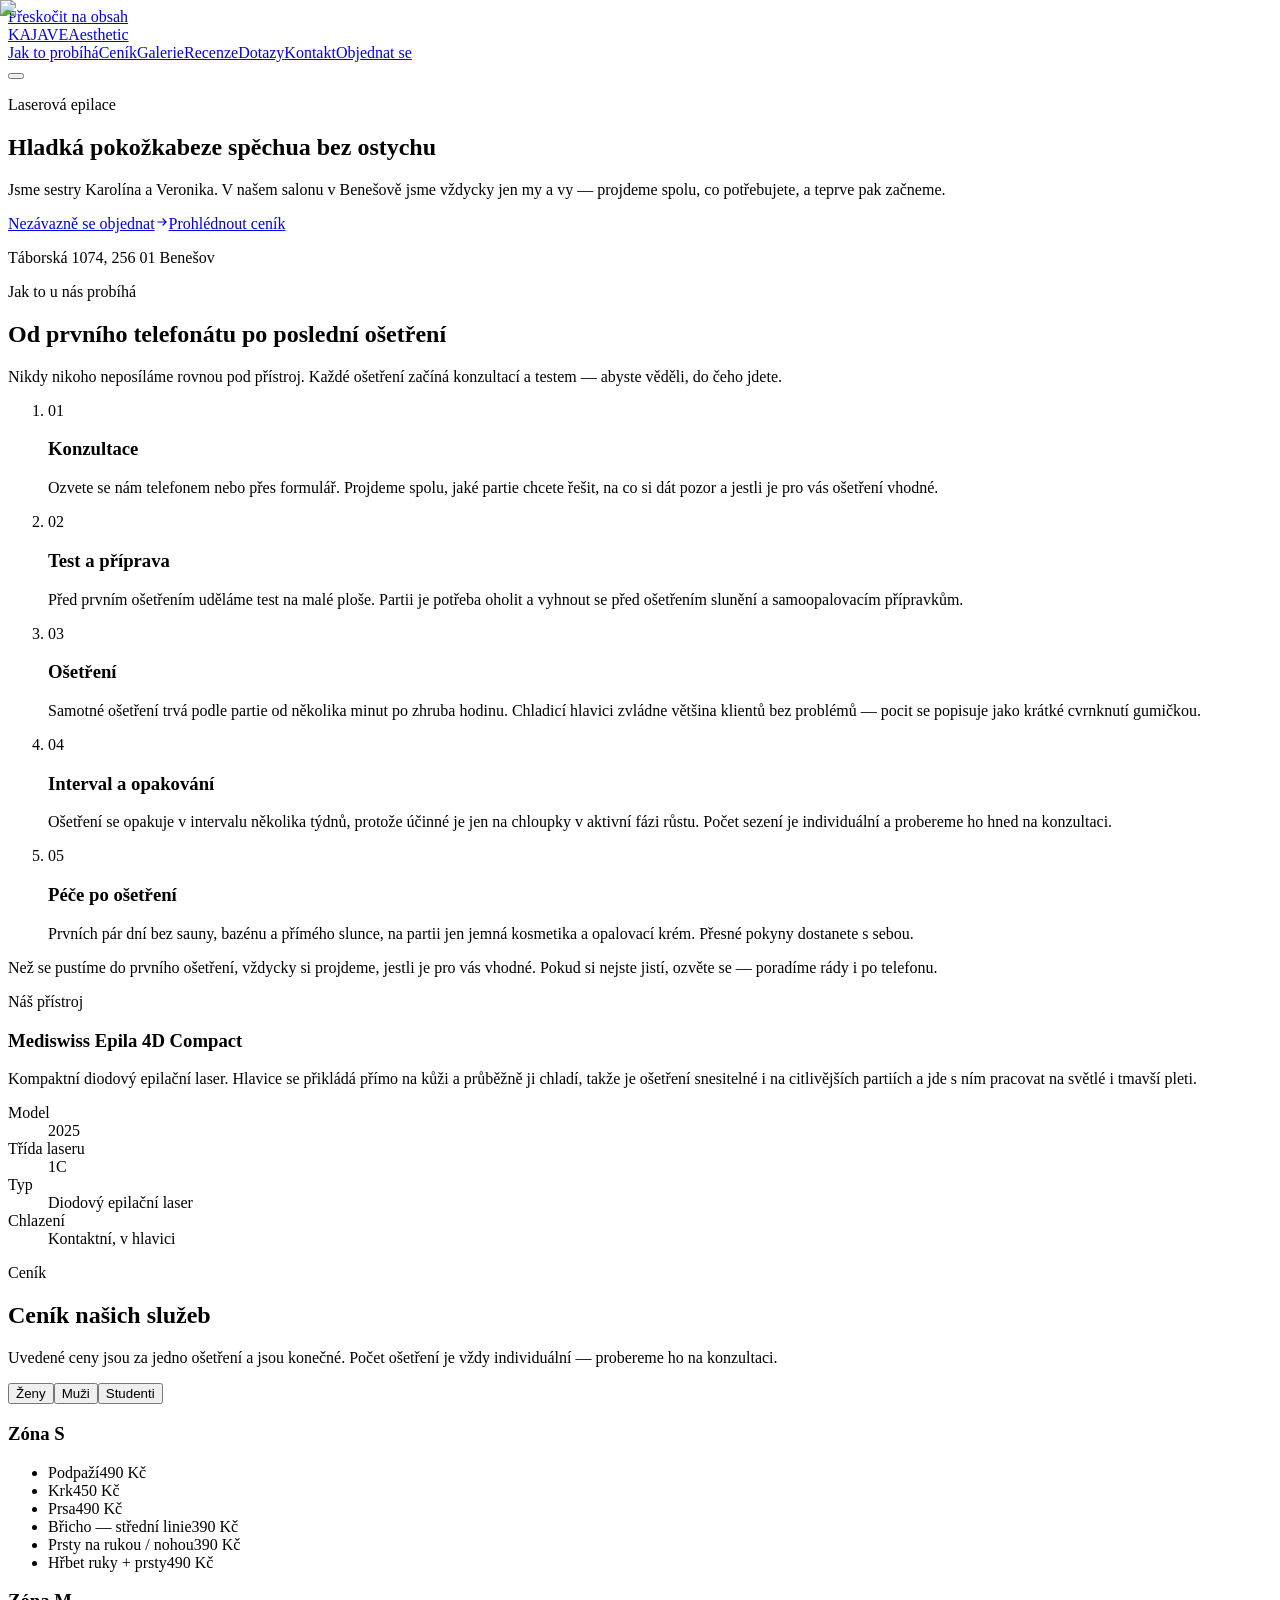
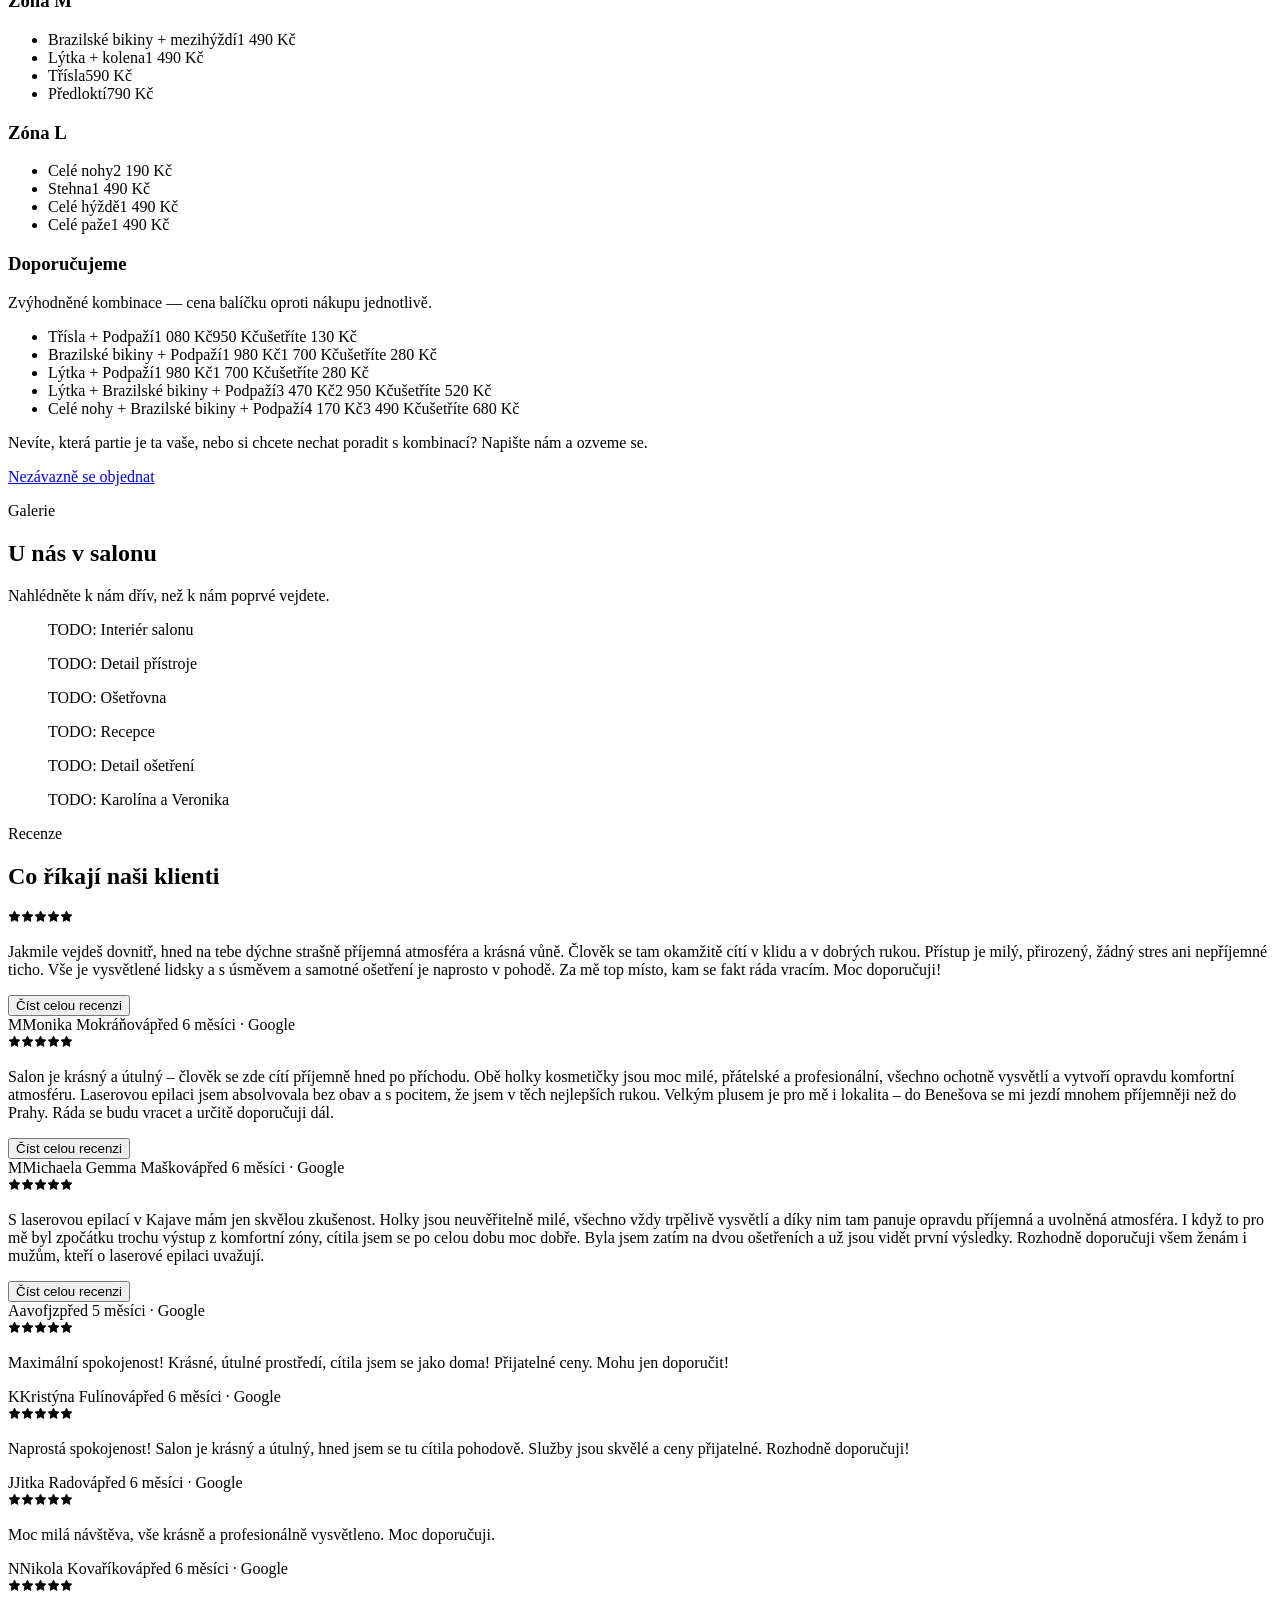
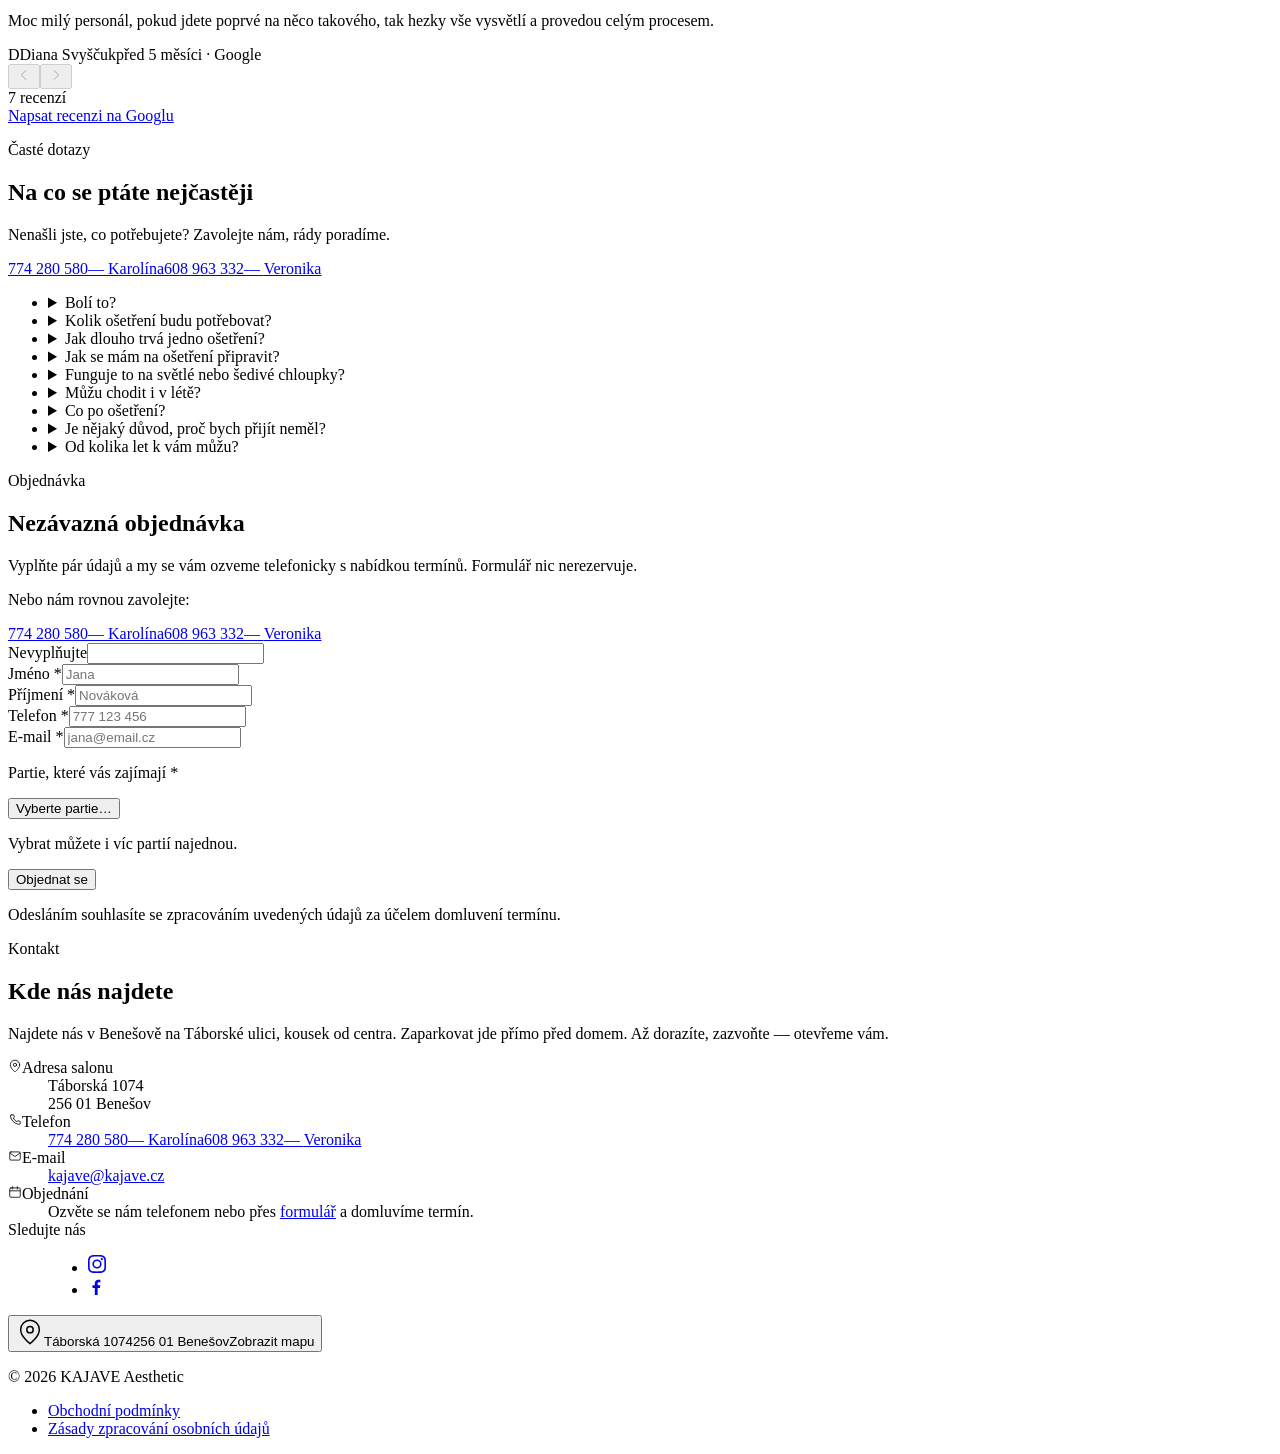
==== index.html @ 6f6302ac "test" ====
<!DOCTYPE html><html lang="cs" class="bodoni_moda_7876764-module__b4G6gW__variable jost_a51242ee-module__EvSHOq__variable"><head><meta charSet="utf-8"/><meta name="viewport" content="width=device-width, initial-scale=1"/><link rel="preload" href="/kajave/_next/static/media/81cef6a21128489e-s.p.2csanl8cs02r-.woff2" as="font" crossorigin="" type="font/woff2"/><link rel="preload" href="/kajave/_next/static/media/8efc8f1d3487cb3e-s.p.0cdipm-rdm5tz.woff2" as="font" crossorigin="" type="font/woff2"/><link rel="preload" href="/kajave/_next/static/media/98801cf37d7dc04b-s.p.3mg7f7nlgjeh5.woff2" as="font" crossorigin="" type="font/woff2"/><link rel="preload" href="/kajave/_next/static/media/9b8f0e32b229dbc1-s.p.0dguglgc-iz4q.woff2" as="font" crossorigin="" type="font/woff2"/><link rel="preload" href="/kajave/_next/static/media/a1060a1839927841-s.p.1-b_8fvpe4ovj.woff2" as="font" crossorigin="" type="font/woff2"/><link rel="preload" href="/kajave/_next/static/media/c21a2eca08f35f4a-s.p.3y6ss_-mpz4a6.woff2" as="font" crossorigin="" type="font/woff2"/><link rel="preload" as="image" href="/kajave/img/kajave-hero.jpg"/><link rel="stylesheet" href="/kajave/_next/static/chunks/2747j0fj-2hlr.css" data-precedence="next"/><link rel="preload" as="script" fetchPriority="low" href="/kajave/_next/static/chunks/3s6nzrbk-8mnv.js"/><script src="/kajave/_next/static/chunks/19mx3mg6lkumu.js" async=""></script><script src="/kajave/_next/static/chunks/1mkbuudhndal5.js" async=""></script><script src="/kajave/_next/static/chunks/1wqbqdghm4yp6.js" async=""></script><script src="/kajave/_next/static/chunks/turbopack-2b_ax7irg2l62.js" async=""></script><script src="/kajave/_next/static/chunks/3fntmmi971322.js" async="" crossorigin=""></script><script src="/kajave/_next/static/chunks/3whjpif8tyffs.js" async="" crossorigin=""></script><script src="/kajave/_next/static/chunks/2amoo7378pmo4.js" async="" crossorigin=""></script><meta name="next-size-adjust" content=""/><title>KAJAVE Aesthetic — laserová epilace Benešov</title><meta name="description" content="Laserová epilace v Benešově. Salon sester Karolíny a Veroniky — profesionální ošetření, osobní přístup a klidná atmosféra."/><meta name="keywords" content="laserová epilace,Benešov,epilace,trvalá epilace,kosmetický salon Benešov"/><meta name="robots" content="index, follow"/><meta property="og:title" content="KAJAVE Aesthetic — laserová epilace Benešov"/><meta property="og:description" content="Laserová epilace v Benešově. Profesionální ošetření, osobní přístup a klidná atmosféra."/><meta property="og:url" content="https://kajave.cz/"/><meta property="og:site_name" content="KAJAVE Aesthetic"/><meta property="og:locale" content="cs_CZ"/><meta property="og:type" content="website"/><meta name="twitter:card" content="summary"/><meta name="twitter:title" content="KAJAVE Aesthetic — laserová epilace Benešov"/><meta name="twitter:description" content="Laserová epilace v Benešově. Profesionální ošetření, osobní přístup a klidná atmosféra."/><link rel="icon" href="/kajave/favicon.ico?favicon.2vob68tjqpejf.ico" sizes="256x256" type="image/x-icon"/><script src="/kajave/_next/static/chunks/0cz1d0mv5g_q7.js" noModule=""></script></head><body><div hidden=""><!--$--><!--/$--></div><a href="#obsah" class="skip-link">Přeskočit na obsah</a><script type="application/ld+json">{"@context":"https://schema.org","@type":"HealthAndBeautyBusiness","name":"KAJAVE Aesthetic","description":"Salon laserové epilace v Benešově.","url":"https://kajave.cz","email":"kajave@kajave.cz","telephone":["+420774280580","+420608963332"],"address":{"@type":"PostalAddress","streetAddress":"Táborská 1074","addressLocality":"Benešov","postalCode":"256 01","addressCountry":"CZ"}}</script><header class="fixed inset-x-0 top-0 z-50 transition-colors duration-500 border-b border-transparent"><div class="container-x flex h-20 items-center justify-between gap-6"><a class="group flex flex-col leading-none" aria-label="KAJAVE Aesthetic — na začátek" href="/kajave/"><span class="display text-gold text-[1.45rem] tracking-[0.14em] uppercase sm:text-[1.65rem]">KAJAVE</span><span class="text-fg/60 group-hover:text-gold/85 mt-[0.35em] text-[0.625rem] tracking-[0.44em] uppercase transition-colors duration-300 sm:tracking-[0.475em]">Aesthetic</span></a><nav class="hidden items-center gap-5 lg:flex xl:gap-8"><a href="/#prubeh" class="relative text-[0.8125rem] tracking-[0.1em] uppercase transition-colors duration-300 text-muted hover:text-fg">Jak to probíhá<span class="bg-gold absolute -bottom-1.5 left-0 h-px transition-all duration-300 w-0 opacity-0" aria-hidden="true"></span></a><a href="/#cenik" class="relative text-[0.8125rem] tracking-[0.1em] uppercase transition-colors duration-300 text-muted hover:text-fg">Ceník<span class="bg-gold absolute -bottom-1.5 left-0 h-px transition-all duration-300 w-0 opacity-0" aria-hidden="true"></span></a><a href="/#galerie" class="relative text-[0.8125rem] tracking-[0.1em] uppercase transition-colors duration-300 text-muted hover:text-fg">Galerie<span class="bg-gold absolute -bottom-1.5 left-0 h-px transition-all duration-300 w-0 opacity-0" aria-hidden="true"></span></a><a href="/#recenze" class="relative text-[0.8125rem] tracking-[0.1em] uppercase transition-colors duration-300 text-muted hover:text-fg">Recenze<span class="bg-gold absolute -bottom-1.5 left-0 h-px transition-all duration-300 w-0 opacity-0" aria-hidden="true"></span></a><a href="/#dotazy" class="relative text-[0.8125rem] tracking-[0.1em] uppercase transition-colors duration-300 text-muted hover:text-fg">Dotazy<span class="bg-gold absolute -bottom-1.5 left-0 h-px transition-all duration-300 w-0 opacity-0" aria-hidden="true"></span></a><a href="/#kontakt" class="relative text-[0.8125rem] tracking-[0.1em] uppercase transition-colors duration-300 text-muted hover:text-fg">Kontakt<span class="bg-gold absolute -bottom-1.5 left-0 h-px transition-all duration-300 w-0 opacity-0" aria-hidden="true"></span></a><a class="btn btn-outline-gold !min-h-0 !py-3 !text-[0.75rem]" href="/kajave/#objednavka">Objednat se</a></nav><button type="button" class="text-fg -mr-3 p-3 lg:hidden" aria-expanded="false" aria-controls="mobile-nav" aria-label="Otevřít menu"><span class="relative block h-4 w-6"><span class="bg-fg absolute left-0 block h-px w-6 transition-transform duration-300 top-0"></span><span class="bg-fg absolute top-2 left-0 block h-px w-6 transition-opacity duration-200 opacity-100"></span><span class="bg-fg absolute left-0 block h-px w-6 transition-transform duration-300 top-4"></span></span></button></div><div id="mobile-nav" hidden="" class="bg-ink border-line h-[calc(100dvh-5rem)] overflow-y-auto border-t lg:hidden"><nav class="container-x flex flex-col gap-1 py-8"><a href="/#uvod" class="border-line hover:text-gold display border-b py-4 text-2xl transition-colors">Úvod</a><a href="/#prubeh" class="border-line hover:text-gold display border-b py-4 text-2xl transition-colors">Jak to probíhá</a><a href="/#cenik" class="border-line hover:text-gold display border-b py-4 text-2xl transition-colors">Ceník</a><a href="/#galerie" class="border-line hover:text-gold display border-b py-4 text-2xl transition-colors">Galerie</a><a href="/#recenze" class="border-line hover:text-gold display border-b py-4 text-2xl transition-colors">Recenze</a><a href="/#dotazy" class="border-line hover:text-gold display border-b py-4 text-2xl transition-colors">Dotazy</a><a href="/#objednavka" class="border-line hover:text-gold display border-b py-4 text-2xl transition-colors">Objednat se</a><a href="/#kontakt" class="border-line hover:text-gold display border-b py-4 text-2xl transition-colors">Kontakt</a><div class="mt-8 flex flex-col gap-3"><a href="tel:+420774280580" class="text-gold text-lg tracking-wide">774 280 580<span class="text-muted ml-2 text-sm">— <!-- -->Karolína</span></a><a href="tel:+420608963332" class="text-gold text-lg tracking-wide">608 963 332<span class="text-muted ml-2 text-sm">— <!-- -->Veronika</span></a></div></nav></div></header><main id="obsah"><section id="uvod" data-hero="true" class="grain relative flex min-h-[100svh] items-center overflow-hidden pt-24 pb-14 lg:pt-26 lg:pb-12"><div data-hero-glow="true" class="glow" aria-hidden="true"></div><div class="container-x relative z-10 w-full"><div class="grid items-center gap-10 lg:grid-cols-12 lg:gap-14"><div class="order-2 lg:order-1 lg:col-span-7"><p data-hero-eyebrow="true" class="label text-gold flex items-center gap-3"><span class="bg-gold inline-block h-px w-8" aria-hidden="true"></span>Laserová epilace</p><h1 class="display display-xl mt-5"><span class="mask-line" data-hero-line="true"><span class="block ">Hladká pokožka</span></span><span class="mask-line" data-hero-line="true"><span class="block gold-gradient italic">beze spěchu</span></span><span class="mask-line" data-hero-line="true"><span class="block ">a bez ostychu</span></span></h1><div data-hero-rule="true" class="rule mt-6 max-w-sm" aria-hidden="true"></div><p data-hero-fade="true" class="lead mt-6 max-w-[46ch]">Jsme sestry Karolína a Veronika. V našem salonu v Benešově jsme vždycky jen my a vy — projdeme spolu, co potřebujete, a teprve pak začneme.</p><div data-hero-fade="true" class="mt-9 flex flex-wrap gap-4"><a href="#objednavka" class="btn btn-gold group">Nezávazně se objednat<svg class="transition-transform duration-300 group-hover:translate-x-1" width="14" height="14" viewBox="0 0 24 24" fill="none" stroke="currentColor" stroke-width="2" aria-hidden="true"><path d="M4 12h15M13 6l6 6-6 6"></path></svg></a><a href="#cenik" class="btn btn-ghost">Prohlédnout ceník</a></div><p data-hero-fade="true" class="text-muted/70 mt-7 text-xs tracking-wide">Táborská 1074<!-- -->, <!-- -->256 01<!-- --> <!-- -->Benešov</p></div><div data-hero-photo="true" class="order-1 mx-auto w-full max-w-[20rem] sm:max-w-[21rem] lg:order-2 lg:col-span-5 lg:mx-0 lg:max-w-none"><figure class="group relative"><span class="border-gold-dim/60 group-hover:border-gold pointer-events-none absolute -top-3 -left-3 h-14 w-14 border-t border-l transition-all duration-500 group-hover:-top-4 group-hover:-left-4 sm:h-20 sm:w-20" aria-hidden="true"></span><span class="border-gold-dim/60 group-hover:border-gold pointer-events-none absolute -right-3 -bottom-3 h-14 w-14 border-r border-b transition-all duration-500 group-hover:-right-4 group-hover:-bottom-4 sm:h-20 sm:w-20" aria-hidden="true"></span><div class="relative aspect-[4/5] overflow-hidden sm:aspect-[3/4] lg:aspect-auto lg:h-[min(60vh,30rem)]"><img alt="Karolína a Veronika, sestry ze salonu KAJAVE Aesthetic" decoding="async" data-nimg="fill" class="object-cover" style="position:absolute;height:100%;width:100%;left:0;top:0;right:0;bottom:0;color:transparent" src="/kajave/img/kajave-hero.jpg"/><div class="from-gold/15 pointer-events-none absolute inset-0 bg-gradient-to-br via-transparent to-transparent mix-blend-overlay" aria-hidden="true"></div><div class="from-ink/60 pointer-events-none absolute inset-0 bg-gradient-to-t to-transparent to-45%" aria-hidden="true"></div></div></figure></div></div></div></section><section id="prubeh" class="section bg-ink-2 border-line grain relative border-t"><div class="container-x relative z-10"><div class="max-w-2xl"><div data-reveal="true"><p class="label text-gold flex items-center gap-3 "><span class="bg-gold inline-block h-px w-8 shrink-0" aria-hidden="true"></span>Jak to u nás probíhá</p></div><h2 data-reveal="true" class="display display-lg mt-6">Od prvního telefonátu po poslední ošetření</h2><p data-reveal="true" class="lead mt-7">Nikdy nikoho neposíláme rovnou pod přístroj. Každé ošetření začíná konzultací a testem — abyste věděli, do čeho jdete.</p></div><ol data-reveal-group="true" class="mt-16 space-y-px"><li class="group border-line grid gap-x-8 gap-y-3 border-t py-8 sm:grid-cols-[5rem_1fr] md:grid-cols-[7rem_18rem_1fr] md:py-10"><span class="display text-gold-dim group-hover:text-gold text-3xl transition-colors duration-500 md:text-4xl" aria-hidden="true">01</span><h3 class="display display-md">Konzultace</h3><p class="text-muted max-w-[52ch] leading-relaxed sm:col-span-full md:col-auto">Ozvete se nám telefonem nebo přes formulář. Projdeme spolu, jaké partie chcete řešit, na co si dát pozor a jestli je pro vás ošetření vhodné.</p></li><li class="group border-line grid gap-x-8 gap-y-3 border-t py-8 sm:grid-cols-[5rem_1fr] md:grid-cols-[7rem_18rem_1fr] md:py-10"><span class="display text-gold-dim group-hover:text-gold text-3xl transition-colors duration-500 md:text-4xl" aria-hidden="true">02</span><h3 class="display display-md">Test a příprava</h3><p class="text-muted max-w-[52ch] leading-relaxed sm:col-span-full md:col-auto">Před prvním ošetřením uděláme test na malé ploše. Partii je potřeba oholit a vyhnout se před ošetřením slunění a samoopalovacím přípravkům.</p></li><li class="group border-line grid gap-x-8 gap-y-3 border-t py-8 sm:grid-cols-[5rem_1fr] md:grid-cols-[7rem_18rem_1fr] md:py-10"><span class="display text-gold-dim group-hover:text-gold text-3xl transition-colors duration-500 md:text-4xl" aria-hidden="true">03</span><h3 class="display display-md">Ošetření</h3><p class="text-muted max-w-[52ch] leading-relaxed sm:col-span-full md:col-auto">Samotné ošetření trvá podle partie od několika minut po zhruba hodinu. Chladicí hlavici zvládne většina klientů bez problémů — pocit se popisuje jako krátké cvrnknutí gumičkou.</p></li><li class="group border-line grid gap-x-8 gap-y-3 border-t py-8 sm:grid-cols-[5rem_1fr] md:grid-cols-[7rem_18rem_1fr] md:py-10"><span class="display text-gold-dim group-hover:text-gold text-3xl transition-colors duration-500 md:text-4xl" aria-hidden="true">04</span><h3 class="display display-md">Interval a opakování</h3><p class="text-muted max-w-[52ch] leading-relaxed sm:col-span-full md:col-auto">Ošetření se opakuje v intervalu několika týdnů, protože účinné je jen na chloupky v aktivní fázi růstu. Počet sezení je individuální a probereme ho hned na konzultaci.</p></li><li class="group border-line grid gap-x-8 gap-y-3 border-t py-8 sm:grid-cols-[5rem_1fr] md:grid-cols-[7rem_18rem_1fr] md:py-10"><span class="display text-gold-dim group-hover:text-gold text-3xl transition-colors duration-500 md:text-4xl" aria-hidden="true">05</span><h3 class="display display-md">Péče po ošetření</h3><p class="text-muted max-w-[52ch] leading-relaxed sm:col-span-full md:col-auto">Prvních pár dní bez sauny, bazénu a přímého slunce, na partii jen jemná kosmetika a opalovací krém. Přesné pokyny dostanete s sebou.</p></li></ol><p data-reveal="true" class="text-muted mt-12 max-w-[52ch] text-sm">Než se pustíme do prvního ošetření, vždycky si projdeme, jestli je pro vás vhodné. Pokud si nejste jistí, ozvěte se — poradíme rády i po telefonu.</p><div id="pristroj" data-reveal="true" class="border-line bg-ink mt-14 scroll-mt-28 border p-8 sm:p-10"><div class="grid gap-10 lg:grid-cols-12 lg:gap-14"><div class="lg:col-span-7"><p class="label text-gold">Náš přístroj</p><h3 class="display display-md mt-4">Mediswiss Epila 4D Compact</h3><p class="text-muted mt-5 max-w-[52ch] leading-relaxed">Kompaktní diodový epilační laser. Hlavice se přikládá přímo na kůži a průběžně ji chladí, takže je ošetření snesitelné i na citlivějších partiích a jde s ním pracovat na světlé i tmavší pleti.</p></div><dl class="lg:col-span-5 lg:border-line lg:border-l lg:pl-10"><div class="border-line flex items-baseline justify-between gap-6 border-b py-3 last:border-b-0"><dt class="text-muted text-sm">Model</dt><dd class="text-fg text-sm font-medium">2025</dd></div><div class="border-line flex items-baseline justify-between gap-6 border-b py-3 last:border-b-0"><dt class="text-muted text-sm">Třída laseru</dt><dd class="text-fg text-sm font-medium">1C</dd></div><div class="border-line flex items-baseline justify-between gap-6 border-b py-3 last:border-b-0"><dt class="text-muted text-sm">Typ</dt><dd class="text-fg text-sm font-medium">Diodový epilační laser</dd></div><div class="border-line flex items-baseline justify-between gap-6 border-b py-3 last:border-b-0"><dt class="text-muted text-sm">Chlazení</dt><dd class="text-fg text-sm font-medium">Kontaktní, v hlavici</dd></div></dl></div></div></div></section><section id="cenik" class="bg-cream text-fg-ink section"><div class="container-x"><div class="flex flex-wrap items-end justify-between gap-8"><div><div data-reveal="true"><p class="label text-gold-ink flex items-center gap-3 "><span class="bg-gold-ink inline-block h-px w-8 shrink-0" aria-hidden="true"></span>Ceník</p></div><h2 data-reveal="true" class="display display-lg text-fg-ink mt-6">Ceník našich služeb</h2></div><p data-reveal="true" class="text-muted-ink max-w-[34ch] text-sm">Uvedené ceny jsou za jedno ošetření a jsou konečné. Počet ošetření je vždy individuální — probereme ho na konzultaci.</p></div><div role="tablist" aria-label="Ceníky" class="border-cream-line mt-12 flex flex-wrap gap-1 border-b"><button role="tab" type="button" id="tab-zeny" aria-selected="true" aria-controls="panel-zeny" class="-mb-px border-b-2 px-5 py-3 text-[0.8125rem] tracking-[0.14em] uppercase transition-colors duration-300 border-gold-ink text-gold-ink">Ženy</button><button role="tab" type="button" id="tab-muzi" aria-selected="false" aria-controls="panel-muzi" class="-mb-px border-b-2 px-5 py-3 text-[0.8125rem] tracking-[0.14em] uppercase transition-colors duration-300 text-muted-ink hover:text-fg-ink border-transparent">Muži</button><button role="tab" type="button" id="tab-studenti" aria-selected="false" aria-controls="panel-studenti" class="-mb-px border-b-2 px-5 py-3 text-[0.8125rem] tracking-[0.14em] uppercase transition-colors duration-300 text-muted-ink hover:text-fg-ink border-transparent">Studenti</button></div><div role="tabpanel" id="panel-zeny" aria-labelledby="tab-zeny" class="mt-12 grid gap-x-16 gap-y-14 md:grid-cols-2"><div class="break-inside-avoid "><h3 class="text-fg-ink flex items-center gap-2.5 text-[0.8125rem] font-semibold tracking-[0.18em] uppercase">Zóna S</h3><div class="rule-ink mt-4 mb-2" aria-hidden="true"></div><ul><li class="border-cream-line/70 flex flex-wrap items-baseline gap-x-3 gap-y-1.5 border-b py-3.5 last:border-b-0"><span class="text-fg-ink min-w-0 flex-1 basis-[10rem] leading-snug">Podpaží</span><span class="border-cream-line hidden min-w-6 flex-1 translate-y-[-0.3em] border-b border-dotted sm:block" aria-hidden="true"></span><span class="text-fg-ink tnum min-w-[5.25rem] text-right font-medium">490 Kč</span></li><li class="border-cream-line/70 flex flex-wrap items-baseline gap-x-3 gap-y-1.5 border-b py-3.5 last:border-b-0"><span class="text-fg-ink min-w-0 flex-1 basis-[10rem] leading-snug">Krk</span><span class="border-cream-line hidden min-w-6 flex-1 translate-y-[-0.3em] border-b border-dotted sm:block" aria-hidden="true"></span><span class="text-fg-ink tnum min-w-[5.25rem] text-right font-medium">450 Kč</span></li><li class="border-cream-line/70 flex flex-wrap items-baseline gap-x-3 gap-y-1.5 border-b py-3.5 last:border-b-0"><span class="text-fg-ink min-w-0 flex-1 basis-[10rem] leading-snug">Prsa</span><span class="border-cream-line hidden min-w-6 flex-1 translate-y-[-0.3em] border-b border-dotted sm:block" aria-hidden="true"></span><span class="text-fg-ink tnum min-w-[5.25rem] text-right font-medium">490 Kč</span></li><li class="border-cream-line/70 flex flex-wrap items-baseline gap-x-3 gap-y-1.5 border-b py-3.5 last:border-b-0"><span class="text-fg-ink min-w-0 flex-1 basis-[10rem] leading-snug">Břicho — střední linie</span><span class="border-cream-line hidden min-w-6 flex-1 translate-y-[-0.3em] border-b border-dotted sm:block" aria-hidden="true"></span><span class="text-fg-ink tnum min-w-[5.25rem] text-right font-medium">390 Kč</span></li><li class="border-cream-line/70 flex flex-wrap items-baseline gap-x-3 gap-y-1.5 border-b py-3.5 last:border-b-0"><span class="text-fg-ink min-w-0 flex-1 basis-[10rem] leading-snug">Prsty na rukou / nohou</span><span class="border-cream-line hidden min-w-6 flex-1 translate-y-[-0.3em] border-b border-dotted sm:block" aria-hidden="true"></span><span class="text-fg-ink tnum min-w-[5.25rem] text-right font-medium">390 Kč</span></li><li class="border-cream-line/70 flex flex-wrap items-baseline gap-x-3 gap-y-1.5 border-b py-3.5 last:border-b-0"><span class="text-fg-ink min-w-0 flex-1 basis-[10rem] leading-snug">Hřbet ruky + prsty</span><span class="border-cream-line hidden min-w-6 flex-1 translate-y-[-0.3em] border-b border-dotted sm:block" aria-hidden="true"></span><span class="text-fg-ink tnum min-w-[5.25rem] text-right font-medium">490 Kč</span></li></ul></div><div class="break-inside-avoid "><h3 class="text-fg-ink flex items-center gap-2.5 text-[0.8125rem] font-semibold tracking-[0.18em] uppercase">Zóna M</h3><div class="rule-ink mt-4 mb-2" aria-hidden="true"></div><ul><li class="border-cream-line/70 flex flex-wrap items-baseline gap-x-3 gap-y-1.5 border-b py-3.5 last:border-b-0"><span class="text-fg-ink min-w-0 flex-1 basis-[10rem] leading-snug">Brazilské bikiny + mezihýždí</span><span class="border-cream-line hidden min-w-6 flex-1 translate-y-[-0.3em] border-b border-dotted sm:block" aria-hidden="true"></span><span class="text-fg-ink tnum min-w-[5.25rem] text-right font-medium">1 490 Kč</span></li><li class="border-cream-line/70 flex flex-wrap items-baseline gap-x-3 gap-y-1.5 border-b py-3.5 last:border-b-0"><span class="text-fg-ink min-w-0 flex-1 basis-[10rem] leading-snug">Lýtka + kolena</span><span class="border-cream-line hidden min-w-6 flex-1 translate-y-[-0.3em] border-b border-dotted sm:block" aria-hidden="true"></span><span class="text-fg-ink tnum min-w-[5.25rem] text-right font-medium">1 490 Kč</span></li><li class="border-cream-line/70 flex flex-wrap items-baseline gap-x-3 gap-y-1.5 border-b py-3.5 last:border-b-0"><span class="text-fg-ink min-w-0 flex-1 basis-[10rem] leading-snug">Třísla</span><span class="border-cream-line hidden min-w-6 flex-1 translate-y-[-0.3em] border-b border-dotted sm:block" aria-hidden="true"></span><span class="text-fg-ink tnum min-w-[5.25rem] text-right font-medium">590 Kč</span></li><li class="border-cream-line/70 flex flex-wrap items-baseline gap-x-3 gap-y-1.5 border-b py-3.5 last:border-b-0"><span class="text-fg-ink min-w-0 flex-1 basis-[10rem] leading-snug">Předloktí</span><span class="border-cream-line hidden min-w-6 flex-1 translate-y-[-0.3em] border-b border-dotted sm:block" aria-hidden="true"></span><span class="text-fg-ink tnum min-w-[5.25rem] text-right font-medium">790 Kč</span></li></ul></div><div class="break-inside-avoid "><h3 class="text-fg-ink flex items-center gap-2.5 text-[0.8125rem] font-semibold tracking-[0.18em] uppercase">Zóna L</h3><div class="rule-ink mt-4 mb-2" aria-hidden="true"></div><ul><li class="border-cream-line/70 flex flex-wrap items-baseline gap-x-3 gap-y-1.5 border-b py-3.5 last:border-b-0"><span class="text-fg-ink min-w-0 flex-1 basis-[10rem] leading-snug">Celé nohy</span><span class="border-cream-line hidden min-w-6 flex-1 translate-y-[-0.3em] border-b border-dotted sm:block" aria-hidden="true"></span><span class="text-fg-ink tnum min-w-[5.25rem] text-right font-medium">2 190 Kč</span></li><li class="border-cream-line/70 flex flex-wrap items-baseline gap-x-3 gap-y-1.5 border-b py-3.5 last:border-b-0"><span class="text-fg-ink min-w-0 flex-1 basis-[10rem] leading-snug">Stehna</span><span class="border-cream-line hidden min-w-6 flex-1 translate-y-[-0.3em] border-b border-dotted sm:block" aria-hidden="true"></span><span class="text-fg-ink tnum min-w-[5.25rem] text-right font-medium">1 490 Kč</span></li><li class="border-cream-line/70 flex flex-wrap items-baseline gap-x-3 gap-y-1.5 border-b py-3.5 last:border-b-0"><span class="text-fg-ink min-w-0 flex-1 basis-[10rem] leading-snug">Celé hýždě</span><span class="border-cream-line hidden min-w-6 flex-1 translate-y-[-0.3em] border-b border-dotted sm:block" aria-hidden="true"></span><span class="text-fg-ink tnum min-w-[5.25rem] text-right font-medium">1 490 Kč</span></li><li class="border-cream-line/70 flex flex-wrap items-baseline gap-x-3 gap-y-1.5 border-b py-3.5 last:border-b-0"><span class="text-fg-ink min-w-0 flex-1 basis-[10rem] leading-snug">Celé paže</span><span class="border-cream-line hidden min-w-6 flex-1 translate-y-[-0.3em] border-b border-dotted sm:block" aria-hidden="true"></span><span class="text-fg-ink tnum min-w-[5.25rem] text-right font-medium">1 490 Kč</span></li></ul></div><div class="break-inside-avoid border-gold-ink/25 bg-cream-2/45 -mx-5 border-l-2 px-5 py-5"><h3 class="text-fg-ink flex items-center gap-2.5 text-[0.8125rem] font-semibold tracking-[0.18em] uppercase"><span class="bg-gold-ink/70 inline-block h-1.5 w-1.5 shrink-0 rounded-full" aria-hidden="true"></span>Doporučujeme</h3><p class="text-muted-ink mt-1.5 text-sm">Zvýhodněné kombinace — cena balíčku oproti nákupu jednotlivě.</p><div class="rule-ink mt-4 mb-2" aria-hidden="true"></div><ul><li class="border-cream-line/70 flex flex-wrap items-baseline gap-x-3 gap-y-1.5 border-b py-3.5 last:border-b-0"><span class="text-fg-ink min-w-0 flex-1 basis-[10rem] leading-snug">Třísla + Podpaží</span><span class="border-cream-line hidden min-w-6 flex-1 translate-y-[-0.3em] border-b border-dotted sm:block" aria-hidden="true"></span><span class="text-muted-ink/70 tnum min-w-[4.25rem] text-right text-sm line-through">1 080 Kč</span><span class="text-fg-ink tnum min-w-[5.25rem] text-right font-medium">950 Kč</span><span class="min-w-[6.5rem] text-right"><span class="border-gold-ink/35 text-gold-ink tnum inline-block rounded-sm border px-2 py-0.5 text-[0.6875rem] tracking-wider">ušetříte <!-- -->130 Kč</span></span></li><li class="border-cream-line/70 flex flex-wrap items-baseline gap-x-3 gap-y-1.5 border-b py-3.5 last:border-b-0"><span class="text-fg-ink min-w-0 flex-1 basis-[10rem] leading-snug">Brazilské bikiny + Podpaží</span><span class="border-cream-line hidden min-w-6 flex-1 translate-y-[-0.3em] border-b border-dotted sm:block" aria-hidden="true"></span><span class="text-muted-ink/70 tnum min-w-[4.25rem] text-right text-sm line-through">1 980 Kč</span><span class="text-fg-ink tnum min-w-[5.25rem] text-right font-medium">1 700 Kč</span><span class="min-w-[6.5rem] text-right"><span class="border-gold-ink/35 text-gold-ink tnum inline-block rounded-sm border px-2 py-0.5 text-[0.6875rem] tracking-wider">ušetříte <!-- -->280 Kč</span></span></li><li class="border-cream-line/70 flex flex-wrap items-baseline gap-x-3 gap-y-1.5 border-b py-3.5 last:border-b-0"><span class="text-fg-ink min-w-0 flex-1 basis-[10rem] leading-snug">Lýtka + Podpaží</span><span class="border-cream-line hidden min-w-6 flex-1 translate-y-[-0.3em] border-b border-dotted sm:block" aria-hidden="true"></span><span class="text-muted-ink/70 tnum min-w-[4.25rem] text-right text-sm line-through">1 980 Kč</span><span class="text-fg-ink tnum min-w-[5.25rem] text-right font-medium">1 700 Kč</span><span class="min-w-[6.5rem] text-right"><span class="border-gold-ink/35 text-gold-ink tnum inline-block rounded-sm border px-2 py-0.5 text-[0.6875rem] tracking-wider">ušetříte <!-- -->280 Kč</span></span></li><li class="border-cream-line/70 flex flex-wrap items-baseline gap-x-3 gap-y-1.5 border-b py-3.5 last:border-b-0"><span class="text-fg-ink min-w-0 flex-1 basis-[10rem] leading-snug">Lýtka + Brazilské bikiny + Podpaží</span><span class="border-cream-line hidden min-w-6 flex-1 translate-y-[-0.3em] border-b border-dotted sm:block" aria-hidden="true"></span><span class="text-muted-ink/70 tnum min-w-[4.25rem] text-right text-sm line-through">3 470 Kč</span><span class="text-fg-ink tnum min-w-[5.25rem] text-right font-medium">2 950 Kč</span><span class="min-w-[6.5rem] text-right"><span class="border-gold-ink/35 text-gold-ink tnum inline-block rounded-sm border px-2 py-0.5 text-[0.6875rem] tracking-wider">ušetříte <!-- -->520 Kč</span></span></li><li class="border-cream-line/70 flex flex-wrap items-baseline gap-x-3 gap-y-1.5 border-b py-3.5 last:border-b-0"><span class="text-fg-ink min-w-0 flex-1 basis-[10rem] leading-snug">Celé nohy + Brazilské bikiny + Podpaží</span><span class="border-cream-line hidden min-w-6 flex-1 translate-y-[-0.3em] border-b border-dotted sm:block" aria-hidden="true"></span><span class="text-muted-ink/70 tnum min-w-[4.25rem] text-right text-sm line-through">4 170 Kč</span><span class="text-fg-ink tnum min-w-[5.25rem] text-right font-medium">3 490 Kč</span><span class="min-w-[6.5rem] text-right"><span class="border-gold-ink/35 text-gold-ink tnum inline-block rounded-sm border px-2 py-0.5 text-[0.6875rem] tracking-wider">ušetříte <!-- -->680 Kč</span></span></li></ul></div></div><div class="border-cream-line mt-16 flex flex-wrap items-center justify-between gap-6 border-t pt-10"><p class="text-muted-ink max-w-[46ch] text-sm">Nevíte, která partie je ta vaše, nebo si chcete nechat poradit s kombinací? Napište nám a ozveme se.</p><a href="#objednavka" class="btn btn-ink">Nezávazně se objednat</a></div></div></section><section id="galerie" class="section border-line border-t"><div class="container-x"><div class="flex flex-wrap items-end justify-between gap-8"><div><div data-reveal="true"><p class="label text-gold flex items-center gap-3 "><span class="bg-gold inline-block h-px w-8 shrink-0" aria-hidden="true"></span>Galerie</p></div><h2 data-reveal="true" class="display display-lg mt-6">U nás v salonu</h2></div><p data-reveal="true" class="text-muted max-w-[34ch] text-sm">Nahlédněte k nám dřív, než k nám poprvé vejdete.</p></div><div class="mt-14 flex flex-col gap-5 lg:gap-7"><div class="grid grid-cols-1 gap-5 sm:grid-cols-2 lg:grid-cols-12 lg:gap-7"><figure class="lg:col-span-7"><div class="group relative overflow-hidden h-[68vw] sm:h-[42vw] lg:h-[30rem]"><div data-parallax="true" class="absolute -inset-y-6 inset-x-0"><img alt="TODO: Interiér salonu" loading="lazy" decoding="async" data-nimg="fill" class="object-cover transition-transform duration-700 ease-out group-hover:scale-[1.04]" style="position:absolute;height:100%;width:100%;left:0;top:0;right:0;bottom:0;color:transparent" src="/kajave/img/placeholder/1.jpg"/></div><div class="border-gold-dim/20 pointer-events-none absolute inset-3 border" aria-hidden="true"></div></div><figcaption class="text-muted/60 mt-3 text-[0.6875rem] tracking-[0.14em] uppercase">TODO: Interiér salonu</figcaption></figure><figure class="lg:col-span-5"><div class="group relative overflow-hidden h-[68vw] sm:h-[42vw] lg:h-[30rem]"><div data-parallax="true" class="absolute -inset-y-6 inset-x-0"><img alt="TODO: Detail přístroje" loading="lazy" decoding="async" data-nimg="fill" class="object-cover transition-transform duration-700 ease-out group-hover:scale-[1.04]" style="position:absolute;height:100%;width:100%;left:0;top:0;right:0;bottom:0;color:transparent" src="/kajave/img/placeholder/2.jpg"/></div><div class="border-gold-dim/20 pointer-events-none absolute inset-3 border" aria-hidden="true"></div></div><figcaption class="text-muted/60 mt-3 text-[0.6875rem] tracking-[0.14em] uppercase">TODO: Detail přístroje</figcaption></figure></div><div class="grid grid-cols-1 gap-5 sm:grid-cols-2 lg:grid-cols-12 lg:gap-7"><figure class="lg:col-span-4"><div class="group relative overflow-hidden h-[52vw] sm:h-[30vw] lg:h-[19rem]"><div data-parallax="true" class="absolute -inset-y-6 inset-x-0"><img alt="TODO: Ošetřovna" loading="lazy" decoding="async" data-nimg="fill" class="object-cover transition-transform duration-700 ease-out group-hover:scale-[1.04]" style="position:absolute;height:100%;width:100%;left:0;top:0;right:0;bottom:0;color:transparent" src="/kajave/img/placeholder/3.jpg"/></div><div class="border-gold-dim/20 pointer-events-none absolute inset-3 border" aria-hidden="true"></div></div><figcaption class="text-muted/60 mt-3 text-[0.6875rem] tracking-[0.14em] uppercase">TODO: Ošetřovna</figcaption></figure><figure class="lg:col-span-4"><div class="group relative overflow-hidden h-[52vw] sm:h-[30vw] lg:h-[19rem]"><div data-parallax="true" class="absolute -inset-y-6 inset-x-0"><img alt="TODO: Recepce" loading="lazy" decoding="async" data-nimg="fill" class="object-cover transition-transform duration-700 ease-out group-hover:scale-[1.04]" style="position:absolute;height:100%;width:100%;left:0;top:0;right:0;bottom:0;color:transparent" src="/kajave/img/placeholder/4.jpg"/></div><div class="border-gold-dim/20 pointer-events-none absolute inset-3 border" aria-hidden="true"></div></div><figcaption class="text-muted/60 mt-3 text-[0.6875rem] tracking-[0.14em] uppercase">TODO: Recepce</figcaption></figure><figure class="lg:col-span-4"><div class="group relative overflow-hidden h-[52vw] sm:h-[30vw] lg:h-[19rem]"><div data-parallax="true" class="absolute -inset-y-6 inset-x-0"><img alt="TODO: Detail ošetření" loading="lazy" decoding="async" data-nimg="fill" class="object-cover transition-transform duration-700 ease-out group-hover:scale-[1.04]" style="position:absolute;height:100%;width:100%;left:0;top:0;right:0;bottom:0;color:transparent" src="/kajave/img/placeholder/5.jpg"/></div><div class="border-gold-dim/20 pointer-events-none absolute inset-3 border" aria-hidden="true"></div></div><figcaption class="text-muted/60 mt-3 text-[0.6875rem] tracking-[0.14em] uppercase">TODO: Detail ošetření</figcaption></figure></div><div class="grid grid-cols-1 gap-5 sm:grid-cols-2 lg:grid-cols-12 lg:gap-7"><figure class="lg:col-span-12"><div class="group relative overflow-hidden h-[58vw] sm:h-[36vw] lg:h-[24rem]"><div data-parallax="true" class="absolute -inset-y-6 inset-x-0"><img alt="TODO: Karolína a Veronika" loading="lazy" decoding="async" data-nimg="fill" class="object-cover transition-transform duration-700 ease-out group-hover:scale-[1.04]" style="position:absolute;height:100%;width:100%;left:0;top:0;right:0;bottom:0;color:transparent" src="/kajave/img/placeholder/6.jpg"/></div><div class="border-gold-dim/20 pointer-events-none absolute inset-3 border" aria-hidden="true"></div></div><figcaption class="text-muted/60 mt-3 text-[0.6875rem] tracking-[0.14em] uppercase">TODO: Karolína a Veronika</figcaption></figure></div></div></div></section><section id="recenze" class="section bg-ink border-line grain relative border-t"><div class="container-x relative z-10"><div class="flex flex-wrap items-end justify-between gap-8"><div><div data-reveal="true"><p class="label text-gold flex items-center gap-3 "><span class="bg-gold inline-block h-px w-8 shrink-0" aria-hidden="true"></span>Recenze</p></div><h2 data-reveal="true" class="display display-lg mt-6">Co říkají naši klienti</h2></div></div><div data-reveal="true" class="mt-12"><div class="relative"><div class="flex snap-x snap-mandatory gap-5 overflow-x-auto pb-2 sm:gap-6 [&amp;::-webkit-scrollbar]:hidden" style="scrollbar-width:none" tabindex="0" role="group" aria-label="Recenze klientů, projíždí se do stran"><article class="bg-ink-2 border-line/70 hover:border-gold-dim/40 flex h-full w-[19rem] shrink-0 snap-start flex-col justify-between rounded-sm border p-7 transition-colors duration-300 sm:w-[22rem]"><div><div class="text-gold flex gap-0.5" aria-label="Hodnocení 5 z 5"><svg width="13" height="13" viewBox="0 0 24 24" fill="currentColor" stroke="currentColor" stroke-width="1.5" aria-hidden="true"><path d="m12 2 3.09 6.26L22 9.27l-5 4.87 1.18 6.88L12 17.77l-6.18 3.25L7 14.14l-5-4.87 6.91-1.01L12 2z"></path></svg><svg width="13" height="13" viewBox="0 0 24 24" fill="currentColor" stroke="currentColor" stroke-width="1.5" aria-hidden="true"><path d="m12 2 3.09 6.26L22 9.27l-5 4.87 1.18 6.88L12 17.77l-6.18 3.25L7 14.14l-5-4.87 6.91-1.01L12 2z"></path></svg><svg width="13" height="13" viewBox="0 0 24 24" fill="currentColor" stroke="currentColor" stroke-width="1.5" aria-hidden="true"><path d="m12 2 3.09 6.26L22 9.27l-5 4.87 1.18 6.88L12 17.77l-6.18 3.25L7 14.14l-5-4.87 6.91-1.01L12 2z"></path></svg><svg width="13" height="13" viewBox="0 0 24 24" fill="currentColor" stroke="currentColor" stroke-width="1.5" aria-hidden="true"><path d="m12 2 3.09 6.26L22 9.27l-5 4.87 1.18 6.88L12 17.77l-6.18 3.25L7 14.14l-5-4.87 6.91-1.01L12 2z"></path></svg><svg width="13" height="13" viewBox="0 0 24 24" fill="currentColor" stroke="currentColor" stroke-width="1.5" aria-hidden="true"><path d="m12 2 3.09 6.26L22 9.27l-5 4.87 1.18 6.88L12 17.77l-6.18 3.25L7 14.14l-5-4.87 6.91-1.01L12 2z"></path></svg></div><p class="text-fg mt-5 leading-relaxed line-clamp-6">Jakmile vejdeš dovnitř, hned na tebe dýchne strašně příjemná atmosféra a krásná vůně. Člověk se tam okamžitě cítí v klidu a v dobrých rukou. Přístup je milý, přirozený, žádný stres ani nepříjemné ticho. Vše je vysvětlené lidsky a s úsměvem a samotné ošetření je naprosto v pohodě. Za mě top místo, kam se fakt ráda vracím. Moc doporučuji!</p><button type="button" class="text-gold hover:text-fg mt-1 py-2.5 text-xs tracking-wider uppercase transition-colors">Číst celou recenzi</button></div><div class="border-line mt-7 flex items-center gap-3 border-t pt-5"><span class="bg-ink-3 text-gold flex h-[34px] w-[34px] shrink-0 items-center justify-center rounded-full text-sm" aria-hidden="true">M</span><span class="min-w-0"><span class="text-fg block truncate text-sm">Monika Mokráňová</span><span class="text-muted text-xs">před 6 měsíci<!-- --> · Google</span></span></div></article><article class="bg-ink-2 border-line/70 hover:border-gold-dim/40 flex h-full w-[19rem] shrink-0 snap-start flex-col justify-between rounded-sm border p-7 transition-colors duration-300 sm:w-[22rem]"><div><div class="text-gold flex gap-0.5" aria-label="Hodnocení 5 z 5"><svg width="13" height="13" viewBox="0 0 24 24" fill="currentColor" stroke="currentColor" stroke-width="1.5" aria-hidden="true"><path d="m12 2 3.09 6.26L22 9.27l-5 4.87 1.18 6.88L12 17.77l-6.18 3.25L7 14.14l-5-4.87 6.91-1.01L12 2z"></path></svg><svg width="13" height="13" viewBox="0 0 24 24" fill="currentColor" stroke="currentColor" stroke-width="1.5" aria-hidden="true"><path d="m12 2 3.09 6.26L22 9.27l-5 4.87 1.18 6.88L12 17.77l-6.18 3.25L7 14.14l-5-4.87 6.91-1.01L12 2z"></path></svg><svg width="13" height="13" viewBox="0 0 24 24" fill="currentColor" stroke="currentColor" stroke-width="1.5" aria-hidden="true"><path d="m12 2 3.09 6.26L22 9.27l-5 4.87 1.18 6.88L12 17.77l-6.18 3.25L7 14.14l-5-4.87 6.91-1.01L12 2z"></path></svg><svg width="13" height="13" viewBox="0 0 24 24" fill="currentColor" stroke="currentColor" stroke-width="1.5" aria-hidden="true"><path d="m12 2 3.09 6.26L22 9.27l-5 4.87 1.18 6.88L12 17.77l-6.18 3.25L7 14.14l-5-4.87 6.91-1.01L12 2z"></path></svg><svg width="13" height="13" viewBox="0 0 24 24" fill="currentColor" stroke="currentColor" stroke-width="1.5" aria-hidden="true"><path d="m12 2 3.09 6.26L22 9.27l-5 4.87 1.18 6.88L12 17.77l-6.18 3.25L7 14.14l-5-4.87 6.91-1.01L12 2z"></path></svg></div><p class="text-fg mt-5 leading-relaxed line-clamp-6">Salon je krásný a útulný – člověk se zde cítí příjemně hned po příchodu. Obě holky kosmetičky jsou moc milé, přátelské a profesionální, všechno ochotně vysvětlí a vytvoří opravdu komfortní atmosféru. Laserovou epilaci jsem absolvovala bez obav a s pocitem, že jsem v těch nejlepších rukou. Velkým plusem je pro mě i lokalita – do Benešova se mi jezdí mnohem příjemněji než do Prahy. Ráda se budu vracet a určitě doporučuji dál.</p><button type="button" class="text-gold hover:text-fg mt-1 py-2.5 text-xs tracking-wider uppercase transition-colors">Číst celou recenzi</button></div><div class="border-line mt-7 flex items-center gap-3 border-t pt-5"><span class="bg-ink-3 text-gold flex h-[34px] w-[34px] shrink-0 items-center justify-center rounded-full text-sm" aria-hidden="true">M</span><span class="min-w-0"><span class="text-fg block truncate text-sm">Michaela Gemma Mašková</span><span class="text-muted text-xs">před 6 měsíci<!-- --> · Google</span></span></div></article><article class="bg-ink-2 border-line/70 hover:border-gold-dim/40 flex h-full w-[19rem] shrink-0 snap-start flex-col justify-between rounded-sm border p-7 transition-colors duration-300 sm:w-[22rem]"><div><div class="text-gold flex gap-0.5" aria-label="Hodnocení 5 z 5"><svg width="13" height="13" viewBox="0 0 24 24" fill="currentColor" stroke="currentColor" stroke-width="1.5" aria-hidden="true"><path d="m12 2 3.09 6.26L22 9.27l-5 4.87 1.18 6.88L12 17.77l-6.18 3.25L7 14.14l-5-4.87 6.91-1.01L12 2z"></path></svg><svg width="13" height="13" viewBox="0 0 24 24" fill="currentColor" stroke="currentColor" stroke-width="1.5" aria-hidden="true"><path d="m12 2 3.09 6.26L22 9.27l-5 4.87 1.18 6.88L12 17.77l-6.18 3.25L7 14.14l-5-4.87 6.91-1.01L12 2z"></path></svg><svg width="13" height="13" viewBox="0 0 24 24" fill="currentColor" stroke="currentColor" stroke-width="1.5" aria-hidden="true"><path d="m12 2 3.09 6.26L22 9.27l-5 4.87 1.18 6.88L12 17.77l-6.18 3.25L7 14.14l-5-4.87 6.91-1.01L12 2z"></path></svg><svg width="13" height="13" viewBox="0 0 24 24" fill="currentColor" stroke="currentColor" stroke-width="1.5" aria-hidden="true"><path d="m12 2 3.09 6.26L22 9.27l-5 4.87 1.18 6.88L12 17.77l-6.18 3.25L7 14.14l-5-4.87 6.91-1.01L12 2z"></path></svg><svg width="13" height="13" viewBox="0 0 24 24" fill="currentColor" stroke="currentColor" stroke-width="1.5" aria-hidden="true"><path d="m12 2 3.09 6.26L22 9.27l-5 4.87 1.18 6.88L12 17.77l-6.18 3.25L7 14.14l-5-4.87 6.91-1.01L12 2z"></path></svg></div><p class="text-fg mt-5 leading-relaxed line-clamp-6">S laserovou epilací v Kajave mám jen skvělou zkušenost. Holky jsou neuvěřitelně milé, všechno vždy trpělivě vysvětlí a díky nim tam panuje opravdu příjemná a uvolněná atmosféra. I když to pro mě byl zpočátku trochu výstup z komfortní zóny, cítila jsem se po celou dobu moc dobře. Byla jsem zatím na dvou ošetřeních a už jsou vidět první výsledky. Rozhodně doporučuji všem ženám i mužům, kteří o laserové epilaci uvažují.</p><button type="button" class="text-gold hover:text-fg mt-1 py-2.5 text-xs tracking-wider uppercase transition-colors">Číst celou recenzi</button></div><div class="border-line mt-7 flex items-center gap-3 border-t pt-5"><span class="bg-ink-3 text-gold flex h-[34px] w-[34px] shrink-0 items-center justify-center rounded-full text-sm" aria-hidden="true">A</span><span class="min-w-0"><span class="text-fg block truncate text-sm">avofjz</span><span class="text-muted text-xs">před 5 měsíci<!-- --> · Google</span></span></div></article><article class="bg-ink-2 border-line/70 hover:border-gold-dim/40 flex h-full w-[19rem] shrink-0 snap-start flex-col justify-between rounded-sm border p-7 transition-colors duration-300 sm:w-[22rem]"><div><div class="text-gold flex gap-0.5" aria-label="Hodnocení 5 z 5"><svg width="13" height="13" viewBox="0 0 24 24" fill="currentColor" stroke="currentColor" stroke-width="1.5" aria-hidden="true"><path d="m12 2 3.09 6.26L22 9.27l-5 4.87 1.18 6.88L12 17.77l-6.18 3.25L7 14.14l-5-4.87 6.91-1.01L12 2z"></path></svg><svg width="13" height="13" viewBox="0 0 24 24" fill="currentColor" stroke="currentColor" stroke-width="1.5" aria-hidden="true"><path d="m12 2 3.09 6.26L22 9.27l-5 4.87 1.18 6.88L12 17.77l-6.18 3.25L7 14.14l-5-4.87 6.91-1.01L12 2z"></path></svg><svg width="13" height="13" viewBox="0 0 24 24" fill="currentColor" stroke="currentColor" stroke-width="1.5" aria-hidden="true"><path d="m12 2 3.09 6.26L22 9.27l-5 4.87 1.18 6.88L12 17.77l-6.18 3.25L7 14.14l-5-4.87 6.91-1.01L12 2z"></path></svg><svg width="13" height="13" viewBox="0 0 24 24" fill="currentColor" stroke="currentColor" stroke-width="1.5" aria-hidden="true"><path d="m12 2 3.09 6.26L22 9.27l-5 4.87 1.18 6.88L12 17.77l-6.18 3.25L7 14.14l-5-4.87 6.91-1.01L12 2z"></path></svg><svg width="13" height="13" viewBox="0 0 24 24" fill="currentColor" stroke="currentColor" stroke-width="1.5" aria-hidden="true"><path d="m12 2 3.09 6.26L22 9.27l-5 4.87 1.18 6.88L12 17.77l-6.18 3.25L7 14.14l-5-4.87 6.91-1.01L12 2z"></path></svg></div><p class="text-fg mt-5 leading-relaxed ">Maximální spokojenost! Krásné, útulné prostředí, cítila jsem se jako doma! Přijatelné ceny. Mohu jen doporučit!</p></div><div class="border-line mt-7 flex items-center gap-3 border-t pt-5"><span class="bg-ink-3 text-gold flex h-[34px] w-[34px] shrink-0 items-center justify-center rounded-full text-sm" aria-hidden="true">K</span><span class="min-w-0"><span class="text-fg block truncate text-sm">Kristýna Fulínová</span><span class="text-muted text-xs">před 6 měsíci<!-- --> · Google</span></span></div></article><article class="bg-ink-2 border-line/70 hover:border-gold-dim/40 flex h-full w-[19rem] shrink-0 snap-start flex-col justify-between rounded-sm border p-7 transition-colors duration-300 sm:w-[22rem]"><div><div class="text-gold flex gap-0.5" aria-label="Hodnocení 5 z 5"><svg width="13" height="13" viewBox="0 0 24 24" fill="currentColor" stroke="currentColor" stroke-width="1.5" aria-hidden="true"><path d="m12 2 3.09 6.26L22 9.27l-5 4.87 1.18 6.88L12 17.77l-6.18 3.25L7 14.14l-5-4.87 6.91-1.01L12 2z"></path></svg><svg width="13" height="13" viewBox="0 0 24 24" fill="currentColor" stroke="currentColor" stroke-width="1.5" aria-hidden="true"><path d="m12 2 3.09 6.26L22 9.27l-5 4.87 1.18 6.88L12 17.77l-6.18 3.25L7 14.14l-5-4.87 6.91-1.01L12 2z"></path></svg><svg width="13" height="13" viewBox="0 0 24 24" fill="currentColor" stroke="currentColor" stroke-width="1.5" aria-hidden="true"><path d="m12 2 3.09 6.26L22 9.27l-5 4.87 1.18 6.88L12 17.77l-6.18 3.25L7 14.14l-5-4.87 6.91-1.01L12 2z"></path></svg><svg width="13" height="13" viewBox="0 0 24 24" fill="currentColor" stroke="currentColor" stroke-width="1.5" aria-hidden="true"><path d="m12 2 3.09 6.26L22 9.27l-5 4.87 1.18 6.88L12 17.77l-6.18 3.25L7 14.14l-5-4.87 6.91-1.01L12 2z"></path></svg><svg width="13" height="13" viewBox="0 0 24 24" fill="currentColor" stroke="currentColor" stroke-width="1.5" aria-hidden="true"><path d="m12 2 3.09 6.26L22 9.27l-5 4.87 1.18 6.88L12 17.77l-6.18 3.25L7 14.14l-5-4.87 6.91-1.01L12 2z"></path></svg></div><p class="text-fg mt-5 leading-relaxed ">Naprostá spokojenost! Salon je krásný a útulný, hned jsem se tu cítila pohodově. Služby jsou skvělé a ceny přijatelné. Rozhodně doporučuji!</p></div><div class="border-line mt-7 flex items-center gap-3 border-t pt-5"><span class="bg-ink-3 text-gold flex h-[34px] w-[34px] shrink-0 items-center justify-center rounded-full text-sm" aria-hidden="true">J</span><span class="min-w-0"><span class="text-fg block truncate text-sm">Jitka Radová</span><span class="text-muted text-xs">před 6 měsíci<!-- --> · Google</span></span></div></article><article class="bg-ink-2 border-line/70 hover:border-gold-dim/40 flex h-full w-[19rem] shrink-0 snap-start flex-col justify-between rounded-sm border p-7 transition-colors duration-300 sm:w-[22rem]"><div><div class="text-gold flex gap-0.5" aria-label="Hodnocení 5 z 5"><svg width="13" height="13" viewBox="0 0 24 24" fill="currentColor" stroke="currentColor" stroke-width="1.5" aria-hidden="true"><path d="m12 2 3.09 6.26L22 9.27l-5 4.87 1.18 6.88L12 17.77l-6.18 3.25L7 14.14l-5-4.87 6.91-1.01L12 2z"></path></svg><svg width="13" height="13" viewBox="0 0 24 24" fill="currentColor" stroke="currentColor" stroke-width="1.5" aria-hidden="true"><path d="m12 2 3.09 6.26L22 9.27l-5 4.87 1.18 6.88L12 17.77l-6.18 3.25L7 14.14l-5-4.87 6.91-1.01L12 2z"></path></svg><svg width="13" height="13" viewBox="0 0 24 24" fill="currentColor" stroke="currentColor" stroke-width="1.5" aria-hidden="true"><path d="m12 2 3.09 6.26L22 9.27l-5 4.87 1.18 6.88L12 17.77l-6.18 3.25L7 14.14l-5-4.87 6.91-1.01L12 2z"></path></svg><svg width="13" height="13" viewBox="0 0 24 24" fill="currentColor" stroke="currentColor" stroke-width="1.5" aria-hidden="true"><path d="m12 2 3.09 6.26L22 9.27l-5 4.87 1.18 6.88L12 17.77l-6.18 3.25L7 14.14l-5-4.87 6.91-1.01L12 2z"></path></svg><svg width="13" height="13" viewBox="0 0 24 24" fill="currentColor" stroke="currentColor" stroke-width="1.5" aria-hidden="true"><path d="m12 2 3.09 6.26L22 9.27l-5 4.87 1.18 6.88L12 17.77l-6.18 3.25L7 14.14l-5-4.87 6.91-1.01L12 2z"></path></svg></div><p class="text-fg mt-5 leading-relaxed ">Moc milá návštěva, vše krásně a profesionálně vysvětleno. Moc doporučuji.</p></div><div class="border-line mt-7 flex items-center gap-3 border-t pt-5"><span class="bg-ink-3 text-gold flex h-[34px] w-[34px] shrink-0 items-center justify-center rounded-full text-sm" aria-hidden="true">N</span><span class="min-w-0"><span class="text-fg block truncate text-sm">Nikola Kovaříková</span><span class="text-muted text-xs">před 6 měsíci<!-- --> · Google</span></span></div></article><article class="bg-ink-2 border-line/70 hover:border-gold-dim/40 flex h-full w-[19rem] shrink-0 snap-start flex-col justify-between rounded-sm border p-7 transition-colors duration-300 sm:w-[22rem]"><div><div class="text-gold flex gap-0.5" aria-label="Hodnocení 5 z 5"><svg width="13" height="13" viewBox="0 0 24 24" fill="currentColor" stroke="currentColor" stroke-width="1.5" aria-hidden="true"><path d="m12 2 3.09 6.26L22 9.27l-5 4.87 1.18 6.88L12 17.77l-6.18 3.25L7 14.14l-5-4.87 6.91-1.01L12 2z"></path></svg><svg width="13" height="13" viewBox="0 0 24 24" fill="currentColor" stroke="currentColor" stroke-width="1.5" aria-hidden="true"><path d="m12 2 3.09 6.26L22 9.27l-5 4.87 1.18 6.88L12 17.77l-6.18 3.25L7 14.14l-5-4.87 6.91-1.01L12 2z"></path></svg><svg width="13" height="13" viewBox="0 0 24 24" fill="currentColor" stroke="currentColor" stroke-width="1.5" aria-hidden="true"><path d="m12 2 3.09 6.26L22 9.27l-5 4.87 1.18 6.88L12 17.77l-6.18 3.25L7 14.14l-5-4.87 6.91-1.01L12 2z"></path></svg><svg width="13" height="13" viewBox="0 0 24 24" fill="currentColor" stroke="currentColor" stroke-width="1.5" aria-hidden="true"><path d="m12 2 3.09 6.26L22 9.27l-5 4.87 1.18 6.88L12 17.77l-6.18 3.25L7 14.14l-5-4.87 6.91-1.01L12 2z"></path></svg><svg width="13" height="13" viewBox="0 0 24 24" fill="currentColor" stroke="currentColor" stroke-width="1.5" aria-hidden="true"><path d="m12 2 3.09 6.26L22 9.27l-5 4.87 1.18 6.88L12 17.77l-6.18 3.25L7 14.14l-5-4.87 6.91-1.01L12 2z"></path></svg></div><p class="text-fg mt-5 leading-relaxed ">Moc milý personál, pokud jdete poprvé na něco takového, tak hezky vše vysvětlí a provedou celým procesem.</p></div><div class="border-line mt-7 flex items-center gap-3 border-t pt-5"><span class="bg-ink-3 text-gold flex h-[34px] w-[34px] shrink-0 items-center justify-center rounded-full text-sm" aria-hidden="true">D</span><span class="min-w-0"><span class="text-fg block truncate text-sm">Diana Svyščuk</span><span class="text-muted text-xs">před 5 měsíci<!-- --> · Google</span></span></div></article></div><div class="mt-8 flex items-center gap-3"><button type="button" disabled="" aria-label="Předchozí recenze" class="border-line text-muted hover:border-gold hover:text-gold flex h-10 w-10 items-center justify-center rounded-full border transition-colors disabled:pointer-events-none disabled:opacity-30"><svg width="16" height="16" viewBox="0 0 24 24" fill="none" stroke="currentColor" stroke-width="1.5" aria-hidden="true"><path d="M15 5l-7 7 7 7"></path></svg></button><button type="button" disabled="" aria-label="Další recenze" class="border-line text-muted hover:border-gold hover:text-gold flex h-10 w-10 items-center justify-center rounded-full border transition-colors disabled:pointer-events-none disabled:opacity-30"><svg width="16" height="16" viewBox="0 0 24 24" fill="none" stroke="currentColor" stroke-width="1.5" aria-hidden="true"><path d="M9 5l7 7-7 7"></path></svg></button><div class="ml-3 flex flex-1 items-center gap-4"><div class="bg-line h-px flex-1 overflow-hidden" aria-hidden="true"><div class="bg-gold h-full transition-transform duration-200 ease-out" style="width:100%;transform:translateX(0%)"></div></div><span class="text-muted/50 shrink-0 text-xs tabular-nums">7<!-- --> recenzí</span></div></div></div></div><div class="mt-10 flex flex-wrap items-center gap-6"><a href="https://www.google.com/maps/search/?api=1&amp;query=KAJAVE%20Aesthetic%20T%C3%A1borsk%C3%A1%201074%20Bene%C5%A1ov" class="btn btn-ghost" target="_blank" rel="noopener noreferrer">Napsat recenzi na Googlu</a></div></div></section><section id="dotazy" class="section bg-ink-2 border-line grain relative border-t"><div class="container-x relative z-10 grid gap-12 lg:grid-cols-12 lg:gap-20"><div class="lg:col-span-5"><div data-reveal="true"><p class="label text-gold flex items-center gap-3 "><span class="bg-gold inline-block h-px w-8 shrink-0" aria-hidden="true"></span>Časté dotazy</p></div><h2 data-reveal="true" class="display display-lg mt-6">Na co se ptáte nejčastěji</h2><div data-rule="true" class="rule mt-8 max-w-[12rem]" aria-hidden="true"></div><p data-reveal="true" class="text-muted mt-8 max-w-[34ch]">Nenašli jste, co potřebujete? Zavolejte nám, rády poradíme.</p><div data-reveal="true" class="mt-6 flex flex-col gap-1.5"><a href="tel:+420774280580" class="text-gold hover:text-fg inline-block py-1.5 text-lg transition-colors">774 280 580<span class="text-muted ml-2 text-sm">— <!-- -->Karolína</span></a><a href="tel:+420608963332" class="text-gold hover:text-fg inline-block py-1.5 text-lg transition-colors">608 963 332<span class="text-muted ml-2 text-sm">— <!-- -->Veronika</span></a></div></div><div data-reveal="true" class="lg:col-span-7"><ul class="border-line border-t"><li class="border-line border-b"><details class="group"><summary class="hover:text-gold flex cursor-pointer list-none items-start gap-5 py-5 transition-colors [&amp;::-webkit-details-marker]:hidden"><span class="flex-1 text-lg leading-snug">Bolí to?</span><span class="border-line group-open:border-gold group-open:text-gold text-muted relative mt-1 flex h-7 w-7 shrink-0 items-center justify-center rounded-full border transition-colors" aria-hidden="true"><span class="absolute h-px w-3 bg-current"></span><span class="absolute h-3 w-px bg-current transition-transform duration-300 group-open:rotate-90 group-open:opacity-0"></span></span></summary><p class="text-muted max-w-[58ch] pr-12 pb-6 leading-relaxed">Většina lidí popisuje ošetření jako krátké cvrnknutí gumičkou. Hlavice přístroje kůži průběžně chladí, takže je to dobře snesitelné i na citlivějších partiích. Citlivost je ale individuální — na konzultaci uděláme test na malé ploše a hned budete vědět, do čeho jdete.</p></details></li><li class="border-line border-b"><details class="group"><summary class="hover:text-gold flex cursor-pointer list-none items-start gap-5 py-5 transition-colors [&amp;::-webkit-details-marker]:hidden"><span class="flex-1 text-lg leading-snug">Kolik ošetření budu potřebovat?</span><span class="border-line group-open:border-gold group-open:text-gold text-muted relative mt-1 flex h-7 w-7 shrink-0 items-center justify-center rounded-full border transition-colors" aria-hidden="true"><span class="absolute h-px w-3 bg-current"></span><span class="absolute h-3 w-px bg-current transition-transform duration-300 group-open:rotate-90 group-open:opacity-0"></span></span></summary><p class="text-muted max-w-[58ch] pr-12 pb-6 leading-relaxed">Počet je vždy individuální — záleží na partii, typu a barvě chloupků i na hormonálním nastavení. Ošetření se opakuje v intervalu několika týdnů, protože zabírá jen na chloupky v aktivní fázi růstu. Reálný odhad vám řekneme na konzultaci.</p></details></li><li class="border-line border-b"><details class="group"><summary class="hover:text-gold flex cursor-pointer list-none items-start gap-5 py-5 transition-colors [&amp;::-webkit-details-marker]:hidden"><span class="flex-1 text-lg leading-snug">Jak dlouho trvá jedno ošetření?</span><span class="border-line group-open:border-gold group-open:text-gold text-muted relative mt-1 flex h-7 w-7 shrink-0 items-center justify-center rounded-full border transition-colors" aria-hidden="true"><span class="absolute h-px w-3 bg-current"></span><span class="absolute h-3 w-px bg-current transition-transform duration-300 group-open:rotate-90 group-open:opacity-0"></span></span></summary><p class="text-muted max-w-[58ch] pr-12 pb-6 leading-relaxed">Podle partie od několika minut po zhruba hodinu. Malé partie jako podpaží jsou otázkou pár minut, celé nohy zaberou nejdéle.</p></details></li><li class="border-line border-b"><details class="group"><summary class="hover:text-gold flex cursor-pointer list-none items-start gap-5 py-5 transition-colors [&amp;::-webkit-details-marker]:hidden"><span class="flex-1 text-lg leading-snug">Jak se mám na ošetření připravit?</span><span class="border-line group-open:border-gold group-open:text-gold text-muted relative mt-1 flex h-7 w-7 shrink-0 items-center justify-center rounded-full border transition-colors" aria-hidden="true"><span class="absolute h-px w-3 bg-current"></span><span class="absolute h-3 w-px bg-current transition-transform duration-300 group-open:rotate-90 group-open:opacity-0"></span></span></summary><p class="text-muted max-w-[58ch] pr-12 pb-6 leading-relaxed">Partii den předem nebo v den ošetření oholte — chloupky nesmí být nad kůží, ale kořínek musí zůstat. Nejméně dva týdny předem nepoužívejte epilátor, vosk ani depilační krém. A vynechte slunění a samoopalovací přípravky.</p></details></li><li class="border-line border-b"><details class="group"><summary class="hover:text-gold flex cursor-pointer list-none items-start gap-5 py-5 transition-colors [&amp;::-webkit-details-marker]:hidden"><span class="flex-1 text-lg leading-snug">Funguje to na světlé nebo šedivé chloupky?</span><span class="border-line group-open:border-gold group-open:text-gold text-muted relative mt-1 flex h-7 w-7 shrink-0 items-center justify-center rounded-full border transition-colors" aria-hidden="true"><span class="absolute h-px w-3 bg-current"></span><span class="absolute h-3 w-px bg-current transition-transform duration-300 group-open:rotate-90 group-open:opacity-0"></span></span></summary><p class="text-muted max-w-[58ch] pr-12 pb-6 leading-relaxed">Laser pracuje s pigmentem v chloupku, takže na tmavších chloupcích funguje nejlépe. U velmi světlých, zrzavých a šedivých je výsledek výrazně slabší. Na konzultaci se na vaše chloupky podíváme a řekneme na rovinu, jestli má smysl do toho jít.</p></details></li><li class="border-line border-b"><details class="group"><summary class="hover:text-gold flex cursor-pointer list-none items-start gap-5 py-5 transition-colors [&amp;::-webkit-details-marker]:hidden"><span class="flex-1 text-lg leading-snug">Můžu chodit i v létě?</span><span class="border-line group-open:border-gold group-open:text-gold text-muted relative mt-1 flex h-7 w-7 shrink-0 items-center justify-center rounded-full border transition-colors" aria-hidden="true"><span class="absolute h-px w-3 bg-current"></span><span class="absolute h-3 w-px bg-current transition-transform duration-300 group-open:rotate-90 group-open:opacity-0"></span></span></summary><p class="text-muted max-w-[58ch] pr-12 pb-6 leading-relaxed">Ano, jen kolem ošetření nesmí být pleť opálená a po ošetření je potřeba se pár dní vyhnout přímému slunci a používat opalovací krém s vysokým faktorem. Kdo se hodně opaluje, obvykle je pohodlnější začít na podzim.</p></details></li><li class="border-line border-b"><details class="group"><summary class="hover:text-gold flex cursor-pointer list-none items-start gap-5 py-5 transition-colors [&amp;::-webkit-details-marker]:hidden"><span class="flex-1 text-lg leading-snug">Co po ošetření?</span><span class="border-line group-open:border-gold group-open:text-gold text-muted relative mt-1 flex h-7 w-7 shrink-0 items-center justify-center rounded-full border transition-colors" aria-hidden="true"><span class="absolute h-px w-3 bg-current"></span><span class="absolute h-3 w-px bg-current transition-transform duration-300 group-open:rotate-90 group-open:opacity-0"></span></span></summary><p class="text-muted max-w-[58ch] pr-12 pb-6 leading-relaxed">Prvních pár dní bez sauny, bazénu a přímého slunce, na partii jen jemná kosmetika a opalovací krém. Zarudnutí obvykle odezní během několika hodin. Přesné pokyny dostanete s sebou napsané.</p></details></li><li class="border-line border-b"><details class="group"><summary class="hover:text-gold flex cursor-pointer list-none items-start gap-5 py-5 transition-colors [&amp;::-webkit-details-marker]:hidden"><span class="flex-1 text-lg leading-snug">Je nějaký důvod, proč bych přijít neměl?</span><span class="border-line group-open:border-gold group-open:text-gold text-muted relative mt-1 flex h-7 w-7 shrink-0 items-center justify-center rounded-full border transition-colors" aria-hidden="true"><span class="absolute h-px w-3 bg-current"></span><span class="absolute h-3 w-px bg-current transition-transform duration-300 group-open:rotate-90 group-open:opacity-0"></span></span></summary><p class="text-muted max-w-[58ch] pr-12 pb-6 leading-relaxed">Ano, některé okolnosti ošetření vylučují nebo je potřeba je odložit — třeba těhotenství, některé léky, kožní potíže v dané partii nebo čerstvé opálení. Právě proto začínáme konzultací: projdeme to spolu, a pokud ošetření vhodné není, řekneme vám to.</p></details></li><li class="border-line border-b"><details class="group"><summary class="hover:text-gold flex cursor-pointer list-none items-start gap-5 py-5 transition-colors [&amp;::-webkit-details-marker]:hidden"><span class="flex-1 text-lg leading-snug">Od kolika let k vám můžu?</span><span class="border-line group-open:border-gold group-open:text-gold text-muted relative mt-1 flex h-7 w-7 shrink-0 items-center justify-center rounded-full border transition-colors" aria-hidden="true"><span class="absolute h-px w-3 bg-current"></span><span class="absolute h-3 w-px bg-current transition-transform duration-300 group-open:rotate-90 group-open:opacity-0"></span></span></summary><p class="text-muted max-w-[58ch] pr-12 pb-6 leading-relaxed">Ošetřujeme od 18 let. Mladším klientům jen se souhlasem zákonného zástupce.</p></details></li></ul></div></div></section><section id="objednavka" class="section border-line border-t"><div class="container-x grid gap-14 lg:grid-cols-12 lg:gap-20"><div class="lg:col-span-5"><div data-reveal="true"><p class="label text-gold flex items-center gap-3 "><span class="bg-gold inline-block h-px w-8 shrink-0" aria-hidden="true"></span>Objednávka</p></div><h2 data-reveal="true" class="display display-lg mt-6">Nezávazná objednávka</h2><div data-rule="true" class="rule mt-8 max-w-[12rem]" aria-hidden="true"></div><p data-reveal="true" class="lead mt-8">Vyplňte pár údajů a my se vám ozveme telefonicky s nabídkou termínů. Formulář nic nerezervuje.</p><div class="border-line mt-10 border-t pt-8"><p class="text-muted text-sm">Nebo nám rovnou zavolejte:</p><div class="mt-3 flex flex-col gap-1.5"><a href="tel:+420774280580" class="text-gold hover:text-fg inline-block py-1.5 text-lg transition-colors">774 280 580<span class="text-muted ml-2 text-sm">— <!-- -->Karolína</span></a><a href="tel:+420608963332" class="text-gold hover:text-fg inline-block py-1.5 text-lg transition-colors">608 963 332<span class="text-muted ml-2 text-sm">— <!-- -->Veronika</span></a></div></div></div><div class="lg:col-span-7"><form class="bg-ink-2 border-line relative border p-7 sm:p-10"><div class="absolute -left-[9999px]" aria-hidden="true"><label for="web">Nevyplňujte</label><input id="web" type="text" tabindex="-1" autoComplete="off" name="web"/></div><div class="grid gap-6 sm:grid-cols-2"><div><label class="field-label" for="firstName">Jméno *</label><input class="field" id="firstName" required="" autoComplete="given-name" placeholder="Jana" name="firstName"/></div><div><label class="field-label" for="lastName">Příjmení *</label><input class="field" id="lastName" required="" autoComplete="family-name" placeholder="Nováková" name="lastName"/></div><div><label class="field-label" for="phone">Telefon *</label><input class="field" id="phone" type="tel" required="" inputMode="tel" autoComplete="tel" placeholder="777 123 456" name="phone"/></div><div><label class="field-label" for="email">E-mail *</label><input class="field" id="email" type="email" required="" autoComplete="email" placeholder="jana@email.cz" name="email"/></div></div><div class="mt-6"><p class="field-label">Partie, které vás zajímají<!-- --> *</p><div class="relative"><button type="button" aria-expanded="false" aria-controls="_R_197hbtb_" class="field field-select flex items-center justify-between text-left"><span class="text-muted/70">Vyberte partie…</span></button><p class="text-muted/70 mt-2 text-xs" aria-live="polite">Vybrat můžete i víc partií najednou.</p></div></div><div class="border-line mt-8 border-t pt-8"><div class="flex flex-wrap items-center gap-x-6 gap-y-4"><button type="submit" class="btn btn-gold">Objednat se</button><p class="text-muted/70 max-w-[32ch] text-xs">Odesláním souhlasíte se zpracováním uvedených údajů za účelem domluvení termínu.</p></div></div></form></div></div></section><section id="kontakt" class="section border-line border-t"><div class="container-x grid gap-14 lg:grid-cols-12 lg:gap-20"><div class="lg:col-span-5"><div data-reveal="true"><p class="label text-gold flex items-center gap-3 "><span class="bg-gold inline-block h-px w-8 shrink-0" aria-hidden="true"></span>Kontakt</p></div><h2 data-reveal="true" class="display display-lg mt-6">Kde nás najdete</h2><p data-reveal="true" class="text-muted mt-7 max-w-[40ch]">Najdete nás v Benešově na Táborské ulici, kousek od centra. Zaparkovat jde přímo před domem. Až dorazíte, zazvoňte — otevřeme vám.</p><dl data-reveal-group="true" class="mt-12 space-y-8"><div><dt class="label text-muted flex items-center gap-2.5"><svg class="text-gold-dim shrink-0" width="14" height="14" viewBox="0 0 24 24" fill="none" stroke="currentColor" stroke-width="1.4" stroke-linecap="round" stroke-linejoin="round" aria-hidden="true"><path d="M20 10c0 6-8 12-8 12s-8-6-8-12a8 8 0 0 1 16 0Z"></path><circle cx="12" cy="10" r="2.75"></circle></svg>Adresa salonu</dt><dd class="mt-2 text-lg">Táborská 1074<br/>256 01<!-- --> <!-- -->Benešov</dd></div><div><dt class="label text-muted flex items-center gap-2.5"><svg class="text-gold-dim shrink-0" width="14" height="14" viewBox="0 0 24 24" fill="none" stroke="currentColor" stroke-width="1.4" stroke-linecap="round" stroke-linejoin="round" aria-hidden="true"><path d="M6.5 3h3l1.5 4-2 1.5a12 12 0 0 0 6.5 6.5L17 13l4 1.5v3a2 2 0 0 1-2.2 2A17 17 0 0 1 4 5.2 2 2 0 0 1 6 3Z"></path></svg>Telefon</dt><dd class="mt-2 flex flex-col gap-1"><a href="tel:+420774280580" class="text-gold hover:text-fg inline-block py-1.5 text-lg transition-colors">774 280 580<span class="text-muted ml-2 text-sm">— <!-- -->Karolína</span></a><a href="tel:+420608963332" class="text-gold hover:text-fg inline-block py-1.5 text-lg transition-colors">608 963 332<span class="text-muted ml-2 text-sm">— <!-- -->Veronika</span></a></dd></div><div><dt class="label text-muted flex items-center gap-2.5"><svg class="text-gold-dim shrink-0" width="14" height="14" viewBox="0 0 24 24" fill="none" stroke="currentColor" stroke-width="1.4" stroke-linecap="round" stroke-linejoin="round" aria-hidden="true"><rect x="3" y="5" width="18" height="14" rx="2"></rect><path d="m3.5 7 8.5 6 8.5-6"></path></svg>E-mail</dt><dd class="mt-2"><a href="mailto:kajave@kajave.cz" class="text-gold hover:text-fg inline-block py-1.5 text-lg transition-colors">kajave@kajave.cz</a></dd></div><div><dt class="label text-muted flex items-center gap-2.5"><svg class="text-gold-dim shrink-0" width="14" height="14" viewBox="0 0 24 24" fill="none" stroke="currentColor" stroke-width="1.4" stroke-linecap="round" stroke-linejoin="round" aria-hidden="true"><rect x="3" y="5" width="18" height="16" rx="2"></rect><path d="M3 10h18M8 3v4M16 3v4"></path></svg>Objednání</dt><dd class="text-muted mt-2 max-w-[36ch]">Ozvěte se nám telefonem nebo přes<!-- --> <a href="#objednavka" class="text-gold hover:text-fg underline underline-offset-4 transition-colors">formulář</a> <!-- -->a domluvíme termín.</dd></div><div><dt class="label text-muted">Sledujte nás</dt><dd class="mt-3"><ul class="flex items-center gap-3 "><li><a href="https://www.instagram.com/" target="_blank" rel="noopener noreferrer" aria-label="Instagram" class="border-line text-muted hover:border-gold hover:text-gold hover:bg-ink-3 flex h-10 w-10 items-center justify-center rounded-full border transition-colors duration-300"><svg width="18" height="18" viewBox="0 0 24 24" fill="currentColor" aria-hidden="true"><path d="M12 2.16c3.2 0 3.58.01 4.85.07 1.17.05 1.8.25 2.23.41.56.22.96.48 1.38.9.42.42.68.82.9 1.38.16.42.36 1.06.41 2.23.06 1.27.07 1.65.07 4.85s-.01 3.58-.07 4.85c-.05 1.17-.25 1.8-.41 2.23-.22.56-.48.96-.9 1.38-.42.42-.82.68-1.38.9-.42.16-1.06.36-2.23.41-1.27.06-1.65.07-4.85.07s-3.58-.01-4.85-.07c-1.17-.05-1.8-.25-2.23-.41-.56-.22-.96-.48-1.38-.9-.42-.42-.68-.82-.9-1.38-.16-.42-.36-1.06-.41-2.23-.06-1.27-.07-1.65-.07-4.85s.01-3.58.07-4.85c.05-1.17.25-1.8.41-2.23.22-.56.48-.96.9-1.38.42-.42.82-.68 1.38-.9.42-.16 1.06-.36 2.23-.41 1.27-.06 1.65-.07 4.85-.07M12 0C8.74 0 8.33.01 7.05.07 5.78.13 4.9.33 4.14.63c-.79.3-1.46.72-2.13 1.38C1.35 2.68.93 3.35.63 4.14.33 4.9.13 5.78.07 7.05.01 8.33 0 8.74 0 12s.01 3.67.07 4.95c.06 1.27.26 2.15.56 2.91.3.79.72 1.46 1.38 2.13.67.66 1.34 1.08 2.13 1.38.76.3 1.64.5 2.91.56C8.33 23.99 8.74 24 12 24s3.67-.01 4.95-.07c1.27-.06 2.15-.26 2.91-.56.79-.3 1.46-.72 2.13-1.38.66-.67 1.08-1.34 1.38-2.13.3-.76.5-1.64.56-2.91.06-1.28.07-1.69.07-4.95s-.01-3.67-.07-4.95c-.06-1.27-.26-2.15-.56-2.91-.3-.79-.72-1.46-1.38-2.13C21.32 1.35 20.65.93 19.86.63c-.76-.3-1.64-.5-2.91-.56C15.67.01 15.26 0 12 0zm0 5.84a6.16 6.16 0 1 0 0 12.32 6.16 6.16 0 0 0 0-12.32zM12 16a4 4 0 1 1 0-8 4 4 0 0 1 0 8zm7.85-10.4a1.44 1.44 0 1 1-2.88 0 1.44 1.44 0 0 1 2.88 0z"></path></svg></a></li><li><a href="https://www.facebook.com/" target="_blank" rel="noopener noreferrer" aria-label="Facebook" class="border-line text-muted hover:border-gold hover:text-gold hover:bg-ink-3 flex h-10 w-10 items-center justify-center rounded-full border transition-colors duration-300"><svg width="18" height="18" viewBox="0 0 24 24" fill="currentColor" aria-hidden="true"><path d="M9.1 24v-9.29H6v-3.62h3.1V8.41c0-3.1 1.89-4.79 4.66-4.79 1.32 0 2.46.1 2.79.14v3.24h-1.92c-1.5 0-1.79.71-1.79 1.76v2.33h3.59l-.47 3.62h-3.12V24H9.1z"></path></svg></a></li></ul></dd></div></dl></div><div class="lg:col-span-7"><button type="button" class="group bg-ink-2 border-line hover:border-gold-dim/60 relative flex aspect-[4/3] w-full items-center justify-center overflow-hidden border transition-colors duration-500 lg:aspect-auto lg:h-full lg:min-h-[30rem]"><div class="border-gold-dim/20 pointer-events-none absolute inset-4 border" aria-hidden="true"></div><span class="relative block px-6 text-center"><svg class="text-gold mx-auto" width="28" height="28" viewBox="0 0 24 24" fill="none" stroke="currentColor" stroke-width="1.25" aria-hidden="true"><path d="M20 10c0 6-8 12-8 12s-8-6-8-12a8 8 0 0 1 16 0Z"></path><circle cx="12" cy="10" r="2.75"></circle></svg><span class="display display-md mt-5 block">Táborská 1074</span><span class="text-muted mt-1 block">256 01 Benešov</span><span class="border-gold/40 text-gold group-hover:bg-gold group-hover:text-ink mt-7 inline-block border px-5 py-2.5 text-[0.6875rem] tracking-[0.15em] uppercase transition-colors duration-300">Zobrazit mapu</span></span></button></div></div></section></main><footer class="bg-ink-2 border-line border-t"><div class="container-x flex flex-col gap-4 py-8 sm:flex-row sm:items-center sm:justify-between"><p class="text-muted/60 text-xs">© 2026 KAJAVE Aesthetic</p><ul class="flex flex-wrap gap-x-6 gap-y-1 text-xs"><li><a class="text-muted/60 hover:text-gold inline-block py-1.5 transition-colors" href="/kajave/obchodni-podminky/">Obchodní podmínky</a></li><li><a class="text-muted/60 hover:text-gold inline-block py-1.5 transition-colors" href="/kajave/zasady-ochrany-osobnich-udaju/">Zásady zpracování osobních údajů</a></li></ul></div></footer><!--$--><!--/$--><script src="/kajave/_next/static/chunks/3s6nzrbk-8mnv.js" id="_R_" async=""></script><script>(self.__next_f=self.__next_f||[]).push([0])</script><script>self.__next_f.push([1,"1:\"$Sreact.fragment\"\n2:I[39756,[\"/kajave/_next/static/chunks/3fntmmi971322.js\"],\"default\"]\n3:I[37457,[\"/kajave/_next/static/chunks/3fntmmi971322.js\"],\"default\"]\n4:I[70119,[\"/kajave/_next/static/chunks/3fntmmi971322.js\",\"/kajave/_next/static/chunks/3whjpif8tyffs.js\",\"/kajave/_next/static/chunks/2amoo7378pmo4.js\"],\"default\"]\n5:I[22016,[\"/kajave/_next/static/chunks/3fntmmi971322.js\",\"/kajave/_next/static/chunks/3whjpif8tyffs.js\",\"/kajave/_next/static/chunks/2amoo7378pmo4.js\"],\"\"]\n9:I[68027,[\"/kajave/_next/static/chunks/3fntmmi971322.js\"],\"default\",1]\n:HL[\"/kajave/_next/static/chunks/2747j0fj-2hlr.css\",\"style\"]\n:HL[\"/kajave/_next/static/media/81cef6a21128489e-s.p.2csanl8cs02r-.woff2\",\"font\",{\"crossOrigin\":\"\",\"type\":\"font/woff2\"}]\n:HL[\"/kajave/_next/static/media/8efc8f1d3487cb3e-s.p.0cdipm-rdm5tz.woff2\",\"font\",{\"crossOrigin\":\"\",\"type\":\"font/woff2\"}]\n:HL[\"/kajave/_next/static/media/98801cf37d7dc04b-s.p.3mg7f7nlgjeh5.woff2\",\"font\",{\"crossOrigin\":\"\",\"type\":\"font/woff2\"}]\n:HL[\"/kajave/_next/static/media/9b8f0e32b229dbc1-s.p.0dguglgc-iz4q.woff2\",\"font\",{\"crossOrigin\":\"\",\"type\":\"font/woff2\"}]\n:HL[\"/kajave/_next/static/media/a1060a1839927841-s.p.1-b_8fvpe4ovj.woff2\",\"font\",{\"crossOrigin\":\"\",\"type\":\"font/woff2\"}]\n:HL[\"/kajave/_next/static/media/c21a2eca08f35f4a-s.p.3y6ss_-mpz4a6.woff2\",\"font\",{\"crossOrigin\":\"\",\"type\":\"font/woff2\"}]\n0:{\"P\":null,\"c\":[\"\",\"\"],\"q\":\"\",\"i\":false,\"f\":[[[\"\",{\"children\":[\"__PAGE__\",{},\"$undefined\",\"$undefined\",4608]},\"$undefined\",\"$undefined\",4624],[[\"$\",\"$1\",\"c\",{\"children\":[[[\"$\",\"link\",\"0\",{\"rel\":\"stylesheet\",\"href\":\"/kajave/_next/static/chunks/2747j0fj-2hlr.css\",\"precedence\":\"next\",\"crossOrigin\":\"$undefined\",\"nonce\":\"$undefined\"}],[\"$\",\"script\",\"script-0\",{\"src\":\"/kajave/_next/static/chunks/3fntmmi971322.js\",\"async\":true,\"nonce\":\"$undefined\"}]],[\"$\",\"html\",null,{\"lang\":\"cs\",\"className\":\"bodoni_moda_7876764-module__b4G6gW__variable jost_a51242ee-module__EvSHOq__variable\",\"children\":[\"$\",\"body\",null,{\"children\":[[\"$\",\"a\",null,{\"href\":\"#obsah\",\"className\":\"skip-link\",\"children\":\"Přeskočit na obsah\"}],[\"$\",\"$L2\",null,{\"parallelRouterKey\":\"children\",\"error\":\"$undefined\",\"errorStyles\":\"$undefined\",\"errorScripts\":\"$undefined\",\"template\":[\"$\",\"$L3\",null,{}],\"templateStyles\":\"$undefined\",\"templateScripts\":\"$undefined\",\"notFound\":[[[\"$\",\"$L4\",null,{}],[\"$\",\"main\",null,{\"id\":\"obsah\",\"className\":\"grain relative flex min-h-[100svh] items-center overflow-hidden pt-28 pb-20\",\"children\":[[\"$\",\"div\",null,{\"className\":\"glow\",\"aria-hidden\":\"true\"}],[\"$\",\"div\",null,{\"className\":\"container-x relative z-10\",\"children\":[\"$\",\"div\",null,{\"className\":\"max-w-2xl\",\"children\":[[\"$\",\"p\",null,{\"className\":\"label text-gold flex items-center gap-3\",\"children\":[[\"$\",\"span\",null,{\"className\":\"bg-gold inline-block h-px w-8\",\"aria-hidden\":\"true\"}],\"Chyba 404\"]}],[\"$\",\"h1\",null,{\"className\":\"display display-lg mt-7\",\"children\":[\"Tuhle stránku jsme\",\" \",[\"$\",\"span\",null,{\"className\":\"gold-gradient italic\",\"children\":\"nenašli\"}]]}],[\"$\",\"div\",null,{\"className\":\"rule mt-8 max-w-sm\",\"aria-hidden\":\"true\"}],[\"$\",\"p\",null,{\"className\":\"lead mt-8\",\"children\":\"Nejspíš je v adrese překlep, nebo jste přišli přes starý odkaz. Zkuste to od začátku — nebo nám rovnou zavolejte, rychleji to vyřešíme po telefonu.\"}],[\"$\",\"div\",null,{\"className\":\"mt-9 flex flex-wrap gap-4\",\"children\":[[\"$\",\"$L5\",null,{\"href\":\"/\",\"className\":\"btn btn-gold group\",\"children\":[\"Zpět na úvod\",[\"$\",\"svg\",null,{\"className\":\"transition-transform duration-300 group-hover:translate-x-1\",\"width\":\"14\",\"height\":\"14\",\"viewBox\":\"0 0 24 24\",\"fill\":\"none\",\"stroke\":\"currentColor\",\"strokeWidth\":\"2\",\"aria-hidden\":\"true\",\"children\":[\"$\",\"path\",null,{\"d\":\"M4 12h15M13 6l6 6-6 6\"}]}]]}],[\"$\",\"a\",null,{\"href\":\"tel:+420774280580\",\"className\":\"btn btn-ghost\",\"children\":\"774 280 580\"}]]}],[\"$\",\"nav\",null,{\"aria-label\":\"Rozcestník\",\"className\":\"border-line mt-14 border-t pt-8\",\"children\":[[\"$\",\"p\",null,{\"className\":\"label text-muted\",\"children\":\"Kam jste chtěli?\"}],[\"$\",\"ul\",null,{\"className\":\"mt-5 flex flex-wrap gap-x-8 gap-y-3\",\"children\":[[\"$\",\"li\",\"#prubeh\",{\"children\":[\"$\",\"$L5\",null,{\"href\":\"/#prubeh\",\"className\":\"text-fg/85 hover:text-gold inline-block py-1 text-[0.8125rem] tracking-[0.1em] uppercase transition-colors\",\"children\":\"Jak to probíhá\"}]}],[\"$\",\"li\",\"#cenik\",{\"children\":[\"$\",\"$L5\",null,{\"href\":\"/#cenik\",\"className\":\"text-fg/85 hover:text-gold inline-block py-1 text-[0.8125rem] tracking-[0.1em] uppercase transition-colors\",\"children\":\"Ceník\"}]}],[\"$\",\"li\",\"#galerie\",{\"children\":[\"$\",\"$L5\",null,{\"href\":\"/#galerie\",\"className\":\"text-fg/85 hover:text-gold inline-block py-1 text-[0.8125rem] tracking-[0.1em] uppercase transition-colors\",\"children\":\"Galerie\"}]}],[\"$\",\"li\",\"#recenze\",{\"children\":[\"$\",\"$L5\",null,{\"href\":\"/#recenze\",\"className\":\"text-fg/85 hover:text-gold inline-block py-1 text-[0.8125rem] tracking-[0.1em] uppercase transition-colors\",\"children\":\"Recenze\"}]}],[\"$\",\"li\",\"#dotazy\",{\"children\":[\"$\",\"$L5\",null,{\"href\":\"/#dotazy\",\"className\":\"text-fg/85 hover:text-gold inline-block py-1 text-[0.8125rem] tracking-[0.1em] uppercase transition-colors\",\"children\":\"Dotazy\"}]}],[\"$\",\"li\",\"#objednavka\",{\"children\":[\"$\",\"$L5\",null,{\"href\":\"/#objednavka\",\"className\":\"text-fg/85 hover:text-gold inline-block py-1 text-[0.8125rem] tracking-[0.1em] uppercase transition-colors\",\"children\":\"Objednat se\"}]}],[\"$\",\"li\",\"#kontakt\",{\"children\":[\"$\",\"$L5\",null,{\"href\":\"/#kontakt\",\"className\":\"text-fg/85 hover:text-gold inline-block py-1 text-[0.8125rem] tracking-[0.1em] uppercase transition-colors\",\"children\":\"Kontakt\"}]}]]}]]}]]}]}]]}],[\"$\",\"footer\",null,{\"className\":\"bg-ink-2 border-line border-t\",\"children\":[\"$\",\"div\",null,{\"className\":\"container-x flex flex-col gap-4 py-8 sm:flex-row sm:items-center sm:justify-between\",\"children\":[[\"$\",\"p\",null,{\"className\":\"text-muted/60 text-xs\",\"children\":\"© 2026 KAJAVE Aesthetic\"}],\"$L6\"]}]}]],[]],\"forbidden\":\"$undefined\",\"unauthorized\":\"$undefined\"}]]}]}]]}],{\"children\":[\"$L7\",{},null,false,null]},null,false,null],\"$L8\",false]],\"m\":\"$undefined\",\"G\":[\"$9\",[\"$La\"]],\"S\":true,\"h\":null,\"r\":\"$undefined\",\"s\":\"$undefined\",\"a\":\"$undefined\",\"l\":\"$undefined\",\"p\":\"$undefined\",\"d\":\"$undefined\",\"b\":\"xhH4S4p1-5y2qJhkRKN9R\"}\nb:I[24100,[\"/kajave/_next/static/chunks/3fntmmi971322.js\",\"/kajave/_next/static/chunks/3whjpif8tyffs.js\",\"/kajave/_next/static/chunks/2amoo7378pmo4.js\"],\"default\"]\nc:I[5500,[\"/kajave/_next/static/chunks/3fntmmi971322.js\",\"/kajave/_next/static/chunks/3whjpif8tyffs.js\",\"/kajave/_next/static/chunks/2amoo7378pmo4.js\"],\"Image\"]\n19:I[97367,[\"/kajave/_next/static/chunks/3fntmmi971322.js\"],\"ViewportBoundary\"]\n1b:I[97367,[\"/kajave/_next/static/chunks/3fntmmi971322.js\"],\"MetadataBoundary\"]\n1c:\"$Sreact.suspense\"\n6:[\"$\",\"ul\",null,{\"className\":\"flex flex-wrap gap-x-6 gap-y-1 text-xs\",\"children\":[[\"$\",\"li\",\"obchodni-podminky\",{\"children\":[\"$\",\"$L5\",null,{\"href\":\"/obchodni-podminky\",\"className\":\"text-muted/60 hover:text-gold inline-block py-1.5 transition-colors\",\"children\":\"Obchodní podmínky\"}]}],[\"$\",\"li\",\"zasady-ochrany-osobnich-udaju\",{\"children\":[\"$\",\"$L5\",null,{\"href\":\"/zasady-ochrany-osobnich-udaju\",\"className\":\"text-muted/60 hover:text-gold inline-block py-1.5 transition-colors\",\"children\":\"Zásady zpracování osobních údajů\"}]}]]}]\n7:[\"$\",\"$1\",\"c\",{\"children\":[[[\"$\",\"script\",null,{\"type\":\"application/ld+json\",\"dangerouslySetInnerHTML\":{\"__html\":\"{\\\"@context\\\":\\\"https://schema.org\\\",\\\"@type\\\":\\\"HealthAndBeautyBusiness\\\",\\\"name\\\":\\\"KAJAVE Aesthetic\\\",\\\"description\\\":\\\"Salon laserové epilace v Benešově.\\\",\\\"url\\\":\\\"https://kajave.cz\\\",\\\"email\\\":\\\"kajave@kajave.cz\\\",\\\"telephone\\\":[\\\"+420774280580\\\",\\\"+420608963332\\\"],\\\"address\\\":{\\\"@type\\\":\\\"PostalAddress\\\",\\\"streetAddress\\\":\\\"Táborská 1074\\\",\\\"addressLocality\\\":\\\"Benešov\\\",\\\"postalCode\\\":\\\"256 01\\\",\\\"addressCountry\\\":\\\"CZ\\\"}}\"}}],[\"$\",\"$Lb\",null,{}],[\"$\",\"$L4\",null,{}],[\"$\",\"main\",null,{\"id\":\"obsah\",\"children\":[[\"$\",\"section\",null,{\"id\":\"uvod\",\"data-hero\":true,\"className\":\"grain relative flex min-h-[100svh] items-center overflow-hidden pt-24 pb-14 lg:pt-26 lg:pb-12\",\"children\":[[\"$\",\"div\",null,{\"data-hero-glow\":true,\"className\":\"glow\",\"aria-hidden\":\"true\"}],[\"$\",\"div\",null,{\"className\":\"container-x relative z-10 w-full\",\"children\":[\"$\",\"div\",null,{\"className\":\"grid items-center gap-10 lg:grid-cols-12 lg:gap-14\",\"children\":[[\"$\",\"div\",null,{\"className\":\"order-2 lg:order-1 lg:col-span-7\",\"children\":[[\"$\",\"p\",null,{\"data-hero-eyebrow\":true,\"className\":\"label text-gold flex items-center gap-3\",\"children\":[[\"$\",\"span\",null,{\"className\":\"bg-gold inline-block h-px w-8\",\"aria-hidden\":\"true\"}],\"Laserová epilace\"]}],[\"$\",\"h1\",null,{\"className\":\"display display-xl mt-5\",\"children\":[[\"$\",\"span\",\"Hladká pokožka\",{\"className\":\"mask-line\",\"data-hero-line\":true,\"children\":[\"$\",\"span\",null,{\"className\":\"block \",\"children\":\"Hladká pokožka\"}]}],[\"$\",\"span\",\"beze spěchu\",{\"className\":\"mask-line\",\"data-hero-line\":true,\"children\":[\"$\",\"span\",null,{\"className\":\"block gold-gradient italic\",\"children\":\"beze spěchu\"}]}],[\"$\",\"span\",\"a bez ostychu\",{\"className\":\"mask-line\",\"data-hero-line\":true,\"children\":[\"$\",\"span\",null,{\"className\":\"block \",\"children\":\"a bez ostychu\"}]}]]}],[\"$\",\"div\",null,{\"data-hero-rule\":true,\"className\":\"rule mt-6 max-w-sm\",\"aria-hidden\":\"true\"}],[\"$\",\"p\",null,{\"data-hero-fade\":true,\"className\":\"lead mt-6 max-w-[46ch]\",\"children\":\"Jsme sestry Karolína a Veronika. V našem salonu v Benešově jsme vždycky jen my a vy — projdeme spolu, co potřebujete, a teprve pak začneme.\"}],[\"$\",\"div\",null,{\"data-hero-fade\":true,\"className\":\"mt-9 flex flex-wrap gap-4\",\"children\":[[\"$\",\"a\",null,{\"href\":\"#objednavka\",\"className\":\"btn btn-gold group\",\"children\":[\"Nezávazně se objednat\",[\"$\",\"svg\",null,{\"className\":\"transition-transform duration-300 group-hover:translate-x-1\",\"width\":\"14\",\"height\":\"14\",\"viewBox\":\"0 0 24 24\",\"fill\":\"none\",\"stroke\":\"currentColor\",\"strokeWidth\":\"2\",\"aria-hidden\":\"true\",\"children\":[\"$\",\"path\",null,{\"d\":\"M4 12h15M13 6l6 6-6 6\"}]}]]}],[\"$\",\"a\",null,{\"href\":\"#cenik\",\"className\":\"btn btn-ghost\",\"children\":\"Prohlédnout ceník\"}]]}],[\"$\",\"p\",null,{\"data-hero-fade\":true,\"className\":\"text-muted/70 mt-7 text-xs tracking-wide\",\"children\":[\"Táborská 1074\",\", \",\"256 01\",\" \",\"Benešov\"]}]]}],[\"$\",\"div\",null,{\"data-hero-photo\":true,\"className\":\"order-1 mx-auto w-full max-w-[20rem] sm:max-w-[21rem] lg:order-2 lg:col-span-5 lg:mx-0 lg:max-w-none\",\"children\":[\"$\",\"figure\",null,{\"className\":\"group relative\",\"children\":[[\"$\",\"span\",null,{\"className\":\"border-gold-dim/60 group-hover:border-gold pointer-events-none absolute -top-3 -left-3 h-14 w-14 border-t border-l transition-all duration-500 group-hover:-top-4 group-hover:-left-4 sm:h-20 sm:w-20\",\"aria-hidden\":\"true\"}],[\"$\",\"span\",null,{\"className\":\"border-gold-dim/60 group-hover:border-gold pointer-events-none absolute -right-3 -bottom-3 h-14 w-14 border-r border-b transition-all duration-500 group-hover:-right-4 group-hover:-bottom-4 sm:h-20 sm:w-20\",\"aria-hidden\":\"true\"}],[\"$\",\"div\",null,{\"className\":\"relative aspect-[4/5] overflow-hidden sm:aspect-[3/4] lg:aspect-auto lg:h-[min(60vh,30rem)]\",\"children\":[[\"$\",\"$Lc\",null,{\"src\":\"/kajave/img/kajave-hero.jpg\",\"alt\":\"Karolína a Veronika, sestry ze salonu KAJAVE Aesthetic\",\"fill\":true,\"priority\":true,\"quality\":82,\"sizes\":\"(min-width: 1024px) 40vw, (min-width: 640px) 21rem, 92vw\",\"className\":\"object-cover\"}],[\"$\",\"div\",null,{\"className\":\"from-gold/15 pointer-events-none absolute inset-0 bg-gradient-to-br via-transparent to-transparent mix-blend-overlay\",\"aria-hidden\":\"true\"}],\"$Ld\"]}]]}]}]]}]}]]}],\"$Le\",\"$Lf\",\"$L10\",\"$L11\",\"$L12\",\"$L13\",\"$L14\"]}],\"$L15\"],[\"$L16\",\"$L17\"],\"$L18\"]}]\n8:[\"$\",\"$1\",\"h\",{\"children\":[null,[\"$\",\"$L19\",null,{\"children\":\"$L1a\"}],[\"$\",\"div\",null,{\"hidden\":true,\"children\":[\"$\",\"$L1b\",null,{\"children\":[\"$\",\"$1c\",null,{\"name\":\"Next.Metadata\",\"children\":\"$L1d\"}]}]}],[\"$\",\"meta\",null,{\"name\":\"next-size-adjust\",\"content\":\"\"}]]}]\na:[\"$\",\"link\",\"0\",{\"rel\":\"stylesheet\",\"href\":\"/kajave/_next/static/chunks/2747j0fj-2hlr.css\",\"precedence\":\"next\",\"crossOrigin\":\"$undefined\",\"nonce\":\"$undefined\"}]\n22:I[99763,[\"/kajave/_next/static/chunks/3fntmmi971322.js\",\"/kajave/_next/static/chunks/3whjpif8tyffs.js\",\"/kajave/_next/static/chunks/2amoo7378pmo4.js\"],\"default\"]\n2c:I[32680,[\"/kajave/_next/static/chunks/3fntmmi971322.js\",\"/kajave/_next/static/chunks/3whjpif8tyffs.js\",\"/kajave/_next/static/chunks/2amoo7378pmo4.js\"],\"default\"]\n30:I[97367,[\"/kajave/_next/static/chunks/3fntmmi971322.js\"],\"OutletBoundary\"]\nd:[\"$\",\"div\",null,{\"className\":\"from-ink/60 pointer-events-none absolute inset-0 bg-gradient-to-t to-transparent to-45%\",\"aria-hidden\":\"true\"}]\ne:[\"$\",\"section\",null,{\"id\":\"prubeh\",\"className\":\"section bg-ink-2 border-line grain relative border-t\",\"children\":[\"$\",\"div\",null,{\"className\":\"container-x relative z-10\",\"children\":[[\"$\",\"div\",null,{\"className\":\"max-w-2xl\",\"children\":[[\"$\",\"div\",null,{\"data-reveal\":true,\"children\":[\"$\",\"p\",null,{\"className\":\"label text-gold flex items-center gap-3 \",\"children\":[[\"$\",\"span\",null,{\"className\":\"bg-gold inline-block h-px w-8 shrink-0\",\"aria-hidden\":\"true\"}],\"Jak to u nás probíhá\"]}]}],[\"$\",\"h2\",null,{\"data-reveal\":true,\"className\":\"display display-lg mt-6\",\"children\":\"Od prvního telefonátu po poslední ošetření\"}],[\"$\",\"p\",null,{\"data-reveal\":true,\"className\":\"lead mt-7\",\"children\":\"Nikdy nikoho neposíláme rovnou pod přístroj. Každé ošetření začíná konzultací a testem — abyste věděli, do čeho jdete.\"}]]}],[\"$\",\"ol\",null,{\"data-reveal-group\":true,\"className\":\"mt-16 space-y-px\",\"children\":[[\"$\",\"li\",\"Konzultace\",{\"className\":\"group border-line grid gap-x-8 gap-y-3 border-t py-8 sm:grid-cols-[5rem_1fr] md:grid-cols-[7rem_18rem_1fr] md:py-10\",\"children\":[[\"$\",\"span\",null,{\"className\":\"display text-gold-dim group-hover:text-gold text-3xl transition-colors duration-500 md:text-4xl\",\"aria-hidden\":\"true\",\"children\":\"01\"}],[\"$\",\"h3\",null,{\"className\":\"display display-md\",\"children\":\"Konzultace\"}],[\"$\",\"p\",null,{\"className\":\"text-muted max-w-[52ch] leading-relaxed sm:col-span-full md:col-auto\",\"children\":\"Ozvete se nám telefonem nebo přes formulář. Projdeme spolu, jaké partie chcete řešit, na co si dát pozor a jestli je pro vás ošetření vhodné.\"}]]}],[\"$\",\"li\",\"Test a příprava\",{\"className\":\"group border-line grid gap-x-8 gap-y-3 border-t py-8 sm:grid-cols-[5rem_1fr] md:grid-cols-[7rem_18rem_1fr] md:py-10\",\"children\":[[\"$\",\"span\",null,{\"className\":\"display text-gold-dim group-hover:text-gold text-3xl transition-colors duration-500 md:text-4xl\",\"aria-hidden\":\"true\",\"children\":\"02\"}],[\"$\",\"h3\",null,{\"className\":\"display display-md\",\"children\":\"Test a příprava\"}],[\"$\",\"p\",null,{\"className\":\"text-muted max-w-[52ch] leading-relaxed sm:col-span-full md:col-auto\",\"children\":\"Před prvním ošetřením uděláme test na malé ploše. Partii je potřeba oholit a vyhnout se před ošetřením slunění a samoopalovacím přípravkům.\"}]]}],[\"$\",\"li\",\"Ošetření\",{\"className\":\"group border-line grid gap-x-8 gap-y-3 border-t py-8 sm:grid-cols-[5rem_1fr] md:grid-cols-[7rem_18rem_1fr] md:py-10\",\"children\":[[\"$\",\"span\",null,{\"className\":\"display text-gold-dim group-hover:text-gold text-3xl transition-colors duration-500 md:text-4xl\",\"aria-hidden\":\"true\",\"children\":\"03\"}],[\"$\",\"h3\",null,{\"className\":\"display display-md\",\"children\":\"Ošetření\"}],[\"$\",\"p\",null,{\"className\":\"text-muted max-w-[52ch] leading-relaxed sm:col-span-full md:col-auto\",\"children\":\"Samotné ošetření trvá podle partie od několika minut po zhruba hodinu. Chladicí hlavici zvládne většina klientů bez problémů — pocit se popisuje jako krátké cvrnknutí gumičkou.\"}]]}],[\"$\",\"li\",\"Interval a opakování\",{\"className\":\"group border-line grid gap-x-8 gap-y-3 border-t py-8 sm:grid-cols-[5rem_1fr] md:grid-cols-[7rem_18rem_1fr] md:py-10\",\"children\":[[\"$\",\"span\",null,{\"className\":\"display text-gold-dim group-hover:text-gold text-3xl transition-colors duration-500 md:text-4xl\",\"aria-hidden\":\"true\",\"children\":\"04\"}],[\"$\",\"h3\",null,{\"className\":\"display display-md\",\"children\":\"Interval a opakování\"}],[\"$\",\"p\",null,{\"className\":\"text-muted max-w-[52ch] leading-relaxed sm:col-span-full md:col-auto\",\"children\":\"Ošetření se opakuje v intervalu několika týdnů, protože účinné je jen na chloupky v aktivní fázi růstu. Počet sezení je individuální a probereme ho hned na konzultaci.\"}]]}],[\"$\",\"li\",\"Péče po ošetření\",{\"className\":\"group border-line grid gap-x-8 gap-y-3 border-t py-8 sm:grid-cols-[5rem_1fr] md:grid-cols-[7rem_18rem_1fr] md:py-10\",\"children\":[[\"$\",\"span\",null,{\"className\":\"display text-gold-dim group-hover:text-gold text-3xl transition-colors duration-500 md:text-4xl\",\"aria-hidden\":\"true\",\"children\":\"05\"}],\"$L1e\",\"$L1f\"]}]]}],\"$L20\",\"$L21\"]}]}]\nf:[\"$\",\"$L22\",null,{}]\n"])</script><script>self.__next_f.push([1,"10:[\"$\",\"section\",null,{\"id\":\"galerie\",\"className\":\"section border-line border-t\",\"children\":[\"$\",\"div\",null,{\"className\":\"container-x\",\"children\":[[\"$\",\"div\",null,{\"className\":\"flex flex-wrap items-end justify-between gap-8\",\"children\":[[\"$\",\"div\",null,{\"children\":[[\"$\",\"div\",null,{\"data-reveal\":true,\"children\":[\"$\",\"p\",null,{\"className\":\"label text-gold flex items-center gap-3 \",\"children\":[[\"$\",\"span\",null,{\"className\":\"bg-gold inline-block h-px w-8 shrink-0\",\"aria-hidden\":\"true\"}],\"Galerie\"]}]}],[\"$\",\"h2\",null,{\"data-reveal\":true,\"className\":\"display display-lg mt-6\",\"children\":\"U nás v salonu\"}]]}],[\"$\",\"p\",null,{\"data-reveal\":true,\"className\":\"text-muted max-w-[34ch] text-sm\",\"children\":\"Nahlédněte k nám dřív, než k nám poprvé vejdete.\"}]]}],[\"$\",\"div\",null,{\"className\":\"mt-14 flex flex-col gap-5 lg:gap-7\",\"children\":[[\"$\",\"div\",\"0\",{\"className\":\"grid grid-cols-1 gap-5 sm:grid-cols-2 lg:grid-cols-12 lg:gap-7\",\"children\":[[\"$\",\"figure\",\"g1\",{\"className\":\"lg:col-span-7\",\"children\":[[\"$\",\"div\",null,{\"className\":\"group relative overflow-hidden h-[68vw] sm:h-[42vw] lg:h-[30rem]\",\"children\":[[\"$\",\"div\",null,{\"data-parallax\":true,\"className\":\"absolute -inset-y-6 inset-x-0\",\"children\":[\"$\",\"$Lc\",null,{\"src\":\"/kajave/img/placeholder/1.jpg\",\"alt\":\"TODO: Interiér salonu\",\"fill\":true,\"quality\":70,\"sizes\":\"(min-width: 1024px) 60vw, (min-width: 640px) 50vw, 100vw\",\"className\":\"object-cover transition-transform duration-700 ease-out group-hover:scale-[1.04]\"}]}],[\"$\",\"div\",null,{\"className\":\"border-gold-dim/20 pointer-events-none absolute inset-3 border\",\"aria-hidden\":\"true\"}]]}],[\"$\",\"figcaption\",null,{\"className\":\"text-muted/60 mt-3 text-[0.6875rem] tracking-[0.14em] uppercase\",\"children\":\"TODO: Interiér salonu\"}]]}],[\"$\",\"figure\",\"g2\",{\"className\":\"lg:col-span-5\",\"children\":[[\"$\",\"div\",null,{\"className\":\"group relative overflow-hidden h-[68vw] sm:h-[42vw] lg:h-[30rem]\",\"children\":[[\"$\",\"div\",null,{\"data-parallax\":true,\"className\":\"absolute -inset-y-6 inset-x-0\",\"children\":[\"$\",\"$Lc\",null,{\"src\":\"/kajave/img/placeholder/2.jpg\",\"alt\":\"TODO: Detail přístroje\",\"fill\":true,\"quality\":70,\"sizes\":\"(min-width: 1024px) 60vw, (min-width: 640px) 50vw, 100vw\",\"className\":\"object-cover transition-transform duration-700 ease-out group-hover:scale-[1.04]\"}]}],[\"$\",\"div\",null,{\"className\":\"border-gold-dim/20 pointer-events-none absolute inset-3 border\",\"aria-hidden\":\"true\"}]]}],[\"$\",\"figcaption\",null,{\"className\":\"text-muted/60 mt-3 text-[0.6875rem] tracking-[0.14em] uppercase\",\"children\":\"TODO: Detail přístroje\"}]]}]]}],[\"$\",\"div\",\"1\",{\"className\":\"grid grid-cols-1 gap-5 sm:grid-cols-2 lg:grid-cols-12 lg:gap-7\",\"children\":[[\"$\",\"figure\",\"g3\",{\"className\":\"lg:col-span-4\",\"children\":[[\"$\",\"div\",null,{\"className\":\"group relative overflow-hidden h-[52vw] sm:h-[30vw] lg:h-[19rem]\",\"children\":[[\"$\",\"div\",null,{\"data-parallax\":true,\"className\":\"absolute -inset-y-6 inset-x-0\",\"children\":[\"$\",\"$Lc\",null,{\"src\":\"/kajave/img/placeholder/3.jpg\",\"alt\":\"TODO: Ošetřovna\",\"fill\":true,\"quality\":70,\"sizes\":\"(min-width: 1024px) 60vw, (min-width: 640px) 50vw, 100vw\",\"className\":\"object-cover transition-transform duration-700 ease-out group-hover:scale-[1.04]\"}]}],[\"$\",\"div\",null,{\"className\":\"border-gold-dim/20 pointer-events-none absolute inset-3 border\",\"aria-hidden\":\"true\"}]]}],[\"$\",\"figcaption\",null,{\"className\":\"text-muted/60 mt-3 text-[0.6875rem] tracking-[0.14em] uppercase\",\"children\":\"TODO: Ošetřovna\"}]]}],[\"$\",\"figure\",\"g4\",{\"className\":\"lg:col-span-4\",\"children\":[[\"$\",\"div\",null,{\"className\":\"group relative overflow-hidden h-[52vw] sm:h-[30vw] lg:h-[19rem]\",\"children\":[[\"$\",\"div\",null,{\"data-parallax\":true,\"className\":\"absolute -inset-y-6 inset-x-0\",\"children\":[\"$\",\"$Lc\",null,{\"src\":\"/kajave/img/placeholder/4.jpg\",\"alt\":\"TODO: Recepce\",\"fill\":true,\"quality\":70,\"sizes\":\"(min-width: 1024px) 60vw, (min-width: 640px) 50vw, 100vw\",\"className\":\"object-cover transition-transform duration-700 ease-out group-hover:scale-[1.04]\"}]}],[\"$\",\"div\",null,{\"className\":\"border-gold-dim/20 pointer-events-none absolute inset-3 border\",\"aria-hidden\":\"true\"}]]}],[\"$\",\"figcaption\",null,{\"className\":\"text-muted/60 mt-3 text-[0.6875rem] tracking-[0.14em] uppercase\",\"children\":\"TODO: Recepce\"}]]}],\"$L23\"]}],\"$L24\"]}]]}]}]\n12:[\"$\",\"section\",null,{\"id\":\"dotazy\",\"className\":\"section bg-ink-2 border-line grain relative border-t\",\"children\":[\"$\",\"div\",null,{\"className\":\"container-x relative z-10 grid gap-12 lg:grid-cols-12 lg:gap-20\",\"children\":[[\"$\",\"div\",null,{\"className\":\"lg:col-span-5\",\"children\":[[\"$\",\"div\",null,{\"data-reveal\":true,\"children\":[\"$\",\"p\",null,{\"className\":\"label text-gold flex items-center gap-3 \",\"children\":[[\"$\",\"span\",null,{\"className\":\"bg-gold inline-block h-px w-8 shrink-0\",\"aria-hidden\":\"true\"}],\"Časté dotazy\"]}]}],[\"$\",\"h2\",null,{\"data-reveal\":true,\"className\":\"display display-lg mt-6\",\"children\":\"Na co se ptáte nejčastěji\"}],[\"$\",\"div\",null,{\"data-rule\":true,\"className\":\"rule mt-8 max-w-[12rem]\",\"aria-hidden\":\"true\"}],[\"$\",\"p\",null,{\"data-reveal\":true,\"className\":\"text-muted mt-8 max-w-[34ch]\",\"children\":\"Nenašli jste, co potřebujete? Zavolejte nám, rády poradíme.\"}],[\"$\",\"div\",null,{\"data-reveal\":true,\"className\":\"mt-6 flex flex-col gap-1.5\",\"children\":[[\"$\",\"a\",\"+420774280580\",{\"href\":\"tel:+420774280580\",\"className\":\"text-gold hover:text-fg inline-block py-1.5 text-lg transition-colors\",\"children\":[\"774 280 580\",[\"$\",\"span\",null,{\"className\":\"text-muted ml-2 text-sm\",\"children\":[\"— \",\"Karolína\"]}]]}],[\"$\",\"a\",\"+420608963332\",{\"href\":\"tel:+420608963332\",\"className\":\"text-gold hover:text-fg inline-block py-1.5 text-lg transition-colors\",\"children\":[\"608 963 332\",[\"$\",\"span\",null,{\"className\":\"text-muted ml-2 text-sm\",\"children\":[\"— \",\"Veronika\"]}]]}]]}]]}],[\"$\",\"div\",null,{\"data-reveal\":true,\"className\":\"lg:col-span-7\",\"children\":[\"$\",\"ul\",null,{\"className\":\"border-line border-t\",\"children\":[[\"$\",\"li\",\"Bolí to?\",{\"className\":\"border-line border-b\",\"children\":[\"$\",\"details\",null,{\"className\":\"group\",\"children\":[[\"$\",\"summary\",null,{\"className\":\"hover:text-gold flex cursor-pointer list-none items-start gap-5 py-5 transition-colors [\u0026::-webkit-details-marker]:hidden\",\"children\":[[\"$\",\"span\",null,{\"className\":\"flex-1 text-lg leading-snug\",\"children\":\"Bolí to?\"}],[\"$\",\"span\",null,{\"className\":\"border-line group-open:border-gold group-open:text-gold text-muted relative mt-1 flex h-7 w-7 shrink-0 items-center justify-center rounded-full border transition-colors\",\"aria-hidden\":\"true\",\"children\":[[\"$\",\"span\",null,{\"className\":\"absolute h-px w-3 bg-current\"}],[\"$\",\"span\",null,{\"className\":\"absolute h-3 w-px bg-current transition-transform duration-300 group-open:rotate-90 group-open:opacity-0\"}]]}]]}],[\"$\",\"p\",null,{\"className\":\"text-muted max-w-[58ch] pr-12 pb-6 leading-relaxed\",\"children\":\"Většina lidí popisuje ošetření jako krátké cvrnknutí gumičkou. Hlavice přístroje kůži průběžně chladí, takže je to dobře snesitelné i na citlivějších partiích. Citlivost je ale individuální — na konzultaci uděláme test na malé ploše a hned budete vědět, do čeho jdete.\"}]]}]}],[\"$\",\"li\",\"Kolik ošetření budu potřebovat?\",{\"className\":\"border-line border-b\",\"children\":[\"$\",\"details\",null,{\"className\":\"group\",\"children\":[[\"$\",\"summary\",null,{\"className\":\"hover:text-gold flex cursor-pointer list-none items-start gap-5 py-5 transition-colors [\u0026::-webkit-details-marker]:hidden\",\"children\":[[\"$\",\"span\",null,{\"className\":\"flex-1 text-lg leading-snug\",\"children\":\"Kolik ošetření budu potřebovat?\"}],[\"$\",\"span\",null,{\"className\":\"border-line group-open:border-gold group-open:text-gold text-muted relative mt-1 flex h-7 w-7 shrink-0 items-center justify-center rounded-full border transition-colors\",\"aria-hidden\":\"true\",\"children\":[[\"$\",\"span\",null,{\"className\":\"absolute h-px w-3 bg-current\"}],[\"$\",\"span\",null,{\"className\":\"absolute h-3 w-px bg-current transition-transform duration-300 group-open:rotate-90 group-open:opacity-0\"}]]}]]}],[\"$\",\"p\",null,{\"className\":\"text-muted max-w-[58ch] pr-12 pb-6 leading-relaxed\",\"children\":\"Počet je vždy individuální — záleží na partii, typu a barvě chloupků i na hormonálním nastavení. Ošetření se opakuje v intervalu několika týdnů, protože zabírá jen na chloupky v aktivní fázi růstu. Reálný odhad vám řekneme na konzultaci.\"}]]}]}],\"$L25\",\"$L26\",\"$L27\",\"$L28\",\"$L29\",\"$L2a\",\"$L2b\"]}]}]]}]}]\n13:[\"$\",\"$L2c\",null,{}]\n14:[\"$\",\"section\",null,{\"id\":\"kontakt\",\"className\":\"section border-line border-t\",\"children\":[\"$\",\"div\",null,{\"className\":\"container-x grid gap-14 lg:grid-cols-12 lg:gap-20\",\"children\":[[\"$\",\"div\",null,{\"className\":\"lg:col-span-5\",\"children\":[[\"$\",\"div\",null,{\"data-reveal\":true,\"children\":[\"$\",\"p\",null,{\"className\":\"label text-gold flex items-center gap-3 \",\"children\":[[\"$\",\"span\",null,{\"className\":\"bg-gold inline-block h-px w-8 shrink-0\",\"aria-hidden\":\"true\"}],\"Kontakt\"]}]}],[\"$\",\"h2\",null,{\"data-reveal\":true,\"className\":\"display display-lg mt-6\",\"children\":\"Kde nás najdete\"}],[\"$\",\"p\",null,{\"data-reveal\":true,\"className\":\"text-muted mt-7 max-w-[40ch]\",\"children\":\"Najdete nás v Benešově na Táborské ulici, kousek od centra. Zaparkovat jde přímo před domem. Až dorazíte, zazvoňte — otevřeme vám.\"}],[\"$\",\"dl\",null,{\"data-reveal-group\":true,\"className\":\"mt-12 space-y-8\",\"children\":[[\"$\",\"div\",null,{\"children\":[[\"$\",\"dt\",null,{\"className\":\"label text-muted flex items-center gap-2.5\",\"children\":[[\"$\",\"svg\",null,{\"className\":\"text-gold-dim shrink-0\",\"width\":\"14\",\"height\":\"14\",\"viewBox\":\"0 0 24 24\",\"fill\":\"none\",\"stroke\":\"currentColor\",\"strokeWidth\":\"1.4\",\"strokeLinecap\":\"round\",\"strokeLinejoin\":\"round\",\"aria-hidden\":\"true\",\"children\":[[\"$\",\"path\",null,{\"d\":\"M20 10c0 6-8 12-8 12s-8-6-8-12a8 8 0 0 1 16 0Z\"}],[\"$\",\"circle\",null,{\"cx\":\"12\",\"cy\":\"10\",\"r\":\"2.75\"}]]}],\"Adresa salonu\"]}],[\"$\",\"dd\",null,{\"className\":\"mt-2 text-lg\",\"children\":[\"Táborská 1074\",[\"$\",\"br\",null,{}],\"256 01\",\" \",\"Benešov\"]}]]}],[\"$\",\"div\",null,{\"children\":[[\"$\",\"dt\",null,{\"className\":\"label text-muted flex items-center gap-2.5\",\"children\":[[\"$\",\"svg\",null,{\"className\":\"text-gold-dim shrink-0\",\"width\":\"14\",\"height\":\"14\",\"viewBox\":\"0 0 24 24\",\"fill\":\"none\",\"stroke\":\"currentColor\",\"strokeWidth\":\"1.4\",\"strokeLinecap\":\"round\",\"strokeLinejoin\":\"round\",\"aria-hidden\":\"true\",\"children\":[\"$\",\"path\",null,{\"d\":\"M6.5 3h3l1.5 4-2 1.5a12 12 0 0 0 6.5 6.5L17 13l4 1.5v3a2 2 0 0 1-2.2 2A17 17 0 0 1 4 5.2 2 2 0 0 1 6 3Z\"}]}],\"Telefon\"]}],[\"$\",\"dd\",null,{\"className\":\"mt-2 flex flex-col gap-1\",\"children\":[[\"$\",\"a\",\"+420774280580\",{\"href\":\"tel:+420774280580\",\"className\":\"text-gold hover:text-fg inline-block py-1.5 text-lg transition-colors\",\"children\":[\"774 280 580\",[\"$\",\"span\",null,{\"className\":\"text-muted ml-2 text-sm\",\"children\":[\"— \",\"Karolína\"]}]]}],[\"$\",\"a\",\"+420608963332\",{\"href\":\"tel:+420608963332\",\"className\":\"text-gold hover:text-fg inline-block py-1.5 text-lg transition-colors\",\"children\":[\"608 963 332\",[\"$\",\"span\",null,{\"className\":\"text-muted ml-2 text-sm\",\"children\":[\"— \",\"Veronika\"]}]]}]]}]]}],[\"$\",\"div\",null,{\"children\":[[\"$\",\"dt\",null,{\"className\":\"label text-muted flex items-center gap-2.5\",\"children\":[[\"$\",\"svg\",null,{\"className\":\"text-gold-dim shrink-0\",\"width\":\"14\",\"height\":\"14\",\"viewBox\":\"0 0 24 24\",\"fill\":\"none\",\"stroke\":\"currentColor\",\"strokeWidth\":\"1.4\",\"strokeLinecap\":\"round\",\"strokeLinejoin\":\"round\",\"aria-hidden\":\"true\",\"children\":[[\"$\",\"rect\",null,{\"x\":\"3\",\"y\":\"5\",\"width\":\"18\",\"height\":\"14\",\"rx\":\"2\"}],[\"$\",\"path\",null,{\"d\":\"m3.5 7 8.5 6 8.5-6\"}]]}],\"E-mail\"]}],[\"$\",\"dd\",null,{\"className\":\"mt-2\",\"children\":[\"$\",\"a\",null,{\"href\":\"mailto:kajave@kajave.cz\",\"className\":\"text-gold hover:text-fg inline-block py-1.5 text-lg transition-colors\",\"children\":\"kajave@kajave.cz\"}]}]]}],[\"$\",\"div\",null,{\"children\":[[\"$\",\"dt\",null,{\"className\":\"label text-muted flex items-center gap-2.5\",\"children\":[[\"$\",\"svg\",null,{\"className\":\"text-gold-dim shrink-0\",\"width\":\"14\",\"height\":\"14\",\"viewBox\":\"0 0 24 24\",\"fill\":\"none\",\"stroke\":\"currentColor\",\"strokeWidth\":\"1.4\",\"strokeLinecap\":\"round\",\"strokeLinejoin\":\"round\",\"aria-hidden\":\"true\",\"children\":[[\"$\",\"rect\",null,{\"x\":\"3\",\"y\":\"5\",\"width\":\"18\",\"height\":\"16\",\"rx\":\"2\"}],[\"$\",\"path\",null,{\"d\":\"M3 10h18M8 3v4M16 3v4\"}]]}],\"Objednání\"]}],[\"$\",\"dd\",null,{\"className\":\"text-muted mt-2 max-w-[36ch]\",\"children\":[\"Ozvěte se nám telefonem nebo přes\",\" \",[\"$\",\"a\",null,{\"href\":\"#objednavka\",\"className\":\"text-gold hover:text-fg underline underline-offset-4 transition-colors\",\"children\":\"formulář\"}],\" \",\"a domluvíme termín.\"]}]]}],[\"$\",\"div\",null,{\"children\":[[\"$\",\"dt\",null,{\"className\":\"label text-muted\",\"children\":\"Sledujte nás\"}],[\"$\",\"dd\",null,{\"className\":\"mt-3\",\"children\":[\"$\",\"ul\",null,{\"className\":\"flex items-center gap-3 \",\"children\":[[\"$\",\"li\",\"Instagram\",{\"children\":[\"$\",\"a\",null,{\"href\":\"https://www.instagram.com/\",\"target\":\"_blank\",\"rel\":\"noopener noreferrer\",\"aria-label\":\"Instagram\",\"className\":\"border-line text-muted hover:border-gold hover:text-gold hover:bg-ink-3 flex h-10 w-10 items-center justify-center rounded-full border transition-colors duration-300\",\"children\":\"$L2d\"}]}],\"$L2e\"]}]}]]}]]}]]}],\"$L2f\"]}]}]\n33:I[69852,[\"/kajave/_next/static/chunks/3fntmmi971322.js\",\"/kajave/_next/static/chunks/3whjpif8tyffs.js\",\"/kajave/_next/static/chunks/2amoo7378pmo4.js\"],\"default\"]\n34:I[14282,[\"/kajave/_next/static/chunks/3fntmmi971322.js\",\"/kajave/_next/static/chunks/3whjpif8tyffs.js\",\"/kajave/_next/static/chunks/2amoo7378pmo4.js\"],\"default\"]\n35:I[27201,[\"/kajave/_next/static/chunks/3fntmmi971322.js\"],\"IconMark\"]\n15:[\"$\",\"footer\",null,{\"className\":\"bg-ink-2 border-line border-t\",\"children\":[\"$\",\"div\",null,{\"className\":\"container-x flex flex-col gap-4 py-8 sm:flex-row sm:items-center sm:justify-between\",\"children\":[[\"$\",\"p\",null,{\"className\":\"text-muted/60 text-xs\",\"children\":\"© 2026 KAJAVE Aesthetic\"}],[\"$\",\"ul\",null,{\"className\":\"flex flex-wrap gap-x-6 gap-y-1 text-xs\",\"children\":[[\"$\",\"li\",\"obchodni-podminky\",{\"children\":[\"$\",\"$L5\",null,{\"href\":\"/obchodni-podminky\",\"className\":\"text-muted/60 hover:text-gold inline-block py-1.5 transition-colors\",\"children\":\"Obchodní podmínky\"}]}],[\"$\",\"li\",\"zasady-ochrany-osobnich-udaju\",{\"children\":[\"$\",\"$L5\",null,{\"href\":\"/zasady-ochrany-osobnich-udaju\",\"className\":\"text-muted/60 hover:text-gold inline-block py-1.5 transition-colors\",\"children\":\"Zásady zpracování osobních údajů\"}]}]]}]]}]}]\n16:[\"$\",\"script\",\"script-0\",{\"src\":\"/kajave/_next/static/chunks/3whjpif8tyffs.js\",\"async\":true,\"nonce\":\"$undefined\"}]\n17:[\"$\",\"script\",\"script-1\",{\"src\":\"/kajave/_next/static/chunks/2amoo7378pmo4.js\",\"async\":true,\"nonce\":\"$undefined\"}]\n18:[\"$\",\"$L30\",null,{\"children\":[\"$\",\"$1c\",null,{\"name\":\"Next.MetadataOutlet\",\"children\":\"$@31\"}]}]\n1e:[\"$\",\"h3\",null,{\"className\":\"display display-md\",\"children\":\"Péče po ošetření\"}]\n1f:[\"$\",\"p\",null,{\"className\":\"text-muted max-w-[52ch] leading-relaxed sm:col-span-full md:col-auto\",\"children\":\"Prvních pár dní bez sauny, bazénu a přímého slunce, na partii jen jemná kosmetika a opalovací krém. Přesné pokyny dostanete s sebou.\"}]\n20:[\"$\",\"p\",null,{\"data-reveal\":true,\"className\":\"text-muted mt-12 max-w-[52ch] text-sm\",\"children\":\"Než se pustíme do prvního ošetření, vždycky si projdeme, jestli je pro vás vhodné. Pokud si nejste jistí, ozvěte se — poradíme rády i po telefonu.\"}]\n21:[\"$\",\"div\",null,{\"id\":\"pristroj\",\"data-reveal\":true,\"className\":\"border-line bg-ink mt-14 scroll-mt-28 border p-8 sm:p-10\",\"children\":[\"$\",\"div\",null,{\"className\":\"grid gap-10 lg:grid-cols-12 lg:gap-14\",\"children\":[[\"$\",\"div\",null,{\"className\":\"lg:col-span-7\",\"children\":[[\"$\",\"p\",null,{\"className\":\"label text-gold\",\"children\":\"Náš přístroj\"}],[\"$\",\"h3\",null,{\"className\":\"display display-md mt-4\",\"children\":\"Mediswiss Epila 4D Compact\"}],[\"$\",\"p\",null,{\"className\":\"text-muted mt-5 max-w-[52ch] leading-relaxed\",\"children\":\"Kompaktní diodový epilační laser. Hlavice se přikládá přímo na kůži a průběžně ji chladí, takže je ošetření snesitelné i na citlivějších partiích a jde s ním pracovat na světlé i tmavší pleti.\"}]]}],[\"$\",\"dl\",null,{\"className\":\"lg:col-span-5 lg:border-line lg:border-l lg:pl-10\",\"children\":[[\"$\",\"div\",\"Model\",{\"className\":\"border-line flex items-baseline justify-between gap-6 border-b py-3 last:border-b-0\",\"children\":[[\"$\",\"dt\",null,{\"className\":\"text-muted text-sm\",\"children\":\"Model\"}],[\"$\",\"dd\",null,{\"className\":\"text-fg text-sm font-medium\",\"children\":\"2025\"}]]}],[\"$\",\"div\",\"Třída laseru\",{\"className\":\"border-line flex items-baseline justify-between gap-6 border-b py-3 last:border-b-0\",\"children\":[[\"$\",\"dt\",null,{\"className\":\"text-muted text-sm\",\"children\":\"Třída laseru\"}],[\"$\",\"dd\",null,{\"className\":\"text-fg text-sm font-medium\",\"children\":\"1C\"}]]}],[\"$\",\"div\",\"Typ\",{\"className\":\"border-line flex items-baseline justify-between gap-6 border-b py-3 last:border-b-0\",\"children\":[[\"$\",\"dt\",null,{\"className\":\"text-muted text-sm\",\"children\":\"Typ\"}],[\"$\",\"dd\",null,{\"className\":\"text-fg text-sm font-medium\",\"children\":\"Diodový epilační laser\"}]]}],[\"$\",\"div\",\"Chlazení\",{\"className\":\"border-line flex items-baseline justify-between gap-6 border-b py-3 last:border-b-0\",\"children\":[[\"$\",\"dt\",null,{\"className\":\"text-muted text-sm\",\"children\":\"Chlazení\"}],[\"$\",\"dd\",null,{\"className\":\"text-fg text-sm font-medium\",\"children\":\"Kontaktní, v hlavici\"}]]}]]}]]}]}]\n"])</script><script>self.__next_f.push([1,"23:[\"$\",\"figure\",\"g5\",{\"className\":\"lg:col-span-4\",\"children\":[[\"$\",\"div\",null,{\"className\":\"group relative overflow-hidden h-[52vw] sm:h-[30vw] lg:h-[19rem]\",\"children\":[[\"$\",\"div\",null,{\"data-parallax\":true,\"className\":\"absolute -inset-y-6 inset-x-0\",\"children\":[\"$\",\"$Lc\",null,{\"src\":\"/kajave/img/placeholder/5.jpg\",\"alt\":\"TODO: Detail ošetření\",\"fill\":true,\"quality\":70,\"sizes\":\"(min-width: 1024px) 60vw, (min-width: 640px) 50vw, 100vw\",\"className\":\"object-cover transition-transform duration-700 ease-out group-hover:scale-[1.04]\"}]}],[\"$\",\"div\",null,{\"className\":\"border-gold-dim/20 pointer-events-none absolute inset-3 border\",\"aria-hidden\":\"true\"}]]}],[\"$\",\"figcaption\",null,{\"className\":\"text-muted/60 mt-3 text-[0.6875rem] tracking-[0.14em] uppercase\",\"children\":\"TODO: Detail ošetření\"}]]}]\n24:[\"$\",\"div\",\"2\",{\"className\":\"grid grid-cols-1 gap-5 sm:grid-cols-2 lg:grid-cols-12 lg:gap-7\",\"children\":[[\"$\",\"figure\",\"g6\",{\"className\":\"lg:col-span-12\",\"children\":[[\"$\",\"div\",null,{\"className\":\"group relative overflow-hidden h-[58vw] sm:h-[36vw] lg:h-[24rem]\",\"children\":[[\"$\",\"div\",null,{\"data-parallax\":true,\"className\":\"absolute -inset-y-6 inset-x-0\",\"children\":[\"$\",\"$Lc\",null,{\"src\":\"/kajave/img/placeholder/6.jpg\",\"alt\":\"TODO: Karolína a Veronika\",\"fill\":true,\"quality\":70,\"sizes\":\"(min-width: 1024px) 60vw, (min-width: 640px) 50vw, 100vw\",\"className\":\"object-cover transition-transform duration-700 ease-out group-hover:scale-[1.04]\"}]}],[\"$\",\"div\",null,{\"className\":\"border-gold-dim/20 pointer-events-none absolute inset-3 border\",\"aria-hidden\":\"true\"}]]}],[\"$\",\"figcaption\",null,{\"className\":\"text-muted/60 mt-3 text-[0.6875rem] tracking-[0.14em] uppercase\",\"children\":\"TODO: Karolína a Veronika\"}]]}]]}]\n25:[\"$\",\"li\",\"Jak dlouho trvá jedno ošetření?\",{\"className\":\"border-line border-b\",\"children\":[\"$\",\"details\",null,{\"className\":\"group\",\"children\":[[\"$\",\"summary\",null,{\"className\":\"hover:text-gold flex cursor-pointer list-none items-start gap-5 py-5 transition-colors [\u0026::-webkit-details-marker]:hidden\",\"children\":[[\"$\",\"span\",null,{\"className\":\"flex-1 text-lg leading-snug\",\"children\":\"Jak dlouho trvá jedno ošetření?\"}],[\"$\",\"span\",null,{\"className\":\"border-line group-open:border-gold group-open:text-gold text-muted relative mt-1 flex h-7 w-7 shrink-0 items-center justify-center rounded-full border transition-colors\",\"aria-hidden\":\"true\",\"children\":[[\"$\",\"span\",null,{\"className\":\"absolute h-px w-3 bg-current\"}],[\"$\",\"span\",null,{\"className\":\"absolute h-3 w-px bg-current transition-transform duration-300 group-open:rotate-90 group-open:opacity-0\"}]]}]]}],[\"$\",\"p\",null,{\"className\":\"text-muted max-w-[58ch] pr-12 pb-6 leading-relaxed\",\"children\":\"Podle partie od několika minut po zhruba hodinu. Malé partie jako podpaží jsou otázkou pár minut, celé nohy zaberou nejdéle.\"}]]}]}]\n26:[\"$\",\"li\",\"Jak se mám na ošetření připravit?\",{\"className\":\"border-line border-b\",\"children\":[\"$\",\"details\",null,{\"className\":\"group\",\"children\":[[\"$\",\"summary\",null,{\"className\":\"hover:text-gold flex cursor-pointer list-none items-start gap-5 py-5 transition-colors [\u0026::-webkit-details-marker]:hidden\",\"children\":[[\"$\",\"span\",null,{\"className\":\"flex-1 text-lg leading-snug\",\"children\":\"Jak se mám na ošetření připravit?\"}],[\"$\",\"span\",null,{\"className\":\"border-line group-open:border-gold group-open:text-gold text-muted relative mt-1 flex h-7 w-7 shrink-0 items-center justify-center rounded-full border transition-colors\",\"aria-hidden\":\"true\",\"children\":[[\"$\",\"span\",null,{\"className\":\"absolute h-px w-3 bg-current\"}],[\"$\",\"span\",null,{\"className\":\"absolute h-3 w-px bg-current transition-transform duration-300 group-open:rotate-90 group-open:opacity-0\"}]]}]]}],[\"$\",\"p\",null,{\"className\":\"text-muted max-w-[58ch] pr-12 pb-6 leading-relaxed\",\"children\":\"Partii den předem nebo v den ošetření oholte — chloupky nesmí být nad kůží, ale kořínek musí zůstat. Nejméně dva týdny předem nepoužívejte epilátor, vosk ani depilační krém. A vynechte slunění a samoopalovací přípravky.\"}]]}]}]\n27:[\"$\",\"li\",\"Funguje to na světlé nebo šedivé chloupky?\",{\"className\":\"border-line border-b\",\"children\":[\"$\",\"details\",null,{\"className\":\"group\",\"children\":[[\"$\",\"summary\",null,{\"className\":\"hover:text-gold flex cursor-pointer list-none items-start gap-5 py-5 transition-colors [\u0026::-webkit-details-marker]:hidden\",\"children\":[[\"$\",\"span\",null,{\"className\":\"flex-1 text-lg leading-snug\",\"children\":\"Funguje to na světlé nebo šedivé chloupky?\"}],[\"$\",\"span\",null,{\"className\":\"border-line group-open:border-gold group-open:text-gold text-muted relative mt-1 flex h-7 w-7 shrink-0 items-center justify-center rounded-full border transition-colors\",\"aria-hidden\":\"true\",\"children\":[[\"$\",\"span\",null,{\"className\":\"absolute h-px w-3 bg-current\"}],[\"$\",\"span\",null,{\"className\":\"absolute h-3 w-px bg-current transition-transform duration-300 group-open:rotate-90 group-open:opacity-0\"}]]}]]}],[\"$\",\"p\",null,{\"className\":\"text-muted max-w-[58ch] pr-12 pb-6 leading-relaxed\",\"children\":\"Laser pracuje s pigmentem v chloupku, takže na tmavších chloupcích funguje nejlépe. U velmi světlých, zrzavých a šedivých je výsledek výrazně slabší. Na konzultaci se na vaše chloupky podíváme a řekneme na rovinu, jestli má smysl do toho jít.\"}]]}]}]\n28:[\"$\",\"li\",\"Můžu chodit i v létě?\",{\"className\":\"border-line border-b\",\"children\":[\"$\",\"details\",null,{\"className\":\"group\",\"children\":[[\"$\",\"summary\",null,{\"className\":\"hover:text-gold flex cursor-pointer list-none items-start gap-5 py-5 transition-colors [\u0026::-webkit-details-marker]:hidden\",\"children\":[[\"$\",\"span\",null,{\"className\":\"flex-1 text-lg leading-snug\",\"children\":\"Můžu chodit i v létě?\"}],[\"$\",\"span\",null,{\"className\":\"border-line group-open:border-gold group-open:text-gold text-muted relative mt-1 flex h-7 w-7 shrink-0 items-center justify-center rounded-full border transition-colors\",\"aria-hidden\":\"true\",\"children\":[[\"$\",\"span\",null,{\"className\":\"absolute h-px w-3 bg-current\"}],[\"$\",\"span\",null,{\"className\":\"absolute h-3 w-px bg-current transition-transform duration-300 group-open:rotate-90 group-open:opacity-0\"}]]}]]}],[\"$\",\"p\",null,{\"className\":\"text-muted max-w-[58ch] pr-12 pb-6 leading-relaxed\",\"children\":\"Ano, jen kolem ošetření nesmí být pleť opálená a po ošetření je potřeba se pár dní vyhnout přímému slunci a používat opalovací krém s vysokým faktorem. Kdo se hodně opaluje, obvykle je pohodlnější začít na podzim.\"}]]}]}]\n29:[\"$\",\"li\",\"Co po ošetření?\",{\"className\":\"border-line border-b\",\"children\":[\"$\",\"details\",null,{\"className\":\"group\",\"children\":[[\"$\",\"summary\",null,{\"className\":\"hover:text-gold flex cursor-pointer list-none items-start gap-5 py-5 transition-colors [\u0026::-webkit-details-marker]:hidden\",\"children\":[[\"$\",\"span\",null,{\"className\":\"flex-1 text-lg leading-snug\",\"children\":\"Co po ošetření?\"}],[\"$\",\"span\",null,{\"className\":\"border-line group-open:border-gold group-open:text-gold text-muted relative mt-1 flex h-7 w-7 shrink-0 items-center justify-center rounded-full border transition-colors\",\"aria-hidden\":\"true\",\"children\":[[\"$\",\"span\",null,{\"className\":\"absolute h-px w-3 bg-current\"}],[\"$\",\"span\",null,{\"className\":\"absolute h-3 w-px bg-current transition-transform duration-300 group-open:rotate-90 group-open:opacity-0\"}]]}]]}],[\"$\",\"p\",null,{\"className\":\"text-muted max-w-[58ch] pr-12 pb-6 leading-relaxed\",\"children\":\"Prvních pár dní bez sauny, bazénu a přímého slunce, na partii jen jemná kosmetika a opalovací krém. Zarudnutí obvykle odezní během několika hodin. Přesné pokyny dostanete s sebou napsané.\"}]]}]}]\n2a:[\"$\",\"li\",\"Je nějaký důvod, proč bych přijít neměl?\",{\"className\":\"border-line border-b\",\"children\":[\"$\",\"details\",null,{\"className\":\"group\",\"children\":[[\"$\",\"summary\",null,{\"className\":\"hover:text-gold flex cursor-pointer list-none items-start gap-5 py-5 transition-colors [\u0026::-webkit-details-marker]:hidden\",\"children\":[[\"$\",\"span\",null,{\"className\":\"flex-1 text-lg leading-snug\",\"children\":\"Je nějaký důvod, proč bych přijít neměl?\"}],[\"$\",\"span\",null,{\"className\":\"border-line group-open:border-gold group-open:text-gold text-muted relative mt-1 flex h-7 w-7 shrink-0 items-center justify-center rounded-full border transition-colors\",\"aria-hidden\":\"true\",\"children\":[[\"$\",\"span\",null,{\"className\":\"absolute h-px w-3 bg-current\"}],[\"$\",\"span\",null,{\"className\":\"absolute h-3 w-px bg-current transition-transform duration-300 group-open:rotate-90 group-open:opacity-0\"}]]}]]}],[\"$\",\"p\",null,{\"className\":\"text-muted max-w-[58ch] pr-12 pb-6 leading-relaxed\",\"children\":\"Ano, některé okolnosti ošetření vylučují nebo je potřeba je odložit — třeba těhotenství, některé léky, kožní potíže v dané partii nebo čerstvé opálení. Právě proto začínáme konzultací: projdeme to spolu, a pokud ošetření vhodné není, řekneme vám to.\"}]]}]}]\n2b:[\"$\",\"li\",\"Od kolika let k vám můžu?\",{\"className\":\"border-line border-b\",\"children\":[\"$\",\"details\",null,{\"className\":\"group\",\"children\":[[\"$\",\"summary\",null,{\"className\":\"hover:text-gold flex cursor-pointer list-none items-start gap-5 py-5 transition-colors [\u0026::-webkit-details-marker]:hidden\",\"children\":[[\"$\",\"span\",null,{\"className\":\"flex-1 text-lg leading-snug\",\"children\":\"Od kolika let k vám můžu?\"}],[\"$\",\"span\",null,{\"className\":\"border-line group-open:border-gold group-open:text-gold text-muted relative mt-1 flex h-7 w-7 shrink-0 items-center justify-center rounded-full border transition-colors\",\"aria-hidden\":\"true\",\"children\":[[\"$\",\"span\",null,{\"className\":\"absolute h-px w-3 bg-current\"}],[\"$\",\"span\",null,{\"className\":\"absolute h-3 w-px bg-current transition-transform duration-300 group-open:rotate-90 group-open:opacity-0\"}]]}]]}],[\"$\",\"p\",null,{\"className\":\"text-muted max-w-[58ch] pr-12 pb-6 leading-relaxed\",\"children\":\"Ošetřujeme od 18 let. Mladším klientům jen se souhlasem zákonného zástupce.\"}]]}]}]\n32:T4fd,M12 2.16c3.2 0 3.58.01 4.85.07 1.17.05 1.8.25 2.23.41.56.22.96.48 1.38.9.42.42.68.82.9 1.38.16.42.36 1.06.41 2.23.06 1.27.07 1.65.07 4.85s-.01 3.58-.07 4.85c-.05 1.17-.25 1.8-.41 2.23-.22.56-.48.96-.9 1.38-.42.42-.82.68-1.38.9-.42.16-1.06.36-2.23.41-1.27.06-1.65.07-4.85.07s-3.58-.01-4.85-.07c-1.17-.05-1.8-.25-2.23-.41-.56-.22-.96-.48-1.38-.9-.42-.42-.68-.82-.9-1.38-.16-.42-.36-1.06-.41-2.23-.06-1.27-.07-1.65-.07-4.85s.01-3.58.07-4.85c.05-1.17.25-1.8.41-2.23.22-.56.48-.96.9-1.38.42-.42.82-.68 1.38-.9.42-.16 1.06-.36 2.23-.41 1.27-.06 1.65-.07 4.85-.07M12 0C8.74 0 8.33.01 7.05.07 5.78.13 4.9.33 4.14.63c-.79.3-1.46.72-2.13 1.38C1.35 2.68.93 3.35.63 4.14.33 4.9.13 5.78.07 7.05.01 8.33 0 8.74 0 12s.01 3.67.07 4.95c.06 1.27.26 2.15.56 2.91.3.79.72 1.46 1.38 2.13.67.66 1.34 1.08 2.13 1.38.76.3 1.64.5 2.91.56C8.33 23.99 8.74 24 12 24s3.67-.01 4.95-.07c1.27-.06 2.15-.26 2.91-.56.79-.3 1.46-.72 2.13-1.38.66-.67 1.08-1.34 1.38-2.13.3-.76.5-1.64.56-2.91.06-1.28.07-1.69.07-4.95s-.01-3.67-.07-4.95c-.06-1.27-.26-2.15-.56-2.91-.3-.79-.72-1.46-1.38-2.13C21.32 1.35 20.65.93 19.86.63c-.76-.3-1.64-.5-2.91-.56C15.67.01 15.26 0 12 0zm0 5.84a6.16 6.16 0 1 0 0 12.32 6.16 6.16 0 0 0 0-12.32zM12 16a4 4 0 1 1 0-8 4 4 0 0 1 0 8zm7.85-10.4a1.44 1.44 0 1 1-2.88 0 1.44 1.44 0 0 1 2.88 0z2d:[\"$\",\"svg\",null,{\"width\":\"18\",\"height\":\"18\",\"viewBox\":\"0 0 24 24\",\"fill\":\"currentColor\",\"aria-hidden\":\"true\",\"children\":[\"$\",\"path\",null,{\"d\":\"$32\"}]}]\n2e:[\"$\",\"li\",\"Facebook\",{\"children\":[\"$\",\"a\",null,{\"href\":\"https://www.facebook.com/\",\"target\":\"_blank\",\"rel\":\"noopener noreferrer\",\"aria-label\":\"Facebook\",\"className\":\"border-line text-muted hover:border-gold hover:text-gold hover:bg-ink-3 flex h-10 w-10 items-center justify-center rounded-full border transition-colors duration-300\",\"children\":[\"$\",\"svg\",null,{\"width\":\"18\",\"height\":\"18\",\"viewBox\":\"0 0 24 24\",\"fill\":\"currentColor\",\"aria-hidden\":\"true\",\"children\":[\"$\",\"path\",null,{\"d\":\"M9.1 24v-9.29H6v-3.62h3.1V8.41c0-3.1 1.89-4.79 4.66-4.79 1.32 0 2.46.1 2.79.14v3.24h-1.92c-1.5 0-1.79.71-1.79 1.76v2.33h3.59l-.47 3.62h-3.12V24H9.1z\"}]}]}]}]\n2f:[\"$\",\"div\",null,{\"className\":\"lg:col-span-7\",\"children\":[\"$\",\"$L33\",null,{\"query\":\"Táborská 1074, 256 01 Benešov\",\"street\":\"Táborská 1074\",\"city\":\"256 01 Benešov\"}]}]\n11:[\"$\",\"section\",null,{\"id\":\"recenze\",\"className\":\"section bg-ink border-line grain relative border-t\",\"children\":[\"$\",\"div\",null,{\"className\":\"container-x relative z-10\",\"children\":[[\"$\",\"div\",null,{\"className\":\"flex flex-wrap items-end justify-between gap-8\",\"children\":[[\"$\",\"div\",null,{\"children\":[[\"$\",\"div\",null,{\"data-reveal\":true,\"children\":[\"$\",\"p\",null,{\"className\":\"label text-gold flex items-center gap-3 \",\"children\":[[\"$\",\"span\",null,{\"className\":\"bg-gold inline-block h-px w-8 shrink-0\",\"aria-hidden\":\"true\"}],\"Recenze\"]}]}],[\"$\",\"h2\",null,{\"data-reveal\":true,\"className\":\"display display-lg mt-6\",\"children\":\"Co říkají naši klienti\"}]]}],\"$undefined\"]}],[\"$\",\"div\",null,{\"data-reveal\":true,\"className\":\"mt-12\",\"children\":[\"$\",\"$L34\",null,{\"reviews\":[{\"authorName\":\"Monika Mokráňová\",\"text\":\"Jakmile vejdeš dovnitř, hned na tebe dýchne strašně příjemná atmosféra a krásná vůně. Člověk se tam okamžitě cítí v klidu a v dobrých rukou. Přístup je milý, přirozený, žádný stres ani nepříjemné ticho. Vše je vysvětlené lidsky a s úsměvem a samotné ošetření je naprosto v pohodě. Za mě top místo, kam se fakt ráda vracím. Moc doporučuji!\",\"rating\":5,\"when\":\"před 6 měsíci\"},{\"authorName\":\"Michaela Gemma Mašková\",\"text\":\"Salon je krásný a útulný – člověk se zde cítí příjemně hned po příchodu. Obě holky kosmetičky jsou moc milé, přátelské a profesionální, všechno ochotně vysvětlí a vytvoří opravdu komfortní atmosféru. Laserovou epilaci jsem absolvovala bez obav a s pocitem, že jsem v těch nejlepších rukou. Velkým plusem je pro mě i lokalita – do Benešova se mi jezdí mnohem příjemněji než do Prahy. Ráda se budu vracet a určitě doporučuji dál.\",\"rating\":5,\"when\":\"před 6 měsíci\"},{\"authorName\":\"avofjz\",\"text\":\"S laserovou epilací v Kajave mám jen skvělou zkušenost. Holky jsou neuvěřitelně milé, všechno vždy trpělivě vysvětlí a díky nim tam panuje opravdu příjemná a uvolněná atmosféra. I když to pro mě byl zpočátku trochu výstup z komfortní zóny, cítila jsem se po celou dobu moc dobře. Byla jsem zatím na dvou ošetřeních a už jsou vidět první výsledky. Rozhodně doporučuji všem ženám i mužům, kteří o laserové epilaci uvažují.\",\"rating\":5,\"when\":\"před 5 měsíci\"},{\"authorName\":\"Kristýna Fulínová\",\"text\":\"Maximální spokojenost! Krásné, útulné prostředí, cítila jsem se jako doma! Přijatelné ceny. Mohu jen doporučit!\",\"rating\":5,\"when\":\"před 6 měsíci\"},{\"authorName\":\"Jitka Radová\",\"text\":\"Naprostá spokojenost! Salon je krásný a útulný, hned jsem se tu cítila pohodově. Služby jsou skvělé a ceny přijatelné. Rozhodně doporučuji!\",\"rating\":5,\"when\":\"před 6 měsíci\"},{\"authorName\":\"Nikola Kovaříková\",\"text\":\"Moc milá návštěva, vše krásně a profesionálně vysvětleno. Moc doporučuji.\",\"rating\":5,\"when\":\"před 6 měsíci\"},{\"authorName\":\"Diana Svyščuk\",\"text\":\"Moc milý personál, pokud jdete poprvé na něco takového, tak hezky vše vysvětlí a provedou celým procesem.\",\"rating\":5,\"when\":\"před 5 měsíci\"}]}]}],[\"$\",\"div\",null,{\"className\":\"mt-10 flex flex-wrap items-center gap-6\",\"children\":[[\"$\",\"a\",null,{\"href\":\"https://www.google.com/maps/search/?api=1\u0026query=KAJAVE%20Aesthetic%20T%C3%A1borsk%C3%A1%201074%20Bene%C5%A1ov\",\"className\":\"btn btn-ghost\",\"target\":\"_blank\",\"rel\":\"noopener noreferrer\",\"children\":\"Napsat recenzi na Googlu\"}],\"$undefined\"]}]]}]}]\n1a:[[\"$\",\"meta\",\"0\",{\"charSet\":\"utf-8\"}],[\"$\",\"meta\",\"1\",{\"name\":\"viewport\",\"content\":\"width=device-width, initial-scale=1\"}]]\n1d:[[\"$\",\"title\",\"0\",{\"children\":\"KAJAVE Aesthetic — laserová epilace Benešov\"}],[\"$\",\"meta\",\"1\",{\"name\":\"description\",\"content\":\"Laserová epilace v Benešově. Salon sester Karolíny a Veroniky — profesionální ošetření, osobní přístup a klidná atmosféra.\"}],[\"$\",\"meta\",\"2\",{\"name\":\"keywords\",\"content\":\"laserová epilace,Benešov,epilace,trvalá epilace,kosmetický salon Benešov\"}],[\"$\",\"meta\",\"3\",{\"name\":\"robots\",\"content\":\"index, follow\"}],[\"$\",\"meta\",\"4\",{\"property\":\"og:title\",\"content\":\"KAJAVE Aesthetic — laserová epilace Benešov\"}],[\"$\",\"meta\",\"5\",{\"property\":\"og:description\",\"content\":\"Laserová epilace v Benešově. Profesionální ošetření, osobní přístup a klidná atmosféra.\"}],[\"$\",\"meta\",\"6\",{\"property\":\"og:url\",\"content\":\"https://kajave.cz/\"}],[\"$\",\"meta\",\"7\",{\"property\":\"og:site_name\",\"content\":\"KAJAVE Aesthetic\"}],[\"$\",\"meta\",\"8\",{\"property\":\"og:locale\",\"content\":\"cs_CZ\"}],[\"$\",\"meta\",\"9\",{\"property\":\"og:type\",\"content\":\"website\"}],[\"$\",\"meta\",\"10\",{\"name\":\"twitter:card\",\"content\":\"summary\"}],[\"$\",\"meta\",\"11\",{\"name\":\"twitter:title\",\"content\":\"KAJAVE Aesthetic — laserová epilace Benešov\"}],[\"$\",\"meta\",\"12\",{\"name\":\"twitter:description\",\"content\":\"Laserová epilace v Benešově. Profesionální ošetření, osobní přístup a klidná atmosféra.\"}],[\"$\",\"link\",\"13\",{\"rel\":\"icon\",\"href\":\"/kajave/favicon.ico?favicon.2vob68tjqpejf.ico\",\"sizes\":\"256x256\",\"type\":\"image/x-icon\"}],[\"$\",\"$L35\",\"14\",{}]]\n"])</script><script>self.__next_f.push([1,"31:null\n"])</script></body></html>
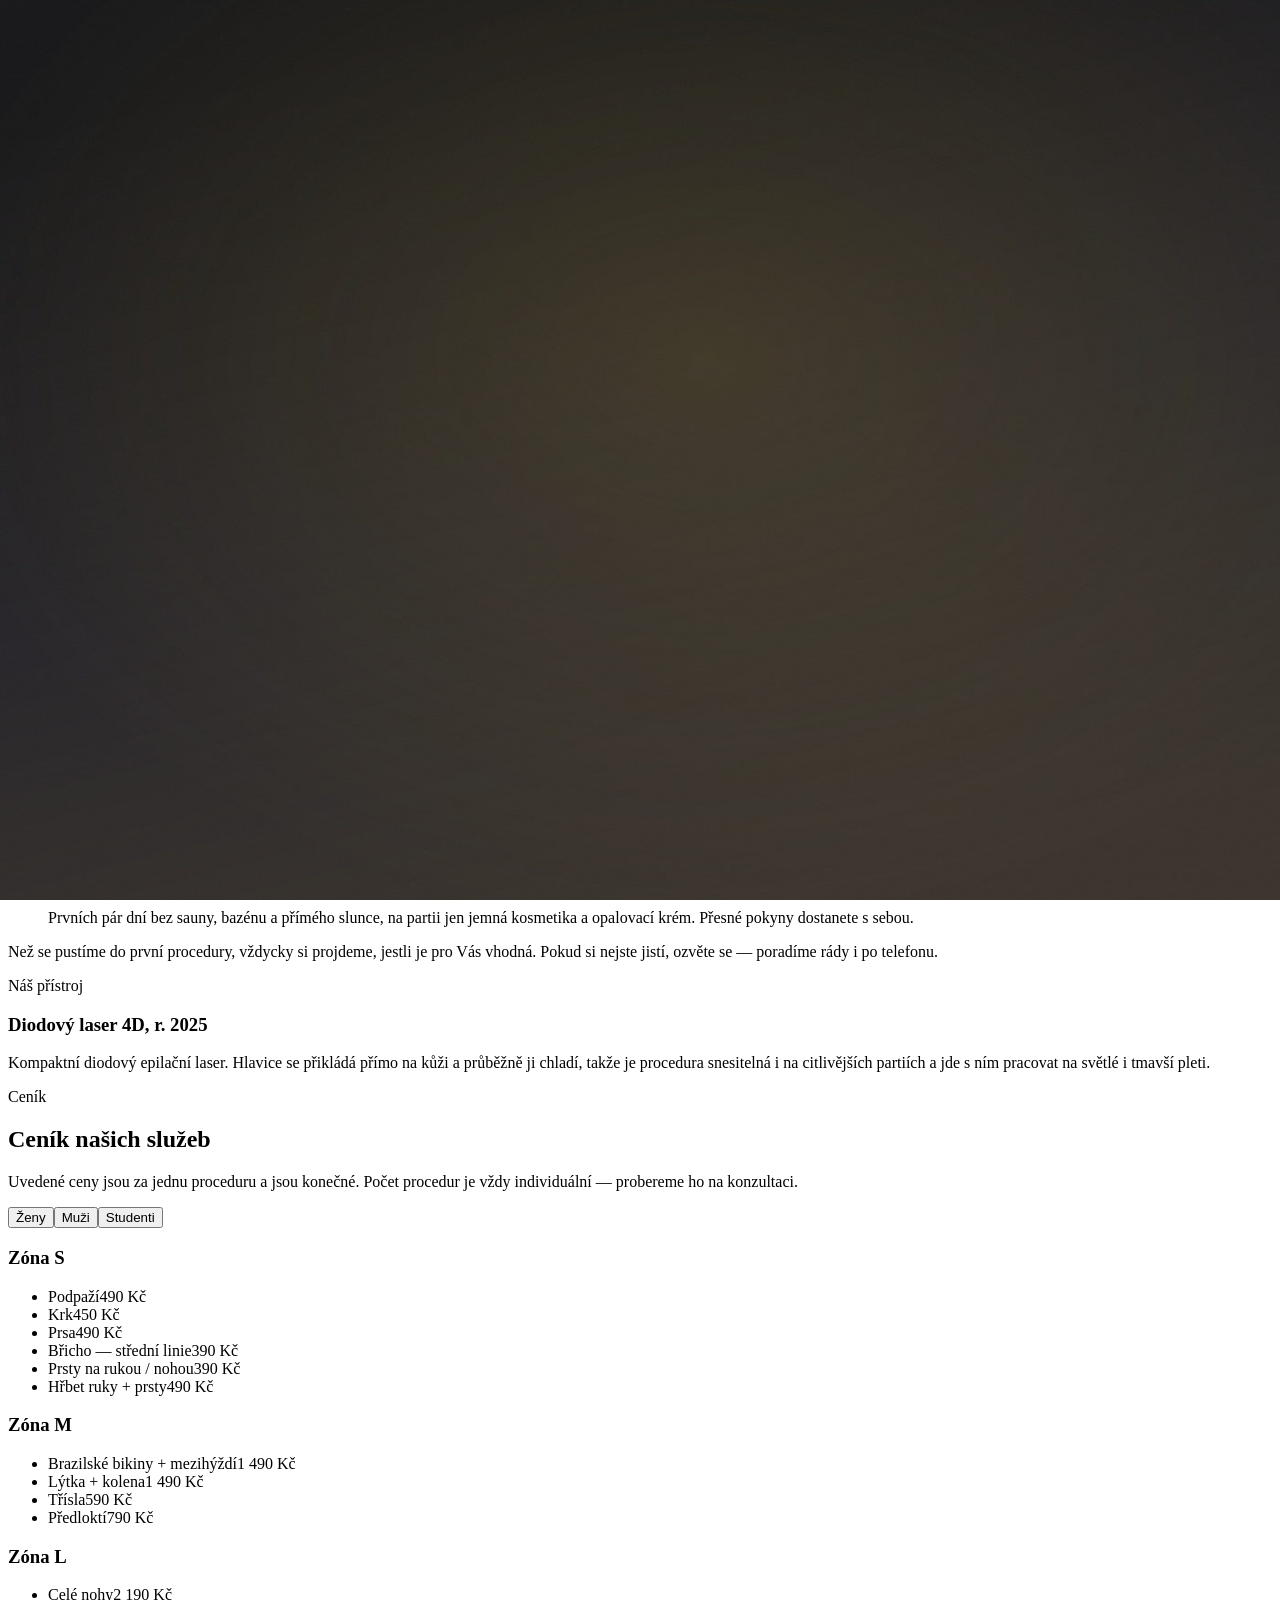
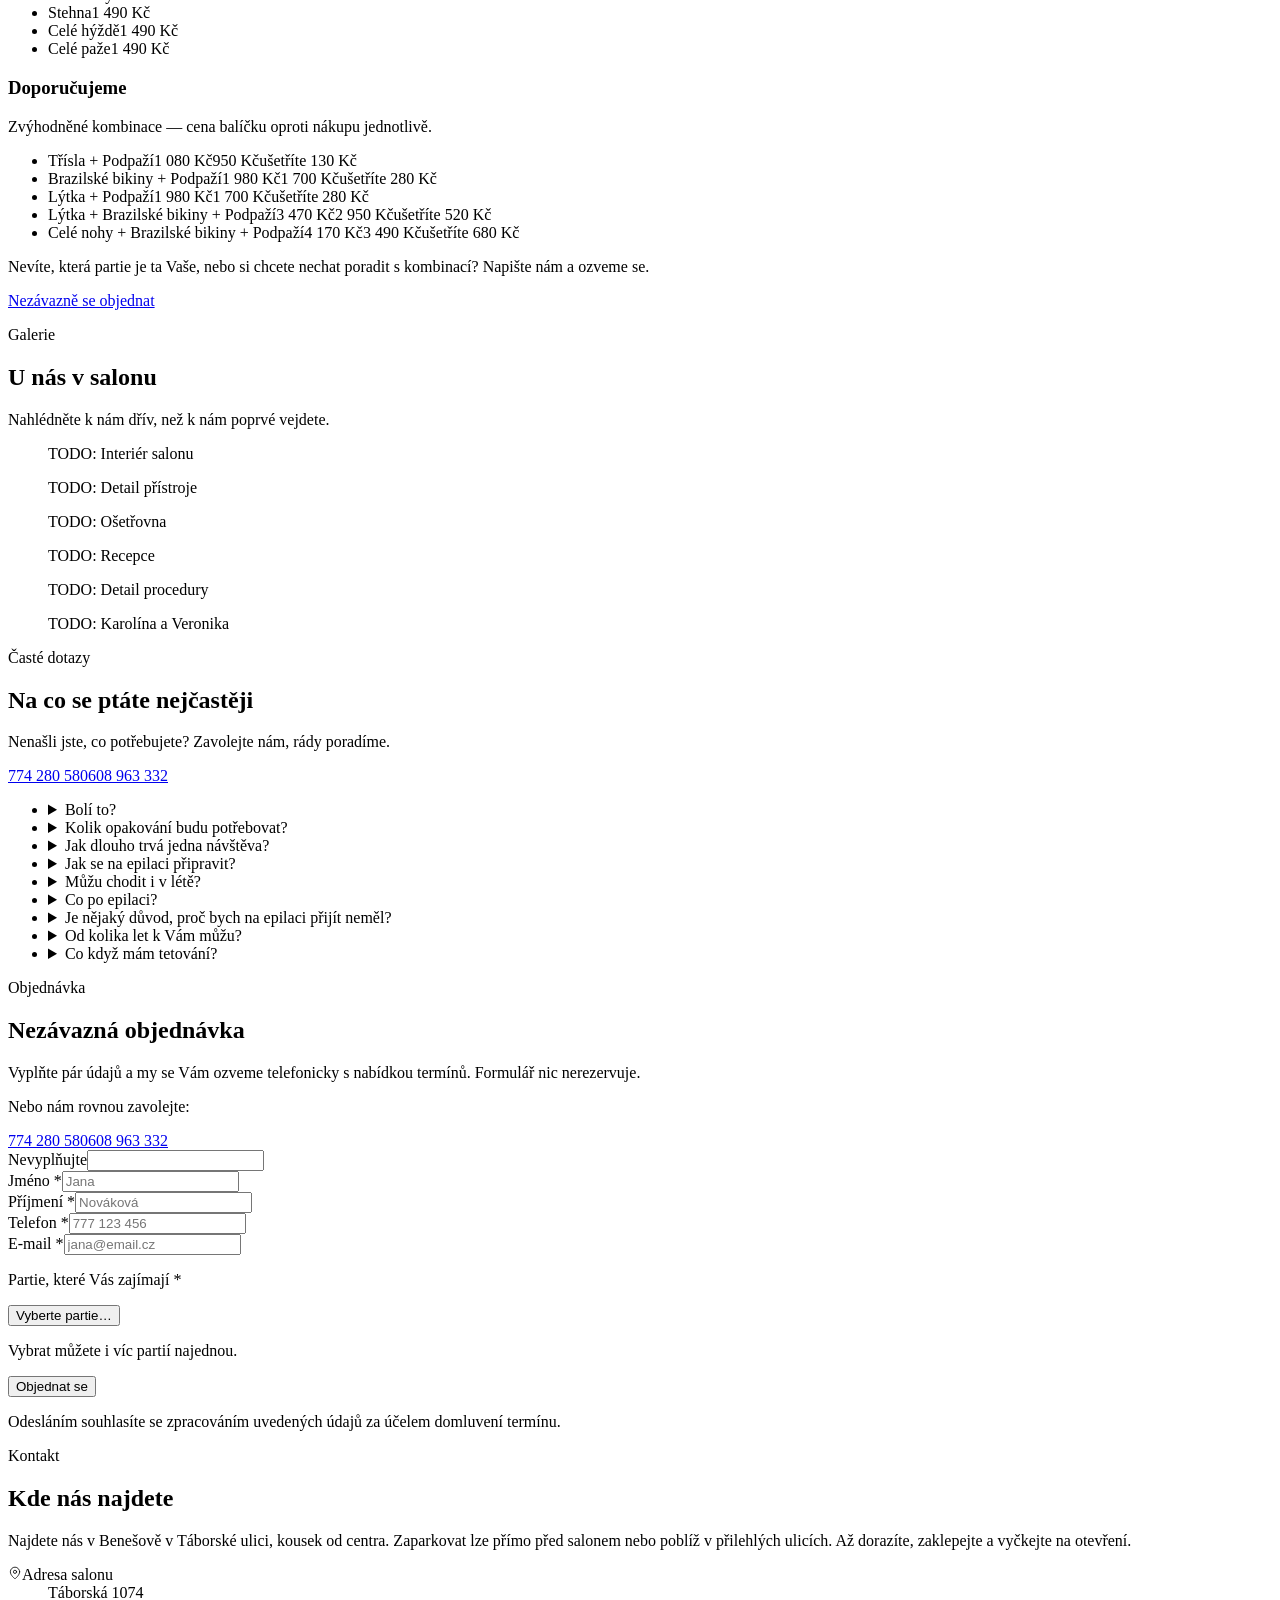
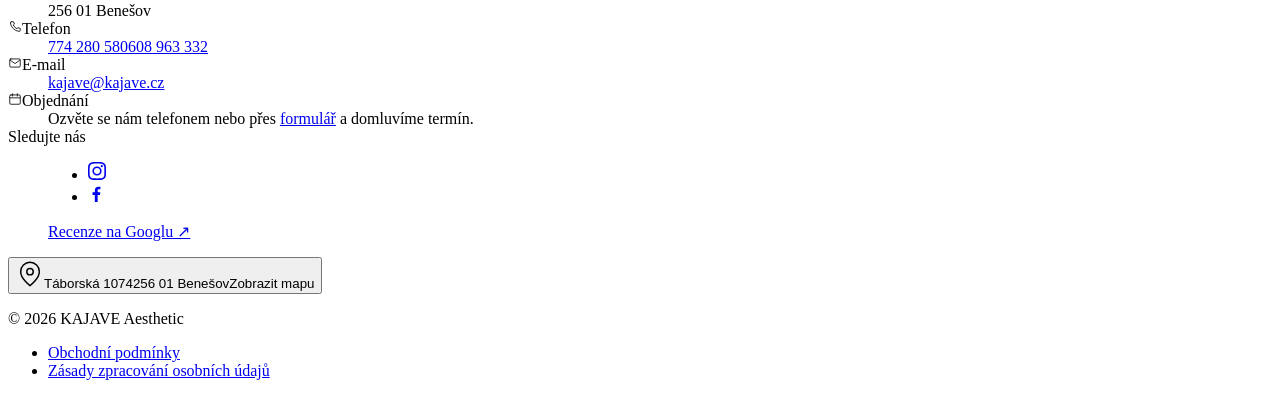
==== commit 0ad503c0: "Update preview: client feedback from 16 Oct and 23 Nov" ====
--- a/index.html
+++ b/index.html
@@ -1 +1 @@
-<!DOCTYPE html><html lang="cs" class="bodoni_moda_7876764-module__b4G6gW__variable jost_a51242ee-module__EvSHOq__variable"><head><meta charSet="utf-8"/><meta name="viewport" content="width=device-width, initial-scale=1"/><link rel="preload" href="/kajave/_next/static/media/81cef6a21128489e-s.p.2csanl8cs02r-.woff2" as="font" crossorigin="" type="font/woff2"/><link rel="preload" href="/kajave/_next/static/media/8efc8f1d3487cb3e-s.p.0cdipm-rdm5tz.woff2" as="font" crossorigin="" type="font/woff2"/><link rel="preload" href="/kajave/_next/static/media/98801cf37d7dc04b-s.p.3mg7f7nlgjeh5.woff2" as="font" crossorigin="" type="font/woff2"/><link rel="preload" href="/kajave/_next/static/media/9b8f0e32b229dbc1-s.p.0dguglgc-iz4q.woff2" as="font" crossorigin="" type="font/woff2"/><link rel="preload" href="/kajave/_next/static/media/a1060a1839927841-s.p.1-b_8fvpe4ovj.woff2" as="font" crossorigin="" type="font/woff2"/><link rel="preload" href="/kajave/_next/static/media/c21a2eca08f35f4a-s.p.3y6ss_-mpz4a6.woff2" as="font" crossorigin="" type="font/woff2"/><link rel="preload" as="image" href="/kajave/img/kajave-hero.jpg"/><link rel="stylesheet" href="/kajave/_next/static/chunks/2747j0fj-2hlr.css" data-precedence="next"/><link rel="preload" as="script" fetchPriority="low" href="/kajave/_next/static/chunks/3s6nzrbk-8mnv.js"/><script src="/kajave/_next/static/chunks/19mx3mg6lkumu.js" async=""></script><script src="/kajave/_next/static/chunks/1mkbuudhndal5.js" async=""></script><script src="/kajave/_next/static/chunks/1wqbqdghm4yp6.js" async=""></script><script src="/kajave/_next/static/chunks/turbopack-2b_ax7irg2l62.js" async=""></script><script src="/kajave/_next/static/chunks/3fntmmi971322.js" async="" crossorigin=""></script><script src="/kajave/_next/static/chunks/3whjpif8tyffs.js" async="" crossorigin=""></script><script src="/kajave/_next/static/chunks/2amoo7378pmo4.js" async="" crossorigin=""></script><meta name="next-size-adjust" content=""/><title>KAJAVE Aesthetic — laserová epilace Benešov</title><meta name="description" content="Laserová epilace v Benešově. Salon sester Karolíny a Veroniky — profesionální ošetření, osobní přístup a klidná atmosféra."/><meta name="keywords" content="laserová epilace,Benešov,epilace,trvalá epilace,kosmetický salon Benešov"/><meta name="robots" content="index, follow"/><meta property="og:title" content="KAJAVE Aesthetic — laserová epilace Benešov"/><meta property="og:description" content="Laserová epilace v Benešově. Profesionální ošetření, osobní přístup a klidná atmosféra."/><meta property="og:url" content="https://kajave.cz/"/><meta property="og:site_name" content="KAJAVE Aesthetic"/><meta property="og:locale" content="cs_CZ"/><meta property="og:type" content="website"/><meta name="twitter:card" content="summary"/><meta name="twitter:title" content="KAJAVE Aesthetic — laserová epilace Benešov"/><meta name="twitter:description" content="Laserová epilace v Benešově. Profesionální ošetření, osobní přístup a klidná atmosféra."/><link rel="icon" href="/kajave/favicon.ico?favicon.2vob68tjqpejf.ico" sizes="256x256" type="image/x-icon"/><script src="/kajave/_next/static/chunks/0cz1d0mv5g_q7.js" noModule=""></script></head><body><div hidden=""><!--$--><!--/$--></div><a href="#obsah" class="skip-link">Přeskočit na obsah</a><script type="application/ld+json">{"@context":"https://schema.org","@type":"HealthAndBeautyBusiness","name":"KAJAVE Aesthetic","description":"Salon laserové epilace v Benešově.","url":"https://kajave.cz","email":"kajave@kajave.cz","telephone":["+420774280580","+420608963332"],"address":{"@type":"PostalAddress","streetAddress":"Táborská 1074","addressLocality":"Benešov","postalCode":"256 01","addressCountry":"CZ"}}</script><header class="fixed inset-x-0 top-0 z-50 transition-colors duration-500 border-b border-transparent"><div class="container-x flex h-20 items-center justify-between gap-6"><a class="group flex flex-col leading-none" aria-label="KAJAVE Aesthetic — na začátek" href="/kajave/"><span class="display text-gold text-[1.45rem] tracking-[0.14em] uppercase sm:text-[1.65rem]">KAJAVE</span><span class="text-fg/60 group-hover:text-gold/85 mt-[0.35em] text-[0.625rem] tracking-[0.44em] uppercase transition-colors duration-300 sm:tracking-[0.475em]">Aesthetic</span></a><nav class="hidden items-center gap-5 lg:flex xl:gap-8"><a href="/#prubeh" class="relative text-[0.8125rem] tracking-[0.1em] uppercase transition-colors duration-300 text-muted hover:text-fg">Jak to probíhá<span class="bg-gold absolute -bottom-1.5 left-0 h-px transition-all duration-300 w-0 opacity-0" aria-hidden="true"></span></a><a href="/#cenik" class="relative text-[0.8125rem] tracking-[0.1em] uppercase transition-colors duration-300 text-muted hover:text-fg">Ceník<span class="bg-gold absolute -bottom-1.5 left-0 h-px transition-all duration-300 w-0 opacity-0" aria-hidden="true"></span></a><a href="/#galerie" class="relative text-[0.8125rem] tracking-[0.1em] uppercase transition-colors duration-300 text-muted hover:text-fg">Galerie<span class="bg-gold absolute -bottom-1.5 left-0 h-px transition-all duration-300 w-0 opacity-0" aria-hidden="true"></span></a><a href="/#recenze" class="relative text-[0.8125rem] tracking-[0.1em] uppercase transition-colors duration-300 text-muted hover:text-fg">Recenze<span class="bg-gold absolute -bottom-1.5 left-0 h-px transition-all duration-300 w-0 opacity-0" aria-hidden="true"></span></a><a href="/#dotazy" class="relative text-[0.8125rem] tracking-[0.1em] uppercase transition-colors duration-300 text-muted hover:text-fg">Dotazy<span class="bg-gold absolute -bottom-1.5 left-0 h-px transition-all duration-300 w-0 opacity-0" aria-hidden="true"></span></a><a href="/#kontakt" class="relative text-[0.8125rem] tracking-[0.1em] uppercase transition-colors duration-300 text-muted hover:text-fg">Kontakt<span class="bg-gold absolute -bottom-1.5 left-0 h-px transition-all duration-300 w-0 opacity-0" aria-hidden="true"></span></a><a class="btn btn-outline-gold !min-h-0 !py-3 !text-[0.75rem]" href="/kajave/#objednavka">Objednat se</a></nav><button type="button" class="text-fg -mr-3 p-3 lg:hidden" aria-expanded="false" aria-controls="mobile-nav" aria-label="Otevřít menu"><span class="relative block h-4 w-6"><span class="bg-fg absolute left-0 block h-px w-6 transition-transform duration-300 top-0"></span><span class="bg-fg absolute top-2 left-0 block h-px w-6 transition-opacity duration-200 opacity-100"></span><span class="bg-fg absolute left-0 block h-px w-6 transition-transform duration-300 top-4"></span></span></button></div><div id="mobile-nav" hidden="" class="bg-ink border-line h-[calc(100dvh-5rem)] overflow-y-auto border-t lg:hidden"><nav class="container-x flex flex-col gap-1 py-8"><a href="/#uvod" class="border-line hover:text-gold display border-b py-4 text-2xl transition-colors">Úvod</a><a href="/#prubeh" class="border-line hover:text-gold display border-b py-4 text-2xl transition-colors">Jak to probíhá</a><a href="/#cenik" class="border-line hover:text-gold display border-b py-4 text-2xl transition-colors">Ceník</a><a href="/#galerie" class="border-line hover:text-gold display border-b py-4 text-2xl transition-colors">Galerie</a><a href="/#recenze" class="border-line hover:text-gold display border-b py-4 text-2xl transition-colors">Recenze</a><a href="/#dotazy" class="border-line hover:text-gold display border-b py-4 text-2xl transition-colors">Dotazy</a><a href="/#objednavka" class="border-line hover:text-gold display border-b py-4 text-2xl transition-colors">Objednat se</a><a href="/#kontakt" class="border-line hover:text-gold display border-b py-4 text-2xl transition-colors">Kontakt</a><div class="mt-8 flex flex-col gap-3"><a href="tel:+420774280580" class="text-gold text-lg tracking-wide">774 280 580<span class="text-muted ml-2 text-sm">— <!-- -->Karolína</span></a><a href="tel:+420608963332" class="text-gold text-lg tracking-wide">608 963 332<span class="text-muted ml-2 text-sm">— <!-- -->Veronika</span></a></div></nav></div></header><main id="obsah"><section id="uvod" data-hero="true" class="grain relative flex min-h-[100svh] items-center overflow-hidden pt-24 pb-14 lg:pt-26 lg:pb-12"><div data-hero-glow="true" class="glow" aria-hidden="true"></div><div class="container-x relative z-10 w-full"><div class="grid items-center gap-10 lg:grid-cols-12 lg:gap-14"><div class="order-2 lg:order-1 lg:col-span-7"><p data-hero-eyebrow="true" class="label text-gold flex items-center gap-3"><span class="bg-gold inline-block h-px w-8" aria-hidden="true"></span>Laserová epilace</p><h1 class="display display-xl mt-5"><span class="mask-line" data-hero-line="true"><span class="block ">Hladká pokožka</span></span><span class="mask-line" data-hero-line="true"><span class="block gold-gradient italic">beze spěchu</span></span><span class="mask-line" data-hero-line="true"><span class="block ">a bez ostychu</span></span></h1><div data-hero-rule="true" class="rule mt-6 max-w-sm" aria-hidden="true"></div><p data-hero-fade="true" class="lead mt-6 max-w-[46ch]">Jsme sestry Karolína a Veronika. V našem salonu v Benešově jsme vždycky jen my a vy — projdeme spolu, co potřebujete, a teprve pak začneme.</p><div data-hero-fade="true" class="mt-9 flex flex-wrap gap-4"><a href="#objednavka" class="btn btn-gold group">Nezávazně se objednat<svg class="transition-transform duration-300 group-hover:translate-x-1" width="14" height="14" viewBox="0 0 24 24" fill="none" stroke="currentColor" stroke-width="2" aria-hidden="true"><path d="M4 12h15M13 6l6 6-6 6"></path></svg></a><a href="#cenik" class="btn btn-ghost">Prohlédnout ceník</a></div><p data-hero-fade="true" class="text-muted/70 mt-7 text-xs tracking-wide">Táborská 1074<!-- -->, <!-- -->256 01<!-- --> <!-- -->Benešov</p></div><div data-hero-photo="true" class="order-1 mx-auto w-full max-w-[20rem] sm:max-w-[21rem] lg:order-2 lg:col-span-5 lg:mx-0 lg:max-w-none"><figure class="group relative"><span class="border-gold-dim/60 group-hover:border-gold pointer-events-none absolute -top-3 -left-3 h-14 w-14 border-t border-l transition-all duration-500 group-hover:-top-4 group-hover:-left-4 sm:h-20 sm:w-20" aria-hidden="true"></span><span class="border-gold-dim/60 group-hover:border-gold pointer-events-none absolute -right-3 -bottom-3 h-14 w-14 border-r border-b transition-all duration-500 group-hover:-right-4 group-hover:-bottom-4 sm:h-20 sm:w-20" aria-hidden="true"></span><div class="relative aspect-[4/5] overflow-hidden sm:aspect-[3/4] lg:aspect-auto lg:h-[min(60vh,30rem)]"><img alt="Karolína a Veronika, sestry ze salonu KAJAVE Aesthetic" decoding="async" data-nimg="fill" class="object-cover" style="position:absolute;height:100%;width:100%;left:0;top:0;right:0;bottom:0;color:transparent" src="/kajave/img/kajave-hero.jpg"/><div class="from-gold/15 pointer-events-none absolute inset-0 bg-gradient-to-br via-transparent to-transparent mix-blend-overlay" aria-hidden="true"></div><div class="from-ink/60 pointer-events-none absolute inset-0 bg-gradient-to-t to-transparent to-45%" aria-hidden="true"></div></div></figure></div></div></div></section><section id="prubeh" class="section bg-ink-2 border-line grain relative border-t"><div class="container-x relative z-10"><div class="max-w-2xl"><div data-reveal="true"><p class="label text-gold flex items-center gap-3 "><span class="bg-gold inline-block h-px w-8 shrink-0" aria-hidden="true"></span>Jak to u nás probíhá</p></div><h2 data-reveal="true" class="display display-lg mt-6">Od prvního telefonátu po poslední ošetření</h2><p data-reveal="true" class="lead mt-7">Nikdy nikoho neposíláme rovnou pod přístroj. Každé ošetření začíná konzultací a testem — abyste věděli, do čeho jdete.</p></div><ol data-reveal-group="true" class="mt-16 space-y-px"><li class="group border-line grid gap-x-8 gap-y-3 border-t py-8 sm:grid-cols-[5rem_1fr] md:grid-cols-[7rem_18rem_1fr] md:py-10"><span class="display text-gold-dim group-hover:text-gold text-3xl transition-colors duration-500 md:text-4xl" aria-hidden="true">01</span><h3 class="display display-md">Konzultace</h3><p class="text-muted max-w-[52ch] leading-relaxed sm:col-span-full md:col-auto">Ozvete se nám telefonem nebo přes formulář. Projdeme spolu, jaké partie chcete řešit, na co si dát pozor a jestli je pro vás ošetření vhodné.</p></li><li class="group border-line grid gap-x-8 gap-y-3 border-t py-8 sm:grid-cols-[5rem_1fr] md:grid-cols-[7rem_18rem_1fr] md:py-10"><span class="display text-gold-dim group-hover:text-gold text-3xl transition-colors duration-500 md:text-4xl" aria-hidden="true">02</span><h3 class="display display-md">Test a příprava</h3><p class="text-muted max-w-[52ch] leading-relaxed sm:col-span-full md:col-auto">Před prvním ošetřením uděláme test na malé ploše. Partii je potřeba oholit a vyhnout se před ošetřením slunění a samoopalovacím přípravkům.</p></li><li class="group border-line grid gap-x-8 gap-y-3 border-t py-8 sm:grid-cols-[5rem_1fr] md:grid-cols-[7rem_18rem_1fr] md:py-10"><span class="display text-gold-dim group-hover:text-gold text-3xl transition-colors duration-500 md:text-4xl" aria-hidden="true">03</span><h3 class="display display-md">Ošetření</h3><p class="text-muted max-w-[52ch] leading-relaxed sm:col-span-full md:col-auto">Samotné ošetření trvá podle partie od několika minut po zhruba hodinu. Chladicí hlavici zvládne většina klientů bez problémů — pocit se popisuje jako krátké cvrnknutí gumičkou.</p></li><li class="group border-line grid gap-x-8 gap-y-3 border-t py-8 sm:grid-cols-[5rem_1fr] md:grid-cols-[7rem_18rem_1fr] md:py-10"><span class="display text-gold-dim group-hover:text-gold text-3xl transition-colors duration-500 md:text-4xl" aria-hidden="true">04</span><h3 class="display display-md">Interval a opakování</h3><p class="text-muted max-w-[52ch] leading-relaxed sm:col-span-full md:col-auto">Ošetření se opakuje v intervalu několika týdnů, protože účinné je jen na chloupky v aktivní fázi růstu. Počet sezení je individuální a probereme ho hned na konzultaci.</p></li><li class="group border-line grid gap-x-8 gap-y-3 border-t py-8 sm:grid-cols-[5rem_1fr] md:grid-cols-[7rem_18rem_1fr] md:py-10"><span class="display text-gold-dim group-hover:text-gold text-3xl transition-colors duration-500 md:text-4xl" aria-hidden="true">05</span><h3 class="display display-md">Péče po ošetření</h3><p class="text-muted max-w-[52ch] leading-relaxed sm:col-span-full md:col-auto">Prvních pár dní bez sauny, bazénu a přímého slunce, na partii jen jemná kosmetika a opalovací krém. Přesné pokyny dostanete s sebou.</p></li></ol><p data-reveal="true" class="text-muted mt-12 max-w-[52ch] text-sm">Než se pustíme do prvního ošetření, vždycky si projdeme, jestli je pro vás vhodné. Pokud si nejste jistí, ozvěte se — poradíme rády i po telefonu.</p><div id="pristroj" data-reveal="true" class="border-line bg-ink mt-14 scroll-mt-28 border p-8 sm:p-10"><div class="grid gap-10 lg:grid-cols-12 lg:gap-14"><div class="lg:col-span-7"><p class="label text-gold">Náš přístroj</p><h3 class="display display-md mt-4">Mediswiss Epila 4D Compact</h3><p class="text-muted mt-5 max-w-[52ch] leading-relaxed">Kompaktní diodový epilační laser. Hlavice se přikládá přímo na kůži a průběžně ji chladí, takže je ošetření snesitelné i na citlivějších partiích a jde s ním pracovat na světlé i tmavší pleti.</p></div><dl class="lg:col-span-5 lg:border-line lg:border-l lg:pl-10"><div class="border-line flex items-baseline justify-between gap-6 border-b py-3 last:border-b-0"><dt class="text-muted text-sm">Model</dt><dd class="text-fg text-sm font-medium">2025</dd></div><div class="border-line flex items-baseline justify-between gap-6 border-b py-3 last:border-b-0"><dt class="text-muted text-sm">Třída laseru</dt><dd class="text-fg text-sm font-medium">1C</dd></div><div class="border-line flex items-baseline justify-between gap-6 border-b py-3 last:border-b-0"><dt class="text-muted text-sm">Typ</dt><dd class="text-fg text-sm font-medium">Diodový epilační laser</dd></div><div class="border-line flex items-baseline justify-between gap-6 border-b py-3 last:border-b-0"><dt class="text-muted text-sm">Chlazení</dt><dd class="text-fg text-sm font-medium">Kontaktní, v hlavici</dd></div></dl></div></div></div></section><section id="cenik" class="bg-cream text-fg-ink section"><div class="container-x"><div class="flex flex-wrap items-end justify-between gap-8"><div><div data-reveal="true"><p class="label text-gold-ink flex items-center gap-3 "><span class="bg-gold-ink inline-block h-px w-8 shrink-0" aria-hidden="true"></span>Ceník</p></div><h2 data-reveal="true" class="display display-lg text-fg-ink mt-6">Ceník našich služeb</h2></div><p data-reveal="true" class="text-muted-ink max-w-[34ch] text-sm">Uvedené ceny jsou za jedno ošetření a jsou konečné. Počet ošetření je vždy individuální — probereme ho na konzultaci.</p></div><div role="tablist" aria-label="Ceníky" class="border-cream-line mt-12 flex flex-wrap gap-1 border-b"><button role="tab" type="button" id="tab-zeny" aria-selected="true" aria-controls="panel-zeny" class="-mb-px border-b-2 px-5 py-3 text-[0.8125rem] tracking-[0.14em] uppercase transition-colors duration-300 border-gold-ink text-gold-ink">Ženy</button><button role="tab" type="button" id="tab-muzi" aria-selected="false" aria-controls="panel-muzi" class="-mb-px border-b-2 px-5 py-3 text-[0.8125rem] tracking-[0.14em] uppercase transition-colors duration-300 text-muted-ink hover:text-fg-ink border-transparent">Muži</button><button role="tab" type="button" id="tab-studenti" aria-selected="false" aria-controls="panel-studenti" class="-mb-px border-b-2 px-5 py-3 text-[0.8125rem] tracking-[0.14em] uppercase transition-colors duration-300 text-muted-ink hover:text-fg-ink border-transparent">Studenti</button></div><div role="tabpanel" id="panel-zeny" aria-labelledby="tab-zeny" class="mt-12 grid gap-x-16 gap-y-14 md:grid-cols-2"><div class="break-inside-avoid "><h3 class="text-fg-ink flex items-center gap-2.5 text-[0.8125rem] font-semibold tracking-[0.18em] uppercase">Zóna S</h3><div class="rule-ink mt-4 mb-2" aria-hidden="true"></div><ul><li class="border-cream-line/70 flex flex-wrap items-baseline gap-x-3 gap-y-1.5 border-b py-3.5 last:border-b-0"><span class="text-fg-ink min-w-0 flex-1 basis-[10rem] leading-snug">Podpaží</span><span class="border-cream-line hidden min-w-6 flex-1 translate-y-[-0.3em] border-b border-dotted sm:block" aria-hidden="true"></span><span class="text-fg-ink tnum min-w-[5.25rem] text-right font-medium">490 Kč</span></li><li class="border-cream-line/70 flex flex-wrap items-baseline gap-x-3 gap-y-1.5 border-b py-3.5 last:border-b-0"><span class="text-fg-ink min-w-0 flex-1 basis-[10rem] leading-snug">Krk</span><span class="border-cream-line hidden min-w-6 flex-1 translate-y-[-0.3em] border-b border-dotted sm:block" aria-hidden="true"></span><span class="text-fg-ink tnum min-w-[5.25rem] text-right font-medium">450 Kč</span></li><li class="border-cream-line/70 flex flex-wrap items-baseline gap-x-3 gap-y-1.5 border-b py-3.5 last:border-b-0"><span class="text-fg-ink min-w-0 flex-1 basis-[10rem] leading-snug">Prsa</span><span class="border-cream-line hidden min-w-6 flex-1 translate-y-[-0.3em] border-b border-dotted sm:block" aria-hidden="true"></span><span class="text-fg-ink tnum min-w-[5.25rem] text-right font-medium">490 Kč</span></li><li class="border-cream-line/70 flex flex-wrap items-baseline gap-x-3 gap-y-1.5 border-b py-3.5 last:border-b-0"><span class="text-fg-ink min-w-0 flex-1 basis-[10rem] leading-snug">Břicho — střední linie</span><span class="border-cream-line hidden min-w-6 flex-1 translate-y-[-0.3em] border-b border-dotted sm:block" aria-hidden="true"></span><span class="text-fg-ink tnum min-w-[5.25rem] text-right font-medium">390 Kč</span></li><li class="border-cream-line/70 flex flex-wrap items-baseline gap-x-3 gap-y-1.5 border-b py-3.5 last:border-b-0"><span class="text-fg-ink min-w-0 flex-1 basis-[10rem] leading-snug">Prsty na rukou / nohou</span><span class="border-cream-line hidden min-w-6 flex-1 translate-y-[-0.3em] border-b border-dotted sm:block" aria-hidden="true"></span><span class="text-fg-ink tnum min-w-[5.25rem] text-right font-medium">390 Kč</span></li><li class="border-cream-line/70 flex flex-wrap items-baseline gap-x-3 gap-y-1.5 border-b py-3.5 last:border-b-0"><span class="text-fg-ink min-w-0 flex-1 basis-[10rem] leading-snug">Hřbet ruky + prsty</span><span class="border-cream-line hidden min-w-6 flex-1 translate-y-[-0.3em] border-b border-dotted sm:block" aria-hidden="true"></span><span class="text-fg-ink tnum min-w-[5.25rem] text-right font-medium">490 Kč</span></li></ul></div><div class="break-inside-avoid "><h3 class="text-fg-ink flex items-center gap-2.5 text-[0.8125rem] font-semibold tracking-[0.18em] uppercase">Zóna M</h3><div class="rule-ink mt-4 mb-2" aria-hidden="true"></div><ul><li class="border-cream-line/70 flex flex-wrap items-baseline gap-x-3 gap-y-1.5 border-b py-3.5 last:border-b-0"><span class="text-fg-ink min-w-0 flex-1 basis-[10rem] leading-snug">Brazilské bikiny + mezihýždí</span><span class="border-cream-line hidden min-w-6 flex-1 translate-y-[-0.3em] border-b border-dotted sm:block" aria-hidden="true"></span><span class="text-fg-ink tnum min-w-[5.25rem] text-right font-medium">1 490 Kč</span></li><li class="border-cream-line/70 flex flex-wrap items-baseline gap-x-3 gap-y-1.5 border-b py-3.5 last:border-b-0"><span class="text-fg-ink min-w-0 flex-1 basis-[10rem] leading-snug">Lýtka + kolena</span><span class="border-cream-line hidden min-w-6 flex-1 translate-y-[-0.3em] border-b border-dotted sm:block" aria-hidden="true"></span><span class="text-fg-ink tnum min-w-[5.25rem] text-right font-medium">1 490 Kč</span></li><li class="border-cream-line/70 flex flex-wrap items-baseline gap-x-3 gap-y-1.5 border-b py-3.5 last:border-b-0"><span class="text-fg-ink min-w-0 flex-1 basis-[10rem] leading-snug">Třísla</span><span class="border-cream-line hidden min-w-6 flex-1 translate-y-[-0.3em] border-b border-dotted sm:block" aria-hidden="true"></span><span class="text-fg-ink tnum min-w-[5.25rem] text-right font-medium">590 Kč</span></li><li class="border-cream-line/70 flex flex-wrap items-baseline gap-x-3 gap-y-1.5 border-b py-3.5 last:border-b-0"><span class="text-fg-ink min-w-0 flex-1 basis-[10rem] leading-snug">Předloktí</span><span class="border-cream-line hidden min-w-6 flex-1 translate-y-[-0.3em] border-b border-dotted sm:block" aria-hidden="true"></span><span class="text-fg-ink tnum min-w-[5.25rem] text-right font-medium">790 Kč</span></li></ul></div><div class="break-inside-avoid "><h3 class="text-fg-ink flex items-center gap-2.5 text-[0.8125rem] font-semibold tracking-[0.18em] uppercase">Zóna L</h3><div class="rule-ink mt-4 mb-2" aria-hidden="true"></div><ul><li class="border-cream-line/70 flex flex-wrap items-baseline gap-x-3 gap-y-1.5 border-b py-3.5 last:border-b-0"><span class="text-fg-ink min-w-0 flex-1 basis-[10rem] leading-snug">Celé nohy</span><span class="border-cream-line hidden min-w-6 flex-1 translate-y-[-0.3em] border-b border-dotted sm:block" aria-hidden="true"></span><span class="text-fg-ink tnum min-w-[5.25rem] text-right font-medium">2 190 Kč</span></li><li class="border-cream-line/70 flex flex-wrap items-baseline gap-x-3 gap-y-1.5 border-b py-3.5 last:border-b-0"><span class="text-fg-ink min-w-0 flex-1 basis-[10rem] leading-snug">Stehna</span><span class="border-cream-line hidden min-w-6 flex-1 translate-y-[-0.3em] border-b border-dotted sm:block" aria-hidden="true"></span><span class="text-fg-ink tnum min-w-[5.25rem] text-right font-medium">1 490 Kč</span></li><li class="border-cream-line/70 flex flex-wrap items-baseline gap-x-3 gap-y-1.5 border-b py-3.5 last:border-b-0"><span class="text-fg-ink min-w-0 flex-1 basis-[10rem] leading-snug">Celé hýždě</span><span class="border-cream-line hidden min-w-6 flex-1 translate-y-[-0.3em] border-b border-dotted sm:block" aria-hidden="true"></span><span class="text-fg-ink tnum min-w-[5.25rem] text-right font-medium">1 490 Kč</span></li><li class="border-cream-line/70 flex flex-wrap items-baseline gap-x-3 gap-y-1.5 border-b py-3.5 last:border-b-0"><span class="text-fg-ink min-w-0 flex-1 basis-[10rem] leading-snug">Celé paže</span><span class="border-cream-line hidden min-w-6 flex-1 translate-y-[-0.3em] border-b border-dotted sm:block" aria-hidden="true"></span><span class="text-fg-ink tnum min-w-[5.25rem] text-right font-medium">1 490 Kč</span></li></ul></div><div class="break-inside-avoid border-gold-ink/25 bg-cream-2/45 -mx-5 border-l-2 px-5 py-5"><h3 class="text-fg-ink flex items-center gap-2.5 text-[0.8125rem] font-semibold tracking-[0.18em] uppercase"><span class="bg-gold-ink/70 inline-block h-1.5 w-1.5 shrink-0 rounded-full" aria-hidden="true"></span>Doporučujeme</h3><p class="text-muted-ink mt-1.5 text-sm">Zvýhodněné kombinace — cena balíčku oproti nákupu jednotlivě.</p><div class="rule-ink mt-4 mb-2" aria-hidden="true"></div><ul><li class="border-cream-line/70 flex flex-wrap items-baseline gap-x-3 gap-y-1.5 border-b py-3.5 last:border-b-0"><span class="text-fg-ink min-w-0 flex-1 basis-[10rem] leading-snug">Třísla + Podpaží</span><span class="border-cream-line hidden min-w-6 flex-1 translate-y-[-0.3em] border-b border-dotted sm:block" aria-hidden="true"></span><span class="text-muted-ink/70 tnum min-w-[4.25rem] text-right text-sm line-through">1 080 Kč</span><span class="text-fg-ink tnum min-w-[5.25rem] text-right font-medium">950 Kč</span><span class="min-w-[6.5rem] text-right"><span class="border-gold-ink/35 text-gold-ink tnum inline-block rounded-sm border px-2 py-0.5 text-[0.6875rem] tracking-wider">ušetříte <!-- -->130 Kč</span></span></li><li class="border-cream-line/70 flex flex-wrap items-baseline gap-x-3 gap-y-1.5 border-b py-3.5 last:border-b-0"><span class="text-fg-ink min-w-0 flex-1 basis-[10rem] leading-snug">Brazilské bikiny + Podpaží</span><span class="border-cream-line hidden min-w-6 flex-1 translate-y-[-0.3em] border-b border-dotted sm:block" aria-hidden="true"></span><span class="text-muted-ink/70 tnum min-w-[4.25rem] text-right text-sm line-through">1 980 Kč</span><span class="text-fg-ink tnum min-w-[5.25rem] text-right font-medium">1 700 Kč</span><span class="min-w-[6.5rem] text-right"><span class="border-gold-ink/35 text-gold-ink tnum inline-block rounded-sm border px-2 py-0.5 text-[0.6875rem] tracking-wider">ušetříte <!-- -->280 Kč</span></span></li><li class="border-cream-line/70 flex flex-wrap items-baseline gap-x-3 gap-y-1.5 border-b py-3.5 last:border-b-0"><span class="text-fg-ink min-w-0 flex-1 basis-[10rem] leading-snug">Lýtka + Podpaží</span><span class="border-cream-line hidden min-w-6 flex-1 translate-y-[-0.3em] border-b border-dotted sm:block" aria-hidden="true"></span><span class="text-muted-ink/70 tnum min-w-[4.25rem] text-right text-sm line-through">1 980 Kč</span><span class="text-fg-ink tnum min-w-[5.25rem] text-right font-medium">1 700 Kč</span><span class="min-w-[6.5rem] text-right"><span class="border-gold-ink/35 text-gold-ink tnum inline-block rounded-sm border px-2 py-0.5 text-[0.6875rem] tracking-wider">ušetříte <!-- -->280 Kč</span></span></li><li class="border-cream-line/70 flex flex-wrap items-baseline gap-x-3 gap-y-1.5 border-b py-3.5 last:border-b-0"><span class="text-fg-ink min-w-0 flex-1 basis-[10rem] leading-snug">Lýtka + Brazilské bikiny + Podpaží</span><span class="border-cream-line hidden min-w-6 flex-1 translate-y-[-0.3em] border-b border-dotted sm:block" aria-hidden="true"></span><span class="text-muted-ink/70 tnum min-w-[4.25rem] text-right text-sm line-through">3 470 Kč</span><span class="text-fg-ink tnum min-w-[5.25rem] text-right font-medium">2 950 Kč</span><span class="min-w-[6.5rem] text-right"><span class="border-gold-ink/35 text-gold-ink tnum inline-block rounded-sm border px-2 py-0.5 text-[0.6875rem] tracking-wider">ušetříte <!-- -->520 Kč</span></span></li><li class="border-cream-line/70 flex flex-wrap items-baseline gap-x-3 gap-y-1.5 border-b py-3.5 last:border-b-0"><span class="text-fg-ink min-w-0 flex-1 basis-[10rem] leading-snug">Celé nohy + Brazilské bikiny + Podpaží</span><span class="border-cream-line hidden min-w-6 flex-1 translate-y-[-0.3em] border-b border-dotted sm:block" aria-hidden="true"></span><span class="text-muted-ink/70 tnum min-w-[4.25rem] text-right text-sm line-through">4 170 Kč</span><span class="text-fg-ink tnum min-w-[5.25rem] text-right font-medium">3 490 Kč</span><span class="min-w-[6.5rem] text-right"><span class="border-gold-ink/35 text-gold-ink tnum inline-block rounded-sm border px-2 py-0.5 text-[0.6875rem] tracking-wider">ušetříte <!-- -->680 Kč</span></span></li></ul></div></div><div class="border-cream-line mt-16 flex flex-wrap items-center justify-between gap-6 border-t pt-10"><p class="text-muted-ink max-w-[46ch] text-sm">Nevíte, která partie je ta vaše, nebo si chcete nechat poradit s kombinací? Napište nám a ozveme se.</p><a href="#objednavka" class="btn btn-ink">Nezávazně se objednat</a></div></div></section><section id="galerie" class="section border-line border-t"><div class="container-x"><div class="flex flex-wrap items-end justify-between gap-8"><div><div data-reveal="true"><p class="label text-gold flex items-center gap-3 "><span class="bg-gold inline-block h-px w-8 shrink-0" aria-hidden="true"></span>Galerie</p></div><h2 data-reveal="true" class="display display-lg mt-6">U nás v salonu</h2></div><p data-reveal="true" class="text-muted max-w-[34ch] text-sm">Nahlédněte k nám dřív, než k nám poprvé vejdete.</p></div><div class="mt-14 flex flex-col gap-5 lg:gap-7"><div class="grid grid-cols-1 gap-5 sm:grid-cols-2 lg:grid-cols-12 lg:gap-7"><figure class="lg:col-span-7"><div class="group relative overflow-hidden h-[68vw] sm:h-[42vw] lg:h-[30rem]"><div data-parallax="true" class="absolute -inset-y-6 inset-x-0"><img alt="TODO: Interiér salonu" loading="lazy" decoding="async" data-nimg="fill" class="object-cover transition-transform duration-700 ease-out group-hover:scale-[1.04]" style="position:absolute;height:100%;width:100%;left:0;top:0;right:0;bottom:0;color:transparent" src="/kajave/img/placeholder/1.jpg"/></div><div class="border-gold-dim/20 pointer-events-none absolute inset-3 border" aria-hidden="true"></div></div><figcaption class="text-muted/60 mt-3 text-[0.6875rem] tracking-[0.14em] uppercase">TODO: Interiér salonu</figcaption></figure><figure class="lg:col-span-5"><div class="group relative overflow-hidden h-[68vw] sm:h-[42vw] lg:h-[30rem]"><div data-parallax="true" class="absolute -inset-y-6 inset-x-0"><img alt="TODO: Detail přístroje" loading="lazy" decoding="async" data-nimg="fill" class="object-cover transition-transform duration-700 ease-out group-hover:scale-[1.04]" style="position:absolute;height:100%;width:100%;left:0;top:0;right:0;bottom:0;color:transparent" src="/kajave/img/placeholder/2.jpg"/></div><div class="border-gold-dim/20 pointer-events-none absolute inset-3 border" aria-hidden="true"></div></div><figcaption class="text-muted/60 mt-3 text-[0.6875rem] tracking-[0.14em] uppercase">TODO: Detail přístroje</figcaption></figure></div><div class="grid grid-cols-1 gap-5 sm:grid-cols-2 lg:grid-cols-12 lg:gap-7"><figure class="lg:col-span-4"><div class="group relative overflow-hidden h-[52vw] sm:h-[30vw] lg:h-[19rem]"><div data-parallax="true" class="absolute -inset-y-6 inset-x-0"><img alt="TODO: Ošetřovna" loading="lazy" decoding="async" data-nimg="fill" class="object-cover transition-transform duration-700 ease-out group-hover:scale-[1.04]" style="position:absolute;height:100%;width:100%;left:0;top:0;right:0;bottom:0;color:transparent" src="/kajave/img/placeholder/3.jpg"/></div><div class="border-gold-dim/20 pointer-events-none absolute inset-3 border" aria-hidden="true"></div></div><figcaption class="text-muted/60 mt-3 text-[0.6875rem] tracking-[0.14em] uppercase">TODO: Ošetřovna</figcaption></figure><figure class="lg:col-span-4"><div class="group relative overflow-hidden h-[52vw] sm:h-[30vw] lg:h-[19rem]"><div data-parallax="true" class="absolute -inset-y-6 inset-x-0"><img alt="TODO: Recepce" loading="lazy" decoding="async" data-nimg="fill" class="object-cover transition-transform duration-700 ease-out group-hover:scale-[1.04]" style="position:absolute;height:100%;width:100%;left:0;top:0;right:0;bottom:0;color:transparent" src="/kajave/img/placeholder/4.jpg"/></div><div class="border-gold-dim/20 pointer-events-none absolute inset-3 border" aria-hidden="true"></div></div><figcaption class="text-muted/60 mt-3 text-[0.6875rem] tracking-[0.14em] uppercase">TODO: Recepce</figcaption></figure><figure class="lg:col-span-4"><div class="group relative overflow-hidden h-[52vw] sm:h-[30vw] lg:h-[19rem]"><div data-parallax="true" class="absolute -inset-y-6 inset-x-0"><img alt="TODO: Detail ošetření" loading="lazy" decoding="async" data-nimg="fill" class="object-cover transition-transform duration-700 ease-out group-hover:scale-[1.04]" style="position:absolute;height:100%;width:100%;left:0;top:0;right:0;bottom:0;color:transparent" src="/kajave/img/placeholder/5.jpg"/></div><div class="border-gold-dim/20 pointer-events-none absolute inset-3 border" aria-hidden="true"></div></div><figcaption class="text-muted/60 mt-3 text-[0.6875rem] tracking-[0.14em] uppercase">TODO: Detail ošetření</figcaption></figure></div><div class="grid grid-cols-1 gap-5 sm:grid-cols-2 lg:grid-cols-12 lg:gap-7"><figure class="lg:col-span-12"><div class="group relative overflow-hidden h-[58vw] sm:h-[36vw] lg:h-[24rem]"><div data-parallax="true" class="absolute -inset-y-6 inset-x-0"><img alt="TODO: Karolína a Veronika" loading="lazy" decoding="async" data-nimg="fill" class="object-cover transition-transform duration-700 ease-out group-hover:scale-[1.04]" style="position:absolute;height:100%;width:100%;left:0;top:0;right:0;bottom:0;color:transparent" src="/kajave/img/placeholder/6.jpg"/></div><div class="border-gold-dim/20 pointer-events-none absolute inset-3 border" aria-hidden="true"></div></div><figcaption class="text-muted/60 mt-3 text-[0.6875rem] tracking-[0.14em] uppercase">TODO: Karolína a Veronika</figcaption></figure></div></div></div></section><section id="recenze" class="section bg-ink border-line grain relative border-t"><div class="container-x relative z-10"><div class="flex flex-wrap items-end justify-between gap-8"><div><div data-reveal="true"><p class="label text-gold flex items-center gap-3 "><span class="bg-gold inline-block h-px w-8 shrink-0" aria-hidden="true"></span>Recenze</p></div><h2 data-reveal="true" class="display display-lg mt-6">Co říkají naši klienti</h2></div></div><div data-reveal="true" class="mt-12"><div class="relative"><div class="flex snap-x snap-mandatory gap-5 overflow-x-auto pb-2 sm:gap-6 [&amp;::-webkit-scrollbar]:hidden" style="scrollbar-width:none" tabindex="0" role="group" aria-label="Recenze klientů, projíždí se do stran"><article class="bg-ink-2 border-line/70 hover:border-gold-dim/40 flex h-full w-[19rem] shrink-0 snap-start flex-col justify-between rounded-sm border p-7 transition-colors duration-300 sm:w-[22rem]"><div><div class="text-gold flex gap-0.5" aria-label="Hodnocení 5 z 5"><svg width="13" height="13" viewBox="0 0 24 24" fill="currentColor" stroke="currentColor" stroke-width="1.5" aria-hidden="true"><path d="m12 2 3.09 6.26L22 9.27l-5 4.87 1.18 6.88L12 17.77l-6.18 3.25L7 14.14l-5-4.87 6.91-1.01L12 2z"></path></svg><svg width="13" height="13" viewBox="0 0 24 24" fill="currentColor" stroke="currentColor" stroke-width="1.5" aria-hidden="true"><path d="m12 2 3.09 6.26L22 9.27l-5 4.87 1.18 6.88L12 17.77l-6.18 3.25L7 14.14l-5-4.87 6.91-1.01L12 2z"></path></svg><svg width="13" height="13" viewBox="0 0 24 24" fill="currentColor" stroke="currentColor" stroke-width="1.5" aria-hidden="true"><path d="m12 2 3.09 6.26L22 9.27l-5 4.87 1.18 6.88L12 17.77l-6.18 3.25L7 14.14l-5-4.87 6.91-1.01L12 2z"></path></svg><svg width="13" height="13" viewBox="0 0 24 24" fill="currentColor" stroke="currentColor" stroke-width="1.5" aria-hidden="true"><path d="m12 2 3.09 6.26L22 9.27l-5 4.87 1.18 6.88L12 17.77l-6.18 3.25L7 14.14l-5-4.87 6.91-1.01L12 2z"></path></svg><svg width="13" height="13" viewBox="0 0 24 24" fill="currentColor" stroke="currentColor" stroke-width="1.5" aria-hidden="true"><path d="m12 2 3.09 6.26L22 9.27l-5 4.87 1.18 6.88L12 17.77l-6.18 3.25L7 14.14l-5-4.87 6.91-1.01L12 2z"></path></svg></div><p class="text-fg mt-5 leading-relaxed line-clamp-6">Jakmile vejdeš dovnitř, hned na tebe dýchne strašně příjemná atmosféra a krásná vůně. Člověk se tam okamžitě cítí v klidu a v dobrých rukou. Přístup je milý, přirozený, žádný stres ani nepříjemné ticho. Vše je vysvětlené lidsky a s úsměvem a samotné ošetření je naprosto v pohodě. Za mě top místo, kam se fakt ráda vracím. Moc doporučuji!</p><button type="button" class="text-gold hover:text-fg mt-1 py-2.5 text-xs tracking-wider uppercase transition-colors">Číst celou recenzi</button></div><div class="border-line mt-7 flex items-center gap-3 border-t pt-5"><span class="bg-ink-3 text-gold flex h-[34px] w-[34px] shrink-0 items-center justify-center rounded-full text-sm" aria-hidden="true">M</span><span class="min-w-0"><span class="text-fg block truncate text-sm">Monika Mokráňová</span><span class="text-muted text-xs">před 6 měsíci<!-- --> · Google</span></span></div></article><article class="bg-ink-2 border-line/70 hover:border-gold-dim/40 flex h-full w-[19rem] shrink-0 snap-start flex-col justify-between rounded-sm border p-7 transition-colors duration-300 sm:w-[22rem]"><div><div class="text-gold flex gap-0.5" aria-label="Hodnocení 5 z 5"><svg width="13" height="13" viewBox="0 0 24 24" fill="currentColor" stroke="currentColor" stroke-width="1.5" aria-hidden="true"><path d="m12 2 3.09 6.26L22 9.27l-5 4.87 1.18 6.88L12 17.77l-6.18 3.25L7 14.14l-5-4.87 6.91-1.01L12 2z"></path></svg><svg width="13" height="13" viewBox="0 0 24 24" fill="currentColor" stroke="currentColor" stroke-width="1.5" aria-hidden="true"><path d="m12 2 3.09 6.26L22 9.27l-5 4.87 1.18 6.88L12 17.77l-6.18 3.25L7 14.14l-5-4.87 6.91-1.01L12 2z"></path></svg><svg width="13" height="13" viewBox="0 0 24 24" fill="currentColor" stroke="currentColor" stroke-width="1.5" aria-hidden="true"><path d="m12 2 3.09 6.26L22 9.27l-5 4.87 1.18 6.88L12 17.77l-6.18 3.25L7 14.14l-5-4.87 6.91-1.01L12 2z"></path></svg><svg width="13" height="13" viewBox="0 0 24 24" fill="currentColor" stroke="currentColor" stroke-width="1.5" aria-hidden="true"><path d="m12 2 3.09 6.26L22 9.27l-5 4.87 1.18 6.88L12 17.77l-6.18 3.25L7 14.14l-5-4.87 6.91-1.01L12 2z"></path></svg><svg width="13" height="13" viewBox="0 0 24 24" fill="currentColor" stroke="currentColor" stroke-width="1.5" aria-hidden="true"><path d="m12 2 3.09 6.26L22 9.27l-5 4.87 1.18 6.88L12 17.77l-6.18 3.25L7 14.14l-5-4.87 6.91-1.01L12 2z"></path></svg></div><p class="text-fg mt-5 leading-relaxed line-clamp-6">Salon je krásný a útulný – člověk se zde cítí příjemně hned po příchodu. Obě holky kosmetičky jsou moc milé, přátelské a profesionální, všechno ochotně vysvětlí a vytvoří opravdu komfortní atmosféru. Laserovou epilaci jsem absolvovala bez obav a s pocitem, že jsem v těch nejlepších rukou. Velkým plusem je pro mě i lokalita – do Benešova se mi jezdí mnohem příjemněji než do Prahy. Ráda se budu vracet a určitě doporučuji dál.</p><button type="button" class="text-gold hover:text-fg mt-1 py-2.5 text-xs tracking-wider uppercase transition-colors">Číst celou recenzi</button></div><div class="border-line mt-7 flex items-center gap-3 border-t pt-5"><span class="bg-ink-3 text-gold flex h-[34px] w-[34px] shrink-0 items-center justify-center rounded-full text-sm" aria-hidden="true">M</span><span class="min-w-0"><span class="text-fg block truncate text-sm">Michaela Gemma Mašková</span><span class="text-muted text-xs">před 6 měsíci<!-- --> · Google</span></span></div></article><article class="bg-ink-2 border-line/70 hover:border-gold-dim/40 flex h-full w-[19rem] shrink-0 snap-start flex-col justify-between rounded-sm border p-7 transition-colors duration-300 sm:w-[22rem]"><div><div class="text-gold flex gap-0.5" aria-label="Hodnocení 5 z 5"><svg width="13" height="13" viewBox="0 0 24 24" fill="currentColor" stroke="currentColor" stroke-width="1.5" aria-hidden="true"><path d="m12 2 3.09 6.26L22 9.27l-5 4.87 1.18 6.88L12 17.77l-6.18 3.25L7 14.14l-5-4.87 6.91-1.01L12 2z"></path></svg><svg width="13" height="13" viewBox="0 0 24 24" fill="currentColor" stroke="currentColor" stroke-width="1.5" aria-hidden="true"><path d="m12 2 3.09 6.26L22 9.27l-5 4.87 1.18 6.88L12 17.77l-6.18 3.25L7 14.14l-5-4.87 6.91-1.01L12 2z"></path></svg><svg width="13" height="13" viewBox="0 0 24 24" fill="currentColor" stroke="currentColor" stroke-width="1.5" aria-hidden="true"><path d="m12 2 3.09 6.26L22 9.27l-5 4.87 1.18 6.88L12 17.77l-6.18 3.25L7 14.14l-5-4.87 6.91-1.01L12 2z"></path></svg><svg width="13" height="13" viewBox="0 0 24 24" fill="currentColor" stroke="currentColor" stroke-width="1.5" aria-hidden="true"><path d="m12 2 3.09 6.26L22 9.27l-5 4.87 1.18 6.88L12 17.77l-6.18 3.25L7 14.14l-5-4.87 6.91-1.01L12 2z"></path></svg><svg width="13" height="13" viewBox="0 0 24 24" fill="currentColor" stroke="currentColor" stroke-width="1.5" aria-hidden="true"><path d="m12 2 3.09 6.26L22 9.27l-5 4.87 1.18 6.88L12 17.77l-6.18 3.25L7 14.14l-5-4.87 6.91-1.01L12 2z"></path></svg></div><p class="text-fg mt-5 leading-relaxed line-clamp-6">S laserovou epilací v Kajave mám jen skvělou zkušenost. Holky jsou neuvěřitelně milé, všechno vždy trpělivě vysvětlí a díky nim tam panuje opravdu příjemná a uvolněná atmosféra. I když to pro mě byl zpočátku trochu výstup z komfortní zóny, cítila jsem se po celou dobu moc dobře. Byla jsem zatím na dvou ošetřeních a už jsou vidět první výsledky. Rozhodně doporučuji všem ženám i mužům, kteří o laserové epilaci uvažují.</p><button type="button" class="text-gold hover:text-fg mt-1 py-2.5 text-xs tracking-wider uppercase transition-colors">Číst celou recenzi</button></div><div class="border-line mt-7 flex items-center gap-3 border-t pt-5"><span class="bg-ink-3 text-gold flex h-[34px] w-[34px] shrink-0 items-center justify-center rounded-full text-sm" aria-hidden="true">A</span><span class="min-w-0"><span class="text-fg block truncate text-sm">avofjz</span><span class="text-muted text-xs">před 5 měsíci<!-- --> · Google</span></span></div></article><article class="bg-ink-2 border-line/70 hover:border-gold-dim/40 flex h-full w-[19rem] shrink-0 snap-start flex-col justify-between rounded-sm border p-7 transition-colors duration-300 sm:w-[22rem]"><div><div class="text-gold flex gap-0.5" aria-label="Hodnocení 5 z 5"><svg width="13" height="13" viewBox="0 0 24 24" fill="currentColor" stroke="currentColor" stroke-width="1.5" aria-hidden="true"><path d="m12 2 3.09 6.26L22 9.27l-5 4.87 1.18 6.88L12 17.77l-6.18 3.25L7 14.14l-5-4.87 6.91-1.01L12 2z"></path></svg><svg width="13" height="13" viewBox="0 0 24 24" fill="currentColor" stroke="currentColor" stroke-width="1.5" aria-hidden="true"><path d="m12 2 3.09 6.26L22 9.27l-5 4.87 1.18 6.88L12 17.77l-6.18 3.25L7 14.14l-5-4.87 6.91-1.01L12 2z"></path></svg><svg width="13" height="13" viewBox="0 0 24 24" fill="currentColor" stroke="currentColor" stroke-width="1.5" aria-hidden="true"><path d="m12 2 3.09 6.26L22 9.27l-5 4.87 1.18 6.88L12 17.77l-6.18 3.25L7 14.14l-5-4.87 6.91-1.01L12 2z"></path></svg><svg width="13" height="13" viewBox="0 0 24 24" fill="currentColor" stroke="currentColor" stroke-width="1.5" aria-hidden="true"><path d="m12 2 3.09 6.26L22 9.27l-5 4.87 1.18 6.88L12 17.77l-6.18 3.25L7 14.14l-5-4.87 6.91-1.01L12 2z"></path></svg><svg width="13" height="13" viewBox="0 0 24 24" fill="currentColor" stroke="currentColor" stroke-width="1.5" aria-hidden="true"><path d="m12 2 3.09 6.26L22 9.27l-5 4.87 1.18 6.88L12 17.77l-6.18 3.25L7 14.14l-5-4.87 6.91-1.01L12 2z"></path></svg></div><p class="text-fg mt-5 leading-relaxed ">Maximální spokojenost! Krásné, útulné prostředí, cítila jsem se jako doma! Přijatelné ceny. Mohu jen doporučit!</p></div><div class="border-line mt-7 flex items-center gap-3 border-t pt-5"><span class="bg-ink-3 text-gold flex h-[34px] w-[34px] shrink-0 items-center justify-center rounded-full text-sm" aria-hidden="true">K</span><span class="min-w-0"><span class="text-fg block truncate text-sm">Kristýna Fulínová</span><span class="text-muted text-xs">před 6 měsíci<!-- --> · Google</span></span></div></article><article class="bg-ink-2 border-line/70 hover:border-gold-dim/40 flex h-full w-[19rem] shrink-0 snap-start flex-col justify-between rounded-sm border p-7 transition-colors duration-300 sm:w-[22rem]"><div><div class="text-gold flex gap-0.5" aria-label="Hodnocení 5 z 5"><svg width="13" height="13" viewBox="0 0 24 24" fill="currentColor" stroke="currentColor" stroke-width="1.5" aria-hidden="true"><path d="m12 2 3.09 6.26L22 9.27l-5 4.87 1.18 6.88L12 17.77l-6.18 3.25L7 14.14l-5-4.87 6.91-1.01L12 2z"></path></svg><svg width="13" height="13" viewBox="0 0 24 24" fill="currentColor" stroke="currentColor" stroke-width="1.5" aria-hidden="true"><path d="m12 2 3.09 6.26L22 9.27l-5 4.87 1.18 6.88L12 17.77l-6.18 3.25L7 14.14l-5-4.87 6.91-1.01L12 2z"></path></svg><svg width="13" height="13" viewBox="0 0 24 24" fill="currentColor" stroke="currentColor" stroke-width="1.5" aria-hidden="true"><path d="m12 2 3.09 6.26L22 9.27l-5 4.87 1.18 6.88L12 17.77l-6.18 3.25L7 14.14l-5-4.87 6.91-1.01L12 2z"></path></svg><svg width="13" height="13" viewBox="0 0 24 24" fill="currentColor" stroke="currentColor" stroke-width="1.5" aria-hidden="true"><path d="m12 2 3.09 6.26L22 9.27l-5 4.87 1.18 6.88L12 17.77l-6.18 3.25L7 14.14l-5-4.87 6.91-1.01L12 2z"></path></svg><svg width="13" height="13" viewBox="0 0 24 24" fill="currentColor" stroke="currentColor" stroke-width="1.5" aria-hidden="true"><path d="m12 2 3.09 6.26L22 9.27l-5 4.87 1.18 6.88L12 17.77l-6.18 3.25L7 14.14l-5-4.87 6.91-1.01L12 2z"></path></svg></div><p class="text-fg mt-5 leading-relaxed ">Naprostá spokojenost! Salon je krásný a útulný, hned jsem se tu cítila pohodově. Služby jsou skvělé a ceny přijatelné. Rozhodně doporučuji!</p></div><div class="border-line mt-7 flex items-center gap-3 border-t pt-5"><span class="bg-ink-3 text-gold flex h-[34px] w-[34px] shrink-0 items-center justify-center rounded-full text-sm" aria-hidden="true">J</span><span class="min-w-0"><span class="text-fg block truncate text-sm">Jitka Radová</span><span class="text-muted text-xs">před 6 měsíci<!-- --> · Google</span></span></div></article><article class="bg-ink-2 border-line/70 hover:border-gold-dim/40 flex h-full w-[19rem] shrink-0 snap-start flex-col justify-between rounded-sm border p-7 transition-colors duration-300 sm:w-[22rem]"><div><div class="text-gold flex gap-0.5" aria-label="Hodnocení 5 z 5"><svg width="13" height="13" viewBox="0 0 24 24" fill="currentColor" stroke="currentColor" stroke-width="1.5" aria-hidden="true"><path d="m12 2 3.09 6.26L22 9.27l-5 4.87 1.18 6.88L12 17.77l-6.18 3.25L7 14.14l-5-4.87 6.91-1.01L12 2z"></path></svg><svg width="13" height="13" viewBox="0 0 24 24" fill="currentColor" stroke="currentColor" stroke-width="1.5" aria-hidden="true"><path d="m12 2 3.09 6.26L22 9.27l-5 4.87 1.18 6.88L12 17.77l-6.18 3.25L7 14.14l-5-4.87 6.91-1.01L12 2z"></path></svg><svg width="13" height="13" viewBox="0 0 24 24" fill="currentColor" stroke="currentColor" stroke-width="1.5" aria-hidden="true"><path d="m12 2 3.09 6.26L22 9.27l-5 4.87 1.18 6.88L12 17.77l-6.18 3.25L7 14.14l-5-4.87 6.91-1.01L12 2z"></path></svg><svg width="13" height="13" viewBox="0 0 24 24" fill="currentColor" stroke="currentColor" stroke-width="1.5" aria-hidden="true"><path d="m12 2 3.09 6.26L22 9.27l-5 4.87 1.18 6.88L12 17.77l-6.18 3.25L7 14.14l-5-4.87 6.91-1.01L12 2z"></path></svg><svg width="13" height="13" viewBox="0 0 24 24" fill="currentColor" stroke="currentColor" stroke-width="1.5" aria-hidden="true"><path d="m12 2 3.09 6.26L22 9.27l-5 4.87 1.18 6.88L12 17.77l-6.18 3.25L7 14.14l-5-4.87 6.91-1.01L12 2z"></path></svg></div><p class="text-fg mt-5 leading-relaxed ">Moc milá návštěva, vše krásně a profesionálně vysvětleno. Moc doporučuji.</p></div><div class="border-line mt-7 flex items-center gap-3 border-t pt-5"><span class="bg-ink-3 text-gold flex h-[34px] w-[34px] shrink-0 items-center justify-center rounded-full text-sm" aria-hidden="true">N</span><span class="min-w-0"><span class="text-fg block truncate text-sm">Nikola Kovaříková</span><span class="text-muted text-xs">před 6 měsíci<!-- --> · Google</span></span></div></article><article class="bg-ink-2 border-line/70 hover:border-gold-dim/40 flex h-full w-[19rem] shrink-0 snap-start flex-col justify-between rounded-sm border p-7 transition-colors duration-300 sm:w-[22rem]"><div><div class="text-gold flex gap-0.5" aria-label="Hodnocení 5 z 5"><svg width="13" height="13" viewBox="0 0 24 24" fill="currentColor" stroke="currentColor" stroke-width="1.5" aria-hidden="true"><path d="m12 2 3.09 6.26L22 9.27l-5 4.87 1.18 6.88L12 17.77l-6.18 3.25L7 14.14l-5-4.87 6.91-1.01L12 2z"></path></svg><svg width="13" height="13" viewBox="0 0 24 24" fill="currentColor" stroke="currentColor" stroke-width="1.5" aria-hidden="true"><path d="m12 2 3.09 6.26L22 9.27l-5 4.87 1.18 6.88L12 17.77l-6.18 3.25L7 14.14l-5-4.87 6.91-1.01L12 2z"></path></svg><svg width="13" height="13" viewBox="0 0 24 24" fill="currentColor" stroke="currentColor" stroke-width="1.5" aria-hidden="true"><path d="m12 2 3.09 6.26L22 9.27l-5 4.87 1.18 6.88L12 17.77l-6.18 3.25L7 14.14l-5-4.87 6.91-1.01L12 2z"></path></svg><svg width="13" height="13" viewBox="0 0 24 24" fill="currentColor" stroke="currentColor" stroke-width="1.5" aria-hidden="true"><path d="m12 2 3.09 6.26L22 9.27l-5 4.87 1.18 6.88L12 17.77l-6.18 3.25L7 14.14l-5-4.87 6.91-1.01L12 2z"></path></svg><svg width="13" height="13" viewBox="0 0 24 24" fill="currentColor" stroke="currentColor" stroke-width="1.5" aria-hidden="true"><path d="m12 2 3.09 6.26L22 9.27l-5 4.87 1.18 6.88L12 17.77l-6.18 3.25L7 14.14l-5-4.87 6.91-1.01L12 2z"></path></svg></div><p class="text-fg mt-5 leading-relaxed ">Moc milý personál, pokud jdete poprvé na něco takového, tak hezky vše vysvětlí a provedou celým procesem.</p></div><div class="border-line mt-7 flex items-center gap-3 border-t pt-5"><span class="bg-ink-3 text-gold flex h-[34px] w-[34px] shrink-0 items-center justify-center rounded-full text-sm" aria-hidden="true">D</span><span class="min-w-0"><span class="text-fg block truncate text-sm">Diana Svyščuk</span><span class="text-muted text-xs">před 5 měsíci<!-- --> · Google</span></span></div></article></div><div class="mt-8 flex items-center gap-3"><button type="button" disabled="" aria-label="Předchozí recenze" class="border-line text-muted hover:border-gold hover:text-gold flex h-10 w-10 items-center justify-center rounded-full border transition-colors disabled:pointer-events-none disabled:opacity-30"><svg width="16" height="16" viewBox="0 0 24 24" fill="none" stroke="currentColor" stroke-width="1.5" aria-hidden="true"><path d="M15 5l-7 7 7 7"></path></svg></button><button type="button" disabled="" aria-label="Další recenze" class="border-line text-muted hover:border-gold hover:text-gold flex h-10 w-10 items-center justify-center rounded-full border transition-colors disabled:pointer-events-none disabled:opacity-30"><svg width="16" height="16" viewBox="0 0 24 24" fill="none" stroke="currentColor" stroke-width="1.5" aria-hidden="true"><path d="M9 5l7 7-7 7"></path></svg></button><div class="ml-3 flex flex-1 items-center gap-4"><div class="bg-line h-px flex-1 overflow-hidden" aria-hidden="true"><div class="bg-gold h-full transition-transform duration-200 ease-out" style="width:100%;transform:translateX(0%)"></div></div><span class="text-muted/50 shrink-0 text-xs tabular-nums">7<!-- --> recenzí</span></div></div></div></div><div class="mt-10 flex flex-wrap items-center gap-6"><a href="https://www.google.com/maps/search/?api=1&amp;query=KAJAVE%20Aesthetic%20T%C3%A1borsk%C3%A1%201074%20Bene%C5%A1ov" class="btn btn-ghost" target="_blank" rel="noopener noreferrer">Napsat recenzi na Googlu</a></div></div></section><section id="dotazy" class="section bg-ink-2 border-line grain relative border-t"><div class="container-x relative z-10 grid gap-12 lg:grid-cols-12 lg:gap-20"><div class="lg:col-span-5"><div data-reveal="true"><p class="label text-gold flex items-center gap-3 "><span class="bg-gold inline-block h-px w-8 shrink-0" aria-hidden="true"></span>Časté dotazy</p></div><h2 data-reveal="true" class="display display-lg mt-6">Na co se ptáte nejčastěji</h2><div data-rule="true" class="rule mt-8 max-w-[12rem]" aria-hidden="true"></div><p data-reveal="true" class="text-muted mt-8 max-w-[34ch]">Nenašli jste, co potřebujete? Zavolejte nám, rády poradíme.</p><div data-reveal="true" class="mt-6 flex flex-col gap-1.5"><a href="tel:+420774280580" class="text-gold hover:text-fg inline-block py-1.5 text-lg transition-colors">774 280 580<span class="text-muted ml-2 text-sm">— <!-- -->Karolína</span></a><a href="tel:+420608963332" class="text-gold hover:text-fg inline-block py-1.5 text-lg transition-colors">608 963 332<span class="text-muted ml-2 text-sm">— <!-- -->Veronika</span></a></div></div><div data-reveal="true" class="lg:col-span-7"><ul class="border-line border-t"><li class="border-line border-b"><details class="group"><summary class="hover:text-gold flex cursor-pointer list-none items-start gap-5 py-5 transition-colors [&amp;::-webkit-details-marker]:hidden"><span class="flex-1 text-lg leading-snug">Bolí to?</span><span class="border-line group-open:border-gold group-open:text-gold text-muted relative mt-1 flex h-7 w-7 shrink-0 items-center justify-center rounded-full border transition-colors" aria-hidden="true"><span class="absolute h-px w-3 bg-current"></span><span class="absolute h-3 w-px bg-current transition-transform duration-300 group-open:rotate-90 group-open:opacity-0"></span></span></summary><p class="text-muted max-w-[58ch] pr-12 pb-6 leading-relaxed">Většina lidí popisuje ošetření jako krátké cvrnknutí gumičkou. Hlavice přístroje kůži průběžně chladí, takže je to dobře snesitelné i na citlivějších partiích. Citlivost je ale individuální — na konzultaci uděláme test na malé ploše a hned budete vědět, do čeho jdete.</p></details></li><li class="border-line border-b"><details class="group"><summary class="hover:text-gold flex cursor-pointer list-none items-start gap-5 py-5 transition-colors [&amp;::-webkit-details-marker]:hidden"><span class="flex-1 text-lg leading-snug">Kolik ošetření budu potřebovat?</span><span class="border-line group-open:border-gold group-open:text-gold text-muted relative mt-1 flex h-7 w-7 shrink-0 items-center justify-center rounded-full border transition-colors" aria-hidden="true"><span class="absolute h-px w-3 bg-current"></span><span class="absolute h-3 w-px bg-current transition-transform duration-300 group-open:rotate-90 group-open:opacity-0"></span></span></summary><p class="text-muted max-w-[58ch] pr-12 pb-6 leading-relaxed">Počet je vždy individuální — záleží na partii, typu a barvě chloupků i na hormonálním nastavení. Ošetření se opakuje v intervalu několika týdnů, protože zabírá jen na chloupky v aktivní fázi růstu. Reálný odhad vám řekneme na konzultaci.</p></details></li><li class="border-line border-b"><details class="group"><summary class="hover:text-gold flex cursor-pointer list-none items-start gap-5 py-5 transition-colors [&amp;::-webkit-details-marker]:hidden"><span class="flex-1 text-lg leading-snug">Jak dlouho trvá jedno ošetření?</span><span class="border-line group-open:border-gold group-open:text-gold text-muted relative mt-1 flex h-7 w-7 shrink-0 items-center justify-center rounded-full border transition-colors" aria-hidden="true"><span class="absolute h-px w-3 bg-current"></span><span class="absolute h-3 w-px bg-current transition-transform duration-300 group-open:rotate-90 group-open:opacity-0"></span></span></summary><p class="text-muted max-w-[58ch] pr-12 pb-6 leading-relaxed">Podle partie od několika minut po zhruba hodinu. Malé partie jako podpaží jsou otázkou pár minut, celé nohy zaberou nejdéle.</p></details></li><li class="border-line border-b"><details class="group"><summary class="hover:text-gold flex cursor-pointer list-none items-start gap-5 py-5 transition-colors [&amp;::-webkit-details-marker]:hidden"><span class="flex-1 text-lg leading-snug">Jak se mám na ošetření připravit?</span><span class="border-line group-open:border-gold group-open:text-gold text-muted relative mt-1 flex h-7 w-7 shrink-0 items-center justify-center rounded-full border transition-colors" aria-hidden="true"><span class="absolute h-px w-3 bg-current"></span><span class="absolute h-3 w-px bg-current transition-transform duration-300 group-open:rotate-90 group-open:opacity-0"></span></span></summary><p class="text-muted max-w-[58ch] pr-12 pb-6 leading-relaxed">Partii den předem nebo v den ošetření oholte — chloupky nesmí být nad kůží, ale kořínek musí zůstat. Nejméně dva týdny předem nepoužívejte epilátor, vosk ani depilační krém. A vynechte slunění a samoopalovací přípravky.</p></details></li><li class="border-line border-b"><details class="group"><summary class="hover:text-gold flex cursor-pointer list-none items-start gap-5 py-5 transition-colors [&amp;::-webkit-details-marker]:hidden"><span class="flex-1 text-lg leading-snug">Funguje to na světlé nebo šedivé chloupky?</span><span class="border-line group-open:border-gold group-open:text-gold text-muted relative mt-1 flex h-7 w-7 shrink-0 items-center justify-center rounded-full border transition-colors" aria-hidden="true"><span class="absolute h-px w-3 bg-current"></span><span class="absolute h-3 w-px bg-current transition-transform duration-300 group-open:rotate-90 group-open:opacity-0"></span></span></summary><p class="text-muted max-w-[58ch] pr-12 pb-6 leading-relaxed">Laser pracuje s pigmentem v chloupku, takže na tmavších chloupcích funguje nejlépe. U velmi světlých, zrzavých a šedivých je výsledek výrazně slabší. Na konzultaci se na vaše chloupky podíváme a řekneme na rovinu, jestli má smysl do toho jít.</p></details></li><li class="border-line border-b"><details class="group"><summary class="hover:text-gold flex cursor-pointer list-none items-start gap-5 py-5 transition-colors [&amp;::-webkit-details-marker]:hidden"><span class="flex-1 text-lg leading-snug">Můžu chodit i v létě?</span><span class="border-line group-open:border-gold group-open:text-gold text-muted relative mt-1 flex h-7 w-7 shrink-0 items-center justify-center rounded-full border transition-colors" aria-hidden="true"><span class="absolute h-px w-3 bg-current"></span><span class="absolute h-3 w-px bg-current transition-transform duration-300 group-open:rotate-90 group-open:opacity-0"></span></span></summary><p class="text-muted max-w-[58ch] pr-12 pb-6 leading-relaxed">Ano, jen kolem ošetření nesmí být pleť opálená a po ošetření je potřeba se pár dní vyhnout přímému slunci a používat opalovací krém s vysokým faktorem. Kdo se hodně opaluje, obvykle je pohodlnější začít na podzim.</p></details></li><li class="border-line border-b"><details class="group"><summary class="hover:text-gold flex cursor-pointer list-none items-start gap-5 py-5 transition-colors [&amp;::-webkit-details-marker]:hidden"><span class="flex-1 text-lg leading-snug">Co po ošetření?</span><span class="border-line group-open:border-gold group-open:text-gold text-muted relative mt-1 flex h-7 w-7 shrink-0 items-center justify-center rounded-full border transition-colors" aria-hidden="true"><span class="absolute h-px w-3 bg-current"></span><span class="absolute h-3 w-px bg-current transition-transform duration-300 group-open:rotate-90 group-open:opacity-0"></span></span></summary><p class="text-muted max-w-[58ch] pr-12 pb-6 leading-relaxed">Prvních pár dní bez sauny, bazénu a přímého slunce, na partii jen jemná kosmetika a opalovací krém. Zarudnutí obvykle odezní během několika hodin. Přesné pokyny dostanete s sebou napsané.</p></details></li><li class="border-line border-b"><details class="group"><summary class="hover:text-gold flex cursor-pointer list-none items-start gap-5 py-5 transition-colors [&amp;::-webkit-details-marker]:hidden"><span class="flex-1 text-lg leading-snug">Je nějaký důvod, proč bych přijít neměl?</span><span class="border-line group-open:border-gold group-open:text-gold text-muted relative mt-1 flex h-7 w-7 shrink-0 items-center justify-center rounded-full border transition-colors" aria-hidden="true"><span class="absolute h-px w-3 bg-current"></span><span class="absolute h-3 w-px bg-current transition-transform duration-300 group-open:rotate-90 group-open:opacity-0"></span></span></summary><p class="text-muted max-w-[58ch] pr-12 pb-6 leading-relaxed">Ano, některé okolnosti ošetření vylučují nebo je potřeba je odložit — třeba těhotenství, některé léky, kožní potíže v dané partii nebo čerstvé opálení. Právě proto začínáme konzultací: projdeme to spolu, a pokud ošetření vhodné není, řekneme vám to.</p></details></li><li class="border-line border-b"><details class="group"><summary class="hover:text-gold flex cursor-pointer list-none items-start gap-5 py-5 transition-colors [&amp;::-webkit-details-marker]:hidden"><span class="flex-1 text-lg leading-snug">Od kolika let k vám můžu?</span><span class="border-line group-open:border-gold group-open:text-gold text-muted relative mt-1 flex h-7 w-7 shrink-0 items-center justify-center rounded-full border transition-colors" aria-hidden="true"><span class="absolute h-px w-3 bg-current"></span><span class="absolute h-3 w-px bg-current transition-transform duration-300 group-open:rotate-90 group-open:opacity-0"></span></span></summary><p class="text-muted max-w-[58ch] pr-12 pb-6 leading-relaxed">Ošetřujeme od 18 let. Mladším klientům jen se souhlasem zákonného zástupce.</p></details></li></ul></div></div></section><section id="objednavka" class="section border-line border-t"><div class="container-x grid gap-14 lg:grid-cols-12 lg:gap-20"><div class="lg:col-span-5"><div data-reveal="true"><p class="label text-gold flex items-center gap-3 "><span class="bg-gold inline-block h-px w-8 shrink-0" aria-hidden="true"></span>Objednávka</p></div><h2 data-reveal="true" class="display display-lg mt-6">Nezávazná objednávka</h2><div data-rule="true" class="rule mt-8 max-w-[12rem]" aria-hidden="true"></div><p data-reveal="true" class="lead mt-8">Vyplňte pár údajů a my se vám ozveme telefonicky s nabídkou termínů. Formulář nic nerezervuje.</p><div class="border-line mt-10 border-t pt-8"><p class="text-muted text-sm">Nebo nám rovnou zavolejte:</p><div class="mt-3 flex flex-col gap-1.5"><a href="tel:+420774280580" class="text-gold hover:text-fg inline-block py-1.5 text-lg transition-colors">774 280 580<span class="text-muted ml-2 text-sm">— <!-- -->Karolína</span></a><a href="tel:+420608963332" class="text-gold hover:text-fg inline-block py-1.5 text-lg transition-colors">608 963 332<span class="text-muted ml-2 text-sm">— <!-- -->Veronika</span></a></div></div></div><div class="lg:col-span-7"><form class="bg-ink-2 border-line relative border p-7 sm:p-10"><div class="absolute -left-[9999px]" aria-hidden="true"><label for="web">Nevyplňujte</label><input id="web" type="text" tabindex="-1" autoComplete="off" name="web"/></div><div class="grid gap-6 sm:grid-cols-2"><div><label class="field-label" for="firstName">Jméno *</label><input class="field" id="firstName" required="" autoComplete="given-name" placeholder="Jana" name="firstName"/></div><div><label class="field-label" for="lastName">Příjmení *</label><input class="field" id="lastName" required="" autoComplete="family-name" placeholder="Nováková" name="lastName"/></div><div><label class="field-label" for="phone">Telefon *</label><input class="field" id="phone" type="tel" required="" inputMode="tel" autoComplete="tel" placeholder="777 123 456" name="phone"/></div><div><label class="field-label" for="email">E-mail *</label><input class="field" id="email" type="email" required="" autoComplete="email" placeholder="jana@email.cz" name="email"/></div></div><div class="mt-6"><p class="field-label">Partie, které vás zajímají<!-- --> *</p><div class="relative"><button type="button" aria-expanded="false" aria-controls="_R_197hbtb_" class="field field-select flex items-center justify-between text-left"><span class="text-muted/70">Vyberte partie…</span></button><p class="text-muted/70 mt-2 text-xs" aria-live="polite">Vybrat můžete i víc partií najednou.</p></div></div><div class="border-line mt-8 border-t pt-8"><div class="flex flex-wrap items-center gap-x-6 gap-y-4"><button type="submit" class="btn btn-gold">Objednat se</button><p class="text-muted/70 max-w-[32ch] text-xs">Odesláním souhlasíte se zpracováním uvedených údajů za účelem domluvení termínu.</p></div></div></form></div></div></section><section id="kontakt" class="section border-line border-t"><div class="container-x grid gap-14 lg:grid-cols-12 lg:gap-20"><div class="lg:col-span-5"><div data-reveal="true"><p class="label text-gold flex items-center gap-3 "><span class="bg-gold inline-block h-px w-8 shrink-0" aria-hidden="true"></span>Kontakt</p></div><h2 data-reveal="true" class="display display-lg mt-6">Kde nás najdete</h2><p data-reveal="true" class="text-muted mt-7 max-w-[40ch]">Najdete nás v Benešově na Táborské ulici, kousek od centra. Zaparkovat jde přímo před domem. Až dorazíte, zazvoňte — otevřeme vám.</p><dl data-reveal-group="true" class="mt-12 space-y-8"><div><dt class="label text-muted flex items-center gap-2.5"><svg class="text-gold-dim shrink-0" width="14" height="14" viewBox="0 0 24 24" fill="none" stroke="currentColor" stroke-width="1.4" stroke-linecap="round" stroke-linejoin="round" aria-hidden="true"><path d="M20 10c0 6-8 12-8 12s-8-6-8-12a8 8 0 0 1 16 0Z"></path><circle cx="12" cy="10" r="2.75"></circle></svg>Adresa salonu</dt><dd class="mt-2 text-lg">Táborská 1074<br/>256 01<!-- --> <!-- -->Benešov</dd></div><div><dt class="label text-muted flex items-center gap-2.5"><svg class="text-gold-dim shrink-0" width="14" height="14" viewBox="0 0 24 24" fill="none" stroke="currentColor" stroke-width="1.4" stroke-linecap="round" stroke-linejoin="round" aria-hidden="true"><path d="M6.5 3h3l1.5 4-2 1.5a12 12 0 0 0 6.5 6.5L17 13l4 1.5v3a2 2 0 0 1-2.2 2A17 17 0 0 1 4 5.2 2 2 0 0 1 6 3Z"></path></svg>Telefon</dt><dd class="mt-2 flex flex-col gap-1"><a href="tel:+420774280580" class="text-gold hover:text-fg inline-block py-1.5 text-lg transition-colors">774 280 580<span class="text-muted ml-2 text-sm">— <!-- -->Karolína</span></a><a href="tel:+420608963332" class="text-gold hover:text-fg inline-block py-1.5 text-lg transition-colors">608 963 332<span class="text-muted ml-2 text-sm">— <!-- -->Veronika</span></a></dd></div><div><dt class="label text-muted flex items-center gap-2.5"><svg class="text-gold-dim shrink-0" width="14" height="14" viewBox="0 0 24 24" fill="none" stroke="currentColor" stroke-width="1.4" stroke-linecap="round" stroke-linejoin="round" aria-hidden="true"><rect x="3" y="5" width="18" height="14" rx="2"></rect><path d="m3.5 7 8.5 6 8.5-6"></path></svg>E-mail</dt><dd class="mt-2"><a href="mailto:kajave@kajave.cz" class="text-gold hover:text-fg inline-block py-1.5 text-lg transition-colors">kajave@kajave.cz</a></dd></div><div><dt class="label text-muted flex items-center gap-2.5"><svg class="text-gold-dim shrink-0" width="14" height="14" viewBox="0 0 24 24" fill="none" stroke="currentColor" stroke-width="1.4" stroke-linecap="round" stroke-linejoin="round" aria-hidden="true"><rect x="3" y="5" width="18" height="16" rx="2"></rect><path d="M3 10h18M8 3v4M16 3v4"></path></svg>Objednání</dt><dd class="text-muted mt-2 max-w-[36ch]">Ozvěte se nám telefonem nebo přes<!-- --> <a href="#objednavka" class="text-gold hover:text-fg underline underline-offset-4 transition-colors">formulář</a> <!-- -->a domluvíme termín.</dd></div><div><dt class="label text-muted">Sledujte nás</dt><dd class="mt-3"><ul class="flex items-center gap-3 "><li><a href="https://www.instagram.com/" target="_blank" rel="noopener noreferrer" aria-label="Instagram" class="border-line text-muted hover:border-gold hover:text-gold hover:bg-ink-3 flex h-10 w-10 items-center justify-center rounded-full border transition-colors duration-300"><svg width="18" height="18" viewBox="0 0 24 24" fill="currentColor" aria-hidden="true"><path d="M12 2.16c3.2 0 3.58.01 4.85.07 1.17.05 1.8.25 2.23.41.56.22.96.48 1.38.9.42.42.68.82.9 1.38.16.42.36 1.06.41 2.23.06 1.27.07 1.65.07 4.85s-.01 3.58-.07 4.85c-.05 1.17-.25 1.8-.41 2.23-.22.56-.48.96-.9 1.38-.42.42-.82.68-1.38.9-.42.16-1.06.36-2.23.41-1.27.06-1.65.07-4.85.07s-3.58-.01-4.85-.07c-1.17-.05-1.8-.25-2.23-.41-.56-.22-.96-.48-1.38-.9-.42-.42-.68-.82-.9-1.38-.16-.42-.36-1.06-.41-2.23-.06-1.27-.07-1.65-.07-4.85s.01-3.58.07-4.85c.05-1.17.25-1.8.41-2.23.22-.56.48-.96.9-1.38.42-.42.82-.68 1.38-.9.42-.16 1.06-.36 2.23-.41 1.27-.06 1.65-.07 4.85-.07M12 0C8.74 0 8.33.01 7.05.07 5.78.13 4.9.33 4.14.63c-.79.3-1.46.72-2.13 1.38C1.35 2.68.93 3.35.63 4.14.33 4.9.13 5.78.07 7.05.01 8.33 0 8.74 0 12s.01 3.67.07 4.95c.06 1.27.26 2.15.56 2.91.3.79.72 1.46 1.38 2.13.67.66 1.34 1.08 2.13 1.38.76.3 1.64.5 2.91.56C8.33 23.99 8.74 24 12 24s3.67-.01 4.95-.07c1.27-.06 2.15-.26 2.91-.56.79-.3 1.46-.72 2.13-1.38.66-.67 1.08-1.34 1.38-2.13.3-.76.5-1.64.56-2.91.06-1.28.07-1.69.07-4.95s-.01-3.67-.07-4.95c-.06-1.27-.26-2.15-.56-2.91-.3-.79-.72-1.46-1.38-2.13C21.32 1.35 20.65.93 19.86.63c-.76-.3-1.64-.5-2.91-.56C15.67.01 15.26 0 12 0zm0 5.84a6.16 6.16 0 1 0 0 12.32 6.16 6.16 0 0 0 0-12.32zM12 16a4 4 0 1 1 0-8 4 4 0 0 1 0 8zm7.85-10.4a1.44 1.44 0 1 1-2.88 0 1.44 1.44 0 0 1 2.88 0z"></path></svg></a></li><li><a href="https://www.facebook.com/" target="_blank" rel="noopener noreferrer" aria-label="Facebook" class="border-line text-muted hover:border-gold hover:text-gold hover:bg-ink-3 flex h-10 w-10 items-center justify-center rounded-full border transition-colors duration-300"><svg width="18" height="18" viewBox="0 0 24 24" fill="currentColor" aria-hidden="true"><path d="M9.1 24v-9.29H6v-3.62h3.1V8.41c0-3.1 1.89-4.79 4.66-4.79 1.32 0 2.46.1 2.79.14v3.24h-1.92c-1.5 0-1.79.71-1.79 1.76v2.33h3.59l-.47 3.62h-3.12V24H9.1z"></path></svg></a></li></ul></dd></div></dl></div><div class="lg:col-span-7"><button type="button" class="group bg-ink-2 border-line hover:border-gold-dim/60 relative flex aspect-[4/3] w-full items-center justify-center overflow-hidden border transition-colors duration-500 lg:aspect-auto lg:h-full lg:min-h-[30rem]"><div class="border-gold-dim/20 pointer-events-none absolute inset-4 border" aria-hidden="true"></div><span class="relative block px-6 text-center"><svg class="text-gold mx-auto" width="28" height="28" viewBox="0 0 24 24" fill="none" stroke="currentColor" stroke-width="1.25" aria-hidden="true"><path d="M20 10c0 6-8 12-8 12s-8-6-8-12a8 8 0 0 1 16 0Z"></path><circle cx="12" cy="10" r="2.75"></circle></svg><span class="display display-md mt-5 block">Táborská 1074</span><span class="text-muted mt-1 block">256 01 Benešov</span><span class="border-gold/40 text-gold group-hover:bg-gold group-hover:text-ink mt-7 inline-block border px-5 py-2.5 text-[0.6875rem] tracking-[0.15em] uppercase transition-colors duration-300">Zobrazit mapu</span></span></button></div></div></section></main><footer class="bg-ink-2 border-line border-t"><div class="container-x flex flex-col gap-4 py-8 sm:flex-row sm:items-center sm:justify-between"><p class="text-muted/60 text-xs">© 2026 KAJAVE Aesthetic</p><ul class="flex flex-wrap gap-x-6 gap-y-1 text-xs"><li><a class="text-muted/60 hover:text-gold inline-block py-1.5 transition-colors" href="/kajave/obchodni-podminky/">Obchodní podmínky</a></li><li><a class="text-muted/60 hover:text-gold inline-block py-1.5 transition-colors" href="/kajave/zasady-ochrany-osobnich-udaju/">Zásady zpracování osobních údajů</a></li></ul></div></footer><!--$--><!--/$--><script src="/kajave/_next/static/chunks/3s6nzrbk-8mnv.js" id="_R_" async=""></script><script>(self.__next_f=self.__next_f||[]).push([0])</script><script>self.__next_f.push([1,"1:\"$Sreact.fragment\"\n2:I[39756,[\"/kajave/_next/static/chunks/3fntmmi971322.js\"],\"default\"]\n3:I[37457,[\"/kajave/_next/static/chunks/3fntmmi971322.js\"],\"default\"]\n4:I[70119,[\"/kajave/_next/static/chunks/3fntmmi971322.js\",\"/kajave/_next/static/chunks/3whjpif8tyffs.js\",\"/kajave/_next/static/chunks/2amoo7378pmo4.js\"],\"default\"]\n5:I[22016,[\"/kajave/_next/static/chunks/3fntmmi971322.js\",\"/kajave/_next/static/chunks/3whjpif8tyffs.js\",\"/kajave/_next/static/chunks/2amoo7378pmo4.js\"],\"\"]\n9:I[68027,[\"/kajave/_next/static/chunks/3fntmmi971322.js\"],\"default\",1]\n:HL[\"/kajave/_next/static/chunks/2747j0fj-2hlr.css\",\"style\"]\n:HL[\"/kajave/_next/static/media/81cef6a21128489e-s.p.2csanl8cs02r-.woff2\",\"font\",{\"crossOrigin\":\"\",\"type\":\"font/woff2\"}]\n:HL[\"/kajave/_next/static/media/8efc8f1d3487cb3e-s.p.0cdipm-rdm5tz.woff2\",\"font\",{\"crossOrigin\":\"\",\"type\":\"font/woff2\"}]\n:HL[\"/kajave/_next/static/media/98801cf37d7dc04b-s.p.3mg7f7nlgjeh5.woff2\",\"font\",{\"crossOrigin\":\"\",\"type\":\"font/woff2\"}]\n:HL[\"/kajave/_next/static/media/9b8f0e32b229dbc1-s.p.0dguglgc-iz4q.woff2\",\"font\",{\"crossOrigin\":\"\",\"type\":\"font/woff2\"}]\n:HL[\"/kajave/_next/static/media/a1060a1839927841-s.p.1-b_8fvpe4ovj.woff2\",\"font\",{\"crossOrigin\":\"\",\"type\":\"font/woff2\"}]\n:HL[\"/kajave/_next/static/media/c21a2eca08f35f4a-s.p.3y6ss_-mpz4a6.woff2\",\"font\",{\"crossOrigin\":\"\",\"type\":\"font/woff2\"}]\n0:{\"P\":null,\"c\":[\"\",\"\"],\"q\":\"\",\"i\":false,\"f\":[[[\"\",{\"children\":[\"__PAGE__\",{},\"$undefined\",\"$undefined\",4608]},\"$undefined\",\"$undefined\",4624],[[\"$\",\"$1\",\"c\",{\"children\":[[[\"$\",\"link\",\"0\",{\"rel\":\"stylesheet\",\"href\":\"/kajave/_next/static/chunks/2747j0fj-2hlr.css\",\"precedence\":\"next\",\"crossOrigin\":\"$undefined\",\"nonce\":\"$undefined\"}],[\"$\",\"script\",\"script-0\",{\"src\":\"/kajave/_next/static/chunks/3fntmmi971322.js\",\"async\":true,\"nonce\":\"$undefined\"}]],[\"$\",\"html\",null,{\"lang\":\"cs\",\"className\":\"bodoni_moda_7876764-module__b4G6gW__variable jost_a51242ee-module__EvSHOq__variable\",\"children\":[\"$\",\"body\",null,{\"children\":[[\"$\",\"a\",null,{\"href\":\"#obsah\",\"className\":\"skip-link\",\"children\":\"Přeskočit na obsah\"}],[\"$\",\"$L2\",null,{\"parallelRouterKey\":\"children\",\"error\":\"$undefined\",\"errorStyles\":\"$undefined\",\"errorScripts\":\"$undefined\",\"template\":[\"$\",\"$L3\",null,{}],\"templateStyles\":\"$undefined\",\"templateScripts\":\"$undefined\",\"notFound\":[[[\"$\",\"$L4\",null,{}],[\"$\",\"main\",null,{\"id\":\"obsah\",\"className\":\"grain relative flex min-h-[100svh] items-center overflow-hidden pt-28 pb-20\",\"children\":[[\"$\",\"div\",null,{\"className\":\"glow\",\"aria-hidden\":\"true\"}],[\"$\",\"div\",null,{\"className\":\"container-x relative z-10\",\"children\":[\"$\",\"div\",null,{\"className\":\"max-w-2xl\",\"children\":[[\"$\",\"p\",null,{\"className\":\"label text-gold flex items-center gap-3\",\"children\":[[\"$\",\"span\",null,{\"className\":\"bg-gold inline-block h-px w-8\",\"aria-hidden\":\"true\"}],\"Chyba 404\"]}],[\"$\",\"h1\",null,{\"className\":\"display display-lg mt-7\",\"children\":[\"Tuhle stránku jsme\",\" \",[\"$\",\"span\",null,{\"className\":\"gold-gradient italic\",\"children\":\"nenašli\"}]]}],[\"$\",\"div\",null,{\"className\":\"rule mt-8 max-w-sm\",\"aria-hidden\":\"true\"}],[\"$\",\"p\",null,{\"className\":\"lead mt-8\",\"children\":\"Nejspíš je v adrese překlep, nebo jste přišli přes starý odkaz. Zkuste to od začátku — nebo nám rovnou zavolejte, rychleji to vyřešíme po telefonu.\"}],[\"$\",\"div\",null,{\"className\":\"mt-9 flex flex-wrap gap-4\",\"children\":[[\"$\",\"$L5\",null,{\"href\":\"/\",\"className\":\"btn btn-gold group\",\"children\":[\"Zpět na úvod\",[\"$\",\"svg\",null,{\"className\":\"transition-transform duration-300 group-hover:translate-x-1\",\"width\":\"14\",\"height\":\"14\",\"viewBox\":\"0 0 24 24\",\"fill\":\"none\",\"stroke\":\"currentColor\",\"strokeWidth\":\"2\",\"aria-hidden\":\"true\",\"children\":[\"$\",\"path\",null,{\"d\":\"M4 12h15M13 6l6 6-6 6\"}]}]]}],[\"$\",\"a\",null,{\"href\":\"tel:+420774280580\",\"className\":\"btn btn-ghost\",\"children\":\"774 280 580\"}]]}],[\"$\",\"nav\",null,{\"aria-label\":\"Rozcestník\",\"className\":\"border-line mt-14 border-t pt-8\",\"children\":[[\"$\",\"p\",null,{\"className\":\"label text-muted\",\"children\":\"Kam jste chtěli?\"}],[\"$\",\"ul\",null,{\"className\":\"mt-5 flex flex-wrap gap-x-8 gap-y-3\",\"children\":[[\"$\",\"li\",\"#prubeh\",{\"children\":[\"$\",\"$L5\",null,{\"href\":\"/#prubeh\",\"className\":\"text-fg/85 hover:text-gold inline-block py-1 text-[0.8125rem] tracking-[0.1em] uppercase transition-colors\",\"children\":\"Jak to probíhá\"}]}],[\"$\",\"li\",\"#cenik\",{\"children\":[\"$\",\"$L5\",null,{\"href\":\"/#cenik\",\"className\":\"text-fg/85 hover:text-gold inline-block py-1 text-[0.8125rem] tracking-[0.1em] uppercase transition-colors\",\"children\":\"Ceník\"}]}],[\"$\",\"li\",\"#galerie\",{\"children\":[\"$\",\"$L5\",null,{\"href\":\"/#galerie\",\"className\":\"text-fg/85 hover:text-gold inline-block py-1 text-[0.8125rem] tracking-[0.1em] uppercase transition-colors\",\"children\":\"Galerie\"}]}],[\"$\",\"li\",\"#recenze\",{\"children\":[\"$\",\"$L5\",null,{\"href\":\"/#recenze\",\"className\":\"text-fg/85 hover:text-gold inline-block py-1 text-[0.8125rem] tracking-[0.1em] uppercase transition-colors\",\"children\":\"Recenze\"}]}],[\"$\",\"li\",\"#dotazy\",{\"children\":[\"$\",\"$L5\",null,{\"href\":\"/#dotazy\",\"className\":\"text-fg/85 hover:text-gold inline-block py-1 text-[0.8125rem] tracking-[0.1em] uppercase transition-colors\",\"children\":\"Dotazy\"}]}],[\"$\",\"li\",\"#objednavka\",{\"children\":[\"$\",\"$L5\",null,{\"href\":\"/#objednavka\",\"className\":\"text-fg/85 hover:text-gold inline-block py-1 text-[0.8125rem] tracking-[0.1em] uppercase transition-colors\",\"children\":\"Objednat se\"}]}],[\"$\",\"li\",\"#kontakt\",{\"children\":[\"$\",\"$L5\",null,{\"href\":\"/#kontakt\",\"className\":\"text-fg/85 hover:text-gold inline-block py-1 text-[0.8125rem] tracking-[0.1em] uppercase transition-colors\",\"children\":\"Kontakt\"}]}]]}]]}]]}]}]]}],[\"$\",\"footer\",null,{\"className\":\"bg-ink-2 border-line border-t\",\"children\":[\"$\",\"div\",null,{\"className\":\"container-x flex flex-col gap-4 py-8 sm:flex-row sm:items-center sm:justify-between\",\"children\":[[\"$\",\"p\",null,{\"className\":\"text-muted/60 text-xs\",\"children\":\"© 2026 KAJAVE Aesthetic\"}],\"$L6\"]}]}]],[]],\"forbidden\":\"$undefined\",\"unauthorized\":\"$undefined\"}]]}]}]]}],{\"children\":[\"$L7\",{},null,false,null]},null,false,null],\"$L8\",false]],\"m\":\"$undefined\",\"G\":[\"$9\",[\"$La\"]],\"S\":true,\"h\":null,\"r\":\"$undefined\",\"s\":\"$undefined\",\"a\":\"$undefined\",\"l\":\"$undefined\",\"p\":\"$undefined\",\"d\":\"$undefined\",\"b\":\"xhH4S4p1-5y2qJhkRKN9R\"}\nb:I[24100,[\"/kajave/_next/static/chunks/3fntmmi971322.js\",\"/kajave/_next/static/chunks/3whjpif8tyffs.js\",\"/kajave/_next/static/chunks/2amoo7378pmo4.js\"],\"default\"]\nc:I[5500,[\"/kajave/_next/static/chunks/3fntmmi971322.js\",\"/kajave/_next/static/chunks/3whjpif8tyffs.js\",\"/kajave/_next/static/chunks/2amoo7378pmo4.js\"],\"Image\"]\n19:I[97367,[\"/kajave/_next/static/chunks/3fntmmi971322.js\"],\"ViewportBoundary\"]\n1b:I[97367,[\"/kajave/_next/static/chunks/3fntmmi971322.js\"],\"MetadataBoundary\"]\n1c:\"$Sreact.suspense\"\n6:[\"$\",\"ul\",null,{\"className\":\"flex flex-wrap gap-x-6 gap-y-1 text-xs\",\"children\":[[\"$\",\"li\",\"obchodni-podminky\",{\"children\":[\"$\",\"$L5\",null,{\"href\":\"/obchodni-podminky\",\"className\":\"text-muted/60 hover:text-gold inline-block py-1.5 transition-colors\",\"children\":\"Obchodní podmínky\"}]}],[\"$\",\"li\",\"zasady-ochrany-osobnich-udaju\",{\"children\":[\"$\",\"$L5\",null,{\"href\":\"/zasady-ochrany-osobnich-udaju\",\"className\":\"text-muted/60 hover:text-gold inline-block py-1.5 transition-colors\",\"children\":\"Zásady zpracování osobních údajů\"}]}]]}]\n7:[\"$\",\"$1\",\"c\",{\"children\":[[[\"$\",\"script\",null,{\"type\":\"application/ld+json\",\"dangerouslySetInnerHTML\":{\"__html\":\"{\\\"@context\\\":\\\"https://schema.org\\\",\\\"@type\\\":\\\"HealthAndBeautyBusiness\\\",\\\"name\\\":\\\"KAJAVE Aesthetic\\\",\\\"description\\\":\\\"Salon laserové epilace v Benešově.\\\",\\\"url\\\":\\\"https://kajave.cz\\\",\\\"email\\\":\\\"kajave@kajave.cz\\\",\\\"telephone\\\":[\\\"+420774280580\\\",\\\"+420608963332\\\"],\\\"address\\\":{\\\"@type\\\":\\\"PostalAddress\\\",\\\"streetAddress\\\":\\\"Táborská 1074\\\",\\\"addressLocality\\\":\\\"Benešov\\\",\\\"postalCode\\\":\\\"256 01\\\",\\\"addressCountry\\\":\\\"CZ\\\"}}\"}}],[\"$\",\"$Lb\",null,{}],[\"$\",\"$L4\",null,{}],[\"$\",\"main\",null,{\"id\":\"obsah\",\"children\":[[\"$\",\"section\",null,{\"id\":\"uvod\",\"data-hero\":true,\"className\":\"grain relative flex min-h-[100svh] items-center overflow-hidden pt-24 pb-14 lg:pt-26 lg:pb-12\",\"children\":[[\"$\",\"div\",null,{\"data-hero-glow\":true,\"className\":\"glow\",\"aria-hidden\":\"true\"}],[\"$\",\"div\",null,{\"className\":\"container-x relative z-10 w-full\",\"children\":[\"$\",\"div\",null,{\"className\":\"grid items-center gap-10 lg:grid-cols-12 lg:gap-14\",\"children\":[[\"$\",\"div\",null,{\"className\":\"order-2 lg:order-1 lg:col-span-7\",\"children\":[[\"$\",\"p\",null,{\"data-hero-eyebrow\":true,\"className\":\"label text-gold flex items-center gap-3\",\"children\":[[\"$\",\"span\",null,{\"className\":\"bg-gold inline-block h-px w-8\",\"aria-hidden\":\"true\"}],\"Laserová epilace\"]}],[\"$\",\"h1\",null,{\"className\":\"display display-xl mt-5\",\"children\":[[\"$\",\"span\",\"Hladká pokožka\",{\"className\":\"mask-line\",\"data-hero-line\":true,\"children\":[\"$\",\"span\",null,{\"className\":\"block \",\"children\":\"Hladká pokožka\"}]}],[\"$\",\"span\",\"beze spěchu\",{\"className\":\"mask-line\",\"data-hero-line\":true,\"children\":[\"$\",\"span\",null,{\"className\":\"block gold-gradient italic\",\"children\":\"beze spěchu\"}]}],[\"$\",\"span\",\"a bez ostychu\",{\"className\":\"mask-line\",\"data-hero-line\":true,\"children\":[\"$\",\"span\",null,{\"className\":\"block \",\"children\":\"a bez ostychu\"}]}]]}],[\"$\",\"div\",null,{\"data-hero-rule\":true,\"className\":\"rule mt-6 max-w-sm\",\"aria-hidden\":\"true\"}],[\"$\",\"p\",null,{\"data-hero-fade\":true,\"className\":\"lead mt-6 max-w-[46ch]\",\"children\":\"Jsme sestry Karolína a Veronika. V našem salonu v Benešově jsme vždycky jen my a vy — projdeme spolu, co potřebujete, a teprve pak začneme.\"}],[\"$\",\"div\",null,{\"data-hero-fade\":true,\"className\":\"mt-9 flex flex-wrap gap-4\",\"children\":[[\"$\",\"a\",null,{\"href\":\"#objednavka\",\"className\":\"btn btn-gold group\",\"children\":[\"Nezávazně se objednat\",[\"$\",\"svg\",null,{\"className\":\"transition-transform duration-300 group-hover:translate-x-1\",\"width\":\"14\",\"height\":\"14\",\"viewBox\":\"0 0 24 24\",\"fill\":\"none\",\"stroke\":\"currentColor\",\"strokeWidth\":\"2\",\"aria-hidden\":\"true\",\"children\":[\"$\",\"path\",null,{\"d\":\"M4 12h15M13 6l6 6-6 6\"}]}]]}],[\"$\",\"a\",null,{\"href\":\"#cenik\",\"className\":\"btn btn-ghost\",\"children\":\"Prohlédnout ceník\"}]]}],[\"$\",\"p\",null,{\"data-hero-fade\":true,\"className\":\"text-muted/70 mt-7 text-xs tracking-wide\",\"children\":[\"Táborská 1074\",\", \",\"256 01\",\" \",\"Benešov\"]}]]}],[\"$\",\"div\",null,{\"data-hero-photo\":true,\"className\":\"order-1 mx-auto w-full max-w-[20rem] sm:max-w-[21rem] lg:order-2 lg:col-span-5 lg:mx-0 lg:max-w-none\",\"children\":[\"$\",\"figure\",null,{\"className\":\"group relative\",\"children\":[[\"$\",\"span\",null,{\"className\":\"border-gold-dim/60 group-hover:border-gold pointer-events-none absolute -top-3 -left-3 h-14 w-14 border-t border-l transition-all duration-500 group-hover:-top-4 group-hover:-left-4 sm:h-20 sm:w-20\",\"aria-hidden\":\"true\"}],[\"$\",\"span\",null,{\"className\":\"border-gold-dim/60 group-hover:border-gold pointer-events-none absolute -right-3 -bottom-3 h-14 w-14 border-r border-b transition-all duration-500 group-hover:-right-4 group-hover:-bottom-4 sm:h-20 sm:w-20\",\"aria-hidden\":\"true\"}],[\"$\",\"div\",null,{\"className\":\"relative aspect-[4/5] overflow-hidden sm:aspect-[3/4] lg:aspect-auto lg:h-[min(60vh,30rem)]\",\"children\":[[\"$\",\"$Lc\",null,{\"src\":\"/kajave/img/kajave-hero.jpg\",\"alt\":\"Karolína a Veronika, sestry ze salonu KAJAVE Aesthetic\",\"fill\":true,\"priority\":true,\"quality\":82,\"sizes\":\"(min-width: 1024px) 40vw, (min-width: 640px) 21rem, 92vw\",\"className\":\"object-cover\"}],[\"$\",\"div\",null,{\"className\":\"from-gold/15 pointer-events-none absolute inset-0 bg-gradient-to-br via-transparent to-transparent mix-blend-overlay\",\"aria-hidden\":\"true\"}],\"$Ld\"]}]]}]}]]}]}]]}],\"$Le\",\"$Lf\",\"$L10\",\"$L11\",\"$L12\",\"$L13\",\"$L14\"]}],\"$L15\"],[\"$L16\",\"$L17\"],\"$L18\"]}]\n8:[\"$\",\"$1\",\"h\",{\"children\":[null,[\"$\",\"$L19\",null,{\"children\":\"$L1a\"}],[\"$\",\"div\",null,{\"hidden\":true,\"children\":[\"$\",\"$L1b\",null,{\"children\":[\"$\",\"$1c\",null,{\"name\":\"Next.Metadata\",\"children\":\"$L1d\"}]}]}],[\"$\",\"meta\",null,{\"name\":\"next-size-adjust\",\"content\":\"\"}]]}]\na:[\"$\",\"link\",\"0\",{\"rel\":\"stylesheet\",\"href\":\"/kajave/_next/static/chunks/2747j0fj-2hlr.css\",\"precedence\":\"next\",\"crossOrigin\":\"$undefined\",\"nonce\":\"$undefined\"}]\n22:I[99763,[\"/kajave/_next/static/chunks/3fntmmi971322.js\",\"/kajave/_next/static/chunks/3whjpif8tyffs.js\",\"/kajave/_next/static/chunks/2amoo7378pmo4.js\"],\"default\"]\n2c:I[32680,[\"/kajave/_next/static/chunks/3fntmmi971322.js\",\"/kajave/_next/static/chunks/3whjpif8tyffs.js\",\"/kajave/_next/static/chunks/2amoo7378pmo4.js\"],\"default\"]\n30:I[97367,[\"/kajave/_next/static/chunks/3fntmmi971322.js\"],\"OutletBoundary\"]\nd:[\"$\",\"div\",null,{\"className\":\"from-ink/60 pointer-events-none absolute inset-0 bg-gradient-to-t to-transparent to-45%\",\"aria-hidden\":\"true\"}]\ne:[\"$\",\"section\",null,{\"id\":\"prubeh\",\"className\":\"section bg-ink-2 border-line grain relative border-t\",\"children\":[\"$\",\"div\",null,{\"className\":\"container-x relative z-10\",\"children\":[[\"$\",\"div\",null,{\"className\":\"max-w-2xl\",\"children\":[[\"$\",\"div\",null,{\"data-reveal\":true,\"children\":[\"$\",\"p\",null,{\"className\":\"label text-gold flex items-center gap-3 \",\"children\":[[\"$\",\"span\",null,{\"className\":\"bg-gold inline-block h-px w-8 shrink-0\",\"aria-hidden\":\"true\"}],\"Jak to u nás probíhá\"]}]}],[\"$\",\"h2\",null,{\"data-reveal\":true,\"className\":\"display display-lg mt-6\",\"children\":\"Od prvního telefonátu po poslední ošetření\"}],[\"$\",\"p\",null,{\"data-reveal\":true,\"className\":\"lead mt-7\",\"children\":\"Nikdy nikoho neposíláme rovnou pod přístroj. Každé ošetření začíná konzultací a testem — abyste věděli, do čeho jdete.\"}]]}],[\"$\",\"ol\",null,{\"data-reveal-group\":true,\"className\":\"mt-16 space-y-px\",\"children\":[[\"$\",\"li\",\"Konzultace\",{\"className\":\"group border-line grid gap-x-8 gap-y-3 border-t py-8 sm:grid-cols-[5rem_1fr] md:grid-cols-[7rem_18rem_1fr] md:py-10\",\"children\":[[\"$\",\"span\",null,{\"className\":\"display text-gold-dim group-hover:text-gold text-3xl transition-colors duration-500 md:text-4xl\",\"aria-hidden\":\"true\",\"children\":\"01\"}],[\"$\",\"h3\",null,{\"className\":\"display display-md\",\"children\":\"Konzultace\"}],[\"$\",\"p\",null,{\"className\":\"text-muted max-w-[52ch] leading-relaxed sm:col-span-full md:col-auto\",\"children\":\"Ozvete se nám telefonem nebo přes formulář. Projdeme spolu, jaké partie chcete řešit, na co si dát pozor a jestli je pro vás ošetření vhodné.\"}]]}],[\"$\",\"li\",\"Test a příprava\",{\"className\":\"group border-line grid gap-x-8 gap-y-3 border-t py-8 sm:grid-cols-[5rem_1fr] md:grid-cols-[7rem_18rem_1fr] md:py-10\",\"children\":[[\"$\",\"span\",null,{\"className\":\"display text-gold-dim group-hover:text-gold text-3xl transition-colors duration-500 md:text-4xl\",\"aria-hidden\":\"true\",\"children\":\"02\"}],[\"$\",\"h3\",null,{\"className\":\"display display-md\",\"children\":\"Test a příprava\"}],[\"$\",\"p\",null,{\"className\":\"text-muted max-w-[52ch] leading-relaxed sm:col-span-full md:col-auto\",\"children\":\"Před prvním ošetřením uděláme test na malé ploše. Partii je potřeba oholit a vyhnout se před ošetřením slunění a samoopalovacím přípravkům.\"}]]}],[\"$\",\"li\",\"Ošetření\",{\"className\":\"group border-line grid gap-x-8 gap-y-3 border-t py-8 sm:grid-cols-[5rem_1fr] md:grid-cols-[7rem_18rem_1fr] md:py-10\",\"children\":[[\"$\",\"span\",null,{\"className\":\"display text-gold-dim group-hover:text-gold text-3xl transition-colors duration-500 md:text-4xl\",\"aria-hidden\":\"true\",\"children\":\"03\"}],[\"$\",\"h3\",null,{\"className\":\"display display-md\",\"children\":\"Ošetření\"}],[\"$\",\"p\",null,{\"className\":\"text-muted max-w-[52ch] leading-relaxed sm:col-span-full md:col-auto\",\"children\":\"Samotné ošetření trvá podle partie od několika minut po zhruba hodinu. Chladicí hlavici zvládne většina klientů bez problémů — pocit se popisuje jako krátké cvrnknutí gumičkou.\"}]]}],[\"$\",\"li\",\"Interval a opakování\",{\"className\":\"group border-line grid gap-x-8 gap-y-3 border-t py-8 sm:grid-cols-[5rem_1fr] md:grid-cols-[7rem_18rem_1fr] md:py-10\",\"children\":[[\"$\",\"span\",null,{\"className\":\"display text-gold-dim group-hover:text-gold text-3xl transition-colors duration-500 md:text-4xl\",\"aria-hidden\":\"true\",\"children\":\"04\"}],[\"$\",\"h3\",null,{\"className\":\"display display-md\",\"children\":\"Interval a opakování\"}],[\"$\",\"p\",null,{\"className\":\"text-muted max-w-[52ch] leading-relaxed sm:col-span-full md:col-auto\",\"children\":\"Ošetření se opakuje v intervalu několika týdnů, protože účinné je jen na chloupky v aktivní fázi růstu. Počet sezení je individuální a probereme ho hned na konzultaci.\"}]]}],[\"$\",\"li\",\"Péče po ošetření\",{\"className\":\"group border-line grid gap-x-8 gap-y-3 border-t py-8 sm:grid-cols-[5rem_1fr] md:grid-cols-[7rem_18rem_1fr] md:py-10\",\"children\":[[\"$\",\"span\",null,{\"className\":\"display text-gold-dim group-hover:text-gold text-3xl transition-colors duration-500 md:text-4xl\",\"aria-hidden\":\"true\",\"children\":\"05\"}],\"$L1e\",\"$L1f\"]}]]}],\"$L20\",\"$L21\"]}]}]\nf:[\"$\",\"$L22\",null,{}]\n"])</script><script>self.__next_f.push([1,"10:[\"$\",\"section\",null,{\"id\":\"galerie\",\"className\":\"section border-line border-t\",\"children\":[\"$\",\"div\",null,{\"className\":\"container-x\",\"children\":[[\"$\",\"div\",null,{\"className\":\"flex flex-wrap items-end justify-between gap-8\",\"children\":[[\"$\",\"div\",null,{\"children\":[[\"$\",\"div\",null,{\"data-reveal\":true,\"children\":[\"$\",\"p\",null,{\"className\":\"label text-gold flex items-center gap-3 \",\"children\":[[\"$\",\"span\",null,{\"className\":\"bg-gold inline-block h-px w-8 shrink-0\",\"aria-hidden\":\"true\"}],\"Galerie\"]}]}],[\"$\",\"h2\",null,{\"data-reveal\":true,\"className\":\"display display-lg mt-6\",\"children\":\"U nás v salonu\"}]]}],[\"$\",\"p\",null,{\"data-reveal\":true,\"className\":\"text-muted max-w-[34ch] text-sm\",\"children\":\"Nahlédněte k nám dřív, než k nám poprvé vejdete.\"}]]}],[\"$\",\"div\",null,{\"className\":\"mt-14 flex flex-col gap-5 lg:gap-7\",\"children\":[[\"$\",\"div\",\"0\",{\"className\":\"grid grid-cols-1 gap-5 sm:grid-cols-2 lg:grid-cols-12 lg:gap-7\",\"children\":[[\"$\",\"figure\",\"g1\",{\"className\":\"lg:col-span-7\",\"children\":[[\"$\",\"div\",null,{\"className\":\"group relative overflow-hidden h-[68vw] sm:h-[42vw] lg:h-[30rem]\",\"children\":[[\"$\",\"div\",null,{\"data-parallax\":true,\"className\":\"absolute -inset-y-6 inset-x-0\",\"children\":[\"$\",\"$Lc\",null,{\"src\":\"/kajave/img/placeholder/1.jpg\",\"alt\":\"TODO: Interiér salonu\",\"fill\":true,\"quality\":70,\"sizes\":\"(min-width: 1024px) 60vw, (min-width: 640px) 50vw, 100vw\",\"className\":\"object-cover transition-transform duration-700 ease-out group-hover:scale-[1.04]\"}]}],[\"$\",\"div\",null,{\"className\":\"border-gold-dim/20 pointer-events-none absolute inset-3 border\",\"aria-hidden\":\"true\"}]]}],[\"$\",\"figcaption\",null,{\"className\":\"text-muted/60 mt-3 text-[0.6875rem] tracking-[0.14em] uppercase\",\"children\":\"TODO: Interiér salonu\"}]]}],[\"$\",\"figure\",\"g2\",{\"className\":\"lg:col-span-5\",\"children\":[[\"$\",\"div\",null,{\"className\":\"group relative overflow-hidden h-[68vw] sm:h-[42vw] lg:h-[30rem]\",\"children\":[[\"$\",\"div\",null,{\"data-parallax\":true,\"className\":\"absolute -inset-y-6 inset-x-0\",\"children\":[\"$\",\"$Lc\",null,{\"src\":\"/kajave/img/placeholder/2.jpg\",\"alt\":\"TODO: Detail přístroje\",\"fill\":true,\"quality\":70,\"sizes\":\"(min-width: 1024px) 60vw, (min-width: 640px) 50vw, 100vw\",\"className\":\"object-cover transition-transform duration-700 ease-out group-hover:scale-[1.04]\"}]}],[\"$\",\"div\",null,{\"className\":\"border-gold-dim/20 pointer-events-none absolute inset-3 border\",\"aria-hidden\":\"true\"}]]}],[\"$\",\"figcaption\",null,{\"className\":\"text-muted/60 mt-3 text-[0.6875rem] tracking-[0.14em] uppercase\",\"children\":\"TODO: Detail přístroje\"}]]}]]}],[\"$\",\"div\",\"1\",{\"className\":\"grid grid-cols-1 gap-5 sm:grid-cols-2 lg:grid-cols-12 lg:gap-7\",\"children\":[[\"$\",\"figure\",\"g3\",{\"className\":\"lg:col-span-4\",\"children\":[[\"$\",\"div\",null,{\"className\":\"group relative overflow-hidden h-[52vw] sm:h-[30vw] lg:h-[19rem]\",\"children\":[[\"$\",\"div\",null,{\"data-parallax\":true,\"className\":\"absolute -inset-y-6 inset-x-0\",\"children\":[\"$\",\"$Lc\",null,{\"src\":\"/kajave/img/placeholder/3.jpg\",\"alt\":\"TODO: Ošetřovna\",\"fill\":true,\"quality\":70,\"sizes\":\"(min-width: 1024px) 60vw, (min-width: 640px) 50vw, 100vw\",\"className\":\"object-cover transition-transform duration-700 ease-out group-hover:scale-[1.04]\"}]}],[\"$\",\"div\",null,{\"className\":\"border-gold-dim/20 pointer-events-none absolute inset-3 border\",\"aria-hidden\":\"true\"}]]}],[\"$\",\"figcaption\",null,{\"className\":\"text-muted/60 mt-3 text-[0.6875rem] tracking-[0.14em] uppercase\",\"children\":\"TODO: Ošetřovna\"}]]}],[\"$\",\"figure\",\"g4\",{\"className\":\"lg:col-span-4\",\"children\":[[\"$\",\"div\",null,{\"className\":\"group relative overflow-hidden h-[52vw] sm:h-[30vw] lg:h-[19rem]\",\"children\":[[\"$\",\"div\",null,{\"data-parallax\":true,\"className\":\"absolute -inset-y-6 inset-x-0\",\"children\":[\"$\",\"$Lc\",null,{\"src\":\"/kajave/img/placeholder/4.jpg\",\"alt\":\"TODO: Recepce\",\"fill\":true,\"quality\":70,\"sizes\":\"(min-width: 1024px) 60vw, (min-width: 640px) 50vw, 100vw\",\"className\":\"object-cover transition-transform duration-700 ease-out group-hover:scale-[1.04]\"}]}],[\"$\",\"div\",null,{\"className\":\"border-gold-dim/20 pointer-events-none absolute inset-3 border\",\"aria-hidden\":\"true\"}]]}],[\"$\",\"figcaption\",null,{\"className\":\"text-muted/60 mt-3 text-[0.6875rem] tracking-[0.14em] uppercase\",\"children\":\"TODO: Recepce\"}]]}],\"$L23\"]}],\"$L24\"]}]]}]}]\n12:[\"$\",\"section\",null,{\"id\":\"dotazy\",\"className\":\"section bg-ink-2 border-line grain relative border-t\",\"children\":[\"$\",\"div\",null,{\"className\":\"container-x relative z-10 grid gap-12 lg:grid-cols-12 lg:gap-20\",\"children\":[[\"$\",\"div\",null,{\"className\":\"lg:col-span-5\",\"children\":[[\"$\",\"div\",null,{\"data-reveal\":true,\"children\":[\"$\",\"p\",null,{\"className\":\"label text-gold flex items-center gap-3 \",\"children\":[[\"$\",\"span\",null,{\"className\":\"bg-gold inline-block h-px w-8 shrink-0\",\"aria-hidden\":\"true\"}],\"Časté dotazy\"]}]}],[\"$\",\"h2\",null,{\"data-reveal\":true,\"className\":\"display display-lg mt-6\",\"children\":\"Na co se ptáte nejčastěji\"}],[\"$\",\"div\",null,{\"data-rule\":true,\"className\":\"rule mt-8 max-w-[12rem]\",\"aria-hidden\":\"true\"}],[\"$\",\"p\",null,{\"data-reveal\":true,\"className\":\"text-muted mt-8 max-w-[34ch]\",\"children\":\"Nenašli jste, co potřebujete? Zavolejte nám, rády poradíme.\"}],[\"$\",\"div\",null,{\"data-reveal\":true,\"className\":\"mt-6 flex flex-col gap-1.5\",\"children\":[[\"$\",\"a\",\"+420774280580\",{\"href\":\"tel:+420774280580\",\"className\":\"text-gold hover:text-fg inline-block py-1.5 text-lg transition-colors\",\"children\":[\"774 280 580\",[\"$\",\"span\",null,{\"className\":\"text-muted ml-2 text-sm\",\"children\":[\"— \",\"Karolína\"]}]]}],[\"$\",\"a\",\"+420608963332\",{\"href\":\"tel:+420608963332\",\"className\":\"text-gold hover:text-fg inline-block py-1.5 text-lg transition-colors\",\"children\":[\"608 963 332\",[\"$\",\"span\",null,{\"className\":\"text-muted ml-2 text-sm\",\"children\":[\"— \",\"Veronika\"]}]]}]]}]]}],[\"$\",\"div\",null,{\"data-reveal\":true,\"className\":\"lg:col-span-7\",\"children\":[\"$\",\"ul\",null,{\"className\":\"border-line border-t\",\"children\":[[\"$\",\"li\",\"Bolí to?\",{\"className\":\"border-line border-b\",\"children\":[\"$\",\"details\",null,{\"className\":\"group\",\"children\":[[\"$\",\"summary\",null,{\"className\":\"hover:text-gold flex cursor-pointer list-none items-start gap-5 py-5 transition-colors [\u0026::-webkit-details-marker]:hidden\",\"children\":[[\"$\",\"span\",null,{\"className\":\"flex-1 text-lg leading-snug\",\"children\":\"Bolí to?\"}],[\"$\",\"span\",null,{\"className\":\"border-line group-open:border-gold group-open:text-gold text-muted relative mt-1 flex h-7 w-7 shrink-0 items-center justify-center rounded-full border transition-colors\",\"aria-hidden\":\"true\",\"children\":[[\"$\",\"span\",null,{\"className\":\"absolute h-px w-3 bg-current\"}],[\"$\",\"span\",null,{\"className\":\"absolute h-3 w-px bg-current transition-transform duration-300 group-open:rotate-90 group-open:opacity-0\"}]]}]]}],[\"$\",\"p\",null,{\"className\":\"text-muted max-w-[58ch] pr-12 pb-6 leading-relaxed\",\"children\":\"Většina lidí popisuje ošetření jako krátké cvrnknutí gumičkou. Hlavice přístroje kůži průběžně chladí, takže je to dobře snesitelné i na citlivějších partiích. Citlivost je ale individuální — na konzultaci uděláme test na malé ploše a hned budete vědět, do čeho jdete.\"}]]}]}],[\"$\",\"li\",\"Kolik ošetření budu potřebovat?\",{\"className\":\"border-line border-b\",\"children\":[\"$\",\"details\",null,{\"className\":\"group\",\"children\":[[\"$\",\"summary\",null,{\"className\":\"hover:text-gold flex cursor-pointer list-none items-start gap-5 py-5 transition-colors [\u0026::-webkit-details-marker]:hidden\",\"children\":[[\"$\",\"span\",null,{\"className\":\"flex-1 text-lg leading-snug\",\"children\":\"Kolik ošetření budu potřebovat?\"}],[\"$\",\"span\",null,{\"className\":\"border-line group-open:border-gold group-open:text-gold text-muted relative mt-1 flex h-7 w-7 shrink-0 items-center justify-center rounded-full border transition-colors\",\"aria-hidden\":\"true\",\"children\":[[\"$\",\"span\",null,{\"className\":\"absolute h-px w-3 bg-current\"}],[\"$\",\"span\",null,{\"className\":\"absolute h-3 w-px bg-current transition-transform duration-300 group-open:rotate-90 group-open:opacity-0\"}]]}]]}],[\"$\",\"p\",null,{\"className\":\"text-muted max-w-[58ch] pr-12 pb-6 leading-relaxed\",\"children\":\"Počet je vždy individuální — záleží na partii, typu a barvě chloupků i na hormonálním nastavení. Ošetření se opakuje v intervalu několika týdnů, protože zabírá jen na chloupky v aktivní fázi růstu. Reálný odhad vám řekneme na konzultaci.\"}]]}]}],\"$L25\",\"$L26\",\"$L27\",\"$L28\",\"$L29\",\"$L2a\",\"$L2b\"]}]}]]}]}]\n13:[\"$\",\"$L2c\",null,{}]\n14:[\"$\",\"section\",null,{\"id\":\"kontakt\",\"className\":\"section border-line border-t\",\"children\":[\"$\",\"div\",null,{\"className\":\"container-x grid gap-14 lg:grid-cols-12 lg:gap-20\",\"children\":[[\"$\",\"div\",null,{\"className\":\"lg:col-span-5\",\"children\":[[\"$\",\"div\",null,{\"data-reveal\":true,\"children\":[\"$\",\"p\",null,{\"className\":\"label text-gold flex items-center gap-3 \",\"children\":[[\"$\",\"span\",null,{\"className\":\"bg-gold inline-block h-px w-8 shrink-0\",\"aria-hidden\":\"true\"}],\"Kontakt\"]}]}],[\"$\",\"h2\",null,{\"data-reveal\":true,\"className\":\"display display-lg mt-6\",\"children\":\"Kde nás najdete\"}],[\"$\",\"p\",null,{\"data-reveal\":true,\"className\":\"text-muted mt-7 max-w-[40ch]\",\"children\":\"Najdete nás v Benešově na Táborské ulici, kousek od centra. Zaparkovat jde přímo před domem. Až dorazíte, zazvoňte — otevřeme vám.\"}],[\"$\",\"dl\",null,{\"data-reveal-group\":true,\"className\":\"mt-12 space-y-8\",\"children\":[[\"$\",\"div\",null,{\"children\":[[\"$\",\"dt\",null,{\"className\":\"label text-muted flex items-center gap-2.5\",\"children\":[[\"$\",\"svg\",null,{\"className\":\"text-gold-dim shrink-0\",\"width\":\"14\",\"height\":\"14\",\"viewBox\":\"0 0 24 24\",\"fill\":\"none\",\"stroke\":\"currentColor\",\"strokeWidth\":\"1.4\",\"strokeLinecap\":\"round\",\"strokeLinejoin\":\"round\",\"aria-hidden\":\"true\",\"children\":[[\"$\",\"path\",null,{\"d\":\"M20 10c0 6-8 12-8 12s-8-6-8-12a8 8 0 0 1 16 0Z\"}],[\"$\",\"circle\",null,{\"cx\":\"12\",\"cy\":\"10\",\"r\":\"2.75\"}]]}],\"Adresa salonu\"]}],[\"$\",\"dd\",null,{\"className\":\"mt-2 text-lg\",\"children\":[\"Táborská 1074\",[\"$\",\"br\",null,{}],\"256 01\",\" \",\"Benešov\"]}]]}],[\"$\",\"div\",null,{\"children\":[[\"$\",\"dt\",null,{\"className\":\"label text-muted flex items-center gap-2.5\",\"children\":[[\"$\",\"svg\",null,{\"className\":\"text-gold-dim shrink-0\",\"width\":\"14\",\"height\":\"14\",\"viewBox\":\"0 0 24 24\",\"fill\":\"none\",\"stroke\":\"currentColor\",\"strokeWidth\":\"1.4\",\"strokeLinecap\":\"round\",\"strokeLinejoin\":\"round\",\"aria-hidden\":\"true\",\"children\":[\"$\",\"path\",null,{\"d\":\"M6.5 3h3l1.5 4-2 1.5a12 12 0 0 0 6.5 6.5L17 13l4 1.5v3a2 2 0 0 1-2.2 2A17 17 0 0 1 4 5.2 2 2 0 0 1 6 3Z\"}]}],\"Telefon\"]}],[\"$\",\"dd\",null,{\"className\":\"mt-2 flex flex-col gap-1\",\"children\":[[\"$\",\"a\",\"+420774280580\",{\"href\":\"tel:+420774280580\",\"className\":\"text-gold hover:text-fg inline-block py-1.5 text-lg transition-colors\",\"children\":[\"774 280 580\",[\"$\",\"span\",null,{\"className\":\"text-muted ml-2 text-sm\",\"children\":[\"— \",\"Karolína\"]}]]}],[\"$\",\"a\",\"+420608963332\",{\"href\":\"tel:+420608963332\",\"className\":\"text-gold hover:text-fg inline-block py-1.5 text-lg transition-colors\",\"children\":[\"608 963 332\",[\"$\",\"span\",null,{\"className\":\"text-muted ml-2 text-sm\",\"children\":[\"— \",\"Veronika\"]}]]}]]}]]}],[\"$\",\"div\",null,{\"children\":[[\"$\",\"dt\",null,{\"className\":\"label text-muted flex items-center gap-2.5\",\"children\":[[\"$\",\"svg\",null,{\"className\":\"text-gold-dim shrink-0\",\"width\":\"14\",\"height\":\"14\",\"viewBox\":\"0 0 24 24\",\"fill\":\"none\",\"stroke\":\"currentColor\",\"strokeWidth\":\"1.4\",\"strokeLinecap\":\"round\",\"strokeLinejoin\":\"round\",\"aria-hidden\":\"true\",\"children\":[[\"$\",\"rect\",null,{\"x\":\"3\",\"y\":\"5\",\"width\":\"18\",\"height\":\"14\",\"rx\":\"2\"}],[\"$\",\"path\",null,{\"d\":\"m3.5 7 8.5 6 8.5-6\"}]]}],\"E-mail\"]}],[\"$\",\"dd\",null,{\"className\":\"mt-2\",\"children\":[\"$\",\"a\",null,{\"href\":\"mailto:kajave@kajave.cz\",\"className\":\"text-gold hover:text-fg inline-block py-1.5 text-lg transition-colors\",\"children\":\"kajave@kajave.cz\"}]}]]}],[\"$\",\"div\",null,{\"children\":[[\"$\",\"dt\",null,{\"className\":\"label text-muted flex items-center gap-2.5\",\"children\":[[\"$\",\"svg\",null,{\"className\":\"text-gold-dim shrink-0\",\"width\":\"14\",\"height\":\"14\",\"viewBox\":\"0 0 24 24\",\"fill\":\"none\",\"stroke\":\"currentColor\",\"strokeWidth\":\"1.4\",\"strokeLinecap\":\"round\",\"strokeLinejoin\":\"round\",\"aria-hidden\":\"true\",\"children\":[[\"$\",\"rect\",null,{\"x\":\"3\",\"y\":\"5\",\"width\":\"18\",\"height\":\"16\",\"rx\":\"2\"}],[\"$\",\"path\",null,{\"d\":\"M3 10h18M8 3v4M16 3v4\"}]]}],\"Objednání\"]}],[\"$\",\"dd\",null,{\"className\":\"text-muted mt-2 max-w-[36ch]\",\"children\":[\"Ozvěte se nám telefonem nebo přes\",\" \",[\"$\",\"a\",null,{\"href\":\"#objednavka\",\"className\":\"text-gold hover:text-fg underline underline-offset-4 transition-colors\",\"children\":\"formulář\"}],\" \",\"a domluvíme termín.\"]}]]}],[\"$\",\"div\",null,{\"children\":[[\"$\",\"dt\",null,{\"className\":\"label text-muted\",\"children\":\"Sledujte nás\"}],[\"$\",\"dd\",null,{\"className\":\"mt-3\",\"children\":[\"$\",\"ul\",null,{\"className\":\"flex items-center gap-3 \",\"children\":[[\"$\",\"li\",\"Instagram\",{\"children\":[\"$\",\"a\",null,{\"href\":\"https://www.instagram.com/\",\"target\":\"_blank\",\"rel\":\"noopener noreferrer\",\"aria-label\":\"Instagram\",\"className\":\"border-line text-muted hover:border-gold hover:text-gold hover:bg-ink-3 flex h-10 w-10 items-center justify-center rounded-full border transition-colors duration-300\",\"children\":\"$L2d\"}]}],\"$L2e\"]}]}]]}]]}]]}],\"$L2f\"]}]}]\n33:I[69852,[\"/kajave/_next/static/chunks/3fntmmi971322.js\",\"/kajave/_next/static/chunks/3whjpif8tyffs.js\",\"/kajave/_next/static/chunks/2amoo7378pmo4.js\"],\"default\"]\n34:I[14282,[\"/kajave/_next/static/chunks/3fntmmi971322.js\",\"/kajave/_next/static/chunks/3whjpif8tyffs.js\",\"/kajave/_next/static/chunks/2amoo7378pmo4.js\"],\"default\"]\n35:I[27201,[\"/kajave/_next/static/chunks/3fntmmi971322.js\"],\"IconMark\"]\n15:[\"$\",\"footer\",null,{\"className\":\"bg-ink-2 border-line border-t\",\"children\":[\"$\",\"div\",null,{\"className\":\"container-x flex flex-col gap-4 py-8 sm:flex-row sm:items-center sm:justify-between\",\"children\":[[\"$\",\"p\",null,{\"className\":\"text-muted/60 text-xs\",\"children\":\"© 2026 KAJAVE Aesthetic\"}],[\"$\",\"ul\",null,{\"className\":\"flex flex-wrap gap-x-6 gap-y-1 text-xs\",\"children\":[[\"$\",\"li\",\"obchodni-podminky\",{\"children\":[\"$\",\"$L5\",null,{\"href\":\"/obchodni-podminky\",\"className\":\"text-muted/60 hover:text-gold inline-block py-1.5 transition-colors\",\"children\":\"Obchodní podmínky\"}]}],[\"$\",\"li\",\"zasady-ochrany-osobnich-udaju\",{\"children\":[\"$\",\"$L5\",null,{\"href\":\"/zasady-ochrany-osobnich-udaju\",\"className\":\"text-muted/60 hover:text-gold inline-block py-1.5 transition-colors\",\"children\":\"Zásady zpracování osobních údajů\"}]}]]}]]}]}]\n16:[\"$\",\"script\",\"script-0\",{\"src\":\"/kajave/_next/static/chunks/3whjpif8tyffs.js\",\"async\":true,\"nonce\":\"$undefined\"}]\n17:[\"$\",\"script\",\"script-1\",{\"src\":\"/kajave/_next/static/chunks/2amoo7378pmo4.js\",\"async\":true,\"nonce\":\"$undefined\"}]\n18:[\"$\",\"$L30\",null,{\"children\":[\"$\",\"$1c\",null,{\"name\":\"Next.MetadataOutlet\",\"children\":\"$@31\"}]}]\n1e:[\"$\",\"h3\",null,{\"className\":\"display display-md\",\"children\":\"Péče po ošetření\"}]\n1f:[\"$\",\"p\",null,{\"className\":\"text-muted max-w-[52ch] leading-relaxed sm:col-span-full md:col-auto\",\"children\":\"Prvních pár dní bez sauny, bazénu a přímého slunce, na partii jen jemná kosmetika a opalovací krém. Přesné pokyny dostanete s sebou.\"}]\n20:[\"$\",\"p\",null,{\"data-reveal\":true,\"className\":\"text-muted mt-12 max-w-[52ch] text-sm\",\"children\":\"Než se pustíme do prvního ošetření, vždycky si projdeme, jestli je pro vás vhodné. Pokud si nejste jistí, ozvěte se — poradíme rády i po telefonu.\"}]\n21:[\"$\",\"div\",null,{\"id\":\"pristroj\",\"data-reveal\":true,\"className\":\"border-line bg-ink mt-14 scroll-mt-28 border p-8 sm:p-10\",\"children\":[\"$\",\"div\",null,{\"className\":\"grid gap-10 lg:grid-cols-12 lg:gap-14\",\"children\":[[\"$\",\"div\",null,{\"className\":\"lg:col-span-7\",\"children\":[[\"$\",\"p\",null,{\"className\":\"label text-gold\",\"children\":\"Náš přístroj\"}],[\"$\",\"h3\",null,{\"className\":\"display display-md mt-4\",\"children\":\"Mediswiss Epila 4D Compact\"}],[\"$\",\"p\",null,{\"className\":\"text-muted mt-5 max-w-[52ch] leading-relaxed\",\"children\":\"Kompaktní diodový epilační laser. Hlavice se přikládá přímo na kůži a průběžně ji chladí, takže je ošetření snesitelné i na citlivějších partiích a jde s ním pracovat na světlé i tmavší pleti.\"}]]}],[\"$\",\"dl\",null,{\"className\":\"lg:col-span-5 lg:border-line lg:border-l lg:pl-10\",\"children\":[[\"$\",\"div\",\"Model\",{\"className\":\"border-line flex items-baseline justify-between gap-6 border-b py-3 last:border-b-0\",\"children\":[[\"$\",\"dt\",null,{\"className\":\"text-muted text-sm\",\"children\":\"Model\"}],[\"$\",\"dd\",null,{\"className\":\"text-fg text-sm font-medium\",\"children\":\"2025\"}]]}],[\"$\",\"div\",\"Třída laseru\",{\"className\":\"border-line flex items-baseline justify-between gap-6 border-b py-3 last:border-b-0\",\"children\":[[\"$\",\"dt\",null,{\"className\":\"text-muted text-sm\",\"children\":\"Třída laseru\"}],[\"$\",\"dd\",null,{\"className\":\"text-fg text-sm font-medium\",\"children\":\"1C\"}]]}],[\"$\",\"div\",\"Typ\",{\"className\":\"border-line flex items-baseline justify-between gap-6 border-b py-3 last:border-b-0\",\"children\":[[\"$\",\"dt\",null,{\"className\":\"text-muted text-sm\",\"children\":\"Typ\"}],[\"$\",\"dd\",null,{\"className\":\"text-fg text-sm font-medium\",\"children\":\"Diodový epilační laser\"}]]}],[\"$\",\"div\",\"Chlazení\",{\"className\":\"border-line flex items-baseline justify-between gap-6 border-b py-3 last:border-b-0\",\"children\":[[\"$\",\"dt\",null,{\"className\":\"text-muted text-sm\",\"children\":\"Chlazení\"}],[\"$\",\"dd\",null,{\"className\":\"text-fg text-sm font-medium\",\"children\":\"Kontaktní, v hlavici\"}]]}]]}]]}]}]\n"])</script><script>self.__next_f.push([1,"23:[\"$\",\"figure\",\"g5\",{\"className\":\"lg:col-span-4\",\"children\":[[\"$\",\"div\",null,{\"className\":\"group relative overflow-hidden h-[52vw] sm:h-[30vw] lg:h-[19rem]\",\"children\":[[\"$\",\"div\",null,{\"data-parallax\":true,\"className\":\"absolute -inset-y-6 inset-x-0\",\"children\":[\"$\",\"$Lc\",null,{\"src\":\"/kajave/img/placeholder/5.jpg\",\"alt\":\"TODO: Detail ošetření\",\"fill\":true,\"quality\":70,\"sizes\":\"(min-width: 1024px) 60vw, (min-width: 640px) 50vw, 100vw\",\"className\":\"object-cover transition-transform duration-700 ease-out group-hover:scale-[1.04]\"}]}],[\"$\",\"div\",null,{\"className\":\"border-gold-dim/20 pointer-events-none absolute inset-3 border\",\"aria-hidden\":\"true\"}]]}],[\"$\",\"figcaption\",null,{\"className\":\"text-muted/60 mt-3 text-[0.6875rem] tracking-[0.14em] uppercase\",\"children\":\"TODO: Detail ošetření\"}]]}]\n24:[\"$\",\"div\",\"2\",{\"className\":\"grid grid-cols-1 gap-5 sm:grid-cols-2 lg:grid-cols-12 lg:gap-7\",\"children\":[[\"$\",\"figure\",\"g6\",{\"className\":\"lg:col-span-12\",\"children\":[[\"$\",\"div\",null,{\"className\":\"group relative overflow-hidden h-[58vw] sm:h-[36vw] lg:h-[24rem]\",\"children\":[[\"$\",\"div\",null,{\"data-parallax\":true,\"className\":\"absolute -inset-y-6 inset-x-0\",\"children\":[\"$\",\"$Lc\",null,{\"src\":\"/kajave/img/placeholder/6.jpg\",\"alt\":\"TODO: Karolína a Veronika\",\"fill\":true,\"quality\":70,\"sizes\":\"(min-width: 1024px) 60vw, (min-width: 640px) 50vw, 100vw\",\"className\":\"object-cover transition-transform duration-700 ease-out group-hover:scale-[1.04]\"}]}],[\"$\",\"div\",null,{\"className\":\"border-gold-dim/20 pointer-events-none absolute inset-3 border\",\"aria-hidden\":\"true\"}]]}],[\"$\",\"figcaption\",null,{\"className\":\"text-muted/60 mt-3 text-[0.6875rem] tracking-[0.14em] uppercase\",\"children\":\"TODO: Karolína a Veronika\"}]]}]]}]\n25:[\"$\",\"li\",\"Jak dlouho trvá jedno ošetření?\",{\"className\":\"border-line border-b\",\"children\":[\"$\",\"details\",null,{\"className\":\"group\",\"children\":[[\"$\",\"summary\",null,{\"className\":\"hover:text-gold flex cursor-pointer list-none items-start gap-5 py-5 transition-colors [\u0026::-webkit-details-marker]:hidden\",\"children\":[[\"$\",\"span\",null,{\"className\":\"flex-1 text-lg leading-snug\",\"children\":\"Jak dlouho trvá jedno ošetření?\"}],[\"$\",\"span\",null,{\"className\":\"border-line group-open:border-gold group-open:text-gold text-muted relative mt-1 flex h-7 w-7 shrink-0 items-center justify-center rounded-full border transition-colors\",\"aria-hidden\":\"true\",\"children\":[[\"$\",\"span\",null,{\"className\":\"absolute h-px w-3 bg-current\"}],[\"$\",\"span\",null,{\"className\":\"absolute h-3 w-px bg-current transition-transform duration-300 group-open:rotate-90 group-open:opacity-0\"}]]}]]}],[\"$\",\"p\",null,{\"className\":\"text-muted max-w-[58ch] pr-12 pb-6 leading-relaxed\",\"children\":\"Podle partie od několika minut po zhruba hodinu. Malé partie jako podpaží jsou otázkou pár minut, celé nohy zaberou nejdéle.\"}]]}]}]\n26:[\"$\",\"li\",\"Jak se mám na ošetření připravit?\",{\"className\":\"border-line border-b\",\"children\":[\"$\",\"details\",null,{\"className\":\"group\",\"children\":[[\"$\",\"summary\",null,{\"className\":\"hover:text-gold flex cursor-pointer list-none items-start gap-5 py-5 transition-colors [\u0026::-webkit-details-marker]:hidden\",\"children\":[[\"$\",\"span\",null,{\"className\":\"flex-1 text-lg leading-snug\",\"children\":\"Jak se mám na ošetření připravit?\"}],[\"$\",\"span\",null,{\"className\":\"border-line group-open:border-gold group-open:text-gold text-muted relative mt-1 flex h-7 w-7 shrink-0 items-center justify-center rounded-full border transition-colors\",\"aria-hidden\":\"true\",\"children\":[[\"$\",\"span\",null,{\"className\":\"absolute h-px w-3 bg-current\"}],[\"$\",\"span\",null,{\"className\":\"absolute h-3 w-px bg-current transition-transform duration-300 group-open:rotate-90 group-open:opacity-0\"}]]}]]}],[\"$\",\"p\",null,{\"className\":\"text-muted max-w-[58ch] pr-12 pb-6 leading-relaxed\",\"children\":\"Partii den předem nebo v den ošetření oholte — chloupky nesmí být nad kůží, ale kořínek musí zůstat. Nejméně dva týdny předem nepoužívejte epilátor, vosk ani depilační krém. A vynechte slunění a samoopalovací přípravky.\"}]]}]}]\n27:[\"$\",\"li\",\"Funguje to na světlé nebo šedivé chloupky?\",{\"className\":\"border-line border-b\",\"children\":[\"$\",\"details\",null,{\"className\":\"group\",\"children\":[[\"$\",\"summary\",null,{\"className\":\"hover:text-gold flex cursor-pointer list-none items-start gap-5 py-5 transition-colors [\u0026::-webkit-details-marker]:hidden\",\"children\":[[\"$\",\"span\",null,{\"className\":\"flex-1 text-lg leading-snug\",\"children\":\"Funguje to na světlé nebo šedivé chloupky?\"}],[\"$\",\"span\",null,{\"className\":\"border-line group-open:border-gold group-open:text-gold text-muted relative mt-1 flex h-7 w-7 shrink-0 items-center justify-center rounded-full border transition-colors\",\"aria-hidden\":\"true\",\"children\":[[\"$\",\"span\",null,{\"className\":\"absolute h-px w-3 bg-current\"}],[\"$\",\"span\",null,{\"className\":\"absolute h-3 w-px bg-current transition-transform duration-300 group-open:rotate-90 group-open:opacity-0\"}]]}]]}],[\"$\",\"p\",null,{\"className\":\"text-muted max-w-[58ch] pr-12 pb-6 leading-relaxed\",\"children\":\"Laser pracuje s pigmentem v chloupku, takže na tmavších chloupcích funguje nejlépe. U velmi světlých, zrzavých a šedivých je výsledek výrazně slabší. Na konzultaci se na vaše chloupky podíváme a řekneme na rovinu, jestli má smysl do toho jít.\"}]]}]}]\n28:[\"$\",\"li\",\"Můžu chodit i v létě?\",{\"className\":\"border-line border-b\",\"children\":[\"$\",\"details\",null,{\"className\":\"group\",\"children\":[[\"$\",\"summary\",null,{\"className\":\"hover:text-gold flex cursor-pointer list-none items-start gap-5 py-5 transition-colors [\u0026::-webkit-details-marker]:hidden\",\"children\":[[\"$\",\"span\",null,{\"className\":\"flex-1 text-lg leading-snug\",\"children\":\"Můžu chodit i v létě?\"}],[\"$\",\"span\",null,{\"className\":\"border-line group-open:border-gold group-open:text-gold text-muted relative mt-1 flex h-7 w-7 shrink-0 items-center justify-center rounded-full border transition-colors\",\"aria-hidden\":\"true\",\"children\":[[\"$\",\"span\",null,{\"className\":\"absolute h-px w-3 bg-current\"}],[\"$\",\"span\",null,{\"className\":\"absolute h-3 w-px bg-current transition-transform duration-300 group-open:rotate-90 group-open:opacity-0\"}]]}]]}],[\"$\",\"p\",null,{\"className\":\"text-muted max-w-[58ch] pr-12 pb-6 leading-relaxed\",\"children\":\"Ano, jen kolem ošetření nesmí být pleť opálená a po ošetření je potřeba se pár dní vyhnout přímému slunci a používat opalovací krém s vysokým faktorem. Kdo se hodně opaluje, obvykle je pohodlnější začít na podzim.\"}]]}]}]\n29:[\"$\",\"li\",\"Co po ošetření?\",{\"className\":\"border-line border-b\",\"children\":[\"$\",\"details\",null,{\"className\":\"group\",\"children\":[[\"$\",\"summary\",null,{\"className\":\"hover:text-gold flex cursor-pointer list-none items-start gap-5 py-5 transition-colors [\u0026::-webkit-details-marker]:hidden\",\"children\":[[\"$\",\"span\",null,{\"className\":\"flex-1 text-lg leading-snug\",\"children\":\"Co po ošetření?\"}],[\"$\",\"span\",null,{\"className\":\"border-line group-open:border-gold group-open:text-gold text-muted relative mt-1 flex h-7 w-7 shrink-0 items-center justify-center rounded-full border transition-colors\",\"aria-hidden\":\"true\",\"children\":[[\"$\",\"span\",null,{\"className\":\"absolute h-px w-3 bg-current\"}],[\"$\",\"span\",null,{\"className\":\"absolute h-3 w-px bg-current transition-transform duration-300 group-open:rotate-90 group-open:opacity-0\"}]]}]]}],[\"$\",\"p\",null,{\"className\":\"text-muted max-w-[58ch] pr-12 pb-6 leading-relaxed\",\"children\":\"Prvních pár dní bez sauny, bazénu a přímého slunce, na partii jen jemná kosmetika a opalovací krém. Zarudnutí obvykle odezní během několika hodin. Přesné pokyny dostanete s sebou napsané.\"}]]}]}]\n2a:[\"$\",\"li\",\"Je nějaký důvod, proč bych přijít neměl?\",{\"className\":\"border-line border-b\",\"children\":[\"$\",\"details\",null,{\"className\":\"group\",\"children\":[[\"$\",\"summary\",null,{\"className\":\"hover:text-gold flex cursor-pointer list-none items-start gap-5 py-5 transition-colors [\u0026::-webkit-details-marker]:hidden\",\"children\":[[\"$\",\"span\",null,{\"className\":\"flex-1 text-lg leading-snug\",\"children\":\"Je nějaký důvod, proč bych přijít neměl?\"}],[\"$\",\"span\",null,{\"className\":\"border-line group-open:border-gold group-open:text-gold text-muted relative mt-1 flex h-7 w-7 shrink-0 items-center justify-center rounded-full border transition-colors\",\"aria-hidden\":\"true\",\"children\":[[\"$\",\"span\",null,{\"className\":\"absolute h-px w-3 bg-current\"}],[\"$\",\"span\",null,{\"className\":\"absolute h-3 w-px bg-current transition-transform duration-300 group-open:rotate-90 group-open:opacity-0\"}]]}]]}],[\"$\",\"p\",null,{\"className\":\"text-muted max-w-[58ch] pr-12 pb-6 leading-relaxed\",\"children\":\"Ano, některé okolnosti ošetření vylučují nebo je potřeba je odložit — třeba těhotenství, některé léky, kožní potíže v dané partii nebo čerstvé opálení. Právě proto začínáme konzultací: projdeme to spolu, a pokud ošetření vhodné není, řekneme vám to.\"}]]}]}]\n2b:[\"$\",\"li\",\"Od kolika let k vám můžu?\",{\"className\":\"border-line border-b\",\"children\":[\"$\",\"details\",null,{\"className\":\"group\",\"children\":[[\"$\",\"summary\",null,{\"className\":\"hover:text-gold flex cursor-pointer list-none items-start gap-5 py-5 transition-colors [\u0026::-webkit-details-marker]:hidden\",\"children\":[[\"$\",\"span\",null,{\"className\":\"flex-1 text-lg leading-snug\",\"children\":\"Od kolika let k vám můžu?\"}],[\"$\",\"span\",null,{\"className\":\"border-line group-open:border-gold group-open:text-gold text-muted relative mt-1 flex h-7 w-7 shrink-0 items-center justify-center rounded-full border transition-colors\",\"aria-hidden\":\"true\",\"children\":[[\"$\",\"span\",null,{\"className\":\"absolute h-px w-3 bg-current\"}],[\"$\",\"span\",null,{\"className\":\"absolute h-3 w-px bg-current transition-transform duration-300 group-open:rotate-90 group-open:opacity-0\"}]]}]]}],[\"$\",\"p\",null,{\"className\":\"text-muted max-w-[58ch] pr-12 pb-6 leading-relaxed\",\"children\":\"Ošetřujeme od 18 let. Mladším klientům jen se souhlasem zákonného zástupce.\"}]]}]}]\n32:T4fd,M12 2.16c3.2 0 3.58.01 4.85.07 1.17.05 1.8.25 2.23.41.56.22.96.48 1.38.9.42.42.68.82.9 1.38.16.42.36 1.06.41 2.23.06 1.27.07 1.65.07 4.85s-.01 3.58-.07 4.85c-.05 1.17-.25 1.8-.41 2.23-.22.56-.48.96-.9 1.38-.42.42-.82.68-1.38.9-.42.16-1.06.36-2.23.41-1.27.06-1.65.07-4.85.07s-3.58-.01-4.85-.07c-1.17-.05-1.8-.25-2.23-.41-.56-.22-.96-.48-1.38-.9-.42-.42-.68-.82-.9-1.38-.16-.42-.36-1.06-.41-2.23-.06-1.27-.07-1.65-.07-4.85s.01-3.58.07-4.85c.05-1.17.25-1.8.41-2.23.22-.56.48-.96.9-1.38.42-.42.82-.68 1.38-.9.42-.16 1.06-.36 2.23-.41 1.27-.06 1.65-.07 4.85-.07M12 0C8.74 0 8.33.01 7.05.07 5.78.13 4.9.33 4.14.63c-.79.3-1.46.72-2.13 1.38C1.35 2.68.93 3.35.63 4.14.33 4.9.13 5.78.07 7.05.01 8.33 0 8.74 0 12s.01 3.67.07 4.95c.06 1.27.26 2.15.56 2.91.3.79.72 1.46 1.38 2.13.67.66 1.34 1.08 2.13 1.38.76.3 1.64.5 2.91.56C8.33 23.99 8.74 24 12 24s3.67-.01 4.95-.07c1.27-.06 2.15-.26 2.91-.56.79-.3 1.46-.72 2.13-1.38.66-.67 1.08-1.34 1.38-2.13.3-.76.5-1.64.56-2.91.06-1.28.07-1.69.07-4.95s-.01-3.67-.07-4.95c-.06-1.27-.26-2.15-.56-2.91-.3-.79-.72-1.46-1.38-2.13C21.32 1.35 20.65.93 19.86.63c-.76-.3-1.64-.5-2.91-.56C15.67.01 15.26 0 12 0zm0 5.84a6.16 6.16 0 1 0 0 12.32 6.16 6.16 0 0 0 0-12.32zM12 16a4 4 0 1 1 0-8 4 4 0 0 1 0 8zm7.85-10.4a1.44 1.44 0 1 1-2.88 0 1.44 1.44 0 0 1 2.88 0z2d:[\"$\",\"svg\",null,{\"width\":\"18\",\"height\":\"18\",\"viewBox\":\"0 0 24 24\",\"fill\":\"currentColor\",\"aria-hidden\":\"true\",\"children\":[\"$\",\"path\",null,{\"d\":\"$32\"}]}]\n2e:[\"$\",\"li\",\"Facebook\",{\"children\":[\"$\",\"a\",null,{\"href\":\"https://www.facebook.com/\",\"target\":\"_blank\",\"rel\":\"noopener noreferrer\",\"aria-label\":\"Facebook\",\"className\":\"border-line text-muted hover:border-gold hover:text-gold hover:bg-ink-3 flex h-10 w-10 items-center justify-center rounded-full border transition-colors duration-300\",\"children\":[\"$\",\"svg\",null,{\"width\":\"18\",\"height\":\"18\",\"viewBox\":\"0 0 24 24\",\"fill\":\"currentColor\",\"aria-hidden\":\"true\",\"children\":[\"$\",\"path\",null,{\"d\":\"M9.1 24v-9.29H6v-3.62h3.1V8.41c0-3.1 1.89-4.79 4.66-4.79 1.32 0 2.46.1 2.79.14v3.24h-1.92c-1.5 0-1.79.71-1.79 1.76v2.33h3.59l-.47 3.62h-3.12V24H9.1z\"}]}]}]}]\n2f:[\"$\",\"div\",null,{\"className\":\"lg:col-span-7\",\"children\":[\"$\",\"$L33\",null,{\"query\":\"Táborská 1074, 256 01 Benešov\",\"street\":\"Táborská 1074\",\"city\":\"256 01 Benešov\"}]}]\n11:[\"$\",\"section\",null,{\"id\":\"recenze\",\"className\":\"section bg-ink border-line grain relative border-t\",\"children\":[\"$\",\"div\",null,{\"className\":\"container-x relative z-10\",\"children\":[[\"$\",\"div\",null,{\"className\":\"flex flex-wrap items-end justify-between gap-8\",\"children\":[[\"$\",\"div\",null,{\"children\":[[\"$\",\"div\",null,{\"data-reveal\":true,\"children\":[\"$\",\"p\",null,{\"className\":\"label text-gold flex items-center gap-3 \",\"children\":[[\"$\",\"span\",null,{\"className\":\"bg-gold inline-block h-px w-8 shrink-0\",\"aria-hidden\":\"true\"}],\"Recenze\"]}]}],[\"$\",\"h2\",null,{\"data-reveal\":true,\"className\":\"display display-lg mt-6\",\"children\":\"Co říkají naši klienti\"}]]}],\"$undefined\"]}],[\"$\",\"div\",null,{\"data-reveal\":true,\"className\":\"mt-12\",\"children\":[\"$\",\"$L34\",null,{\"reviews\":[{\"authorName\":\"Monika Mokráňová\",\"text\":\"Jakmile vejdeš dovnitř, hned na tebe dýchne strašně příjemná atmosféra a krásná vůně. Člověk se tam okamžitě cítí v klidu a v dobrých rukou. Přístup je milý, přirozený, žádný stres ani nepříjemné ticho. Vše je vysvětlené lidsky a s úsměvem a samotné ošetření je naprosto v pohodě. Za mě top místo, kam se fakt ráda vracím. Moc doporučuji!\",\"rating\":5,\"when\":\"před 6 měsíci\"},{\"authorName\":\"Michaela Gemma Mašková\",\"text\":\"Salon je krásný a útulný – člověk se zde cítí příjemně hned po příchodu. Obě holky kosmetičky jsou moc milé, přátelské a profesionální, všechno ochotně vysvětlí a vytvoří opravdu komfortní atmosféru. Laserovou epilaci jsem absolvovala bez obav a s pocitem, že jsem v těch nejlepších rukou. Velkým plusem je pro mě i lokalita – do Benešova se mi jezdí mnohem příjemněji než do Prahy. Ráda se budu vracet a určitě doporučuji dál.\",\"rating\":5,\"when\":\"před 6 měsíci\"},{\"authorName\":\"avofjz\",\"text\":\"S laserovou epilací v Kajave mám jen skvělou zkušenost. Holky jsou neuvěřitelně milé, všechno vždy trpělivě vysvětlí a díky nim tam panuje opravdu příjemná a uvolněná atmosféra. I když to pro mě byl zpočátku trochu výstup z komfortní zóny, cítila jsem se po celou dobu moc dobře. Byla jsem zatím na dvou ošetřeních a už jsou vidět první výsledky. Rozhodně doporučuji všem ženám i mužům, kteří o laserové epilaci uvažují.\",\"rating\":5,\"when\":\"před 5 měsíci\"},{\"authorName\":\"Kristýna Fulínová\",\"text\":\"Maximální spokojenost! Krásné, útulné prostředí, cítila jsem se jako doma! Přijatelné ceny. Mohu jen doporučit!\",\"rating\":5,\"when\":\"před 6 měsíci\"},{\"authorName\":\"Jitka Radová\",\"text\":\"Naprostá spokojenost! Salon je krásný a útulný, hned jsem se tu cítila pohodově. Služby jsou skvělé a ceny přijatelné. Rozhodně doporučuji!\",\"rating\":5,\"when\":\"před 6 měsíci\"},{\"authorName\":\"Nikola Kovaříková\",\"text\":\"Moc milá návštěva, vše krásně a profesionálně vysvětleno. Moc doporučuji.\",\"rating\":5,\"when\":\"před 6 měsíci\"},{\"authorName\":\"Diana Svyščuk\",\"text\":\"Moc milý personál, pokud jdete poprvé na něco takového, tak hezky vše vysvětlí a provedou celým procesem.\",\"rating\":5,\"when\":\"před 5 měsíci\"}]}]}],[\"$\",\"div\",null,{\"className\":\"mt-10 flex flex-wrap items-center gap-6\",\"children\":[[\"$\",\"a\",null,{\"href\":\"https://www.google.com/maps/search/?api=1\u0026query=KAJAVE%20Aesthetic%20T%C3%A1borsk%C3%A1%201074%20Bene%C5%A1ov\",\"className\":\"btn btn-ghost\",\"target\":\"_blank\",\"rel\":\"noopener noreferrer\",\"children\":\"Napsat recenzi na Googlu\"}],\"$undefined\"]}]]}]}]\n1a:[[\"$\",\"meta\",\"0\",{\"charSet\":\"utf-8\"}],[\"$\",\"meta\",\"1\",{\"name\":\"viewport\",\"content\":\"width=device-width, initial-scale=1\"}]]\n1d:[[\"$\",\"title\",\"0\",{\"children\":\"KAJAVE Aesthetic — laserová epilace Benešov\"}],[\"$\",\"meta\",\"1\",{\"name\":\"description\",\"content\":\"Laserová epilace v Benešově. Salon sester Karolíny a Veroniky — profesionální ošetření, osobní přístup a klidná atmosféra.\"}],[\"$\",\"meta\",\"2\",{\"name\":\"keywords\",\"content\":\"laserová epilace,Benešov,epilace,trvalá epilace,kosmetický salon Benešov\"}],[\"$\",\"meta\",\"3\",{\"name\":\"robots\",\"content\":\"index, follow\"}],[\"$\",\"meta\",\"4\",{\"property\":\"og:title\",\"content\":\"KAJAVE Aesthetic — laserová epilace Benešov\"}],[\"$\",\"meta\",\"5\",{\"property\":\"og:description\",\"content\":\"Laserová epilace v Benešově. Profesionální ošetření, osobní přístup a klidná atmosféra.\"}],[\"$\",\"meta\",\"6\",{\"property\":\"og:url\",\"content\":\"https://kajave.cz/\"}],[\"$\",\"meta\",\"7\",{\"property\":\"og:site_name\",\"content\":\"KAJAVE Aesthetic\"}],[\"$\",\"meta\",\"8\",{\"property\":\"og:locale\",\"content\":\"cs_CZ\"}],[\"$\",\"meta\",\"9\",{\"property\":\"og:type\",\"content\":\"website\"}],[\"$\",\"meta\",\"10\",{\"name\":\"twitter:card\",\"content\":\"summary\"}],[\"$\",\"meta\",\"11\",{\"name\":\"twitter:title\",\"content\":\"KAJAVE Aesthetic — laserová epilace Benešov\"}],[\"$\",\"meta\",\"12\",{\"name\":\"twitter:description\",\"content\":\"Laserová epilace v Benešově. Profesionální ošetření, osobní přístup a klidná atmosféra.\"}],[\"$\",\"link\",\"13\",{\"rel\":\"icon\",\"href\":\"/kajave/favicon.ico?favicon.2vob68tjqpejf.ico\",\"sizes\":\"256x256\",\"type\":\"image/x-icon\"}],[\"$\",\"$L35\",\"14\",{}]]\n"])</script><script>self.__next_f.push([1,"31:null\n"])</script></body></html>+<!DOCTYPE html><html lang="cs" class="bodoni_moda_7876764-module__b4G6gW__variable jost_a51242ee-module__EvSHOq__variable"><head><meta charSet="utf-8"/><meta name="viewport" content="width=device-width, initial-scale=1"/><link rel="preload" href="/kajave/_next/static/media/81cef6a21128489e-s.p.2csanl8cs02r-.woff2" as="font" crossorigin="" type="font/woff2"/><link rel="preload" href="/kajave/_next/static/media/8efc8f1d3487cb3e-s.p.0cdipm-rdm5tz.woff2" as="font" crossorigin="" type="font/woff2"/><link rel="preload" href="/kajave/_next/static/media/98801cf37d7dc04b-s.p.3mg7f7nlgjeh5.woff2" as="font" crossorigin="" type="font/woff2"/><link rel="preload" href="/kajave/_next/static/media/9b8f0e32b229dbc1-s.p.0dguglgc-iz4q.woff2" as="font" crossorigin="" type="font/woff2"/><link rel="preload" href="/kajave/_next/static/media/a1060a1839927841-s.p.1-b_8fvpe4ovj.woff2" as="font" crossorigin="" type="font/woff2"/><link rel="preload" href="/kajave/_next/static/media/c21a2eca08f35f4a-s.p.3y6ss_-mpz4a6.woff2" as="font" crossorigin="" type="font/woff2"/><link rel="preload" as="image" href="/img/kajave-hero.jpg"/><link rel="stylesheet" href="/kajave/_next/static/chunks/2gr14y8i2r0l-.css" data-precedence="next"/><link rel="preload" as="script" fetchPriority="low" href="/kajave/_next/static/chunks/3s6nzrbk-8mnv.js"/><script src="/kajave/_next/static/chunks/19mx3mg6lkumu.js" async=""></script><script src="/kajave/_next/static/chunks/1mkbuudhndal5.js" async=""></script><script src="/kajave/_next/static/chunks/1wqbqdghm4yp6.js" async=""></script><script src="/kajave/_next/static/chunks/turbopack-2b_ax7irg2l62.js" async=""></script><script src="/kajave/_next/static/chunks/3fntmmi971322.js" async="" crossorigin=""></script><script src="/kajave/_next/static/chunks/3hbhigv7npwfr.js" async="" crossorigin=""></script><script src="/kajave/_next/static/chunks/2us2t9-4ve091.js" async="" crossorigin=""></script><meta name="next-size-adjust" content=""/><title>KAJAVE Aesthetic — laserová epilace Benešov</title><meta name="description" content="Laserová epilace v Benešově. Salon sester Karolíny a Veroniky — individuální přístup a příjemná atmosféra."/><meta name="keywords" content="laserová epilace,Benešov,epilace,trvalá epilace,kosmetický salon Benešov"/><meta name="robots" content="index, follow"/><meta property="og:title" content="KAJAVE Aesthetic — laserová epilace Benešov"/><meta property="og:description" content="Laserová epilace v Benešově. Individuální přístup a příjemná atmosféra."/><meta property="og:url" content="https://kajave.cz/"/><meta property="og:site_name" content="KAJAVE Aesthetic"/><meta property="og:locale" content="cs_CZ"/><meta property="og:type" content="website"/><meta name="twitter:card" content="summary"/><meta name="twitter:title" content="KAJAVE Aesthetic — laserová epilace Benešov"/><meta name="twitter:description" content="Laserová epilace v Benešově. Individuální přístup a příjemná atmosféra."/><link rel="icon" href="/kajave/favicon.ico?favicon.2vob68tjqpejf.ico" sizes="256x256" type="image/x-icon"/><script src="/kajave/_next/static/chunks/0cz1d0mv5g_q7.js" noModule=""></script></head><body><div hidden=""><!--$--><!--/$--></div><a href="#obsah" class="skip-link">Přeskočit na obsah</a><script type="application/ld+json">{"@context":"https://schema.org","@type":"HealthAndBeautyBusiness","name":"KAJAVE Aesthetic","description":"Salon laserové epilace v Benešově.","url":"https://kajave.cz","email":"kajave@kajave.cz","telephone":["+420774280580","+420608963332"],"address":{"@type":"PostalAddress","streetAddress":"Táborská 1074","addressLocality":"Benešov","postalCode":"256 01","addressCountry":"CZ"}}</script><header class="fixed inset-x-0 top-0 z-50 transition-colors duration-500 border-b border-transparent"><div class="container-x flex h-20 items-center justify-between gap-6"><a class="group flex flex-col leading-none" aria-label="KAJAVE Aesthetic — na začátek" href="/kajave/"><span class="display text-gold text-[1.45rem] tracking-[0.14em] uppercase sm:text-[1.65rem]">KAJAVE</span><span class="text-fg/60 group-hover:text-gold/85 mt-[0.35em] text-[0.625rem] tracking-[0.44em] uppercase transition-colors duration-300 sm:tracking-[0.475em]">Aesthetic</span></a><nav class="hidden items-center gap-5 lg:flex xl:gap-8"><a class="relative text-[0.8125rem] tracking-[0.1em] uppercase transition-colors duration-300 text-muted hover:text-fg" href="/kajave/#prubeh">Jak to probíhá<span class="bg-gold absolute -bottom-1.5 left-0 h-px transition-all duration-300 w-0 opacity-0" aria-hidden="true"></span></a><a class="relative text-[0.8125rem] tracking-[0.1em] uppercase transition-colors duration-300 text-muted hover:text-fg" href="/kajave/#cenik">Ceník<span class="bg-gold absolute -bottom-1.5 left-0 h-px transition-all duration-300 w-0 opacity-0" aria-hidden="true"></span></a><a class="relative text-[0.8125rem] tracking-[0.1em] uppercase transition-colors duration-300 text-muted hover:text-fg" href="/kajave/#galerie">Galerie<span class="bg-gold absolute -bottom-1.5 left-0 h-px transition-all duration-300 w-0 opacity-0" aria-hidden="true"></span></a><a class="relative text-[0.8125rem] tracking-[0.1em] uppercase transition-colors duration-300 text-muted hover:text-fg" href="/kajave/#dotazy">Dotazy<span class="bg-gold absolute -bottom-1.5 left-0 h-px transition-all duration-300 w-0 opacity-0" aria-hidden="true"></span></a><a class="relative text-[0.8125rem] tracking-[0.1em] uppercase transition-colors duration-300 text-muted hover:text-fg" href="/kajave/#kontakt">Kontakt<span class="bg-gold absolute -bottom-1.5 left-0 h-px transition-all duration-300 w-0 opacity-0" aria-hidden="true"></span></a><a class="btn btn-outline-gold !min-h-0 !py-3 !text-[0.75rem]" href="/kajave/#objednavka">Objednat se</a></nav><button type="button" class="text-fg -mr-3 p-3 lg:hidden" aria-expanded="false" aria-controls="mobile-nav" aria-label="Otevřít menu"><span class="relative block h-4 w-6"><span class="bg-fg absolute left-0 block h-px w-6 transition-transform duration-300 top-0"></span><span class="bg-fg absolute top-2 left-0 block h-px w-6 transition-opacity duration-200 opacity-100"></span><span class="bg-fg absolute left-0 block h-px w-6 transition-transform duration-300 top-4"></span></span></button></div><div id="mobile-nav" hidden="" class="bg-ink border-line h-[calc(100dvh-5rem)] overflow-y-auto border-t lg:hidden"><nav class="container-x flex flex-col gap-1 py-8"><a class="border-line hover:text-gold display border-b py-4 text-2xl transition-colors" href="/kajave/#uvod">Úvod</a><a class="border-line hover:text-gold display border-b py-4 text-2xl transition-colors" href="/kajave/#prubeh">Jak to probíhá</a><a class="border-line hover:text-gold display border-b py-4 text-2xl transition-colors" href="/kajave/#cenik">Ceník</a><a class="border-line hover:text-gold display border-b py-4 text-2xl transition-colors" href="/kajave/#galerie">Galerie</a><a class="border-line hover:text-gold display border-b py-4 text-2xl transition-colors" href="/kajave/#dotazy">Dotazy</a><a class="border-line hover:text-gold display border-b py-4 text-2xl transition-colors" href="/kajave/#objednavka">Objednat se</a><a class="border-line hover:text-gold display border-b py-4 text-2xl transition-colors" href="/kajave/#kontakt">Kontakt</a><div class="mt-8 flex flex-col gap-3"><a href="tel:+420774280580" class="text-gold text-lg tracking-wide">774 280 580</a><a href="tel:+420608963332" class="text-gold text-lg tracking-wide">608 963 332</a></div></nav></div></header><main id="obsah"><section id="uvod" data-hero="true" class="grain relative flex min-h-[100svh] items-center overflow-hidden pt-24 pb-14 lg:pt-26 lg:pb-12"><div data-hero-glow="true" class="glow" aria-hidden="true"></div><div class="container-x relative z-10 w-full"><div class="grid items-center gap-10 lg:grid-cols-12 lg:gap-14"><div class="order-2 lg:order-1 lg:col-span-7"><p data-hero-eyebrow="true" class="label text-gold flex items-center gap-3"><span class="bg-gold inline-block h-px w-8" aria-hidden="true"></span>Laserová epilace</p><h1 class="display display-xl mt-5"><span class="mask-line" data-hero-line="true"><span class="block ">Hladká pokožka</span></span><span class="mask-line" data-hero-line="true"><span class="block gold-gradient italic">beze spěchu</span></span><span class="mask-line" data-hero-line="true"><span class="block ">a s lehkostí</span></span></h1><div data-hero-rule="true" class="rule mt-6 max-w-sm" aria-hidden="true"></div><p data-hero-fade="true" class="lead mt-6 max-w-[46ch]">Jsme sestry Karolína a Veronika a vytvořily jsme místo, kde se profesionální laserová epilace propojuje s individuálním přístupem a příjemnou atmosférou. Místo, kde je Vaše pohodlí na prvním místě.</p><div data-hero-fade="true" class="mt-9 flex flex-wrap gap-4"><a href="#objednavka" class="btn btn-gold group">Nezávazně se objednat<svg class="transition-transform duration-300 group-hover:translate-x-1" width="14" height="14" viewBox="0 0 24 24" fill="none" stroke="currentColor" stroke-width="2" aria-hidden="true"><path d="M4 12h15M13 6l6 6-6 6"></path></svg></a><a href="#cenik" class="btn btn-ghost">Prohlédnout ceník</a></div><p data-hero-fade="true" class="text-muted/70 mt-7 text-xs tracking-wide">Táborská 1074<!-- -->, <!-- -->256 01<!-- --> <!-- -->Benešov</p></div><div data-hero-photo="true" class="order-1 mx-auto w-full max-w-[17rem] sm:max-w-[19rem] lg:order-2 lg:col-span-5 lg:max-w-none"><figure class="group relative lg:mx-auto lg:w-fit"><span class="border-gold-dim/60 group-hover:border-gold pointer-events-none absolute -top-3 -left-3 h-14 w-14 border-t border-l transition-all duration-500 group-hover:-top-4 group-hover:-left-4 sm:h-20 sm:w-20" aria-hidden="true"></span><span class="border-gold-dim/60 group-hover:border-gold pointer-events-none absolute -right-3 -bottom-3 h-14 w-14 border-r border-b transition-all duration-500 group-hover:-right-4 group-hover:-bottom-4 sm:h-20 sm:w-20" aria-hidden="true"></span><div class="relative aspect-[2/3] overflow-hidden lg:h-[min(70vh,36rem)]"><img alt="Karolína a Veronika, sestry ze salonu KAJAVE Aesthetic" decoding="async" data-nimg="fill" class="object-cover" style="position:absolute;height:100%;width:100%;left:0;top:0;right:0;bottom:0;color:transparent" src="/img/kajave-hero.jpg"/><div class="from-gold/15 pointer-events-none absolute inset-0 bg-gradient-to-br via-transparent to-transparent mix-blend-overlay" aria-hidden="true"></div><div class="from-ink/60 pointer-events-none absolute inset-0 bg-gradient-to-t to-transparent to-45%" aria-hidden="true"></div></div></figure></div></div></div></section><section id="prubeh" class="section bg-ink-2 border-line grain relative border-t"><div class="container-x relative z-10"><div class="max-w-2xl"><div data-reveal="true"><p class="label text-gold flex items-center gap-3 "><span class="bg-gold inline-block h-px w-8 shrink-0" aria-hidden="true"></span>Jak to u nás probíhá</p></div><h2 data-reveal="true" class="display display-lg mt-6">Krok za krokem</h2></div><ol data-reveal-group="true" class="mt-16 space-y-px"><li class="group border-line grid gap-x-8 gap-y-3 border-t py-8 sm:grid-cols-[5rem_1fr] md:grid-cols-[7rem_18rem_1fr] md:py-10"><span class="display text-gold-dim group-hover:text-gold text-3xl transition-colors duration-500 md:text-4xl" aria-hidden="true">01</span><h3 class="display display-md">Objednání</h3><p class="text-muted max-w-[52ch] leading-relaxed sm:col-span-full md:col-auto">Ozvete se nám telefonem nebo přes formulář. Projdeme spolu, jaké partie chcete řešit, na co si dát pozor a jestli je pro Vás procedura vhodná.</p></li><li class="group border-line grid gap-x-8 gap-y-3 border-t py-8 sm:grid-cols-[5rem_1fr] md:grid-cols-[7rem_18rem_1fr] md:py-10"><span class="display text-gold-dim group-hover:text-gold text-3xl transition-colors duration-500 md:text-4xl" aria-hidden="true">02</span><h3 class="display display-md">Příprava</h3><p class="text-muted max-w-[52ch] leading-relaxed sm:col-span-full md:col-auto">Před první návštěvou je potřeba partie oholit (chloupky netrhat!). Vyhněte se cílenému opalování na slunci, samoopalovacím přípravkům a soláriu.</p></li><li class="group border-line grid gap-x-8 gap-y-3 border-t py-8 sm:grid-cols-[5rem_1fr] md:grid-cols-[7rem_18rem_1fr] md:py-10"><span class="display text-gold-dim group-hover:text-gold text-3xl transition-colors duration-500 md:text-4xl" aria-hidden="true">03</span><h3 class="display display-md">Procedura</h3><p class="text-muted max-w-[52ch] leading-relaxed sm:col-span-full md:col-auto">Délka návštěvy se odvíjí dle zvolených partií od několika minut po zhruba hodinu. Chladivá funkce laseru zajišťuje komfort během celé epilace.</p></li><li class="group border-line grid gap-x-8 gap-y-3 border-t py-8 sm:grid-cols-[5rem_1fr] md:grid-cols-[7rem_18rem_1fr] md:py-10"><span class="display text-gold-dim group-hover:text-gold text-3xl transition-colors duration-500 md:text-4xl" aria-hidden="true">04</span><h3 class="display display-md">Interval a opakování</h3><p class="text-muted max-w-[52ch] leading-relaxed sm:col-span-full md:col-auto">Epilace se opakuje v intervalu 4–6 týdnů, protože je účinná vždy na chloupky v aktivní fázi růstu. Počet sezení je individuální a probereme ho hned na první návštěvě.</p></li><li class="group border-line grid gap-x-8 gap-y-3 border-t py-8 sm:grid-cols-[5rem_1fr] md:grid-cols-[7rem_18rem_1fr] md:py-10"><span class="display text-gold-dim group-hover:text-gold text-3xl transition-colors duration-500 md:text-4xl" aria-hidden="true">05</span><h3 class="display display-md">Péče po proceduře</h3><p class="text-muted max-w-[52ch] leading-relaxed sm:col-span-full md:col-auto">Prvních pár dní bez sauny, bazénu a přímého slunce, na partii jen jemná kosmetika a opalovací krém. Přesné pokyny dostanete s sebou.</p></li></ol><p data-reveal="true" class="text-muted mt-12 max-w-[52ch] text-sm">Než se pustíme do první procedury, vždycky si projdeme, jestli je pro Vás vhodná. Pokud si nejste jistí, ozvěte se — poradíme rády i po telefonu.</p><div id="pristroj" data-reveal="true" class="border-line bg-ink mt-14 scroll-mt-28 border p-8 sm:p-10"><p class="label text-gold">Náš přístroj</p><h3 class="display display-md mt-4">Diodový laser 4D, r. 2025</h3><p class="text-muted mt-5 max-w-[60ch] leading-relaxed">Kompaktní diodový epilační laser. Hlavice se přikládá přímo na kůži a průběžně ji chladí, takže je procedura snesitelná i na citlivějších partiích a jde s ním pracovat na světlé i tmavší pleti.</p></div></div></section><section id="cenik" class="bg-cream text-fg-ink section"><div class="container-x"><div class="flex flex-wrap items-end justify-between gap-8"><div><div data-reveal="true"><p class="label text-gold-ink flex items-center gap-3 "><span class="bg-gold-ink inline-block h-px w-8 shrink-0" aria-hidden="true"></span>Ceník</p></div><h2 data-reveal="true" class="display display-lg text-fg-ink mt-6">Ceník našich služeb</h2></div><p data-reveal="true" class="text-muted-ink max-w-[34ch] text-sm">Uvedené ceny jsou za jednu proceduru a jsou konečné. Počet procedur je vždy individuální — probereme ho na konzultaci.</p></div><div role="tablist" aria-label="Ceníky" class="border-cream-line mt-12 flex flex-wrap gap-1 border-b"><button role="tab" type="button" id="tab-zeny" aria-selected="true" aria-controls="panel-zeny" class="-mb-px border-b-2 px-5 py-3 text-[0.8125rem] tracking-[0.14em] uppercase transition-colors duration-300 border-gold-ink text-gold-ink">Ženy</button><button role="tab" type="button" id="tab-muzi" aria-selected="false" aria-controls="panel-muzi" class="-mb-px border-b-2 px-5 py-3 text-[0.8125rem] tracking-[0.14em] uppercase transition-colors duration-300 text-muted-ink hover:text-fg-ink border-transparent">Muži</button><button role="tab" type="button" id="tab-studenti" aria-selected="false" aria-controls="panel-studenti" class="-mb-px border-b-2 px-5 py-3 text-[0.8125rem] tracking-[0.14em] uppercase transition-colors duration-300 text-muted-ink hover:text-fg-ink border-transparent">Studenti</button></div><div role="tabpanel" id="panel-zeny" aria-labelledby="tab-zeny" class="mt-12 grid gap-x-16 gap-y-14 md:grid-cols-2"><div class="break-inside-avoid "><h3 class="text-fg-ink flex items-center gap-2.5 text-[0.8125rem] font-semibold tracking-[0.18em] uppercase">Zóna S</h3><div class="rule-ink mt-4 mb-2" aria-hidden="true"></div><ul><li class="border-cream-line/70 flex flex-wrap items-baseline gap-x-3 gap-y-1.5 border-b py-3.5 last:border-b-0"><span class="text-fg-ink min-w-0 flex-1 basis-[10rem] leading-snug">Podpaží</span><span class="border-cream-line hidden min-w-6 flex-1 translate-y-[-0.3em] border-b border-dotted sm:block" aria-hidden="true"></span><span class="text-fg-ink tnum min-w-[5.25rem] text-right font-medium">490 Kč</span></li><li class="border-cream-line/70 flex flex-wrap items-baseline gap-x-3 gap-y-1.5 border-b py-3.5 last:border-b-0"><span class="text-fg-ink min-w-0 flex-1 basis-[10rem] leading-snug">Krk</span><span class="border-cream-line hidden min-w-6 flex-1 translate-y-[-0.3em] border-b border-dotted sm:block" aria-hidden="true"></span><span class="text-fg-ink tnum min-w-[5.25rem] text-right font-medium">450 Kč</span></li><li class="border-cream-line/70 flex flex-wrap items-baseline gap-x-3 gap-y-1.5 border-b py-3.5 last:border-b-0"><span class="text-fg-ink min-w-0 flex-1 basis-[10rem] leading-snug">Prsa</span><span class="border-cream-line hidden min-w-6 flex-1 translate-y-[-0.3em] border-b border-dotted sm:block" aria-hidden="true"></span><span class="text-fg-ink tnum min-w-[5.25rem] text-right font-medium">490 Kč</span></li><li class="border-cream-line/70 flex flex-wrap items-baseline gap-x-3 gap-y-1.5 border-b py-3.5 last:border-b-0"><span class="text-fg-ink min-w-0 flex-1 basis-[10rem] leading-snug">Břicho — střední linie</span><span class="border-cream-line hidden min-w-6 flex-1 translate-y-[-0.3em] border-b border-dotted sm:block" aria-hidden="true"></span><span class="text-fg-ink tnum min-w-[5.25rem] text-right font-medium">390 Kč</span></li><li class="border-cream-line/70 flex flex-wrap items-baseline gap-x-3 gap-y-1.5 border-b py-3.5 last:border-b-0"><span class="text-fg-ink min-w-0 flex-1 basis-[10rem] leading-snug">Prsty na rukou / nohou</span><span class="border-cream-line hidden min-w-6 flex-1 translate-y-[-0.3em] border-b border-dotted sm:block" aria-hidden="true"></span><span class="text-fg-ink tnum min-w-[5.25rem] text-right font-medium">390 Kč</span></li><li class="border-cream-line/70 flex flex-wrap items-baseline gap-x-3 gap-y-1.5 border-b py-3.5 last:border-b-0"><span class="text-fg-ink min-w-0 flex-1 basis-[10rem] leading-snug">Hřbet ruky + prsty</span><span class="border-cream-line hidden min-w-6 flex-1 translate-y-[-0.3em] border-b border-dotted sm:block" aria-hidden="true"></span><span class="text-fg-ink tnum min-w-[5.25rem] text-right font-medium">490 Kč</span></li></ul></div><div class="break-inside-avoid "><h3 class="text-fg-ink flex items-center gap-2.5 text-[0.8125rem] font-semibold tracking-[0.18em] uppercase">Zóna M</h3><div class="rule-ink mt-4 mb-2" aria-hidden="true"></div><ul><li class="border-cream-line/70 flex flex-wrap items-baseline gap-x-3 gap-y-1.5 border-b py-3.5 last:border-b-0"><span class="text-fg-ink min-w-0 flex-1 basis-[10rem] leading-snug">Brazilské bikiny + mezihýždí</span><span class="border-cream-line hidden min-w-6 flex-1 translate-y-[-0.3em] border-b border-dotted sm:block" aria-hidden="true"></span><span class="text-fg-ink tnum min-w-[5.25rem] text-right font-medium">1 490 Kč</span></li><li class="border-cream-line/70 flex flex-wrap items-baseline gap-x-3 gap-y-1.5 border-b py-3.5 last:border-b-0"><span class="text-fg-ink min-w-0 flex-1 basis-[10rem] leading-snug">Lýtka + kolena</span><span class="border-cream-line hidden min-w-6 flex-1 translate-y-[-0.3em] border-b border-dotted sm:block" aria-hidden="true"></span><span class="text-fg-ink tnum min-w-[5.25rem] text-right font-medium">1 490 Kč</span></li><li class="border-cream-line/70 flex flex-wrap items-baseline gap-x-3 gap-y-1.5 border-b py-3.5 last:border-b-0"><span class="text-fg-ink min-w-0 flex-1 basis-[10rem] leading-snug">Třísla</span><span class="border-cream-line hidden min-w-6 flex-1 translate-y-[-0.3em] border-b border-dotted sm:block" aria-hidden="true"></span><span class="text-fg-ink tnum min-w-[5.25rem] text-right font-medium">590 Kč</span></li><li class="border-cream-line/70 flex flex-wrap items-baseline gap-x-3 gap-y-1.5 border-b py-3.5 last:border-b-0"><span class="text-fg-ink min-w-0 flex-1 basis-[10rem] leading-snug">Předloktí</span><span class="border-cream-line hidden min-w-6 flex-1 translate-y-[-0.3em] border-b border-dotted sm:block" aria-hidden="true"></span><span class="text-fg-ink tnum min-w-[5.25rem] text-right font-medium">790 Kč</span></li></ul></div><div class="break-inside-avoid "><h3 class="text-fg-ink flex items-center gap-2.5 text-[0.8125rem] font-semibold tracking-[0.18em] uppercase">Zóna L</h3><div class="rule-ink mt-4 mb-2" aria-hidden="true"></div><ul><li class="border-cream-line/70 flex flex-wrap items-baseline gap-x-3 gap-y-1.5 border-b py-3.5 last:border-b-0"><span class="text-fg-ink min-w-0 flex-1 basis-[10rem] leading-snug">Celé nohy</span><span class="border-cream-line hidden min-w-6 flex-1 translate-y-[-0.3em] border-b border-dotted sm:block" aria-hidden="true"></span><span class="text-fg-ink tnum min-w-[5.25rem] text-right font-medium">2 190 Kč</span></li><li class="border-cream-line/70 flex flex-wrap items-baseline gap-x-3 gap-y-1.5 border-b py-3.5 last:border-b-0"><span class="text-fg-ink min-w-0 flex-1 basis-[10rem] leading-snug">Stehna</span><span class="border-cream-line hidden min-w-6 flex-1 translate-y-[-0.3em] border-b border-dotted sm:block" aria-hidden="true"></span><span class="text-fg-ink tnum min-w-[5.25rem] text-right font-medium">1 490 Kč</span></li><li class="border-cream-line/70 flex flex-wrap items-baseline gap-x-3 gap-y-1.5 border-b py-3.5 last:border-b-0"><span class="text-fg-ink min-w-0 flex-1 basis-[10rem] leading-snug">Celé hýždě</span><span class="border-cream-line hidden min-w-6 flex-1 translate-y-[-0.3em] border-b border-dotted sm:block" aria-hidden="true"></span><span class="text-fg-ink tnum min-w-[5.25rem] text-right font-medium">1 490 Kč</span></li><li class="border-cream-line/70 flex flex-wrap items-baseline gap-x-3 gap-y-1.5 border-b py-3.5 last:border-b-0"><span class="text-fg-ink min-w-0 flex-1 basis-[10rem] leading-snug">Celé paže</span><span class="border-cream-line hidden min-w-6 flex-1 translate-y-[-0.3em] border-b border-dotted sm:block" aria-hidden="true"></span><span class="text-fg-ink tnum min-w-[5.25rem] text-right font-medium">1 490 Kč</span></li></ul></div><div class="break-inside-avoid border-gold-ink/25 bg-cream-2/45 -mx-5 border-l-2 px-5 py-5"><h3 class="text-fg-ink flex items-center gap-2.5 text-[0.8125rem] font-semibold tracking-[0.18em] uppercase"><span class="bg-gold-ink/70 inline-block h-1.5 w-1.5 shrink-0 rounded-full" aria-hidden="true"></span>Doporučujeme</h3><p class="text-muted-ink mt-1.5 text-sm">Zvýhodněné kombinace — cena balíčku oproti nákupu jednotlivě.</p><div class="rule-ink mt-4 mb-2" aria-hidden="true"></div><ul><li class="border-cream-line/70 flex flex-wrap items-baseline gap-x-3 gap-y-1.5 border-b py-3.5 last:border-b-0"><span class="text-fg-ink min-w-0 flex-1 basis-[10rem] leading-snug">Třísla + Podpaží</span><span class="border-cream-line hidden min-w-6 flex-1 translate-y-[-0.3em] border-b border-dotted sm:block" aria-hidden="true"></span><span class="text-muted-ink/70 tnum min-w-[4.25rem] text-right text-sm line-through">1 080 Kč</span><span class="text-fg-ink tnum min-w-[5.25rem] text-right font-medium">950 Kč</span><span class="min-w-[6.5rem] text-right"><span class="border-gold-ink/35 text-gold-ink tnum inline-block rounded-sm border px-2 py-0.5 text-[0.6875rem] tracking-wider">ušetříte <!-- -->130 Kč</span></span></li><li class="border-cream-line/70 flex flex-wrap items-baseline gap-x-3 gap-y-1.5 border-b py-3.5 last:border-b-0"><span class="text-fg-ink min-w-0 flex-1 basis-[10rem] leading-snug">Brazilské bikiny + Podpaží</span><span class="border-cream-line hidden min-w-6 flex-1 translate-y-[-0.3em] border-b border-dotted sm:block" aria-hidden="true"></span><span class="text-muted-ink/70 tnum min-w-[4.25rem] text-right text-sm line-through">1 980 Kč</span><span class="text-fg-ink tnum min-w-[5.25rem] text-right font-medium">1 700 Kč</span><span class="min-w-[6.5rem] text-right"><span class="border-gold-ink/35 text-gold-ink tnum inline-block rounded-sm border px-2 py-0.5 text-[0.6875rem] tracking-wider">ušetříte <!-- -->280 Kč</span></span></li><li class="border-cream-line/70 flex flex-wrap items-baseline gap-x-3 gap-y-1.5 border-b py-3.5 last:border-b-0"><span class="text-fg-ink min-w-0 flex-1 basis-[10rem] leading-snug">Lýtka + Podpaží</span><span class="border-cream-line hidden min-w-6 flex-1 translate-y-[-0.3em] border-b border-dotted sm:block" aria-hidden="true"></span><span class="text-muted-ink/70 tnum min-w-[4.25rem] text-right text-sm line-through">1 980 Kč</span><span class="text-fg-ink tnum min-w-[5.25rem] text-right font-medium">1 700 Kč</span><span class="min-w-[6.5rem] text-right"><span class="border-gold-ink/35 text-gold-ink tnum inline-block rounded-sm border px-2 py-0.5 text-[0.6875rem] tracking-wider">ušetříte <!-- -->280 Kč</span></span></li><li class="border-cream-line/70 flex flex-wrap items-baseline gap-x-3 gap-y-1.5 border-b py-3.5 last:border-b-0"><span class="text-fg-ink min-w-0 flex-1 basis-[10rem] leading-snug">Lýtka + Brazilské bikiny + Podpaží</span><span class="border-cream-line hidden min-w-6 flex-1 translate-y-[-0.3em] border-b border-dotted sm:block" aria-hidden="true"></span><span class="text-muted-ink/70 tnum min-w-[4.25rem] text-right text-sm line-through">3 470 Kč</span><span class="text-fg-ink tnum min-w-[5.25rem] text-right font-medium">2 950 Kč</span><span class="min-w-[6.5rem] text-right"><span class="border-gold-ink/35 text-gold-ink tnum inline-block rounded-sm border px-2 py-0.5 text-[0.6875rem] tracking-wider">ušetříte <!-- -->520 Kč</span></span></li><li class="border-cream-line/70 flex flex-wrap items-baseline gap-x-3 gap-y-1.5 border-b py-3.5 last:border-b-0"><span class="text-fg-ink min-w-0 flex-1 basis-[10rem] leading-snug">Celé nohy + Brazilské bikiny + Podpaží</span><span class="border-cream-line hidden min-w-6 flex-1 translate-y-[-0.3em] border-b border-dotted sm:block" aria-hidden="true"></span><span class="text-muted-ink/70 tnum min-w-[4.25rem] text-right text-sm line-through">4 170 Kč</span><span class="text-fg-ink tnum min-w-[5.25rem] text-right font-medium">3 490 Kč</span><span class="min-w-[6.5rem] text-right"><span class="border-gold-ink/35 text-gold-ink tnum inline-block rounded-sm border px-2 py-0.5 text-[0.6875rem] tracking-wider">ušetříte <!-- -->680 Kč</span></span></li></ul></div></div><div class="border-cream-line mt-16 flex flex-wrap items-center justify-between gap-6 border-t pt-10"><p class="text-muted-ink max-w-[46ch] text-sm">Nevíte, která partie je ta Vaše, nebo si chcete nechat poradit s kombinací? Napište nám a ozveme se.</p><a href="#objednavka" class="btn btn-ink">Nezávazně se objednat</a></div></div></section><section id="galerie" class="section border-line border-t"><div class="container-x"><div class="flex flex-wrap items-end justify-between gap-8"><div><div data-reveal="true"><p class="label text-gold flex items-center gap-3 "><span class="bg-gold inline-block h-px w-8 shrink-0" aria-hidden="true"></span>Galerie</p></div><h2 data-reveal="true" class="display display-lg mt-6">U nás v salonu</h2></div><p data-reveal="true" class="text-muted max-w-[34ch] text-sm">Nahlédněte k nám dřív, než k nám poprvé vejdete.</p></div><div class="mt-14 flex flex-col gap-5 lg:gap-7"><div class="grid grid-cols-1 gap-5 sm:grid-cols-2 lg:grid-cols-12 lg:gap-7"><figure class="lg:col-span-7"><div class="group relative overflow-hidden h-[68vw] sm:h-[42vw] lg:h-[30rem]"><div data-parallax="true" class="absolute -inset-y-6 inset-x-0"><img alt="TODO: Interiér salonu" loading="lazy" decoding="async" data-nimg="fill" class="object-cover transition-transform duration-700 ease-out group-hover:scale-[1.04]" style="position:absolute;height:100%;width:100%;left:0;top:0;right:0;bottom:0;color:transparent" src="/img/placeholder/1.jpg"/></div><div class="border-gold-dim/20 pointer-events-none absolute inset-3 border" aria-hidden="true"></div></div><figcaption class="text-muted/60 mt-3 text-[0.6875rem] tracking-[0.14em] uppercase">TODO: Interiér salonu</figcaption></figure><figure class="lg:col-span-5"><div class="group relative overflow-hidden h-[68vw] sm:h-[42vw] lg:h-[30rem]"><div data-parallax="true" class="absolute -inset-y-6 inset-x-0"><img alt="TODO: Detail přístroje" loading="lazy" decoding="async" data-nimg="fill" class="object-cover transition-transform duration-700 ease-out group-hover:scale-[1.04]" style="position:absolute;height:100%;width:100%;left:0;top:0;right:0;bottom:0;color:transparent" src="/img/placeholder/2.jpg"/></div><div class="border-gold-dim/20 pointer-events-none absolute inset-3 border" aria-hidden="true"></div></div><figcaption class="text-muted/60 mt-3 text-[0.6875rem] tracking-[0.14em] uppercase">TODO: Detail přístroje</figcaption></figure></div><div class="grid grid-cols-1 gap-5 sm:grid-cols-2 lg:grid-cols-12 lg:gap-7"><figure class="lg:col-span-4"><div class="group relative overflow-hidden h-[52vw] sm:h-[30vw] lg:h-[19rem]"><div data-parallax="true" class="absolute -inset-y-6 inset-x-0"><img alt="TODO: Ošetřovna" loading="lazy" decoding="async" data-nimg="fill" class="object-cover transition-transform duration-700 ease-out group-hover:scale-[1.04]" style="position:absolute;height:100%;width:100%;left:0;top:0;right:0;bottom:0;color:transparent" src="/img/placeholder/3.jpg"/></div><div class="border-gold-dim/20 pointer-events-none absolute inset-3 border" aria-hidden="true"></div></div><figcaption class="text-muted/60 mt-3 text-[0.6875rem] tracking-[0.14em] uppercase">TODO: Ošetřovna</figcaption></figure><figure class="lg:col-span-4"><div class="group relative overflow-hidden h-[52vw] sm:h-[30vw] lg:h-[19rem]"><div data-parallax="true" class="absolute -inset-y-6 inset-x-0"><img alt="TODO: Recepce" loading="lazy" decoding="async" data-nimg="fill" class="object-cover transition-transform duration-700 ease-out group-hover:scale-[1.04]" style="position:absolute;height:100%;width:100%;left:0;top:0;right:0;bottom:0;color:transparent" src="/img/placeholder/4.jpg"/></div><div class="border-gold-dim/20 pointer-events-none absolute inset-3 border" aria-hidden="true"></div></div><figcaption class="text-muted/60 mt-3 text-[0.6875rem] tracking-[0.14em] uppercase">TODO: Recepce</figcaption></figure><figure class="lg:col-span-4"><div class="group relative overflow-hidden h-[52vw] sm:h-[30vw] lg:h-[19rem]"><div data-parallax="true" class="absolute -inset-y-6 inset-x-0"><img alt="TODO: Detail procedury" loading="lazy" decoding="async" data-nimg="fill" class="object-cover transition-transform duration-700 ease-out group-hover:scale-[1.04]" style="position:absolute;height:100%;width:100%;left:0;top:0;right:0;bottom:0;color:transparent" src="/img/placeholder/5.jpg"/></div><div class="border-gold-dim/20 pointer-events-none absolute inset-3 border" aria-hidden="true"></div></div><figcaption class="text-muted/60 mt-3 text-[0.6875rem] tracking-[0.14em] uppercase">TODO: Detail procedury</figcaption></figure></div><div class="grid grid-cols-1 gap-5 sm:grid-cols-2 lg:grid-cols-12 lg:gap-7"><figure class="lg:col-span-12"><div class="group relative overflow-hidden h-[58vw] sm:h-[36vw] lg:h-[24rem]"><div data-parallax="true" class="absolute -inset-y-6 inset-x-0"><img alt="TODO: Karolína a Veronika" loading="lazy" decoding="async" data-nimg="fill" class="object-cover transition-transform duration-700 ease-out group-hover:scale-[1.04]" style="position:absolute;height:100%;width:100%;left:0;top:0;right:0;bottom:0;color:transparent" src="/img/placeholder/6.jpg"/></div><div class="border-gold-dim/20 pointer-events-none absolute inset-3 border" aria-hidden="true"></div></div><figcaption class="text-muted/60 mt-3 text-[0.6875rem] tracking-[0.14em] uppercase">TODO: Karolína a Veronika</figcaption></figure></div></div></div></section><section id="dotazy" class="section bg-ink-2 border-line grain relative border-t"><div class="container-x relative z-10 grid gap-12 lg:grid-cols-12 lg:gap-20"><div class="lg:col-span-5"><div data-reveal="true"><p class="label text-gold flex items-center gap-3 "><span class="bg-gold inline-block h-px w-8 shrink-0" aria-hidden="true"></span>Časté dotazy</p></div><h2 data-reveal="true" class="display display-lg mt-6">Na co se ptáte nejčastěji</h2><div data-rule="true" class="rule mt-8 max-w-[12rem]" aria-hidden="true"></div><p data-reveal="true" class="text-muted mt-8 max-w-[34ch]">Nenašli jste, co potřebujete? Zavolejte nám, rády poradíme.</p><div data-reveal="true" class="mt-6 flex flex-col gap-1.5"><a href="tel:+420774280580" class="text-gold hover:text-fg inline-block py-1.5 text-lg transition-colors">774 280 580</a><a href="tel:+420608963332" class="text-gold hover:text-fg inline-block py-1.5 text-lg transition-colors">608 963 332</a></div></div><div data-reveal="true" class="lg:col-span-7"><ul class="border-line border-t"><li class="border-line border-b"><details class="group"><summary class="hover:text-gold flex cursor-pointer list-none items-start gap-5 py-5 transition-colors [&amp;::-webkit-details-marker]:hidden"><span class="flex-1 text-lg leading-snug">Bolí to?</span><span class="border-line group-open:border-gold group-open:text-gold text-muted relative mt-1 flex h-7 w-7 shrink-0 items-center justify-center rounded-full border transition-colors" aria-hidden="true"><span class="absolute h-px w-3 bg-current"></span><span class="absolute h-3 w-px bg-current transition-transform duration-300 group-open:rotate-90 group-open:opacity-0"></span></span></summary><p class="text-muted max-w-[58ch] pr-12 pb-6 leading-relaxed">Většina lidí popisuje proceduru jako krátké cvrnknutí gumičkou. Hlavice přístroje kůži průběžně chladí, takže je to dobře snesitelné i na citlivějších partiích.</p></details></li><li class="border-line border-b"><details class="group"><summary class="hover:text-gold flex cursor-pointer list-none items-start gap-5 py-5 transition-colors [&amp;::-webkit-details-marker]:hidden"><span class="flex-1 text-lg leading-snug">Kolik opakování budu potřebovat?</span><span class="border-line group-open:border-gold group-open:text-gold text-muted relative mt-1 flex h-7 w-7 shrink-0 items-center justify-center rounded-full border transition-colors" aria-hidden="true"><span class="absolute h-px w-3 bg-current"></span><span class="absolute h-3 w-px bg-current transition-transform duration-300 group-open:rotate-90 group-open:opacity-0"></span></span></summary><p class="text-muted max-w-[58ch] pr-12 pb-6 leading-relaxed">Počet je vždy individuální — záleží na partii, typu a barvě chloupků i na hormonálním nastavení. Epilace se opakuje v intervalu 4–6 týdnů, protože působí jen na chloupky v aktivní fázi růstu. Reálný odhad Vám řekneme na první návštěvě.</p></details></li><li class="border-line border-b"><details class="group"><summary class="hover:text-gold flex cursor-pointer list-none items-start gap-5 py-5 transition-colors [&amp;::-webkit-details-marker]:hidden"><span class="flex-1 text-lg leading-snug">Jak dlouho trvá jedna návštěva?</span><span class="border-line group-open:border-gold group-open:text-gold text-muted relative mt-1 flex h-7 w-7 shrink-0 items-center justify-center rounded-full border transition-colors" aria-hidden="true"><span class="absolute h-px w-3 bg-current"></span><span class="absolute h-3 w-px bg-current transition-transform duration-300 group-open:rotate-90 group-open:opacity-0"></span></span></summary><p class="text-muted max-w-[58ch] pr-12 pb-6 leading-relaxed">Podle partie od několika minut po zhruba hodinu. Malé partie jako podpaží jsou otázkou pár minut, celé nohy zaberou cca 40 minut.</p></details></li><li class="border-line border-b"><details class="group"><summary class="hover:text-gold flex cursor-pointer list-none items-start gap-5 py-5 transition-colors [&amp;::-webkit-details-marker]:hidden"><span class="flex-1 text-lg leading-snug">Jak se na epilaci připravit?</span><span class="border-line group-open:border-gold group-open:text-gold text-muted relative mt-1 flex h-7 w-7 shrink-0 items-center justify-center rounded-full border transition-colors" aria-hidden="true"><span class="absolute h-px w-3 bg-current"></span><span class="absolute h-3 w-px bg-current transition-transform duration-300 group-open:rotate-90 group-open:opacity-0"></span></span></summary><p class="text-muted max-w-[58ch] pr-12 pb-6 leading-relaxed">Partii dva dny předem oholte, chloupky netrhejte! Vyhněte se cílenému opalování, soláriu a samoopalovacím přípravkům.</p></details></li><li class="border-line border-b"><details class="group"><summary class="hover:text-gold flex cursor-pointer list-none items-start gap-5 py-5 transition-colors [&amp;::-webkit-details-marker]:hidden"><span class="flex-1 text-lg leading-snug">Můžu chodit i v létě?</span><span class="border-line group-open:border-gold group-open:text-gold text-muted relative mt-1 flex h-7 w-7 shrink-0 items-center justify-center rounded-full border transition-colors" aria-hidden="true"><span class="absolute h-px w-3 bg-current"></span><span class="absolute h-3 w-px bg-current transition-transform duration-300 group-open:rotate-90 group-open:opacity-0"></span></span></summary><p class="text-muted max-w-[58ch] pr-12 pb-6 leading-relaxed">Ano, jen je potřeba se před epilací i po ní zdržet cíleného opalování. Po epilaci je důležité používat SPF 50+.</p></details></li><li class="border-line border-b"><details class="group"><summary class="hover:text-gold flex cursor-pointer list-none items-start gap-5 py-5 transition-colors [&amp;::-webkit-details-marker]:hidden"><span class="flex-1 text-lg leading-snug">Co po epilaci?</span><span class="border-line group-open:border-gold group-open:text-gold text-muted relative mt-1 flex h-7 w-7 shrink-0 items-center justify-center rounded-full border transition-colors" aria-hidden="true"><span class="absolute h-px w-3 bg-current"></span><span class="absolute h-3 w-px bg-current transition-transform duration-300 group-open:rotate-90 group-open:opacity-0"></span></span></summary><p class="text-muted max-w-[58ch] pr-12 pb-6 leading-relaxed">V prvních pár dnech se vyhněte saunám, bazénům, soláriu a cílenému opalování na slunci. V den epilace nepoužívejte přípravky obsahující alkohol a v případě jakéhokoliv přetrvávajícího podráždění nás neprodleně kontaktujte.</p></details></li><li class="border-line border-b"><details class="group"><summary class="hover:text-gold flex cursor-pointer list-none items-start gap-5 py-5 transition-colors [&amp;::-webkit-details-marker]:hidden"><span class="flex-1 text-lg leading-snug">Je nějaký důvod, proč bych na epilaci přijít neměl?</span><span class="border-line group-open:border-gold group-open:text-gold text-muted relative mt-1 flex h-7 w-7 shrink-0 items-center justify-center rounded-full border transition-colors" aria-hidden="true"><span class="absolute h-px w-3 bg-current"></span><span class="absolute h-3 w-px bg-current transition-transform duration-300 group-open:rotate-90 group-open:opacity-0"></span></span></summary><p class="text-muted max-w-[58ch] pr-12 pb-6 leading-relaxed">Ano, některé okolnosti epilaci vylučují nebo je potřeba ji odložit — třeba těhotenství, některé léky, kožní potíže v dané partii nebo čerstvé opálení. Právě proto začínáme konzultací: projdeme to spolu, a pokud epilace vhodná není, řekneme Vám to.</p></details></li><li class="border-line border-b"><details class="group"><summary class="hover:text-gold flex cursor-pointer list-none items-start gap-5 py-5 transition-colors [&amp;::-webkit-details-marker]:hidden"><span class="flex-1 text-lg leading-snug">Od kolika let k Vám můžu?</span><span class="border-line group-open:border-gold group-open:text-gold text-muted relative mt-1 flex h-7 w-7 shrink-0 items-center justify-center rounded-full border transition-colors" aria-hidden="true"><span class="absolute h-px w-3 bg-current"></span><span class="absolute h-3 w-px bg-current transition-transform duration-300 group-open:rotate-90 group-open:opacity-0"></span></span></summary><p class="text-muted max-w-[58ch] pr-12 pb-6 leading-relaxed">Epilaci provádíme od 18 let. Mladším klientům jen se souhlasem zákonného zástupce.</p></details></li><li class="border-line border-b"><details class="group"><summary class="hover:text-gold flex cursor-pointer list-none items-start gap-5 py-5 transition-colors [&amp;::-webkit-details-marker]:hidden"><span class="flex-1 text-lg leading-snug">Co když mám tetování?</span><span class="border-line group-open:border-gold group-open:text-gold text-muted relative mt-1 flex h-7 w-7 shrink-0 items-center justify-center rounded-full border transition-colors" aria-hidden="true"><span class="absolute h-px w-3 bg-current"></span><span class="absolute h-3 w-px bg-current transition-transform duration-300 group-open:rotate-90 group-open:opacity-0"></span></span></summary><p class="text-muted max-w-[58ch] pr-12 pb-6 leading-relaxed">Tetování nemusí nutně vylučovat laserovou epilaci. Možnosti probereme individuálně. Ozvěte se nám!</p></details></li></ul></div></div></section><section id="objednavka" class="section border-line border-t"><div class="container-x grid gap-14 lg:grid-cols-12 lg:gap-20"><div class="lg:col-span-5"><div data-reveal="true"><p class="label text-gold flex items-center gap-3 "><span class="bg-gold inline-block h-px w-8 shrink-0" aria-hidden="true"></span>Objednávka</p></div><h2 data-reveal="true" class="display display-lg mt-6">Nezávazná objednávka</h2><div data-rule="true" class="rule mt-8 max-w-[12rem]" aria-hidden="true"></div><p data-reveal="true" class="lead mt-8">Vyplňte pár údajů a my se Vám ozveme telefonicky s nabídkou termínů. Formulář nic nerezervuje.</p><div class="border-line mt-10 border-t pt-8"><p class="text-muted text-sm">Nebo nám rovnou zavolejte:</p><div class="mt-3 flex flex-col gap-1.5"><a href="tel:+420774280580" class="text-gold hover:text-fg inline-block py-1.5 text-lg transition-colors">774 280 580</a><a href="tel:+420608963332" class="text-gold hover:text-fg inline-block py-1.5 text-lg transition-colors">608 963 332</a></div></div></div><div class="lg:col-span-7"><form class="bg-ink-2 border-line relative border p-7 sm:p-10"><div class="absolute -left-[9999px]" aria-hidden="true"><label for="web">Nevyplňujte</label><input id="web" type="text" tabindex="-1" autoComplete="off" name="web"/></div><div class="grid gap-6 sm:grid-cols-2"><div><label class="field-label" for="firstName">Jméno *</label><input class="field" id="firstName" required="" autoComplete="given-name" placeholder="Jana" name="firstName"/></div><div><label class="field-label" for="lastName">Příjmení *</label><input class="field" id="lastName" required="" autoComplete="family-name" placeholder="Nováková" name="lastName"/></div><div><label class="field-label" for="phone">Telefon *</label><input class="field" id="phone" type="tel" required="" inputMode="tel" autoComplete="tel" placeholder="777 123 456" name="phone"/></div><div><label class="field-label" for="email">E-mail *</label><input class="field" id="email" type="email" required="" autoComplete="email" placeholder="jana@email.cz" name="email"/></div></div><div class="mt-6"><p class="field-label">Partie, které Vás zajímají<!-- --> *</p><div class="relative"><button type="button" aria-expanded="false" aria-controls="_R_kmhbtb_" class="field field-select flex items-center justify-between text-left"><span class="text-muted/70">Vyberte partie…</span></button><p class="text-muted/70 mt-2 text-xs" aria-live="polite">Vybrat můžete i víc partií najednou.</p></div></div><div class="border-line mt-8 border-t pt-8"><div class="flex flex-wrap items-center gap-x-6 gap-y-4"><button type="submit" class="btn btn-gold">Objednat se</button><p class="text-muted/70 max-w-[32ch] text-xs">Odesláním souhlasíte se zpracováním uvedených údajů za účelem domluvení termínu.</p></div></div></form></div></div></section><section id="kontakt" class="section border-line border-t"><div class="container-x grid gap-14 lg:grid-cols-12 lg:gap-20"><div class="lg:col-span-5"><div data-reveal="true"><p class="label text-gold flex items-center gap-3 "><span class="bg-gold inline-block h-px w-8 shrink-0" aria-hidden="true"></span>Kontakt</p></div><h2 data-reveal="true" class="display display-lg mt-6">Kde nás najdete</h2><p data-reveal="true" class="text-muted mt-7 max-w-[40ch]">Najdete nás v Benešově v Táborské ulici, kousek od centra. Zaparkovat lze přímo před salonem nebo poblíž v přilehlých ulicích. Až dorazíte, zaklepejte a vyčkejte na otevření.</p><dl data-reveal-group="true" class="mt-12 space-y-8"><div><dt class="label text-muted flex items-center gap-2.5"><svg class="text-gold-dim shrink-0" width="14" height="14" viewBox="0 0 24 24" fill="none" stroke="currentColor" stroke-width="1.4" stroke-linecap="round" stroke-linejoin="round" aria-hidden="true"><path d="M20 10c0 6-8 12-8 12s-8-6-8-12a8 8 0 0 1 16 0Z"></path><circle cx="12" cy="10" r="2.75"></circle></svg>Adresa salonu</dt><dd class="mt-2 text-lg">Táborská 1074<br/>256 01<!-- --> <!-- -->Benešov</dd></div><div><dt class="label text-muted flex items-center gap-2.5"><svg class="text-gold-dim shrink-0" width="14" height="14" viewBox="0 0 24 24" fill="none" stroke="currentColor" stroke-width="1.4" stroke-linecap="round" stroke-linejoin="round" aria-hidden="true"><path d="M6.5 3h3l1.5 4-2 1.5a12 12 0 0 0 6.5 6.5L17 13l4 1.5v3a2 2 0 0 1-2.2 2A17 17 0 0 1 4 5.2 2 2 0 0 1 6 3Z"></path></svg>Telefon</dt><dd class="mt-2 flex flex-col gap-1"><a href="tel:+420774280580" class="text-gold hover:text-fg inline-block py-1.5 text-lg transition-colors">774 280 580</a><a href="tel:+420608963332" class="text-gold hover:text-fg inline-block py-1.5 text-lg transition-colors">608 963 332</a></dd></div><div><dt class="label text-muted flex items-center gap-2.5"><svg class="text-gold-dim shrink-0" width="14" height="14" viewBox="0 0 24 24" fill="none" stroke="currentColor" stroke-width="1.4" stroke-linecap="round" stroke-linejoin="round" aria-hidden="true"><rect x="3" y="5" width="18" height="14" rx="2"></rect><path d="m3.5 7 8.5 6 8.5-6"></path></svg>E-mail</dt><dd class="mt-2"><a href="mailto:kajave@kajave.cz" class="text-gold hover:text-fg inline-block py-1.5 text-lg transition-colors">kajave@kajave.cz</a></dd></div><div><dt class="label text-muted flex items-center gap-2.5"><svg class="text-gold-dim shrink-0" width="14" height="14" viewBox="0 0 24 24" fill="none" stroke="currentColor" stroke-width="1.4" stroke-linecap="round" stroke-linejoin="round" aria-hidden="true"><rect x="3" y="5" width="18" height="16" rx="2"></rect><path d="M3 10h18M8 3v4M16 3v4"></path></svg>Objednání</dt><dd class="text-muted mt-2 max-w-[36ch]">Ozvěte se nám telefonem nebo přes<!-- --> <a href="#objednavka" class="text-gold hover:text-fg underline underline-offset-4 transition-colors">formulář</a> <!-- -->a domluvíme termín.</dd></div><div><dt class="label text-muted">Sledujte nás</dt><dd class="mt-3"><ul class="flex items-center gap-3 "><li><a href="https://www.instagram.com/" target="_blank" rel="noopener noreferrer" aria-label="Instagram" class="border-line text-muted hover:border-gold hover:text-gold hover:bg-ink-3 flex h-10 w-10 items-center justify-center rounded-full border transition-colors duration-300"><svg width="18" height="18" viewBox="0 0 24 24" fill="currentColor" aria-hidden="true"><path d="M12 2.16c3.2 0 3.58.01 4.85.07 1.17.05 1.8.25 2.23.41.56.22.96.48 1.38.9.42.42.68.82.9 1.38.16.42.36 1.06.41 2.23.06 1.27.07 1.65.07 4.85s-.01 3.58-.07 4.85c-.05 1.17-.25 1.8-.41 2.23-.22.56-.48.96-.9 1.38-.42.42-.82.68-1.38.9-.42.16-1.06.36-2.23.41-1.27.06-1.65.07-4.85.07s-3.58-.01-4.85-.07c-1.17-.05-1.8-.25-2.23-.41-.56-.22-.96-.48-1.38-.9-.42-.42-.68-.82-.9-1.38-.16-.42-.36-1.06-.41-2.23-.06-1.27-.07-1.65-.07-4.85s.01-3.58.07-4.85c.05-1.17.25-1.8.41-2.23.22-.56.48-.96.9-1.38.42-.42.82-.68 1.38-.9.42-.16 1.06-.36 2.23-.41 1.27-.06 1.65-.07 4.85-.07M12 0C8.74 0 8.33.01 7.05.07 5.78.13 4.9.33 4.14.63c-.79.3-1.46.72-2.13 1.38C1.35 2.68.93 3.35.63 4.14.33 4.9.13 5.78.07 7.05.01 8.33 0 8.74 0 12s.01 3.67.07 4.95c.06 1.27.26 2.15.56 2.91.3.79.72 1.46 1.38 2.13.67.66 1.34 1.08 2.13 1.38.76.3 1.64.5 2.91.56C8.33 23.99 8.74 24 12 24s3.67-.01 4.95-.07c1.27-.06 2.15-.26 2.91-.56.79-.3 1.46-.72 2.13-1.38.66-.67 1.08-1.34 1.38-2.13.3-.76.5-1.64.56-2.91.06-1.28.07-1.69.07-4.95s-.01-3.67-.07-4.95c-.06-1.27-.26-2.15-.56-2.91-.3-.79-.72-1.46-1.38-2.13C21.32 1.35 20.65.93 19.86.63c-.76-.3-1.64-.5-2.91-.56C15.67.01 15.26 0 12 0zm0 5.84a6.16 6.16 0 1 0 0 12.32 6.16 6.16 0 0 0 0-12.32zM12 16a4 4 0 1 1 0-8 4 4 0 0 1 0 8zm7.85-10.4a1.44 1.44 0 1 1-2.88 0 1.44 1.44 0 0 1 2.88 0z"></path></svg></a></li><li><a href="https://www.facebook.com/" target="_blank" rel="noopener noreferrer" aria-label="Facebook" class="border-line text-muted hover:border-gold hover:text-gold hover:bg-ink-3 flex h-10 w-10 items-center justify-center rounded-full border transition-colors duration-300"><svg width="18" height="18" viewBox="0 0 24 24" fill="currentColor" aria-hidden="true"><path d="M9.1 24v-9.29H6v-3.62h3.1V8.41c0-3.1 1.89-4.79 4.66-4.79 1.32 0 2.46.1 2.79.14v3.24h-1.92c-1.5 0-1.79.71-1.79 1.76v2.33h3.59l-.47 3.62h-3.12V24H9.1z"></path></svg></a></li></ul></dd><dd class="mt-5"><a href="https://www.google.com/maps/search/?api=1&amp;query=KAJAVE%20Aesthetic%20T%C3%A1borsk%C3%A1%201074%20Bene%C5%A1ov" target="_blank" rel="noopener noreferrer" class="text-muted hover:text-gold text-sm underline underline-offset-4 transition-colors">Recenze na Googlu ↗</a></dd></div></dl></div><div class="lg:col-span-7"><button type="button" class="group bg-ink-2 border-line hover:border-gold-dim/60 relative flex aspect-[4/3] w-full items-center justify-center overflow-hidden border transition-colors duration-500 lg:aspect-auto lg:h-full lg:min-h-[30rem]"><div class="border-gold-dim/20 pointer-events-none absolute inset-4 border" aria-hidden="true"></div><span class="relative block px-6 text-center"><svg class="text-gold mx-auto" width="28" height="28" viewBox="0 0 24 24" fill="none" stroke="currentColor" stroke-width="1.25" aria-hidden="true"><path d="M20 10c0 6-8 12-8 12s-8-6-8-12a8 8 0 0 1 16 0Z"></path><circle cx="12" cy="10" r="2.75"></circle></svg><span class="display display-md mt-5 block">Táborská 1074</span><span class="text-muted mt-1 block">256 01 Benešov</span><span class="border-gold/40 text-gold group-hover:bg-gold group-hover:text-ink mt-7 inline-block border px-5 py-2.5 text-[0.6875rem] tracking-[0.15em] uppercase transition-colors duration-300">Zobrazit mapu</span></span></button></div></div></section></main><footer class="bg-ink-2 border-line border-t"><div class="container-x flex flex-col gap-4 py-8 sm:flex-row sm:items-center sm:justify-between"><p class="text-muted/60 text-xs">© 2026 KAJAVE Aesthetic</p><ul class="flex flex-wrap gap-x-6 gap-y-1 text-xs"><li><a class="text-muted/60 hover:text-gold inline-block py-1.5 transition-colors" href="/kajave/obchodni-podminky/">Obchodní podmínky</a></li><li><a class="text-muted/60 hover:text-gold inline-block py-1.5 transition-colors" href="/kajave/zasady-ochrany-osobnich-udaju/">Zásady zpracování osobních údajů</a></li></ul></div></footer><!--$--><!--/$--><script src="/kajave/_next/static/chunks/3s6nzrbk-8mnv.js" id="_R_" async=""></script><script>(self.__next_f=self.__next_f||[]).push([0])</script><script>self.__next_f.push([1,"1:\"$Sreact.fragment\"\n2:I[39756,[\"/kajave/_next/static/chunks/3fntmmi971322.js\"],\"default\"]\n3:I[37457,[\"/kajave/_next/static/chunks/3fntmmi971322.js\"],\"default\"]\n4:I[70119,[\"/kajave/_next/static/chunks/3fntmmi971322.js\",\"/kajave/_next/static/chunks/3hbhigv7npwfr.js\",\"/kajave/_next/static/chunks/2us2t9-4ve091.js\"],\"default\"]\n5:I[22016,[\"/kajave/_next/static/chunks/3fntmmi971322.js\",\"/kajave/_next/static/chunks/3hbhigv7npwfr.js\",\"/kajave/_next/static/chunks/2us2t9-4ve091.js\"],\"\"]\n9:I[68027,[\"/kajave/_next/static/chunks/3fntmmi971322.js\"],\"default\",1]\n:HL[\"/kajave/_next/static/chunks/2gr14y8i2r0l-.css\",\"style\"]\n:HL[\"/kajave/_next/static/media/81cef6a21128489e-s.p.2csanl8cs02r-.woff2\",\"font\",{\"crossOrigin\":\"\",\"type\":\"font/woff2\"}]\n:HL[\"/kajave/_next/static/media/8efc8f1d3487cb3e-s.p.0cdipm-rdm5tz.woff2\",\"font\",{\"crossOrigin\":\"\",\"type\":\"font/woff2\"}]\n:HL[\"/kajave/_next/static/media/98801cf37d7dc04b-s.p.3mg7f7nlgjeh5.woff2\",\"font\",{\"crossOrigin\":\"\",\"type\":\"font/woff2\"}]\n:HL[\"/kajave/_next/static/media/9b8f0e32b229dbc1-s.p.0dguglgc-iz4q.woff2\",\"font\",{\"crossOrigin\":\"\",\"type\":\"font/woff2\"}]\n:HL[\"/kajave/_next/static/media/a1060a1839927841-s.p.1-b_8fvpe4ovj.woff2\",\"font\",{\"crossOrigin\":\"\",\"type\":\"font/woff2\"}]\n:HL[\"/kajave/_next/static/media/c21a2eca08f35f4a-s.p.3y6ss_-mpz4a6.woff2\",\"font\",{\"crossOrigin\":\"\",\"type\":\"font/woff2\"}]\n0:{\"P\":null,\"c\":[\"\",\"\"],\"q\":\"\",\"i\":false,\"f\":[[[\"\",{\"children\":[\"__PAGE__\",{},\"$undefined\",\"$undefined\",4608]},\"$undefined\",\"$undefined\",4624],[[\"$\",\"$1\",\"c\",{\"children\":[[[\"$\",\"link\",\"0\",{\"rel\":\"stylesheet\",\"href\":\"/kajave/_next/static/chunks/2gr14y8i2r0l-.css\",\"precedence\":\"next\",\"crossOrigin\":\"$undefined\",\"nonce\":\"$undefined\"}],[\"$\",\"script\",\"script-0\",{\"src\":\"/kajave/_next/static/chunks/3fntmmi971322.js\",\"async\":true,\"nonce\":\"$undefined\"}]],[\"$\",\"html\",null,{\"lang\":\"cs\",\"className\":\"bodoni_moda_7876764-module__b4G6gW__variable jost_a51242ee-module__EvSHOq__variable\",\"children\":[\"$\",\"body\",null,{\"children\":[[\"$\",\"a\",null,{\"href\":\"#obsah\",\"className\":\"skip-link\",\"children\":\"Přeskočit na obsah\"}],[\"$\",\"$L2\",null,{\"parallelRouterKey\":\"children\",\"error\":\"$undefined\",\"errorStyles\":\"$undefined\",\"errorScripts\":\"$undefined\",\"template\":[\"$\",\"$L3\",null,{}],\"templateStyles\":\"$undefined\",\"templateScripts\":\"$undefined\",\"notFound\":[[[\"$\",\"$L4\",null,{}],[\"$\",\"main\",null,{\"id\":\"obsah\",\"className\":\"grain relative flex min-h-[100svh] items-center overflow-hidden pt-28 pb-20\",\"children\":[[\"$\",\"div\",null,{\"className\":\"glow\",\"aria-hidden\":\"true\"}],[\"$\",\"div\",null,{\"className\":\"container-x relative z-10\",\"children\":[\"$\",\"div\",null,{\"className\":\"max-w-2xl\",\"children\":[[\"$\",\"p\",null,{\"className\":\"label text-gold flex items-center gap-3\",\"children\":[[\"$\",\"span\",null,{\"className\":\"bg-gold inline-block h-px w-8\",\"aria-hidden\":\"true\"}],\"Chyba 404\"]}],[\"$\",\"h1\",null,{\"className\":\"display display-lg mt-7\",\"children\":[\"Tuhle stránku jsme\",\" \",[\"$\",\"span\",null,{\"className\":\"gold-gradient italic\",\"children\":\"nenašli\"}]]}],[\"$\",\"div\",null,{\"className\":\"rule mt-8 max-w-sm\",\"aria-hidden\":\"true\"}],[\"$\",\"p\",null,{\"className\":\"lead mt-8\",\"children\":\"Nejspíš je v adrese překlep, nebo jste přišli přes starý odkaz. Zkuste to od začátku — nebo nám rovnou zavolejte, rychleji to vyřešíme po telefonu.\"}],[\"$\",\"div\",null,{\"className\":\"mt-9 flex flex-wrap gap-4\",\"children\":[[\"$\",\"$L5\",null,{\"href\":\"/\",\"className\":\"btn btn-gold group\",\"children\":[\"Zpět na úvod\",[\"$\",\"svg\",null,{\"className\":\"transition-transform duration-300 group-hover:translate-x-1\",\"width\":\"14\",\"height\":\"14\",\"viewBox\":\"0 0 24 24\",\"fill\":\"none\",\"stroke\":\"currentColor\",\"strokeWidth\":\"2\",\"aria-hidden\":\"true\",\"children\":[\"$\",\"path\",null,{\"d\":\"M4 12h15M13 6l6 6-6 6\"}]}]]}],[\"$\",\"a\",null,{\"href\":\"tel:+420774280580\",\"className\":\"btn btn-ghost\",\"children\":\"774 280 580\"}]]}],[\"$\",\"nav\",null,{\"aria-label\":\"Rozcestník\",\"className\":\"border-line mt-14 border-t pt-8\",\"children\":[[\"$\",\"p\",null,{\"className\":\"label text-muted\",\"children\":\"Kam jste chtěli?\"}],[\"$\",\"ul\",null,{\"className\":\"mt-5 flex flex-wrap gap-x-8 gap-y-3\",\"children\":[[\"$\",\"li\",\"#prubeh\",{\"children\":[\"$\",\"$L5\",null,{\"href\":\"/#prubeh\",\"className\":\"text-fg/85 hover:text-gold inline-block py-1 text-[0.8125rem] tracking-[0.1em] uppercase transition-colors\",\"children\":\"Jak to probíhá\"}]}],[\"$\",\"li\",\"#cenik\",{\"children\":[\"$\",\"$L5\",null,{\"href\":\"/#cenik\",\"className\":\"text-fg/85 hover:text-gold inline-block py-1 text-[0.8125rem] tracking-[0.1em] uppercase transition-colors\",\"children\":\"Ceník\"}]}],[\"$\",\"li\",\"#galerie\",{\"children\":[\"$\",\"$L5\",null,{\"href\":\"/#galerie\",\"className\":\"text-fg/85 hover:text-gold inline-block py-1 text-[0.8125rem] tracking-[0.1em] uppercase transition-colors\",\"children\":\"Galerie\"}]}],[\"$\",\"li\",\"#dotazy\",{\"children\":[\"$\",\"$L5\",null,{\"href\":\"/#dotazy\",\"className\":\"text-fg/85 hover:text-gold inline-block py-1 text-[0.8125rem] tracking-[0.1em] uppercase transition-colors\",\"children\":\"Dotazy\"}]}],[\"$\",\"li\",\"#objednavka\",{\"children\":[\"$\",\"$L5\",null,{\"href\":\"/#objednavka\",\"className\":\"text-fg/85 hover:text-gold inline-block py-1 text-[0.8125rem] tracking-[0.1em] uppercase transition-colors\",\"children\":\"Objednat se\"}]}],[\"$\",\"li\",\"#kontakt\",{\"children\":[\"$\",\"$L5\",null,{\"href\":\"/#kontakt\",\"className\":\"text-fg/85 hover:text-gold inline-block py-1 text-[0.8125rem] tracking-[0.1em] uppercase transition-colors\",\"children\":\"Kontakt\"}]}]]}]]}]]}]}]]}],[\"$\",\"footer\",null,{\"className\":\"bg-ink-2 border-line border-t\",\"children\":[\"$\",\"div\",null,{\"className\":\"container-x flex flex-col gap-4 py-8 sm:flex-row sm:items-center sm:justify-between\",\"children\":[[\"$\",\"p\",null,{\"className\":\"text-muted/60 text-xs\",\"children\":\"© 2026 KAJAVE Aesthetic\"}],[\"$\",\"ul\",null,{\"className\":\"flex flex-wrap gap-x-6 gap-y-1 text-xs\",\"children\":[[\"$\",\"li\",\"obchodni-podminky\",{\"children\":[\"$\",\"$L5\",null,{\"href\":\"/obchodni-podminky\",\"className\":\"text-muted/60 hover:text-gold inline-block py-1.5 transition-colors\",\"children\":\"Obchodní podmínky\"}]}],\"$L6\"]}]]}]}]],[]],\"forbidden\":\"$undefined\",\"unauthorized\":\"$undefined\"}]]}]}]]}],{\"children\":[\"$L7\",{},null,false,null]},null,false,null],\"$L8\",false]],\"m\":\"$undefined\",\"G\":[\"$9\",[\"$La\"]],\"S\":true,\"h\":null,\"r\":\"$undefined\",\"s\":\"$undefined\",\"a\":\"$undefined\",\"l\":\"$undefined\",\"p\":\"$undefined\",\"d\":\"$undefined\",\"b\":\"jJhhnD4HXZymwPtV4ScZl\"}\nb:I[24100,[\"/kajave/_next/static/chunks/3fntmmi971322.js\",\"/kajave/_next/static/chunks/3hbhigv7npwfr.js\",\"/kajave/_next/static/chunks/2us2t9-4ve091.js\"],\"default\"]\nc:I[5500,[\"/kajave/_next/static/chunks/3fntmmi971322.js\",\"/kajave/_next/static/chunks/3hbhigv7npwfr.js\",\"/kajave/_next/static/chunks/2us2t9-4ve091.js\"],\"Image\"]\n18:I[97367,[\"/kajave/_next/static/chunks/3fntmmi971322.js\"],\"ViewportBoundary\"]\n1a:I[97367,[\"/kajave/_next/static/chunks/3fntmmi971322.js\"],\"MetadataBoundary\"]\n1b:\"$Sreact.suspense\"\n6:[\"$\",\"li\",\"zasady-ochrany-osobnich-udaju\",{\"children\":[\"$\",\"$L5\",null,{\"href\":\"/zasady-ochrany-osobnich-udaju\",\"className\":\"text-muted/60 hover:text-gold inline-block py-1.5 transition-colors\",\"children\":\"Zásady zpracování osobních údajů\"}]}]\n7:[\"$\",\"$1\",\"c\",{\"children\":[[[\"$\",\"script\",null,{\"type\":\"application/ld+json\",\"dangerouslySetInnerHTML\":{\"__html\":\"{\\\"@context\\\":\\\"https://schema.org\\\",\\\"@type\\\":\\\"HealthAndBeautyBusiness\\\",\\\"name\\\":\\\"KAJAVE Aesthetic\\\",\\\"description\\\":\\\"Salon laserové epilace v Benešově.\\\",\\\"url\\\":\\\"https://kajave.cz\\\",\\\"email\\\":\\\"kajave@kajave.cz\\\",\\\"telephone\\\":[\\\"+420774280580\\\",\\\"+420608963332\\\"],\\\"address\\\":{\\\"@type\\\":\\\"PostalAddress\\\",\\\"streetAddress\\\":\\\"Táborská 1074\\\",\\\"addressLocality\\\":\\\"Benešov\\\",\\\"postalCode\\\":\\\"256 01\\\",\\\"addressCountry\\\":\\\"CZ\\\"}}\"}}],[\"$\",\"$Lb\",null,{}],[\"$\",\"$L4\",null,{}],[\"$\",\"main\",null,{\"id\":\"obsah\",\"children\":[[\"$\",\"section\",null,{\"id\":\"uvod\",\"data-hero\":true,\"className\":\"grain relative flex min-h-[100svh] items-center overflow-hidden pt-24 pb-14 lg:pt-26 lg:pb-12\",\"children\":[[\"$\",\"div\",null,{\"data-hero-glow\":true,\"className\":\"glow\",\"aria-hidden\":\"true\"}],[\"$\",\"div\",null,{\"className\":\"container-x relative z-10 w-full\",\"children\":[\"$\",\"div\",null,{\"className\":\"grid items-center gap-10 lg:grid-cols-12 lg:gap-14\",\"children\":[[\"$\",\"div\",null,{\"className\":\"order-2 lg:order-1 lg:col-span-7\",\"children\":[[\"$\",\"p\",null,{\"data-hero-eyebrow\":true,\"className\":\"label text-gold flex items-center gap-3\",\"children\":[[\"$\",\"span\",null,{\"className\":\"bg-gold inline-block h-px w-8\",\"aria-hidden\":\"true\"}],\"Laserová epilace\"]}],[\"$\",\"h1\",null,{\"className\":\"display display-xl mt-5\",\"children\":[[\"$\",\"span\",\"Hladká pokožka\",{\"className\":\"mask-line\",\"data-hero-line\":true,\"children\":[\"$\",\"span\",null,{\"className\":\"block \",\"children\":\"Hladká pokožka\"}]}],[\"$\",\"span\",\"beze spěchu\",{\"className\":\"mask-line\",\"data-hero-line\":true,\"children\":[\"$\",\"span\",null,{\"className\":\"block gold-gradient italic\",\"children\":\"beze spěchu\"}]}],[\"$\",\"span\",\"a s lehkostí\",{\"className\":\"mask-line\",\"data-hero-line\":true,\"children\":[\"$\",\"span\",null,{\"className\":\"block \",\"children\":\"a s lehkostí\"}]}]]}],[\"$\",\"div\",null,{\"data-hero-rule\":true,\"className\":\"rule mt-6 max-w-sm\",\"aria-hidden\":\"true\"}],[\"$\",\"p\",null,{\"data-hero-fade\":true,\"className\":\"lead mt-6 max-w-[46ch]\",\"children\":\"Jsme sestry Karolína a Veronika a vytvořily jsme místo, kde se profesionální laserová epilace propojuje s individuálním přístupem a příjemnou atmosférou. Místo, kde je Vaše pohodlí na prvním místě.\"}],[\"$\",\"div\",null,{\"data-hero-fade\":true,\"className\":\"mt-9 flex flex-wrap gap-4\",\"children\":[[\"$\",\"a\",null,{\"href\":\"#objednavka\",\"className\":\"btn btn-gold group\",\"children\":[\"Nezávazně se objednat\",[\"$\",\"svg\",null,{\"className\":\"transition-transform duration-300 group-hover:translate-x-1\",\"width\":\"14\",\"height\":\"14\",\"viewBox\":\"0 0 24 24\",\"fill\":\"none\",\"stroke\":\"currentColor\",\"strokeWidth\":\"2\",\"aria-hidden\":\"true\",\"children\":[\"$\",\"path\",null,{\"d\":\"M4 12h15M13 6l6 6-6 6\"}]}]]}],[\"$\",\"a\",null,{\"href\":\"#cenik\",\"className\":\"btn btn-ghost\",\"children\":\"Prohlédnout ceník\"}]]}],[\"$\",\"p\",null,{\"data-hero-fade\":true,\"className\":\"text-muted/70 mt-7 text-xs tracking-wide\",\"children\":[\"Táborská 1074\",\", \",\"256 01\",\" \",\"Benešov\"]}]]}],[\"$\",\"div\",null,{\"data-hero-photo\":true,\"className\":\"order-1 mx-auto w-full max-w-[17rem] sm:max-w-[19rem] lg:order-2 lg:col-span-5 lg:max-w-none\",\"children\":[\"$\",\"figure\",null,{\"className\":\"group relative lg:mx-auto lg:w-fit\",\"children\":[[\"$\",\"span\",null,{\"className\":\"border-gold-dim/60 group-hover:border-gold pointer-events-none absolute -top-3 -left-3 h-14 w-14 border-t border-l transition-all duration-500 group-hover:-top-4 group-hover:-left-4 sm:h-20 sm:w-20\",\"aria-hidden\":\"true\"}],[\"$\",\"span\",null,{\"className\":\"border-gold-dim/60 group-hover:border-gold pointer-events-none absolute -right-3 -bottom-3 h-14 w-14 border-r border-b transition-all duration-500 group-hover:-right-4 group-hover:-bottom-4 sm:h-20 sm:w-20\",\"aria-hidden\":\"true\"}],[\"$\",\"div\",null,{\"className\":\"relative aspect-[2/3] overflow-hidden lg:h-[min(70vh,36rem)]\",\"children\":[[\"$\",\"$Lc\",null,{\"src\":\"/img/kajave-hero.jpg\",\"alt\":\"Karolína a Veronika, sestry ze salonu KAJAVE Aesthetic\",\"fill\":true,\"priority\":true,\"quality\":82,\"sizes\":\"(min-width: 1024px) 24rem, (min-width: 640px) 19rem, 17rem\",\"className\":\"object-cover\"}],[\"$\",\"div\",null,{\"className\":\"from-gold/15 pointer-events-none absolute inset-0 bg-gradient-to-br via-transparent to-transparent mix-blend-overlay\",\"aria-hidden\":\"true\"}],\"$Ld\"]}]]}]}]]}]}]]}],\"$Le\",\"$Lf\",\"$L10\",\"$L11\",\"$L12\",\"$L13\"]}],\"$L14\"],[\"$L15\",\"$L16\"],\"$L17\"]}]\n8:[\"$\",\"$1\",\"h\",{\"children\":[null,[\"$\",\"$L18\",null,{\"children\":\"$L19\"}],[\"$\",\"div\",null,{\"hidden\":true,\"children\":[\"$\",\"$L1a\",null,{\"children\":[\"$\",\"$1b\",null,{\"name\":\"Next.Metadata\",\"children\":\"$L1c\"}]}]}],[\"$\",\"meta\",null,{\"name\":\"next-size-adjust\",\"content\":\"\"}]]}]\na:[\"$\",\"link\",\"0\",{\"rel\":\"stylesheet\",\"href\":\"/kajave/_next/static/chunks/2gr14y8i2r0l-.css\",\"precedence\":\"next\",\"crossOrigin\":\"$undefined\",\"nonce\":\"$undefined\"}]\n1f:I[99763,[\"/kajave/_next/static/chunks/3fntmmi971322.js\",\"/kajave/_next/static/chunks/3hbhigv7npwfr.js\",\"/kajave/_next/static/chunks/2us2t9-4ve091.js\"],\"default\"]\n2b:I[32680,[\"/kajave/_next/static/chunks/3fntmmi971322.js\",\"/kajave/_next/static/chunks/3hbhigv7npwfr.js\",\"/kajave/_next/static/chunks/2us2t9-4ve091.js\"],\"default\"]\n30:I[97367,[\"/kajave/_next/static/chunks/3fntmmi971322.js\"],\"OutletBoundary\"]\nd:[\"$\",\"div\",null,{\"className\":\"from-ink/60 pointer-events-none absolute inset-0 bg-gradient-to-t to-transparent to-45%\",\"aria-hidden\":\"true\"}]\ne:[\"$\",\"section\",null,{\"id\":\"prubeh\",\"className\":\"section bg-ink-2 border-line grain relative border-t\",\"children\":[\"$\",\"div\",null,{\"className\":\"container-x relative z-10\",\"children\":[[\"$\",\"div\",null,{\"className\":\"max-w-2xl\",\"children\":[[\"$\",\"div\",null,{\"data-reveal\":true,\"children\":[\"$\",\"p\",null,{\"className\":\"label text-gold flex items-center gap-3 \",\"children\":[[\"$\",\"span\",null,{\"className\":\"bg-gold inline-block h-px w-8 shrink-0\",\"aria-hidden\":\"true\"}],\"Jak to u nás probíhá\"]}]}],[\"$\",\"h2\",null,{\"data-reveal\":true,\"className\":\"display display-lg mt-6\",\"children\":\"Krok za krokem\"}]]}],[\"$\",\"ol\",null,{\"data-reveal-group\":true,\"className\":\"mt-16 space-y-px\",\"children\":[[\"$\",\"li\",\"Objednání\",{\"className\":\"group border-line grid gap-x-8 gap-y-3 border-t py-8 sm:grid-cols-[5rem_1fr] md:grid-cols-[7rem_18rem_1fr] md:py-10\",\"children\":[[\"$\",\"span\",null,{\"className\":\"display text-gold-dim group-hover:text-gold text-3xl transition-colors duration-500 md:text-4xl\",\"aria-hidden\":\"true\",\"children\":\"01\"}],[\"$\",\"h3\",null,{\"className\":\"display display-md\",\"children\":\"Objednání\"}],[\"$\",\"p\",null,{\"className\":\"text-muted max-w-[52ch] leading-relaxed sm:col-span-full md:col-auto\",\"children\":\"Ozvete se nám telefonem nebo přes formulář. Projdeme spolu, jaké partie chcete řešit, na co si dát pozor a jestli je pro Vás procedura vhodná.\"}]]}],[\"$\",\"li\",\"Příprava\",{\"className\":\"group border-line grid gap-x-8 gap-y-3 border-t py-8 sm:grid-cols-[5rem_1fr] md:grid-cols-[7rem_18rem_1fr] md:py-10\",\"children\":[[\"$\",\"span\",null,{\"className\":\"display text-gold-dim group-hover:text-gold text-3xl transition-colors duration-500 md:text-4xl\",\"aria-hidden\":\"true\",\"children\":\"02\"}],[\"$\",\"h3\",null,{\"className\":\"display display-md\",\"children\":\"Příprava\"}],[\"$\",\"p\",null,{\"className\":\"text-muted max-w-[52ch] leading-relaxed sm:col-span-full md:col-auto\",\"children\":\"Před první návštěvou je potřeba partie oholit (chloupky netrhat!). Vyhněte se cílenému opalování na slunci, samoopalovacím přípravkům a soláriu.\"}]]}],[\"$\",\"li\",\"Procedura\",{\"className\":\"group border-line grid gap-x-8 gap-y-3 border-t py-8 sm:grid-cols-[5rem_1fr] md:grid-cols-[7rem_18rem_1fr] md:py-10\",\"children\":[[\"$\",\"span\",null,{\"className\":\"display text-gold-dim group-hover:text-gold text-3xl transition-colors duration-500 md:text-4xl\",\"aria-hidden\":\"true\",\"children\":\"03\"}],[\"$\",\"h3\",null,{\"className\":\"display display-md\",\"children\":\"Procedura\"}],[\"$\",\"p\",null,{\"className\":\"text-muted max-w-[52ch] leading-relaxed sm:col-span-full md:col-auto\",\"children\":\"Délka návštěvy se odvíjí dle zvolených partií od několika minut po zhruba hodinu. Chladivá funkce laseru zajišťuje komfort během celé epilace.\"}]]}],[\"$\",\"li\",\"Interval a opakování\",{\"className\":\"group border-line grid gap-x-8 gap-y-3 border-t py-8 sm:grid-cols-[5rem_1fr] md:grid-cols-[7rem_18rem_1fr] md:py-10\",\"children\":[[\"$\",\"span\",null,{\"className\":\"display text-gold-dim group-hover:text-gold text-3xl transition-colors duration-500 md:text-4xl\",\"aria-hidden\":\"true\",\"children\":\"04\"}],[\"$\",\"h3\",null,{\"className\":\"display display-md\",\"children\":\"Interval a opakování\"}],[\"$\",\"p\",null,{\"className\":\"text-muted max-w-[52ch] leading-relaxed sm:col-span-full md:col-auto\",\"children\":\"Epilace se opakuje v intervalu 4–6 týdnů, protože je účinná vždy na chloupky v aktivní fázi růstu. Počet sezení je individuální a probereme ho hned na první návštěvě.\"}]]}],[\"$\",\"li\",\"Péče po proceduře\",{\"className\":\"group border-line grid gap-x-8 gap-y-3 border-t py-8 sm:grid-cols-[5rem_1fr] md:grid-cols-[7rem_18rem_1fr] md:py-10\",\"children\":[[\"$\",\"span\",null,{\"className\":\"display text-gold-dim group-hover:text-gold text-3xl transition-colors duration-500 md:text-4xl\",\"aria-hidden\":\"true\",\"children\":\"05\"}],[\"$\",\"h3\",null,{\"className\":\"display display-md\",\"children\":\"Péče po proceduře\"}],[\"$\",\"p\",null,{\"className\":\"text-muted max-w-[52ch] leading-relaxed sm:col-span-full md:col-auto\",\"children\":\"Prvních pár dní bez sauny, bazénu a přímého slunce, na partii jen jemná kosmetika a opalovací krém. Přesné pokyny dostanete s sebou.\"}]]}]]}],\"$L1d\",\"$L1e\"]}]}]\nf:[\"$\",\"$L1f\",null,{}]\n"])</script><script>self.__next_f.push([1,"10:[\"$\",\"section\",null,{\"id\":\"galerie\",\"className\":\"section border-line border-t\",\"children\":[\"$\",\"div\",null,{\"className\":\"container-x\",\"children\":[[\"$\",\"div\",null,{\"className\":\"flex flex-wrap items-end justify-between gap-8\",\"children\":[[\"$\",\"div\",null,{\"children\":[[\"$\",\"div\",null,{\"data-reveal\":true,\"children\":[\"$\",\"p\",null,{\"className\":\"label text-gold flex items-center gap-3 \",\"children\":[[\"$\",\"span\",null,{\"className\":\"bg-gold inline-block h-px w-8 shrink-0\",\"aria-hidden\":\"true\"}],\"Galerie\"]}]}],[\"$\",\"h2\",null,{\"data-reveal\":true,\"className\":\"display display-lg mt-6\",\"children\":\"U nás v salonu\"}]]}],[\"$\",\"p\",null,{\"data-reveal\":true,\"className\":\"text-muted max-w-[34ch] text-sm\",\"children\":\"Nahlédněte k nám dřív, než k nám poprvé vejdete.\"}]]}],[\"$\",\"div\",null,{\"className\":\"mt-14 flex flex-col gap-5 lg:gap-7\",\"children\":[[\"$\",\"div\",\"0\",{\"className\":\"grid grid-cols-1 gap-5 sm:grid-cols-2 lg:grid-cols-12 lg:gap-7\",\"children\":[[\"$\",\"figure\",\"g1\",{\"className\":\"lg:col-span-7\",\"children\":[[\"$\",\"div\",null,{\"className\":\"group relative overflow-hidden h-[68vw] sm:h-[42vw] lg:h-[30rem]\",\"children\":[[\"$\",\"div\",null,{\"data-parallax\":true,\"className\":\"absolute -inset-y-6 inset-x-0\",\"children\":[\"$\",\"$Lc\",null,{\"src\":\"/img/placeholder/1.jpg\",\"alt\":\"TODO: Interiér salonu\",\"fill\":true,\"quality\":70,\"sizes\":\"(min-width: 1024px) 60vw, (min-width: 640px) 50vw, 100vw\",\"className\":\"object-cover transition-transform duration-700 ease-out group-hover:scale-[1.04]\"}]}],[\"$\",\"div\",null,{\"className\":\"border-gold-dim/20 pointer-events-none absolute inset-3 border\",\"aria-hidden\":\"true\"}]]}],[\"$\",\"figcaption\",null,{\"className\":\"text-muted/60 mt-3 text-[0.6875rem] tracking-[0.14em] uppercase\",\"children\":\"TODO: Interiér salonu\"}]]}],[\"$\",\"figure\",\"g2\",{\"className\":\"lg:col-span-5\",\"children\":[[\"$\",\"div\",null,{\"className\":\"group relative overflow-hidden h-[68vw] sm:h-[42vw] lg:h-[30rem]\",\"children\":[[\"$\",\"div\",null,{\"data-parallax\":true,\"className\":\"absolute -inset-y-6 inset-x-0\",\"children\":[\"$\",\"$Lc\",null,{\"src\":\"/img/placeholder/2.jpg\",\"alt\":\"TODO: Detail přístroje\",\"fill\":true,\"quality\":70,\"sizes\":\"(min-width: 1024px) 60vw, (min-width: 640px) 50vw, 100vw\",\"className\":\"object-cover transition-transform duration-700 ease-out group-hover:scale-[1.04]\"}]}],[\"$\",\"div\",null,{\"className\":\"border-gold-dim/20 pointer-events-none absolute inset-3 border\",\"aria-hidden\":\"true\"}]]}],[\"$\",\"figcaption\",null,{\"className\":\"text-muted/60 mt-3 text-[0.6875rem] tracking-[0.14em] uppercase\",\"children\":\"TODO: Detail přístroje\"}]]}]]}],[\"$\",\"div\",\"1\",{\"className\":\"grid grid-cols-1 gap-5 sm:grid-cols-2 lg:grid-cols-12 lg:gap-7\",\"children\":[[\"$\",\"figure\",\"g3\",{\"className\":\"lg:col-span-4\",\"children\":[[\"$\",\"div\",null,{\"className\":\"group relative overflow-hidden h-[52vw] sm:h-[30vw] lg:h-[19rem]\",\"children\":[[\"$\",\"div\",null,{\"data-parallax\":true,\"className\":\"absolute -inset-y-6 inset-x-0\",\"children\":[\"$\",\"$Lc\",null,{\"src\":\"/img/placeholder/3.jpg\",\"alt\":\"TODO: Ošetřovna\",\"fill\":true,\"quality\":70,\"sizes\":\"(min-width: 1024px) 60vw, (min-width: 640px) 50vw, 100vw\",\"className\":\"object-cover transition-transform duration-700 ease-out group-hover:scale-[1.04]\"}]}],[\"$\",\"div\",null,{\"className\":\"border-gold-dim/20 pointer-events-none absolute inset-3 border\",\"aria-hidden\":\"true\"}]]}],[\"$\",\"figcaption\",null,{\"className\":\"text-muted/60 mt-3 text-[0.6875rem] tracking-[0.14em] uppercase\",\"children\":\"TODO: Ošetřovna\"}]]}],[\"$\",\"figure\",\"g4\",{\"className\":\"lg:col-span-4\",\"children\":[[\"$\",\"div\",null,{\"className\":\"group relative overflow-hidden h-[52vw] sm:h-[30vw] lg:h-[19rem]\",\"children\":[[\"$\",\"div\",null,{\"data-parallax\":true,\"className\":\"absolute -inset-y-6 inset-x-0\",\"children\":[\"$\",\"$Lc\",null,{\"src\":\"/img/placeholder/4.jpg\",\"alt\":\"TODO: Recepce\",\"fill\":true,\"quality\":70,\"sizes\":\"(min-width: 1024px) 60vw, (min-width: 640px) 50vw, 100vw\",\"className\":\"object-cover transition-transform duration-700 ease-out group-hover:scale-[1.04]\"}]}],[\"$\",\"div\",null,{\"className\":\"border-gold-dim/20 pointer-events-none absolute inset-3 border\",\"aria-hidden\":\"true\"}]]}],[\"$\",\"figcaption\",null,{\"className\":\"text-muted/60 mt-3 text-[0.6875rem] tracking-[0.14em] uppercase\",\"children\":\"TODO: Recepce\"}]]}],\"$L20\"]}],\"$L21\"]}]]}]}]\n11:[\"$\",\"section\",null,{\"id\":\"dotazy\",\"className\":\"section bg-ink-2 border-line grain relative border-t\",\"children\":[\"$\",\"div\",null,{\"className\":\"container-x relative z-10 grid gap-12 lg:grid-cols-12 lg:gap-20\",\"children\":[[\"$\",\"div\",null,{\"className\":\"lg:col-span-5\",\"children\":[[\"$\",\"div\",null,{\"data-reveal\":true,\"children\":[\"$\",\"p\",null,{\"className\":\"label text-gold flex items-center gap-3 \",\"children\":[[\"$\",\"span\",null,{\"className\":\"bg-gold inline-block h-px w-8 shrink-0\",\"aria-hidden\":\"true\"}],\"Časté dotazy\"]}]}],[\"$\",\"h2\",null,{\"data-reveal\":true,\"className\":\"display display-lg mt-6\",\"children\":\"Na co se ptáte nejčastěji\"}],[\"$\",\"div\",null,{\"data-rule\":true,\"className\":\"rule mt-8 max-w-[12rem]\",\"aria-hidden\":\"true\"}],[\"$\",\"p\",null,{\"data-reveal\":true,\"className\":\"text-muted mt-8 max-w-[34ch]\",\"children\":\"Nenašli jste, co potřebujete? Zavolejte nám, rády poradíme.\"}],[\"$\",\"div\",null,{\"data-reveal\":true,\"className\":\"mt-6 flex flex-col gap-1.5\",\"children\":[[\"$\",\"a\",\"+420774280580\",{\"href\":\"tel:+420774280580\",\"className\":\"text-gold hover:text-fg inline-block py-1.5 text-lg transition-colors\",\"children\":\"774 280 580\"}],[\"$\",\"a\",\"+420608963332\",{\"href\":\"tel:+420608963332\",\"className\":\"text-gold hover:text-fg inline-block py-1.5 text-lg transition-colors\",\"children\":\"608 963 332\"}]]}]]}],[\"$\",\"div\",null,{\"data-reveal\":true,\"className\":\"lg:col-span-7\",\"children\":[\"$\",\"ul\",null,{\"className\":\"border-line border-t\",\"children\":[[\"$\",\"li\",\"Bolí to?\",{\"className\":\"border-line border-b\",\"children\":[\"$\",\"details\",null,{\"className\":\"group\",\"children\":[[\"$\",\"summary\",null,{\"className\":\"hover:text-gold flex cursor-pointer list-none items-start gap-5 py-5 transition-colors [\u0026::-webkit-details-marker]:hidden\",\"children\":[[\"$\",\"span\",null,{\"className\":\"flex-1 text-lg leading-snug\",\"children\":\"Bolí to?\"}],[\"$\",\"span\",null,{\"className\":\"border-line group-open:border-gold group-open:text-gold text-muted relative mt-1 flex h-7 w-7 shrink-0 items-center justify-center rounded-full border transition-colors\",\"aria-hidden\":\"true\",\"children\":[[\"$\",\"span\",null,{\"className\":\"absolute h-px w-3 bg-current\"}],[\"$\",\"span\",null,{\"className\":\"absolute h-3 w-px bg-current transition-transform duration-300 group-open:rotate-90 group-open:opacity-0\"}]]}]]}],[\"$\",\"p\",null,{\"className\":\"text-muted max-w-[58ch] pr-12 pb-6 leading-relaxed\",\"children\":\"Většina lidí popisuje proceduru jako krátké cvrnknutí gumičkou. Hlavice přístroje kůži průběžně chladí, takže je to dobře snesitelné i na citlivějších partiích.\"}]]}]}],[\"$\",\"li\",\"Kolik opakování budu potřebovat?\",{\"className\":\"border-line border-b\",\"children\":[\"$\",\"details\",null,{\"className\":\"group\",\"children\":[[\"$\",\"summary\",null,{\"className\":\"hover:text-gold flex cursor-pointer list-none items-start gap-5 py-5 transition-colors [\u0026::-webkit-details-marker]:hidden\",\"children\":[[\"$\",\"span\",null,{\"className\":\"flex-1 text-lg leading-snug\",\"children\":\"Kolik opakování budu potřebovat?\"}],[\"$\",\"span\",null,{\"className\":\"border-line group-open:border-gold group-open:text-gold text-muted relative mt-1 flex h-7 w-7 shrink-0 items-center justify-center rounded-full border transition-colors\",\"aria-hidden\":\"true\",\"children\":[[\"$\",\"span\",null,{\"className\":\"absolute h-px w-3 bg-current\"}],[\"$\",\"span\",null,{\"className\":\"absolute h-3 w-px bg-current transition-transform duration-300 group-open:rotate-90 group-open:opacity-0\"}]]}]]}],[\"$\",\"p\",null,{\"className\":\"text-muted max-w-[58ch] pr-12 pb-6 leading-relaxed\",\"children\":\"Počet je vždy individuální — záleží na partii, typu a barvě chloupků i na hormonálním nastavení. Epilace se opakuje v intervalu 4–6 týdnů, protože působí jen na chloupky v aktivní fázi růstu. Reálný odhad Vám řekneme na první návštěvě.\"}]]}]}],[\"$\",\"li\",\"Jak dlouho trvá jedna návštěva?\",{\"className\":\"border-line border-b\",\"children\":[\"$\",\"details\",null,{\"className\":\"group\",\"children\":[[\"$\",\"summary\",null,{\"className\":\"hover:text-gold flex cursor-pointer list-none items-start gap-5 py-5 transition-colors [\u0026::-webkit-details-marker]:hidden\",\"children\":[\"$L22\",\"$L23\"]}],\"$L24\"]}]}],\"$L25\",\"$L26\",\"$L27\",\"$L28\",\"$L29\",\"$L2a\"]}]}]]}]}]\n12:[\"$\",\"$L2b\",null,{}]\n13:[\"$\",\"section\",null,{\"id\":\"kontakt\",\"className\":\"section border-line border-t\",\"children\":[\"$\",\"div\",null,{\"className\":\"container-x grid gap-14 lg:grid-cols-12 lg:gap-20\",\"children\":[[\"$\",\"div\",null,{\"className\":\"lg:col-span-5\",\"children\":[[\"$\",\"div\",null,{\"data-reveal\":true,\"children\":[\"$\",\"p\",null,{\"className\":\"label text-gold flex items-center gap-3 \",\"children\":[[\"$\",\"span\",null,{\"className\":\"bg-gold inline-block h-px w-8 shrink-0\",\"aria-hidden\":\"true\"}],\"Kontakt\"]}]}],[\"$\",\"h2\",null,{\"data-reveal\":true,\"className\":\"display display-lg mt-6\",\"children\":\"Kde nás najdete\"}],[\"$\",\"p\",null,{\"data-reveal\":true,\"className\":\"text-muted mt-7 max-w-[40ch]\",\"children\":\"Najdete nás v Benešově v Táborské ulici, kousek od centra. Zaparkovat lze přímo před salonem nebo poblíž v přilehlých ulicích. Až dorazíte, zaklepejte a vyčkejte na otevření.\"}],[\"$\",\"dl\",null,{\"data-reveal-group\":true,\"className\":\"mt-12 space-y-8\",\"children\":[[\"$\",\"div\",null,{\"children\":[[\"$\",\"dt\",null,{\"className\":\"label text-muted flex items-center gap-2.5\",\"children\":[[\"$\",\"svg\",null,{\"className\":\"text-gold-dim shrink-0\",\"width\":\"14\",\"height\":\"14\",\"viewBox\":\"0 0 24 24\",\"fill\":\"none\",\"stroke\":\"currentColor\",\"strokeWidth\":\"1.4\",\"strokeLinecap\":\"round\",\"strokeLinejoin\":\"round\",\"aria-hidden\":\"true\",\"children\":[[\"$\",\"path\",null,{\"d\":\"M20 10c0 6-8 12-8 12s-8-6-8-12a8 8 0 0 1 16 0Z\"}],[\"$\",\"circle\",null,{\"cx\":\"12\",\"cy\":\"10\",\"r\":\"2.75\"}]]}],\"Adresa salonu\"]}],[\"$\",\"dd\",null,{\"className\":\"mt-2 text-lg\",\"children\":[\"Táborská 1074\",[\"$\",\"br\",null,{}],\"256 01\",\" \",\"Benešov\"]}]]}],[\"$\",\"div\",null,{\"children\":[[\"$\",\"dt\",null,{\"className\":\"label text-muted flex items-center gap-2.5\",\"children\":[[\"$\",\"svg\",null,{\"className\":\"text-gold-dim shrink-0\",\"width\":\"14\",\"height\":\"14\",\"viewBox\":\"0 0 24 24\",\"fill\":\"none\",\"stroke\":\"currentColor\",\"strokeWidth\":\"1.4\",\"strokeLinecap\":\"round\",\"strokeLinejoin\":\"round\",\"aria-hidden\":\"true\",\"children\":[\"$\",\"path\",null,{\"d\":\"M6.5 3h3l1.5 4-2 1.5a12 12 0 0 0 6.5 6.5L17 13l4 1.5v3a2 2 0 0 1-2.2 2A17 17 0 0 1 4 5.2 2 2 0 0 1 6 3Z\"}]}],\"Telefon\"]}],[\"$\",\"dd\",null,{\"className\":\"mt-2 flex flex-col gap-1\",\"children\":[[\"$\",\"a\",\"+420774280580\",{\"href\":\"tel:+420774280580\",\"className\":\"text-gold hover:text-fg inline-block py-1.5 text-lg transition-colors\",\"children\":\"774 280 580\"}],[\"$\",\"a\",\"+420608963332\",{\"href\":\"tel:+420608963332\",\"className\":\"text-gold hover:text-fg inline-block py-1.5 text-lg transition-colors\",\"children\":\"608 963 332\"}]]}]]}],[\"$\",\"div\",null,{\"children\":[[\"$\",\"dt\",null,{\"className\":\"label text-muted flex items-center gap-2.5\",\"children\":[[\"$\",\"svg\",null,{\"className\":\"text-gold-dim shrink-0\",\"width\":\"14\",\"height\":\"14\",\"viewBox\":\"0 0 24 24\",\"fill\":\"none\",\"stroke\":\"currentColor\",\"strokeWidth\":\"1.4\",\"strokeLinecap\":\"round\",\"strokeLinejoin\":\"round\",\"aria-hidden\":\"true\",\"children\":[[\"$\",\"rect\",null,{\"x\":\"3\",\"y\":\"5\",\"width\":\"18\",\"height\":\"14\",\"rx\":\"2\"}],[\"$\",\"path\",null,{\"d\":\"m3.5 7 8.5 6 8.5-6\"}]]}],\"E-mail\"]}],[\"$\",\"dd\",null,{\"className\":\"mt-2\",\"children\":[\"$\",\"a\",null,{\"href\":\"mailto:kajave@kajave.cz\",\"className\":\"text-gold hover:text-fg inline-block py-1.5 text-lg transition-colors\",\"children\":\"kajave@kajave.cz\"}]}]]}],[\"$\",\"div\",null,{\"children\":[[\"$\",\"dt\",null,{\"className\":\"label text-muted flex items-center gap-2.5\",\"children\":[[\"$\",\"svg\",null,{\"className\":\"text-gold-dim shrink-0\",\"width\":\"14\",\"height\":\"14\",\"viewBox\":\"0 0 24 24\",\"fill\":\"none\",\"stroke\":\"currentColor\",\"strokeWidth\":\"1.4\",\"strokeLinecap\":\"round\",\"strokeLinejoin\":\"round\",\"aria-hidden\":\"true\",\"children\":[[\"$\",\"rect\",null,{\"x\":\"3\",\"y\":\"5\",\"width\":\"18\",\"height\":\"16\",\"rx\":\"2\"}],[\"$\",\"path\",null,{\"d\":\"M3 10h18M8 3v4M16 3v4\"}]]}],\"Objednání\"]}],[\"$\",\"dd\",null,{\"className\":\"text-muted mt-2 max-w-[36ch]\",\"children\":[\"Ozvěte se nám telefonem nebo přes\",\" \",[\"$\",\"a\",null,{\"href\":\"#objednavka\",\"className\":\"text-gold hover:text-fg underline underline-offset-4 transition-colors\",\"children\":\"formulář\"}],\" \",\"a domluvíme termín.\"]}]]}],[\"$\",\"div\",null,{\"children\":[[\"$\",\"dt\",null,{\"className\":\"label text-muted\",\"children\":\"Sledujte nás\"}],[\"$\",\"dd\",null,{\"className\":\"mt-3\",\"children\":[\"$\",\"ul\",null,{\"className\":\"flex items-center gap-3 \",\"children\":[[\"$\",\"li\",\"Instagram\",{\"children\":[\"$\",\"a\",null,{\"href\":\"https://www.instagram.com/\",\"target\":\"_blank\",\"rel\":\"noopener noreferrer\",\"aria-label\":\"Instagram\",\"className\":\"border-line text-muted hover:border-gold hover:text-gold hover:bg-ink-3 flex h-10 w-10 items-center justify-center rounded-full border transition-colors duration-300\",\"children\":\"$L2c\"}]}],\"$L2d\"]}]}],\"$L2e\"]}]]}]]}],\"$L2f\"]}]}]\n33:I[69852,[\"/kajave/_next/static/chunks/3fntmmi971322.js\",\"/kajave/_next/static/chunks/3hbhigv7npwfr.js\",\"/kajave/_next/static/chunks/2us2t9-4ve091.js\"],\"default\"]\n34:I[27201,[\"/kajave/_next/static/chunks/3fntmmi971322.js\"],\"IconMark\"]\n14:[\"$\",\"footer\",null,{\"className\":\"bg-ink-2 border-line border-t\",\"children\":[\"$\",\"div\",null,{\"className\":\"container-x flex flex-col gap-4 py-8 sm:flex-row sm:items-center sm:justify-between\",\"children\":[[\"$\",\"p\",null,{\"className\":\"text-muted/60 text-xs\",\"children\":\"© 2026 KAJAVE Aesthetic\"}],[\"$\",\"ul\",null,{\"className\":\"flex flex-wrap gap-x-6 gap-y-1 text-xs\",\"children\":[[\"$\",\"li\",\"obchodni-podminky\",{\"children\":[\"$\",\"$L5\",null,{\"href\":\"/obchodni-podminky\",\"className\":\"text-muted/60 hover:text-gold inline-block py-1.5 transition-colors\",\"children\":\"Obchodní podmínky\"}]}],[\"$\",\"li\",\"zasady-ochrany-osobnich-udaju\",{\"children\":[\"$\",\"$L5\",null,{\"href\":\"/zasady-ochrany-osobnich-udaju\",\"className\":\"text-muted/60 hover:text-gold inline-block py-1.5 transition-colors\",\"children\":\"Zásady zpracování osobních údajů\"}]}]]}]]}]}]\n15:[\"$\",\"script\",\"script-0\",{\"src\":\"/kajave/_next/static/chunks/3hbhigv7npwfr.js\",\"async\":true,\"nonce\":\"$undefined\"}]\n16:[\"$\",\"script\",\"script-1\",{\"src\":\"/kajave/_next/static/chunks/2us2t9-4ve091.js\",\"async\":true,\"nonce\":\"$undefined\"}]\n17:[\"$\",\"$L30\",null,{\"children\":[\"$\",\"$1b\",null,{\"name\":\"Next.MetadataOutlet\",\"children\":\"$@31\"}]}]\n1d:[\"$\",\"p\",null,{\"data-reveal\":true,\"className\":\"text-muted mt-12 max-w-[52ch] text-sm\",\"children\":\"Než se pustíme do první procedury, vždycky si projdeme, jestli je pro Vás vhodná. Pokud si nejste jistí, ozvěte se — poradíme rády i po telefonu.\"}]\n1e:[\"$\",\"div\",null,{\"id\":\"pristroj\",\"data-reveal\":true,\"className\":\"border-line bg-ink mt-14 scroll-mt-28 border p-8 sm:p-10\",\"children\":[[\"$\",\"p\",null,{\"className\":\"label text-gold\",\"children\":\"Náš přístroj\"}],[\"$\",\"h3\",null,{\"className\":\"display display-md mt-4\",\"children\":\"Diodový laser 4D, r. 2025\"}],[\"$\",\"p\",null,{\"className\":\"text-muted mt-5 max-w-[60ch] leading-relaxed\",\"children\":\"Kompaktní diodový epilační laser. Hlavice se přikládá přímo na kůži a průběžně ji chladí, takže je procedura snesitelná i na citlivějších partiích a jde s ním pracovat na světlé i tmavší pleti.\"}]]}]\n20:[\"$\",\"figure\",\"g5\",{\"className\":\"lg:col-span-4\",\"children\":[[\"$\",\"div\",null,{\"className\":\"group relative overflow-hidden h-[52vw] sm:h-[30vw] lg:h-[19rem]\",\"children\":[[\"$\",\"div\",null,{\"data-parallax\":true,\"className\":\"absolute -inset-y-6 inset-x-0\",\"children\":[\"$\",\"$Lc\",null,{\"src\":\"/img/placeholder/5.jpg\",\"alt\":\"TODO: Detail procedury\",\"fill\":true,\"quality\":70,\"sizes\":\"(min-width: 1024px) 60vw, (min-width: 640px) 50vw, 100vw\",\"className\":\"object-cover transition-transform duration-700 ease-out group-hover:scale-[1.04]\"}]}],[\"$\",\"div\",null,{\"className\":\"border-gold-dim/20 pointer-events-none absolute inset-3 border\",\"aria-hidden\":\"true\"}]]}],[\"$\",\"figcaption\",null,{\"className\":\"text-muted/60 mt-3 text-[0.6875rem] tracking-[0.14em] uppercase\",\"children\":\"TODO: Detail procedury\"}]]}]\n21:[\"$\",\"div\",\"2\",{\"className\":\"grid grid-cols-1 gap-5 sm:grid-cols-2 lg:grid-cols-12 lg:gap-7\",\"children\":[[\"$\",\"figure\",\"g6\",{\"className\":\"lg:col-span-12\",\"children\":[[\"$\",\"div\",null,{\"className\":\"group relative overflow-hidden h-[58vw] sm:h-[36vw] lg:h-[24rem]\",\"children\":[[\"$\",\"div\",null,{\"data-parallax\":true,\"className\":\"absolute -inset-y-6 inset-x-0\",\"children\":[\"$\",\"$Lc\",null,{\"src\":\"/img/placeholder/6.jpg\",\"alt\":\"TODO: Karolína a Veronika\",\"fill\":true,\"quality\":70,\"sizes\":\"(min-width: 1024px) 60vw, (min-width: 640px) 50vw, 100vw\",\"className\":\"object-cover transition-transform duration-700 ease-out group-hover:scale-[1.04]\"}]}],[\"$\",\"div\",null,{\"className\":\"border-gold-dim/20 pointer-events-none absolute inset-3 border\",\"aria-hidden\":\"true\"}]]}],[\"$\",\"figcaption\",null,{\"className\":\"text-muted/60 mt-3 text-[0.6875rem] tracking-[0.14em] uppercase\",\"children\":\"TODO: Karolína a Veronika\"}]]}]]}]\n22:[\"$\",\"span\",null,{\"className\":\"flex-1 text-lg leading-snug\",\"children\":\"Jak dlouho "])</script><script>self.__next_f.push([1,"trvá jedna návštěva?\"}]\n23:[\"$\",\"span\",null,{\"className\":\"border-line group-open:border-gold group-open:text-gold text-muted relative mt-1 flex h-7 w-7 shrink-0 items-center justify-center rounded-full border transition-colors\",\"aria-hidden\":\"true\",\"children\":[[\"$\",\"span\",null,{\"className\":\"absolute h-px w-3 bg-current\"}],[\"$\",\"span\",null,{\"className\":\"absolute h-3 w-px bg-current transition-transform duration-300 group-open:rotate-90 group-open:opacity-0\"}]]}]\n24:[\"$\",\"p\",null,{\"className\":\"text-muted max-w-[58ch] pr-12 pb-6 leading-relaxed\",\"children\":\"Podle partie od několika minut po zhruba hodinu. Malé partie jako podpaží jsou otázkou pár minut, celé nohy zaberou cca 40 minut.\"}]\n25:[\"$\",\"li\",\"Jak se na epilaci připravit?\",{\"className\":\"border-line border-b\",\"children\":[\"$\",\"details\",null,{\"className\":\"group\",\"children\":[[\"$\",\"summary\",null,{\"className\":\"hover:text-gold flex cursor-pointer list-none items-start gap-5 py-5 transition-colors [\u0026::-webkit-details-marker]:hidden\",\"children\":[[\"$\",\"span\",null,{\"className\":\"flex-1 text-lg leading-snug\",\"children\":\"Jak se na epilaci připravit?\"}],[\"$\",\"span\",null,{\"className\":\"border-line group-open:border-gold group-open:text-gold text-muted relative mt-1 flex h-7 w-7 shrink-0 items-center justify-center rounded-full border transition-colors\",\"aria-hidden\":\"true\",\"children\":[[\"$\",\"span\",null,{\"className\":\"absolute h-px w-3 bg-current\"}],[\"$\",\"span\",null,{\"className\":\"absolute h-3 w-px bg-current transition-transform duration-300 group-open:rotate-90 group-open:opacity-0\"}]]}]]}],[\"$\",\"p\",null,{\"className\":\"text-muted max-w-[58ch] pr-12 pb-6 leading-relaxed\",\"children\":\"Partii dva dny předem oholte, chloupky netrhejte! Vyhněte se cílenému opalování, soláriu a samoopalovacím přípravkům.\"}]]}]}]\n26:[\"$\",\"li\",\"Můžu chodit i v létě?\",{\"className\":\"border-line border-b\",\"children\":[\"$\",\"details\",null,{\"className\":\"group\",\"children\":[[\"$\",\"summary\",null,{\"className\":\"hover:text-gold flex cursor-pointer list-none items-start gap-5 py-5 transition-colors [\u0026::-webkit-details-marker]:hidden\",\"children\":[[\"$\",\"span\",null,{\"className\":\"flex-1 text-lg leading-snug\",\"children\":\"Můžu chodit i v létě?\"}],[\"$\",\"span\",null,{\"className\":\"border-line group-open:border-gold group-open:text-gold text-muted relative mt-1 flex h-7 w-7 shrink-0 items-center justify-center rounded-full border transition-colors\",\"aria-hidden\":\"true\",\"children\":[[\"$\",\"span\",null,{\"className\":\"absolute h-px w-3 bg-current\"}],[\"$\",\"span\",null,{\"className\":\"absolute h-3 w-px bg-current transition-transform duration-300 group-open:rotate-90 group-open:opacity-0\"}]]}]]}],[\"$\",\"p\",null,{\"className\":\"text-muted max-w-[58ch] pr-12 pb-6 leading-relaxed\",\"children\":\"Ano, jen je potřeba se před epilací i po ní zdržet cíleného opalování. Po epilaci je důležité používat SPF 50+.\"}]]}]}]\n27:[\"$\",\"li\",\"Co po epilaci?\",{\"className\":\"border-line border-b\",\"children\":[\"$\",\"details\",null,{\"className\":\"group\",\"children\":[[\"$\",\"summary\",null,{\"className\":\"hover:text-gold flex cursor-pointer list-none items-start gap-5 py-5 transition-colors [\u0026::-webkit-details-marker]:hidden\",\"children\":[[\"$\",\"span\",null,{\"className\":\"flex-1 text-lg leading-snug\",\"children\":\"Co po epilaci?\"}],[\"$\",\"span\",null,{\"className\":\"border-line group-open:border-gold group-open:text-gold text-muted relative mt-1 flex h-7 w-7 shrink-0 items-center justify-center rounded-full border transition-colors\",\"aria-hidden\":\"true\",\"children\":[[\"$\",\"span\",null,{\"className\":\"absolute h-px w-3 bg-current\"}],[\"$\",\"span\",null,{\"className\":\"absolute h-3 w-px bg-current transition-transform duration-300 group-open:rotate-90 group-open:opacity-0\"}]]}]]}],[\"$\",\"p\",null,{\"className\":\"text-muted max-w-[58ch] pr-12 pb-6 leading-relaxed\",\"children\":\"V prvních pár dnech se vyhněte saunám, bazénům, soláriu a cílenému opalování na slunci. V den epilace nepoužívejte přípravky obsahující alkohol a v případě jakéhokoliv přetrvávajícího podráždění nás neprodleně kontaktujte.\"}]]}]}]\n28:[\"$\",\"li\",\"Je nějaký důvod, proč bych na epilaci přijít neměl?\",{\"className\":\"border-line border-b\",\"children\":[\"$\",\"details\",null,{\"className\":\"group\",\"children\":[[\"$\",\"summary\",null,{\"className\":\"hover:text-gold flex cursor-pointer list-none items-start gap-5 py-5 transition-colors [\u0026::-webkit-details-marker]:hidden\",\"children\":[[\"$\",\"span\",null,{\"className\":\"flex-1 text-lg leading-snug\",\"children\":\"Je nějaký důvod, proč bych na epilaci přijít neměl?\"}],[\"$\",\"span\",null,{\"className\":\"border-line group-open:border-gold group-open:text-gold text-muted relative mt-1 flex h-7 w-7 shrink-0 items-center justify-center rounded-full border transition-colors\",\"aria-hidden\":\"true\",\"children\":[[\"$\",\"span\",null,{\"className\":\"absolute h-px w-3 bg-current\"}],[\"$\",\"span\",null,{\"className\":\"absolute h-3 w-px bg-current transition-transform duration-300 group-open:rotate-90 group-open:opacity-0\"}]]}]]}],[\"$\",\"p\",null,{\"className\":\"text-muted max-w-[58ch] pr-12 pb-6 leading-relaxed\",\"children\":\"Ano, některé okolnosti epilaci vylučují nebo je potřeba ji odložit — třeba těhotenství, některé léky, kožní potíže v dané partii nebo čerstvé opálení. Právě proto začínáme konzultací: projdeme to spolu, a pokud epilace vhodná není, řekneme Vám to.\"}]]}]}]\n29:[\"$\",\"li\",\"Od kolika let k Vám můžu?\",{\"className\":\"border-line border-b\",\"children\":[\"$\",\"details\",null,{\"className\":\"group\",\"children\":[[\"$\",\"summary\",null,{\"className\":\"hover:text-gold flex cursor-pointer list-none items-start gap-5 py-5 transition-colors [\u0026::-webkit-details-marker]:hidden\",\"children\":[[\"$\",\"span\",null,{\"className\":\"flex-1 text-lg leading-snug\",\"children\":\"Od kolika let k Vám můžu?\"}],[\"$\",\"span\",null,{\"className\":\"border-line group-open:border-gold group-open:text-gold text-muted relative mt-1 flex h-7 w-7 shrink-0 items-center justify-center rounded-full border transition-colors\",\"aria-hidden\":\"true\",\"children\":[[\"$\",\"span\",null,{\"className\":\"absolute h-px w-3 bg-current\"}],[\"$\",\"span\",null,{\"className\":\"absolute h-3 w-px bg-current transition-transform duration-300 group-open:rotate-90 group-open:opacity-0\"}]]}]]}],[\"$\",\"p\",null,{\"className\":\"text-muted max-w-[58ch] pr-12 pb-6 leading-relaxed\",\"children\":\"Epilaci provádíme od 18 let. Mladším klientům jen se souhlasem zákonného zástupce.\"}]]}]}]\n2a:[\"$\",\"li\",\"Co když mám tetování?\",{\"className\":\"border-line border-b\",\"children\":[\"$\",\"details\",null,{\"className\":\"group\",\"children\":[[\"$\",\"summary\",null,{\"className\":\"hover:text-gold flex cursor-pointer list-none items-start gap-5 py-5 transition-colors [\u0026::-webkit-details-marker]:hidden\",\"children\":[[\"$\",\"span\",null,{\"className\":\"flex-1 text-lg leading-snug\",\"children\":\"Co když mám tetování?\"}],[\"$\",\"span\",null,{\"className\":\"border-line group-open:border-gold group-open:text-gold text-muted relative mt-1 flex h-7 w-7 shrink-0 items-center justify-center rounded-full border transition-colors\",\"aria-hidden\":\"true\",\"children\":[[\"$\",\"span\",null,{\"className\":\"absolute h-px w-3 bg-current\"}],[\"$\",\"span\",null,{\"className\":\"absolute h-3 w-px bg-current transition-transform duration-300 group-open:rotate-90 group-open:opacity-0\"}]]}]]}],[\"$\",\"p\",null,{\"className\":\"text-muted max-w-[58ch] pr-12 pb-6 leading-relaxed\",\"children\":\"Tetování nemusí nutně vylučovat laserovou epilaci. Možnosti probereme individuálně. Ozvěte se nám!\"}]]}]}]\n32:T4fd,M12 2.16c3.2 0 3.58.01 4.85.07 1.17.05 1.8.25 2.23.41.56.22.96.48 1.38.9.42.42.68.82.9 1.38.16.42.36 1.06.41 2.23.06 1.27.07 1.65.07 4.85s-.01 3.58-.07 4.85c-.05 1.17-.25 1.8-.41 2.23-.22.56-.48.96-.9 1.38-.42.42-.82.68-1.38.9-.42.16-1.06.36-2.23.41-1.27.06-1.65.07-4.85.07s-3.58-.01-4.85-.07c-1.17-.05-1.8-.25-2.23-.41-.56-.22-.96-.48-1.38-.9-.42-.42-.68-.82-.9-1.38-.16-.42-.36-1.06-.41-2.23-.06-1.27-.07-1.65-.07-4.85s.01-3.58.07-4.85c.05-1.17.25-1.8.41-2.23.22-.56.48-.96.9-1.38.42-.42.82-.68 1.38-.9.42-.16 1.06-.36 2.23-.41 1.27-.06 1.65-.07 4.85-.07M12 0C8.74 0 8.33.01 7.05.07 5.78.13 4.9.33 4.14.63c-.79.3-1.46.72-2.13 1.38C1.35 2.68.93 3.35.63 4.14.33 4.9.13 5.78.07 7.05.01 8.33 0 8.74 0 12s.01 3.67.07 4.95c.06 1.27.26 2.15.56 2.91.3.79.72 1.46 1.38 2.13.67.66 1.34 1.08 2.13 1.38.76.3 1.64.5 2.91.56C8.33 23.99 8.74 24 12 24s3.67-.01 4.95-.07c1.27-.06 2.15-.26 2.91-.56.79-.3 1.46-.72 2.13-1.38.66-.67 1.08-1.34 1.38-2.13.3-.76.5-1.64.56-2.91.06-1.28.07-1.69.07-4.95s-.01-3.67-.07-4.95c-.06-1.27-.26-2.15-.56-2.91-.3-.79-.72-1.46-1.38-2.13C21.32 1.35 20.65.93 19.86.63c-.76-.3-1.64-.5-2.91-.56C15.67.01 15.26 0 12 0zm0 5.84a6.16 6.16 0 1 0 0 12.32 6.16 6.16 0 0 0 0-12.32zM12 16a4 4 0 1 1 0-8 4 4 0 0 1 0 8zm7.85-10.4a1.44 1.44 0 1 1-2.88 0 1.44 1.44 0 0 1 2.88 0z2c:[\"$\",\"svg\",null,{\"width\":\"18\",\"height\":\"18\",\"viewBox\":\"0 0 24 24\",\"fill\":\"currentColor\",\"aria-hidden\":\"true\",\"children\":[\"$\",\"path\",null,{\"d\":\"$32\"}]}]\n2d:[\"$\",\"li\",\"Facebook\",{\"children\":[\"$\",\"a\",null,{\"href\":\"https://www.facebook.com/\",\"target\":\"_blank\",\"rel\":\"noopener noreferrer\",\"aria-label\":\"Facebook\",\"className\":\"border-line text-muted hover:border-gold hover:text-gold hover:bg-ink-3 flex h-10 w-10 items-center justify-center rounded-full border transition-colors duration-300\",\"children\":[\"$\",\"svg\",null,{\"width\":\"18\",\"height\":\"18\",\"viewBox\":\"0 0 24 24\",\"fill\":\"currentColor\",\"aria-hidden\":\"true\",\"children\":[\"$\",\"path\",null,{\"d\":\"M9.1 24v-9.29H6v-3.62h3.1V8.41c0-3.1 1.89-4.79 4.66-4.79 1.32 0 2.46.1 2.79.14v3.24h-1.92c-1.5 0-1.79.71-1.79 1.76v2.33h3.59l-.47 3.62h-3.12V24H9.1z\"}]}]}]}]\n2e:[\"$\",\"dd\",null,{\"className\":\"mt-5\",\"children\":[\"$\",\"a\",null,{\"href\":\"https://www.google.com/maps/search/?api=1\u0026query=KAJAVE%20Aesthetic%20T%C3%A1borsk%C3%A1%201074%20Bene%C5%A1ov\",\"target\":\"_blank\",\"rel\":\"noopener noreferrer\",\"className\":\"text-muted hover:text-gold text-sm underline underline-offset-4 transition-colors\",\"children\":\"Recenze na Googlu ↗\"}]}]\n2f:[\"$\",\"div\",null,{\"className\":\"lg:col-span-7\",\"children\":[\"$\",\"$L33\",null,{\"query\":\"Táborská 1074, 256 01 Benešov\",\"street\":\"Táborská 1074\",\"city\":\"256 01 Benešov\"}]}]\n19:[[\"$\",\"meta\",\"0\",{\"charSet\":\"utf-8\"}],[\"$\",\"meta\",\"1\",{\"name\":\"viewport\",\"content\":\"width=device-width, initial-scale=1\"}]]\n1c:[[\"$\",\"title\",\"0\",{\"children\":\"KAJAVE Aesthetic — laserová epilace Benešov\"}],[\"$\",\"meta\",\"1\",{\"name\":\"description\",\"content\":\"Laserová epilace v Benešově. Salon sester Karolíny a Veroniky — individuální přístup a příjemná atmosféra.\"}],[\"$\",\"meta\",\"2\",{\"name\":\"keywords\",\"content\":\"laserová epilace,Benešov,epilace,trvalá epilace,kosmetický salon Benešov\"}],[\"$\",\"meta\",\"3\",{\"name\":\"robots\",\"content\":\"index, follow\"}],[\"$\",\"meta\",\"4\",{\"property\":\"og:title\",\"content\":\"KAJAVE Aesthetic — laserová epilace Benešov\"}],[\"$\",\"meta\",\"5\",{\"property\":\"og:description\",\"content\":\"Laserová epilace v Benešově. Individuální přístup a příjemná atmosféra.\"}],[\"$\",\"meta\",\"6\",{\"property\":\"og:url\",\"content\":\"https://kajave.cz/\"}],[\"$\",\"meta\",\"7\",{\"property\":\"og:site_name\",\"content\":\"KAJAVE Aesthetic\"}],[\"$\",\"meta\",\"8\",{\"property\":\"og:locale\",\"content\":\"cs_CZ\"}],[\"$\",\"meta\",\"9\",{\"property\":\"og:type\",\"content\":\"website\"}],[\"$\",\"meta\",\"10\",{\"name\":\"twitter:card\",\"content\":\"summary\"}],[\"$\",\"meta\",\"11\",{\"name\":\"twitter:title\",\"content\":\"KAJAVE Aesthetic — laserová epilace Benešov\"}],[\"$\",\"meta\",\"12\",{\"name\":\"twitter:description\",\"content\":\"Laserová epilace v Benešově. Individuální přístup a příjemná atmosféra.\"}],[\"$\",\"link\",\"13\",{\"rel\":\"icon\",\"href\":\"/kajave/favicon.ico?favicon.2vob68tjqpejf.ico\",\"sizes\":\"256x256\",\"type\":\"image/x-icon\"}],[\"$\",\"$L34\",\"14\",{}]]\n31:null\n"])</script></body></html>
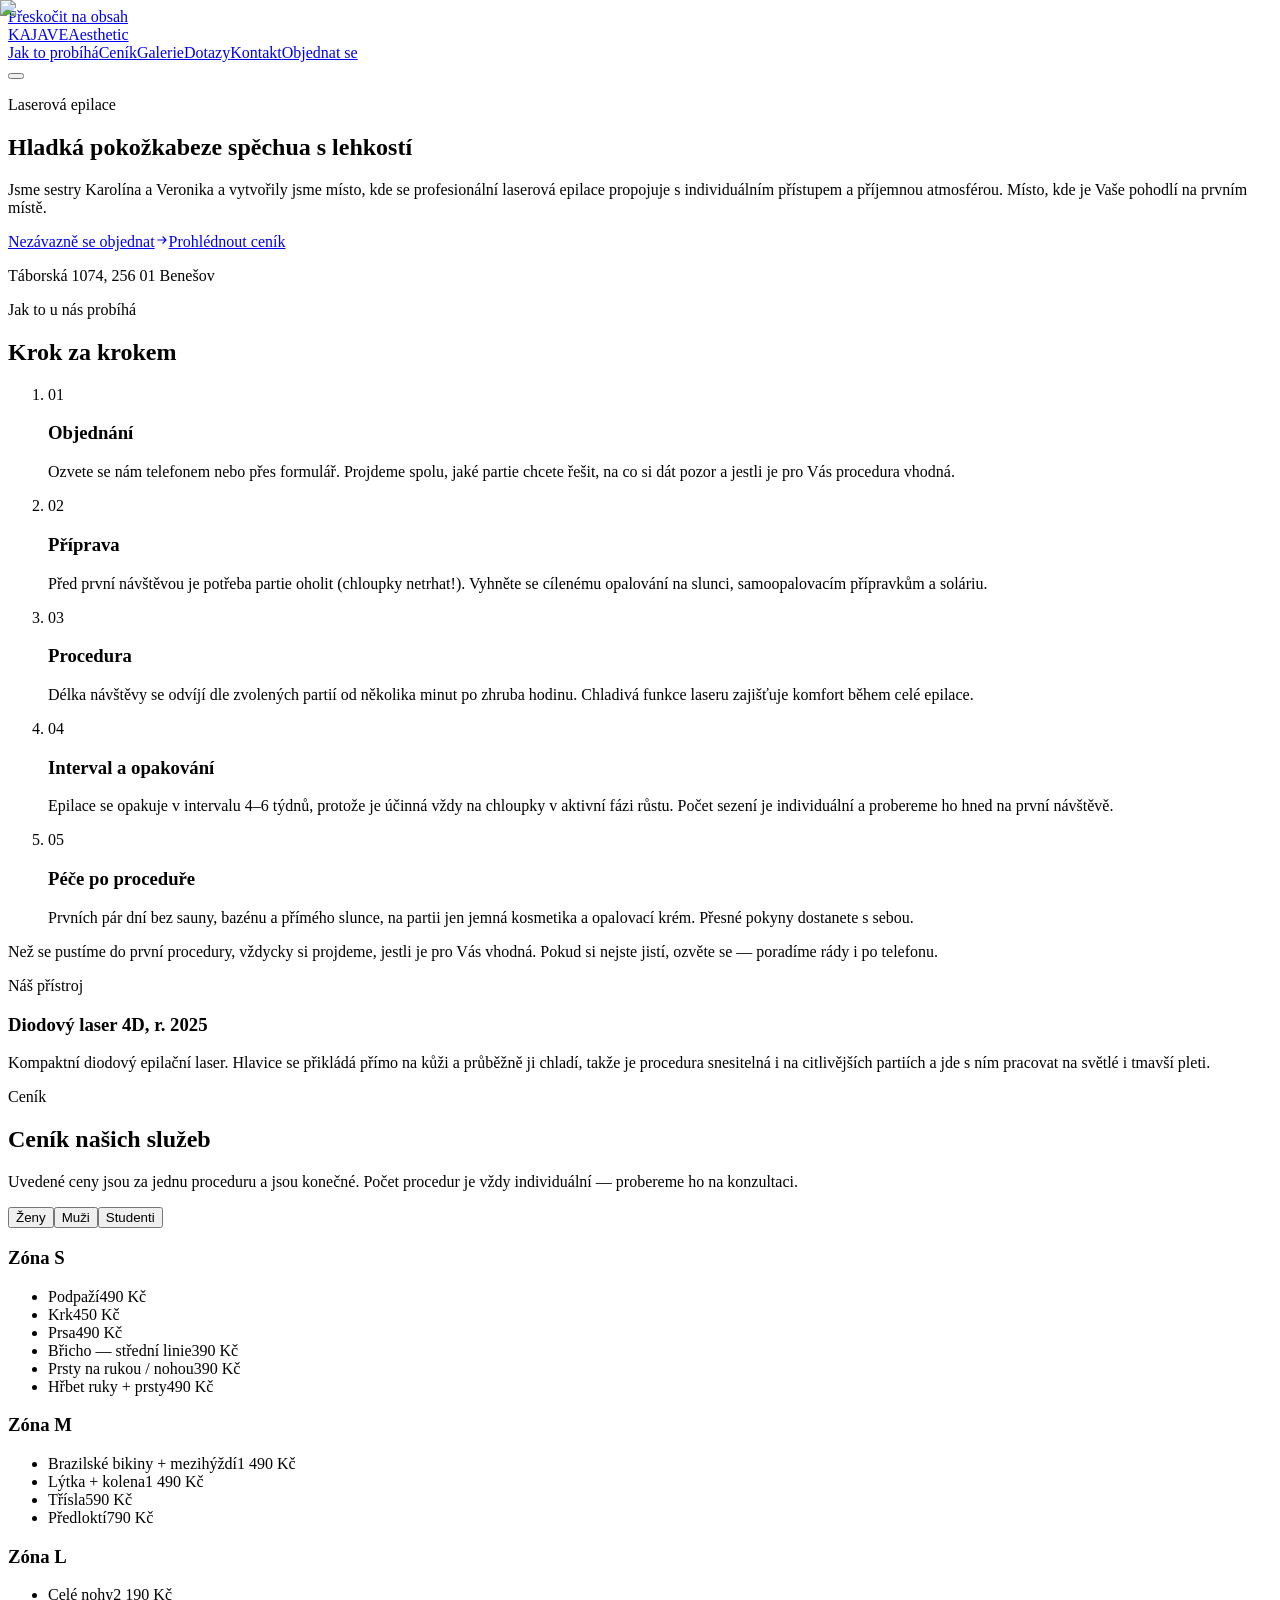
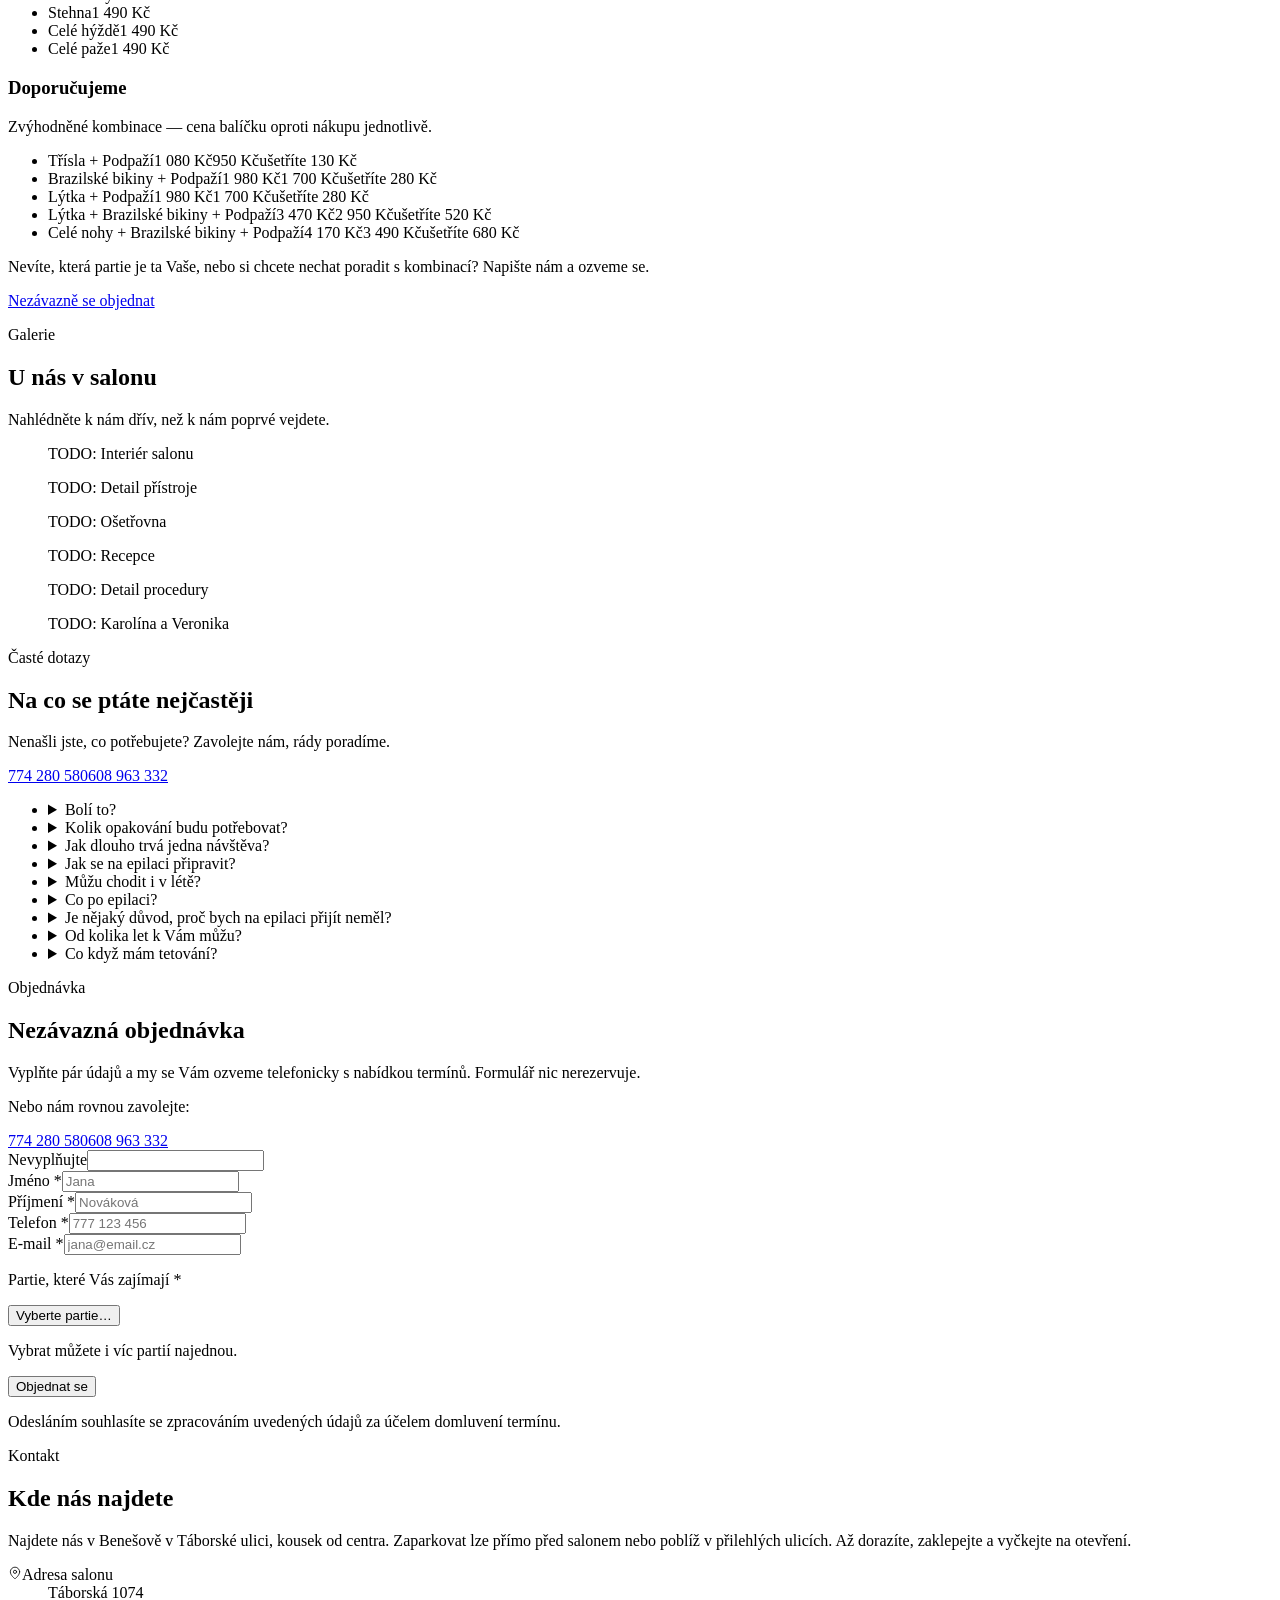
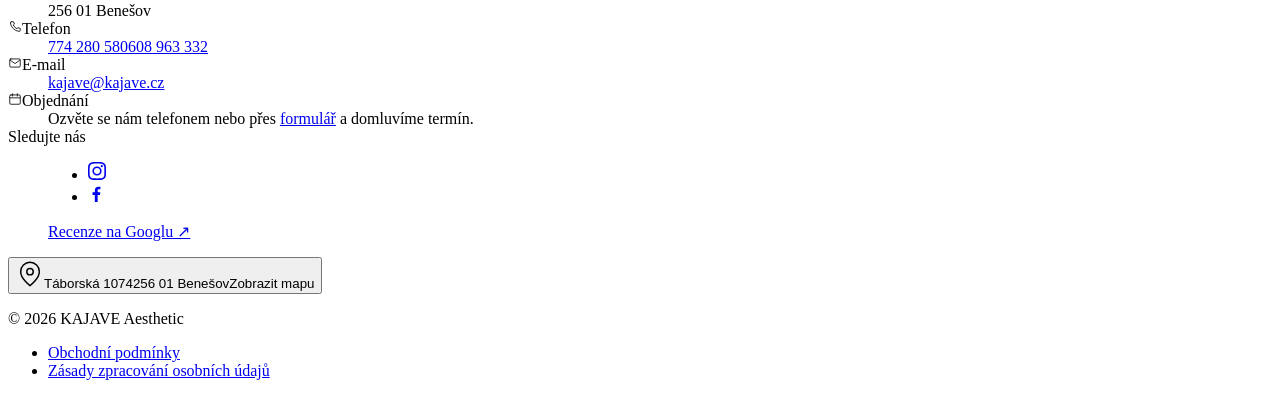
==== commit 86bc5ebb: "Fix image paths under /kajave base path" ====
--- a/index.html
+++ b/index.html
@@ -1 +1 @@
-<!DOCTYPE html><html lang="cs" class="bodoni_moda_7876764-module__b4G6gW__variable jost_a51242ee-module__EvSHOq__variable"><head><meta charSet="utf-8"/><meta name="viewport" content="width=device-width, initial-scale=1"/><link rel="preload" href="/kajave/_next/static/media/81cef6a21128489e-s.p.2csanl8cs02r-.woff2" as="font" crossorigin="" type="font/woff2"/><link rel="preload" href="/kajave/_next/static/media/8efc8f1d3487cb3e-s.p.0cdipm-rdm5tz.woff2" as="font" crossorigin="" type="font/woff2"/><link rel="preload" href="/kajave/_next/static/media/98801cf37d7dc04b-s.p.3mg7f7nlgjeh5.woff2" as="font" crossorigin="" type="font/woff2"/><link rel="preload" href="/kajave/_next/static/media/9b8f0e32b229dbc1-s.p.0dguglgc-iz4q.woff2" as="font" crossorigin="" type="font/woff2"/><link rel="preload" href="/kajave/_next/static/media/a1060a1839927841-s.p.1-b_8fvpe4ovj.woff2" as="font" crossorigin="" type="font/woff2"/><link rel="preload" href="/kajave/_next/static/media/c21a2eca08f35f4a-s.p.3y6ss_-mpz4a6.woff2" as="font" crossorigin="" type="font/woff2"/><link rel="preload" as="image" href="/img/kajave-hero.jpg"/><link rel="stylesheet" href="/kajave/_next/static/chunks/2gr14y8i2r0l-.css" data-precedence="next"/><link rel="preload" as="script" fetchPriority="low" href="/kajave/_next/static/chunks/3s6nzrbk-8mnv.js"/><script src="/kajave/_next/static/chunks/19mx3mg6lkumu.js" async=""></script><script src="/kajave/_next/static/chunks/1mkbuudhndal5.js" async=""></script><script src="/kajave/_next/static/chunks/1wqbqdghm4yp6.js" async=""></script><script src="/kajave/_next/static/chunks/turbopack-2b_ax7irg2l62.js" async=""></script><script src="/kajave/_next/static/chunks/3fntmmi971322.js" async="" crossorigin=""></script><script src="/kajave/_next/static/chunks/3hbhigv7npwfr.js" async="" crossorigin=""></script><script src="/kajave/_next/static/chunks/2us2t9-4ve091.js" async="" crossorigin=""></script><meta name="next-size-adjust" content=""/><title>KAJAVE Aesthetic — laserová epilace Benešov</title><meta name="description" content="Laserová epilace v Benešově. Salon sester Karolíny a Veroniky — individuální přístup a příjemná atmosféra."/><meta name="keywords" content="laserová epilace,Benešov,epilace,trvalá epilace,kosmetický salon Benešov"/><meta name="robots" content="index, follow"/><meta property="og:title" content="KAJAVE Aesthetic — laserová epilace Benešov"/><meta property="og:description" content="Laserová epilace v Benešově. Individuální přístup a příjemná atmosféra."/><meta property="og:url" content="https://kajave.cz/"/><meta property="og:site_name" content="KAJAVE Aesthetic"/><meta property="og:locale" content="cs_CZ"/><meta property="og:type" content="website"/><meta name="twitter:card" content="summary"/><meta name="twitter:title" content="KAJAVE Aesthetic — laserová epilace Benešov"/><meta name="twitter:description" content="Laserová epilace v Benešově. Individuální přístup a příjemná atmosféra."/><link rel="icon" href="/kajave/favicon.ico?favicon.2vob68tjqpejf.ico" sizes="256x256" type="image/x-icon"/><script src="/kajave/_next/static/chunks/0cz1d0mv5g_q7.js" noModule=""></script></head><body><div hidden=""><!--$--><!--/$--></div><a href="#obsah" class="skip-link">Přeskočit na obsah</a><script type="application/ld+json">{"@context":"https://schema.org","@type":"HealthAndBeautyBusiness","name":"KAJAVE Aesthetic","description":"Salon laserové epilace v Benešově.","url":"https://kajave.cz","email":"kajave@kajave.cz","telephone":["+420774280580","+420608963332"],"address":{"@type":"PostalAddress","streetAddress":"Táborská 1074","addressLocality":"Benešov","postalCode":"256 01","addressCountry":"CZ"}}</script><header class="fixed inset-x-0 top-0 z-50 transition-colors duration-500 border-b border-transparent"><div class="container-x flex h-20 items-center justify-between gap-6"><a class="group flex flex-col leading-none" aria-label="KAJAVE Aesthetic — na začátek" href="/kajave/"><span class="display text-gold text-[1.45rem] tracking-[0.14em] uppercase sm:text-[1.65rem]">KAJAVE</span><span class="text-fg/60 group-hover:text-gold/85 mt-[0.35em] text-[0.625rem] tracking-[0.44em] uppercase transition-colors duration-300 sm:tracking-[0.475em]">Aesthetic</span></a><nav class="hidden items-center gap-5 lg:flex xl:gap-8"><a class="relative text-[0.8125rem] tracking-[0.1em] uppercase transition-colors duration-300 text-muted hover:text-fg" href="/kajave/#prubeh">Jak to probíhá<span class="bg-gold absolute -bottom-1.5 left-0 h-px transition-all duration-300 w-0 opacity-0" aria-hidden="true"></span></a><a class="relative text-[0.8125rem] tracking-[0.1em] uppercase transition-colors duration-300 text-muted hover:text-fg" href="/kajave/#cenik">Ceník<span class="bg-gold absolute -bottom-1.5 left-0 h-px transition-all duration-300 w-0 opacity-0" aria-hidden="true"></span></a><a class="relative text-[0.8125rem] tracking-[0.1em] uppercase transition-colors duration-300 text-muted hover:text-fg" href="/kajave/#galerie">Galerie<span class="bg-gold absolute -bottom-1.5 left-0 h-px transition-all duration-300 w-0 opacity-0" aria-hidden="true"></span></a><a class="relative text-[0.8125rem] tracking-[0.1em] uppercase transition-colors duration-300 text-muted hover:text-fg" href="/kajave/#dotazy">Dotazy<span class="bg-gold absolute -bottom-1.5 left-0 h-px transition-all duration-300 w-0 opacity-0" aria-hidden="true"></span></a><a class="relative text-[0.8125rem] tracking-[0.1em] uppercase transition-colors duration-300 text-muted hover:text-fg" href="/kajave/#kontakt">Kontakt<span class="bg-gold absolute -bottom-1.5 left-0 h-px transition-all duration-300 w-0 opacity-0" aria-hidden="true"></span></a><a class="btn btn-outline-gold !min-h-0 !py-3 !text-[0.75rem]" href="/kajave/#objednavka">Objednat se</a></nav><button type="button" class="text-fg -mr-3 p-3 lg:hidden" aria-expanded="false" aria-controls="mobile-nav" aria-label="Otevřít menu"><span class="relative block h-4 w-6"><span class="bg-fg absolute left-0 block h-px w-6 transition-transform duration-300 top-0"></span><span class="bg-fg absolute top-2 left-0 block h-px w-6 transition-opacity duration-200 opacity-100"></span><span class="bg-fg absolute left-0 block h-px w-6 transition-transform duration-300 top-4"></span></span></button></div><div id="mobile-nav" hidden="" class="bg-ink border-line h-[calc(100dvh-5rem)] overflow-y-auto border-t lg:hidden"><nav class="container-x flex flex-col gap-1 py-8"><a class="border-line hover:text-gold display border-b py-4 text-2xl transition-colors" href="/kajave/#uvod">Úvod</a><a class="border-line hover:text-gold display border-b py-4 text-2xl transition-colors" href="/kajave/#prubeh">Jak to probíhá</a><a class="border-line hover:text-gold display border-b py-4 text-2xl transition-colors" href="/kajave/#cenik">Ceník</a><a class="border-line hover:text-gold display border-b py-4 text-2xl transition-colors" href="/kajave/#galerie">Galerie</a><a class="border-line hover:text-gold display border-b py-4 text-2xl transition-colors" href="/kajave/#dotazy">Dotazy</a><a class="border-line hover:text-gold display border-b py-4 text-2xl transition-colors" href="/kajave/#objednavka">Objednat se</a><a class="border-line hover:text-gold display border-b py-4 text-2xl transition-colors" href="/kajave/#kontakt">Kontakt</a><div class="mt-8 flex flex-col gap-3"><a href="tel:+420774280580" class="text-gold text-lg tracking-wide">774 280 580</a><a href="tel:+420608963332" class="text-gold text-lg tracking-wide">608 963 332</a></div></nav></div></header><main id="obsah"><section id="uvod" data-hero="true" class="grain relative flex min-h-[100svh] items-center overflow-hidden pt-24 pb-14 lg:pt-26 lg:pb-12"><div data-hero-glow="true" class="glow" aria-hidden="true"></div><div class="container-x relative z-10 w-full"><div class="grid items-center gap-10 lg:grid-cols-12 lg:gap-14"><div class="order-2 lg:order-1 lg:col-span-7"><p data-hero-eyebrow="true" class="label text-gold flex items-center gap-3"><span class="bg-gold inline-block h-px w-8" aria-hidden="true"></span>Laserová epilace</p><h1 class="display display-xl mt-5"><span class="mask-line" data-hero-line="true"><span class="block ">Hladká pokožka</span></span><span class="mask-line" data-hero-line="true"><span class="block gold-gradient italic">beze spěchu</span></span><span class="mask-line" data-hero-line="true"><span class="block ">a s lehkostí</span></span></h1><div data-hero-rule="true" class="rule mt-6 max-w-sm" aria-hidden="true"></div><p data-hero-fade="true" class="lead mt-6 max-w-[46ch]">Jsme sestry Karolína a Veronika a vytvořily jsme místo, kde se profesionální laserová epilace propojuje s individuálním přístupem a příjemnou atmosférou. Místo, kde je Vaše pohodlí na prvním místě.</p><div data-hero-fade="true" class="mt-9 flex flex-wrap gap-4"><a href="#objednavka" class="btn btn-gold group">Nezávazně se objednat<svg class="transition-transform duration-300 group-hover:translate-x-1" width="14" height="14" viewBox="0 0 24 24" fill="none" stroke="currentColor" stroke-width="2" aria-hidden="true"><path d="M4 12h15M13 6l6 6-6 6"></path></svg></a><a href="#cenik" class="btn btn-ghost">Prohlédnout ceník</a></div><p data-hero-fade="true" class="text-muted/70 mt-7 text-xs tracking-wide">Táborská 1074<!-- -->, <!-- -->256 01<!-- --> <!-- -->Benešov</p></div><div data-hero-photo="true" class="order-1 mx-auto w-full max-w-[17rem] sm:max-w-[19rem] lg:order-2 lg:col-span-5 lg:max-w-none"><figure class="group relative lg:mx-auto lg:w-fit"><span class="border-gold-dim/60 group-hover:border-gold pointer-events-none absolute -top-3 -left-3 h-14 w-14 border-t border-l transition-all duration-500 group-hover:-top-4 group-hover:-left-4 sm:h-20 sm:w-20" aria-hidden="true"></span><span class="border-gold-dim/60 group-hover:border-gold pointer-events-none absolute -right-3 -bottom-3 h-14 w-14 border-r border-b transition-all duration-500 group-hover:-right-4 group-hover:-bottom-4 sm:h-20 sm:w-20" aria-hidden="true"></span><div class="relative aspect-[2/3] overflow-hidden lg:h-[min(70vh,36rem)]"><img alt="Karolína a Veronika, sestry ze salonu KAJAVE Aesthetic" decoding="async" data-nimg="fill" class="object-cover" style="position:absolute;height:100%;width:100%;left:0;top:0;right:0;bottom:0;color:transparent" src="/img/kajave-hero.jpg"/><div class="from-gold/15 pointer-events-none absolute inset-0 bg-gradient-to-br via-transparent to-transparent mix-blend-overlay" aria-hidden="true"></div><div class="from-ink/60 pointer-events-none absolute inset-0 bg-gradient-to-t to-transparent to-45%" aria-hidden="true"></div></div></figure></div></div></div></section><section id="prubeh" class="section bg-ink-2 border-line grain relative border-t"><div class="container-x relative z-10"><div class="max-w-2xl"><div data-reveal="true"><p class="label text-gold flex items-center gap-3 "><span class="bg-gold inline-block h-px w-8 shrink-0" aria-hidden="true"></span>Jak to u nás probíhá</p></div><h2 data-reveal="true" class="display display-lg mt-6">Krok za krokem</h2></div><ol data-reveal-group="true" class="mt-16 space-y-px"><li class="group border-line grid gap-x-8 gap-y-3 border-t py-8 sm:grid-cols-[5rem_1fr] md:grid-cols-[7rem_18rem_1fr] md:py-10"><span class="display text-gold-dim group-hover:text-gold text-3xl transition-colors duration-500 md:text-4xl" aria-hidden="true">01</span><h3 class="display display-md">Objednání</h3><p class="text-muted max-w-[52ch] leading-relaxed sm:col-span-full md:col-auto">Ozvete se nám telefonem nebo přes formulář. Projdeme spolu, jaké partie chcete řešit, na co si dát pozor a jestli je pro Vás procedura vhodná.</p></li><li class="group border-line grid gap-x-8 gap-y-3 border-t py-8 sm:grid-cols-[5rem_1fr] md:grid-cols-[7rem_18rem_1fr] md:py-10"><span class="display text-gold-dim group-hover:text-gold text-3xl transition-colors duration-500 md:text-4xl" aria-hidden="true">02</span><h3 class="display display-md">Příprava</h3><p class="text-muted max-w-[52ch] leading-relaxed sm:col-span-full md:col-auto">Před první návštěvou je potřeba partie oholit (chloupky netrhat!). Vyhněte se cílenému opalování na slunci, samoopalovacím přípravkům a soláriu.</p></li><li class="group border-line grid gap-x-8 gap-y-3 border-t py-8 sm:grid-cols-[5rem_1fr] md:grid-cols-[7rem_18rem_1fr] md:py-10"><span class="display text-gold-dim group-hover:text-gold text-3xl transition-colors duration-500 md:text-4xl" aria-hidden="true">03</span><h3 class="display display-md">Procedura</h3><p class="text-muted max-w-[52ch] leading-relaxed sm:col-span-full md:col-auto">Délka návštěvy se odvíjí dle zvolených partií od několika minut po zhruba hodinu. Chladivá funkce laseru zajišťuje komfort během celé epilace.</p></li><li class="group border-line grid gap-x-8 gap-y-3 border-t py-8 sm:grid-cols-[5rem_1fr] md:grid-cols-[7rem_18rem_1fr] md:py-10"><span class="display text-gold-dim group-hover:text-gold text-3xl transition-colors duration-500 md:text-4xl" aria-hidden="true">04</span><h3 class="display display-md">Interval a opakování</h3><p class="text-muted max-w-[52ch] leading-relaxed sm:col-span-full md:col-auto">Epilace se opakuje v intervalu 4–6 týdnů, protože je účinná vždy na chloupky v aktivní fázi růstu. Počet sezení je individuální a probereme ho hned na první návštěvě.</p></li><li class="group border-line grid gap-x-8 gap-y-3 border-t py-8 sm:grid-cols-[5rem_1fr] md:grid-cols-[7rem_18rem_1fr] md:py-10"><span class="display text-gold-dim group-hover:text-gold text-3xl transition-colors duration-500 md:text-4xl" aria-hidden="true">05</span><h3 class="display display-md">Péče po proceduře</h3><p class="text-muted max-w-[52ch] leading-relaxed sm:col-span-full md:col-auto">Prvních pár dní bez sauny, bazénu a přímého slunce, na partii jen jemná kosmetika a opalovací krém. Přesné pokyny dostanete s sebou.</p></li></ol><p data-reveal="true" class="text-muted mt-12 max-w-[52ch] text-sm">Než se pustíme do první procedury, vždycky si projdeme, jestli je pro Vás vhodná. Pokud si nejste jistí, ozvěte se — poradíme rády i po telefonu.</p><div id="pristroj" data-reveal="true" class="border-line bg-ink mt-14 scroll-mt-28 border p-8 sm:p-10"><p class="label text-gold">Náš přístroj</p><h3 class="display display-md mt-4">Diodový laser 4D, r. 2025</h3><p class="text-muted mt-5 max-w-[60ch] leading-relaxed">Kompaktní diodový epilační laser. Hlavice se přikládá přímo na kůži a průběžně ji chladí, takže je procedura snesitelná i na citlivějších partiích a jde s ním pracovat na světlé i tmavší pleti.</p></div></div></section><section id="cenik" class="bg-cream text-fg-ink section"><div class="container-x"><div class="flex flex-wrap items-end justify-between gap-8"><div><div data-reveal="true"><p class="label text-gold-ink flex items-center gap-3 "><span class="bg-gold-ink inline-block h-px w-8 shrink-0" aria-hidden="true"></span>Ceník</p></div><h2 data-reveal="true" class="display display-lg text-fg-ink mt-6">Ceník našich služeb</h2></div><p data-reveal="true" class="text-muted-ink max-w-[34ch] text-sm">Uvedené ceny jsou za jednu proceduru a jsou konečné. Počet procedur je vždy individuální — probereme ho na konzultaci.</p></div><div role="tablist" aria-label="Ceníky" class="border-cream-line mt-12 flex flex-wrap gap-1 border-b"><button role="tab" type="button" id="tab-zeny" aria-selected="true" aria-controls="panel-zeny" class="-mb-px border-b-2 px-5 py-3 text-[0.8125rem] tracking-[0.14em] uppercase transition-colors duration-300 border-gold-ink text-gold-ink">Ženy</button><button role="tab" type="button" id="tab-muzi" aria-selected="false" aria-controls="panel-muzi" class="-mb-px border-b-2 px-5 py-3 text-[0.8125rem] tracking-[0.14em] uppercase transition-colors duration-300 text-muted-ink hover:text-fg-ink border-transparent">Muži</button><button role="tab" type="button" id="tab-studenti" aria-selected="false" aria-controls="panel-studenti" class="-mb-px border-b-2 px-5 py-3 text-[0.8125rem] tracking-[0.14em] uppercase transition-colors duration-300 text-muted-ink hover:text-fg-ink border-transparent">Studenti</button></div><div role="tabpanel" id="panel-zeny" aria-labelledby="tab-zeny" class="mt-12 grid gap-x-16 gap-y-14 md:grid-cols-2"><div class="break-inside-avoid "><h3 class="text-fg-ink flex items-center gap-2.5 text-[0.8125rem] font-semibold tracking-[0.18em] uppercase">Zóna S</h3><div class="rule-ink mt-4 mb-2" aria-hidden="true"></div><ul><li class="border-cream-line/70 flex flex-wrap items-baseline gap-x-3 gap-y-1.5 border-b py-3.5 last:border-b-0"><span class="text-fg-ink min-w-0 flex-1 basis-[10rem] leading-snug">Podpaží</span><span class="border-cream-line hidden min-w-6 flex-1 translate-y-[-0.3em] border-b border-dotted sm:block" aria-hidden="true"></span><span class="text-fg-ink tnum min-w-[5.25rem] text-right font-medium">490 Kč</span></li><li class="border-cream-line/70 flex flex-wrap items-baseline gap-x-3 gap-y-1.5 border-b py-3.5 last:border-b-0"><span class="text-fg-ink min-w-0 flex-1 basis-[10rem] leading-snug">Krk</span><span class="border-cream-line hidden min-w-6 flex-1 translate-y-[-0.3em] border-b border-dotted sm:block" aria-hidden="true"></span><span class="text-fg-ink tnum min-w-[5.25rem] text-right font-medium">450 Kč</span></li><li class="border-cream-line/70 flex flex-wrap items-baseline gap-x-3 gap-y-1.5 border-b py-3.5 last:border-b-0"><span class="text-fg-ink min-w-0 flex-1 basis-[10rem] leading-snug">Prsa</span><span class="border-cream-line hidden min-w-6 flex-1 translate-y-[-0.3em] border-b border-dotted sm:block" aria-hidden="true"></span><span class="text-fg-ink tnum min-w-[5.25rem] text-right font-medium">490 Kč</span></li><li class="border-cream-line/70 flex flex-wrap items-baseline gap-x-3 gap-y-1.5 border-b py-3.5 last:border-b-0"><span class="text-fg-ink min-w-0 flex-1 basis-[10rem] leading-snug">Břicho — střední linie</span><span class="border-cream-line hidden min-w-6 flex-1 translate-y-[-0.3em] border-b border-dotted sm:block" aria-hidden="true"></span><span class="text-fg-ink tnum min-w-[5.25rem] text-right font-medium">390 Kč</span></li><li class="border-cream-line/70 flex flex-wrap items-baseline gap-x-3 gap-y-1.5 border-b py-3.5 last:border-b-0"><span class="text-fg-ink min-w-0 flex-1 basis-[10rem] leading-snug">Prsty na rukou / nohou</span><span class="border-cream-line hidden min-w-6 flex-1 translate-y-[-0.3em] border-b border-dotted sm:block" aria-hidden="true"></span><span class="text-fg-ink tnum min-w-[5.25rem] text-right font-medium">390 Kč</span></li><li class="border-cream-line/70 flex flex-wrap items-baseline gap-x-3 gap-y-1.5 border-b py-3.5 last:border-b-0"><span class="text-fg-ink min-w-0 flex-1 basis-[10rem] leading-snug">Hřbet ruky + prsty</span><span class="border-cream-line hidden min-w-6 flex-1 translate-y-[-0.3em] border-b border-dotted sm:block" aria-hidden="true"></span><span class="text-fg-ink tnum min-w-[5.25rem] text-right font-medium">490 Kč</span></li></ul></div><div class="break-inside-avoid "><h3 class="text-fg-ink flex items-center gap-2.5 text-[0.8125rem] font-semibold tracking-[0.18em] uppercase">Zóna M</h3><div class="rule-ink mt-4 mb-2" aria-hidden="true"></div><ul><li class="border-cream-line/70 flex flex-wrap items-baseline gap-x-3 gap-y-1.5 border-b py-3.5 last:border-b-0"><span class="text-fg-ink min-w-0 flex-1 basis-[10rem] leading-snug">Brazilské bikiny + mezihýždí</span><span class="border-cream-line hidden min-w-6 flex-1 translate-y-[-0.3em] border-b border-dotted sm:block" aria-hidden="true"></span><span class="text-fg-ink tnum min-w-[5.25rem] text-right font-medium">1 490 Kč</span></li><li class="border-cream-line/70 flex flex-wrap items-baseline gap-x-3 gap-y-1.5 border-b py-3.5 last:border-b-0"><span class="text-fg-ink min-w-0 flex-1 basis-[10rem] leading-snug">Lýtka + kolena</span><span class="border-cream-line hidden min-w-6 flex-1 translate-y-[-0.3em] border-b border-dotted sm:block" aria-hidden="true"></span><span class="text-fg-ink tnum min-w-[5.25rem] text-right font-medium">1 490 Kč</span></li><li class="border-cream-line/70 flex flex-wrap items-baseline gap-x-3 gap-y-1.5 border-b py-3.5 last:border-b-0"><span class="text-fg-ink min-w-0 flex-1 basis-[10rem] leading-snug">Třísla</span><span class="border-cream-line hidden min-w-6 flex-1 translate-y-[-0.3em] border-b border-dotted sm:block" aria-hidden="true"></span><span class="text-fg-ink tnum min-w-[5.25rem] text-right font-medium">590 Kč</span></li><li class="border-cream-line/70 flex flex-wrap items-baseline gap-x-3 gap-y-1.5 border-b py-3.5 last:border-b-0"><span class="text-fg-ink min-w-0 flex-1 basis-[10rem] leading-snug">Předloktí</span><span class="border-cream-line hidden min-w-6 flex-1 translate-y-[-0.3em] border-b border-dotted sm:block" aria-hidden="true"></span><span class="text-fg-ink tnum min-w-[5.25rem] text-right font-medium">790 Kč</span></li></ul></div><div class="break-inside-avoid "><h3 class="text-fg-ink flex items-center gap-2.5 text-[0.8125rem] font-semibold tracking-[0.18em] uppercase">Zóna L</h3><div class="rule-ink mt-4 mb-2" aria-hidden="true"></div><ul><li class="border-cream-line/70 flex flex-wrap items-baseline gap-x-3 gap-y-1.5 border-b py-3.5 last:border-b-0"><span class="text-fg-ink min-w-0 flex-1 basis-[10rem] leading-snug">Celé nohy</span><span class="border-cream-line hidden min-w-6 flex-1 translate-y-[-0.3em] border-b border-dotted sm:block" aria-hidden="true"></span><span class="text-fg-ink tnum min-w-[5.25rem] text-right font-medium">2 190 Kč</span></li><li class="border-cream-line/70 flex flex-wrap items-baseline gap-x-3 gap-y-1.5 border-b py-3.5 last:border-b-0"><span class="text-fg-ink min-w-0 flex-1 basis-[10rem] leading-snug">Stehna</span><span class="border-cream-line hidden min-w-6 flex-1 translate-y-[-0.3em] border-b border-dotted sm:block" aria-hidden="true"></span><span class="text-fg-ink tnum min-w-[5.25rem] text-right font-medium">1 490 Kč</span></li><li class="border-cream-line/70 flex flex-wrap items-baseline gap-x-3 gap-y-1.5 border-b py-3.5 last:border-b-0"><span class="text-fg-ink min-w-0 flex-1 basis-[10rem] leading-snug">Celé hýždě</span><span class="border-cream-line hidden min-w-6 flex-1 translate-y-[-0.3em] border-b border-dotted sm:block" aria-hidden="true"></span><span class="text-fg-ink tnum min-w-[5.25rem] text-right font-medium">1 490 Kč</span></li><li class="border-cream-line/70 flex flex-wrap items-baseline gap-x-3 gap-y-1.5 border-b py-3.5 last:border-b-0"><span class="text-fg-ink min-w-0 flex-1 basis-[10rem] leading-snug">Celé paže</span><span class="border-cream-line hidden min-w-6 flex-1 translate-y-[-0.3em] border-b border-dotted sm:block" aria-hidden="true"></span><span class="text-fg-ink tnum min-w-[5.25rem] text-right font-medium">1 490 Kč</span></li></ul></div><div class="break-inside-avoid border-gold-ink/25 bg-cream-2/45 -mx-5 border-l-2 px-5 py-5"><h3 class="text-fg-ink flex items-center gap-2.5 text-[0.8125rem] font-semibold tracking-[0.18em] uppercase"><span class="bg-gold-ink/70 inline-block h-1.5 w-1.5 shrink-0 rounded-full" aria-hidden="true"></span>Doporučujeme</h3><p class="text-muted-ink mt-1.5 text-sm">Zvýhodněné kombinace — cena balíčku oproti nákupu jednotlivě.</p><div class="rule-ink mt-4 mb-2" aria-hidden="true"></div><ul><li class="border-cream-line/70 flex flex-wrap items-baseline gap-x-3 gap-y-1.5 border-b py-3.5 last:border-b-0"><span class="text-fg-ink min-w-0 flex-1 basis-[10rem] leading-snug">Třísla + Podpaží</span><span class="border-cream-line hidden min-w-6 flex-1 translate-y-[-0.3em] border-b border-dotted sm:block" aria-hidden="true"></span><span class="text-muted-ink/70 tnum min-w-[4.25rem] text-right text-sm line-through">1 080 Kč</span><span class="text-fg-ink tnum min-w-[5.25rem] text-right font-medium">950 Kč</span><span class="min-w-[6.5rem] text-right"><span class="border-gold-ink/35 text-gold-ink tnum inline-block rounded-sm border px-2 py-0.5 text-[0.6875rem] tracking-wider">ušetříte <!-- -->130 Kč</span></span></li><li class="border-cream-line/70 flex flex-wrap items-baseline gap-x-3 gap-y-1.5 border-b py-3.5 last:border-b-0"><span class="text-fg-ink min-w-0 flex-1 basis-[10rem] leading-snug">Brazilské bikiny + Podpaží</span><span class="border-cream-line hidden min-w-6 flex-1 translate-y-[-0.3em] border-b border-dotted sm:block" aria-hidden="true"></span><span class="text-muted-ink/70 tnum min-w-[4.25rem] text-right text-sm line-through">1 980 Kč</span><span class="text-fg-ink tnum min-w-[5.25rem] text-right font-medium">1 700 Kč</span><span class="min-w-[6.5rem] text-right"><span class="border-gold-ink/35 text-gold-ink tnum inline-block rounded-sm border px-2 py-0.5 text-[0.6875rem] tracking-wider">ušetříte <!-- -->280 Kč</span></span></li><li class="border-cream-line/70 flex flex-wrap items-baseline gap-x-3 gap-y-1.5 border-b py-3.5 last:border-b-0"><span class="text-fg-ink min-w-0 flex-1 basis-[10rem] leading-snug">Lýtka + Podpaží</span><span class="border-cream-line hidden min-w-6 flex-1 translate-y-[-0.3em] border-b border-dotted sm:block" aria-hidden="true"></span><span class="text-muted-ink/70 tnum min-w-[4.25rem] text-right text-sm line-through">1 980 Kč</span><span class="text-fg-ink tnum min-w-[5.25rem] text-right font-medium">1 700 Kč</span><span class="min-w-[6.5rem] text-right"><span class="border-gold-ink/35 text-gold-ink tnum inline-block rounded-sm border px-2 py-0.5 text-[0.6875rem] tracking-wider">ušetříte <!-- -->280 Kč</span></span></li><li class="border-cream-line/70 flex flex-wrap items-baseline gap-x-3 gap-y-1.5 border-b py-3.5 last:border-b-0"><span class="text-fg-ink min-w-0 flex-1 basis-[10rem] leading-snug">Lýtka + Brazilské bikiny + Podpaží</span><span class="border-cream-line hidden min-w-6 flex-1 translate-y-[-0.3em] border-b border-dotted sm:block" aria-hidden="true"></span><span class="text-muted-ink/70 tnum min-w-[4.25rem] text-right text-sm line-through">3 470 Kč</span><span class="text-fg-ink tnum min-w-[5.25rem] text-right font-medium">2 950 Kč</span><span class="min-w-[6.5rem] text-right"><span class="border-gold-ink/35 text-gold-ink tnum inline-block rounded-sm border px-2 py-0.5 text-[0.6875rem] tracking-wider">ušetříte <!-- -->520 Kč</span></span></li><li class="border-cream-line/70 flex flex-wrap items-baseline gap-x-3 gap-y-1.5 border-b py-3.5 last:border-b-0"><span class="text-fg-ink min-w-0 flex-1 basis-[10rem] leading-snug">Celé nohy + Brazilské bikiny + Podpaží</span><span class="border-cream-line hidden min-w-6 flex-1 translate-y-[-0.3em] border-b border-dotted sm:block" aria-hidden="true"></span><span class="text-muted-ink/70 tnum min-w-[4.25rem] text-right text-sm line-through">4 170 Kč</span><span class="text-fg-ink tnum min-w-[5.25rem] text-right font-medium">3 490 Kč</span><span class="min-w-[6.5rem] text-right"><span class="border-gold-ink/35 text-gold-ink tnum inline-block rounded-sm border px-2 py-0.5 text-[0.6875rem] tracking-wider">ušetříte <!-- -->680 Kč</span></span></li></ul></div></div><div class="border-cream-line mt-16 flex flex-wrap items-center justify-between gap-6 border-t pt-10"><p class="text-muted-ink max-w-[46ch] text-sm">Nevíte, která partie je ta Vaše, nebo si chcete nechat poradit s kombinací? Napište nám a ozveme se.</p><a href="#objednavka" class="btn btn-ink">Nezávazně se objednat</a></div></div></section><section id="galerie" class="section border-line border-t"><div class="container-x"><div class="flex flex-wrap items-end justify-between gap-8"><div><div data-reveal="true"><p class="label text-gold flex items-center gap-3 "><span class="bg-gold inline-block h-px w-8 shrink-0" aria-hidden="true"></span>Galerie</p></div><h2 data-reveal="true" class="display display-lg mt-6">U nás v salonu</h2></div><p data-reveal="true" class="text-muted max-w-[34ch] text-sm">Nahlédněte k nám dřív, než k nám poprvé vejdete.</p></div><div class="mt-14 flex flex-col gap-5 lg:gap-7"><div class="grid grid-cols-1 gap-5 sm:grid-cols-2 lg:grid-cols-12 lg:gap-7"><figure class="lg:col-span-7"><div class="group relative overflow-hidden h-[68vw] sm:h-[42vw] lg:h-[30rem]"><div data-parallax="true" class="absolute -inset-y-6 inset-x-0"><img alt="TODO: Interiér salonu" loading="lazy" decoding="async" data-nimg="fill" class="object-cover transition-transform duration-700 ease-out group-hover:scale-[1.04]" style="position:absolute;height:100%;width:100%;left:0;top:0;right:0;bottom:0;color:transparent" src="/img/placeholder/1.jpg"/></div><div class="border-gold-dim/20 pointer-events-none absolute inset-3 border" aria-hidden="true"></div></div><figcaption class="text-muted/60 mt-3 text-[0.6875rem] tracking-[0.14em] uppercase">TODO: Interiér salonu</figcaption></figure><figure class="lg:col-span-5"><div class="group relative overflow-hidden h-[68vw] sm:h-[42vw] lg:h-[30rem]"><div data-parallax="true" class="absolute -inset-y-6 inset-x-0"><img alt="TODO: Detail přístroje" loading="lazy" decoding="async" data-nimg="fill" class="object-cover transition-transform duration-700 ease-out group-hover:scale-[1.04]" style="position:absolute;height:100%;width:100%;left:0;top:0;right:0;bottom:0;color:transparent" src="/img/placeholder/2.jpg"/></div><div class="border-gold-dim/20 pointer-events-none absolute inset-3 border" aria-hidden="true"></div></div><figcaption class="text-muted/60 mt-3 text-[0.6875rem] tracking-[0.14em] uppercase">TODO: Detail přístroje</figcaption></figure></div><div class="grid grid-cols-1 gap-5 sm:grid-cols-2 lg:grid-cols-12 lg:gap-7"><figure class="lg:col-span-4"><div class="group relative overflow-hidden h-[52vw] sm:h-[30vw] lg:h-[19rem]"><div data-parallax="true" class="absolute -inset-y-6 inset-x-0"><img alt="TODO: Ošetřovna" loading="lazy" decoding="async" data-nimg="fill" class="object-cover transition-transform duration-700 ease-out group-hover:scale-[1.04]" style="position:absolute;height:100%;width:100%;left:0;top:0;right:0;bottom:0;color:transparent" src="/img/placeholder/3.jpg"/></div><div class="border-gold-dim/20 pointer-events-none absolute inset-3 border" aria-hidden="true"></div></div><figcaption class="text-muted/60 mt-3 text-[0.6875rem] tracking-[0.14em] uppercase">TODO: Ošetřovna</figcaption></figure><figure class="lg:col-span-4"><div class="group relative overflow-hidden h-[52vw] sm:h-[30vw] lg:h-[19rem]"><div data-parallax="true" class="absolute -inset-y-6 inset-x-0"><img alt="TODO: Recepce" loading="lazy" decoding="async" data-nimg="fill" class="object-cover transition-transform duration-700 ease-out group-hover:scale-[1.04]" style="position:absolute;height:100%;width:100%;left:0;top:0;right:0;bottom:0;color:transparent" src="/img/placeholder/4.jpg"/></div><div class="border-gold-dim/20 pointer-events-none absolute inset-3 border" aria-hidden="true"></div></div><figcaption class="text-muted/60 mt-3 text-[0.6875rem] tracking-[0.14em] uppercase">TODO: Recepce</figcaption></figure><figure class="lg:col-span-4"><div class="group relative overflow-hidden h-[52vw] sm:h-[30vw] lg:h-[19rem]"><div data-parallax="true" class="absolute -inset-y-6 inset-x-0"><img alt="TODO: Detail procedury" loading="lazy" decoding="async" data-nimg="fill" class="object-cover transition-transform duration-700 ease-out group-hover:scale-[1.04]" style="position:absolute;height:100%;width:100%;left:0;top:0;right:0;bottom:0;color:transparent" src="/img/placeholder/5.jpg"/></div><div class="border-gold-dim/20 pointer-events-none absolute inset-3 border" aria-hidden="true"></div></div><figcaption class="text-muted/60 mt-3 text-[0.6875rem] tracking-[0.14em] uppercase">TODO: Detail procedury</figcaption></figure></div><div class="grid grid-cols-1 gap-5 sm:grid-cols-2 lg:grid-cols-12 lg:gap-7"><figure class="lg:col-span-12"><div class="group relative overflow-hidden h-[58vw] sm:h-[36vw] lg:h-[24rem]"><div data-parallax="true" class="absolute -inset-y-6 inset-x-0"><img alt="TODO: Karolína a Veronika" loading="lazy" decoding="async" data-nimg="fill" class="object-cover transition-transform duration-700 ease-out group-hover:scale-[1.04]" style="position:absolute;height:100%;width:100%;left:0;top:0;right:0;bottom:0;color:transparent" src="/img/placeholder/6.jpg"/></div><div class="border-gold-dim/20 pointer-events-none absolute inset-3 border" aria-hidden="true"></div></div><figcaption class="text-muted/60 mt-3 text-[0.6875rem] tracking-[0.14em] uppercase">TODO: Karolína a Veronika</figcaption></figure></div></div></div></section><section id="dotazy" class="section bg-ink-2 border-line grain relative border-t"><div class="container-x relative z-10 grid gap-12 lg:grid-cols-12 lg:gap-20"><div class="lg:col-span-5"><div data-reveal="true"><p class="label text-gold flex items-center gap-3 "><span class="bg-gold inline-block h-px w-8 shrink-0" aria-hidden="true"></span>Časté dotazy</p></div><h2 data-reveal="true" class="display display-lg mt-6">Na co se ptáte nejčastěji</h2><div data-rule="true" class="rule mt-8 max-w-[12rem]" aria-hidden="true"></div><p data-reveal="true" class="text-muted mt-8 max-w-[34ch]">Nenašli jste, co potřebujete? Zavolejte nám, rády poradíme.</p><div data-reveal="true" class="mt-6 flex flex-col gap-1.5"><a href="tel:+420774280580" class="text-gold hover:text-fg inline-block py-1.5 text-lg transition-colors">774 280 580</a><a href="tel:+420608963332" class="text-gold hover:text-fg inline-block py-1.5 text-lg transition-colors">608 963 332</a></div></div><div data-reveal="true" class="lg:col-span-7"><ul class="border-line border-t"><li class="border-line border-b"><details class="group"><summary class="hover:text-gold flex cursor-pointer list-none items-start gap-5 py-5 transition-colors [&amp;::-webkit-details-marker]:hidden"><span class="flex-1 text-lg leading-snug">Bolí to?</span><span class="border-line group-open:border-gold group-open:text-gold text-muted relative mt-1 flex h-7 w-7 shrink-0 items-center justify-center rounded-full border transition-colors" aria-hidden="true"><span class="absolute h-px w-3 bg-current"></span><span class="absolute h-3 w-px bg-current transition-transform duration-300 group-open:rotate-90 group-open:opacity-0"></span></span></summary><p class="text-muted max-w-[58ch] pr-12 pb-6 leading-relaxed">Většina lidí popisuje proceduru jako krátké cvrnknutí gumičkou. Hlavice přístroje kůži průběžně chladí, takže je to dobře snesitelné i na citlivějších partiích.</p></details></li><li class="border-line border-b"><details class="group"><summary class="hover:text-gold flex cursor-pointer list-none items-start gap-5 py-5 transition-colors [&amp;::-webkit-details-marker]:hidden"><span class="flex-1 text-lg leading-snug">Kolik opakování budu potřebovat?</span><span class="border-line group-open:border-gold group-open:text-gold text-muted relative mt-1 flex h-7 w-7 shrink-0 items-center justify-center rounded-full border transition-colors" aria-hidden="true"><span class="absolute h-px w-3 bg-current"></span><span class="absolute h-3 w-px bg-current transition-transform duration-300 group-open:rotate-90 group-open:opacity-0"></span></span></summary><p class="text-muted max-w-[58ch] pr-12 pb-6 leading-relaxed">Počet je vždy individuální — záleží na partii, typu a barvě chloupků i na hormonálním nastavení. Epilace se opakuje v intervalu 4–6 týdnů, protože působí jen na chloupky v aktivní fázi růstu. Reálný odhad Vám řekneme na první návštěvě.</p></details></li><li class="border-line border-b"><details class="group"><summary class="hover:text-gold flex cursor-pointer list-none items-start gap-5 py-5 transition-colors [&amp;::-webkit-details-marker]:hidden"><span class="flex-1 text-lg leading-snug">Jak dlouho trvá jedna návštěva?</span><span class="border-line group-open:border-gold group-open:text-gold text-muted relative mt-1 flex h-7 w-7 shrink-0 items-center justify-center rounded-full border transition-colors" aria-hidden="true"><span class="absolute h-px w-3 bg-current"></span><span class="absolute h-3 w-px bg-current transition-transform duration-300 group-open:rotate-90 group-open:opacity-0"></span></span></summary><p class="text-muted max-w-[58ch] pr-12 pb-6 leading-relaxed">Podle partie od několika minut po zhruba hodinu. Malé partie jako podpaží jsou otázkou pár minut, celé nohy zaberou cca 40 minut.</p></details></li><li class="border-line border-b"><details class="group"><summary class="hover:text-gold flex cursor-pointer list-none items-start gap-5 py-5 transition-colors [&amp;::-webkit-details-marker]:hidden"><span class="flex-1 text-lg leading-snug">Jak se na epilaci připravit?</span><span class="border-line group-open:border-gold group-open:text-gold text-muted relative mt-1 flex h-7 w-7 shrink-0 items-center justify-center rounded-full border transition-colors" aria-hidden="true"><span class="absolute h-px w-3 bg-current"></span><span class="absolute h-3 w-px bg-current transition-transform duration-300 group-open:rotate-90 group-open:opacity-0"></span></span></summary><p class="text-muted max-w-[58ch] pr-12 pb-6 leading-relaxed">Partii dva dny předem oholte, chloupky netrhejte! Vyhněte se cílenému opalování, soláriu a samoopalovacím přípravkům.</p></details></li><li class="border-line border-b"><details class="group"><summary class="hover:text-gold flex cursor-pointer list-none items-start gap-5 py-5 transition-colors [&amp;::-webkit-details-marker]:hidden"><span class="flex-1 text-lg leading-snug">Můžu chodit i v létě?</span><span class="border-line group-open:border-gold group-open:text-gold text-muted relative mt-1 flex h-7 w-7 shrink-0 items-center justify-center rounded-full border transition-colors" aria-hidden="true"><span class="absolute h-px w-3 bg-current"></span><span class="absolute h-3 w-px bg-current transition-transform duration-300 group-open:rotate-90 group-open:opacity-0"></span></span></summary><p class="text-muted max-w-[58ch] pr-12 pb-6 leading-relaxed">Ano, jen je potřeba se před epilací i po ní zdržet cíleného opalování. Po epilaci je důležité používat SPF 50+.</p></details></li><li class="border-line border-b"><details class="group"><summary class="hover:text-gold flex cursor-pointer list-none items-start gap-5 py-5 transition-colors [&amp;::-webkit-details-marker]:hidden"><span class="flex-1 text-lg leading-snug">Co po epilaci?</span><span class="border-line group-open:border-gold group-open:text-gold text-muted relative mt-1 flex h-7 w-7 shrink-0 items-center justify-center rounded-full border transition-colors" aria-hidden="true"><span class="absolute h-px w-3 bg-current"></span><span class="absolute h-3 w-px bg-current transition-transform duration-300 group-open:rotate-90 group-open:opacity-0"></span></span></summary><p class="text-muted max-w-[58ch] pr-12 pb-6 leading-relaxed">V prvních pár dnech se vyhněte saunám, bazénům, soláriu a cílenému opalování na slunci. V den epilace nepoužívejte přípravky obsahující alkohol a v případě jakéhokoliv přetrvávajícího podráždění nás neprodleně kontaktujte.</p></details></li><li class="border-line border-b"><details class="group"><summary class="hover:text-gold flex cursor-pointer list-none items-start gap-5 py-5 transition-colors [&amp;::-webkit-details-marker]:hidden"><span class="flex-1 text-lg leading-snug">Je nějaký důvod, proč bych na epilaci přijít neměl?</span><span class="border-line group-open:border-gold group-open:text-gold text-muted relative mt-1 flex h-7 w-7 shrink-0 items-center justify-center rounded-full border transition-colors" aria-hidden="true"><span class="absolute h-px w-3 bg-current"></span><span class="absolute h-3 w-px bg-current transition-transform duration-300 group-open:rotate-90 group-open:opacity-0"></span></span></summary><p class="text-muted max-w-[58ch] pr-12 pb-6 leading-relaxed">Ano, některé okolnosti epilaci vylučují nebo je potřeba ji odložit — třeba těhotenství, některé léky, kožní potíže v dané partii nebo čerstvé opálení. Právě proto začínáme konzultací: projdeme to spolu, a pokud epilace vhodná není, řekneme Vám to.</p></details></li><li class="border-line border-b"><details class="group"><summary class="hover:text-gold flex cursor-pointer list-none items-start gap-5 py-5 transition-colors [&amp;::-webkit-details-marker]:hidden"><span class="flex-1 text-lg leading-snug">Od kolika let k Vám můžu?</span><span class="border-line group-open:border-gold group-open:text-gold text-muted relative mt-1 flex h-7 w-7 shrink-0 items-center justify-center rounded-full border transition-colors" aria-hidden="true"><span class="absolute h-px w-3 bg-current"></span><span class="absolute h-3 w-px bg-current transition-transform duration-300 group-open:rotate-90 group-open:opacity-0"></span></span></summary><p class="text-muted max-w-[58ch] pr-12 pb-6 leading-relaxed">Epilaci provádíme od 18 let. Mladším klientům jen se souhlasem zákonného zástupce.</p></details></li><li class="border-line border-b"><details class="group"><summary class="hover:text-gold flex cursor-pointer list-none items-start gap-5 py-5 transition-colors [&amp;::-webkit-details-marker]:hidden"><span class="flex-1 text-lg leading-snug">Co když mám tetování?</span><span class="border-line group-open:border-gold group-open:text-gold text-muted relative mt-1 flex h-7 w-7 shrink-0 items-center justify-center rounded-full border transition-colors" aria-hidden="true"><span class="absolute h-px w-3 bg-current"></span><span class="absolute h-3 w-px bg-current transition-transform duration-300 group-open:rotate-90 group-open:opacity-0"></span></span></summary><p class="text-muted max-w-[58ch] pr-12 pb-6 leading-relaxed">Tetování nemusí nutně vylučovat laserovou epilaci. Možnosti probereme individuálně. Ozvěte se nám!</p></details></li></ul></div></div></section><section id="objednavka" class="section border-line border-t"><div class="container-x grid gap-14 lg:grid-cols-12 lg:gap-20"><div class="lg:col-span-5"><div data-reveal="true"><p class="label text-gold flex items-center gap-3 "><span class="bg-gold inline-block h-px w-8 shrink-0" aria-hidden="true"></span>Objednávka</p></div><h2 data-reveal="true" class="display display-lg mt-6">Nezávazná objednávka</h2><div data-rule="true" class="rule mt-8 max-w-[12rem]" aria-hidden="true"></div><p data-reveal="true" class="lead mt-8">Vyplňte pár údajů a my se Vám ozveme telefonicky s nabídkou termínů. Formulář nic nerezervuje.</p><div class="border-line mt-10 border-t pt-8"><p class="text-muted text-sm">Nebo nám rovnou zavolejte:</p><div class="mt-3 flex flex-col gap-1.5"><a href="tel:+420774280580" class="text-gold hover:text-fg inline-block py-1.5 text-lg transition-colors">774 280 580</a><a href="tel:+420608963332" class="text-gold hover:text-fg inline-block py-1.5 text-lg transition-colors">608 963 332</a></div></div></div><div class="lg:col-span-7"><form class="bg-ink-2 border-line relative border p-7 sm:p-10"><div class="absolute -left-[9999px]" aria-hidden="true"><label for="web">Nevyplňujte</label><input id="web" type="text" tabindex="-1" autoComplete="off" name="web"/></div><div class="grid gap-6 sm:grid-cols-2"><div><label class="field-label" for="firstName">Jméno *</label><input class="field" id="firstName" required="" autoComplete="given-name" placeholder="Jana" name="firstName"/></div><div><label class="field-label" for="lastName">Příjmení *</label><input class="field" id="lastName" required="" autoComplete="family-name" placeholder="Nováková" name="lastName"/></div><div><label class="field-label" for="phone">Telefon *</label><input class="field" id="phone" type="tel" required="" inputMode="tel" autoComplete="tel" placeholder="777 123 456" name="phone"/></div><div><label class="field-label" for="email">E-mail *</label><input class="field" id="email" type="email" required="" autoComplete="email" placeholder="jana@email.cz" name="email"/></div></div><div class="mt-6"><p class="field-label">Partie, které Vás zajímají<!-- --> *</p><div class="relative"><button type="button" aria-expanded="false" aria-controls="_R_kmhbtb_" class="field field-select flex items-center justify-between text-left"><span class="text-muted/70">Vyberte partie…</span></button><p class="text-muted/70 mt-2 text-xs" aria-live="polite">Vybrat můžete i víc partií najednou.</p></div></div><div class="border-line mt-8 border-t pt-8"><div class="flex flex-wrap items-center gap-x-6 gap-y-4"><button type="submit" class="btn btn-gold">Objednat se</button><p class="text-muted/70 max-w-[32ch] text-xs">Odesláním souhlasíte se zpracováním uvedených údajů za účelem domluvení termínu.</p></div></div></form></div></div></section><section id="kontakt" class="section border-line border-t"><div class="container-x grid gap-14 lg:grid-cols-12 lg:gap-20"><div class="lg:col-span-5"><div data-reveal="true"><p class="label text-gold flex items-center gap-3 "><span class="bg-gold inline-block h-px w-8 shrink-0" aria-hidden="true"></span>Kontakt</p></div><h2 data-reveal="true" class="display display-lg mt-6">Kde nás najdete</h2><p data-reveal="true" class="text-muted mt-7 max-w-[40ch]">Najdete nás v Benešově v Táborské ulici, kousek od centra. Zaparkovat lze přímo před salonem nebo poblíž v přilehlých ulicích. Až dorazíte, zaklepejte a vyčkejte na otevření.</p><dl data-reveal-group="true" class="mt-12 space-y-8"><div><dt class="label text-muted flex items-center gap-2.5"><svg class="text-gold-dim shrink-0" width="14" height="14" viewBox="0 0 24 24" fill="none" stroke="currentColor" stroke-width="1.4" stroke-linecap="round" stroke-linejoin="round" aria-hidden="true"><path d="M20 10c0 6-8 12-8 12s-8-6-8-12a8 8 0 0 1 16 0Z"></path><circle cx="12" cy="10" r="2.75"></circle></svg>Adresa salonu</dt><dd class="mt-2 text-lg">Táborská 1074<br/>256 01<!-- --> <!-- -->Benešov</dd></div><div><dt class="label text-muted flex items-center gap-2.5"><svg class="text-gold-dim shrink-0" width="14" height="14" viewBox="0 0 24 24" fill="none" stroke="currentColor" stroke-width="1.4" stroke-linecap="round" stroke-linejoin="round" aria-hidden="true"><path d="M6.5 3h3l1.5 4-2 1.5a12 12 0 0 0 6.5 6.5L17 13l4 1.5v3a2 2 0 0 1-2.2 2A17 17 0 0 1 4 5.2 2 2 0 0 1 6 3Z"></path></svg>Telefon</dt><dd class="mt-2 flex flex-col gap-1"><a href="tel:+420774280580" class="text-gold hover:text-fg inline-block py-1.5 text-lg transition-colors">774 280 580</a><a href="tel:+420608963332" class="text-gold hover:text-fg inline-block py-1.5 text-lg transition-colors">608 963 332</a></dd></div><div><dt class="label text-muted flex items-center gap-2.5"><svg class="text-gold-dim shrink-0" width="14" height="14" viewBox="0 0 24 24" fill="none" stroke="currentColor" stroke-width="1.4" stroke-linecap="round" stroke-linejoin="round" aria-hidden="true"><rect x="3" y="5" width="18" height="14" rx="2"></rect><path d="m3.5 7 8.5 6 8.5-6"></path></svg>E-mail</dt><dd class="mt-2"><a href="mailto:kajave@kajave.cz" class="text-gold hover:text-fg inline-block py-1.5 text-lg transition-colors">kajave@kajave.cz</a></dd></div><div><dt class="label text-muted flex items-center gap-2.5"><svg class="text-gold-dim shrink-0" width="14" height="14" viewBox="0 0 24 24" fill="none" stroke="currentColor" stroke-width="1.4" stroke-linecap="round" stroke-linejoin="round" aria-hidden="true"><rect x="3" y="5" width="18" height="16" rx="2"></rect><path d="M3 10h18M8 3v4M16 3v4"></path></svg>Objednání</dt><dd class="text-muted mt-2 max-w-[36ch]">Ozvěte se nám telefonem nebo přes<!-- --> <a href="#objednavka" class="text-gold hover:text-fg underline underline-offset-4 transition-colors">formulář</a> <!-- -->a domluvíme termín.</dd></div><div><dt class="label text-muted">Sledujte nás</dt><dd class="mt-3"><ul class="flex items-center gap-3 "><li><a href="https://www.instagram.com/" target="_blank" rel="noopener noreferrer" aria-label="Instagram" class="border-line text-muted hover:border-gold hover:text-gold hover:bg-ink-3 flex h-10 w-10 items-center justify-center rounded-full border transition-colors duration-300"><svg width="18" height="18" viewBox="0 0 24 24" fill="currentColor" aria-hidden="true"><path d="M12 2.16c3.2 0 3.58.01 4.85.07 1.17.05 1.8.25 2.23.41.56.22.96.48 1.38.9.42.42.68.82.9 1.38.16.42.36 1.06.41 2.23.06 1.27.07 1.65.07 4.85s-.01 3.58-.07 4.85c-.05 1.17-.25 1.8-.41 2.23-.22.56-.48.96-.9 1.38-.42.42-.82.68-1.38.9-.42.16-1.06.36-2.23.41-1.27.06-1.65.07-4.85.07s-3.58-.01-4.85-.07c-1.17-.05-1.8-.25-2.23-.41-.56-.22-.96-.48-1.38-.9-.42-.42-.68-.82-.9-1.38-.16-.42-.36-1.06-.41-2.23-.06-1.27-.07-1.65-.07-4.85s.01-3.58.07-4.85c.05-1.17.25-1.8.41-2.23.22-.56.48-.96.9-1.38.42-.42.82-.68 1.38-.9.42-.16 1.06-.36 2.23-.41 1.27-.06 1.65-.07 4.85-.07M12 0C8.74 0 8.33.01 7.05.07 5.78.13 4.9.33 4.14.63c-.79.3-1.46.72-2.13 1.38C1.35 2.68.93 3.35.63 4.14.33 4.9.13 5.78.07 7.05.01 8.33 0 8.74 0 12s.01 3.67.07 4.95c.06 1.27.26 2.15.56 2.91.3.79.72 1.46 1.38 2.13.67.66 1.34 1.08 2.13 1.38.76.3 1.64.5 2.91.56C8.33 23.99 8.74 24 12 24s3.67-.01 4.95-.07c1.27-.06 2.15-.26 2.91-.56.79-.3 1.46-.72 2.13-1.38.66-.67 1.08-1.34 1.38-2.13.3-.76.5-1.64.56-2.91.06-1.28.07-1.69.07-4.95s-.01-3.67-.07-4.95c-.06-1.27-.26-2.15-.56-2.91-.3-.79-.72-1.46-1.38-2.13C21.32 1.35 20.65.93 19.86.63c-.76-.3-1.64-.5-2.91-.56C15.67.01 15.26 0 12 0zm0 5.84a6.16 6.16 0 1 0 0 12.32 6.16 6.16 0 0 0 0-12.32zM12 16a4 4 0 1 1 0-8 4 4 0 0 1 0 8zm7.85-10.4a1.44 1.44 0 1 1-2.88 0 1.44 1.44 0 0 1 2.88 0z"></path></svg></a></li><li><a href="https://www.facebook.com/" target="_blank" rel="noopener noreferrer" aria-label="Facebook" class="border-line text-muted hover:border-gold hover:text-gold hover:bg-ink-3 flex h-10 w-10 items-center justify-center rounded-full border transition-colors duration-300"><svg width="18" height="18" viewBox="0 0 24 24" fill="currentColor" aria-hidden="true"><path d="M9.1 24v-9.29H6v-3.62h3.1V8.41c0-3.1 1.89-4.79 4.66-4.79 1.32 0 2.46.1 2.79.14v3.24h-1.92c-1.5 0-1.79.71-1.79 1.76v2.33h3.59l-.47 3.62h-3.12V24H9.1z"></path></svg></a></li></ul></dd><dd class="mt-5"><a href="https://www.google.com/maps/search/?api=1&amp;query=KAJAVE%20Aesthetic%20T%C3%A1borsk%C3%A1%201074%20Bene%C5%A1ov" target="_blank" rel="noopener noreferrer" class="text-muted hover:text-gold text-sm underline underline-offset-4 transition-colors">Recenze na Googlu ↗</a></dd></div></dl></div><div class="lg:col-span-7"><button type="button" class="group bg-ink-2 border-line hover:border-gold-dim/60 relative flex aspect-[4/3] w-full items-center justify-center overflow-hidden border transition-colors duration-500 lg:aspect-auto lg:h-full lg:min-h-[30rem]"><div class="border-gold-dim/20 pointer-events-none absolute inset-4 border" aria-hidden="true"></div><span class="relative block px-6 text-center"><svg class="text-gold mx-auto" width="28" height="28" viewBox="0 0 24 24" fill="none" stroke="currentColor" stroke-width="1.25" aria-hidden="true"><path d="M20 10c0 6-8 12-8 12s-8-6-8-12a8 8 0 0 1 16 0Z"></path><circle cx="12" cy="10" r="2.75"></circle></svg><span class="display display-md mt-5 block">Táborská 1074</span><span class="text-muted mt-1 block">256 01 Benešov</span><span class="border-gold/40 text-gold group-hover:bg-gold group-hover:text-ink mt-7 inline-block border px-5 py-2.5 text-[0.6875rem] tracking-[0.15em] uppercase transition-colors duration-300">Zobrazit mapu</span></span></button></div></div></section></main><footer class="bg-ink-2 border-line border-t"><div class="container-x flex flex-col gap-4 py-8 sm:flex-row sm:items-center sm:justify-between"><p class="text-muted/60 text-xs">© 2026 KAJAVE Aesthetic</p><ul class="flex flex-wrap gap-x-6 gap-y-1 text-xs"><li><a class="text-muted/60 hover:text-gold inline-block py-1.5 transition-colors" href="/kajave/obchodni-podminky/">Obchodní podmínky</a></li><li><a class="text-muted/60 hover:text-gold inline-block py-1.5 transition-colors" href="/kajave/zasady-ochrany-osobnich-udaju/">Zásady zpracování osobních údajů</a></li></ul></div></footer><!--$--><!--/$--><script src="/kajave/_next/static/chunks/3s6nzrbk-8mnv.js" id="_R_" async=""></script><script>(self.__next_f=self.__next_f||[]).push([0])</script><script>self.__next_f.push([1,"1:\"$Sreact.fragment\"\n2:I[39756,[\"/kajave/_next/static/chunks/3fntmmi971322.js\"],\"default\"]\n3:I[37457,[\"/kajave/_next/static/chunks/3fntmmi971322.js\"],\"default\"]\n4:I[70119,[\"/kajave/_next/static/chunks/3fntmmi971322.js\",\"/kajave/_next/static/chunks/3hbhigv7npwfr.js\",\"/kajave/_next/static/chunks/2us2t9-4ve091.js\"],\"default\"]\n5:I[22016,[\"/kajave/_next/static/chunks/3fntmmi971322.js\",\"/kajave/_next/static/chunks/3hbhigv7npwfr.js\",\"/kajave/_next/static/chunks/2us2t9-4ve091.js\"],\"\"]\n9:I[68027,[\"/kajave/_next/static/chunks/3fntmmi971322.js\"],\"default\",1]\n:HL[\"/kajave/_next/static/chunks/2gr14y8i2r0l-.css\",\"style\"]\n:HL[\"/kajave/_next/static/media/81cef6a21128489e-s.p.2csanl8cs02r-.woff2\",\"font\",{\"crossOrigin\":\"\",\"type\":\"font/woff2\"}]\n:HL[\"/kajave/_next/static/media/8efc8f1d3487cb3e-s.p.0cdipm-rdm5tz.woff2\",\"font\",{\"crossOrigin\":\"\",\"type\":\"font/woff2\"}]\n:HL[\"/kajave/_next/static/media/98801cf37d7dc04b-s.p.3mg7f7nlgjeh5.woff2\",\"font\",{\"crossOrigin\":\"\",\"type\":\"font/woff2\"}]\n:HL[\"/kajave/_next/static/media/9b8f0e32b229dbc1-s.p.0dguglgc-iz4q.woff2\",\"font\",{\"crossOrigin\":\"\",\"type\":\"font/woff2\"}]\n:HL[\"/kajave/_next/static/media/a1060a1839927841-s.p.1-b_8fvpe4ovj.woff2\",\"font\",{\"crossOrigin\":\"\",\"type\":\"font/woff2\"}]\n:HL[\"/kajave/_next/static/media/c21a2eca08f35f4a-s.p.3y6ss_-mpz4a6.woff2\",\"font\",{\"crossOrigin\":\"\",\"type\":\"font/woff2\"}]\n0:{\"P\":null,\"c\":[\"\",\"\"],\"q\":\"\",\"i\":false,\"f\":[[[\"\",{\"children\":[\"__PAGE__\",{},\"$undefined\",\"$undefined\",4608]},\"$undefined\",\"$undefined\",4624],[[\"$\",\"$1\",\"c\",{\"children\":[[[\"$\",\"link\",\"0\",{\"rel\":\"stylesheet\",\"href\":\"/kajave/_next/static/chunks/2gr14y8i2r0l-.css\",\"precedence\":\"next\",\"crossOrigin\":\"$undefined\",\"nonce\":\"$undefined\"}],[\"$\",\"script\",\"script-0\",{\"src\":\"/kajave/_next/static/chunks/3fntmmi971322.js\",\"async\":true,\"nonce\":\"$undefined\"}]],[\"$\",\"html\",null,{\"lang\":\"cs\",\"className\":\"bodoni_moda_7876764-module__b4G6gW__variable jost_a51242ee-module__EvSHOq__variable\",\"children\":[\"$\",\"body\",null,{\"children\":[[\"$\",\"a\",null,{\"href\":\"#obsah\",\"className\":\"skip-link\",\"children\":\"Přeskočit na obsah\"}],[\"$\",\"$L2\",null,{\"parallelRouterKey\":\"children\",\"error\":\"$undefined\",\"errorStyles\":\"$undefined\",\"errorScripts\":\"$undefined\",\"template\":[\"$\",\"$L3\",null,{}],\"templateStyles\":\"$undefined\",\"templateScripts\":\"$undefined\",\"notFound\":[[[\"$\",\"$L4\",null,{}],[\"$\",\"main\",null,{\"id\":\"obsah\",\"className\":\"grain relative flex min-h-[100svh] items-center overflow-hidden pt-28 pb-20\",\"children\":[[\"$\",\"div\",null,{\"className\":\"glow\",\"aria-hidden\":\"true\"}],[\"$\",\"div\",null,{\"className\":\"container-x relative z-10\",\"children\":[\"$\",\"div\",null,{\"className\":\"max-w-2xl\",\"children\":[[\"$\",\"p\",null,{\"className\":\"label text-gold flex items-center gap-3\",\"children\":[[\"$\",\"span\",null,{\"className\":\"bg-gold inline-block h-px w-8\",\"aria-hidden\":\"true\"}],\"Chyba 404\"]}],[\"$\",\"h1\",null,{\"className\":\"display display-lg mt-7\",\"children\":[\"Tuhle stránku jsme\",\" \",[\"$\",\"span\",null,{\"className\":\"gold-gradient italic\",\"children\":\"nenašli\"}]]}],[\"$\",\"div\",null,{\"className\":\"rule mt-8 max-w-sm\",\"aria-hidden\":\"true\"}],[\"$\",\"p\",null,{\"className\":\"lead mt-8\",\"children\":\"Nejspíš je v adrese překlep, nebo jste přišli přes starý odkaz. Zkuste to od začátku — nebo nám rovnou zavolejte, rychleji to vyřešíme po telefonu.\"}],[\"$\",\"div\",null,{\"className\":\"mt-9 flex flex-wrap gap-4\",\"children\":[[\"$\",\"$L5\",null,{\"href\":\"/\",\"className\":\"btn btn-gold group\",\"children\":[\"Zpět na úvod\",[\"$\",\"svg\",null,{\"className\":\"transition-transform duration-300 group-hover:translate-x-1\",\"width\":\"14\",\"height\":\"14\",\"viewBox\":\"0 0 24 24\",\"fill\":\"none\",\"stroke\":\"currentColor\",\"strokeWidth\":\"2\",\"aria-hidden\":\"true\",\"children\":[\"$\",\"path\",null,{\"d\":\"M4 12h15M13 6l6 6-6 6\"}]}]]}],[\"$\",\"a\",null,{\"href\":\"tel:+420774280580\",\"className\":\"btn btn-ghost\",\"children\":\"774 280 580\"}]]}],[\"$\",\"nav\",null,{\"aria-label\":\"Rozcestník\",\"className\":\"border-line mt-14 border-t pt-8\",\"children\":[[\"$\",\"p\",null,{\"className\":\"label text-muted\",\"children\":\"Kam jste chtěli?\"}],[\"$\",\"ul\",null,{\"className\":\"mt-5 flex flex-wrap gap-x-8 gap-y-3\",\"children\":[[\"$\",\"li\",\"#prubeh\",{\"children\":[\"$\",\"$L5\",null,{\"href\":\"/#prubeh\",\"className\":\"text-fg/85 hover:text-gold inline-block py-1 text-[0.8125rem] tracking-[0.1em] uppercase transition-colors\",\"children\":\"Jak to probíhá\"}]}],[\"$\",\"li\",\"#cenik\",{\"children\":[\"$\",\"$L5\",null,{\"href\":\"/#cenik\",\"className\":\"text-fg/85 hover:text-gold inline-block py-1 text-[0.8125rem] tracking-[0.1em] uppercase transition-colors\",\"children\":\"Ceník\"}]}],[\"$\",\"li\",\"#galerie\",{\"children\":[\"$\",\"$L5\",null,{\"href\":\"/#galerie\",\"className\":\"text-fg/85 hover:text-gold inline-block py-1 text-[0.8125rem] tracking-[0.1em] uppercase transition-colors\",\"children\":\"Galerie\"}]}],[\"$\",\"li\",\"#dotazy\",{\"children\":[\"$\",\"$L5\",null,{\"href\":\"/#dotazy\",\"className\":\"text-fg/85 hover:text-gold inline-block py-1 text-[0.8125rem] tracking-[0.1em] uppercase transition-colors\",\"children\":\"Dotazy\"}]}],[\"$\",\"li\",\"#objednavka\",{\"children\":[\"$\",\"$L5\",null,{\"href\":\"/#objednavka\",\"className\":\"text-fg/85 hover:text-gold inline-block py-1 text-[0.8125rem] tracking-[0.1em] uppercase transition-colors\",\"children\":\"Objednat se\"}]}],[\"$\",\"li\",\"#kontakt\",{\"children\":[\"$\",\"$L5\",null,{\"href\":\"/#kontakt\",\"className\":\"text-fg/85 hover:text-gold inline-block py-1 text-[0.8125rem] tracking-[0.1em] uppercase transition-colors\",\"children\":\"Kontakt\"}]}]]}]]}]]}]}]]}],[\"$\",\"footer\",null,{\"className\":\"bg-ink-2 border-line border-t\",\"children\":[\"$\",\"div\",null,{\"className\":\"container-x flex flex-col gap-4 py-8 sm:flex-row sm:items-center sm:justify-between\",\"children\":[[\"$\",\"p\",null,{\"className\":\"text-muted/60 text-xs\",\"children\":\"© 2026 KAJAVE Aesthetic\"}],[\"$\",\"ul\",null,{\"className\":\"flex flex-wrap gap-x-6 gap-y-1 text-xs\",\"children\":[[\"$\",\"li\",\"obchodni-podminky\",{\"children\":[\"$\",\"$L5\",null,{\"href\":\"/obchodni-podminky\",\"className\":\"text-muted/60 hover:text-gold inline-block py-1.5 transition-colors\",\"children\":\"Obchodní podmínky\"}]}],\"$L6\"]}]]}]}]],[]],\"forbidden\":\"$undefined\",\"unauthorized\":\"$undefined\"}]]}]}]]}],{\"children\":[\"$L7\",{},null,false,null]},null,false,null],\"$L8\",false]],\"m\":\"$undefined\",\"G\":[\"$9\",[\"$La\"]],\"S\":true,\"h\":null,\"r\":\"$undefined\",\"s\":\"$undefined\",\"a\":\"$undefined\",\"l\":\"$undefined\",\"p\":\"$undefined\",\"d\":\"$undefined\",\"b\":\"jJhhnD4HXZymwPtV4ScZl\"}\nb:I[24100,[\"/kajave/_next/static/chunks/3fntmmi971322.js\",\"/kajave/_next/static/chunks/3hbhigv7npwfr.js\",\"/kajave/_next/static/chunks/2us2t9-4ve091.js\"],\"default\"]\nc:I[5500,[\"/kajave/_next/static/chunks/3fntmmi971322.js\",\"/kajave/_next/static/chunks/3hbhigv7npwfr.js\",\"/kajave/_next/static/chunks/2us2t9-4ve091.js\"],\"Image\"]\n18:I[97367,[\"/kajave/_next/static/chunks/3fntmmi971322.js\"],\"ViewportBoundary\"]\n1a:I[97367,[\"/kajave/_next/static/chunks/3fntmmi971322.js\"],\"MetadataBoundary\"]\n1b:\"$Sreact.suspense\"\n6:[\"$\",\"li\",\"zasady-ochrany-osobnich-udaju\",{\"children\":[\"$\",\"$L5\",null,{\"href\":\"/zasady-ochrany-osobnich-udaju\",\"className\":\"text-muted/60 hover:text-gold inline-block py-1.5 transition-colors\",\"children\":\"Zásady zpracování osobních údajů\"}]}]\n7:[\"$\",\"$1\",\"c\",{\"children\":[[[\"$\",\"script\",null,{\"type\":\"application/ld+json\",\"dangerouslySetInnerHTML\":{\"__html\":\"{\\\"@context\\\":\\\"https://schema.org\\\",\\\"@type\\\":\\\"HealthAndBeautyBusiness\\\",\\\"name\\\":\\\"KAJAVE Aesthetic\\\",\\\"description\\\":\\\"Salon laserové epilace v Benešově.\\\",\\\"url\\\":\\\"https://kajave.cz\\\",\\\"email\\\":\\\"kajave@kajave.cz\\\",\\\"telephone\\\":[\\\"+420774280580\\\",\\\"+420608963332\\\"],\\\"address\\\":{\\\"@type\\\":\\\"PostalAddress\\\",\\\"streetAddress\\\":\\\"Táborská 1074\\\",\\\"addressLocality\\\":\\\"Benešov\\\",\\\"postalCode\\\":\\\"256 01\\\",\\\"addressCountry\\\":\\\"CZ\\\"}}\"}}],[\"$\",\"$Lb\",null,{}],[\"$\",\"$L4\",null,{}],[\"$\",\"main\",null,{\"id\":\"obsah\",\"children\":[[\"$\",\"section\",null,{\"id\":\"uvod\",\"data-hero\":true,\"className\":\"grain relative flex min-h-[100svh] items-center overflow-hidden pt-24 pb-14 lg:pt-26 lg:pb-12\",\"children\":[[\"$\",\"div\",null,{\"data-hero-glow\":true,\"className\":\"glow\",\"aria-hidden\":\"true\"}],[\"$\",\"div\",null,{\"className\":\"container-x relative z-10 w-full\",\"children\":[\"$\",\"div\",null,{\"className\":\"grid items-center gap-10 lg:grid-cols-12 lg:gap-14\",\"children\":[[\"$\",\"div\",null,{\"className\":\"order-2 lg:order-1 lg:col-span-7\",\"children\":[[\"$\",\"p\",null,{\"data-hero-eyebrow\":true,\"className\":\"label text-gold flex items-center gap-3\",\"children\":[[\"$\",\"span\",null,{\"className\":\"bg-gold inline-block h-px w-8\",\"aria-hidden\":\"true\"}],\"Laserová epilace\"]}],[\"$\",\"h1\",null,{\"className\":\"display display-xl mt-5\",\"children\":[[\"$\",\"span\",\"Hladká pokožka\",{\"className\":\"mask-line\",\"data-hero-line\":true,\"children\":[\"$\",\"span\",null,{\"className\":\"block \",\"children\":\"Hladká pokožka\"}]}],[\"$\",\"span\",\"beze spěchu\",{\"className\":\"mask-line\",\"data-hero-line\":true,\"children\":[\"$\",\"span\",null,{\"className\":\"block gold-gradient italic\",\"children\":\"beze spěchu\"}]}],[\"$\",\"span\",\"a s lehkostí\",{\"className\":\"mask-line\",\"data-hero-line\":true,\"children\":[\"$\",\"span\",null,{\"className\":\"block \",\"children\":\"a s lehkostí\"}]}]]}],[\"$\",\"div\",null,{\"data-hero-rule\":true,\"className\":\"rule mt-6 max-w-sm\",\"aria-hidden\":\"true\"}],[\"$\",\"p\",null,{\"data-hero-fade\":true,\"className\":\"lead mt-6 max-w-[46ch]\",\"children\":\"Jsme sestry Karolína a Veronika a vytvořily jsme místo, kde se profesionální laserová epilace propojuje s individuálním přístupem a příjemnou atmosférou. Místo, kde je Vaše pohodlí na prvním místě.\"}],[\"$\",\"div\",null,{\"data-hero-fade\":true,\"className\":\"mt-9 flex flex-wrap gap-4\",\"children\":[[\"$\",\"a\",null,{\"href\":\"#objednavka\",\"className\":\"btn btn-gold group\",\"children\":[\"Nezávazně se objednat\",[\"$\",\"svg\",null,{\"className\":\"transition-transform duration-300 group-hover:translate-x-1\",\"width\":\"14\",\"height\":\"14\",\"viewBox\":\"0 0 24 24\",\"fill\":\"none\",\"stroke\":\"currentColor\",\"strokeWidth\":\"2\",\"aria-hidden\":\"true\",\"children\":[\"$\",\"path\",null,{\"d\":\"M4 12h15M13 6l6 6-6 6\"}]}]]}],[\"$\",\"a\",null,{\"href\":\"#cenik\",\"className\":\"btn btn-ghost\",\"children\":\"Prohlédnout ceník\"}]]}],[\"$\",\"p\",null,{\"data-hero-fade\":true,\"className\":\"text-muted/70 mt-7 text-xs tracking-wide\",\"children\":[\"Táborská 1074\",\", \",\"256 01\",\" \",\"Benešov\"]}]]}],[\"$\",\"div\",null,{\"data-hero-photo\":true,\"className\":\"order-1 mx-auto w-full max-w-[17rem] sm:max-w-[19rem] lg:order-2 lg:col-span-5 lg:max-w-none\",\"children\":[\"$\",\"figure\",null,{\"className\":\"group relative lg:mx-auto lg:w-fit\",\"children\":[[\"$\",\"span\",null,{\"className\":\"border-gold-dim/60 group-hover:border-gold pointer-events-none absolute -top-3 -left-3 h-14 w-14 border-t border-l transition-all duration-500 group-hover:-top-4 group-hover:-left-4 sm:h-20 sm:w-20\",\"aria-hidden\":\"true\"}],[\"$\",\"span\",null,{\"className\":\"border-gold-dim/60 group-hover:border-gold pointer-events-none absolute -right-3 -bottom-3 h-14 w-14 border-r border-b transition-all duration-500 group-hover:-right-4 group-hover:-bottom-4 sm:h-20 sm:w-20\",\"aria-hidden\":\"true\"}],[\"$\",\"div\",null,{\"className\":\"relative aspect-[2/3] overflow-hidden lg:h-[min(70vh,36rem)]\",\"children\":[[\"$\",\"$Lc\",null,{\"src\":\"/img/kajave-hero.jpg\",\"alt\":\"Karolína a Veronika, sestry ze salonu KAJAVE Aesthetic\",\"fill\":true,\"priority\":true,\"quality\":82,\"sizes\":\"(min-width: 1024px) 24rem, (min-width: 640px) 19rem, 17rem\",\"className\":\"object-cover\"}],[\"$\",\"div\",null,{\"className\":\"from-gold/15 pointer-events-none absolute inset-0 bg-gradient-to-br via-transparent to-transparent mix-blend-overlay\",\"aria-hidden\":\"true\"}],\"$Ld\"]}]]}]}]]}]}]]}],\"$Le\",\"$Lf\",\"$L10\",\"$L11\",\"$L12\",\"$L13\"]}],\"$L14\"],[\"$L15\",\"$L16\"],\"$L17\"]}]\n8:[\"$\",\"$1\",\"h\",{\"children\":[null,[\"$\",\"$L18\",null,{\"children\":\"$L19\"}],[\"$\",\"div\",null,{\"hidden\":true,\"children\":[\"$\",\"$L1a\",null,{\"children\":[\"$\",\"$1b\",null,{\"name\":\"Next.Metadata\",\"children\":\"$L1c\"}]}]}],[\"$\",\"meta\",null,{\"name\":\"next-size-adjust\",\"content\":\"\"}]]}]\na:[\"$\",\"link\",\"0\",{\"rel\":\"stylesheet\",\"href\":\"/kajave/_next/static/chunks/2gr14y8i2r0l-.css\",\"precedence\":\"next\",\"crossOrigin\":\"$undefined\",\"nonce\":\"$undefined\"}]\n1f:I[99763,[\"/kajave/_next/static/chunks/3fntmmi971322.js\",\"/kajave/_next/static/chunks/3hbhigv7npwfr.js\",\"/kajave/_next/static/chunks/2us2t9-4ve091.js\"],\"default\"]\n2b:I[32680,[\"/kajave/_next/static/chunks/3fntmmi971322.js\",\"/kajave/_next/static/chunks/3hbhigv7npwfr.js\",\"/kajave/_next/static/chunks/2us2t9-4ve091.js\"],\"default\"]\n30:I[97367,[\"/kajave/_next/static/chunks/3fntmmi971322.js\"],\"OutletBoundary\"]\nd:[\"$\",\"div\",null,{\"className\":\"from-ink/60 pointer-events-none absolute inset-0 bg-gradient-to-t to-transparent to-45%\",\"aria-hidden\":\"true\"}]\ne:[\"$\",\"section\",null,{\"id\":\"prubeh\",\"className\":\"section bg-ink-2 border-line grain relative border-t\",\"children\":[\"$\",\"div\",null,{\"className\":\"container-x relative z-10\",\"children\":[[\"$\",\"div\",null,{\"className\":\"max-w-2xl\",\"children\":[[\"$\",\"div\",null,{\"data-reveal\":true,\"children\":[\"$\",\"p\",null,{\"className\":\"label text-gold flex items-center gap-3 \",\"children\":[[\"$\",\"span\",null,{\"className\":\"bg-gold inline-block h-px w-8 shrink-0\",\"aria-hidden\":\"true\"}],\"Jak to u nás probíhá\"]}]}],[\"$\",\"h2\",null,{\"data-reveal\":true,\"className\":\"display display-lg mt-6\",\"children\":\"Krok za krokem\"}]]}],[\"$\",\"ol\",null,{\"data-reveal-group\":true,\"className\":\"mt-16 space-y-px\",\"children\":[[\"$\",\"li\",\"Objednání\",{\"className\":\"group border-line grid gap-x-8 gap-y-3 border-t py-8 sm:grid-cols-[5rem_1fr] md:grid-cols-[7rem_18rem_1fr] md:py-10\",\"children\":[[\"$\",\"span\",null,{\"className\":\"display text-gold-dim group-hover:text-gold text-3xl transition-colors duration-500 md:text-4xl\",\"aria-hidden\":\"true\",\"children\":\"01\"}],[\"$\",\"h3\",null,{\"className\":\"display display-md\",\"children\":\"Objednání\"}],[\"$\",\"p\",null,{\"className\":\"text-muted max-w-[52ch] leading-relaxed sm:col-span-full md:col-auto\",\"children\":\"Ozvete se nám telefonem nebo přes formulář. Projdeme spolu, jaké partie chcete řešit, na co si dát pozor a jestli je pro Vás procedura vhodná.\"}]]}],[\"$\",\"li\",\"Příprava\",{\"className\":\"group border-line grid gap-x-8 gap-y-3 border-t py-8 sm:grid-cols-[5rem_1fr] md:grid-cols-[7rem_18rem_1fr] md:py-10\",\"children\":[[\"$\",\"span\",null,{\"className\":\"display text-gold-dim group-hover:text-gold text-3xl transition-colors duration-500 md:text-4xl\",\"aria-hidden\":\"true\",\"children\":\"02\"}],[\"$\",\"h3\",null,{\"className\":\"display display-md\",\"children\":\"Příprava\"}],[\"$\",\"p\",null,{\"className\":\"text-muted max-w-[52ch] leading-relaxed sm:col-span-full md:col-auto\",\"children\":\"Před první návštěvou je potřeba partie oholit (chloupky netrhat!). Vyhněte se cílenému opalování na slunci, samoopalovacím přípravkům a soláriu.\"}]]}],[\"$\",\"li\",\"Procedura\",{\"className\":\"group border-line grid gap-x-8 gap-y-3 border-t py-8 sm:grid-cols-[5rem_1fr] md:grid-cols-[7rem_18rem_1fr] md:py-10\",\"children\":[[\"$\",\"span\",null,{\"className\":\"display text-gold-dim group-hover:text-gold text-3xl transition-colors duration-500 md:text-4xl\",\"aria-hidden\":\"true\",\"children\":\"03\"}],[\"$\",\"h3\",null,{\"className\":\"display display-md\",\"children\":\"Procedura\"}],[\"$\",\"p\",null,{\"className\":\"text-muted max-w-[52ch] leading-relaxed sm:col-span-full md:col-auto\",\"children\":\"Délka návštěvy se odvíjí dle zvolených partií od několika minut po zhruba hodinu. Chladivá funkce laseru zajišťuje komfort během celé epilace.\"}]]}],[\"$\",\"li\",\"Interval a opakování\",{\"className\":\"group border-line grid gap-x-8 gap-y-3 border-t py-8 sm:grid-cols-[5rem_1fr] md:grid-cols-[7rem_18rem_1fr] md:py-10\",\"children\":[[\"$\",\"span\",null,{\"className\":\"display text-gold-dim group-hover:text-gold text-3xl transition-colors duration-500 md:text-4xl\",\"aria-hidden\":\"true\",\"children\":\"04\"}],[\"$\",\"h3\",null,{\"className\":\"display display-md\",\"children\":\"Interval a opakování\"}],[\"$\",\"p\",null,{\"className\":\"text-muted max-w-[52ch] leading-relaxed sm:col-span-full md:col-auto\",\"children\":\"Epilace se opakuje v intervalu 4–6 týdnů, protože je účinná vždy na chloupky v aktivní fázi růstu. Počet sezení je individuální a probereme ho hned na první návštěvě.\"}]]}],[\"$\",\"li\",\"Péče po proceduře\",{\"className\":\"group border-line grid gap-x-8 gap-y-3 border-t py-8 sm:grid-cols-[5rem_1fr] md:grid-cols-[7rem_18rem_1fr] md:py-10\",\"children\":[[\"$\",\"span\",null,{\"className\":\"display text-gold-dim group-hover:text-gold text-3xl transition-colors duration-500 md:text-4xl\",\"aria-hidden\":\"true\",\"children\":\"05\"}],[\"$\",\"h3\",null,{\"className\":\"display display-md\",\"children\":\"Péče po proceduře\"}],[\"$\",\"p\",null,{\"className\":\"text-muted max-w-[52ch] leading-relaxed sm:col-span-full md:col-auto\",\"children\":\"Prvních pár dní bez sauny, bazénu a přímého slunce, na partii jen jemná kosmetika a opalovací krém. Přesné pokyny dostanete s sebou.\"}]]}]]}],\"$L1d\",\"$L1e\"]}]}]\nf:[\"$\",\"$L1f\",null,{}]\n"])</script><script>self.__next_f.push([1,"10:[\"$\",\"section\",null,{\"id\":\"galerie\",\"className\":\"section border-line border-t\",\"children\":[\"$\",\"div\",null,{\"className\":\"container-x\",\"children\":[[\"$\",\"div\",null,{\"className\":\"flex flex-wrap items-end justify-between gap-8\",\"children\":[[\"$\",\"div\",null,{\"children\":[[\"$\",\"div\",null,{\"data-reveal\":true,\"children\":[\"$\",\"p\",null,{\"className\":\"label text-gold flex items-center gap-3 \",\"children\":[[\"$\",\"span\",null,{\"className\":\"bg-gold inline-block h-px w-8 shrink-0\",\"aria-hidden\":\"true\"}],\"Galerie\"]}]}],[\"$\",\"h2\",null,{\"data-reveal\":true,\"className\":\"display display-lg mt-6\",\"children\":\"U nás v salonu\"}]]}],[\"$\",\"p\",null,{\"data-reveal\":true,\"className\":\"text-muted max-w-[34ch] text-sm\",\"children\":\"Nahlédněte k nám dřív, než k nám poprvé vejdete.\"}]]}],[\"$\",\"div\",null,{\"className\":\"mt-14 flex flex-col gap-5 lg:gap-7\",\"children\":[[\"$\",\"div\",\"0\",{\"className\":\"grid grid-cols-1 gap-5 sm:grid-cols-2 lg:grid-cols-12 lg:gap-7\",\"children\":[[\"$\",\"figure\",\"g1\",{\"className\":\"lg:col-span-7\",\"children\":[[\"$\",\"div\",null,{\"className\":\"group relative overflow-hidden h-[68vw] sm:h-[42vw] lg:h-[30rem]\",\"children\":[[\"$\",\"div\",null,{\"data-parallax\":true,\"className\":\"absolute -inset-y-6 inset-x-0\",\"children\":[\"$\",\"$Lc\",null,{\"src\":\"/img/placeholder/1.jpg\",\"alt\":\"TODO: Interiér salonu\",\"fill\":true,\"quality\":70,\"sizes\":\"(min-width: 1024px) 60vw, (min-width: 640px) 50vw, 100vw\",\"className\":\"object-cover transition-transform duration-700 ease-out group-hover:scale-[1.04]\"}]}],[\"$\",\"div\",null,{\"className\":\"border-gold-dim/20 pointer-events-none absolute inset-3 border\",\"aria-hidden\":\"true\"}]]}],[\"$\",\"figcaption\",null,{\"className\":\"text-muted/60 mt-3 text-[0.6875rem] tracking-[0.14em] uppercase\",\"children\":\"TODO: Interiér salonu\"}]]}],[\"$\",\"figure\",\"g2\",{\"className\":\"lg:col-span-5\",\"children\":[[\"$\",\"div\",null,{\"className\":\"group relative overflow-hidden h-[68vw] sm:h-[42vw] lg:h-[30rem]\",\"children\":[[\"$\",\"div\",null,{\"data-parallax\":true,\"className\":\"absolute -inset-y-6 inset-x-0\",\"children\":[\"$\",\"$Lc\",null,{\"src\":\"/img/placeholder/2.jpg\",\"alt\":\"TODO: Detail přístroje\",\"fill\":true,\"quality\":70,\"sizes\":\"(min-width: 1024px) 60vw, (min-width: 640px) 50vw, 100vw\",\"className\":\"object-cover transition-transform duration-700 ease-out group-hover:scale-[1.04]\"}]}],[\"$\",\"div\",null,{\"className\":\"border-gold-dim/20 pointer-events-none absolute inset-3 border\",\"aria-hidden\":\"true\"}]]}],[\"$\",\"figcaption\",null,{\"className\":\"text-muted/60 mt-3 text-[0.6875rem] tracking-[0.14em] uppercase\",\"children\":\"TODO: Detail přístroje\"}]]}]]}],[\"$\",\"div\",\"1\",{\"className\":\"grid grid-cols-1 gap-5 sm:grid-cols-2 lg:grid-cols-12 lg:gap-7\",\"children\":[[\"$\",\"figure\",\"g3\",{\"className\":\"lg:col-span-4\",\"children\":[[\"$\",\"div\",null,{\"className\":\"group relative overflow-hidden h-[52vw] sm:h-[30vw] lg:h-[19rem]\",\"children\":[[\"$\",\"div\",null,{\"data-parallax\":true,\"className\":\"absolute -inset-y-6 inset-x-0\",\"children\":[\"$\",\"$Lc\",null,{\"src\":\"/img/placeholder/3.jpg\",\"alt\":\"TODO: Ošetřovna\",\"fill\":true,\"quality\":70,\"sizes\":\"(min-width: 1024px) 60vw, (min-width: 640px) 50vw, 100vw\",\"className\":\"object-cover transition-transform duration-700 ease-out group-hover:scale-[1.04]\"}]}],[\"$\",\"div\",null,{\"className\":\"border-gold-dim/20 pointer-events-none absolute inset-3 border\",\"aria-hidden\":\"true\"}]]}],[\"$\",\"figcaption\",null,{\"className\":\"text-muted/60 mt-3 text-[0.6875rem] tracking-[0.14em] uppercase\",\"children\":\"TODO: Ošetřovna\"}]]}],[\"$\",\"figure\",\"g4\",{\"className\":\"lg:col-span-4\",\"children\":[[\"$\",\"div\",null,{\"className\":\"group relative overflow-hidden h-[52vw] sm:h-[30vw] lg:h-[19rem]\",\"children\":[[\"$\",\"div\",null,{\"data-parallax\":true,\"className\":\"absolute -inset-y-6 inset-x-0\",\"children\":[\"$\",\"$Lc\",null,{\"src\":\"/img/placeholder/4.jpg\",\"alt\":\"TODO: Recepce\",\"fill\":true,\"quality\":70,\"sizes\":\"(min-width: 1024px) 60vw, (min-width: 640px) 50vw, 100vw\",\"className\":\"object-cover transition-transform duration-700 ease-out group-hover:scale-[1.04]\"}]}],[\"$\",\"div\",null,{\"className\":\"border-gold-dim/20 pointer-events-none absolute inset-3 border\",\"aria-hidden\":\"true\"}]]}],[\"$\",\"figcaption\",null,{\"className\":\"text-muted/60 mt-3 text-[0.6875rem] tracking-[0.14em] uppercase\",\"children\":\"TODO: Recepce\"}]]}],\"$L20\"]}],\"$L21\"]}]]}]}]\n11:[\"$\",\"section\",null,{\"id\":\"dotazy\",\"className\":\"section bg-ink-2 border-line grain relative border-t\",\"children\":[\"$\",\"div\",null,{\"className\":\"container-x relative z-10 grid gap-12 lg:grid-cols-12 lg:gap-20\",\"children\":[[\"$\",\"div\",null,{\"className\":\"lg:col-span-5\",\"children\":[[\"$\",\"div\",null,{\"data-reveal\":true,\"children\":[\"$\",\"p\",null,{\"className\":\"label text-gold flex items-center gap-3 \",\"children\":[[\"$\",\"span\",null,{\"className\":\"bg-gold inline-block h-px w-8 shrink-0\",\"aria-hidden\":\"true\"}],\"Časté dotazy\"]}]}],[\"$\",\"h2\",null,{\"data-reveal\":true,\"className\":\"display display-lg mt-6\",\"children\":\"Na co se ptáte nejčastěji\"}],[\"$\",\"div\",null,{\"data-rule\":true,\"className\":\"rule mt-8 max-w-[12rem]\",\"aria-hidden\":\"true\"}],[\"$\",\"p\",null,{\"data-reveal\":true,\"className\":\"text-muted mt-8 max-w-[34ch]\",\"children\":\"Nenašli jste, co potřebujete? Zavolejte nám, rády poradíme.\"}],[\"$\",\"div\",null,{\"data-reveal\":true,\"className\":\"mt-6 flex flex-col gap-1.5\",\"children\":[[\"$\",\"a\",\"+420774280580\",{\"href\":\"tel:+420774280580\",\"className\":\"text-gold hover:text-fg inline-block py-1.5 text-lg transition-colors\",\"children\":\"774 280 580\"}],[\"$\",\"a\",\"+420608963332\",{\"href\":\"tel:+420608963332\",\"className\":\"text-gold hover:text-fg inline-block py-1.5 text-lg transition-colors\",\"children\":\"608 963 332\"}]]}]]}],[\"$\",\"div\",null,{\"data-reveal\":true,\"className\":\"lg:col-span-7\",\"children\":[\"$\",\"ul\",null,{\"className\":\"border-line border-t\",\"children\":[[\"$\",\"li\",\"Bolí to?\",{\"className\":\"border-line border-b\",\"children\":[\"$\",\"details\",null,{\"className\":\"group\",\"children\":[[\"$\",\"summary\",null,{\"className\":\"hover:text-gold flex cursor-pointer list-none items-start gap-5 py-5 transition-colors [\u0026::-webkit-details-marker]:hidden\",\"children\":[[\"$\",\"span\",null,{\"className\":\"flex-1 text-lg leading-snug\",\"children\":\"Bolí to?\"}],[\"$\",\"span\",null,{\"className\":\"border-line group-open:border-gold group-open:text-gold text-muted relative mt-1 flex h-7 w-7 shrink-0 items-center justify-center rounded-full border transition-colors\",\"aria-hidden\":\"true\",\"children\":[[\"$\",\"span\",null,{\"className\":\"absolute h-px w-3 bg-current\"}],[\"$\",\"span\",null,{\"className\":\"absolute h-3 w-px bg-current transition-transform duration-300 group-open:rotate-90 group-open:opacity-0\"}]]}]]}],[\"$\",\"p\",null,{\"className\":\"text-muted max-w-[58ch] pr-12 pb-6 leading-relaxed\",\"children\":\"Většina lidí popisuje proceduru jako krátké cvrnknutí gumičkou. Hlavice přístroje kůži průběžně chladí, takže je to dobře snesitelné i na citlivějších partiích.\"}]]}]}],[\"$\",\"li\",\"Kolik opakování budu potřebovat?\",{\"className\":\"border-line border-b\",\"children\":[\"$\",\"details\",null,{\"className\":\"group\",\"children\":[[\"$\",\"summary\",null,{\"className\":\"hover:text-gold flex cursor-pointer list-none items-start gap-5 py-5 transition-colors [\u0026::-webkit-details-marker]:hidden\",\"children\":[[\"$\",\"span\",null,{\"className\":\"flex-1 text-lg leading-snug\",\"children\":\"Kolik opakování budu potřebovat?\"}],[\"$\",\"span\",null,{\"className\":\"border-line group-open:border-gold group-open:text-gold text-muted relative mt-1 flex h-7 w-7 shrink-0 items-center justify-center rounded-full border transition-colors\",\"aria-hidden\":\"true\",\"children\":[[\"$\",\"span\",null,{\"className\":\"absolute h-px w-3 bg-current\"}],[\"$\",\"span\",null,{\"className\":\"absolute h-3 w-px bg-current transition-transform duration-300 group-open:rotate-90 group-open:opacity-0\"}]]}]]}],[\"$\",\"p\",null,{\"className\":\"text-muted max-w-[58ch] pr-12 pb-6 leading-relaxed\",\"children\":\"Počet je vždy individuální — záleží na partii, typu a barvě chloupků i na hormonálním nastavení. Epilace se opakuje v intervalu 4–6 týdnů, protože působí jen na chloupky v aktivní fázi růstu. Reálný odhad Vám řekneme na první návštěvě.\"}]]}]}],[\"$\",\"li\",\"Jak dlouho trvá jedna návštěva?\",{\"className\":\"border-line border-b\",\"children\":[\"$\",\"details\",null,{\"className\":\"group\",\"children\":[[\"$\",\"summary\",null,{\"className\":\"hover:text-gold flex cursor-pointer list-none items-start gap-5 py-5 transition-colors [\u0026::-webkit-details-marker]:hidden\",\"children\":[\"$L22\",\"$L23\"]}],\"$L24\"]}]}],\"$L25\",\"$L26\",\"$L27\",\"$L28\",\"$L29\",\"$L2a\"]}]}]]}]}]\n12:[\"$\",\"$L2b\",null,{}]\n13:[\"$\",\"section\",null,{\"id\":\"kontakt\",\"className\":\"section border-line border-t\",\"children\":[\"$\",\"div\",null,{\"className\":\"container-x grid gap-14 lg:grid-cols-12 lg:gap-20\",\"children\":[[\"$\",\"div\",null,{\"className\":\"lg:col-span-5\",\"children\":[[\"$\",\"div\",null,{\"data-reveal\":true,\"children\":[\"$\",\"p\",null,{\"className\":\"label text-gold flex items-center gap-3 \",\"children\":[[\"$\",\"span\",null,{\"className\":\"bg-gold inline-block h-px w-8 shrink-0\",\"aria-hidden\":\"true\"}],\"Kontakt\"]}]}],[\"$\",\"h2\",null,{\"data-reveal\":true,\"className\":\"display display-lg mt-6\",\"children\":\"Kde nás najdete\"}],[\"$\",\"p\",null,{\"data-reveal\":true,\"className\":\"text-muted mt-7 max-w-[40ch]\",\"children\":\"Najdete nás v Benešově v Táborské ulici, kousek od centra. Zaparkovat lze přímo před salonem nebo poblíž v přilehlých ulicích. Až dorazíte, zaklepejte a vyčkejte na otevření.\"}],[\"$\",\"dl\",null,{\"data-reveal-group\":true,\"className\":\"mt-12 space-y-8\",\"children\":[[\"$\",\"div\",null,{\"children\":[[\"$\",\"dt\",null,{\"className\":\"label text-muted flex items-center gap-2.5\",\"children\":[[\"$\",\"svg\",null,{\"className\":\"text-gold-dim shrink-0\",\"width\":\"14\",\"height\":\"14\",\"viewBox\":\"0 0 24 24\",\"fill\":\"none\",\"stroke\":\"currentColor\",\"strokeWidth\":\"1.4\",\"strokeLinecap\":\"round\",\"strokeLinejoin\":\"round\",\"aria-hidden\":\"true\",\"children\":[[\"$\",\"path\",null,{\"d\":\"M20 10c0 6-8 12-8 12s-8-6-8-12a8 8 0 0 1 16 0Z\"}],[\"$\",\"circle\",null,{\"cx\":\"12\",\"cy\":\"10\",\"r\":\"2.75\"}]]}],\"Adresa salonu\"]}],[\"$\",\"dd\",null,{\"className\":\"mt-2 text-lg\",\"children\":[\"Táborská 1074\",[\"$\",\"br\",null,{}],\"256 01\",\" \",\"Benešov\"]}]]}],[\"$\",\"div\",null,{\"children\":[[\"$\",\"dt\",null,{\"className\":\"label text-muted flex items-center gap-2.5\",\"children\":[[\"$\",\"svg\",null,{\"className\":\"text-gold-dim shrink-0\",\"width\":\"14\",\"height\":\"14\",\"viewBox\":\"0 0 24 24\",\"fill\":\"none\",\"stroke\":\"currentColor\",\"strokeWidth\":\"1.4\",\"strokeLinecap\":\"round\",\"strokeLinejoin\":\"round\",\"aria-hidden\":\"true\",\"children\":[\"$\",\"path\",null,{\"d\":\"M6.5 3h3l1.5 4-2 1.5a12 12 0 0 0 6.5 6.5L17 13l4 1.5v3a2 2 0 0 1-2.2 2A17 17 0 0 1 4 5.2 2 2 0 0 1 6 3Z\"}]}],\"Telefon\"]}],[\"$\",\"dd\",null,{\"className\":\"mt-2 flex flex-col gap-1\",\"children\":[[\"$\",\"a\",\"+420774280580\",{\"href\":\"tel:+420774280580\",\"className\":\"text-gold hover:text-fg inline-block py-1.5 text-lg transition-colors\",\"children\":\"774 280 580\"}],[\"$\",\"a\",\"+420608963332\",{\"href\":\"tel:+420608963332\",\"className\":\"text-gold hover:text-fg inline-block py-1.5 text-lg transition-colors\",\"children\":\"608 963 332\"}]]}]]}],[\"$\",\"div\",null,{\"children\":[[\"$\",\"dt\",null,{\"className\":\"label text-muted flex items-center gap-2.5\",\"children\":[[\"$\",\"svg\",null,{\"className\":\"text-gold-dim shrink-0\",\"width\":\"14\",\"height\":\"14\",\"viewBox\":\"0 0 24 24\",\"fill\":\"none\",\"stroke\":\"currentColor\",\"strokeWidth\":\"1.4\",\"strokeLinecap\":\"round\",\"strokeLinejoin\":\"round\",\"aria-hidden\":\"true\",\"children\":[[\"$\",\"rect\",null,{\"x\":\"3\",\"y\":\"5\",\"width\":\"18\",\"height\":\"14\",\"rx\":\"2\"}],[\"$\",\"path\",null,{\"d\":\"m3.5 7 8.5 6 8.5-6\"}]]}],\"E-mail\"]}],[\"$\",\"dd\",null,{\"className\":\"mt-2\",\"children\":[\"$\",\"a\",null,{\"href\":\"mailto:kajave@kajave.cz\",\"className\":\"text-gold hover:text-fg inline-block py-1.5 text-lg transition-colors\",\"children\":\"kajave@kajave.cz\"}]}]]}],[\"$\",\"div\",null,{\"children\":[[\"$\",\"dt\",null,{\"className\":\"label text-muted flex items-center gap-2.5\",\"children\":[[\"$\",\"svg\",null,{\"className\":\"text-gold-dim shrink-0\",\"width\":\"14\",\"height\":\"14\",\"viewBox\":\"0 0 24 24\",\"fill\":\"none\",\"stroke\":\"currentColor\",\"strokeWidth\":\"1.4\",\"strokeLinecap\":\"round\",\"strokeLinejoin\":\"round\",\"aria-hidden\":\"true\",\"children\":[[\"$\",\"rect\",null,{\"x\":\"3\",\"y\":\"5\",\"width\":\"18\",\"height\":\"16\",\"rx\":\"2\"}],[\"$\",\"path\",null,{\"d\":\"M3 10h18M8 3v4M16 3v4\"}]]}],\"Objednání\"]}],[\"$\",\"dd\",null,{\"className\":\"text-muted mt-2 max-w-[36ch]\",\"children\":[\"Ozvěte se nám telefonem nebo přes\",\" \",[\"$\",\"a\",null,{\"href\":\"#objednavka\",\"className\":\"text-gold hover:text-fg underline underline-offset-4 transition-colors\",\"children\":\"formulář\"}],\" \",\"a domluvíme termín.\"]}]]}],[\"$\",\"div\",null,{\"children\":[[\"$\",\"dt\",null,{\"className\":\"label text-muted\",\"children\":\"Sledujte nás\"}],[\"$\",\"dd\",null,{\"className\":\"mt-3\",\"children\":[\"$\",\"ul\",null,{\"className\":\"flex items-center gap-3 \",\"children\":[[\"$\",\"li\",\"Instagram\",{\"children\":[\"$\",\"a\",null,{\"href\":\"https://www.instagram.com/\",\"target\":\"_blank\",\"rel\":\"noopener noreferrer\",\"aria-label\":\"Instagram\",\"className\":\"border-line text-muted hover:border-gold hover:text-gold hover:bg-ink-3 flex h-10 w-10 items-center justify-center rounded-full border transition-colors duration-300\",\"children\":\"$L2c\"}]}],\"$L2d\"]}]}],\"$L2e\"]}]]}]]}],\"$L2f\"]}]}]\n33:I[69852,[\"/kajave/_next/static/chunks/3fntmmi971322.js\",\"/kajave/_next/static/chunks/3hbhigv7npwfr.js\",\"/kajave/_next/static/chunks/2us2t9-4ve091.js\"],\"default\"]\n34:I[27201,[\"/kajave/_next/static/chunks/3fntmmi971322.js\"],\"IconMark\"]\n14:[\"$\",\"footer\",null,{\"className\":\"bg-ink-2 border-line border-t\",\"children\":[\"$\",\"div\",null,{\"className\":\"container-x flex flex-col gap-4 py-8 sm:flex-row sm:items-center sm:justify-between\",\"children\":[[\"$\",\"p\",null,{\"className\":\"text-muted/60 text-xs\",\"children\":\"© 2026 KAJAVE Aesthetic\"}],[\"$\",\"ul\",null,{\"className\":\"flex flex-wrap gap-x-6 gap-y-1 text-xs\",\"children\":[[\"$\",\"li\",\"obchodni-podminky\",{\"children\":[\"$\",\"$L5\",null,{\"href\":\"/obchodni-podminky\",\"className\":\"text-muted/60 hover:text-gold inline-block py-1.5 transition-colors\",\"children\":\"Obchodní podmínky\"}]}],[\"$\",\"li\",\"zasady-ochrany-osobnich-udaju\",{\"children\":[\"$\",\"$L5\",null,{\"href\":\"/zasady-ochrany-osobnich-udaju\",\"className\":\"text-muted/60 hover:text-gold inline-block py-1.5 transition-colors\",\"children\":\"Zásady zpracování osobních údajů\"}]}]]}]]}]}]\n15:[\"$\",\"script\",\"script-0\",{\"src\":\"/kajave/_next/static/chunks/3hbhigv7npwfr.js\",\"async\":true,\"nonce\":\"$undefined\"}]\n16:[\"$\",\"script\",\"script-1\",{\"src\":\"/kajave/_next/static/chunks/2us2t9-4ve091.js\",\"async\":true,\"nonce\":\"$undefined\"}]\n17:[\"$\",\"$L30\",null,{\"children\":[\"$\",\"$1b\",null,{\"name\":\"Next.MetadataOutlet\",\"children\":\"$@31\"}]}]\n1d:[\"$\",\"p\",null,{\"data-reveal\":true,\"className\":\"text-muted mt-12 max-w-[52ch] text-sm\",\"children\":\"Než se pustíme do první procedury, vždycky si projdeme, jestli je pro Vás vhodná. Pokud si nejste jistí, ozvěte se — poradíme rády i po telefonu.\"}]\n1e:[\"$\",\"div\",null,{\"id\":\"pristroj\",\"data-reveal\":true,\"className\":\"border-line bg-ink mt-14 scroll-mt-28 border p-8 sm:p-10\",\"children\":[[\"$\",\"p\",null,{\"className\":\"label text-gold\",\"children\":\"Náš přístroj\"}],[\"$\",\"h3\",null,{\"className\":\"display display-md mt-4\",\"children\":\"Diodový laser 4D, r. 2025\"}],[\"$\",\"p\",null,{\"className\":\"text-muted mt-5 max-w-[60ch] leading-relaxed\",\"children\":\"Kompaktní diodový epilační laser. Hlavice se přikládá přímo na kůži a průběžně ji chladí, takže je procedura snesitelná i na citlivějších partiích a jde s ním pracovat na světlé i tmavší pleti.\"}]]}]\n20:[\"$\",\"figure\",\"g5\",{\"className\":\"lg:col-span-4\",\"children\":[[\"$\",\"div\",null,{\"className\":\"group relative overflow-hidden h-[52vw] sm:h-[30vw] lg:h-[19rem]\",\"children\":[[\"$\",\"div\",null,{\"data-parallax\":true,\"className\":\"absolute -inset-y-6 inset-x-0\",\"children\":[\"$\",\"$Lc\",null,{\"src\":\"/img/placeholder/5.jpg\",\"alt\":\"TODO: Detail procedury\",\"fill\":true,\"quality\":70,\"sizes\":\"(min-width: 1024px) 60vw, (min-width: 640px) 50vw, 100vw\",\"className\":\"object-cover transition-transform duration-700 ease-out group-hover:scale-[1.04]\"}]}],[\"$\",\"div\",null,{\"className\":\"border-gold-dim/20 pointer-events-none absolute inset-3 border\",\"aria-hidden\":\"true\"}]]}],[\"$\",\"figcaption\",null,{\"className\":\"text-muted/60 mt-3 text-[0.6875rem] tracking-[0.14em] uppercase\",\"children\":\"TODO: Detail procedury\"}]]}]\n21:[\"$\",\"div\",\"2\",{\"className\":\"grid grid-cols-1 gap-5 sm:grid-cols-2 lg:grid-cols-12 lg:gap-7\",\"children\":[[\"$\",\"figure\",\"g6\",{\"className\":\"lg:col-span-12\",\"children\":[[\"$\",\"div\",null,{\"className\":\"group relative overflow-hidden h-[58vw] sm:h-[36vw] lg:h-[24rem]\",\"children\":[[\"$\",\"div\",null,{\"data-parallax\":true,\"className\":\"absolute -inset-y-6 inset-x-0\",\"children\":[\"$\",\"$Lc\",null,{\"src\":\"/img/placeholder/6.jpg\",\"alt\":\"TODO: Karolína a Veronika\",\"fill\":true,\"quality\":70,\"sizes\":\"(min-width: 1024px) 60vw, (min-width: 640px) 50vw, 100vw\",\"className\":\"object-cover transition-transform duration-700 ease-out group-hover:scale-[1.04]\"}]}],[\"$\",\"div\",null,{\"className\":\"border-gold-dim/20 pointer-events-none absolute inset-3 border\",\"aria-hidden\":\"true\"}]]}],[\"$\",\"figcaption\",null,{\"className\":\"text-muted/60 mt-3 text-[0.6875rem] tracking-[0.14em] uppercase\",\"children\":\"TODO: Karolína a Veronika\"}]]}]]}]\n22:[\"$\",\"span\",null,{\"className\":\"flex-1 text-lg leading-snug\",\"children\":\"Jak dlouho "])</script><script>self.__next_f.push([1,"trvá jedna návštěva?\"}]\n23:[\"$\",\"span\",null,{\"className\":\"border-line group-open:border-gold group-open:text-gold text-muted relative mt-1 flex h-7 w-7 shrink-0 items-center justify-center rounded-full border transition-colors\",\"aria-hidden\":\"true\",\"children\":[[\"$\",\"span\",null,{\"className\":\"absolute h-px w-3 bg-current\"}],[\"$\",\"span\",null,{\"className\":\"absolute h-3 w-px bg-current transition-transform duration-300 group-open:rotate-90 group-open:opacity-0\"}]]}]\n24:[\"$\",\"p\",null,{\"className\":\"text-muted max-w-[58ch] pr-12 pb-6 leading-relaxed\",\"children\":\"Podle partie od několika minut po zhruba hodinu. Malé partie jako podpaží jsou otázkou pár minut, celé nohy zaberou cca 40 minut.\"}]\n25:[\"$\",\"li\",\"Jak se na epilaci připravit?\",{\"className\":\"border-line border-b\",\"children\":[\"$\",\"details\",null,{\"className\":\"group\",\"children\":[[\"$\",\"summary\",null,{\"className\":\"hover:text-gold flex cursor-pointer list-none items-start gap-5 py-5 transition-colors [\u0026::-webkit-details-marker]:hidden\",\"children\":[[\"$\",\"span\",null,{\"className\":\"flex-1 text-lg leading-snug\",\"children\":\"Jak se na epilaci připravit?\"}],[\"$\",\"span\",null,{\"className\":\"border-line group-open:border-gold group-open:text-gold text-muted relative mt-1 flex h-7 w-7 shrink-0 items-center justify-center rounded-full border transition-colors\",\"aria-hidden\":\"true\",\"children\":[[\"$\",\"span\",null,{\"className\":\"absolute h-px w-3 bg-current\"}],[\"$\",\"span\",null,{\"className\":\"absolute h-3 w-px bg-current transition-transform duration-300 group-open:rotate-90 group-open:opacity-0\"}]]}]]}],[\"$\",\"p\",null,{\"className\":\"text-muted max-w-[58ch] pr-12 pb-6 leading-relaxed\",\"children\":\"Partii dva dny předem oholte, chloupky netrhejte! Vyhněte se cílenému opalování, soláriu a samoopalovacím přípravkům.\"}]]}]}]\n26:[\"$\",\"li\",\"Můžu chodit i v létě?\",{\"className\":\"border-line border-b\",\"children\":[\"$\",\"details\",null,{\"className\":\"group\",\"children\":[[\"$\",\"summary\",null,{\"className\":\"hover:text-gold flex cursor-pointer list-none items-start gap-5 py-5 transition-colors [\u0026::-webkit-details-marker]:hidden\",\"children\":[[\"$\",\"span\",null,{\"className\":\"flex-1 text-lg leading-snug\",\"children\":\"Můžu chodit i v létě?\"}],[\"$\",\"span\",null,{\"className\":\"border-line group-open:border-gold group-open:text-gold text-muted relative mt-1 flex h-7 w-7 shrink-0 items-center justify-center rounded-full border transition-colors\",\"aria-hidden\":\"true\",\"children\":[[\"$\",\"span\",null,{\"className\":\"absolute h-px w-3 bg-current\"}],[\"$\",\"span\",null,{\"className\":\"absolute h-3 w-px bg-current transition-transform duration-300 group-open:rotate-90 group-open:opacity-0\"}]]}]]}],[\"$\",\"p\",null,{\"className\":\"text-muted max-w-[58ch] pr-12 pb-6 leading-relaxed\",\"children\":\"Ano, jen je potřeba se před epilací i po ní zdržet cíleného opalování. Po epilaci je důležité používat SPF 50+.\"}]]}]}]\n27:[\"$\",\"li\",\"Co po epilaci?\",{\"className\":\"border-line border-b\",\"children\":[\"$\",\"details\",null,{\"className\":\"group\",\"children\":[[\"$\",\"summary\",null,{\"className\":\"hover:text-gold flex cursor-pointer list-none items-start gap-5 py-5 transition-colors [\u0026::-webkit-details-marker]:hidden\",\"children\":[[\"$\",\"span\",null,{\"className\":\"flex-1 text-lg leading-snug\",\"children\":\"Co po epilaci?\"}],[\"$\",\"span\",null,{\"className\":\"border-line group-open:border-gold group-open:text-gold text-muted relative mt-1 flex h-7 w-7 shrink-0 items-center justify-center rounded-full border transition-colors\",\"aria-hidden\":\"true\",\"children\":[[\"$\",\"span\",null,{\"className\":\"absolute h-px w-3 bg-current\"}],[\"$\",\"span\",null,{\"className\":\"absolute h-3 w-px bg-current transition-transform duration-300 group-open:rotate-90 group-open:opacity-0\"}]]}]]}],[\"$\",\"p\",null,{\"className\":\"text-muted max-w-[58ch] pr-12 pb-6 leading-relaxed\",\"children\":\"V prvních pár dnech se vyhněte saunám, bazénům, soláriu a cílenému opalování na slunci. V den epilace nepoužívejte přípravky obsahující alkohol a v případě jakéhokoliv přetrvávajícího podráždění nás neprodleně kontaktujte.\"}]]}]}]\n28:[\"$\",\"li\",\"Je nějaký důvod, proč bych na epilaci přijít neměl?\",{\"className\":\"border-line border-b\",\"children\":[\"$\",\"details\",null,{\"className\":\"group\",\"children\":[[\"$\",\"summary\",null,{\"className\":\"hover:text-gold flex cursor-pointer list-none items-start gap-5 py-5 transition-colors [\u0026::-webkit-details-marker]:hidden\",\"children\":[[\"$\",\"span\",null,{\"className\":\"flex-1 text-lg leading-snug\",\"children\":\"Je nějaký důvod, proč bych na epilaci přijít neměl?\"}],[\"$\",\"span\",null,{\"className\":\"border-line group-open:border-gold group-open:text-gold text-muted relative mt-1 flex h-7 w-7 shrink-0 items-center justify-center rounded-full border transition-colors\",\"aria-hidden\":\"true\",\"children\":[[\"$\",\"span\",null,{\"className\":\"absolute h-px w-3 bg-current\"}],[\"$\",\"span\",null,{\"className\":\"absolute h-3 w-px bg-current transition-transform duration-300 group-open:rotate-90 group-open:opacity-0\"}]]}]]}],[\"$\",\"p\",null,{\"className\":\"text-muted max-w-[58ch] pr-12 pb-6 leading-relaxed\",\"children\":\"Ano, některé okolnosti epilaci vylučují nebo je potřeba ji odložit — třeba těhotenství, některé léky, kožní potíže v dané partii nebo čerstvé opálení. Právě proto začínáme konzultací: projdeme to spolu, a pokud epilace vhodná není, řekneme Vám to.\"}]]}]}]\n29:[\"$\",\"li\",\"Od kolika let k Vám můžu?\",{\"className\":\"border-line border-b\",\"children\":[\"$\",\"details\",null,{\"className\":\"group\",\"children\":[[\"$\",\"summary\",null,{\"className\":\"hover:text-gold flex cursor-pointer list-none items-start gap-5 py-5 transition-colors [\u0026::-webkit-details-marker]:hidden\",\"children\":[[\"$\",\"span\",null,{\"className\":\"flex-1 text-lg leading-snug\",\"children\":\"Od kolika let k Vám můžu?\"}],[\"$\",\"span\",null,{\"className\":\"border-line group-open:border-gold group-open:text-gold text-muted relative mt-1 flex h-7 w-7 shrink-0 items-center justify-center rounded-full border transition-colors\",\"aria-hidden\":\"true\",\"children\":[[\"$\",\"span\",null,{\"className\":\"absolute h-px w-3 bg-current\"}],[\"$\",\"span\",null,{\"className\":\"absolute h-3 w-px bg-current transition-transform duration-300 group-open:rotate-90 group-open:opacity-0\"}]]}]]}],[\"$\",\"p\",null,{\"className\":\"text-muted max-w-[58ch] pr-12 pb-6 leading-relaxed\",\"children\":\"Epilaci provádíme od 18 let. Mladším klientům jen se souhlasem zákonného zástupce.\"}]]}]}]\n2a:[\"$\",\"li\",\"Co když mám tetování?\",{\"className\":\"border-line border-b\",\"children\":[\"$\",\"details\",null,{\"className\":\"group\",\"children\":[[\"$\",\"summary\",null,{\"className\":\"hover:text-gold flex cursor-pointer list-none items-start gap-5 py-5 transition-colors [\u0026::-webkit-details-marker]:hidden\",\"children\":[[\"$\",\"span\",null,{\"className\":\"flex-1 text-lg leading-snug\",\"children\":\"Co když mám tetování?\"}],[\"$\",\"span\",null,{\"className\":\"border-line group-open:border-gold group-open:text-gold text-muted relative mt-1 flex h-7 w-7 shrink-0 items-center justify-center rounded-full border transition-colors\",\"aria-hidden\":\"true\",\"children\":[[\"$\",\"span\",null,{\"className\":\"absolute h-px w-3 bg-current\"}],[\"$\",\"span\",null,{\"className\":\"absolute h-3 w-px bg-current transition-transform duration-300 group-open:rotate-90 group-open:opacity-0\"}]]}]]}],[\"$\",\"p\",null,{\"className\":\"text-muted max-w-[58ch] pr-12 pb-6 leading-relaxed\",\"children\":\"Tetování nemusí nutně vylučovat laserovou epilaci. Možnosti probereme individuálně. Ozvěte se nám!\"}]]}]}]\n32:T4fd,M12 2.16c3.2 0 3.58.01 4.85.07 1.17.05 1.8.25 2.23.41.56.22.96.48 1.38.9.42.42.68.82.9 1.38.16.42.36 1.06.41 2.23.06 1.27.07 1.65.07 4.85s-.01 3.58-.07 4.85c-.05 1.17-.25 1.8-.41 2.23-.22.56-.48.96-.9 1.38-.42.42-.82.68-1.38.9-.42.16-1.06.36-2.23.41-1.27.06-1.65.07-4.85.07s-3.58-.01-4.85-.07c-1.17-.05-1.8-.25-2.23-.41-.56-.22-.96-.48-1.38-.9-.42-.42-.68-.82-.9-1.38-.16-.42-.36-1.06-.41-2.23-.06-1.27-.07-1.65-.07-4.85s.01-3.58.07-4.85c.05-1.17.25-1.8.41-2.23.22-.56.48-.96.9-1.38.42-.42.82-.68 1.38-.9.42-.16 1.06-.36 2.23-.41 1.27-.06 1.65-.07 4.85-.07M12 0C8.74 0 8.33.01 7.05.07 5.78.13 4.9.33 4.14.63c-.79.3-1.46.72-2.13 1.38C1.35 2.68.93 3.35.63 4.14.33 4.9.13 5.78.07 7.05.01 8.33 0 8.74 0 12s.01 3.67.07 4.95c.06 1.27.26 2.15.56 2.91.3.79.72 1.46 1.38 2.13.67.66 1.34 1.08 2.13 1.38.76.3 1.64.5 2.91.56C8.33 23.99 8.74 24 12 24s3.67-.01 4.95-.07c1.27-.06 2.15-.26 2.91-.56.79-.3 1.46-.72 2.13-1.38.66-.67 1.08-1.34 1.38-2.13.3-.76.5-1.64.56-2.91.06-1.28.07-1.69.07-4.95s-.01-3.67-.07-4.95c-.06-1.27-.26-2.15-.56-2.91-.3-.79-.72-1.46-1.38-2.13C21.32 1.35 20.65.93 19.86.63c-.76-.3-1.64-.5-2.91-.56C15.67.01 15.26 0 12 0zm0 5.84a6.16 6.16 0 1 0 0 12.32 6.16 6.16 0 0 0 0-12.32zM12 16a4 4 0 1 1 0-8 4 4 0 0 1 0 8zm7.85-10.4a1.44 1.44 0 1 1-2.88 0 1.44 1.44 0 0 1 2.88 0z2c:[\"$\",\"svg\",null,{\"width\":\"18\",\"height\":\"18\",\"viewBox\":\"0 0 24 24\",\"fill\":\"currentColor\",\"aria-hidden\":\"true\",\"children\":[\"$\",\"path\",null,{\"d\":\"$32\"}]}]\n2d:[\"$\",\"li\",\"Facebook\",{\"children\":[\"$\",\"a\",null,{\"href\":\"https://www.facebook.com/\",\"target\":\"_blank\",\"rel\":\"noopener noreferrer\",\"aria-label\":\"Facebook\",\"className\":\"border-line text-muted hover:border-gold hover:text-gold hover:bg-ink-3 flex h-10 w-10 items-center justify-center rounded-full border transition-colors duration-300\",\"children\":[\"$\",\"svg\",null,{\"width\":\"18\",\"height\":\"18\",\"viewBox\":\"0 0 24 24\",\"fill\":\"currentColor\",\"aria-hidden\":\"true\",\"children\":[\"$\",\"path\",null,{\"d\":\"M9.1 24v-9.29H6v-3.62h3.1V8.41c0-3.1 1.89-4.79 4.66-4.79 1.32 0 2.46.1 2.79.14v3.24h-1.92c-1.5 0-1.79.71-1.79 1.76v2.33h3.59l-.47 3.62h-3.12V24H9.1z\"}]}]}]}]\n2e:[\"$\",\"dd\",null,{\"className\":\"mt-5\",\"children\":[\"$\",\"a\",null,{\"href\":\"https://www.google.com/maps/search/?api=1\u0026query=KAJAVE%20Aesthetic%20T%C3%A1borsk%C3%A1%201074%20Bene%C5%A1ov\",\"target\":\"_blank\",\"rel\":\"noopener noreferrer\",\"className\":\"text-muted hover:text-gold text-sm underline underline-offset-4 transition-colors\",\"children\":\"Recenze na Googlu ↗\"}]}]\n2f:[\"$\",\"div\",null,{\"className\":\"lg:col-span-7\",\"children\":[\"$\",\"$L33\",null,{\"query\":\"Táborská 1074, 256 01 Benešov\",\"street\":\"Táborská 1074\",\"city\":\"256 01 Benešov\"}]}]\n19:[[\"$\",\"meta\",\"0\",{\"charSet\":\"utf-8\"}],[\"$\",\"meta\",\"1\",{\"name\":\"viewport\",\"content\":\"width=device-width, initial-scale=1\"}]]\n1c:[[\"$\",\"title\",\"0\",{\"children\":\"KAJAVE Aesthetic — laserová epilace Benešov\"}],[\"$\",\"meta\",\"1\",{\"name\":\"description\",\"content\":\"Laserová epilace v Benešově. Salon sester Karolíny a Veroniky — individuální přístup a příjemná atmosféra.\"}],[\"$\",\"meta\",\"2\",{\"name\":\"keywords\",\"content\":\"laserová epilace,Benešov,epilace,trvalá epilace,kosmetický salon Benešov\"}],[\"$\",\"meta\",\"3\",{\"name\":\"robots\",\"content\":\"index, follow\"}],[\"$\",\"meta\",\"4\",{\"property\":\"og:title\",\"content\":\"KAJAVE Aesthetic — laserová epilace Benešov\"}],[\"$\",\"meta\",\"5\",{\"property\":\"og:description\",\"content\":\"Laserová epilace v Benešově. Individuální přístup a příjemná atmosféra.\"}],[\"$\",\"meta\",\"6\",{\"property\":\"og:url\",\"content\":\"https://kajave.cz/\"}],[\"$\",\"meta\",\"7\",{\"property\":\"og:site_name\",\"content\":\"KAJAVE Aesthetic\"}],[\"$\",\"meta\",\"8\",{\"property\":\"og:locale\",\"content\":\"cs_CZ\"}],[\"$\",\"meta\",\"9\",{\"property\":\"og:type\",\"content\":\"website\"}],[\"$\",\"meta\",\"10\",{\"name\":\"twitter:card\",\"content\":\"summary\"}],[\"$\",\"meta\",\"11\",{\"name\":\"twitter:title\",\"content\":\"KAJAVE Aesthetic — laserová epilace Benešov\"}],[\"$\",\"meta\",\"12\",{\"name\":\"twitter:description\",\"content\":\"Laserová epilace v Benešově. Individuální přístup a příjemná atmosféra.\"}],[\"$\",\"link\",\"13\",{\"rel\":\"icon\",\"href\":\"/kajave/favicon.ico?favicon.2vob68tjqpejf.ico\",\"sizes\":\"256x256\",\"type\":\"image/x-icon\"}],[\"$\",\"$L34\",\"14\",{}]]\n31:null\n"])</script></body></html>+<!DOCTYPE html><html lang="cs" class="bodoni_moda_7876764-module__b4G6gW__variable jost_a51242ee-module__EvSHOq__variable"><head><meta charSet="utf-8"/><meta name="viewport" content="width=device-width, initial-scale=1"/><link rel="preload" href="/kajave/_next/static/media/81cef6a21128489e-s.p.2csanl8cs02r-.woff2" as="font" crossorigin="" type="font/woff2"/><link rel="preload" href="/kajave/_next/static/media/8efc8f1d3487cb3e-s.p.0cdipm-rdm5tz.woff2" as="font" crossorigin="" type="font/woff2"/><link rel="preload" href="/kajave/_next/static/media/98801cf37d7dc04b-s.p.3mg7f7nlgjeh5.woff2" as="font" crossorigin="" type="font/woff2"/><link rel="preload" href="/kajave/_next/static/media/9b8f0e32b229dbc1-s.p.0dguglgc-iz4q.woff2" as="font" crossorigin="" type="font/woff2"/><link rel="preload" href="/kajave/_next/static/media/a1060a1839927841-s.p.1-b_8fvpe4ovj.woff2" as="font" crossorigin="" type="font/woff2"/><link rel="preload" href="/kajave/_next/static/media/c21a2eca08f35f4a-s.p.3y6ss_-mpz4a6.woff2" as="font" crossorigin="" type="font/woff2"/><link rel="preload" as="image" imageSrcSet="/kajave/img/kajave-hero.jpg 32w, /kajave/img/kajave-hero.jpg 48w, /kajave/img/kajave-hero.jpg 64w, /kajave/img/kajave-hero.jpg 96w, /kajave/img/kajave-hero.jpg 128w, /kajave/img/kajave-hero.jpg 256w, /kajave/img/kajave-hero.jpg 384w, /kajave/img/kajave-hero.jpg 640w, /kajave/img/kajave-hero.jpg 750w, /kajave/img/kajave-hero.jpg 828w, /kajave/img/kajave-hero.jpg 1080w, /kajave/img/kajave-hero.jpg 1200w, /kajave/img/kajave-hero.jpg 1920w, /kajave/img/kajave-hero.jpg 2048w, /kajave/img/kajave-hero.jpg 3840w" imageSizes="(min-width: 1024px) 24rem, (min-width: 640px) 19rem, 17rem"/><link rel="stylesheet" href="/kajave/_next/static/chunks/2gr14y8i2r0l-.css" data-precedence="next"/><link rel="preload" as="script" fetchPriority="low" href="/kajave/_next/static/chunks/3s6nzrbk-8mnv.js"/><script src="/kajave/_next/static/chunks/19mx3mg6lkumu.js" async=""></script><script src="/kajave/_next/static/chunks/1mkbuudhndal5.js" async=""></script><script src="/kajave/_next/static/chunks/1wqbqdghm4yp6.js" async=""></script><script src="/kajave/_next/static/chunks/turbopack-2b_ax7irg2l62.js" async=""></script><script src="/kajave/_next/static/chunks/3fntmmi971322.js" async="" crossorigin=""></script><script src="/kajave/_next/static/chunks/3hbhigv7npwfr.js" async="" crossorigin=""></script><script src="/kajave/_next/static/chunks/310-4brz11c0p.js" async="" crossorigin=""></script><meta name="next-size-adjust" content=""/><title>KAJAVE Aesthetic — laserová epilace Benešov</title><meta name="description" content="Laserová epilace v Benešově. Salon sester Karolíny a Veroniky — individuální přístup a příjemná atmosféra."/><meta name="keywords" content="laserová epilace,Benešov,epilace,trvalá epilace,kosmetický salon Benešov"/><meta name="robots" content="index, follow"/><meta property="og:title" content="KAJAVE Aesthetic — laserová epilace Benešov"/><meta property="og:description" content="Laserová epilace v Benešově. Individuální přístup a příjemná atmosféra."/><meta property="og:url" content="https://kajave.cz/"/><meta property="og:site_name" content="KAJAVE Aesthetic"/><meta property="og:locale" content="cs_CZ"/><meta property="og:type" content="website"/><meta name="twitter:card" content="summary"/><meta name="twitter:title" content="KAJAVE Aesthetic — laserová epilace Benešov"/><meta name="twitter:description" content="Laserová epilace v Benešově. Individuální přístup a příjemná atmosféra."/><link rel="icon" href="/kajave/favicon.ico?favicon.2vob68tjqpejf.ico" sizes="256x256" type="image/x-icon"/><script src="/kajave/_next/static/chunks/0cz1d0mv5g_q7.js" noModule=""></script></head><body><div hidden=""><!--$--><!--/$--></div><a href="#obsah" class="skip-link">Přeskočit na obsah</a><script type="application/ld+json">{"@context":"https://schema.org","@type":"HealthAndBeautyBusiness","name":"KAJAVE Aesthetic","description":"Salon laserové epilace v Benešově.","url":"https://kajave.cz","email":"kajave@kajave.cz","telephone":["+420774280580","+420608963332"],"address":{"@type":"PostalAddress","streetAddress":"Táborská 1074","addressLocality":"Benešov","postalCode":"256 01","addressCountry":"CZ"}}</script><header class="fixed inset-x-0 top-0 z-50 transition-colors duration-500 border-b border-transparent"><div class="container-x flex h-20 items-center justify-between gap-6"><a class="group flex flex-col leading-none" aria-label="KAJAVE Aesthetic — na začátek" href="/kajave/"><span class="display text-gold text-[1.45rem] tracking-[0.14em] uppercase sm:text-[1.65rem]">KAJAVE</span><span class="text-fg/60 group-hover:text-gold/85 mt-[0.35em] text-[0.625rem] tracking-[0.44em] uppercase transition-colors duration-300 sm:tracking-[0.475em]">Aesthetic</span></a><nav class="hidden items-center gap-5 lg:flex xl:gap-8"><a class="relative text-[0.8125rem] tracking-[0.1em] uppercase transition-colors duration-300 text-muted hover:text-fg" href="/kajave/#prubeh">Jak to probíhá<span class="bg-gold absolute -bottom-1.5 left-0 h-px transition-all duration-300 w-0 opacity-0" aria-hidden="true"></span></a><a class="relative text-[0.8125rem] tracking-[0.1em] uppercase transition-colors duration-300 text-muted hover:text-fg" href="/kajave/#cenik">Ceník<span class="bg-gold absolute -bottom-1.5 left-0 h-px transition-all duration-300 w-0 opacity-0" aria-hidden="true"></span></a><a class="relative text-[0.8125rem] tracking-[0.1em] uppercase transition-colors duration-300 text-muted hover:text-fg" href="/kajave/#galerie">Galerie<span class="bg-gold absolute -bottom-1.5 left-0 h-px transition-all duration-300 w-0 opacity-0" aria-hidden="true"></span></a><a class="relative text-[0.8125rem] tracking-[0.1em] uppercase transition-colors duration-300 text-muted hover:text-fg" href="/kajave/#dotazy">Dotazy<span class="bg-gold absolute -bottom-1.5 left-0 h-px transition-all duration-300 w-0 opacity-0" aria-hidden="true"></span></a><a class="relative text-[0.8125rem] tracking-[0.1em] uppercase transition-colors duration-300 text-muted hover:text-fg" href="/kajave/#kontakt">Kontakt<span class="bg-gold absolute -bottom-1.5 left-0 h-px transition-all duration-300 w-0 opacity-0" aria-hidden="true"></span></a><a class="btn btn-outline-gold !min-h-0 !py-3 !text-[0.75rem]" href="/kajave/#objednavka">Objednat se</a></nav><button type="button" class="text-fg -mr-3 p-3 lg:hidden" aria-expanded="false" aria-controls="mobile-nav" aria-label="Otevřít menu"><span class="relative block h-4 w-6"><span class="bg-fg absolute left-0 block h-px w-6 transition-transform duration-300 top-0"></span><span class="bg-fg absolute top-2 left-0 block h-px w-6 transition-opacity duration-200 opacity-100"></span><span class="bg-fg absolute left-0 block h-px w-6 transition-transform duration-300 top-4"></span></span></button></div><div id="mobile-nav" hidden="" class="bg-ink border-line h-[calc(100dvh-5rem)] overflow-y-auto border-t lg:hidden"><nav class="container-x flex flex-col gap-1 py-8"><a class="border-line hover:text-gold display border-b py-4 text-2xl transition-colors" href="/kajave/#uvod">Úvod</a><a class="border-line hover:text-gold display border-b py-4 text-2xl transition-colors" href="/kajave/#prubeh">Jak to probíhá</a><a class="border-line hover:text-gold display border-b py-4 text-2xl transition-colors" href="/kajave/#cenik">Ceník</a><a class="border-line hover:text-gold display border-b py-4 text-2xl transition-colors" href="/kajave/#galerie">Galerie</a><a class="border-line hover:text-gold display border-b py-4 text-2xl transition-colors" href="/kajave/#dotazy">Dotazy</a><a class="border-line hover:text-gold display border-b py-4 text-2xl transition-colors" href="/kajave/#objednavka">Objednat se</a><a class="border-line hover:text-gold display border-b py-4 text-2xl transition-colors" href="/kajave/#kontakt">Kontakt</a><div class="mt-8 flex flex-col gap-3"><a href="tel:+420774280580" class="text-gold text-lg tracking-wide">774 280 580</a><a href="tel:+420608963332" class="text-gold text-lg tracking-wide">608 963 332</a></div></nav></div></header><main id="obsah"><section id="uvod" data-hero="true" class="grain relative flex min-h-[100svh] items-center overflow-hidden pt-24 pb-14 lg:pt-26 lg:pb-12"><div data-hero-glow="true" class="glow" aria-hidden="true"></div><div class="container-x relative z-10 w-full"><div class="grid items-center gap-10 lg:grid-cols-12 lg:gap-14"><div class="order-2 lg:order-1 lg:col-span-7"><p data-hero-eyebrow="true" class="label text-gold flex items-center gap-3"><span class="bg-gold inline-block h-px w-8" aria-hidden="true"></span>Laserová epilace</p><h1 class="display display-xl mt-5"><span class="mask-line" data-hero-line="true"><span class="block ">Hladká pokožka</span></span><span class="mask-line" data-hero-line="true"><span class="block gold-gradient italic">beze spěchu</span></span><span class="mask-line" data-hero-line="true"><span class="block ">a s lehkostí</span></span></h1><div data-hero-rule="true" class="rule mt-6 max-w-sm" aria-hidden="true"></div><p data-hero-fade="true" class="lead mt-6 max-w-[46ch]">Jsme sestry Karolína a Veronika a vytvořily jsme místo, kde se profesionální laserová epilace propojuje s individuálním přístupem a příjemnou atmosférou. Místo, kde je Vaše pohodlí na prvním místě.</p><div data-hero-fade="true" class="mt-9 flex flex-wrap gap-4"><a href="#objednavka" class="btn btn-gold group">Nezávazně se objednat<svg class="transition-transform duration-300 group-hover:translate-x-1" width="14" height="14" viewBox="0 0 24 24" fill="none" stroke="currentColor" stroke-width="2" aria-hidden="true"><path d="M4 12h15M13 6l6 6-6 6"></path></svg></a><a href="#cenik" class="btn btn-ghost">Prohlédnout ceník</a></div><p data-hero-fade="true" class="text-muted/70 mt-7 text-xs tracking-wide">Táborská 1074<!-- -->, <!-- -->256 01<!-- --> <!-- -->Benešov</p></div><div data-hero-photo="true" class="order-1 mx-auto w-full max-w-[17rem] sm:max-w-[19rem] lg:order-2 lg:col-span-5 lg:max-w-none"><figure class="group relative lg:mx-auto lg:w-fit"><span class="border-gold-dim/60 group-hover:border-gold pointer-events-none absolute -top-3 -left-3 h-14 w-14 border-t border-l transition-all duration-500 group-hover:-top-4 group-hover:-left-4 sm:h-20 sm:w-20" aria-hidden="true"></span><span class="border-gold-dim/60 group-hover:border-gold pointer-events-none absolute -right-3 -bottom-3 h-14 w-14 border-r border-b transition-all duration-500 group-hover:-right-4 group-hover:-bottom-4 sm:h-20 sm:w-20" aria-hidden="true"></span><div class="relative aspect-[2/3] overflow-hidden lg:h-[min(70vh,36rem)]"><img alt="Karolína a Veronika, sestry ze salonu KAJAVE Aesthetic" decoding="async" data-nimg="fill" class="object-cover" style="position:absolute;height:100%;width:100%;left:0;top:0;right:0;bottom:0;color:transparent" sizes="(min-width: 1024px) 24rem, (min-width: 640px) 19rem, 17rem" srcSet="/kajave/img/kajave-hero.jpg 32w, /kajave/img/kajave-hero.jpg 48w, /kajave/img/kajave-hero.jpg 64w, /kajave/img/kajave-hero.jpg 96w, /kajave/img/kajave-hero.jpg 128w, /kajave/img/kajave-hero.jpg 256w, /kajave/img/kajave-hero.jpg 384w, /kajave/img/kajave-hero.jpg 640w, /kajave/img/kajave-hero.jpg 750w, /kajave/img/kajave-hero.jpg 828w, /kajave/img/kajave-hero.jpg 1080w, /kajave/img/kajave-hero.jpg 1200w, /kajave/img/kajave-hero.jpg 1920w, /kajave/img/kajave-hero.jpg 2048w, /kajave/img/kajave-hero.jpg 3840w" src="/kajave/img/kajave-hero.jpg"/><div class="from-gold/15 pointer-events-none absolute inset-0 bg-gradient-to-br via-transparent to-transparent mix-blend-overlay" aria-hidden="true"></div><div class="from-ink/60 pointer-events-none absolute inset-0 bg-gradient-to-t to-transparent to-45%" aria-hidden="true"></div></div></figure></div></div></div></section><section id="prubeh" class="section bg-ink-2 border-line grain relative border-t"><div class="container-x relative z-10"><div class="max-w-2xl"><div data-reveal="true"><p class="label text-gold flex items-center gap-3 "><span class="bg-gold inline-block h-px w-8 shrink-0" aria-hidden="true"></span>Jak to u nás probíhá</p></div><h2 data-reveal="true" class="display display-lg mt-6">Krok za krokem</h2></div><ol data-reveal-group="true" class="mt-16 space-y-px"><li class="group border-line grid gap-x-8 gap-y-3 border-t py-8 sm:grid-cols-[5rem_1fr] md:grid-cols-[7rem_18rem_1fr] md:py-10"><span class="display text-gold-dim group-hover:text-gold text-3xl transition-colors duration-500 md:text-4xl" aria-hidden="true">01</span><h3 class="display display-md">Objednání</h3><p class="text-muted max-w-[52ch] leading-relaxed sm:col-span-full md:col-auto">Ozvete se nám telefonem nebo přes formulář. Projdeme spolu, jaké partie chcete řešit, na co si dát pozor a jestli je pro Vás procedura vhodná.</p></li><li class="group border-line grid gap-x-8 gap-y-3 border-t py-8 sm:grid-cols-[5rem_1fr] md:grid-cols-[7rem_18rem_1fr] md:py-10"><span class="display text-gold-dim group-hover:text-gold text-3xl transition-colors duration-500 md:text-4xl" aria-hidden="true">02</span><h3 class="display display-md">Příprava</h3><p class="text-muted max-w-[52ch] leading-relaxed sm:col-span-full md:col-auto">Před první návštěvou je potřeba partie oholit (chloupky netrhat!). Vyhněte se cílenému opalování na slunci, samoopalovacím přípravkům a soláriu.</p></li><li class="group border-line grid gap-x-8 gap-y-3 border-t py-8 sm:grid-cols-[5rem_1fr] md:grid-cols-[7rem_18rem_1fr] md:py-10"><span class="display text-gold-dim group-hover:text-gold text-3xl transition-colors duration-500 md:text-4xl" aria-hidden="true">03</span><h3 class="display display-md">Procedura</h3><p class="text-muted max-w-[52ch] leading-relaxed sm:col-span-full md:col-auto">Délka návštěvy se odvíjí dle zvolených partií od několika minut po zhruba hodinu. Chladivá funkce laseru zajišťuje komfort během celé epilace.</p></li><li class="group border-line grid gap-x-8 gap-y-3 border-t py-8 sm:grid-cols-[5rem_1fr] md:grid-cols-[7rem_18rem_1fr] md:py-10"><span class="display text-gold-dim group-hover:text-gold text-3xl transition-colors duration-500 md:text-4xl" aria-hidden="true">04</span><h3 class="display display-md">Interval a opakování</h3><p class="text-muted max-w-[52ch] leading-relaxed sm:col-span-full md:col-auto">Epilace se opakuje v intervalu 4–6 týdnů, protože je účinná vždy na chloupky v aktivní fázi růstu. Počet sezení je individuální a probereme ho hned na první návštěvě.</p></li><li class="group border-line grid gap-x-8 gap-y-3 border-t py-8 sm:grid-cols-[5rem_1fr] md:grid-cols-[7rem_18rem_1fr] md:py-10"><span class="display text-gold-dim group-hover:text-gold text-3xl transition-colors duration-500 md:text-4xl" aria-hidden="true">05</span><h3 class="display display-md">Péče po proceduře</h3><p class="text-muted max-w-[52ch] leading-relaxed sm:col-span-full md:col-auto">Prvních pár dní bez sauny, bazénu a přímého slunce, na partii jen jemná kosmetika a opalovací krém. Přesné pokyny dostanete s sebou.</p></li></ol><p data-reveal="true" class="text-muted mt-12 max-w-[52ch] text-sm">Než se pustíme do první procedury, vždycky si projdeme, jestli je pro Vás vhodná. Pokud si nejste jistí, ozvěte se — poradíme rády i po telefonu.</p><div id="pristroj" data-reveal="true" class="border-line bg-ink mt-14 scroll-mt-28 border p-8 sm:p-10"><p class="label text-gold">Náš přístroj</p><h3 class="display display-md mt-4">Diodový laser 4D, r. 2025</h3><p class="text-muted mt-5 max-w-[60ch] leading-relaxed">Kompaktní diodový epilační laser. Hlavice se přikládá přímo na kůži a průběžně ji chladí, takže je procedura snesitelná i na citlivějších partiích a jde s ním pracovat na světlé i tmavší pleti.</p></div></div></section><section id="cenik" class="bg-cream text-fg-ink section"><div class="container-x"><div class="flex flex-wrap items-end justify-between gap-8"><div><div data-reveal="true"><p class="label text-gold-ink flex items-center gap-3 "><span class="bg-gold-ink inline-block h-px w-8 shrink-0" aria-hidden="true"></span>Ceník</p></div><h2 data-reveal="true" class="display display-lg text-fg-ink mt-6">Ceník našich služeb</h2></div><p data-reveal="true" class="text-muted-ink max-w-[34ch] text-sm">Uvedené ceny jsou za jednu proceduru a jsou konečné. Počet procedur je vždy individuální — probereme ho na konzultaci.</p></div><div role="tablist" aria-label="Ceníky" class="border-cream-line mt-12 flex flex-wrap gap-1 border-b"><button role="tab" type="button" id="tab-zeny" aria-selected="true" aria-controls="panel-zeny" class="-mb-px border-b-2 px-5 py-3 text-[0.8125rem] tracking-[0.14em] uppercase transition-colors duration-300 border-gold-ink text-gold-ink">Ženy</button><button role="tab" type="button" id="tab-muzi" aria-selected="false" aria-controls="panel-muzi" class="-mb-px border-b-2 px-5 py-3 text-[0.8125rem] tracking-[0.14em] uppercase transition-colors duration-300 text-muted-ink hover:text-fg-ink border-transparent">Muži</button><button role="tab" type="button" id="tab-studenti" aria-selected="false" aria-controls="panel-studenti" class="-mb-px border-b-2 px-5 py-3 text-[0.8125rem] tracking-[0.14em] uppercase transition-colors duration-300 text-muted-ink hover:text-fg-ink border-transparent">Studenti</button></div><div role="tabpanel" id="panel-zeny" aria-labelledby="tab-zeny" class="mt-12 grid gap-x-16 gap-y-14 md:grid-cols-2"><div class="break-inside-avoid "><h3 class="text-fg-ink flex items-center gap-2.5 text-[0.8125rem] font-semibold tracking-[0.18em] uppercase">Zóna S</h3><div class="rule-ink mt-4 mb-2" aria-hidden="true"></div><ul><li class="border-cream-line/70 flex flex-wrap items-baseline gap-x-3 gap-y-1.5 border-b py-3.5 last:border-b-0"><span class="text-fg-ink min-w-0 flex-1 basis-[10rem] leading-snug">Podpaží</span><span class="border-cream-line hidden min-w-6 flex-1 translate-y-[-0.3em] border-b border-dotted sm:block" aria-hidden="true"></span><span class="text-fg-ink tnum min-w-[5.25rem] text-right font-medium">490 Kč</span></li><li class="border-cream-line/70 flex flex-wrap items-baseline gap-x-3 gap-y-1.5 border-b py-3.5 last:border-b-0"><span class="text-fg-ink min-w-0 flex-1 basis-[10rem] leading-snug">Krk</span><span class="border-cream-line hidden min-w-6 flex-1 translate-y-[-0.3em] border-b border-dotted sm:block" aria-hidden="true"></span><span class="text-fg-ink tnum min-w-[5.25rem] text-right font-medium">450 Kč</span></li><li class="border-cream-line/70 flex flex-wrap items-baseline gap-x-3 gap-y-1.5 border-b py-3.5 last:border-b-0"><span class="text-fg-ink min-w-0 flex-1 basis-[10rem] leading-snug">Prsa</span><span class="border-cream-line hidden min-w-6 flex-1 translate-y-[-0.3em] border-b border-dotted sm:block" aria-hidden="true"></span><span class="text-fg-ink tnum min-w-[5.25rem] text-right font-medium">490 Kč</span></li><li class="border-cream-line/70 flex flex-wrap items-baseline gap-x-3 gap-y-1.5 border-b py-3.5 last:border-b-0"><span class="text-fg-ink min-w-0 flex-1 basis-[10rem] leading-snug">Břicho — střední linie</span><span class="border-cream-line hidden min-w-6 flex-1 translate-y-[-0.3em] border-b border-dotted sm:block" aria-hidden="true"></span><span class="text-fg-ink tnum min-w-[5.25rem] text-right font-medium">390 Kč</span></li><li class="border-cream-line/70 flex flex-wrap items-baseline gap-x-3 gap-y-1.5 border-b py-3.5 last:border-b-0"><span class="text-fg-ink min-w-0 flex-1 basis-[10rem] leading-snug">Prsty na rukou / nohou</span><span class="border-cream-line hidden min-w-6 flex-1 translate-y-[-0.3em] border-b border-dotted sm:block" aria-hidden="true"></span><span class="text-fg-ink tnum min-w-[5.25rem] text-right font-medium">390 Kč</span></li><li class="border-cream-line/70 flex flex-wrap items-baseline gap-x-3 gap-y-1.5 border-b py-3.5 last:border-b-0"><span class="text-fg-ink min-w-0 flex-1 basis-[10rem] leading-snug">Hřbet ruky + prsty</span><span class="border-cream-line hidden min-w-6 flex-1 translate-y-[-0.3em] border-b border-dotted sm:block" aria-hidden="true"></span><span class="text-fg-ink tnum min-w-[5.25rem] text-right font-medium">490 Kč</span></li></ul></div><div class="break-inside-avoid "><h3 class="text-fg-ink flex items-center gap-2.5 text-[0.8125rem] font-semibold tracking-[0.18em] uppercase">Zóna M</h3><div class="rule-ink mt-4 mb-2" aria-hidden="true"></div><ul><li class="border-cream-line/70 flex flex-wrap items-baseline gap-x-3 gap-y-1.5 border-b py-3.5 last:border-b-0"><span class="text-fg-ink min-w-0 flex-1 basis-[10rem] leading-snug">Brazilské bikiny + mezihýždí</span><span class="border-cream-line hidden min-w-6 flex-1 translate-y-[-0.3em] border-b border-dotted sm:block" aria-hidden="true"></span><span class="text-fg-ink tnum min-w-[5.25rem] text-right font-medium">1 490 Kč</span></li><li class="border-cream-line/70 flex flex-wrap items-baseline gap-x-3 gap-y-1.5 border-b py-3.5 last:border-b-0"><span class="text-fg-ink min-w-0 flex-1 basis-[10rem] leading-snug">Lýtka + kolena</span><span class="border-cream-line hidden min-w-6 flex-1 translate-y-[-0.3em] border-b border-dotted sm:block" aria-hidden="true"></span><span class="text-fg-ink tnum min-w-[5.25rem] text-right font-medium">1 490 Kč</span></li><li class="border-cream-line/70 flex flex-wrap items-baseline gap-x-3 gap-y-1.5 border-b py-3.5 last:border-b-0"><span class="text-fg-ink min-w-0 flex-1 basis-[10rem] leading-snug">Třísla</span><span class="border-cream-line hidden min-w-6 flex-1 translate-y-[-0.3em] border-b border-dotted sm:block" aria-hidden="true"></span><span class="text-fg-ink tnum min-w-[5.25rem] text-right font-medium">590 Kč</span></li><li class="border-cream-line/70 flex flex-wrap items-baseline gap-x-3 gap-y-1.5 border-b py-3.5 last:border-b-0"><span class="text-fg-ink min-w-0 flex-1 basis-[10rem] leading-snug">Předloktí</span><span class="border-cream-line hidden min-w-6 flex-1 translate-y-[-0.3em] border-b border-dotted sm:block" aria-hidden="true"></span><span class="text-fg-ink tnum min-w-[5.25rem] text-right font-medium">790 Kč</span></li></ul></div><div class="break-inside-avoid "><h3 class="text-fg-ink flex items-center gap-2.5 text-[0.8125rem] font-semibold tracking-[0.18em] uppercase">Zóna L</h3><div class="rule-ink mt-4 mb-2" aria-hidden="true"></div><ul><li class="border-cream-line/70 flex flex-wrap items-baseline gap-x-3 gap-y-1.5 border-b py-3.5 last:border-b-0"><span class="text-fg-ink min-w-0 flex-1 basis-[10rem] leading-snug">Celé nohy</span><span class="border-cream-line hidden min-w-6 flex-1 translate-y-[-0.3em] border-b border-dotted sm:block" aria-hidden="true"></span><span class="text-fg-ink tnum min-w-[5.25rem] text-right font-medium">2 190 Kč</span></li><li class="border-cream-line/70 flex flex-wrap items-baseline gap-x-3 gap-y-1.5 border-b py-3.5 last:border-b-0"><span class="text-fg-ink min-w-0 flex-1 basis-[10rem] leading-snug">Stehna</span><span class="border-cream-line hidden min-w-6 flex-1 translate-y-[-0.3em] border-b border-dotted sm:block" aria-hidden="true"></span><span class="text-fg-ink tnum min-w-[5.25rem] text-right font-medium">1 490 Kč</span></li><li class="border-cream-line/70 flex flex-wrap items-baseline gap-x-3 gap-y-1.5 border-b py-3.5 last:border-b-0"><span class="text-fg-ink min-w-0 flex-1 basis-[10rem] leading-snug">Celé hýždě</span><span class="border-cream-line hidden min-w-6 flex-1 translate-y-[-0.3em] border-b border-dotted sm:block" aria-hidden="true"></span><span class="text-fg-ink tnum min-w-[5.25rem] text-right font-medium">1 490 Kč</span></li><li class="border-cream-line/70 flex flex-wrap items-baseline gap-x-3 gap-y-1.5 border-b py-3.5 last:border-b-0"><span class="text-fg-ink min-w-0 flex-1 basis-[10rem] leading-snug">Celé paže</span><span class="border-cream-line hidden min-w-6 flex-1 translate-y-[-0.3em] border-b border-dotted sm:block" aria-hidden="true"></span><span class="text-fg-ink tnum min-w-[5.25rem] text-right font-medium">1 490 Kč</span></li></ul></div><div class="break-inside-avoid border-gold-ink/25 bg-cream-2/45 -mx-5 border-l-2 px-5 py-5"><h3 class="text-fg-ink flex items-center gap-2.5 text-[0.8125rem] font-semibold tracking-[0.18em] uppercase"><span class="bg-gold-ink/70 inline-block h-1.5 w-1.5 shrink-0 rounded-full" aria-hidden="true"></span>Doporučujeme</h3><p class="text-muted-ink mt-1.5 text-sm">Zvýhodněné kombinace — cena balíčku oproti nákupu jednotlivě.</p><div class="rule-ink mt-4 mb-2" aria-hidden="true"></div><ul><li class="border-cream-line/70 flex flex-wrap items-baseline gap-x-3 gap-y-1.5 border-b py-3.5 last:border-b-0"><span class="text-fg-ink min-w-0 flex-1 basis-[10rem] leading-snug">Třísla + Podpaží</span><span class="border-cream-line hidden min-w-6 flex-1 translate-y-[-0.3em] border-b border-dotted sm:block" aria-hidden="true"></span><span class="text-muted-ink/70 tnum min-w-[4.25rem] text-right text-sm line-through">1 080 Kč</span><span class="text-fg-ink tnum min-w-[5.25rem] text-right font-medium">950 Kč</span><span class="min-w-[6.5rem] text-right"><span class="border-gold-ink/35 text-gold-ink tnum inline-block rounded-sm border px-2 py-0.5 text-[0.6875rem] tracking-wider">ušetříte <!-- -->130 Kč</span></span></li><li class="border-cream-line/70 flex flex-wrap items-baseline gap-x-3 gap-y-1.5 border-b py-3.5 last:border-b-0"><span class="text-fg-ink min-w-0 flex-1 basis-[10rem] leading-snug">Brazilské bikiny + Podpaží</span><span class="border-cream-line hidden min-w-6 flex-1 translate-y-[-0.3em] border-b border-dotted sm:block" aria-hidden="true"></span><span class="text-muted-ink/70 tnum min-w-[4.25rem] text-right text-sm line-through">1 980 Kč</span><span class="text-fg-ink tnum min-w-[5.25rem] text-right font-medium">1 700 Kč</span><span class="min-w-[6.5rem] text-right"><span class="border-gold-ink/35 text-gold-ink tnum inline-block rounded-sm border px-2 py-0.5 text-[0.6875rem] tracking-wider">ušetříte <!-- -->280 Kč</span></span></li><li class="border-cream-line/70 flex flex-wrap items-baseline gap-x-3 gap-y-1.5 border-b py-3.5 last:border-b-0"><span class="text-fg-ink min-w-0 flex-1 basis-[10rem] leading-snug">Lýtka + Podpaží</span><span class="border-cream-line hidden min-w-6 flex-1 translate-y-[-0.3em] border-b border-dotted sm:block" aria-hidden="true"></span><span class="text-muted-ink/70 tnum min-w-[4.25rem] text-right text-sm line-through">1 980 Kč</span><span class="text-fg-ink tnum min-w-[5.25rem] text-right font-medium">1 700 Kč</span><span class="min-w-[6.5rem] text-right"><span class="border-gold-ink/35 text-gold-ink tnum inline-block rounded-sm border px-2 py-0.5 text-[0.6875rem] tracking-wider">ušetříte <!-- -->280 Kč</span></span></li><li class="border-cream-line/70 flex flex-wrap items-baseline gap-x-3 gap-y-1.5 border-b py-3.5 last:border-b-0"><span class="text-fg-ink min-w-0 flex-1 basis-[10rem] leading-snug">Lýtka + Brazilské bikiny + Podpaží</span><span class="border-cream-line hidden min-w-6 flex-1 translate-y-[-0.3em] border-b border-dotted sm:block" aria-hidden="true"></span><span class="text-muted-ink/70 tnum min-w-[4.25rem] text-right text-sm line-through">3 470 Kč</span><span class="text-fg-ink tnum min-w-[5.25rem] text-right font-medium">2 950 Kč</span><span class="min-w-[6.5rem] text-right"><span class="border-gold-ink/35 text-gold-ink tnum inline-block rounded-sm border px-2 py-0.5 text-[0.6875rem] tracking-wider">ušetříte <!-- -->520 Kč</span></span></li><li class="border-cream-line/70 flex flex-wrap items-baseline gap-x-3 gap-y-1.5 border-b py-3.5 last:border-b-0"><span class="text-fg-ink min-w-0 flex-1 basis-[10rem] leading-snug">Celé nohy + Brazilské bikiny + Podpaží</span><span class="border-cream-line hidden min-w-6 flex-1 translate-y-[-0.3em] border-b border-dotted sm:block" aria-hidden="true"></span><span class="text-muted-ink/70 tnum min-w-[4.25rem] text-right text-sm line-through">4 170 Kč</span><span class="text-fg-ink tnum min-w-[5.25rem] text-right font-medium">3 490 Kč</span><span class="min-w-[6.5rem] text-right"><span class="border-gold-ink/35 text-gold-ink tnum inline-block rounded-sm border px-2 py-0.5 text-[0.6875rem] tracking-wider">ušetříte <!-- -->680 Kč</span></span></li></ul></div></div><div class="border-cream-line mt-16 flex flex-wrap items-center justify-between gap-6 border-t pt-10"><p class="text-muted-ink max-w-[46ch] text-sm">Nevíte, která partie je ta Vaše, nebo si chcete nechat poradit s kombinací? Napište nám a ozveme se.</p><a href="#objednavka" class="btn btn-ink">Nezávazně se objednat</a></div></div></section><section id="galerie" class="section border-line border-t"><div class="container-x"><div class="flex flex-wrap items-end justify-between gap-8"><div><div data-reveal="true"><p class="label text-gold flex items-center gap-3 "><span class="bg-gold inline-block h-px w-8 shrink-0" aria-hidden="true"></span>Galerie</p></div><h2 data-reveal="true" class="display display-lg mt-6">U nás v salonu</h2></div><p data-reveal="true" class="text-muted max-w-[34ch] text-sm">Nahlédněte k nám dřív, než k nám poprvé vejdete.</p></div><div class="mt-14 flex flex-col gap-5 lg:gap-7"><div class="grid grid-cols-1 gap-5 sm:grid-cols-2 lg:grid-cols-12 lg:gap-7"><figure class="lg:col-span-7"><div class="group relative overflow-hidden h-[68vw] sm:h-[42vw] lg:h-[30rem]"><div data-parallax="true" class="absolute -inset-y-6 inset-x-0"><img alt="TODO: Interiér salonu" loading="lazy" decoding="async" data-nimg="fill" class="object-cover transition-transform duration-700 ease-out group-hover:scale-[1.04]" style="position:absolute;height:100%;width:100%;left:0;top:0;right:0;bottom:0;color:transparent" sizes="(min-width: 1024px) 60vw, (min-width: 640px) 50vw, 100vw" srcSet="/kajave/img/placeholder/1.jpg 384w, /kajave/img/placeholder/1.jpg 640w, /kajave/img/placeholder/1.jpg 750w, /kajave/img/placeholder/1.jpg 828w, /kajave/img/placeholder/1.jpg 1080w, /kajave/img/placeholder/1.jpg 1200w, /kajave/img/placeholder/1.jpg 1920w, /kajave/img/placeholder/1.jpg 2048w, /kajave/img/placeholder/1.jpg 3840w" src="/kajave/img/placeholder/1.jpg"/></div><div class="border-gold-dim/20 pointer-events-none absolute inset-3 border" aria-hidden="true"></div></div><figcaption class="text-muted/60 mt-3 text-[0.6875rem] tracking-[0.14em] uppercase">TODO: Interiér salonu</figcaption></figure><figure class="lg:col-span-5"><div class="group relative overflow-hidden h-[68vw] sm:h-[42vw] lg:h-[30rem]"><div data-parallax="true" class="absolute -inset-y-6 inset-x-0"><img alt="TODO: Detail přístroje" loading="lazy" decoding="async" data-nimg="fill" class="object-cover transition-transform duration-700 ease-out group-hover:scale-[1.04]" style="position:absolute;height:100%;width:100%;left:0;top:0;right:0;bottom:0;color:transparent" sizes="(min-width: 1024px) 60vw, (min-width: 640px) 50vw, 100vw" srcSet="/kajave/img/placeholder/2.jpg 384w, /kajave/img/placeholder/2.jpg 640w, /kajave/img/placeholder/2.jpg 750w, /kajave/img/placeholder/2.jpg 828w, /kajave/img/placeholder/2.jpg 1080w, /kajave/img/placeholder/2.jpg 1200w, /kajave/img/placeholder/2.jpg 1920w, /kajave/img/placeholder/2.jpg 2048w, /kajave/img/placeholder/2.jpg 3840w" src="/kajave/img/placeholder/2.jpg"/></div><div class="border-gold-dim/20 pointer-events-none absolute inset-3 border" aria-hidden="true"></div></div><figcaption class="text-muted/60 mt-3 text-[0.6875rem] tracking-[0.14em] uppercase">TODO: Detail přístroje</figcaption></figure></div><div class="grid grid-cols-1 gap-5 sm:grid-cols-2 lg:grid-cols-12 lg:gap-7"><figure class="lg:col-span-4"><div class="group relative overflow-hidden h-[52vw] sm:h-[30vw] lg:h-[19rem]"><div data-parallax="true" class="absolute -inset-y-6 inset-x-0"><img alt="TODO: Ošetřovna" loading="lazy" decoding="async" data-nimg="fill" class="object-cover transition-transform duration-700 ease-out group-hover:scale-[1.04]" style="position:absolute;height:100%;width:100%;left:0;top:0;right:0;bottom:0;color:transparent" sizes="(min-width: 1024px) 60vw, (min-width: 640px) 50vw, 100vw" srcSet="/kajave/img/placeholder/3.jpg 384w, /kajave/img/placeholder/3.jpg 640w, /kajave/img/placeholder/3.jpg 750w, /kajave/img/placeholder/3.jpg 828w, /kajave/img/placeholder/3.jpg 1080w, /kajave/img/placeholder/3.jpg 1200w, /kajave/img/placeholder/3.jpg 1920w, /kajave/img/placeholder/3.jpg 2048w, /kajave/img/placeholder/3.jpg 3840w" src="/kajave/img/placeholder/3.jpg"/></div><div class="border-gold-dim/20 pointer-events-none absolute inset-3 border" aria-hidden="true"></div></div><figcaption class="text-muted/60 mt-3 text-[0.6875rem] tracking-[0.14em] uppercase">TODO: Ošetřovna</figcaption></figure><figure class="lg:col-span-4"><div class="group relative overflow-hidden h-[52vw] sm:h-[30vw] lg:h-[19rem]"><div data-parallax="true" class="absolute -inset-y-6 inset-x-0"><img alt="TODO: Recepce" loading="lazy" decoding="async" data-nimg="fill" class="object-cover transition-transform duration-700 ease-out group-hover:scale-[1.04]" style="position:absolute;height:100%;width:100%;left:0;top:0;right:0;bottom:0;color:transparent" sizes="(min-width: 1024px) 60vw, (min-width: 640px) 50vw, 100vw" srcSet="/kajave/img/placeholder/4.jpg 384w, /kajave/img/placeholder/4.jpg 640w, /kajave/img/placeholder/4.jpg 750w, /kajave/img/placeholder/4.jpg 828w, /kajave/img/placeholder/4.jpg 1080w, /kajave/img/placeholder/4.jpg 1200w, /kajave/img/placeholder/4.jpg 1920w, /kajave/img/placeholder/4.jpg 2048w, /kajave/img/placeholder/4.jpg 3840w" src="/kajave/img/placeholder/4.jpg"/></div><div class="border-gold-dim/20 pointer-events-none absolute inset-3 border" aria-hidden="true"></div></div><figcaption class="text-muted/60 mt-3 text-[0.6875rem] tracking-[0.14em] uppercase">TODO: Recepce</figcaption></figure><figure class="lg:col-span-4"><div class="group relative overflow-hidden h-[52vw] sm:h-[30vw] lg:h-[19rem]"><div data-parallax="true" class="absolute -inset-y-6 inset-x-0"><img alt="TODO: Detail procedury" loading="lazy" decoding="async" data-nimg="fill" class="object-cover transition-transform duration-700 ease-out group-hover:scale-[1.04]" style="position:absolute;height:100%;width:100%;left:0;top:0;right:0;bottom:0;color:transparent" sizes="(min-width: 1024px) 60vw, (min-width: 640px) 50vw, 100vw" srcSet="/kajave/img/placeholder/5.jpg 384w, /kajave/img/placeholder/5.jpg 640w, /kajave/img/placeholder/5.jpg 750w, /kajave/img/placeholder/5.jpg 828w, /kajave/img/placeholder/5.jpg 1080w, /kajave/img/placeholder/5.jpg 1200w, /kajave/img/placeholder/5.jpg 1920w, /kajave/img/placeholder/5.jpg 2048w, /kajave/img/placeholder/5.jpg 3840w" src="/kajave/img/placeholder/5.jpg"/></div><div class="border-gold-dim/20 pointer-events-none absolute inset-3 border" aria-hidden="true"></div></div><figcaption class="text-muted/60 mt-3 text-[0.6875rem] tracking-[0.14em] uppercase">TODO: Detail procedury</figcaption></figure></div><div class="grid grid-cols-1 gap-5 sm:grid-cols-2 lg:grid-cols-12 lg:gap-7"><figure class="lg:col-span-12"><div class="group relative overflow-hidden h-[58vw] sm:h-[36vw] lg:h-[24rem]"><div data-parallax="true" class="absolute -inset-y-6 inset-x-0"><img alt="TODO: Karolína a Veronika" loading="lazy" decoding="async" data-nimg="fill" class="object-cover transition-transform duration-700 ease-out group-hover:scale-[1.04]" style="position:absolute;height:100%;width:100%;left:0;top:0;right:0;bottom:0;color:transparent" sizes="(min-width: 1024px) 60vw, (min-width: 640px) 50vw, 100vw" srcSet="/kajave/img/placeholder/6.jpg 384w, /kajave/img/placeholder/6.jpg 640w, /kajave/img/placeholder/6.jpg 750w, /kajave/img/placeholder/6.jpg 828w, /kajave/img/placeholder/6.jpg 1080w, /kajave/img/placeholder/6.jpg 1200w, /kajave/img/placeholder/6.jpg 1920w, /kajave/img/placeholder/6.jpg 2048w, /kajave/img/placeholder/6.jpg 3840w" src="/kajave/img/placeholder/6.jpg"/></div><div class="border-gold-dim/20 pointer-events-none absolute inset-3 border" aria-hidden="true"></div></div><figcaption class="text-muted/60 mt-3 text-[0.6875rem] tracking-[0.14em] uppercase">TODO: Karolína a Veronika</figcaption></figure></div></div></div></section><section id="dotazy" class="section bg-ink-2 border-line grain relative border-t"><div class="container-x relative z-10 grid gap-12 lg:grid-cols-12 lg:gap-20"><div class="lg:col-span-5"><div data-reveal="true"><p class="label text-gold flex items-center gap-3 "><span class="bg-gold inline-block h-px w-8 shrink-0" aria-hidden="true"></span>Časté dotazy</p></div><h2 data-reveal="true" class="display display-lg mt-6">Na co se ptáte nejčastěji</h2><div data-rule="true" class="rule mt-8 max-w-[12rem]" aria-hidden="true"></div><p data-reveal="true" class="text-muted mt-8 max-w-[34ch]">Nenašli jste, co potřebujete? Zavolejte nám, rády poradíme.</p><div data-reveal="true" class="mt-6 flex flex-col gap-1.5"><a href="tel:+420774280580" class="text-gold hover:text-fg inline-block py-1.5 text-lg transition-colors">774 280 580</a><a href="tel:+420608963332" class="text-gold hover:text-fg inline-block py-1.5 text-lg transition-colors">608 963 332</a></div></div><div data-reveal="true" class="lg:col-span-7"><ul class="border-line border-t"><li class="border-line border-b"><details class="group"><summary class="hover:text-gold flex cursor-pointer list-none items-start gap-5 py-5 transition-colors [&amp;::-webkit-details-marker]:hidden"><span class="flex-1 text-lg leading-snug">Bolí to?</span><span class="border-line group-open:border-gold group-open:text-gold text-muted relative mt-1 flex h-7 w-7 shrink-0 items-center justify-center rounded-full border transition-colors" aria-hidden="true"><span class="absolute h-px w-3 bg-current"></span><span class="absolute h-3 w-px bg-current transition-transform duration-300 group-open:rotate-90 group-open:opacity-0"></span></span></summary><p class="text-muted max-w-[58ch] pr-12 pb-6 leading-relaxed">Většina lidí popisuje proceduru jako krátké cvrnknutí gumičkou. Hlavice přístroje kůži průběžně chladí, takže je to dobře snesitelné i na citlivějších partiích.</p></details></li><li class="border-line border-b"><details class="group"><summary class="hover:text-gold flex cursor-pointer list-none items-start gap-5 py-5 transition-colors [&amp;::-webkit-details-marker]:hidden"><span class="flex-1 text-lg leading-snug">Kolik opakování budu potřebovat?</span><span class="border-line group-open:border-gold group-open:text-gold text-muted relative mt-1 flex h-7 w-7 shrink-0 items-center justify-center rounded-full border transition-colors" aria-hidden="true"><span class="absolute h-px w-3 bg-current"></span><span class="absolute h-3 w-px bg-current transition-transform duration-300 group-open:rotate-90 group-open:opacity-0"></span></span></summary><p class="text-muted max-w-[58ch] pr-12 pb-6 leading-relaxed">Počet je vždy individuální — záleží na partii, typu a barvě chloupků i na hormonálním nastavení. Epilace se opakuje v intervalu 4–6 týdnů, protože působí jen na chloupky v aktivní fázi růstu. Reálný odhad Vám řekneme na první návštěvě.</p></details></li><li class="border-line border-b"><details class="group"><summary class="hover:text-gold flex cursor-pointer list-none items-start gap-5 py-5 transition-colors [&amp;::-webkit-details-marker]:hidden"><span class="flex-1 text-lg leading-snug">Jak dlouho trvá jedna návštěva?</span><span class="border-line group-open:border-gold group-open:text-gold text-muted relative mt-1 flex h-7 w-7 shrink-0 items-center justify-center rounded-full border transition-colors" aria-hidden="true"><span class="absolute h-px w-3 bg-current"></span><span class="absolute h-3 w-px bg-current transition-transform duration-300 group-open:rotate-90 group-open:opacity-0"></span></span></summary><p class="text-muted max-w-[58ch] pr-12 pb-6 leading-relaxed">Podle partie od několika minut po zhruba hodinu. Malé partie jako podpaží jsou otázkou pár minut, celé nohy zaberou cca 40 minut.</p></details></li><li class="border-line border-b"><details class="group"><summary class="hover:text-gold flex cursor-pointer list-none items-start gap-5 py-5 transition-colors [&amp;::-webkit-details-marker]:hidden"><span class="flex-1 text-lg leading-snug">Jak se na epilaci připravit?</span><span class="border-line group-open:border-gold group-open:text-gold text-muted relative mt-1 flex h-7 w-7 shrink-0 items-center justify-center rounded-full border transition-colors" aria-hidden="true"><span class="absolute h-px w-3 bg-current"></span><span class="absolute h-3 w-px bg-current transition-transform duration-300 group-open:rotate-90 group-open:opacity-0"></span></span></summary><p class="text-muted max-w-[58ch] pr-12 pb-6 leading-relaxed">Partii dva dny předem oholte, chloupky netrhejte! Vyhněte se cílenému opalování, soláriu a samoopalovacím přípravkům.</p></details></li><li class="border-line border-b"><details class="group"><summary class="hover:text-gold flex cursor-pointer list-none items-start gap-5 py-5 transition-colors [&amp;::-webkit-details-marker]:hidden"><span class="flex-1 text-lg leading-snug">Můžu chodit i v létě?</span><span class="border-line group-open:border-gold group-open:text-gold text-muted relative mt-1 flex h-7 w-7 shrink-0 items-center justify-center rounded-full border transition-colors" aria-hidden="true"><span class="absolute h-px w-3 bg-current"></span><span class="absolute h-3 w-px bg-current transition-transform duration-300 group-open:rotate-90 group-open:opacity-0"></span></span></summary><p class="text-muted max-w-[58ch] pr-12 pb-6 leading-relaxed">Ano, jen je potřeba se před epilací i po ní zdržet cíleného opalování. Po epilaci je důležité používat SPF 50+.</p></details></li><li class="border-line border-b"><details class="group"><summary class="hover:text-gold flex cursor-pointer list-none items-start gap-5 py-5 transition-colors [&amp;::-webkit-details-marker]:hidden"><span class="flex-1 text-lg leading-snug">Co po epilaci?</span><span class="border-line group-open:border-gold group-open:text-gold text-muted relative mt-1 flex h-7 w-7 shrink-0 items-center justify-center rounded-full border transition-colors" aria-hidden="true"><span class="absolute h-px w-3 bg-current"></span><span class="absolute h-3 w-px bg-current transition-transform duration-300 group-open:rotate-90 group-open:opacity-0"></span></span></summary><p class="text-muted max-w-[58ch] pr-12 pb-6 leading-relaxed">V prvních pár dnech se vyhněte saunám, bazénům, soláriu a cílenému opalování na slunci. V den epilace nepoužívejte přípravky obsahující alkohol a v případě jakéhokoliv přetrvávajícího podráždění nás neprodleně kontaktujte.</p></details></li><li class="border-line border-b"><details class="group"><summary class="hover:text-gold flex cursor-pointer list-none items-start gap-5 py-5 transition-colors [&amp;::-webkit-details-marker]:hidden"><span class="flex-1 text-lg leading-snug">Je nějaký důvod, proč bych na epilaci přijít neměl?</span><span class="border-line group-open:border-gold group-open:text-gold text-muted relative mt-1 flex h-7 w-7 shrink-0 items-center justify-center rounded-full border transition-colors" aria-hidden="true"><span class="absolute h-px w-3 bg-current"></span><span class="absolute h-3 w-px bg-current transition-transform duration-300 group-open:rotate-90 group-open:opacity-0"></span></span></summary><p class="text-muted max-w-[58ch] pr-12 pb-6 leading-relaxed">Ano, některé okolnosti epilaci vylučují nebo je potřeba ji odložit — třeba těhotenství, některé léky, kožní potíže v dané partii nebo čerstvé opálení. Právě proto začínáme konzultací: projdeme to spolu, a pokud epilace vhodná není, řekneme Vám to.</p></details></li><li class="border-line border-b"><details class="group"><summary class="hover:text-gold flex cursor-pointer list-none items-start gap-5 py-5 transition-colors [&amp;::-webkit-details-marker]:hidden"><span class="flex-1 text-lg leading-snug">Od kolika let k Vám můžu?</span><span class="border-line group-open:border-gold group-open:text-gold text-muted relative mt-1 flex h-7 w-7 shrink-0 items-center justify-center rounded-full border transition-colors" aria-hidden="true"><span class="absolute h-px w-3 bg-current"></span><span class="absolute h-3 w-px bg-current transition-transform duration-300 group-open:rotate-90 group-open:opacity-0"></span></span></summary><p class="text-muted max-w-[58ch] pr-12 pb-6 leading-relaxed">Epilaci provádíme od 18 let. Mladším klientům jen se souhlasem zákonného zástupce.</p></details></li><li class="border-line border-b"><details class="group"><summary class="hover:text-gold flex cursor-pointer list-none items-start gap-5 py-5 transition-colors [&amp;::-webkit-details-marker]:hidden"><span class="flex-1 text-lg leading-snug">Co když mám tetování?</span><span class="border-line group-open:border-gold group-open:text-gold text-muted relative mt-1 flex h-7 w-7 shrink-0 items-center justify-center rounded-full border transition-colors" aria-hidden="true"><span class="absolute h-px w-3 bg-current"></span><span class="absolute h-3 w-px bg-current transition-transform duration-300 group-open:rotate-90 group-open:opacity-0"></span></span></summary><p class="text-muted max-w-[58ch] pr-12 pb-6 leading-relaxed">Tetování nemusí nutně vylučovat laserovou epilaci. Možnosti probereme individuálně. Ozvěte se nám!</p></details></li></ul></div></div></section><section id="objednavka" class="section border-line border-t"><div class="container-x grid gap-14 lg:grid-cols-12 lg:gap-20"><div class="lg:col-span-5"><div data-reveal="true"><p class="label text-gold flex items-center gap-3 "><span class="bg-gold inline-block h-px w-8 shrink-0" aria-hidden="true"></span>Objednávka</p></div><h2 data-reveal="true" class="display display-lg mt-6">Nezávazná objednávka</h2><div data-rule="true" class="rule mt-8 max-w-[12rem]" aria-hidden="true"></div><p data-reveal="true" class="lead mt-8">Vyplňte pár údajů a my se Vám ozveme telefonicky s nabídkou termínů. Formulář nic nerezervuje.</p><div class="border-line mt-10 border-t pt-8"><p class="text-muted text-sm">Nebo nám rovnou zavolejte:</p><div class="mt-3 flex flex-col gap-1.5"><a href="tel:+420774280580" class="text-gold hover:text-fg inline-block py-1.5 text-lg transition-colors">774 280 580</a><a href="tel:+420608963332" class="text-gold hover:text-fg inline-block py-1.5 text-lg transition-colors">608 963 332</a></div></div></div><div class="lg:col-span-7"><form class="bg-ink-2 border-line relative border p-7 sm:p-10"><div class="absolute -left-[9999px]" aria-hidden="true"><label for="web">Nevyplňujte</label><input id="web" type="text" tabindex="-1" autoComplete="off" name="web"/></div><div class="grid gap-6 sm:grid-cols-2"><div><label class="field-label" for="firstName">Jméno *</label><input class="field" id="firstName" required="" autoComplete="given-name" placeholder="Jana" name="firstName"/></div><div><label class="field-label" for="lastName">Příjmení *</label><input class="field" id="lastName" required="" autoComplete="family-name" placeholder="Nováková" name="lastName"/></div><div><label class="field-label" for="phone">Telefon *</label><input class="field" id="phone" type="tel" required="" inputMode="tel" autoComplete="tel" placeholder="777 123 456" name="phone"/></div><div><label class="field-label" for="email">E-mail *</label><input class="field" id="email" type="email" required="" autoComplete="email" placeholder="jana@email.cz" name="email"/></div></div><div class="mt-6"><p class="field-label">Partie, které Vás zajímají<!-- --> *</p><div class="relative"><button type="button" aria-expanded="false" aria-controls="_R_kmhbtb_" class="field field-select flex items-center justify-between text-left"><span class="text-muted/70">Vyberte partie…</span></button><p class="text-muted/70 mt-2 text-xs" aria-live="polite">Vybrat můžete i víc partií najednou.</p></div></div><div class="border-line mt-8 border-t pt-8"><div class="flex flex-wrap items-center gap-x-6 gap-y-4"><button type="submit" class="btn btn-gold">Objednat se</button><p class="text-muted/70 max-w-[32ch] text-xs">Odesláním souhlasíte se zpracováním uvedených údajů za účelem domluvení termínu.</p></div></div></form></div></div></section><section id="kontakt" class="section border-line border-t"><div class="container-x grid gap-14 lg:grid-cols-12 lg:gap-20"><div class="lg:col-span-5"><div data-reveal="true"><p class="label text-gold flex items-center gap-3 "><span class="bg-gold inline-block h-px w-8 shrink-0" aria-hidden="true"></span>Kontakt</p></div><h2 data-reveal="true" class="display display-lg mt-6">Kde nás najdete</h2><p data-reveal="true" class="text-muted mt-7 max-w-[40ch]">Najdete nás v Benešově v Táborské ulici, kousek od centra. Zaparkovat lze přímo před salonem nebo poblíž v přilehlých ulicích. Až dorazíte, zaklepejte a vyčkejte na otevření.</p><dl data-reveal-group="true" class="mt-12 space-y-8"><div><dt class="label text-muted flex items-center gap-2.5"><svg class="text-gold-dim shrink-0" width="14" height="14" viewBox="0 0 24 24" fill="none" stroke="currentColor" stroke-width="1.4" stroke-linecap="round" stroke-linejoin="round" aria-hidden="true"><path d="M20 10c0 6-8 12-8 12s-8-6-8-12a8 8 0 0 1 16 0Z"></path><circle cx="12" cy="10" r="2.75"></circle></svg>Adresa salonu</dt><dd class="mt-2 text-lg">Táborská 1074<br/>256 01<!-- --> <!-- -->Benešov</dd></div><div><dt class="label text-muted flex items-center gap-2.5"><svg class="text-gold-dim shrink-0" width="14" height="14" viewBox="0 0 24 24" fill="none" stroke="currentColor" stroke-width="1.4" stroke-linecap="round" stroke-linejoin="round" aria-hidden="true"><path d="M6.5 3h3l1.5 4-2 1.5a12 12 0 0 0 6.5 6.5L17 13l4 1.5v3a2 2 0 0 1-2.2 2A17 17 0 0 1 4 5.2 2 2 0 0 1 6 3Z"></path></svg>Telefon</dt><dd class="mt-2 flex flex-col gap-1"><a href="tel:+420774280580" class="text-gold hover:text-fg inline-block py-1.5 text-lg transition-colors">774 280 580</a><a href="tel:+420608963332" class="text-gold hover:text-fg inline-block py-1.5 text-lg transition-colors">608 963 332</a></dd></div><div><dt class="label text-muted flex items-center gap-2.5"><svg class="text-gold-dim shrink-0" width="14" height="14" viewBox="0 0 24 24" fill="none" stroke="currentColor" stroke-width="1.4" stroke-linecap="round" stroke-linejoin="round" aria-hidden="true"><rect x="3" y="5" width="18" height="14" rx="2"></rect><path d="m3.5 7 8.5 6 8.5-6"></path></svg>E-mail</dt><dd class="mt-2"><a href="mailto:kajave@kajave.cz" class="text-gold hover:text-fg inline-block py-1.5 text-lg transition-colors">kajave@kajave.cz</a></dd></div><div><dt class="label text-muted flex items-center gap-2.5"><svg class="text-gold-dim shrink-0" width="14" height="14" viewBox="0 0 24 24" fill="none" stroke="currentColor" stroke-width="1.4" stroke-linecap="round" stroke-linejoin="round" aria-hidden="true"><rect x="3" y="5" width="18" height="16" rx="2"></rect><path d="M3 10h18M8 3v4M16 3v4"></path></svg>Objednání</dt><dd class="text-muted mt-2 max-w-[36ch]">Ozvěte se nám telefonem nebo přes<!-- --> <a href="#objednavka" class="text-gold hover:text-fg underline underline-offset-4 transition-colors">formulář</a> <!-- -->a domluvíme termín.</dd></div><div><dt class="label text-muted">Sledujte nás</dt><dd class="mt-3"><ul class="flex items-center gap-3 "><li><a href="https://www.instagram.com/" target="_blank" rel="noopener noreferrer" aria-label="Instagram" class="border-line text-muted hover:border-gold hover:text-gold hover:bg-ink-3 flex h-10 w-10 items-center justify-center rounded-full border transition-colors duration-300"><svg width="18" height="18" viewBox="0 0 24 24" fill="currentColor" aria-hidden="true"><path d="M12 2.16c3.2 0 3.58.01 4.85.07 1.17.05 1.8.25 2.23.41.56.22.96.48 1.38.9.42.42.68.82.9 1.38.16.42.36 1.06.41 2.23.06 1.27.07 1.65.07 4.85s-.01 3.58-.07 4.85c-.05 1.17-.25 1.8-.41 2.23-.22.56-.48.96-.9 1.38-.42.42-.82.68-1.38.9-.42.16-1.06.36-2.23.41-1.27.06-1.65.07-4.85.07s-3.58-.01-4.85-.07c-1.17-.05-1.8-.25-2.23-.41-.56-.22-.96-.48-1.38-.9-.42-.42-.68-.82-.9-1.38-.16-.42-.36-1.06-.41-2.23-.06-1.27-.07-1.65-.07-4.85s.01-3.58.07-4.85c.05-1.17.25-1.8.41-2.23.22-.56.48-.96.9-1.38.42-.42.82-.68 1.38-.9.42-.16 1.06-.36 2.23-.41 1.27-.06 1.65-.07 4.85-.07M12 0C8.74 0 8.33.01 7.05.07 5.78.13 4.9.33 4.14.63c-.79.3-1.46.72-2.13 1.38C1.35 2.68.93 3.35.63 4.14.33 4.9.13 5.78.07 7.05.01 8.33 0 8.74 0 12s.01 3.67.07 4.95c.06 1.27.26 2.15.56 2.91.3.79.72 1.46 1.38 2.13.67.66 1.34 1.08 2.13 1.38.76.3 1.64.5 2.91.56C8.33 23.99 8.74 24 12 24s3.67-.01 4.95-.07c1.27-.06 2.15-.26 2.91-.56.79-.3 1.46-.72 2.13-1.38.66-.67 1.08-1.34 1.38-2.13.3-.76.5-1.64.56-2.91.06-1.28.07-1.69.07-4.95s-.01-3.67-.07-4.95c-.06-1.27-.26-2.15-.56-2.91-.3-.79-.72-1.46-1.38-2.13C21.32 1.35 20.65.93 19.86.63c-.76-.3-1.64-.5-2.91-.56C15.67.01 15.26 0 12 0zm0 5.84a6.16 6.16 0 1 0 0 12.32 6.16 6.16 0 0 0 0-12.32zM12 16a4 4 0 1 1 0-8 4 4 0 0 1 0 8zm7.85-10.4a1.44 1.44 0 1 1-2.88 0 1.44 1.44 0 0 1 2.88 0z"></path></svg></a></li><li><a href="https://www.facebook.com/" target="_blank" rel="noopener noreferrer" aria-label="Facebook" class="border-line text-muted hover:border-gold hover:text-gold hover:bg-ink-3 flex h-10 w-10 items-center justify-center rounded-full border transition-colors duration-300"><svg width="18" height="18" viewBox="0 0 24 24" fill="currentColor" aria-hidden="true"><path d="M9.1 24v-9.29H6v-3.62h3.1V8.41c0-3.1 1.89-4.79 4.66-4.79 1.32 0 2.46.1 2.79.14v3.24h-1.92c-1.5 0-1.79.71-1.79 1.76v2.33h3.59l-.47 3.62h-3.12V24H9.1z"></path></svg></a></li></ul></dd><dd class="mt-5"><a href="https://www.google.com/maps/search/?api=1&amp;query=KAJAVE%20Aesthetic%20T%C3%A1borsk%C3%A1%201074%20Bene%C5%A1ov" target="_blank" rel="noopener noreferrer" class="text-muted hover:text-gold text-sm underline underline-offset-4 transition-colors">Recenze na Googlu ↗</a></dd></div></dl></div><div class="lg:col-span-7"><button type="button" class="group bg-ink-2 border-line hover:border-gold-dim/60 relative flex aspect-[4/3] w-full items-center justify-center overflow-hidden border transition-colors duration-500 lg:aspect-auto lg:h-full lg:min-h-[30rem]"><div class="border-gold-dim/20 pointer-events-none absolute inset-4 border" aria-hidden="true"></div><span class="relative block px-6 text-center"><svg class="text-gold mx-auto" width="28" height="28" viewBox="0 0 24 24" fill="none" stroke="currentColor" stroke-width="1.25" aria-hidden="true"><path d="M20 10c0 6-8 12-8 12s-8-6-8-12a8 8 0 0 1 16 0Z"></path><circle cx="12" cy="10" r="2.75"></circle></svg><span class="display display-md mt-5 block">Táborská 1074</span><span class="text-muted mt-1 block">256 01 Benešov</span><span class="border-gold/40 text-gold group-hover:bg-gold group-hover:text-ink mt-7 inline-block border px-5 py-2.5 text-[0.6875rem] tracking-[0.15em] uppercase transition-colors duration-300">Zobrazit mapu</span></span></button></div></div></section></main><footer class="bg-ink-2 border-line border-t"><div class="container-x flex flex-col gap-4 py-8 sm:flex-row sm:items-center sm:justify-between"><p class="text-muted/60 text-xs">© 2026 KAJAVE Aesthetic</p><ul class="flex flex-wrap gap-x-6 gap-y-1 text-xs"><li><a class="text-muted/60 hover:text-gold inline-block py-1.5 transition-colors" href="/kajave/obchodni-podminky/">Obchodní podmínky</a></li><li><a class="text-muted/60 hover:text-gold inline-block py-1.5 transition-colors" href="/kajave/zasady-ochrany-osobnich-udaju/">Zásady zpracování osobních údajů</a></li></ul></div></footer><!--$--><!--/$--><script src="/kajave/_next/static/chunks/3s6nzrbk-8mnv.js" id="_R_" async=""></script><script>(self.__next_f=self.__next_f||[]).push([0])</script><script>self.__next_f.push([1,"1:\"$Sreact.fragment\"\n2:I[39756,[\"/kajave/_next/static/chunks/3fntmmi971322.js\"],\"default\"]\n3:I[37457,[\"/kajave/_next/static/chunks/3fntmmi971322.js\"],\"default\"]\n4:I[70119,[\"/kajave/_next/static/chunks/3fntmmi971322.js\",\"/kajave/_next/static/chunks/3hbhigv7npwfr.js\",\"/kajave/_next/static/chunks/310-4brz11c0p.js\"],\"default\"]\n5:I[22016,[\"/kajave/_next/static/chunks/3fntmmi971322.js\",\"/kajave/_next/static/chunks/3hbhigv7npwfr.js\",\"/kajave/_next/static/chunks/310-4brz11c0p.js\"],\"\"]\n9:I[68027,[\"/kajave/_next/static/chunks/3fntmmi971322.js\"],\"default\",1]\n:HL[\"/kajave/_next/static/chunks/2gr14y8i2r0l-.css\",\"style\"]\n:HL[\"/kajave/_next/static/media/81cef6a21128489e-s.p.2csanl8cs02r-.woff2\",\"font\",{\"crossOrigin\":\"\",\"type\":\"font/woff2\"}]\n:HL[\"/kajave/_next/static/media/8efc8f1d3487cb3e-s.p.0cdipm-rdm5tz.woff2\",\"font\",{\"crossOrigin\":\"\",\"type\":\"font/woff2\"}]\n:HL[\"/kajave/_next/static/media/98801cf37d7dc04b-s.p.3mg7f7nlgjeh5.woff2\",\"font\",{\"crossOrigin\":\"\",\"type\":\"font/woff2\"}]\n:HL[\"/kajave/_next/static/media/9b8f0e32b229dbc1-s.p.0dguglgc-iz4q.woff2\",\"font\",{\"crossOrigin\":\"\",\"type\":\"font/woff2\"}]\n:HL[\"/kajave/_next/static/media/a1060a1839927841-s.p.1-b_8fvpe4ovj.woff2\",\"font\",{\"crossOrigin\":\"\",\"type\":\"font/woff2\"}]\n:HL[\"/kajave/_next/static/media/c21a2eca08f35f4a-s.p.3y6ss_-mpz4a6.woff2\",\"font\",{\"crossOrigin\":\"\",\"type\":\"font/woff2\"}]\n0:{\"P\":null,\"c\":[\"\",\"\"],\"q\":\"\",\"i\":false,\"f\":[[[\"\",{\"children\":[\"__PAGE__\",{},\"$undefined\",\"$undefined\",4608]},\"$undefined\",\"$undefined\",4624],[[\"$\",\"$1\",\"c\",{\"children\":[[[\"$\",\"link\",\"0\",{\"rel\":\"stylesheet\",\"href\":\"/kajave/_next/static/chunks/2gr14y8i2r0l-.css\",\"precedence\":\"next\",\"crossOrigin\":\"$undefined\",\"nonce\":\"$undefined\"}],[\"$\",\"script\",\"script-0\",{\"src\":\"/kajave/_next/static/chunks/3fntmmi971322.js\",\"async\":true,\"nonce\":\"$undefined\"}]],[\"$\",\"html\",null,{\"lang\":\"cs\",\"className\":\"bodoni_moda_7876764-module__b4G6gW__variable jost_a51242ee-module__EvSHOq__variable\",\"children\":[\"$\",\"body\",null,{\"children\":[[\"$\",\"a\",null,{\"href\":\"#obsah\",\"className\":\"skip-link\",\"children\":\"Přeskočit na obsah\"}],[\"$\",\"$L2\",null,{\"parallelRouterKey\":\"children\",\"error\":\"$undefined\",\"errorStyles\":\"$undefined\",\"errorScripts\":\"$undefined\",\"template\":[\"$\",\"$L3\",null,{}],\"templateStyles\":\"$undefined\",\"templateScripts\":\"$undefined\",\"notFound\":[[[\"$\",\"$L4\",null,{}],[\"$\",\"main\",null,{\"id\":\"obsah\",\"className\":\"grain relative flex min-h-[100svh] items-center overflow-hidden pt-28 pb-20\",\"children\":[[\"$\",\"div\",null,{\"className\":\"glow\",\"aria-hidden\":\"true\"}],[\"$\",\"div\",null,{\"className\":\"container-x relative z-10\",\"children\":[\"$\",\"div\",null,{\"className\":\"max-w-2xl\",\"children\":[[\"$\",\"p\",null,{\"className\":\"label text-gold flex items-center gap-3\",\"children\":[[\"$\",\"span\",null,{\"className\":\"bg-gold inline-block h-px w-8\",\"aria-hidden\":\"true\"}],\"Chyba 404\"]}],[\"$\",\"h1\",null,{\"className\":\"display display-lg mt-7\",\"children\":[\"Tuhle stránku jsme\",\" \",[\"$\",\"span\",null,{\"className\":\"gold-gradient italic\",\"children\":\"nenašli\"}]]}],[\"$\",\"div\",null,{\"className\":\"rule mt-8 max-w-sm\",\"aria-hidden\":\"true\"}],[\"$\",\"p\",null,{\"className\":\"lead mt-8\",\"children\":\"Nejspíš je v adrese překlep, nebo jste přišli přes starý odkaz. Zkuste to od začátku — nebo nám rovnou zavolejte, rychleji to vyřešíme po telefonu.\"}],[\"$\",\"div\",null,{\"className\":\"mt-9 flex flex-wrap gap-4\",\"children\":[[\"$\",\"$L5\",null,{\"href\":\"/\",\"className\":\"btn btn-gold group\",\"children\":[\"Zpět na úvod\",[\"$\",\"svg\",null,{\"className\":\"transition-transform duration-300 group-hover:translate-x-1\",\"width\":\"14\",\"height\":\"14\",\"viewBox\":\"0 0 24 24\",\"fill\":\"none\",\"stroke\":\"currentColor\",\"strokeWidth\":\"2\",\"aria-hidden\":\"true\",\"children\":[\"$\",\"path\",null,{\"d\":\"M4 12h15M13 6l6 6-6 6\"}]}]]}],[\"$\",\"a\",null,{\"href\":\"tel:+420774280580\",\"className\":\"btn btn-ghost\",\"children\":\"774 280 580\"}]]}],[\"$\",\"nav\",null,{\"aria-label\":\"Rozcestník\",\"className\":\"border-line mt-14 border-t pt-8\",\"children\":[[\"$\",\"p\",null,{\"className\":\"label text-muted\",\"children\":\"Kam jste chtěli?\"}],[\"$\",\"ul\",null,{\"className\":\"mt-5 flex flex-wrap gap-x-8 gap-y-3\",\"children\":[[\"$\",\"li\",\"#prubeh\",{\"children\":[\"$\",\"$L5\",null,{\"href\":\"/#prubeh\",\"className\":\"text-fg/85 hover:text-gold inline-block py-1 text-[0.8125rem] tracking-[0.1em] uppercase transition-colors\",\"children\":\"Jak to probíhá\"}]}],[\"$\",\"li\",\"#cenik\",{\"children\":[\"$\",\"$L5\",null,{\"href\":\"/#cenik\",\"className\":\"text-fg/85 hover:text-gold inline-block py-1 text-[0.8125rem] tracking-[0.1em] uppercase transition-colors\",\"children\":\"Ceník\"}]}],[\"$\",\"li\",\"#galerie\",{\"children\":[\"$\",\"$L5\",null,{\"href\":\"/#galerie\",\"className\":\"text-fg/85 hover:text-gold inline-block py-1 text-[0.8125rem] tracking-[0.1em] uppercase transition-colors\",\"children\":\"Galerie\"}]}],[\"$\",\"li\",\"#dotazy\",{\"children\":[\"$\",\"$L5\",null,{\"href\":\"/#dotazy\",\"className\":\"text-fg/85 hover:text-gold inline-block py-1 text-[0.8125rem] tracking-[0.1em] uppercase transition-colors\",\"children\":\"Dotazy\"}]}],[\"$\",\"li\",\"#objednavka\",{\"children\":[\"$\",\"$L5\",null,{\"href\":\"/#objednavka\",\"className\":\"text-fg/85 hover:text-gold inline-block py-1 text-[0.8125rem] tracking-[0.1em] uppercase transition-colors\",\"children\":\"Objednat se\"}]}],[\"$\",\"li\",\"#kontakt\",{\"children\":[\"$\",\"$L5\",null,{\"href\":\"/#kontakt\",\"className\":\"text-fg/85 hover:text-gold inline-block py-1 text-[0.8125rem] tracking-[0.1em] uppercase transition-colors\",\"children\":\"Kontakt\"}]}]]}]]}]]}]}]]}],[\"$\",\"footer\",null,{\"className\":\"bg-ink-2 border-line border-t\",\"children\":[\"$\",\"div\",null,{\"className\":\"container-x flex flex-col gap-4 py-8 sm:flex-row sm:items-center sm:justify-between\",\"children\":[[\"$\",\"p\",null,{\"className\":\"text-muted/60 text-xs\",\"children\":\"© 2026 KAJAVE Aesthetic\"}],[\"$\",\"ul\",null,{\"className\":\"flex flex-wrap gap-x-6 gap-y-1 text-xs\",\"children\":[[\"$\",\"li\",\"obchodni-podminky\",{\"children\":[\"$\",\"$L5\",null,{\"href\":\"/obchodni-podminky\",\"className\":\"text-muted/60 hover:text-gold inline-block py-1.5 transition-colors\",\"children\":\"Obchodní podmínky\"}]}],\"$L6\"]}]]}]}]],[]],\"forbidden\":\"$undefined\",\"unauthorized\":\"$undefined\"}]]}]}]]}],{\"children\":[\"$L7\",{},null,false,null]},null,false,null],\"$L8\",false]],\"m\":\"$undefined\",\"G\":[\"$9\",[\"$La\"]],\"S\":true,\"h\":null,\"r\":\"$undefined\",\"s\":\"$undefined\",\"a\":\"$undefined\",\"l\":\"$undefined\",\"p\":\"$undefined\",\"d\":\"$undefined\",\"b\":\"ik1q-bI4VdV32ih-AghCP\"}\nb:I[24100,[\"/kajave/_next/static/chunks/3fntmmi971322.js\",\"/kajave/_next/static/chunks/3hbhigv7npwfr.js\",\"/kajave/_next/static/chunks/310-4brz11c0p.js\"],\"default\"]\nc:I[5500,[\"/kajave/_next/static/chunks/3fntmmi971322.js\",\"/kajave/_next/static/chunks/3hbhigv7npwfr.js\",\"/kajave/_next/static/chunks/310-4brz11c0p.js\"],\"Image\"]\n18:I[97367,[\"/kajave/_next/static/chunks/3fntmmi971322.js\"],\"ViewportBoundary\"]\n1a:I[97367,[\"/kajave/_next/static/chunks/3fntmmi971322.js\"],\"MetadataBoundary\"]\n1b:\"$Sreact.suspense\"\n6:[\"$\",\"li\",\"zasady-ochrany-osobnich-udaju\",{\"children\":[\"$\",\"$L5\",null,{\"href\":\"/zasady-ochrany-osobnich-udaju\",\"className\":\"text-muted/60 hover:text-gold inline-block py-1.5 transition-colors\",\"children\":\"Zásady zpracování osobních údajů\"}]}]\n7:[\"$\",\"$1\",\"c\",{\"children\":[[[\"$\",\"script\",null,{\"type\":\"application/ld+json\",\"dangerouslySetInnerHTML\":{\"__html\":\"{\\\"@context\\\":\\\"https://schema.org\\\",\\\"@type\\\":\\\"HealthAndBeautyBusiness\\\",\\\"name\\\":\\\"KAJAVE Aesthetic\\\",\\\"description\\\":\\\"Salon laserové epilace v Benešově.\\\",\\\"url\\\":\\\"https://kajave.cz\\\",\\\"email\\\":\\\"kajave@kajave.cz\\\",\\\"telephone\\\":[\\\"+420774280580\\\",\\\"+420608963332\\\"],\\\"address\\\":{\\\"@type\\\":\\\"PostalAddress\\\",\\\"streetAddress\\\":\\\"Táborská 1074\\\",\\\"addressLocality\\\":\\\"Benešov\\\",\\\"postalCode\\\":\\\"256 01\\\",\\\"addressCountry\\\":\\\"CZ\\\"}}\"}}],[\"$\",\"$Lb\",null,{}],[\"$\",\"$L4\",null,{}],[\"$\",\"main\",null,{\"id\":\"obsah\",\"children\":[[\"$\",\"section\",null,{\"id\":\"uvod\",\"data-hero\":true,\"className\":\"grain relative flex min-h-[100svh] items-center overflow-hidden pt-24 pb-14 lg:pt-26 lg:pb-12\",\"children\":[[\"$\",\"div\",null,{\"data-hero-glow\":true,\"className\":\"glow\",\"aria-hidden\":\"true\"}],[\"$\",\"div\",null,{\"className\":\"container-x relative z-10 w-full\",\"children\":[\"$\",\"div\",null,{\"className\":\"grid items-center gap-10 lg:grid-cols-12 lg:gap-14\",\"children\":[[\"$\",\"div\",null,{\"className\":\"order-2 lg:order-1 lg:col-span-7\",\"children\":[[\"$\",\"p\",null,{\"data-hero-eyebrow\":true,\"className\":\"label text-gold flex items-center gap-3\",\"children\":[[\"$\",\"span\",null,{\"className\":\"bg-gold inline-block h-px w-8\",\"aria-hidden\":\"true\"}],\"Laserová epilace\"]}],[\"$\",\"h1\",null,{\"className\":\"display display-xl mt-5\",\"children\":[[\"$\",\"span\",\"Hladká pokožka\",{\"className\":\"mask-line\",\"data-hero-line\":true,\"children\":[\"$\",\"span\",null,{\"className\":\"block \",\"children\":\"Hladká pokožka\"}]}],[\"$\",\"span\",\"beze spěchu\",{\"className\":\"mask-line\",\"data-hero-line\":true,\"children\":[\"$\",\"span\",null,{\"className\":\"block gold-gradient italic\",\"children\":\"beze spěchu\"}]}],[\"$\",\"span\",\"a s lehkostí\",{\"className\":\"mask-line\",\"data-hero-line\":true,\"children\":[\"$\",\"span\",null,{\"className\":\"block \",\"children\":\"a s lehkostí\"}]}]]}],[\"$\",\"div\",null,{\"data-hero-rule\":true,\"className\":\"rule mt-6 max-w-sm\",\"aria-hidden\":\"true\"}],[\"$\",\"p\",null,{\"data-hero-fade\":true,\"className\":\"lead mt-6 max-w-[46ch]\",\"children\":\"Jsme sestry Karolína a Veronika a vytvořily jsme místo, kde se profesionální laserová epilace propojuje s individuálním přístupem a příjemnou atmosférou. Místo, kde je Vaše pohodlí na prvním místě.\"}],[\"$\",\"div\",null,{\"data-hero-fade\":true,\"className\":\"mt-9 flex flex-wrap gap-4\",\"children\":[[\"$\",\"a\",null,{\"href\":\"#objednavka\",\"className\":\"btn btn-gold group\",\"children\":[\"Nezávazně se objednat\",[\"$\",\"svg\",null,{\"className\":\"transition-transform duration-300 group-hover:translate-x-1\",\"width\":\"14\",\"height\":\"14\",\"viewBox\":\"0 0 24 24\",\"fill\":\"none\",\"stroke\":\"currentColor\",\"strokeWidth\":\"2\",\"aria-hidden\":\"true\",\"children\":[\"$\",\"path\",null,{\"d\":\"M4 12h15M13 6l6 6-6 6\"}]}]]}],[\"$\",\"a\",null,{\"href\":\"#cenik\",\"className\":\"btn btn-ghost\",\"children\":\"Prohlédnout ceník\"}]]}],[\"$\",\"p\",null,{\"data-hero-fade\":true,\"className\":\"text-muted/70 mt-7 text-xs tracking-wide\",\"children\":[\"Táborská 1074\",\", \",\"256 01\",\" \",\"Benešov\"]}]]}],[\"$\",\"div\",null,{\"data-hero-photo\":true,\"className\":\"order-1 mx-auto w-full max-w-[17rem] sm:max-w-[19rem] lg:order-2 lg:col-span-5 lg:max-w-none\",\"children\":[\"$\",\"figure\",null,{\"className\":\"group relative lg:mx-auto lg:w-fit\",\"children\":[[\"$\",\"span\",null,{\"className\":\"border-gold-dim/60 group-hover:border-gold pointer-events-none absolute -top-3 -left-3 h-14 w-14 border-t border-l transition-all duration-500 group-hover:-top-4 group-hover:-left-4 sm:h-20 sm:w-20\",\"aria-hidden\":\"true\"}],[\"$\",\"span\",null,{\"className\":\"border-gold-dim/60 group-hover:border-gold pointer-events-none absolute -right-3 -bottom-3 h-14 w-14 border-r border-b transition-all duration-500 group-hover:-right-4 group-hover:-bottom-4 sm:h-20 sm:w-20\",\"aria-hidden\":\"true\"}],[\"$\",\"div\",null,{\"className\":\"relative aspect-[2/3] overflow-hidden lg:h-[min(70vh,36rem)]\",\"children\":[[\"$\",\"$Lc\",null,{\"src\":\"/img/kajave-hero.jpg\",\"alt\":\"Karolína a Veronika, sestry ze salonu KAJAVE Aesthetic\",\"fill\":true,\"priority\":true,\"quality\":82,\"sizes\":\"(min-width: 1024px) 24rem, (min-width: 640px) 19rem, 17rem\",\"className\":\"object-cover\"}],[\"$\",\"div\",null,{\"className\":\"from-gold/15 pointer-events-none absolute inset-0 bg-gradient-to-br via-transparent to-transparent mix-blend-overlay\",\"aria-hidden\":\"true\"}],\"$Ld\"]}]]}]}]]}]}]]}],\"$Le\",\"$Lf\",\"$L10\",\"$L11\",\"$L12\",\"$L13\"]}],\"$L14\"],[\"$L15\",\"$L16\"],\"$L17\"]}]\n8:[\"$\",\"$1\",\"h\",{\"children\":[null,[\"$\",\"$L18\",null,{\"children\":\"$L19\"}],[\"$\",\"div\",null,{\"hidden\":true,\"children\":[\"$\",\"$L1a\",null,{\"children\":[\"$\",\"$1b\",null,{\"name\":\"Next.Metadata\",\"children\":\"$L1c\"}]}]}],[\"$\",\"meta\",null,{\"name\":\"next-size-adjust\",\"content\":\"\"}]]}]\na:[\"$\",\"link\",\"0\",{\"rel\":\"stylesheet\",\"href\":\"/kajave/_next/static/chunks/2gr14y8i2r0l-.css\",\"precedence\":\"next\",\"crossOrigin\":\"$undefined\",\"nonce\":\"$undefined\"}]\n1f:I[99763,[\"/kajave/_next/static/chunks/3fntmmi971322.js\",\"/kajave/_next/static/chunks/3hbhigv7npwfr.js\",\"/kajave/_next/static/chunks/310-4brz11c0p.js\"],\"default\"]\n2b:I[32680,[\"/kajave/_next/static/chunks/3fntmmi971322.js\",\"/kajave/_next/static/chunks/3hbhigv7npwfr.js\",\"/kajave/_next/static/chunks/310-4brz11c0p.js\"],\"default\"]\n30:I[97367,[\"/kajave/_next/static/chunks/3fntmmi971322.js\"],\"OutletBoundary\"]\nd:[\"$\",\"div\",null,{\"className\":\"from-ink/60 pointer-events-none absolute inset-0 bg-gradient-to-t to-transparent to-45%\",\"aria-hidden\":\"true\"}]\ne:[\"$\",\"section\",null,{\"id\":\"prubeh\",\"className\":\"section bg-ink-2 border-line grain relative border-t\",\"children\":[\"$\",\"div\",null,{\"className\":\"container-x relative z-10\",\"children\":[[\"$\",\"div\",null,{\"className\":\"max-w-2xl\",\"children\":[[\"$\",\"div\",null,{\"data-reveal\":true,\"children\":[\"$\",\"p\",null,{\"className\":\"label text-gold flex items-center gap-3 \",\"children\":[[\"$\",\"span\",null,{\"className\":\"bg-gold inline-block h-px w-8 shrink-0\",\"aria-hidden\":\"true\"}],\"Jak to u nás probíhá\"]}]}],[\"$\",\"h2\",null,{\"data-reveal\":true,\"className\":\"display display-lg mt-6\",\"children\":\"Krok za krokem\"}]]}],[\"$\",\"ol\",null,{\"data-reveal-group\":true,\"className\":\"mt-16 space-y-px\",\"children\":[[\"$\",\"li\",\"Objednání\",{\"className\":\"group border-line grid gap-x-8 gap-y-3 border-t py-8 sm:grid-cols-[5rem_1fr] md:grid-cols-[7rem_18rem_1fr] md:py-10\",\"children\":[[\"$\",\"span\",null,{\"className\":\"display text-gold-dim group-hover:text-gold text-3xl transition-colors duration-500 md:text-4xl\",\"aria-hidden\":\"true\",\"children\":\"01\"}],[\"$\",\"h3\",null,{\"className\":\"display display-md\",\"children\":\"Objednání\"}],[\"$\",\"p\",null,{\"className\":\"text-muted max-w-[52ch] leading-relaxed sm:col-span-full md:col-auto\",\"children\":\"Ozvete se nám telefonem nebo přes formulář. Projdeme spolu, jaké partie chcete řešit, na co si dát pozor a jestli je pro Vás procedura vhodná.\"}]]}],[\"$\",\"li\",\"Příprava\",{\"className\":\"group border-line grid gap-x-8 gap-y-3 border-t py-8 sm:grid-cols-[5rem_1fr] md:grid-cols-[7rem_18rem_1fr] md:py-10\",\"children\":[[\"$\",\"span\",null,{\"className\":\"display text-gold-dim group-hover:text-gold text-3xl transition-colors duration-500 md:text-4xl\",\"aria-hidden\":\"true\",\"children\":\"02\"}],[\"$\",\"h3\",null,{\"className\":\"display display-md\",\"children\":\"Příprava\"}],[\"$\",\"p\",null,{\"className\":\"text-muted max-w-[52ch] leading-relaxed sm:col-span-full md:col-auto\",\"children\":\"Před první návštěvou je potřeba partie oholit (chloupky netrhat!). Vyhněte se cílenému opalování na slunci, samoopalovacím přípravkům a soláriu.\"}]]}],[\"$\",\"li\",\"Procedura\",{\"className\":\"group border-line grid gap-x-8 gap-y-3 border-t py-8 sm:grid-cols-[5rem_1fr] md:grid-cols-[7rem_18rem_1fr] md:py-10\",\"children\":[[\"$\",\"span\",null,{\"className\":\"display text-gold-dim group-hover:text-gold text-3xl transition-colors duration-500 md:text-4xl\",\"aria-hidden\":\"true\",\"children\":\"03\"}],[\"$\",\"h3\",null,{\"className\":\"display display-md\",\"children\":\"Procedura\"}],[\"$\",\"p\",null,{\"className\":\"text-muted max-w-[52ch] leading-relaxed sm:col-span-full md:col-auto\",\"children\":\"Délka návštěvy se odvíjí dle zvolených partií od několika minut po zhruba hodinu. Chladivá funkce laseru zajišťuje komfort během celé epilace.\"}]]}],[\"$\",\"li\",\"Interval a opakování\",{\"className\":\"group border-line grid gap-x-8 gap-y-3 border-t py-8 sm:grid-cols-[5rem_1fr] md:grid-cols-[7rem_18rem_1fr] md:py-10\",\"children\":[[\"$\",\"span\",null,{\"className\":\"display text-gold-dim group-hover:text-gold text-3xl transition-colors duration-500 md:text-4xl\",\"aria-hidden\":\"true\",\"children\":\"04\"}],[\"$\",\"h3\",null,{\"className\":\"display display-md\",\"children\":\"Interval a opakování\"}],[\"$\",\"p\",null,{\"className\":\"text-muted max-w-[52ch] leading-relaxed sm:col-span-full md:col-auto\",\"children\":\"Epilace se opakuje v intervalu 4–6 týdnů, protože je účinná vždy na chloupky v aktivní fázi růstu. Počet sezení je individuální a probereme ho hned na první návštěvě.\"}]]}],[\"$\",\"li\",\"Péče po proceduře\",{\"className\":\"group border-line grid gap-x-8 gap-y-3 border-t py-8 sm:grid-cols-[5rem_1fr] md:grid-cols-[7rem_18rem_1fr] md:py-10\",\"children\":[[\"$\",\"span\",null,{\"className\":\"display text-gold-dim group-hover:text-gold text-3xl transition-colors duration-500 md:text-4xl\",\"aria-hidden\":\"true\",\"children\":\"05\"}],[\"$\",\"h3\",null,{\"className\":\"display display-md\",\"children\":\"Péče po proceduře\"}],[\"$\",\"p\",null,{\"className\":\"text-muted max-w-[52ch] leading-relaxed sm:col-span-full md:col-auto\",\"children\":\"Prvních pár dní bez sauny, bazénu a přímého slunce, na partii jen jemná kosmetika a opalovací krém. Přesné pokyny dostanete s sebou.\"}]]}]]}],\"$L1d\",\"$L1e\"]}]}]\nf:[\"$\",\"$L1f\",null,{}]\n"])</script><script>self.__next_f.push([1,"10:[\"$\",\"section\",null,{\"id\":\"galerie\",\"className\":\"section border-line border-t\",\"children\":[\"$\",\"div\",null,{\"className\":\"container-x\",\"children\":[[\"$\",\"div\",null,{\"className\":\"flex flex-wrap items-end justify-between gap-8\",\"children\":[[\"$\",\"div\",null,{\"children\":[[\"$\",\"div\",null,{\"data-reveal\":true,\"children\":[\"$\",\"p\",null,{\"className\":\"label text-gold flex items-center gap-3 \",\"children\":[[\"$\",\"span\",null,{\"className\":\"bg-gold inline-block h-px w-8 shrink-0\",\"aria-hidden\":\"true\"}],\"Galerie\"]}]}],[\"$\",\"h2\",null,{\"data-reveal\":true,\"className\":\"display display-lg mt-6\",\"children\":\"U nás v salonu\"}]]}],[\"$\",\"p\",null,{\"data-reveal\":true,\"className\":\"text-muted max-w-[34ch] text-sm\",\"children\":\"Nahlédněte k nám dřív, než k nám poprvé vejdete.\"}]]}],[\"$\",\"div\",null,{\"className\":\"mt-14 flex flex-col gap-5 lg:gap-7\",\"children\":[[\"$\",\"div\",\"0\",{\"className\":\"grid grid-cols-1 gap-5 sm:grid-cols-2 lg:grid-cols-12 lg:gap-7\",\"children\":[[\"$\",\"figure\",\"g1\",{\"className\":\"lg:col-span-7\",\"children\":[[\"$\",\"div\",null,{\"className\":\"group relative overflow-hidden h-[68vw] sm:h-[42vw] lg:h-[30rem]\",\"children\":[[\"$\",\"div\",null,{\"data-parallax\":true,\"className\":\"absolute -inset-y-6 inset-x-0\",\"children\":[\"$\",\"$Lc\",null,{\"src\":\"/img/placeholder/1.jpg\",\"alt\":\"TODO: Interiér salonu\",\"fill\":true,\"quality\":70,\"sizes\":\"(min-width: 1024px) 60vw, (min-width: 640px) 50vw, 100vw\",\"className\":\"object-cover transition-transform duration-700 ease-out group-hover:scale-[1.04]\"}]}],[\"$\",\"div\",null,{\"className\":\"border-gold-dim/20 pointer-events-none absolute inset-3 border\",\"aria-hidden\":\"true\"}]]}],[\"$\",\"figcaption\",null,{\"className\":\"text-muted/60 mt-3 text-[0.6875rem] tracking-[0.14em] uppercase\",\"children\":\"TODO: Interiér salonu\"}]]}],[\"$\",\"figure\",\"g2\",{\"className\":\"lg:col-span-5\",\"children\":[[\"$\",\"div\",null,{\"className\":\"group relative overflow-hidden h-[68vw] sm:h-[42vw] lg:h-[30rem]\",\"children\":[[\"$\",\"div\",null,{\"data-parallax\":true,\"className\":\"absolute -inset-y-6 inset-x-0\",\"children\":[\"$\",\"$Lc\",null,{\"src\":\"/img/placeholder/2.jpg\",\"alt\":\"TODO: Detail přístroje\",\"fill\":true,\"quality\":70,\"sizes\":\"(min-width: 1024px) 60vw, (min-width: 640px) 50vw, 100vw\",\"className\":\"object-cover transition-transform duration-700 ease-out group-hover:scale-[1.04]\"}]}],[\"$\",\"div\",null,{\"className\":\"border-gold-dim/20 pointer-events-none absolute inset-3 border\",\"aria-hidden\":\"true\"}]]}],[\"$\",\"figcaption\",null,{\"className\":\"text-muted/60 mt-3 text-[0.6875rem] tracking-[0.14em] uppercase\",\"children\":\"TODO: Detail přístroje\"}]]}]]}],[\"$\",\"div\",\"1\",{\"className\":\"grid grid-cols-1 gap-5 sm:grid-cols-2 lg:grid-cols-12 lg:gap-7\",\"children\":[[\"$\",\"figure\",\"g3\",{\"className\":\"lg:col-span-4\",\"children\":[[\"$\",\"div\",null,{\"className\":\"group relative overflow-hidden h-[52vw] sm:h-[30vw] lg:h-[19rem]\",\"children\":[[\"$\",\"div\",null,{\"data-parallax\":true,\"className\":\"absolute -inset-y-6 inset-x-0\",\"children\":[\"$\",\"$Lc\",null,{\"src\":\"/img/placeholder/3.jpg\",\"alt\":\"TODO: Ošetřovna\",\"fill\":true,\"quality\":70,\"sizes\":\"(min-width: 1024px) 60vw, (min-width: 640px) 50vw, 100vw\",\"className\":\"object-cover transition-transform duration-700 ease-out group-hover:scale-[1.04]\"}]}],[\"$\",\"div\",null,{\"className\":\"border-gold-dim/20 pointer-events-none absolute inset-3 border\",\"aria-hidden\":\"true\"}]]}],[\"$\",\"figcaption\",null,{\"className\":\"text-muted/60 mt-3 text-[0.6875rem] tracking-[0.14em] uppercase\",\"children\":\"TODO: Ošetřovna\"}]]}],[\"$\",\"figure\",\"g4\",{\"className\":\"lg:col-span-4\",\"children\":[[\"$\",\"div\",null,{\"className\":\"group relative overflow-hidden h-[52vw] sm:h-[30vw] lg:h-[19rem]\",\"children\":[[\"$\",\"div\",null,{\"data-parallax\":true,\"className\":\"absolute -inset-y-6 inset-x-0\",\"children\":[\"$\",\"$Lc\",null,{\"src\":\"/img/placeholder/4.jpg\",\"alt\":\"TODO: Recepce\",\"fill\":true,\"quality\":70,\"sizes\":\"(min-width: 1024px) 60vw, (min-width: 640px) 50vw, 100vw\",\"className\":\"object-cover transition-transform duration-700 ease-out group-hover:scale-[1.04]\"}]}],[\"$\",\"div\",null,{\"className\":\"border-gold-dim/20 pointer-events-none absolute inset-3 border\",\"aria-hidden\":\"true\"}]]}],[\"$\",\"figcaption\",null,{\"className\":\"text-muted/60 mt-3 text-[0.6875rem] tracking-[0.14em] uppercase\",\"children\":\"TODO: Recepce\"}]]}],\"$L20\"]}],\"$L21\"]}]]}]}]\n11:[\"$\",\"section\",null,{\"id\":\"dotazy\",\"className\":\"section bg-ink-2 border-line grain relative border-t\",\"children\":[\"$\",\"div\",null,{\"className\":\"container-x relative z-10 grid gap-12 lg:grid-cols-12 lg:gap-20\",\"children\":[[\"$\",\"div\",null,{\"className\":\"lg:col-span-5\",\"children\":[[\"$\",\"div\",null,{\"data-reveal\":true,\"children\":[\"$\",\"p\",null,{\"className\":\"label text-gold flex items-center gap-3 \",\"children\":[[\"$\",\"span\",null,{\"className\":\"bg-gold inline-block h-px w-8 shrink-0\",\"aria-hidden\":\"true\"}],\"Časté dotazy\"]}]}],[\"$\",\"h2\",null,{\"data-reveal\":true,\"className\":\"display display-lg mt-6\",\"children\":\"Na co se ptáte nejčastěji\"}],[\"$\",\"div\",null,{\"data-rule\":true,\"className\":\"rule mt-8 max-w-[12rem]\",\"aria-hidden\":\"true\"}],[\"$\",\"p\",null,{\"data-reveal\":true,\"className\":\"text-muted mt-8 max-w-[34ch]\",\"children\":\"Nenašli jste, co potřebujete? Zavolejte nám, rády poradíme.\"}],[\"$\",\"div\",null,{\"data-reveal\":true,\"className\":\"mt-6 flex flex-col gap-1.5\",\"children\":[[\"$\",\"a\",\"+420774280580\",{\"href\":\"tel:+420774280580\",\"className\":\"text-gold hover:text-fg inline-block py-1.5 text-lg transition-colors\",\"children\":\"774 280 580\"}],[\"$\",\"a\",\"+420608963332\",{\"href\":\"tel:+420608963332\",\"className\":\"text-gold hover:text-fg inline-block py-1.5 text-lg transition-colors\",\"children\":\"608 963 332\"}]]}]]}],[\"$\",\"div\",null,{\"data-reveal\":true,\"className\":\"lg:col-span-7\",\"children\":[\"$\",\"ul\",null,{\"className\":\"border-line border-t\",\"children\":[[\"$\",\"li\",\"Bolí to?\",{\"className\":\"border-line border-b\",\"children\":[\"$\",\"details\",null,{\"className\":\"group\",\"children\":[[\"$\",\"summary\",null,{\"className\":\"hover:text-gold flex cursor-pointer list-none items-start gap-5 py-5 transition-colors [\u0026::-webkit-details-marker]:hidden\",\"children\":[[\"$\",\"span\",null,{\"className\":\"flex-1 text-lg leading-snug\",\"children\":\"Bolí to?\"}],[\"$\",\"span\",null,{\"className\":\"border-line group-open:border-gold group-open:text-gold text-muted relative mt-1 flex h-7 w-7 shrink-0 items-center justify-center rounded-full border transition-colors\",\"aria-hidden\":\"true\",\"children\":[[\"$\",\"span\",null,{\"className\":\"absolute h-px w-3 bg-current\"}],[\"$\",\"span\",null,{\"className\":\"absolute h-3 w-px bg-current transition-transform duration-300 group-open:rotate-90 group-open:opacity-0\"}]]}]]}],[\"$\",\"p\",null,{\"className\":\"text-muted max-w-[58ch] pr-12 pb-6 leading-relaxed\",\"children\":\"Většina lidí popisuje proceduru jako krátké cvrnknutí gumičkou. Hlavice přístroje kůži průběžně chladí, takže je to dobře snesitelné i na citlivějších partiích.\"}]]}]}],[\"$\",\"li\",\"Kolik opakování budu potřebovat?\",{\"className\":\"border-line border-b\",\"children\":[\"$\",\"details\",null,{\"className\":\"group\",\"children\":[[\"$\",\"summary\",null,{\"className\":\"hover:text-gold flex cursor-pointer list-none items-start gap-5 py-5 transition-colors [\u0026::-webkit-details-marker]:hidden\",\"children\":[[\"$\",\"span\",null,{\"className\":\"flex-1 text-lg leading-snug\",\"children\":\"Kolik opakování budu potřebovat?\"}],[\"$\",\"span\",null,{\"className\":\"border-line group-open:border-gold group-open:text-gold text-muted relative mt-1 flex h-7 w-7 shrink-0 items-center justify-center rounded-full border transition-colors\",\"aria-hidden\":\"true\",\"children\":[[\"$\",\"span\",null,{\"className\":\"absolute h-px w-3 bg-current\"}],[\"$\",\"span\",null,{\"className\":\"absolute h-3 w-px bg-current transition-transform duration-300 group-open:rotate-90 group-open:opacity-0\"}]]}]]}],[\"$\",\"p\",null,{\"className\":\"text-muted max-w-[58ch] pr-12 pb-6 leading-relaxed\",\"children\":\"Počet je vždy individuální — záleží na partii, typu a barvě chloupků i na hormonálním nastavení. Epilace se opakuje v intervalu 4–6 týdnů, protože působí jen na chloupky v aktivní fázi růstu. Reálný odhad Vám řekneme na první návštěvě.\"}]]}]}],[\"$\",\"li\",\"Jak dlouho trvá jedna návštěva?\",{\"className\":\"border-line border-b\",\"children\":[\"$\",\"details\",null,{\"className\":\"group\",\"children\":[[\"$\",\"summary\",null,{\"className\":\"hover:text-gold flex cursor-pointer list-none items-start gap-5 py-5 transition-colors [\u0026::-webkit-details-marker]:hidden\",\"children\":[\"$L22\",\"$L23\"]}],\"$L24\"]}]}],\"$L25\",\"$L26\",\"$L27\",\"$L28\",\"$L29\",\"$L2a\"]}]}]]}]}]\n12:[\"$\",\"$L2b\",null,{}]\n13:[\"$\",\"section\",null,{\"id\":\"kontakt\",\"className\":\"section border-line border-t\",\"children\":[\"$\",\"div\",null,{\"className\":\"container-x grid gap-14 lg:grid-cols-12 lg:gap-20\",\"children\":[[\"$\",\"div\",null,{\"className\":\"lg:col-span-5\",\"children\":[[\"$\",\"div\",null,{\"data-reveal\":true,\"children\":[\"$\",\"p\",null,{\"className\":\"label text-gold flex items-center gap-3 \",\"children\":[[\"$\",\"span\",null,{\"className\":\"bg-gold inline-block h-px w-8 shrink-0\",\"aria-hidden\":\"true\"}],\"Kontakt\"]}]}],[\"$\",\"h2\",null,{\"data-reveal\":true,\"className\":\"display display-lg mt-6\",\"children\":\"Kde nás najdete\"}],[\"$\",\"p\",null,{\"data-reveal\":true,\"className\":\"text-muted mt-7 max-w-[40ch]\",\"children\":\"Najdete nás v Benešově v Táborské ulici, kousek od centra. Zaparkovat lze přímo před salonem nebo poblíž v přilehlých ulicích. Až dorazíte, zaklepejte a vyčkejte na otevření.\"}],[\"$\",\"dl\",null,{\"data-reveal-group\":true,\"className\":\"mt-12 space-y-8\",\"children\":[[\"$\",\"div\",null,{\"children\":[[\"$\",\"dt\",null,{\"className\":\"label text-muted flex items-center gap-2.5\",\"children\":[[\"$\",\"svg\",null,{\"className\":\"text-gold-dim shrink-0\",\"width\":\"14\",\"height\":\"14\",\"viewBox\":\"0 0 24 24\",\"fill\":\"none\",\"stroke\":\"currentColor\",\"strokeWidth\":\"1.4\",\"strokeLinecap\":\"round\",\"strokeLinejoin\":\"round\",\"aria-hidden\":\"true\",\"children\":[[\"$\",\"path\",null,{\"d\":\"M20 10c0 6-8 12-8 12s-8-6-8-12a8 8 0 0 1 16 0Z\"}],[\"$\",\"circle\",null,{\"cx\":\"12\",\"cy\":\"10\",\"r\":\"2.75\"}]]}],\"Adresa salonu\"]}],[\"$\",\"dd\",null,{\"className\":\"mt-2 text-lg\",\"children\":[\"Táborská 1074\",[\"$\",\"br\",null,{}],\"256 01\",\" \",\"Benešov\"]}]]}],[\"$\",\"div\",null,{\"children\":[[\"$\",\"dt\",null,{\"className\":\"label text-muted flex items-center gap-2.5\",\"children\":[[\"$\",\"svg\",null,{\"className\":\"text-gold-dim shrink-0\",\"width\":\"14\",\"height\":\"14\",\"viewBox\":\"0 0 24 24\",\"fill\":\"none\",\"stroke\":\"currentColor\",\"strokeWidth\":\"1.4\",\"strokeLinecap\":\"round\",\"strokeLinejoin\":\"round\",\"aria-hidden\":\"true\",\"children\":[\"$\",\"path\",null,{\"d\":\"M6.5 3h3l1.5 4-2 1.5a12 12 0 0 0 6.5 6.5L17 13l4 1.5v3a2 2 0 0 1-2.2 2A17 17 0 0 1 4 5.2 2 2 0 0 1 6 3Z\"}]}],\"Telefon\"]}],[\"$\",\"dd\",null,{\"className\":\"mt-2 flex flex-col gap-1\",\"children\":[[\"$\",\"a\",\"+420774280580\",{\"href\":\"tel:+420774280580\",\"className\":\"text-gold hover:text-fg inline-block py-1.5 text-lg transition-colors\",\"children\":\"774 280 580\"}],[\"$\",\"a\",\"+420608963332\",{\"href\":\"tel:+420608963332\",\"className\":\"text-gold hover:text-fg inline-block py-1.5 text-lg transition-colors\",\"children\":\"608 963 332\"}]]}]]}],[\"$\",\"div\",null,{\"children\":[[\"$\",\"dt\",null,{\"className\":\"label text-muted flex items-center gap-2.5\",\"children\":[[\"$\",\"svg\",null,{\"className\":\"text-gold-dim shrink-0\",\"width\":\"14\",\"height\":\"14\",\"viewBox\":\"0 0 24 24\",\"fill\":\"none\",\"stroke\":\"currentColor\",\"strokeWidth\":\"1.4\",\"strokeLinecap\":\"round\",\"strokeLinejoin\":\"round\",\"aria-hidden\":\"true\",\"children\":[[\"$\",\"rect\",null,{\"x\":\"3\",\"y\":\"5\",\"width\":\"18\",\"height\":\"14\",\"rx\":\"2\"}],[\"$\",\"path\",null,{\"d\":\"m3.5 7 8.5 6 8.5-6\"}]]}],\"E-mail\"]}],[\"$\",\"dd\",null,{\"className\":\"mt-2\",\"children\":[\"$\",\"a\",null,{\"href\":\"mailto:kajave@kajave.cz\",\"className\":\"text-gold hover:text-fg inline-block py-1.5 text-lg transition-colors\",\"children\":\"kajave@kajave.cz\"}]}]]}],[\"$\",\"div\",null,{\"children\":[[\"$\",\"dt\",null,{\"className\":\"label text-muted flex items-center gap-2.5\",\"children\":[[\"$\",\"svg\",null,{\"className\":\"text-gold-dim shrink-0\",\"width\":\"14\",\"height\":\"14\",\"viewBox\":\"0 0 24 24\",\"fill\":\"none\",\"stroke\":\"currentColor\",\"strokeWidth\":\"1.4\",\"strokeLinecap\":\"round\",\"strokeLinejoin\":\"round\",\"aria-hidden\":\"true\",\"children\":[[\"$\",\"rect\",null,{\"x\":\"3\",\"y\":\"5\",\"width\":\"18\",\"height\":\"16\",\"rx\":\"2\"}],[\"$\",\"path\",null,{\"d\":\"M3 10h18M8 3v4M16 3v4\"}]]}],\"Objednání\"]}],[\"$\",\"dd\",null,{\"className\":\"text-muted mt-2 max-w-[36ch]\",\"children\":[\"Ozvěte se nám telefonem nebo přes\",\" \",[\"$\",\"a\",null,{\"href\":\"#objednavka\",\"className\":\"text-gold hover:text-fg underline underline-offset-4 transition-colors\",\"children\":\"formulář\"}],\" \",\"a domluvíme termín.\"]}]]}],[\"$\",\"div\",null,{\"children\":[[\"$\",\"dt\",null,{\"className\":\"label text-muted\",\"children\":\"Sledujte nás\"}],[\"$\",\"dd\",null,{\"className\":\"mt-3\",\"children\":[\"$\",\"ul\",null,{\"className\":\"flex items-center gap-3 \",\"children\":[[\"$\",\"li\",\"Instagram\",{\"children\":[\"$\",\"a\",null,{\"href\":\"https://www.instagram.com/\",\"target\":\"_blank\",\"rel\":\"noopener noreferrer\",\"aria-label\":\"Instagram\",\"className\":\"border-line text-muted hover:border-gold hover:text-gold hover:bg-ink-3 flex h-10 w-10 items-center justify-center rounded-full border transition-colors duration-300\",\"children\":\"$L2c\"}]}],\"$L2d\"]}]}],\"$L2e\"]}]]}]]}],\"$L2f\"]}]}]\n33:I[69852,[\"/kajave/_next/static/chunks/3fntmmi971322.js\",\"/kajave/_next/static/chunks/3hbhigv7npwfr.js\",\"/kajave/_next/static/chunks/310-4brz11c0p.js\"],\"default\"]\n34:I[27201,[\"/kajave/_next/static/chunks/3fntmmi971322.js\"],\"IconMark\"]\n14:[\"$\",\"footer\",null,{\"className\":\"bg-ink-2 border-line border-t\",\"children\":[\"$\",\"div\",null,{\"className\":\"container-x flex flex-col gap-4 py-8 sm:flex-row sm:items-center sm:justify-between\",\"children\":[[\"$\",\"p\",null,{\"className\":\"text-muted/60 text-xs\",\"children\":\"© 2026 KAJAVE Aesthetic\"}],[\"$\",\"ul\",null,{\"className\":\"flex flex-wrap gap-x-6 gap-y-1 text-xs\",\"children\":[[\"$\",\"li\",\"obchodni-podminky\",{\"children\":[\"$\",\"$L5\",null,{\"href\":\"/obchodni-podminky\",\"className\":\"text-muted/60 hover:text-gold inline-block py-1.5 transition-colors\",\"children\":\"Obchodní podmínky\"}]}],[\"$\",\"li\",\"zasady-ochrany-osobnich-udaju\",{\"children\":[\"$\",\"$L5\",null,{\"href\":\"/zasady-ochrany-osobnich-udaju\",\"className\":\"text-muted/60 hover:text-gold inline-block py-1.5 transition-colors\",\"children\":\"Zásady zpracování osobních údajů\"}]}]]}]]}]}]\n15:[\"$\",\"script\",\"script-0\",{\"src\":\"/kajave/_next/static/chunks/3hbhigv7npwfr.js\",\"async\":true,\"nonce\":\"$undefined\"}]\n16:[\"$\",\"script\",\"script-1\",{\"src\":\"/kajave/_next/static/chunks/310-4brz11c0p.js\",\"async\":true,\"nonce\":\"$undefined\"}]\n17:[\"$\",\"$L30\",null,{\"children\":[\"$\",\"$1b\",null,{\"name\":\"Next.MetadataOutlet\",\"children\":\"$@31\"}]}]\n1d:[\"$\",\"p\",null,{\"data-reveal\":true,\"className\":\"text-muted mt-12 max-w-[52ch] text-sm\",\"children\":\"Než se pustíme do první procedury, vždycky si projdeme, jestli je pro Vás vhodná. Pokud si nejste jistí, ozvěte se — poradíme rády i po telefonu.\"}]\n1e:[\"$\",\"div\",null,{\"id\":\"pristroj\",\"data-reveal\":true,\"className\":\"border-line bg-ink mt-14 scroll-mt-28 border p-8 sm:p-10\",\"children\":[[\"$\",\"p\",null,{\"className\":\"label text-gold\",\"children\":\"Náš přístroj\"}],[\"$\",\"h3\",null,{\"className\":\"display display-md mt-4\",\"children\":\"Diodový laser 4D, r. 2025\"}],[\"$\",\"p\",null,{\"className\":\"text-muted mt-5 max-w-[60ch] leading-relaxed\",\"children\":\"Kompaktní diodový epilační laser. Hlavice se přikládá přímo na kůži a průběžně ji chladí, takže je procedura snesitelná i na citlivějších partiích a jde s ním pracovat na světlé i tmavší pleti.\"}]]}]\n20:[\"$\",\"figure\",\"g5\",{\"className\":\"lg:col-span-4\",\"children\":[[\"$\",\"div\",null,{\"className\":\"group relative overflow-hidden h-[52vw] sm:h-[30vw] lg:h-[19rem]\",\"children\":[[\"$\",\"div\",null,{\"data-parallax\":true,\"className\":\"absolute -inset-y-6 inset-x-0\",\"children\":[\"$\",\"$Lc\",null,{\"src\":\"/img/placeholder/5.jpg\",\"alt\":\"TODO: Detail procedury\",\"fill\":true,\"quality\":70,\"sizes\":\"(min-width: 1024px) 60vw, (min-width: 640px) 50vw, 100vw\",\"className\":\"object-cover transition-transform duration-700 ease-out group-hover:scale-[1.04]\"}]}],[\"$\",\"div\",null,{\"className\":\"border-gold-dim/20 pointer-events-none absolute inset-3 border\",\"aria-hidden\":\"true\"}]]}],[\"$\",\"figcaption\",null,{\"className\":\"text-muted/60 mt-3 text-[0.6875rem] tracking-[0.14em] uppercase\",\"children\":\"TODO: Detail procedury\"}]]}]\n21:[\"$\",\"div\",\"2\",{\"className\":\"grid grid-cols-1 gap-5 sm:grid-cols-2 lg:grid-cols-12 lg:gap-7\",\"children\":[[\"$\",\"figure\",\"g6\",{\"className\":\"lg:col-span-12\",\"children\":[[\"$\",\"div\",null,{\"className\":\"group relative overflow-hidden h-[58vw] sm:h-[36vw] lg:h-[24rem]\",\"children\":[[\"$\",\"div\",null,{\"data-parallax\":true,\"className\":\"absolute -inset-y-6 inset-x-0\",\"children\":[\"$\",\"$Lc\",null,{\"src\":\"/img/placeholder/6.jpg\",\"alt\":\"TODO: Karolína a Veronika\",\"fill\":true,\"quality\":70,\"sizes\":\"(min-width: 1024px) 60vw, (min-width: 640px) 50vw, 100vw\",\"className\":\"object-cover transition-transform duration-700 ease-out group-hover:scale-[1.04]\"}]}],[\"$\",\"div\",null,{\"className\":\"border-gold-dim/20 pointer-events-none absolute inset-3 border\",\"aria-hidden\":\"true\"}]]}],[\"$\",\"figcaption\",null,{\"className\":\"text-muted/60 mt-3 text-[0.6875rem] tracking-[0.14em] uppercase\",\"children\":\"TODO: Karolína a Veronika\"}]]}]]}]\n22:[\"$\",\"span\",null,{\"className\":\"flex-1 text-lg leading-snug\",\"children\":\"Jak dlouho "])</script><script>self.__next_f.push([1,"trvá jedna návštěva?\"}]\n23:[\"$\",\"span\",null,{\"className\":\"border-line group-open:border-gold group-open:text-gold text-muted relative mt-1 flex h-7 w-7 shrink-0 items-center justify-center rounded-full border transition-colors\",\"aria-hidden\":\"true\",\"children\":[[\"$\",\"span\",null,{\"className\":\"absolute h-px w-3 bg-current\"}],[\"$\",\"span\",null,{\"className\":\"absolute h-3 w-px bg-current transition-transform duration-300 group-open:rotate-90 group-open:opacity-0\"}]]}]\n24:[\"$\",\"p\",null,{\"className\":\"text-muted max-w-[58ch] pr-12 pb-6 leading-relaxed\",\"children\":\"Podle partie od několika minut po zhruba hodinu. Malé partie jako podpaží jsou otázkou pár minut, celé nohy zaberou cca 40 minut.\"}]\n25:[\"$\",\"li\",\"Jak se na epilaci připravit?\",{\"className\":\"border-line border-b\",\"children\":[\"$\",\"details\",null,{\"className\":\"group\",\"children\":[[\"$\",\"summary\",null,{\"className\":\"hover:text-gold flex cursor-pointer list-none items-start gap-5 py-5 transition-colors [\u0026::-webkit-details-marker]:hidden\",\"children\":[[\"$\",\"span\",null,{\"className\":\"flex-1 text-lg leading-snug\",\"children\":\"Jak se na epilaci připravit?\"}],[\"$\",\"span\",null,{\"className\":\"border-line group-open:border-gold group-open:text-gold text-muted relative mt-1 flex h-7 w-7 shrink-0 items-center justify-center rounded-full border transition-colors\",\"aria-hidden\":\"true\",\"children\":[[\"$\",\"span\",null,{\"className\":\"absolute h-px w-3 bg-current\"}],[\"$\",\"span\",null,{\"className\":\"absolute h-3 w-px bg-current transition-transform duration-300 group-open:rotate-90 group-open:opacity-0\"}]]}]]}],[\"$\",\"p\",null,{\"className\":\"text-muted max-w-[58ch] pr-12 pb-6 leading-relaxed\",\"children\":\"Partii dva dny předem oholte, chloupky netrhejte! Vyhněte se cílenému opalování, soláriu a samoopalovacím přípravkům.\"}]]}]}]\n26:[\"$\",\"li\",\"Můžu chodit i v létě?\",{\"className\":\"border-line border-b\",\"children\":[\"$\",\"details\",null,{\"className\":\"group\",\"children\":[[\"$\",\"summary\",null,{\"className\":\"hover:text-gold flex cursor-pointer list-none items-start gap-5 py-5 transition-colors [\u0026::-webkit-details-marker]:hidden\",\"children\":[[\"$\",\"span\",null,{\"className\":\"flex-1 text-lg leading-snug\",\"children\":\"Můžu chodit i v létě?\"}],[\"$\",\"span\",null,{\"className\":\"border-line group-open:border-gold group-open:text-gold text-muted relative mt-1 flex h-7 w-7 shrink-0 items-center justify-center rounded-full border transition-colors\",\"aria-hidden\":\"true\",\"children\":[[\"$\",\"span\",null,{\"className\":\"absolute h-px w-3 bg-current\"}],[\"$\",\"span\",null,{\"className\":\"absolute h-3 w-px bg-current transition-transform duration-300 group-open:rotate-90 group-open:opacity-0\"}]]}]]}],[\"$\",\"p\",null,{\"className\":\"text-muted max-w-[58ch] pr-12 pb-6 leading-relaxed\",\"children\":\"Ano, jen je potřeba se před epilací i po ní zdržet cíleného opalování. Po epilaci je důležité používat SPF 50+.\"}]]}]}]\n27:[\"$\",\"li\",\"Co po epilaci?\",{\"className\":\"border-line border-b\",\"children\":[\"$\",\"details\",null,{\"className\":\"group\",\"children\":[[\"$\",\"summary\",null,{\"className\":\"hover:text-gold flex cursor-pointer list-none items-start gap-5 py-5 transition-colors [\u0026::-webkit-details-marker]:hidden\",\"children\":[[\"$\",\"span\",null,{\"className\":\"flex-1 text-lg leading-snug\",\"children\":\"Co po epilaci?\"}],[\"$\",\"span\",null,{\"className\":\"border-line group-open:border-gold group-open:text-gold text-muted relative mt-1 flex h-7 w-7 shrink-0 items-center justify-center rounded-full border transition-colors\",\"aria-hidden\":\"true\",\"children\":[[\"$\",\"span\",null,{\"className\":\"absolute h-px w-3 bg-current\"}],[\"$\",\"span\",null,{\"className\":\"absolute h-3 w-px bg-current transition-transform duration-300 group-open:rotate-90 group-open:opacity-0\"}]]}]]}],[\"$\",\"p\",null,{\"className\":\"text-muted max-w-[58ch] pr-12 pb-6 leading-relaxed\",\"children\":\"V prvních pár dnech se vyhněte saunám, bazénům, soláriu a cílenému opalování na slunci. V den epilace nepoužívejte přípravky obsahující alkohol a v případě jakéhokoliv přetrvávajícího podráždění nás neprodleně kontaktujte.\"}]]}]}]\n28:[\"$\",\"li\",\"Je nějaký důvod, proč bych na epilaci přijít neměl?\",{\"className\":\"border-line border-b\",\"children\":[\"$\",\"details\",null,{\"className\":\"group\",\"children\":[[\"$\",\"summary\",null,{\"className\":\"hover:text-gold flex cursor-pointer list-none items-start gap-5 py-5 transition-colors [\u0026::-webkit-details-marker]:hidden\",\"children\":[[\"$\",\"span\",null,{\"className\":\"flex-1 text-lg leading-snug\",\"children\":\"Je nějaký důvod, proč bych na epilaci přijít neměl?\"}],[\"$\",\"span\",null,{\"className\":\"border-line group-open:border-gold group-open:text-gold text-muted relative mt-1 flex h-7 w-7 shrink-0 items-center justify-center rounded-full border transition-colors\",\"aria-hidden\":\"true\",\"children\":[[\"$\",\"span\",null,{\"className\":\"absolute h-px w-3 bg-current\"}],[\"$\",\"span\",null,{\"className\":\"absolute h-3 w-px bg-current transition-transform duration-300 group-open:rotate-90 group-open:opacity-0\"}]]}]]}],[\"$\",\"p\",null,{\"className\":\"text-muted max-w-[58ch] pr-12 pb-6 leading-relaxed\",\"children\":\"Ano, některé okolnosti epilaci vylučují nebo je potřeba ji odložit — třeba těhotenství, některé léky, kožní potíže v dané partii nebo čerstvé opálení. Právě proto začínáme konzultací: projdeme to spolu, a pokud epilace vhodná není, řekneme Vám to.\"}]]}]}]\n29:[\"$\",\"li\",\"Od kolika let k Vám můžu?\",{\"className\":\"border-line border-b\",\"children\":[\"$\",\"details\",null,{\"className\":\"group\",\"children\":[[\"$\",\"summary\",null,{\"className\":\"hover:text-gold flex cursor-pointer list-none items-start gap-5 py-5 transition-colors [\u0026::-webkit-details-marker]:hidden\",\"children\":[[\"$\",\"span\",null,{\"className\":\"flex-1 text-lg leading-snug\",\"children\":\"Od kolika let k Vám můžu?\"}],[\"$\",\"span\",null,{\"className\":\"border-line group-open:border-gold group-open:text-gold text-muted relative mt-1 flex h-7 w-7 shrink-0 items-center justify-center rounded-full border transition-colors\",\"aria-hidden\":\"true\",\"children\":[[\"$\",\"span\",null,{\"className\":\"absolute h-px w-3 bg-current\"}],[\"$\",\"span\",null,{\"className\":\"absolute h-3 w-px bg-current transition-transform duration-300 group-open:rotate-90 group-open:opacity-0\"}]]}]]}],[\"$\",\"p\",null,{\"className\":\"text-muted max-w-[58ch] pr-12 pb-6 leading-relaxed\",\"children\":\"Epilaci provádíme od 18 let. Mladším klientům jen se souhlasem zákonného zástupce.\"}]]}]}]\n2a:[\"$\",\"li\",\"Co když mám tetování?\",{\"className\":\"border-line border-b\",\"children\":[\"$\",\"details\",null,{\"className\":\"group\",\"children\":[[\"$\",\"summary\",null,{\"className\":\"hover:text-gold flex cursor-pointer list-none items-start gap-5 py-5 transition-colors [\u0026::-webkit-details-marker]:hidden\",\"children\":[[\"$\",\"span\",null,{\"className\":\"flex-1 text-lg leading-snug\",\"children\":\"Co když mám tetování?\"}],[\"$\",\"span\",null,{\"className\":\"border-line group-open:border-gold group-open:text-gold text-muted relative mt-1 flex h-7 w-7 shrink-0 items-center justify-center rounded-full border transition-colors\",\"aria-hidden\":\"true\",\"children\":[[\"$\",\"span\",null,{\"className\":\"absolute h-px w-3 bg-current\"}],[\"$\",\"span\",null,{\"className\":\"absolute h-3 w-px bg-current transition-transform duration-300 group-open:rotate-90 group-open:opacity-0\"}]]}]]}],[\"$\",\"p\",null,{\"className\":\"text-muted max-w-[58ch] pr-12 pb-6 leading-relaxed\",\"children\":\"Tetování nemusí nutně vylučovat laserovou epilaci. Možnosti probereme individuálně. Ozvěte se nám!\"}]]}]}]\n32:T4fd,M12 2.16c3.2 0 3.58.01 4.85.07 1.17.05 1.8.25 2.23.41.56.22.96.48 1.38.9.42.42.68.82.9 1.38.16.42.36 1.06.41 2.23.06 1.27.07 1.65.07 4.85s-.01 3.58-.07 4.85c-.05 1.17-.25 1.8-.41 2.23-.22.56-.48.96-.9 1.38-.42.42-.82.68-1.38.9-.42.16-1.06.36-2.23.41-1.27.06-1.65.07-4.85.07s-3.58-.01-4.85-.07c-1.17-.05-1.8-.25-2.23-.41-.56-.22-.96-.48-1.38-.9-.42-.42-.68-.82-.9-1.38-.16-.42-.36-1.06-.41-2.23-.06-1.27-.07-1.65-.07-4.85s.01-3.58.07-4.85c.05-1.17.25-1.8.41-2.23.22-.56.48-.96.9-1.38.42-.42.82-.68 1.38-.9.42-.16 1.06-.36 2.23-.41 1.27-.06 1.65-.07 4.85-.07M12 0C8.74 0 8.33.01 7.05.07 5.78.13 4.9.33 4.14.63c-.79.3-1.46.72-2.13 1.38C1.35 2.68.93 3.35.63 4.14.33 4.9.13 5.78.07 7.05.01 8.33 0 8.74 0 12s.01 3.67.07 4.95c.06 1.27.26 2.15.56 2.91.3.79.72 1.46 1.38 2.13.67.66 1.34 1.08 2.13 1.38.76.3 1.64.5 2.91.56C8.33 23.99 8.74 24 12 24s3.67-.01 4.95-.07c1.27-.06 2.15-.26 2.91-.56.79-.3 1.46-.72 2.13-1.38.66-.67 1.08-1.34 1.38-2.13.3-.76.5-1.64.56-2.91.06-1.28.07-1.69.07-4.95s-.01-3.67-.07-4.95c-.06-1.27-.26-2.15-.56-2.91-.3-.79-.72-1.46-1.38-2.13C21.32 1.35 20.65.93 19.86.63c-.76-.3-1.64-.5-2.91-.56C15.67.01 15.26 0 12 0zm0 5.84a6.16 6.16 0 1 0 0 12.32 6.16 6.16 0 0 0 0-12.32zM12 16a4 4 0 1 1 0-8 4 4 0 0 1 0 8zm7.85-10.4a1.44 1.44 0 1 1-2.88 0 1.44 1.44 0 0 1 2.88 0z2c:[\"$\",\"svg\",null,{\"width\":\"18\",\"height\":\"18\",\"viewBox\":\"0 0 24 24\",\"fill\":\"currentColor\",\"aria-hidden\":\"true\",\"children\":[\"$\",\"path\",null,{\"d\":\"$32\"}]}]\n2d:[\"$\",\"li\",\"Facebook\",{\"children\":[\"$\",\"a\",null,{\"href\":\"https://www.facebook.com/\",\"target\":\"_blank\",\"rel\":\"noopener noreferrer\",\"aria-label\":\"Facebook\",\"className\":\"border-line text-muted hover:border-gold hover:text-gold hover:bg-ink-3 flex h-10 w-10 items-center justify-center rounded-full border transition-colors duration-300\",\"children\":[\"$\",\"svg\",null,{\"width\":\"18\",\"height\":\"18\",\"viewBox\":\"0 0 24 24\",\"fill\":\"currentColor\",\"aria-hidden\":\"true\",\"children\":[\"$\",\"path\",null,{\"d\":\"M9.1 24v-9.29H6v-3.62h3.1V8.41c0-3.1 1.89-4.79 4.66-4.79 1.32 0 2.46.1 2.79.14v3.24h-1.92c-1.5 0-1.79.71-1.79 1.76v2.33h3.59l-.47 3.62h-3.12V24H9.1z\"}]}]}]}]\n2e:[\"$\",\"dd\",null,{\"className\":\"mt-5\",\"children\":[\"$\",\"a\",null,{\"href\":\"https://www.google.com/maps/search/?api=1\u0026query=KAJAVE%20Aesthetic%20T%C3%A1borsk%C3%A1%201074%20Bene%C5%A1ov\",\"target\":\"_blank\",\"rel\":\"noopener noreferrer\",\"className\":\"text-muted hover:text-gold text-sm underline underline-offset-4 transition-colors\",\"children\":\"Recenze na Googlu ↗\"}]}]\n2f:[\"$\",\"div\",null,{\"className\":\"lg:col-span-7\",\"children\":[\"$\",\"$L33\",null,{\"query\":\"Táborská 1074, 256 01 Benešov\",\"street\":\"Táborská 1074\",\"city\":\"256 01 Benešov\"}]}]\n19:[[\"$\",\"meta\",\"0\",{\"charSet\":\"utf-8\"}],[\"$\",\"meta\",\"1\",{\"name\":\"viewport\",\"content\":\"width=device-width, initial-scale=1\"}]]\n1c:[[\"$\",\"title\",\"0\",{\"children\":\"KAJAVE Aesthetic — laserová epilace Benešov\"}],[\"$\",\"meta\",\"1\",{\"name\":\"description\",\"content\":\"Laserová epilace v Benešově. Salon sester Karolíny a Veroniky — individuální přístup a příjemná atmosféra.\"}],[\"$\",\"meta\",\"2\",{\"name\":\"keywords\",\"content\":\"laserová epilace,Benešov,epilace,trvalá epilace,kosmetický salon Benešov\"}],[\"$\",\"meta\",\"3\",{\"name\":\"robots\",\"content\":\"index, follow\"}],[\"$\",\"meta\",\"4\",{\"property\":\"og:title\",\"content\":\"KAJAVE Aesthetic — laserová epilace Benešov\"}],[\"$\",\"meta\",\"5\",{\"property\":\"og:description\",\"content\":\"Laserová epilace v Benešově. Individuální přístup a příjemná atmosféra.\"}],[\"$\",\"meta\",\"6\",{\"property\":\"og:url\",\"content\":\"https://kajave.cz/\"}],[\"$\",\"meta\",\"7\",{\"property\":\"og:site_name\",\"content\":\"KAJAVE Aesthetic\"}],[\"$\",\"meta\",\"8\",{\"property\":\"og:locale\",\"content\":\"cs_CZ\"}],[\"$\",\"meta\",\"9\",{\"property\":\"og:type\",\"content\":\"website\"}],[\"$\",\"meta\",\"10\",{\"name\":\"twitter:card\",\"content\":\"summary\"}],[\"$\",\"meta\",\"11\",{\"name\":\"twitter:title\",\"content\":\"KAJAVE Aesthetic — laserová epilace Benešov\"}],[\"$\",\"meta\",\"12\",{\"name\":\"twitter:description\",\"content\":\"Laserová epilace v Benešově. Individuální přístup a příjemná atmosféra.\"}],[\"$\",\"link\",\"13\",{\"rel\":\"icon\",\"href\":\"/kajave/favicon.ico?favicon.2vob68tjqpejf.ico\",\"sizes\":\"256x256\",\"type\":\"image/x-icon\"}],[\"$\",\"$L34\",\"14\",{}]]\n31:null\n"])</script></body></html>
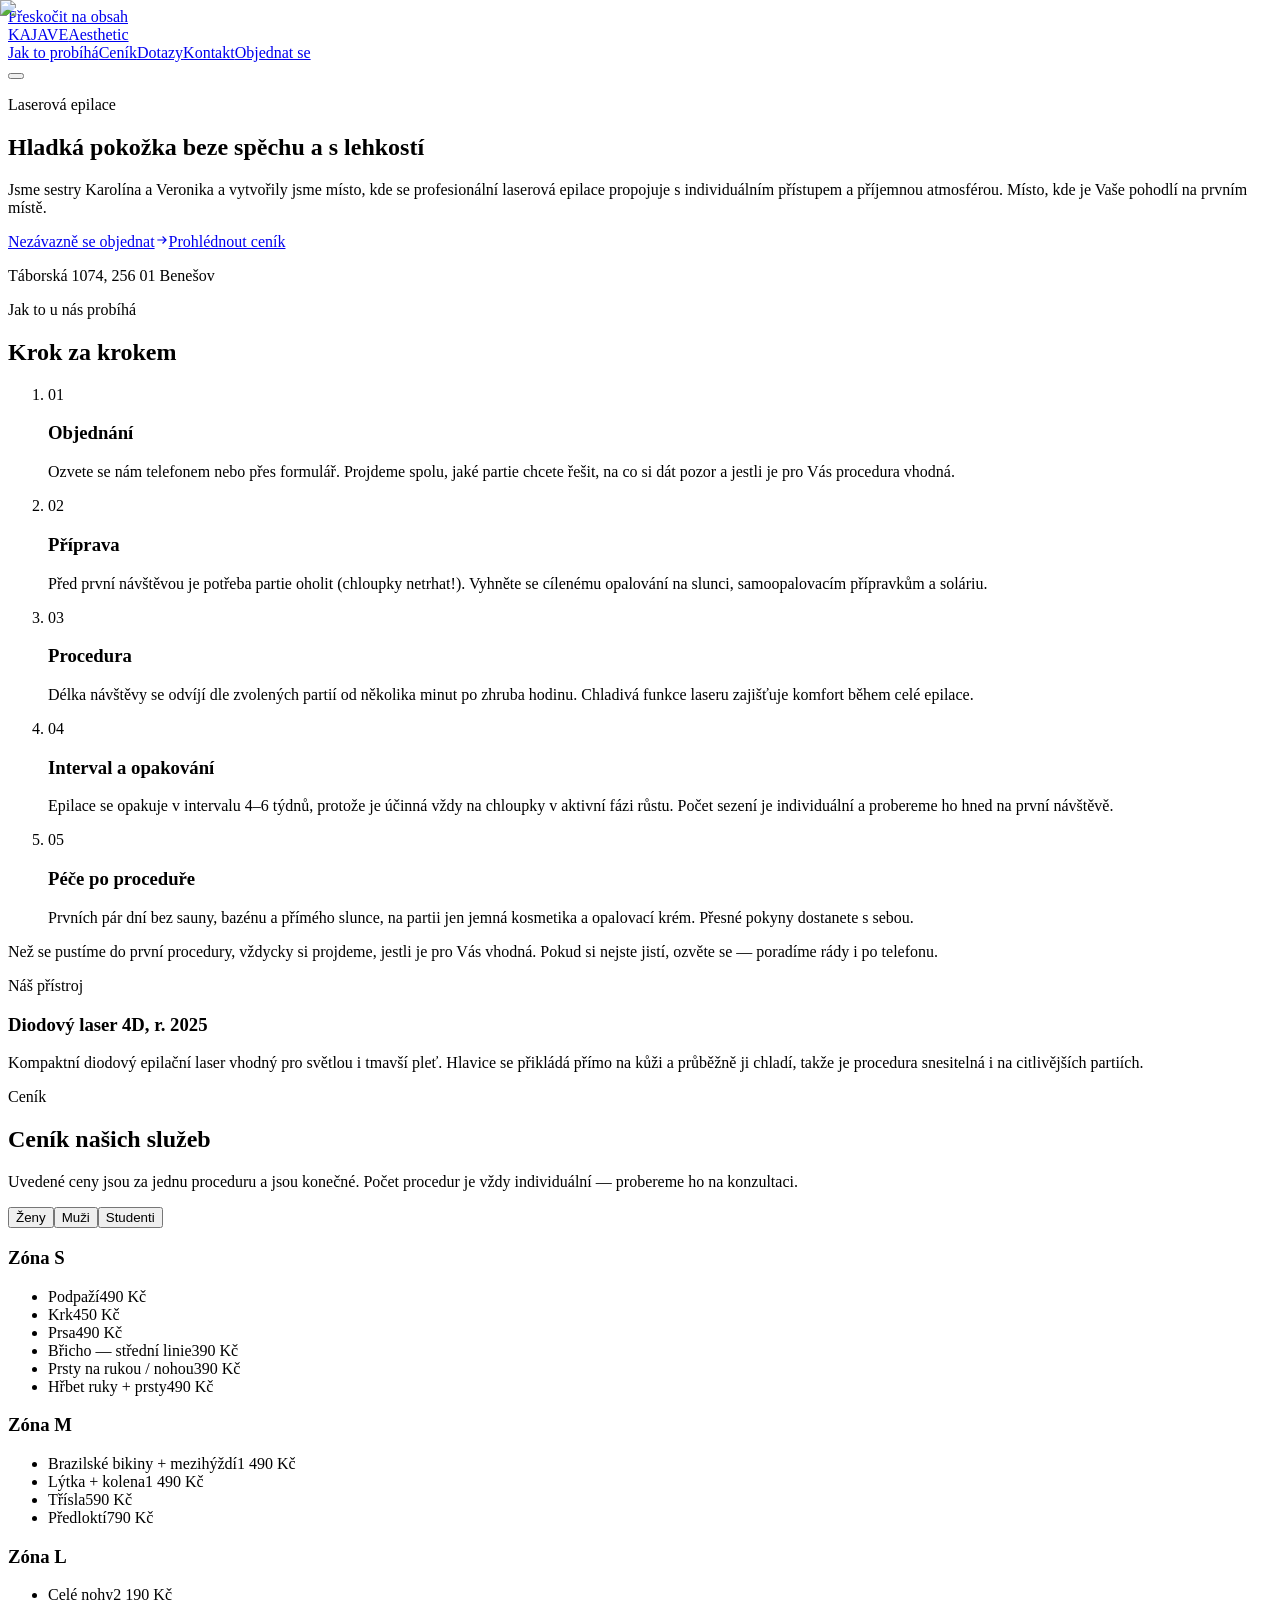
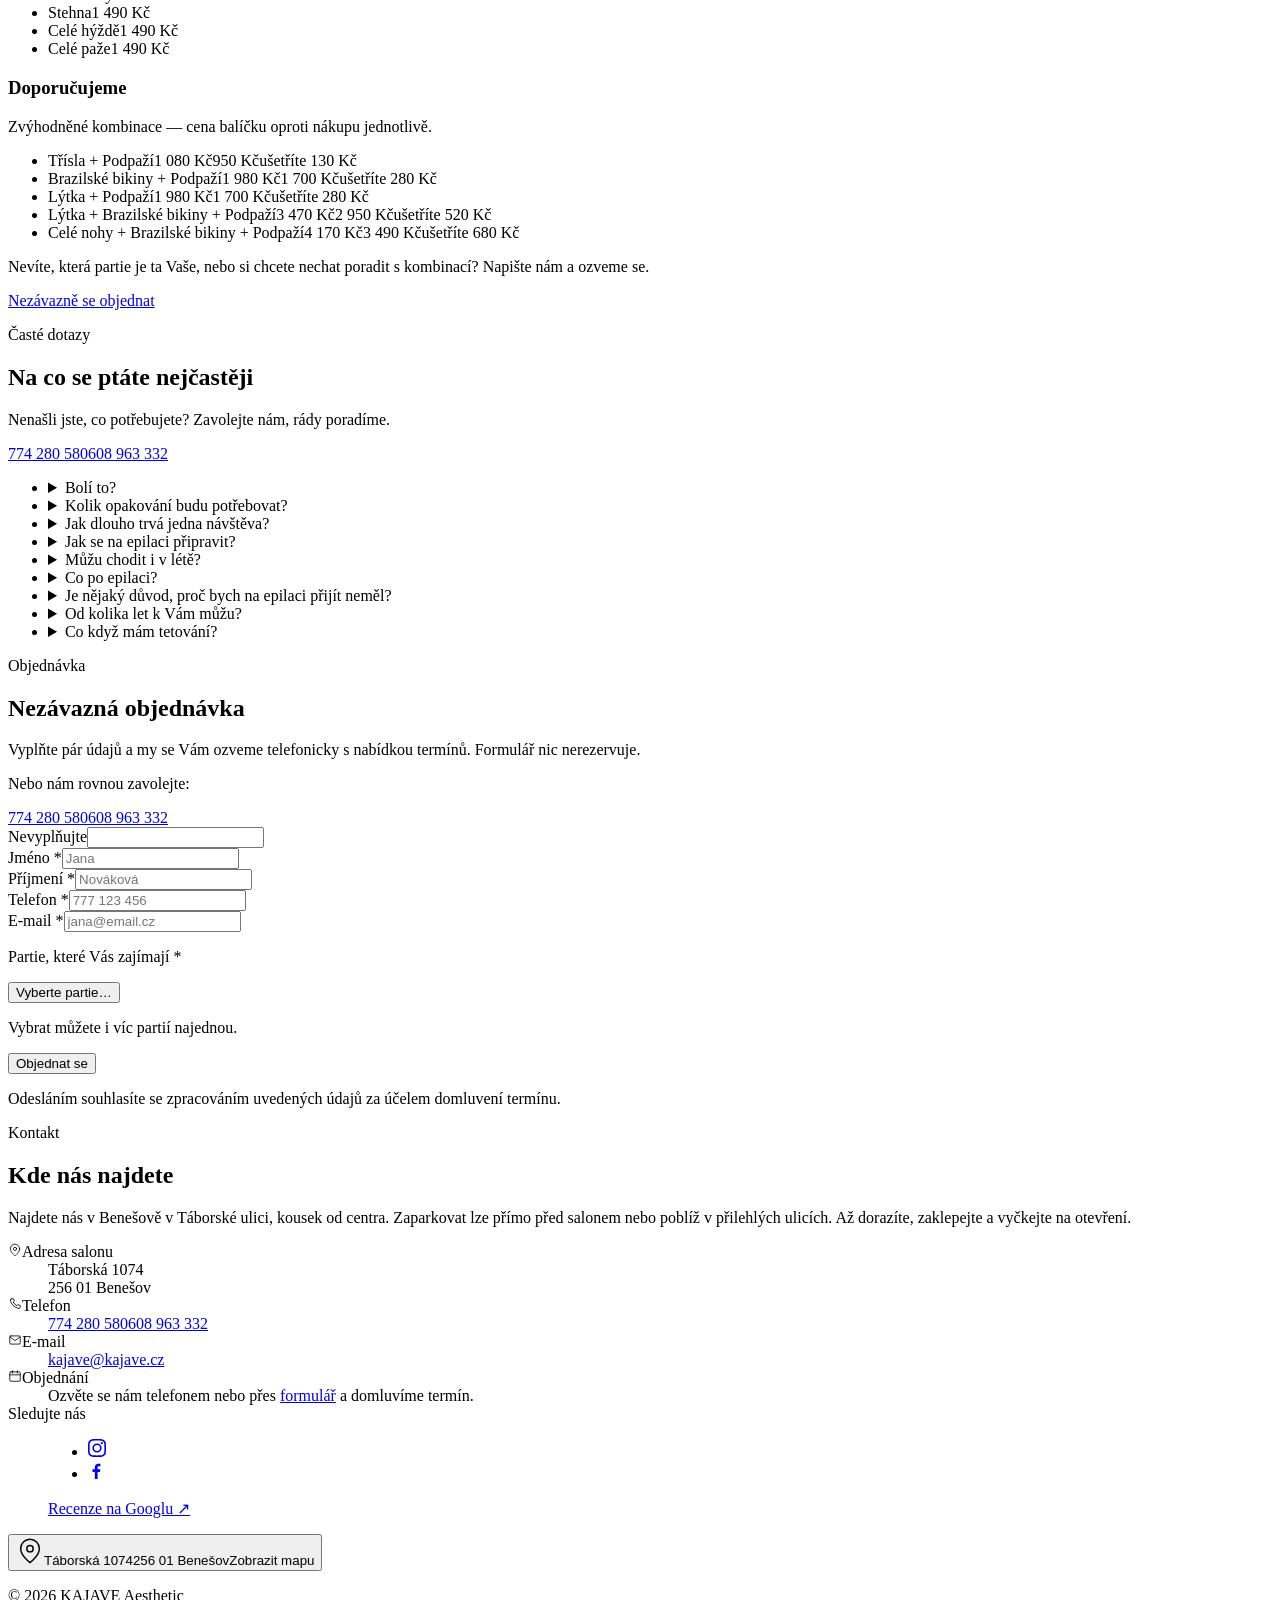
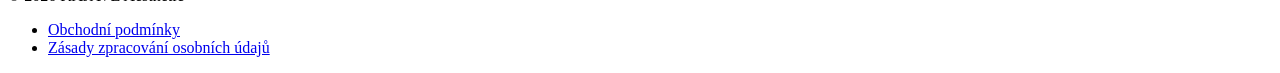
==== commit e25a41fa: "Update preview: hide gallery, copy and form fixes Co-Authored-By: Claude Opus 5.5 <noreply@anthropic" ====
--- a/index.html
+++ b/index.html
@@ -1 +1 @@
-<!DOCTYPE html><html lang="cs" class="bodoni_moda_7876764-module__b4G6gW__variable jost_a51242ee-module__EvSHOq__variable"><head><meta charSet="utf-8"/><meta name="viewport" content="width=device-width, initial-scale=1"/><link rel="preload" href="/kajave/_next/static/media/81cef6a21128489e-s.p.2csanl8cs02r-.woff2" as="font" crossorigin="" type="font/woff2"/><link rel="preload" href="/kajave/_next/static/media/8efc8f1d3487cb3e-s.p.0cdipm-rdm5tz.woff2" as="font" crossorigin="" type="font/woff2"/><link rel="preload" href="/kajave/_next/static/media/98801cf37d7dc04b-s.p.3mg7f7nlgjeh5.woff2" as="font" crossorigin="" type="font/woff2"/><link rel="preload" href="/kajave/_next/static/media/9b8f0e32b229dbc1-s.p.0dguglgc-iz4q.woff2" as="font" crossorigin="" type="font/woff2"/><link rel="preload" href="/kajave/_next/static/media/a1060a1839927841-s.p.1-b_8fvpe4ovj.woff2" as="font" crossorigin="" type="font/woff2"/><link rel="preload" href="/kajave/_next/static/media/c21a2eca08f35f4a-s.p.3y6ss_-mpz4a6.woff2" as="font" crossorigin="" type="font/woff2"/><link rel="preload" as="image" imageSrcSet="/kajave/img/kajave-hero.jpg 32w, /kajave/img/kajave-hero.jpg 48w, /kajave/img/kajave-hero.jpg 64w, /kajave/img/kajave-hero.jpg 96w, /kajave/img/kajave-hero.jpg 128w, /kajave/img/kajave-hero.jpg 256w, /kajave/img/kajave-hero.jpg 384w, /kajave/img/kajave-hero.jpg 640w, /kajave/img/kajave-hero.jpg 750w, /kajave/img/kajave-hero.jpg 828w, /kajave/img/kajave-hero.jpg 1080w, /kajave/img/kajave-hero.jpg 1200w, /kajave/img/kajave-hero.jpg 1920w, /kajave/img/kajave-hero.jpg 2048w, /kajave/img/kajave-hero.jpg 3840w" imageSizes="(min-width: 1024px) 24rem, (min-width: 640px) 19rem, 17rem"/><link rel="stylesheet" href="/kajave/_next/static/chunks/2gr14y8i2r0l-.css" data-precedence="next"/><link rel="preload" as="script" fetchPriority="low" href="/kajave/_next/static/chunks/3s6nzrbk-8mnv.js"/><script src="/kajave/_next/static/chunks/19mx3mg6lkumu.js" async=""></script><script src="/kajave/_next/static/chunks/1mkbuudhndal5.js" async=""></script><script src="/kajave/_next/static/chunks/1wqbqdghm4yp6.js" async=""></script><script src="/kajave/_next/static/chunks/turbopack-2b_ax7irg2l62.js" async=""></script><script src="/kajave/_next/static/chunks/3fntmmi971322.js" async="" crossorigin=""></script><script src="/kajave/_next/static/chunks/3hbhigv7npwfr.js" async="" crossorigin=""></script><script src="/kajave/_next/static/chunks/310-4brz11c0p.js" async="" crossorigin=""></script><meta name="next-size-adjust" content=""/><title>KAJAVE Aesthetic — laserová epilace Benešov</title><meta name="description" content="Laserová epilace v Benešově. Salon sester Karolíny a Veroniky — individuální přístup a příjemná atmosféra."/><meta name="keywords" content="laserová epilace,Benešov,epilace,trvalá epilace,kosmetický salon Benešov"/><meta name="robots" content="index, follow"/><meta property="og:title" content="KAJAVE Aesthetic — laserová epilace Benešov"/><meta property="og:description" content="Laserová epilace v Benešově. Individuální přístup a příjemná atmosféra."/><meta property="og:url" content="https://kajave.cz/"/><meta property="og:site_name" content="KAJAVE Aesthetic"/><meta property="og:locale" content="cs_CZ"/><meta property="og:type" content="website"/><meta name="twitter:card" content="summary"/><meta name="twitter:title" content="KAJAVE Aesthetic — laserová epilace Benešov"/><meta name="twitter:description" content="Laserová epilace v Benešově. Individuální přístup a příjemná atmosféra."/><link rel="icon" href="/kajave/favicon.ico?favicon.2vob68tjqpejf.ico" sizes="256x256" type="image/x-icon"/><script src="/kajave/_next/static/chunks/0cz1d0mv5g_q7.js" noModule=""></script></head><body><div hidden=""><!--$--><!--/$--></div><a href="#obsah" class="skip-link">Přeskočit na obsah</a><script type="application/ld+json">{"@context":"https://schema.org","@type":"HealthAndBeautyBusiness","name":"KAJAVE Aesthetic","description":"Salon laserové epilace v Benešově.","url":"https://kajave.cz","email":"kajave@kajave.cz","telephone":["+420774280580","+420608963332"],"address":{"@type":"PostalAddress","streetAddress":"Táborská 1074","addressLocality":"Benešov","postalCode":"256 01","addressCountry":"CZ"}}</script><header class="fixed inset-x-0 top-0 z-50 transition-colors duration-500 border-b border-transparent"><div class="container-x flex h-20 items-center justify-between gap-6"><a class="group flex flex-col leading-none" aria-label="KAJAVE Aesthetic — na začátek" href="/kajave/"><span class="display text-gold text-[1.45rem] tracking-[0.14em] uppercase sm:text-[1.65rem]">KAJAVE</span><span class="text-fg/60 group-hover:text-gold/85 mt-[0.35em] text-[0.625rem] tracking-[0.44em] uppercase transition-colors duration-300 sm:tracking-[0.475em]">Aesthetic</span></a><nav class="hidden items-center gap-5 lg:flex xl:gap-8"><a class="relative text-[0.8125rem] tracking-[0.1em] uppercase transition-colors duration-300 text-muted hover:text-fg" href="/kajave/#prubeh">Jak to probíhá<span class="bg-gold absolute -bottom-1.5 left-0 h-px transition-all duration-300 w-0 opacity-0" aria-hidden="true"></span></a><a class="relative text-[0.8125rem] tracking-[0.1em] uppercase transition-colors duration-300 text-muted hover:text-fg" href="/kajave/#cenik">Ceník<span class="bg-gold absolute -bottom-1.5 left-0 h-px transition-all duration-300 w-0 opacity-0" aria-hidden="true"></span></a><a class="relative text-[0.8125rem] tracking-[0.1em] uppercase transition-colors duration-300 text-muted hover:text-fg" href="/kajave/#galerie">Galerie<span class="bg-gold absolute -bottom-1.5 left-0 h-px transition-all duration-300 w-0 opacity-0" aria-hidden="true"></span></a><a class="relative text-[0.8125rem] tracking-[0.1em] uppercase transition-colors duration-300 text-muted hover:text-fg" href="/kajave/#dotazy">Dotazy<span class="bg-gold absolute -bottom-1.5 left-0 h-px transition-all duration-300 w-0 opacity-0" aria-hidden="true"></span></a><a class="relative text-[0.8125rem] tracking-[0.1em] uppercase transition-colors duration-300 text-muted hover:text-fg" href="/kajave/#kontakt">Kontakt<span class="bg-gold absolute -bottom-1.5 left-0 h-px transition-all duration-300 w-0 opacity-0" aria-hidden="true"></span></a><a class="btn btn-outline-gold !min-h-0 !py-3 !text-[0.75rem]" href="/kajave/#objednavka">Objednat se</a></nav><button type="button" class="text-fg -mr-3 p-3 lg:hidden" aria-expanded="false" aria-controls="mobile-nav" aria-label="Otevřít menu"><span class="relative block h-4 w-6"><span class="bg-fg absolute left-0 block h-px w-6 transition-transform duration-300 top-0"></span><span class="bg-fg absolute top-2 left-0 block h-px w-6 transition-opacity duration-200 opacity-100"></span><span class="bg-fg absolute left-0 block h-px w-6 transition-transform duration-300 top-4"></span></span></button></div><div id="mobile-nav" hidden="" class="bg-ink border-line h-[calc(100dvh-5rem)] overflow-y-auto border-t lg:hidden"><nav class="container-x flex flex-col gap-1 py-8"><a class="border-line hover:text-gold display border-b py-4 text-2xl transition-colors" href="/kajave/#uvod">Úvod</a><a class="border-line hover:text-gold display border-b py-4 text-2xl transition-colors" href="/kajave/#prubeh">Jak to probíhá</a><a class="border-line hover:text-gold display border-b py-4 text-2xl transition-colors" href="/kajave/#cenik">Ceník</a><a class="border-line hover:text-gold display border-b py-4 text-2xl transition-colors" href="/kajave/#galerie">Galerie</a><a class="border-line hover:text-gold display border-b py-4 text-2xl transition-colors" href="/kajave/#dotazy">Dotazy</a><a class="border-line hover:text-gold display border-b py-4 text-2xl transition-colors" href="/kajave/#objednavka">Objednat se</a><a class="border-line hover:text-gold display border-b py-4 text-2xl transition-colors" href="/kajave/#kontakt">Kontakt</a><div class="mt-8 flex flex-col gap-3"><a href="tel:+420774280580" class="text-gold text-lg tracking-wide">774 280 580</a><a href="tel:+420608963332" class="text-gold text-lg tracking-wide">608 963 332</a></div></nav></div></header><main id="obsah"><section id="uvod" data-hero="true" class="grain relative flex min-h-[100svh] items-center overflow-hidden pt-24 pb-14 lg:pt-26 lg:pb-12"><div data-hero-glow="true" class="glow" aria-hidden="true"></div><div class="container-x relative z-10 w-full"><div class="grid items-center gap-10 lg:grid-cols-12 lg:gap-14"><div class="order-2 lg:order-1 lg:col-span-7"><p data-hero-eyebrow="true" class="label text-gold flex items-center gap-3"><span class="bg-gold inline-block h-px w-8" aria-hidden="true"></span>Laserová epilace</p><h1 class="display display-xl mt-5"><span class="mask-line" data-hero-line="true"><span class="block ">Hladká pokožka</span></span><span class="mask-line" data-hero-line="true"><span class="block gold-gradient italic">beze spěchu</span></span><span class="mask-line" data-hero-line="true"><span class="block ">a s lehkostí</span></span></h1><div data-hero-rule="true" class="rule mt-6 max-w-sm" aria-hidden="true"></div><p data-hero-fade="true" class="lead mt-6 max-w-[46ch]">Jsme sestry Karolína a Veronika a vytvořily jsme místo, kde se profesionální laserová epilace propojuje s individuálním přístupem a příjemnou atmosférou. Místo, kde je Vaše pohodlí na prvním místě.</p><div data-hero-fade="true" class="mt-9 flex flex-wrap gap-4"><a href="#objednavka" class="btn btn-gold group">Nezávazně se objednat<svg class="transition-transform duration-300 group-hover:translate-x-1" width="14" height="14" viewBox="0 0 24 24" fill="none" stroke="currentColor" stroke-width="2" aria-hidden="true"><path d="M4 12h15M13 6l6 6-6 6"></path></svg></a><a href="#cenik" class="btn btn-ghost">Prohlédnout ceník</a></div><p data-hero-fade="true" class="text-muted/70 mt-7 text-xs tracking-wide">Táborská 1074<!-- -->, <!-- -->256 01<!-- --> <!-- -->Benešov</p></div><div data-hero-photo="true" class="order-1 mx-auto w-full max-w-[17rem] sm:max-w-[19rem] lg:order-2 lg:col-span-5 lg:max-w-none"><figure class="group relative lg:mx-auto lg:w-fit"><span class="border-gold-dim/60 group-hover:border-gold pointer-events-none absolute -top-3 -left-3 h-14 w-14 border-t border-l transition-all duration-500 group-hover:-top-4 group-hover:-left-4 sm:h-20 sm:w-20" aria-hidden="true"></span><span class="border-gold-dim/60 group-hover:border-gold pointer-events-none absolute -right-3 -bottom-3 h-14 w-14 border-r border-b transition-all duration-500 group-hover:-right-4 group-hover:-bottom-4 sm:h-20 sm:w-20" aria-hidden="true"></span><div class="relative aspect-[2/3] overflow-hidden lg:h-[min(70vh,36rem)]"><img alt="Karolína a Veronika, sestry ze salonu KAJAVE Aesthetic" decoding="async" data-nimg="fill" class="object-cover" style="position:absolute;height:100%;width:100%;left:0;top:0;right:0;bottom:0;color:transparent" sizes="(min-width: 1024px) 24rem, (min-width: 640px) 19rem, 17rem" srcSet="/kajave/img/kajave-hero.jpg 32w, /kajave/img/kajave-hero.jpg 48w, /kajave/img/kajave-hero.jpg 64w, /kajave/img/kajave-hero.jpg 96w, /kajave/img/kajave-hero.jpg 128w, /kajave/img/kajave-hero.jpg 256w, /kajave/img/kajave-hero.jpg 384w, /kajave/img/kajave-hero.jpg 640w, /kajave/img/kajave-hero.jpg 750w, /kajave/img/kajave-hero.jpg 828w, /kajave/img/kajave-hero.jpg 1080w, /kajave/img/kajave-hero.jpg 1200w, /kajave/img/kajave-hero.jpg 1920w, /kajave/img/kajave-hero.jpg 2048w, /kajave/img/kajave-hero.jpg 3840w" src="/kajave/img/kajave-hero.jpg"/><div class="from-gold/15 pointer-events-none absolute inset-0 bg-gradient-to-br via-transparent to-transparent mix-blend-overlay" aria-hidden="true"></div><div class="from-ink/60 pointer-events-none absolute inset-0 bg-gradient-to-t to-transparent to-45%" aria-hidden="true"></div></div></figure></div></div></div></section><section id="prubeh" class="section bg-ink-2 border-line grain relative border-t"><div class="container-x relative z-10"><div class="max-w-2xl"><div data-reveal="true"><p class="label text-gold flex items-center gap-3 "><span class="bg-gold inline-block h-px w-8 shrink-0" aria-hidden="true"></span>Jak to u nás probíhá</p></div><h2 data-reveal="true" class="display display-lg mt-6">Krok za krokem</h2></div><ol data-reveal-group="true" class="mt-16 space-y-px"><li class="group border-line grid gap-x-8 gap-y-3 border-t py-8 sm:grid-cols-[5rem_1fr] md:grid-cols-[7rem_18rem_1fr] md:py-10"><span class="display text-gold-dim group-hover:text-gold text-3xl transition-colors duration-500 md:text-4xl" aria-hidden="true">01</span><h3 class="display display-md">Objednání</h3><p class="text-muted max-w-[52ch] leading-relaxed sm:col-span-full md:col-auto">Ozvete se nám telefonem nebo přes formulář. Projdeme spolu, jaké partie chcete řešit, na co si dát pozor a jestli je pro Vás procedura vhodná.</p></li><li class="group border-line grid gap-x-8 gap-y-3 border-t py-8 sm:grid-cols-[5rem_1fr] md:grid-cols-[7rem_18rem_1fr] md:py-10"><span class="display text-gold-dim group-hover:text-gold text-3xl transition-colors duration-500 md:text-4xl" aria-hidden="true">02</span><h3 class="display display-md">Příprava</h3><p class="text-muted max-w-[52ch] leading-relaxed sm:col-span-full md:col-auto">Před první návštěvou je potřeba partie oholit (chloupky netrhat!). Vyhněte se cílenému opalování na slunci, samoopalovacím přípravkům a soláriu.</p></li><li class="group border-line grid gap-x-8 gap-y-3 border-t py-8 sm:grid-cols-[5rem_1fr] md:grid-cols-[7rem_18rem_1fr] md:py-10"><span class="display text-gold-dim group-hover:text-gold text-3xl transition-colors duration-500 md:text-4xl" aria-hidden="true">03</span><h3 class="display display-md">Procedura</h3><p class="text-muted max-w-[52ch] leading-relaxed sm:col-span-full md:col-auto">Délka návštěvy se odvíjí dle zvolených partií od několika minut po zhruba hodinu. Chladivá funkce laseru zajišťuje komfort během celé epilace.</p></li><li class="group border-line grid gap-x-8 gap-y-3 border-t py-8 sm:grid-cols-[5rem_1fr] md:grid-cols-[7rem_18rem_1fr] md:py-10"><span class="display text-gold-dim group-hover:text-gold text-3xl transition-colors duration-500 md:text-4xl" aria-hidden="true">04</span><h3 class="display display-md">Interval a opakování</h3><p class="text-muted max-w-[52ch] leading-relaxed sm:col-span-full md:col-auto">Epilace se opakuje v intervalu 4–6 týdnů, protože je účinná vždy na chloupky v aktivní fázi růstu. Počet sezení je individuální a probereme ho hned na první návštěvě.</p></li><li class="group border-line grid gap-x-8 gap-y-3 border-t py-8 sm:grid-cols-[5rem_1fr] md:grid-cols-[7rem_18rem_1fr] md:py-10"><span class="display text-gold-dim group-hover:text-gold text-3xl transition-colors duration-500 md:text-4xl" aria-hidden="true">05</span><h3 class="display display-md">Péče po proceduře</h3><p class="text-muted max-w-[52ch] leading-relaxed sm:col-span-full md:col-auto">Prvních pár dní bez sauny, bazénu a přímého slunce, na partii jen jemná kosmetika a opalovací krém. Přesné pokyny dostanete s sebou.</p></li></ol><p data-reveal="true" class="text-muted mt-12 max-w-[52ch] text-sm">Než se pustíme do první procedury, vždycky si projdeme, jestli je pro Vás vhodná. Pokud si nejste jistí, ozvěte se — poradíme rády i po telefonu.</p><div id="pristroj" data-reveal="true" class="border-line bg-ink mt-14 scroll-mt-28 border p-8 sm:p-10"><p class="label text-gold">Náš přístroj</p><h3 class="display display-md mt-4">Diodový laser 4D, r. 2025</h3><p class="text-muted mt-5 max-w-[60ch] leading-relaxed">Kompaktní diodový epilační laser. Hlavice se přikládá přímo na kůži a průběžně ji chladí, takže je procedura snesitelná i na citlivějších partiích a jde s ním pracovat na světlé i tmavší pleti.</p></div></div></section><section id="cenik" class="bg-cream text-fg-ink section"><div class="container-x"><div class="flex flex-wrap items-end justify-between gap-8"><div><div data-reveal="true"><p class="label text-gold-ink flex items-center gap-3 "><span class="bg-gold-ink inline-block h-px w-8 shrink-0" aria-hidden="true"></span>Ceník</p></div><h2 data-reveal="true" class="display display-lg text-fg-ink mt-6">Ceník našich služeb</h2></div><p data-reveal="true" class="text-muted-ink max-w-[34ch] text-sm">Uvedené ceny jsou za jednu proceduru a jsou konečné. Počet procedur je vždy individuální — probereme ho na konzultaci.</p></div><div role="tablist" aria-label="Ceníky" class="border-cream-line mt-12 flex flex-wrap gap-1 border-b"><button role="tab" type="button" id="tab-zeny" aria-selected="true" aria-controls="panel-zeny" class="-mb-px border-b-2 px-5 py-3 text-[0.8125rem] tracking-[0.14em] uppercase transition-colors duration-300 border-gold-ink text-gold-ink">Ženy</button><button role="tab" type="button" id="tab-muzi" aria-selected="false" aria-controls="panel-muzi" class="-mb-px border-b-2 px-5 py-3 text-[0.8125rem] tracking-[0.14em] uppercase transition-colors duration-300 text-muted-ink hover:text-fg-ink border-transparent">Muži</button><button role="tab" type="button" id="tab-studenti" aria-selected="false" aria-controls="panel-studenti" class="-mb-px border-b-2 px-5 py-3 text-[0.8125rem] tracking-[0.14em] uppercase transition-colors duration-300 text-muted-ink hover:text-fg-ink border-transparent">Studenti</button></div><div role="tabpanel" id="panel-zeny" aria-labelledby="tab-zeny" class="mt-12 grid gap-x-16 gap-y-14 md:grid-cols-2"><div class="break-inside-avoid "><h3 class="text-fg-ink flex items-center gap-2.5 text-[0.8125rem] font-semibold tracking-[0.18em] uppercase">Zóna S</h3><div class="rule-ink mt-4 mb-2" aria-hidden="true"></div><ul><li class="border-cream-line/70 flex flex-wrap items-baseline gap-x-3 gap-y-1.5 border-b py-3.5 last:border-b-0"><span class="text-fg-ink min-w-0 flex-1 basis-[10rem] leading-snug">Podpaží</span><span class="border-cream-line hidden min-w-6 flex-1 translate-y-[-0.3em] border-b border-dotted sm:block" aria-hidden="true"></span><span class="text-fg-ink tnum min-w-[5.25rem] text-right font-medium">490 Kč</span></li><li class="border-cream-line/70 flex flex-wrap items-baseline gap-x-3 gap-y-1.5 border-b py-3.5 last:border-b-0"><span class="text-fg-ink min-w-0 flex-1 basis-[10rem] leading-snug">Krk</span><span class="border-cream-line hidden min-w-6 flex-1 translate-y-[-0.3em] border-b border-dotted sm:block" aria-hidden="true"></span><span class="text-fg-ink tnum min-w-[5.25rem] text-right font-medium">450 Kč</span></li><li class="border-cream-line/70 flex flex-wrap items-baseline gap-x-3 gap-y-1.5 border-b py-3.5 last:border-b-0"><span class="text-fg-ink min-w-0 flex-1 basis-[10rem] leading-snug">Prsa</span><span class="border-cream-line hidden min-w-6 flex-1 translate-y-[-0.3em] border-b border-dotted sm:block" aria-hidden="true"></span><span class="text-fg-ink tnum min-w-[5.25rem] text-right font-medium">490 Kč</span></li><li class="border-cream-line/70 flex flex-wrap items-baseline gap-x-3 gap-y-1.5 border-b py-3.5 last:border-b-0"><span class="text-fg-ink min-w-0 flex-1 basis-[10rem] leading-snug">Břicho — střední linie</span><span class="border-cream-line hidden min-w-6 flex-1 translate-y-[-0.3em] border-b border-dotted sm:block" aria-hidden="true"></span><span class="text-fg-ink tnum min-w-[5.25rem] text-right font-medium">390 Kč</span></li><li class="border-cream-line/70 flex flex-wrap items-baseline gap-x-3 gap-y-1.5 border-b py-3.5 last:border-b-0"><span class="text-fg-ink min-w-0 flex-1 basis-[10rem] leading-snug">Prsty na rukou / nohou</span><span class="border-cream-line hidden min-w-6 flex-1 translate-y-[-0.3em] border-b border-dotted sm:block" aria-hidden="true"></span><span class="text-fg-ink tnum min-w-[5.25rem] text-right font-medium">390 Kč</span></li><li class="border-cream-line/70 flex flex-wrap items-baseline gap-x-3 gap-y-1.5 border-b py-3.5 last:border-b-0"><span class="text-fg-ink min-w-0 flex-1 basis-[10rem] leading-snug">Hřbet ruky + prsty</span><span class="border-cream-line hidden min-w-6 flex-1 translate-y-[-0.3em] border-b border-dotted sm:block" aria-hidden="true"></span><span class="text-fg-ink tnum min-w-[5.25rem] text-right font-medium">490 Kč</span></li></ul></div><div class="break-inside-avoid "><h3 class="text-fg-ink flex items-center gap-2.5 text-[0.8125rem] font-semibold tracking-[0.18em] uppercase">Zóna M</h3><div class="rule-ink mt-4 mb-2" aria-hidden="true"></div><ul><li class="border-cream-line/70 flex flex-wrap items-baseline gap-x-3 gap-y-1.5 border-b py-3.5 last:border-b-0"><span class="text-fg-ink min-w-0 flex-1 basis-[10rem] leading-snug">Brazilské bikiny + mezihýždí</span><span class="border-cream-line hidden min-w-6 flex-1 translate-y-[-0.3em] border-b border-dotted sm:block" aria-hidden="true"></span><span class="text-fg-ink tnum min-w-[5.25rem] text-right font-medium">1 490 Kč</span></li><li class="border-cream-line/70 flex flex-wrap items-baseline gap-x-3 gap-y-1.5 border-b py-3.5 last:border-b-0"><span class="text-fg-ink min-w-0 flex-1 basis-[10rem] leading-snug">Lýtka + kolena</span><span class="border-cream-line hidden min-w-6 flex-1 translate-y-[-0.3em] border-b border-dotted sm:block" aria-hidden="true"></span><span class="text-fg-ink tnum min-w-[5.25rem] text-right font-medium">1 490 Kč</span></li><li class="border-cream-line/70 flex flex-wrap items-baseline gap-x-3 gap-y-1.5 border-b py-3.5 last:border-b-0"><span class="text-fg-ink min-w-0 flex-1 basis-[10rem] leading-snug">Třísla</span><span class="border-cream-line hidden min-w-6 flex-1 translate-y-[-0.3em] border-b border-dotted sm:block" aria-hidden="true"></span><span class="text-fg-ink tnum min-w-[5.25rem] text-right font-medium">590 Kč</span></li><li class="border-cream-line/70 flex flex-wrap items-baseline gap-x-3 gap-y-1.5 border-b py-3.5 last:border-b-0"><span class="text-fg-ink min-w-0 flex-1 basis-[10rem] leading-snug">Předloktí</span><span class="border-cream-line hidden min-w-6 flex-1 translate-y-[-0.3em] border-b border-dotted sm:block" aria-hidden="true"></span><span class="text-fg-ink tnum min-w-[5.25rem] text-right font-medium">790 Kč</span></li></ul></div><div class="break-inside-avoid "><h3 class="text-fg-ink flex items-center gap-2.5 text-[0.8125rem] font-semibold tracking-[0.18em] uppercase">Zóna L</h3><div class="rule-ink mt-4 mb-2" aria-hidden="true"></div><ul><li class="border-cream-line/70 flex flex-wrap items-baseline gap-x-3 gap-y-1.5 border-b py-3.5 last:border-b-0"><span class="text-fg-ink min-w-0 flex-1 basis-[10rem] leading-snug">Celé nohy</span><span class="border-cream-line hidden min-w-6 flex-1 translate-y-[-0.3em] border-b border-dotted sm:block" aria-hidden="true"></span><span class="text-fg-ink tnum min-w-[5.25rem] text-right font-medium">2 190 Kč</span></li><li class="border-cream-line/70 flex flex-wrap items-baseline gap-x-3 gap-y-1.5 border-b py-3.5 last:border-b-0"><span class="text-fg-ink min-w-0 flex-1 basis-[10rem] leading-snug">Stehna</span><span class="border-cream-line hidden min-w-6 flex-1 translate-y-[-0.3em] border-b border-dotted sm:block" aria-hidden="true"></span><span class="text-fg-ink tnum min-w-[5.25rem] text-right font-medium">1 490 Kč</span></li><li class="border-cream-line/70 flex flex-wrap items-baseline gap-x-3 gap-y-1.5 border-b py-3.5 last:border-b-0"><span class="text-fg-ink min-w-0 flex-1 basis-[10rem] leading-snug">Celé hýždě</span><span class="border-cream-line hidden min-w-6 flex-1 translate-y-[-0.3em] border-b border-dotted sm:block" aria-hidden="true"></span><span class="text-fg-ink tnum min-w-[5.25rem] text-right font-medium">1 490 Kč</span></li><li class="border-cream-line/70 flex flex-wrap items-baseline gap-x-3 gap-y-1.5 border-b py-3.5 last:border-b-0"><span class="text-fg-ink min-w-0 flex-1 basis-[10rem] leading-snug">Celé paže</span><span class="border-cream-line hidden min-w-6 flex-1 translate-y-[-0.3em] border-b border-dotted sm:block" aria-hidden="true"></span><span class="text-fg-ink tnum min-w-[5.25rem] text-right font-medium">1 490 Kč</span></li></ul></div><div class="break-inside-avoid border-gold-ink/25 bg-cream-2/45 -mx-5 border-l-2 px-5 py-5"><h3 class="text-fg-ink flex items-center gap-2.5 text-[0.8125rem] font-semibold tracking-[0.18em] uppercase"><span class="bg-gold-ink/70 inline-block h-1.5 w-1.5 shrink-0 rounded-full" aria-hidden="true"></span>Doporučujeme</h3><p class="text-muted-ink mt-1.5 text-sm">Zvýhodněné kombinace — cena balíčku oproti nákupu jednotlivě.</p><div class="rule-ink mt-4 mb-2" aria-hidden="true"></div><ul><li class="border-cream-line/70 flex flex-wrap items-baseline gap-x-3 gap-y-1.5 border-b py-3.5 last:border-b-0"><span class="text-fg-ink min-w-0 flex-1 basis-[10rem] leading-snug">Třísla + Podpaží</span><span class="border-cream-line hidden min-w-6 flex-1 translate-y-[-0.3em] border-b border-dotted sm:block" aria-hidden="true"></span><span class="text-muted-ink/70 tnum min-w-[4.25rem] text-right text-sm line-through">1 080 Kč</span><span class="text-fg-ink tnum min-w-[5.25rem] text-right font-medium">950 Kč</span><span class="min-w-[6.5rem] text-right"><span class="border-gold-ink/35 text-gold-ink tnum inline-block rounded-sm border px-2 py-0.5 text-[0.6875rem] tracking-wider">ušetříte <!-- -->130 Kč</span></span></li><li class="border-cream-line/70 flex flex-wrap items-baseline gap-x-3 gap-y-1.5 border-b py-3.5 last:border-b-0"><span class="text-fg-ink min-w-0 flex-1 basis-[10rem] leading-snug">Brazilské bikiny + Podpaží</span><span class="border-cream-line hidden min-w-6 flex-1 translate-y-[-0.3em] border-b border-dotted sm:block" aria-hidden="true"></span><span class="text-muted-ink/70 tnum min-w-[4.25rem] text-right text-sm line-through">1 980 Kč</span><span class="text-fg-ink tnum min-w-[5.25rem] text-right font-medium">1 700 Kč</span><span class="min-w-[6.5rem] text-right"><span class="border-gold-ink/35 text-gold-ink tnum inline-block rounded-sm border px-2 py-0.5 text-[0.6875rem] tracking-wider">ušetříte <!-- -->280 Kč</span></span></li><li class="border-cream-line/70 flex flex-wrap items-baseline gap-x-3 gap-y-1.5 border-b py-3.5 last:border-b-0"><span class="text-fg-ink min-w-0 flex-1 basis-[10rem] leading-snug">Lýtka + Podpaží</span><span class="border-cream-line hidden min-w-6 flex-1 translate-y-[-0.3em] border-b border-dotted sm:block" aria-hidden="true"></span><span class="text-muted-ink/70 tnum min-w-[4.25rem] text-right text-sm line-through">1 980 Kč</span><span class="text-fg-ink tnum min-w-[5.25rem] text-right font-medium">1 700 Kč</span><span class="min-w-[6.5rem] text-right"><span class="border-gold-ink/35 text-gold-ink tnum inline-block rounded-sm border px-2 py-0.5 text-[0.6875rem] tracking-wider">ušetříte <!-- -->280 Kč</span></span></li><li class="border-cream-line/70 flex flex-wrap items-baseline gap-x-3 gap-y-1.5 border-b py-3.5 last:border-b-0"><span class="text-fg-ink min-w-0 flex-1 basis-[10rem] leading-snug">Lýtka + Brazilské bikiny + Podpaží</span><span class="border-cream-line hidden min-w-6 flex-1 translate-y-[-0.3em] border-b border-dotted sm:block" aria-hidden="true"></span><span class="text-muted-ink/70 tnum min-w-[4.25rem] text-right text-sm line-through">3 470 Kč</span><span class="text-fg-ink tnum min-w-[5.25rem] text-right font-medium">2 950 Kč</span><span class="min-w-[6.5rem] text-right"><span class="border-gold-ink/35 text-gold-ink tnum inline-block rounded-sm border px-2 py-0.5 text-[0.6875rem] tracking-wider">ušetříte <!-- -->520 Kč</span></span></li><li class="border-cream-line/70 flex flex-wrap items-baseline gap-x-3 gap-y-1.5 border-b py-3.5 last:border-b-0"><span class="text-fg-ink min-w-0 flex-1 basis-[10rem] leading-snug">Celé nohy + Brazilské bikiny + Podpaží</span><span class="border-cream-line hidden min-w-6 flex-1 translate-y-[-0.3em] border-b border-dotted sm:block" aria-hidden="true"></span><span class="text-muted-ink/70 tnum min-w-[4.25rem] text-right text-sm line-through">4 170 Kč</span><span class="text-fg-ink tnum min-w-[5.25rem] text-right font-medium">3 490 Kč</span><span class="min-w-[6.5rem] text-right"><span class="border-gold-ink/35 text-gold-ink tnum inline-block rounded-sm border px-2 py-0.5 text-[0.6875rem] tracking-wider">ušetříte <!-- -->680 Kč</span></span></li></ul></div></div><div class="border-cream-line mt-16 flex flex-wrap items-center justify-between gap-6 border-t pt-10"><p class="text-muted-ink max-w-[46ch] text-sm">Nevíte, která partie je ta Vaše, nebo si chcete nechat poradit s kombinací? Napište nám a ozveme se.</p><a href="#objednavka" class="btn btn-ink">Nezávazně se objednat</a></div></div></section><section id="galerie" class="section border-line border-t"><div class="container-x"><div class="flex flex-wrap items-end justify-between gap-8"><div><div data-reveal="true"><p class="label text-gold flex items-center gap-3 "><span class="bg-gold inline-block h-px w-8 shrink-0" aria-hidden="true"></span>Galerie</p></div><h2 data-reveal="true" class="display display-lg mt-6">U nás v salonu</h2></div><p data-reveal="true" class="text-muted max-w-[34ch] text-sm">Nahlédněte k nám dřív, než k nám poprvé vejdete.</p></div><div class="mt-14 flex flex-col gap-5 lg:gap-7"><div class="grid grid-cols-1 gap-5 sm:grid-cols-2 lg:grid-cols-12 lg:gap-7"><figure class="lg:col-span-7"><div class="group relative overflow-hidden h-[68vw] sm:h-[42vw] lg:h-[30rem]"><div data-parallax="true" class="absolute -inset-y-6 inset-x-0"><img alt="TODO: Interiér salonu" loading="lazy" decoding="async" data-nimg="fill" class="object-cover transition-transform duration-700 ease-out group-hover:scale-[1.04]" style="position:absolute;height:100%;width:100%;left:0;top:0;right:0;bottom:0;color:transparent" sizes="(min-width: 1024px) 60vw, (min-width: 640px) 50vw, 100vw" srcSet="/kajave/img/placeholder/1.jpg 384w, /kajave/img/placeholder/1.jpg 640w, /kajave/img/placeholder/1.jpg 750w, /kajave/img/placeholder/1.jpg 828w, /kajave/img/placeholder/1.jpg 1080w, /kajave/img/placeholder/1.jpg 1200w, /kajave/img/placeholder/1.jpg 1920w, /kajave/img/placeholder/1.jpg 2048w, /kajave/img/placeholder/1.jpg 3840w" src="/kajave/img/placeholder/1.jpg"/></div><div class="border-gold-dim/20 pointer-events-none absolute inset-3 border" aria-hidden="true"></div></div><figcaption class="text-muted/60 mt-3 text-[0.6875rem] tracking-[0.14em] uppercase">TODO: Interiér salonu</figcaption></figure><figure class="lg:col-span-5"><div class="group relative overflow-hidden h-[68vw] sm:h-[42vw] lg:h-[30rem]"><div data-parallax="true" class="absolute -inset-y-6 inset-x-0"><img alt="TODO: Detail přístroje" loading="lazy" decoding="async" data-nimg="fill" class="object-cover transition-transform duration-700 ease-out group-hover:scale-[1.04]" style="position:absolute;height:100%;width:100%;left:0;top:0;right:0;bottom:0;color:transparent" sizes="(min-width: 1024px) 60vw, (min-width: 640px) 50vw, 100vw" srcSet="/kajave/img/placeholder/2.jpg 384w, /kajave/img/placeholder/2.jpg 640w, /kajave/img/placeholder/2.jpg 750w, /kajave/img/placeholder/2.jpg 828w, /kajave/img/placeholder/2.jpg 1080w, /kajave/img/placeholder/2.jpg 1200w, /kajave/img/placeholder/2.jpg 1920w, /kajave/img/placeholder/2.jpg 2048w, /kajave/img/placeholder/2.jpg 3840w" src="/kajave/img/placeholder/2.jpg"/></div><div class="border-gold-dim/20 pointer-events-none absolute inset-3 border" aria-hidden="true"></div></div><figcaption class="text-muted/60 mt-3 text-[0.6875rem] tracking-[0.14em] uppercase">TODO: Detail přístroje</figcaption></figure></div><div class="grid grid-cols-1 gap-5 sm:grid-cols-2 lg:grid-cols-12 lg:gap-7"><figure class="lg:col-span-4"><div class="group relative overflow-hidden h-[52vw] sm:h-[30vw] lg:h-[19rem]"><div data-parallax="true" class="absolute -inset-y-6 inset-x-0"><img alt="TODO: Ošetřovna" loading="lazy" decoding="async" data-nimg="fill" class="object-cover transition-transform duration-700 ease-out group-hover:scale-[1.04]" style="position:absolute;height:100%;width:100%;left:0;top:0;right:0;bottom:0;color:transparent" sizes="(min-width: 1024px) 60vw, (min-width: 640px) 50vw, 100vw" srcSet="/kajave/img/placeholder/3.jpg 384w, /kajave/img/placeholder/3.jpg 640w, /kajave/img/placeholder/3.jpg 750w, /kajave/img/placeholder/3.jpg 828w, /kajave/img/placeholder/3.jpg 1080w, /kajave/img/placeholder/3.jpg 1200w, /kajave/img/placeholder/3.jpg 1920w, /kajave/img/placeholder/3.jpg 2048w, /kajave/img/placeholder/3.jpg 3840w" src="/kajave/img/placeholder/3.jpg"/></div><div class="border-gold-dim/20 pointer-events-none absolute inset-3 border" aria-hidden="true"></div></div><figcaption class="text-muted/60 mt-3 text-[0.6875rem] tracking-[0.14em] uppercase">TODO: Ošetřovna</figcaption></figure><figure class="lg:col-span-4"><div class="group relative overflow-hidden h-[52vw] sm:h-[30vw] lg:h-[19rem]"><div data-parallax="true" class="absolute -inset-y-6 inset-x-0"><img alt="TODO: Recepce" loading="lazy" decoding="async" data-nimg="fill" class="object-cover transition-transform duration-700 ease-out group-hover:scale-[1.04]" style="position:absolute;height:100%;width:100%;left:0;top:0;right:0;bottom:0;color:transparent" sizes="(min-width: 1024px) 60vw, (min-width: 640px) 50vw, 100vw" srcSet="/kajave/img/placeholder/4.jpg 384w, /kajave/img/placeholder/4.jpg 640w, /kajave/img/placeholder/4.jpg 750w, /kajave/img/placeholder/4.jpg 828w, /kajave/img/placeholder/4.jpg 1080w, /kajave/img/placeholder/4.jpg 1200w, /kajave/img/placeholder/4.jpg 1920w, /kajave/img/placeholder/4.jpg 2048w, /kajave/img/placeholder/4.jpg 3840w" src="/kajave/img/placeholder/4.jpg"/></div><div class="border-gold-dim/20 pointer-events-none absolute inset-3 border" aria-hidden="true"></div></div><figcaption class="text-muted/60 mt-3 text-[0.6875rem] tracking-[0.14em] uppercase">TODO: Recepce</figcaption></figure><figure class="lg:col-span-4"><div class="group relative overflow-hidden h-[52vw] sm:h-[30vw] lg:h-[19rem]"><div data-parallax="true" class="absolute -inset-y-6 inset-x-0"><img alt="TODO: Detail procedury" loading="lazy" decoding="async" data-nimg="fill" class="object-cover transition-transform duration-700 ease-out group-hover:scale-[1.04]" style="position:absolute;height:100%;width:100%;left:0;top:0;right:0;bottom:0;color:transparent" sizes="(min-width: 1024px) 60vw, (min-width: 640px) 50vw, 100vw" srcSet="/kajave/img/placeholder/5.jpg 384w, /kajave/img/placeholder/5.jpg 640w, /kajave/img/placeholder/5.jpg 750w, /kajave/img/placeholder/5.jpg 828w, /kajave/img/placeholder/5.jpg 1080w, /kajave/img/placeholder/5.jpg 1200w, /kajave/img/placeholder/5.jpg 1920w, /kajave/img/placeholder/5.jpg 2048w, /kajave/img/placeholder/5.jpg 3840w" src="/kajave/img/placeholder/5.jpg"/></div><div class="border-gold-dim/20 pointer-events-none absolute inset-3 border" aria-hidden="true"></div></div><figcaption class="text-muted/60 mt-3 text-[0.6875rem] tracking-[0.14em] uppercase">TODO: Detail procedury</figcaption></figure></div><div class="grid grid-cols-1 gap-5 sm:grid-cols-2 lg:grid-cols-12 lg:gap-7"><figure class="lg:col-span-12"><div class="group relative overflow-hidden h-[58vw] sm:h-[36vw] lg:h-[24rem]"><div data-parallax="true" class="absolute -inset-y-6 inset-x-0"><img alt="TODO: Karolína a Veronika" loading="lazy" decoding="async" data-nimg="fill" class="object-cover transition-transform duration-700 ease-out group-hover:scale-[1.04]" style="position:absolute;height:100%;width:100%;left:0;top:0;right:0;bottom:0;color:transparent" sizes="(min-width: 1024px) 60vw, (min-width: 640px) 50vw, 100vw" srcSet="/kajave/img/placeholder/6.jpg 384w, /kajave/img/placeholder/6.jpg 640w, /kajave/img/placeholder/6.jpg 750w, /kajave/img/placeholder/6.jpg 828w, /kajave/img/placeholder/6.jpg 1080w, /kajave/img/placeholder/6.jpg 1200w, /kajave/img/placeholder/6.jpg 1920w, /kajave/img/placeholder/6.jpg 2048w, /kajave/img/placeholder/6.jpg 3840w" src="/kajave/img/placeholder/6.jpg"/></div><div class="border-gold-dim/20 pointer-events-none absolute inset-3 border" aria-hidden="true"></div></div><figcaption class="text-muted/60 mt-3 text-[0.6875rem] tracking-[0.14em] uppercase">TODO: Karolína a Veronika</figcaption></figure></div></div></div></section><section id="dotazy" class="section bg-ink-2 border-line grain relative border-t"><div class="container-x relative z-10 grid gap-12 lg:grid-cols-12 lg:gap-20"><div class="lg:col-span-5"><div data-reveal="true"><p class="label text-gold flex items-center gap-3 "><span class="bg-gold inline-block h-px w-8 shrink-0" aria-hidden="true"></span>Časté dotazy</p></div><h2 data-reveal="true" class="display display-lg mt-6">Na co se ptáte nejčastěji</h2><div data-rule="true" class="rule mt-8 max-w-[12rem]" aria-hidden="true"></div><p data-reveal="true" class="text-muted mt-8 max-w-[34ch]">Nenašli jste, co potřebujete? Zavolejte nám, rády poradíme.</p><div data-reveal="true" class="mt-6 flex flex-col gap-1.5"><a href="tel:+420774280580" class="text-gold hover:text-fg inline-block py-1.5 text-lg transition-colors">774 280 580</a><a href="tel:+420608963332" class="text-gold hover:text-fg inline-block py-1.5 text-lg transition-colors">608 963 332</a></div></div><div data-reveal="true" class="lg:col-span-7"><ul class="border-line border-t"><li class="border-line border-b"><details class="group"><summary class="hover:text-gold flex cursor-pointer list-none items-start gap-5 py-5 transition-colors [&amp;::-webkit-details-marker]:hidden"><span class="flex-1 text-lg leading-snug">Bolí to?</span><span class="border-line group-open:border-gold group-open:text-gold text-muted relative mt-1 flex h-7 w-7 shrink-0 items-center justify-center rounded-full border transition-colors" aria-hidden="true"><span class="absolute h-px w-3 bg-current"></span><span class="absolute h-3 w-px bg-current transition-transform duration-300 group-open:rotate-90 group-open:opacity-0"></span></span></summary><p class="text-muted max-w-[58ch] pr-12 pb-6 leading-relaxed">Většina lidí popisuje proceduru jako krátké cvrnknutí gumičkou. Hlavice přístroje kůži průběžně chladí, takže je to dobře snesitelné i na citlivějších partiích.</p></details></li><li class="border-line border-b"><details class="group"><summary class="hover:text-gold flex cursor-pointer list-none items-start gap-5 py-5 transition-colors [&amp;::-webkit-details-marker]:hidden"><span class="flex-1 text-lg leading-snug">Kolik opakování budu potřebovat?</span><span class="border-line group-open:border-gold group-open:text-gold text-muted relative mt-1 flex h-7 w-7 shrink-0 items-center justify-center rounded-full border transition-colors" aria-hidden="true"><span class="absolute h-px w-3 bg-current"></span><span class="absolute h-3 w-px bg-current transition-transform duration-300 group-open:rotate-90 group-open:opacity-0"></span></span></summary><p class="text-muted max-w-[58ch] pr-12 pb-6 leading-relaxed">Počet je vždy individuální — záleží na partii, typu a barvě chloupků i na hormonálním nastavení. Epilace se opakuje v intervalu 4–6 týdnů, protože působí jen na chloupky v aktivní fázi růstu. Reálný odhad Vám řekneme na první návštěvě.</p></details></li><li class="border-line border-b"><details class="group"><summary class="hover:text-gold flex cursor-pointer list-none items-start gap-5 py-5 transition-colors [&amp;::-webkit-details-marker]:hidden"><span class="flex-1 text-lg leading-snug">Jak dlouho trvá jedna návštěva?</span><span class="border-line group-open:border-gold group-open:text-gold text-muted relative mt-1 flex h-7 w-7 shrink-0 items-center justify-center rounded-full border transition-colors" aria-hidden="true"><span class="absolute h-px w-3 bg-current"></span><span class="absolute h-3 w-px bg-current transition-transform duration-300 group-open:rotate-90 group-open:opacity-0"></span></span></summary><p class="text-muted max-w-[58ch] pr-12 pb-6 leading-relaxed">Podle partie od několika minut po zhruba hodinu. Malé partie jako podpaží jsou otázkou pár minut, celé nohy zaberou cca 40 minut.</p></details></li><li class="border-line border-b"><details class="group"><summary class="hover:text-gold flex cursor-pointer list-none items-start gap-5 py-5 transition-colors [&amp;::-webkit-details-marker]:hidden"><span class="flex-1 text-lg leading-snug">Jak se na epilaci připravit?</span><span class="border-line group-open:border-gold group-open:text-gold text-muted relative mt-1 flex h-7 w-7 shrink-0 items-center justify-center rounded-full border transition-colors" aria-hidden="true"><span class="absolute h-px w-3 bg-current"></span><span class="absolute h-3 w-px bg-current transition-transform duration-300 group-open:rotate-90 group-open:opacity-0"></span></span></summary><p class="text-muted max-w-[58ch] pr-12 pb-6 leading-relaxed">Partii dva dny předem oholte, chloupky netrhejte! Vyhněte se cílenému opalování, soláriu a samoopalovacím přípravkům.</p></details></li><li class="border-line border-b"><details class="group"><summary class="hover:text-gold flex cursor-pointer list-none items-start gap-5 py-5 transition-colors [&amp;::-webkit-details-marker]:hidden"><span class="flex-1 text-lg leading-snug">Můžu chodit i v létě?</span><span class="border-line group-open:border-gold group-open:text-gold text-muted relative mt-1 flex h-7 w-7 shrink-0 items-center justify-center rounded-full border transition-colors" aria-hidden="true"><span class="absolute h-px w-3 bg-current"></span><span class="absolute h-3 w-px bg-current transition-transform duration-300 group-open:rotate-90 group-open:opacity-0"></span></span></summary><p class="text-muted max-w-[58ch] pr-12 pb-6 leading-relaxed">Ano, jen je potřeba se před epilací i po ní zdržet cíleného opalování. Po epilaci je důležité používat SPF 50+.</p></details></li><li class="border-line border-b"><details class="group"><summary class="hover:text-gold flex cursor-pointer list-none items-start gap-5 py-5 transition-colors [&amp;::-webkit-details-marker]:hidden"><span class="flex-1 text-lg leading-snug">Co po epilaci?</span><span class="border-line group-open:border-gold group-open:text-gold text-muted relative mt-1 flex h-7 w-7 shrink-0 items-center justify-center rounded-full border transition-colors" aria-hidden="true"><span class="absolute h-px w-3 bg-current"></span><span class="absolute h-3 w-px bg-current transition-transform duration-300 group-open:rotate-90 group-open:opacity-0"></span></span></summary><p class="text-muted max-w-[58ch] pr-12 pb-6 leading-relaxed">V prvních pár dnech se vyhněte saunám, bazénům, soláriu a cílenému opalování na slunci. V den epilace nepoužívejte přípravky obsahující alkohol a v případě jakéhokoliv přetrvávajícího podráždění nás neprodleně kontaktujte.</p></details></li><li class="border-line border-b"><details class="group"><summary class="hover:text-gold flex cursor-pointer list-none items-start gap-5 py-5 transition-colors [&amp;::-webkit-details-marker]:hidden"><span class="flex-1 text-lg leading-snug">Je nějaký důvod, proč bych na epilaci přijít neměl?</span><span class="border-line group-open:border-gold group-open:text-gold text-muted relative mt-1 flex h-7 w-7 shrink-0 items-center justify-center rounded-full border transition-colors" aria-hidden="true"><span class="absolute h-px w-3 bg-current"></span><span class="absolute h-3 w-px bg-current transition-transform duration-300 group-open:rotate-90 group-open:opacity-0"></span></span></summary><p class="text-muted max-w-[58ch] pr-12 pb-6 leading-relaxed">Ano, některé okolnosti epilaci vylučují nebo je potřeba ji odložit — třeba těhotenství, některé léky, kožní potíže v dané partii nebo čerstvé opálení. Právě proto začínáme konzultací: projdeme to spolu, a pokud epilace vhodná není, řekneme Vám to.</p></details></li><li class="border-line border-b"><details class="group"><summary class="hover:text-gold flex cursor-pointer list-none items-start gap-5 py-5 transition-colors [&amp;::-webkit-details-marker]:hidden"><span class="flex-1 text-lg leading-snug">Od kolika let k Vám můžu?</span><span class="border-line group-open:border-gold group-open:text-gold text-muted relative mt-1 flex h-7 w-7 shrink-0 items-center justify-center rounded-full border transition-colors" aria-hidden="true"><span class="absolute h-px w-3 bg-current"></span><span class="absolute h-3 w-px bg-current transition-transform duration-300 group-open:rotate-90 group-open:opacity-0"></span></span></summary><p class="text-muted max-w-[58ch] pr-12 pb-6 leading-relaxed">Epilaci provádíme od 18 let. Mladším klientům jen se souhlasem zákonného zástupce.</p></details></li><li class="border-line border-b"><details class="group"><summary class="hover:text-gold flex cursor-pointer list-none items-start gap-5 py-5 transition-colors [&amp;::-webkit-details-marker]:hidden"><span class="flex-1 text-lg leading-snug">Co když mám tetování?</span><span class="border-line group-open:border-gold group-open:text-gold text-muted relative mt-1 flex h-7 w-7 shrink-0 items-center justify-center rounded-full border transition-colors" aria-hidden="true"><span class="absolute h-px w-3 bg-current"></span><span class="absolute h-3 w-px bg-current transition-transform duration-300 group-open:rotate-90 group-open:opacity-0"></span></span></summary><p class="text-muted max-w-[58ch] pr-12 pb-6 leading-relaxed">Tetování nemusí nutně vylučovat laserovou epilaci. Možnosti probereme individuálně. Ozvěte se nám!</p></details></li></ul></div></div></section><section id="objednavka" class="section border-line border-t"><div class="container-x grid gap-14 lg:grid-cols-12 lg:gap-20"><div class="lg:col-span-5"><div data-reveal="true"><p class="label text-gold flex items-center gap-3 "><span class="bg-gold inline-block h-px w-8 shrink-0" aria-hidden="true"></span>Objednávka</p></div><h2 data-reveal="true" class="display display-lg mt-6">Nezávazná objednávka</h2><div data-rule="true" class="rule mt-8 max-w-[12rem]" aria-hidden="true"></div><p data-reveal="true" class="lead mt-8">Vyplňte pár údajů a my se Vám ozveme telefonicky s nabídkou termínů. Formulář nic nerezervuje.</p><div class="border-line mt-10 border-t pt-8"><p class="text-muted text-sm">Nebo nám rovnou zavolejte:</p><div class="mt-3 flex flex-col gap-1.5"><a href="tel:+420774280580" class="text-gold hover:text-fg inline-block py-1.5 text-lg transition-colors">774 280 580</a><a href="tel:+420608963332" class="text-gold hover:text-fg inline-block py-1.5 text-lg transition-colors">608 963 332</a></div></div></div><div class="lg:col-span-7"><form class="bg-ink-2 border-line relative border p-7 sm:p-10"><div class="absolute -left-[9999px]" aria-hidden="true"><label for="web">Nevyplňujte</label><input id="web" type="text" tabindex="-1" autoComplete="off" name="web"/></div><div class="grid gap-6 sm:grid-cols-2"><div><label class="field-label" for="firstName">Jméno *</label><input class="field" id="firstName" required="" autoComplete="given-name" placeholder="Jana" name="firstName"/></div><div><label class="field-label" for="lastName">Příjmení *</label><input class="field" id="lastName" required="" autoComplete="family-name" placeholder="Nováková" name="lastName"/></div><div><label class="field-label" for="phone">Telefon *</label><input class="field" id="phone" type="tel" required="" inputMode="tel" autoComplete="tel" placeholder="777 123 456" name="phone"/></div><div><label class="field-label" for="email">E-mail *</label><input class="field" id="email" type="email" required="" autoComplete="email" placeholder="jana@email.cz" name="email"/></div></div><div class="mt-6"><p class="field-label">Partie, které Vás zajímají<!-- --> *</p><div class="relative"><button type="button" aria-expanded="false" aria-controls="_R_kmhbtb_" class="field field-select flex items-center justify-between text-left"><span class="text-muted/70">Vyberte partie…</span></button><p class="text-muted/70 mt-2 text-xs" aria-live="polite">Vybrat můžete i víc partií najednou.</p></div></div><div class="border-line mt-8 border-t pt-8"><div class="flex flex-wrap items-center gap-x-6 gap-y-4"><button type="submit" class="btn btn-gold">Objednat se</button><p class="text-muted/70 max-w-[32ch] text-xs">Odesláním souhlasíte se zpracováním uvedených údajů za účelem domluvení termínu.</p></div></div></form></div></div></section><section id="kontakt" class="section border-line border-t"><div class="container-x grid gap-14 lg:grid-cols-12 lg:gap-20"><div class="lg:col-span-5"><div data-reveal="true"><p class="label text-gold flex items-center gap-3 "><span class="bg-gold inline-block h-px w-8 shrink-0" aria-hidden="true"></span>Kontakt</p></div><h2 data-reveal="true" class="display display-lg mt-6">Kde nás najdete</h2><p data-reveal="true" class="text-muted mt-7 max-w-[40ch]">Najdete nás v Benešově v Táborské ulici, kousek od centra. Zaparkovat lze přímo před salonem nebo poblíž v přilehlých ulicích. Až dorazíte, zaklepejte a vyčkejte na otevření.</p><dl data-reveal-group="true" class="mt-12 space-y-8"><div><dt class="label text-muted flex items-center gap-2.5"><svg class="text-gold-dim shrink-0" width="14" height="14" viewBox="0 0 24 24" fill="none" stroke="currentColor" stroke-width="1.4" stroke-linecap="round" stroke-linejoin="round" aria-hidden="true"><path d="M20 10c0 6-8 12-8 12s-8-6-8-12a8 8 0 0 1 16 0Z"></path><circle cx="12" cy="10" r="2.75"></circle></svg>Adresa salonu</dt><dd class="mt-2 text-lg">Táborská 1074<br/>256 01<!-- --> <!-- -->Benešov</dd></div><div><dt class="label text-muted flex items-center gap-2.5"><svg class="text-gold-dim shrink-0" width="14" height="14" viewBox="0 0 24 24" fill="none" stroke="currentColor" stroke-width="1.4" stroke-linecap="round" stroke-linejoin="round" aria-hidden="true"><path d="M6.5 3h3l1.5 4-2 1.5a12 12 0 0 0 6.5 6.5L17 13l4 1.5v3a2 2 0 0 1-2.2 2A17 17 0 0 1 4 5.2 2 2 0 0 1 6 3Z"></path></svg>Telefon</dt><dd class="mt-2 flex flex-col gap-1"><a href="tel:+420774280580" class="text-gold hover:text-fg inline-block py-1.5 text-lg transition-colors">774 280 580</a><a href="tel:+420608963332" class="text-gold hover:text-fg inline-block py-1.5 text-lg transition-colors">608 963 332</a></dd></div><div><dt class="label text-muted flex items-center gap-2.5"><svg class="text-gold-dim shrink-0" width="14" height="14" viewBox="0 0 24 24" fill="none" stroke="currentColor" stroke-width="1.4" stroke-linecap="round" stroke-linejoin="round" aria-hidden="true"><rect x="3" y="5" width="18" height="14" rx="2"></rect><path d="m3.5 7 8.5 6 8.5-6"></path></svg>E-mail</dt><dd class="mt-2"><a href="mailto:kajave@kajave.cz" class="text-gold hover:text-fg inline-block py-1.5 text-lg transition-colors">kajave@kajave.cz</a></dd></div><div><dt class="label text-muted flex items-center gap-2.5"><svg class="text-gold-dim shrink-0" width="14" height="14" viewBox="0 0 24 24" fill="none" stroke="currentColor" stroke-width="1.4" stroke-linecap="round" stroke-linejoin="round" aria-hidden="true"><rect x="3" y="5" width="18" height="16" rx="2"></rect><path d="M3 10h18M8 3v4M16 3v4"></path></svg>Objednání</dt><dd class="text-muted mt-2 max-w-[36ch]">Ozvěte se nám telefonem nebo přes<!-- --> <a href="#objednavka" class="text-gold hover:text-fg underline underline-offset-4 transition-colors">formulář</a> <!-- -->a domluvíme termín.</dd></div><div><dt class="label text-muted">Sledujte nás</dt><dd class="mt-3"><ul class="flex items-center gap-3 "><li><a href="https://www.instagram.com/" target="_blank" rel="noopener noreferrer" aria-label="Instagram" class="border-line text-muted hover:border-gold hover:text-gold hover:bg-ink-3 flex h-10 w-10 items-center justify-center rounded-full border transition-colors duration-300"><svg width="18" height="18" viewBox="0 0 24 24" fill="currentColor" aria-hidden="true"><path d="M12 2.16c3.2 0 3.58.01 4.85.07 1.17.05 1.8.25 2.23.41.56.22.96.48 1.38.9.42.42.68.82.9 1.38.16.42.36 1.06.41 2.23.06 1.27.07 1.65.07 4.85s-.01 3.58-.07 4.85c-.05 1.17-.25 1.8-.41 2.23-.22.56-.48.96-.9 1.38-.42.42-.82.68-1.38.9-.42.16-1.06.36-2.23.41-1.27.06-1.65.07-4.85.07s-3.58-.01-4.85-.07c-1.17-.05-1.8-.25-2.23-.41-.56-.22-.96-.48-1.38-.9-.42-.42-.68-.82-.9-1.38-.16-.42-.36-1.06-.41-2.23-.06-1.27-.07-1.65-.07-4.85s.01-3.58.07-4.85c.05-1.17.25-1.8.41-2.23.22-.56.48-.96.9-1.38.42-.42.82-.68 1.38-.9.42-.16 1.06-.36 2.23-.41 1.27-.06 1.65-.07 4.85-.07M12 0C8.74 0 8.33.01 7.05.07 5.78.13 4.9.33 4.14.63c-.79.3-1.46.72-2.13 1.38C1.35 2.68.93 3.35.63 4.14.33 4.9.13 5.78.07 7.05.01 8.33 0 8.74 0 12s.01 3.67.07 4.95c.06 1.27.26 2.15.56 2.91.3.79.72 1.46 1.38 2.13.67.66 1.34 1.08 2.13 1.38.76.3 1.64.5 2.91.56C8.33 23.99 8.74 24 12 24s3.67-.01 4.95-.07c1.27-.06 2.15-.26 2.91-.56.79-.3 1.46-.72 2.13-1.38.66-.67 1.08-1.34 1.38-2.13.3-.76.5-1.64.56-2.91.06-1.28.07-1.69.07-4.95s-.01-3.67-.07-4.95c-.06-1.27-.26-2.15-.56-2.91-.3-.79-.72-1.46-1.38-2.13C21.32 1.35 20.65.93 19.86.63c-.76-.3-1.64-.5-2.91-.56C15.67.01 15.26 0 12 0zm0 5.84a6.16 6.16 0 1 0 0 12.32 6.16 6.16 0 0 0 0-12.32zM12 16a4 4 0 1 1 0-8 4 4 0 0 1 0 8zm7.85-10.4a1.44 1.44 0 1 1-2.88 0 1.44 1.44 0 0 1 2.88 0z"></path></svg></a></li><li><a href="https://www.facebook.com/" target="_blank" rel="noopener noreferrer" aria-label="Facebook" class="border-line text-muted hover:border-gold hover:text-gold hover:bg-ink-3 flex h-10 w-10 items-center justify-center rounded-full border transition-colors duration-300"><svg width="18" height="18" viewBox="0 0 24 24" fill="currentColor" aria-hidden="true"><path d="M9.1 24v-9.29H6v-3.62h3.1V8.41c0-3.1 1.89-4.79 4.66-4.79 1.32 0 2.46.1 2.79.14v3.24h-1.92c-1.5 0-1.79.71-1.79 1.76v2.33h3.59l-.47 3.62h-3.12V24H9.1z"></path></svg></a></li></ul></dd><dd class="mt-5"><a href="https://www.google.com/maps/search/?api=1&amp;query=KAJAVE%20Aesthetic%20T%C3%A1borsk%C3%A1%201074%20Bene%C5%A1ov" target="_blank" rel="noopener noreferrer" class="text-muted hover:text-gold text-sm underline underline-offset-4 transition-colors">Recenze na Googlu ↗</a></dd></div></dl></div><div class="lg:col-span-7"><button type="button" class="group bg-ink-2 border-line hover:border-gold-dim/60 relative flex aspect-[4/3] w-full items-center justify-center overflow-hidden border transition-colors duration-500 lg:aspect-auto lg:h-full lg:min-h-[30rem]"><div class="border-gold-dim/20 pointer-events-none absolute inset-4 border" aria-hidden="true"></div><span class="relative block px-6 text-center"><svg class="text-gold mx-auto" width="28" height="28" viewBox="0 0 24 24" fill="none" stroke="currentColor" stroke-width="1.25" aria-hidden="true"><path d="M20 10c0 6-8 12-8 12s-8-6-8-12a8 8 0 0 1 16 0Z"></path><circle cx="12" cy="10" r="2.75"></circle></svg><span class="display display-md mt-5 block">Táborská 1074</span><span class="text-muted mt-1 block">256 01 Benešov</span><span class="border-gold/40 text-gold group-hover:bg-gold group-hover:text-ink mt-7 inline-block border px-5 py-2.5 text-[0.6875rem] tracking-[0.15em] uppercase transition-colors duration-300">Zobrazit mapu</span></span></button></div></div></section></main><footer class="bg-ink-2 border-line border-t"><div class="container-x flex flex-col gap-4 py-8 sm:flex-row sm:items-center sm:justify-between"><p class="text-muted/60 text-xs">© 2026 KAJAVE Aesthetic</p><ul class="flex flex-wrap gap-x-6 gap-y-1 text-xs"><li><a class="text-muted/60 hover:text-gold inline-block py-1.5 transition-colors" href="/kajave/obchodni-podminky/">Obchodní podmínky</a></li><li><a class="text-muted/60 hover:text-gold inline-block py-1.5 transition-colors" href="/kajave/zasady-ochrany-osobnich-udaju/">Zásady zpracování osobních údajů</a></li></ul></div></footer><!--$--><!--/$--><script src="/kajave/_next/static/chunks/3s6nzrbk-8mnv.js" id="_R_" async=""></script><script>(self.__next_f=self.__next_f||[]).push([0])</script><script>self.__next_f.push([1,"1:\"$Sreact.fragment\"\n2:I[39756,[\"/kajave/_next/static/chunks/3fntmmi971322.js\"],\"default\"]\n3:I[37457,[\"/kajave/_next/static/chunks/3fntmmi971322.js\"],\"default\"]\n4:I[70119,[\"/kajave/_next/static/chunks/3fntmmi971322.js\",\"/kajave/_next/static/chunks/3hbhigv7npwfr.js\",\"/kajave/_next/static/chunks/310-4brz11c0p.js\"],\"default\"]\n5:I[22016,[\"/kajave/_next/static/chunks/3fntmmi971322.js\",\"/kajave/_next/static/chunks/3hbhigv7npwfr.js\",\"/kajave/_next/static/chunks/310-4brz11c0p.js\"],\"\"]\n9:I[68027,[\"/kajave/_next/static/chunks/3fntmmi971322.js\"],\"default\",1]\n:HL[\"/kajave/_next/static/chunks/2gr14y8i2r0l-.css\",\"style\"]\n:HL[\"/kajave/_next/static/media/81cef6a21128489e-s.p.2csanl8cs02r-.woff2\",\"font\",{\"crossOrigin\":\"\",\"type\":\"font/woff2\"}]\n:HL[\"/kajave/_next/static/media/8efc8f1d3487cb3e-s.p.0cdipm-rdm5tz.woff2\",\"font\",{\"crossOrigin\":\"\",\"type\":\"font/woff2\"}]\n:HL[\"/kajave/_next/static/media/98801cf37d7dc04b-s.p.3mg7f7nlgjeh5.woff2\",\"font\",{\"crossOrigin\":\"\",\"type\":\"font/woff2\"}]\n:HL[\"/kajave/_next/static/media/9b8f0e32b229dbc1-s.p.0dguglgc-iz4q.woff2\",\"font\",{\"crossOrigin\":\"\",\"type\":\"font/woff2\"}]\n:HL[\"/kajave/_next/static/media/a1060a1839927841-s.p.1-b_8fvpe4ovj.woff2\",\"font\",{\"crossOrigin\":\"\",\"type\":\"font/woff2\"}]\n:HL[\"/kajave/_next/static/media/c21a2eca08f35f4a-s.p.3y6ss_-mpz4a6.woff2\",\"font\",{\"crossOrigin\":\"\",\"type\":\"font/woff2\"}]\n0:{\"P\":null,\"c\":[\"\",\"\"],\"q\":\"\",\"i\":false,\"f\":[[[\"\",{\"children\":[\"__PAGE__\",{},\"$undefined\",\"$undefined\",4608]},\"$undefined\",\"$undefined\",4624],[[\"$\",\"$1\",\"c\",{\"children\":[[[\"$\",\"link\",\"0\",{\"rel\":\"stylesheet\",\"href\":\"/kajave/_next/static/chunks/2gr14y8i2r0l-.css\",\"precedence\":\"next\",\"crossOrigin\":\"$undefined\",\"nonce\":\"$undefined\"}],[\"$\",\"script\",\"script-0\",{\"src\":\"/kajave/_next/static/chunks/3fntmmi971322.js\",\"async\":true,\"nonce\":\"$undefined\"}]],[\"$\",\"html\",null,{\"lang\":\"cs\",\"className\":\"bodoni_moda_7876764-module__b4G6gW__variable jost_a51242ee-module__EvSHOq__variable\",\"children\":[\"$\",\"body\",null,{\"children\":[[\"$\",\"a\",null,{\"href\":\"#obsah\",\"className\":\"skip-link\",\"children\":\"Přeskočit na obsah\"}],[\"$\",\"$L2\",null,{\"parallelRouterKey\":\"children\",\"error\":\"$undefined\",\"errorStyles\":\"$undefined\",\"errorScripts\":\"$undefined\",\"template\":[\"$\",\"$L3\",null,{}],\"templateStyles\":\"$undefined\",\"templateScripts\":\"$undefined\",\"notFound\":[[[\"$\",\"$L4\",null,{}],[\"$\",\"main\",null,{\"id\":\"obsah\",\"className\":\"grain relative flex min-h-[100svh] items-center overflow-hidden pt-28 pb-20\",\"children\":[[\"$\",\"div\",null,{\"className\":\"glow\",\"aria-hidden\":\"true\"}],[\"$\",\"div\",null,{\"className\":\"container-x relative z-10\",\"children\":[\"$\",\"div\",null,{\"className\":\"max-w-2xl\",\"children\":[[\"$\",\"p\",null,{\"className\":\"label text-gold flex items-center gap-3\",\"children\":[[\"$\",\"span\",null,{\"className\":\"bg-gold inline-block h-px w-8\",\"aria-hidden\":\"true\"}],\"Chyba 404\"]}],[\"$\",\"h1\",null,{\"className\":\"display display-lg mt-7\",\"children\":[\"Tuhle stránku jsme\",\" \",[\"$\",\"span\",null,{\"className\":\"gold-gradient italic\",\"children\":\"nenašli\"}]]}],[\"$\",\"div\",null,{\"className\":\"rule mt-8 max-w-sm\",\"aria-hidden\":\"true\"}],[\"$\",\"p\",null,{\"className\":\"lead mt-8\",\"children\":\"Nejspíš je v adrese překlep, nebo jste přišli přes starý odkaz. Zkuste to od začátku — nebo nám rovnou zavolejte, rychleji to vyřešíme po telefonu.\"}],[\"$\",\"div\",null,{\"className\":\"mt-9 flex flex-wrap gap-4\",\"children\":[[\"$\",\"$L5\",null,{\"href\":\"/\",\"className\":\"btn btn-gold group\",\"children\":[\"Zpět na úvod\",[\"$\",\"svg\",null,{\"className\":\"transition-transform duration-300 group-hover:translate-x-1\",\"width\":\"14\",\"height\":\"14\",\"viewBox\":\"0 0 24 24\",\"fill\":\"none\",\"stroke\":\"currentColor\",\"strokeWidth\":\"2\",\"aria-hidden\":\"true\",\"children\":[\"$\",\"path\",null,{\"d\":\"M4 12h15M13 6l6 6-6 6\"}]}]]}],[\"$\",\"a\",null,{\"href\":\"tel:+420774280580\",\"className\":\"btn btn-ghost\",\"children\":\"774 280 580\"}]]}],[\"$\",\"nav\",null,{\"aria-label\":\"Rozcestník\",\"className\":\"border-line mt-14 border-t pt-8\",\"children\":[[\"$\",\"p\",null,{\"className\":\"label text-muted\",\"children\":\"Kam jste chtěli?\"}],[\"$\",\"ul\",null,{\"className\":\"mt-5 flex flex-wrap gap-x-8 gap-y-3\",\"children\":[[\"$\",\"li\",\"#prubeh\",{\"children\":[\"$\",\"$L5\",null,{\"href\":\"/#prubeh\",\"className\":\"text-fg/85 hover:text-gold inline-block py-1 text-[0.8125rem] tracking-[0.1em] uppercase transition-colors\",\"children\":\"Jak to probíhá\"}]}],[\"$\",\"li\",\"#cenik\",{\"children\":[\"$\",\"$L5\",null,{\"href\":\"/#cenik\",\"className\":\"text-fg/85 hover:text-gold inline-block py-1 text-[0.8125rem] tracking-[0.1em] uppercase transition-colors\",\"children\":\"Ceník\"}]}],[\"$\",\"li\",\"#galerie\",{\"children\":[\"$\",\"$L5\",null,{\"href\":\"/#galerie\",\"className\":\"text-fg/85 hover:text-gold inline-block py-1 text-[0.8125rem] tracking-[0.1em] uppercase transition-colors\",\"children\":\"Galerie\"}]}],[\"$\",\"li\",\"#dotazy\",{\"children\":[\"$\",\"$L5\",null,{\"href\":\"/#dotazy\",\"className\":\"text-fg/85 hover:text-gold inline-block py-1 text-[0.8125rem] tracking-[0.1em] uppercase transition-colors\",\"children\":\"Dotazy\"}]}],[\"$\",\"li\",\"#objednavka\",{\"children\":[\"$\",\"$L5\",null,{\"href\":\"/#objednavka\",\"className\":\"text-fg/85 hover:text-gold inline-block py-1 text-[0.8125rem] tracking-[0.1em] uppercase transition-colors\",\"children\":\"Objednat se\"}]}],[\"$\",\"li\",\"#kontakt\",{\"children\":[\"$\",\"$L5\",null,{\"href\":\"/#kontakt\",\"className\":\"text-fg/85 hover:text-gold inline-block py-1 text-[0.8125rem] tracking-[0.1em] uppercase transition-colors\",\"children\":\"Kontakt\"}]}]]}]]}]]}]}]]}],[\"$\",\"footer\",null,{\"className\":\"bg-ink-2 border-line border-t\",\"children\":[\"$\",\"div\",null,{\"className\":\"container-x flex flex-col gap-4 py-8 sm:flex-row sm:items-center sm:justify-between\",\"children\":[[\"$\",\"p\",null,{\"className\":\"text-muted/60 text-xs\",\"children\":\"© 2026 KAJAVE Aesthetic\"}],[\"$\",\"ul\",null,{\"className\":\"flex flex-wrap gap-x-6 gap-y-1 text-xs\",\"children\":[[\"$\",\"li\",\"obchodni-podminky\",{\"children\":[\"$\",\"$L5\",null,{\"href\":\"/obchodni-podminky\",\"className\":\"text-muted/60 hover:text-gold inline-block py-1.5 transition-colors\",\"children\":\"Obchodní podmínky\"}]}],\"$L6\"]}]]}]}]],[]],\"forbidden\":\"$undefined\",\"unauthorized\":\"$undefined\"}]]}]}]]}],{\"children\":[\"$L7\",{},null,false,null]},null,false,null],\"$L8\",false]],\"m\":\"$undefined\",\"G\":[\"$9\",[\"$La\"]],\"S\":true,\"h\":null,\"r\":\"$undefined\",\"s\":\"$undefined\",\"a\":\"$undefined\",\"l\":\"$undefined\",\"p\":\"$undefined\",\"d\":\"$undefined\",\"b\":\"ik1q-bI4VdV32ih-AghCP\"}\nb:I[24100,[\"/kajave/_next/static/chunks/3fntmmi971322.js\",\"/kajave/_next/static/chunks/3hbhigv7npwfr.js\",\"/kajave/_next/static/chunks/310-4brz11c0p.js\"],\"default\"]\nc:I[5500,[\"/kajave/_next/static/chunks/3fntmmi971322.js\",\"/kajave/_next/static/chunks/3hbhigv7npwfr.js\",\"/kajave/_next/static/chunks/310-4brz11c0p.js\"],\"Image\"]\n18:I[97367,[\"/kajave/_next/static/chunks/3fntmmi971322.js\"],\"ViewportBoundary\"]\n1a:I[97367,[\"/kajave/_next/static/chunks/3fntmmi971322.js\"],\"MetadataBoundary\"]\n1b:\"$Sreact.suspense\"\n6:[\"$\",\"li\",\"zasady-ochrany-osobnich-udaju\",{\"children\":[\"$\",\"$L5\",null,{\"href\":\"/zasady-ochrany-osobnich-udaju\",\"className\":\"text-muted/60 hover:text-gold inline-block py-1.5 transition-colors\",\"children\":\"Zásady zpracování osobních údajů\"}]}]\n7:[\"$\",\"$1\",\"c\",{\"children\":[[[\"$\",\"script\",null,{\"type\":\"application/ld+json\",\"dangerouslySetInnerHTML\":{\"__html\":\"{\\\"@context\\\":\\\"https://schema.org\\\",\\\"@type\\\":\\\"HealthAndBeautyBusiness\\\",\\\"name\\\":\\\"KAJAVE Aesthetic\\\",\\\"description\\\":\\\"Salon laserové epilace v Benešově.\\\",\\\"url\\\":\\\"https://kajave.cz\\\",\\\"email\\\":\\\"kajave@kajave.cz\\\",\\\"telephone\\\":[\\\"+420774280580\\\",\\\"+420608963332\\\"],\\\"address\\\":{\\\"@type\\\":\\\"PostalAddress\\\",\\\"streetAddress\\\":\\\"Táborská 1074\\\",\\\"addressLocality\\\":\\\"Benešov\\\",\\\"postalCode\\\":\\\"256 01\\\",\\\"addressCountry\\\":\\\"CZ\\\"}}\"}}],[\"$\",\"$Lb\",null,{}],[\"$\",\"$L4\",null,{}],[\"$\",\"main\",null,{\"id\":\"obsah\",\"children\":[[\"$\",\"section\",null,{\"id\":\"uvod\",\"data-hero\":true,\"className\":\"grain relative flex min-h-[100svh] items-center overflow-hidden pt-24 pb-14 lg:pt-26 lg:pb-12\",\"children\":[[\"$\",\"div\",null,{\"data-hero-glow\":true,\"className\":\"glow\",\"aria-hidden\":\"true\"}],[\"$\",\"div\",null,{\"className\":\"container-x relative z-10 w-full\",\"children\":[\"$\",\"div\",null,{\"className\":\"grid items-center gap-10 lg:grid-cols-12 lg:gap-14\",\"children\":[[\"$\",\"div\",null,{\"className\":\"order-2 lg:order-1 lg:col-span-7\",\"children\":[[\"$\",\"p\",null,{\"data-hero-eyebrow\":true,\"className\":\"label text-gold flex items-center gap-3\",\"children\":[[\"$\",\"span\",null,{\"className\":\"bg-gold inline-block h-px w-8\",\"aria-hidden\":\"true\"}],\"Laserová epilace\"]}],[\"$\",\"h1\",null,{\"className\":\"display display-xl mt-5\",\"children\":[[\"$\",\"span\",\"Hladká pokožka\",{\"className\":\"mask-line\",\"data-hero-line\":true,\"children\":[\"$\",\"span\",null,{\"className\":\"block \",\"children\":\"Hladká pokožka\"}]}],[\"$\",\"span\",\"beze spěchu\",{\"className\":\"mask-line\",\"data-hero-line\":true,\"children\":[\"$\",\"span\",null,{\"className\":\"block gold-gradient italic\",\"children\":\"beze spěchu\"}]}],[\"$\",\"span\",\"a s lehkostí\",{\"className\":\"mask-line\",\"data-hero-line\":true,\"children\":[\"$\",\"span\",null,{\"className\":\"block \",\"children\":\"a s lehkostí\"}]}]]}],[\"$\",\"div\",null,{\"data-hero-rule\":true,\"className\":\"rule mt-6 max-w-sm\",\"aria-hidden\":\"true\"}],[\"$\",\"p\",null,{\"data-hero-fade\":true,\"className\":\"lead mt-6 max-w-[46ch]\",\"children\":\"Jsme sestry Karolína a Veronika a vytvořily jsme místo, kde se profesionální laserová epilace propojuje s individuálním přístupem a příjemnou atmosférou. Místo, kde je Vaše pohodlí na prvním místě.\"}],[\"$\",\"div\",null,{\"data-hero-fade\":true,\"className\":\"mt-9 flex flex-wrap gap-4\",\"children\":[[\"$\",\"a\",null,{\"href\":\"#objednavka\",\"className\":\"btn btn-gold group\",\"children\":[\"Nezávazně se objednat\",[\"$\",\"svg\",null,{\"className\":\"transition-transform duration-300 group-hover:translate-x-1\",\"width\":\"14\",\"height\":\"14\",\"viewBox\":\"0 0 24 24\",\"fill\":\"none\",\"stroke\":\"currentColor\",\"strokeWidth\":\"2\",\"aria-hidden\":\"true\",\"children\":[\"$\",\"path\",null,{\"d\":\"M4 12h15M13 6l6 6-6 6\"}]}]]}],[\"$\",\"a\",null,{\"href\":\"#cenik\",\"className\":\"btn btn-ghost\",\"children\":\"Prohlédnout ceník\"}]]}],[\"$\",\"p\",null,{\"data-hero-fade\":true,\"className\":\"text-muted/70 mt-7 text-xs tracking-wide\",\"children\":[\"Táborská 1074\",\", \",\"256 01\",\" \",\"Benešov\"]}]]}],[\"$\",\"div\",null,{\"data-hero-photo\":true,\"className\":\"order-1 mx-auto w-full max-w-[17rem] sm:max-w-[19rem] lg:order-2 lg:col-span-5 lg:max-w-none\",\"children\":[\"$\",\"figure\",null,{\"className\":\"group relative lg:mx-auto lg:w-fit\",\"children\":[[\"$\",\"span\",null,{\"className\":\"border-gold-dim/60 group-hover:border-gold pointer-events-none absolute -top-3 -left-3 h-14 w-14 border-t border-l transition-all duration-500 group-hover:-top-4 group-hover:-left-4 sm:h-20 sm:w-20\",\"aria-hidden\":\"true\"}],[\"$\",\"span\",null,{\"className\":\"border-gold-dim/60 group-hover:border-gold pointer-events-none absolute -right-3 -bottom-3 h-14 w-14 border-r border-b transition-all duration-500 group-hover:-right-4 group-hover:-bottom-4 sm:h-20 sm:w-20\",\"aria-hidden\":\"true\"}],[\"$\",\"div\",null,{\"className\":\"relative aspect-[2/3] overflow-hidden lg:h-[min(70vh,36rem)]\",\"children\":[[\"$\",\"$Lc\",null,{\"src\":\"/img/kajave-hero.jpg\",\"alt\":\"Karolína a Veronika, sestry ze salonu KAJAVE Aesthetic\",\"fill\":true,\"priority\":true,\"quality\":82,\"sizes\":\"(min-width: 1024px) 24rem, (min-width: 640px) 19rem, 17rem\",\"className\":\"object-cover\"}],[\"$\",\"div\",null,{\"className\":\"from-gold/15 pointer-events-none absolute inset-0 bg-gradient-to-br via-transparent to-transparent mix-blend-overlay\",\"aria-hidden\":\"true\"}],\"$Ld\"]}]]}]}]]}]}]]}],\"$Le\",\"$Lf\",\"$L10\",\"$L11\",\"$L12\",\"$L13\"]}],\"$L14\"],[\"$L15\",\"$L16\"],\"$L17\"]}]\n8:[\"$\",\"$1\",\"h\",{\"children\":[null,[\"$\",\"$L18\",null,{\"children\":\"$L19\"}],[\"$\",\"div\",null,{\"hidden\":true,\"children\":[\"$\",\"$L1a\",null,{\"children\":[\"$\",\"$1b\",null,{\"name\":\"Next.Metadata\",\"children\":\"$L1c\"}]}]}],[\"$\",\"meta\",null,{\"name\":\"next-size-adjust\",\"content\":\"\"}]]}]\na:[\"$\",\"link\",\"0\",{\"rel\":\"stylesheet\",\"href\":\"/kajave/_next/static/chunks/2gr14y8i2r0l-.css\",\"precedence\":\"next\",\"crossOrigin\":\"$undefined\",\"nonce\":\"$undefined\"}]\n1f:I[99763,[\"/kajave/_next/static/chunks/3fntmmi971322.js\",\"/kajave/_next/static/chunks/3hbhigv7npwfr.js\",\"/kajave/_next/static/chunks/310-4brz11c0p.js\"],\"default\"]\n2b:I[32680,[\"/kajave/_next/static/chunks/3fntmmi971322.js\",\"/kajave/_next/static/chunks/3hbhigv7npwfr.js\",\"/kajave/_next/static/chunks/310-4brz11c0p.js\"],\"default\"]\n30:I[97367,[\"/kajave/_next/static/chunks/3fntmmi971322.js\"],\"OutletBoundary\"]\nd:[\"$\",\"div\",null,{\"className\":\"from-ink/60 pointer-events-none absolute inset-0 bg-gradient-to-t to-transparent to-45%\",\"aria-hidden\":\"true\"}]\ne:[\"$\",\"section\",null,{\"id\":\"prubeh\",\"className\":\"section bg-ink-2 border-line grain relative border-t\",\"children\":[\"$\",\"div\",null,{\"className\":\"container-x relative z-10\",\"children\":[[\"$\",\"div\",null,{\"className\":\"max-w-2xl\",\"children\":[[\"$\",\"div\",null,{\"data-reveal\":true,\"children\":[\"$\",\"p\",null,{\"className\":\"label text-gold flex items-center gap-3 \",\"children\":[[\"$\",\"span\",null,{\"className\":\"bg-gold inline-block h-px w-8 shrink-0\",\"aria-hidden\":\"true\"}],\"Jak to u nás probíhá\"]}]}],[\"$\",\"h2\",null,{\"data-reveal\":true,\"className\":\"display display-lg mt-6\",\"children\":\"Krok za krokem\"}]]}],[\"$\",\"ol\",null,{\"data-reveal-group\":true,\"className\":\"mt-16 space-y-px\",\"children\":[[\"$\",\"li\",\"Objednání\",{\"className\":\"group border-line grid gap-x-8 gap-y-3 border-t py-8 sm:grid-cols-[5rem_1fr] md:grid-cols-[7rem_18rem_1fr] md:py-10\",\"children\":[[\"$\",\"span\",null,{\"className\":\"display text-gold-dim group-hover:text-gold text-3xl transition-colors duration-500 md:text-4xl\",\"aria-hidden\":\"true\",\"children\":\"01\"}],[\"$\",\"h3\",null,{\"className\":\"display display-md\",\"children\":\"Objednání\"}],[\"$\",\"p\",null,{\"className\":\"text-muted max-w-[52ch] leading-relaxed sm:col-span-full md:col-auto\",\"children\":\"Ozvete se nám telefonem nebo přes formulář. Projdeme spolu, jaké partie chcete řešit, na co si dát pozor a jestli je pro Vás procedura vhodná.\"}]]}],[\"$\",\"li\",\"Příprava\",{\"className\":\"group border-line grid gap-x-8 gap-y-3 border-t py-8 sm:grid-cols-[5rem_1fr] md:grid-cols-[7rem_18rem_1fr] md:py-10\",\"children\":[[\"$\",\"span\",null,{\"className\":\"display text-gold-dim group-hover:text-gold text-3xl transition-colors duration-500 md:text-4xl\",\"aria-hidden\":\"true\",\"children\":\"02\"}],[\"$\",\"h3\",null,{\"className\":\"display display-md\",\"children\":\"Příprava\"}],[\"$\",\"p\",null,{\"className\":\"text-muted max-w-[52ch] leading-relaxed sm:col-span-full md:col-auto\",\"children\":\"Před první návštěvou je potřeba partie oholit (chloupky netrhat!). Vyhněte se cílenému opalování na slunci, samoopalovacím přípravkům a soláriu.\"}]]}],[\"$\",\"li\",\"Procedura\",{\"className\":\"group border-line grid gap-x-8 gap-y-3 border-t py-8 sm:grid-cols-[5rem_1fr] md:grid-cols-[7rem_18rem_1fr] md:py-10\",\"children\":[[\"$\",\"span\",null,{\"className\":\"display text-gold-dim group-hover:text-gold text-3xl transition-colors duration-500 md:text-4xl\",\"aria-hidden\":\"true\",\"children\":\"03\"}],[\"$\",\"h3\",null,{\"className\":\"display display-md\",\"children\":\"Procedura\"}],[\"$\",\"p\",null,{\"className\":\"text-muted max-w-[52ch] leading-relaxed sm:col-span-full md:col-auto\",\"children\":\"Délka návštěvy se odvíjí dle zvolených partií od několika minut po zhruba hodinu. Chladivá funkce laseru zajišťuje komfort během celé epilace.\"}]]}],[\"$\",\"li\",\"Interval a opakování\",{\"className\":\"group border-line grid gap-x-8 gap-y-3 border-t py-8 sm:grid-cols-[5rem_1fr] md:grid-cols-[7rem_18rem_1fr] md:py-10\",\"children\":[[\"$\",\"span\",null,{\"className\":\"display text-gold-dim group-hover:text-gold text-3xl transition-colors duration-500 md:text-4xl\",\"aria-hidden\":\"true\",\"children\":\"04\"}],[\"$\",\"h3\",null,{\"className\":\"display display-md\",\"children\":\"Interval a opakování\"}],[\"$\",\"p\",null,{\"className\":\"text-muted max-w-[52ch] leading-relaxed sm:col-span-full md:col-auto\",\"children\":\"Epilace se opakuje v intervalu 4–6 týdnů, protože je účinná vždy na chloupky v aktivní fázi růstu. Počet sezení je individuální a probereme ho hned na první návštěvě.\"}]]}],[\"$\",\"li\",\"Péče po proceduře\",{\"className\":\"group border-line grid gap-x-8 gap-y-3 border-t py-8 sm:grid-cols-[5rem_1fr] md:grid-cols-[7rem_18rem_1fr] md:py-10\",\"children\":[[\"$\",\"span\",null,{\"className\":\"display text-gold-dim group-hover:text-gold text-3xl transition-colors duration-500 md:text-4xl\",\"aria-hidden\":\"true\",\"children\":\"05\"}],[\"$\",\"h3\",null,{\"className\":\"display display-md\",\"children\":\"Péče po proceduře\"}],[\"$\",\"p\",null,{\"className\":\"text-muted max-w-[52ch] leading-relaxed sm:col-span-full md:col-auto\",\"children\":\"Prvních pár dní bez sauny, bazénu a přímého slunce, na partii jen jemná kosmetika a opalovací krém. Přesné pokyny dostanete s sebou.\"}]]}]]}],\"$L1d\",\"$L1e\"]}]}]\nf:[\"$\",\"$L1f\",null,{}]\n"])</script><script>self.__next_f.push([1,"10:[\"$\",\"section\",null,{\"id\":\"galerie\",\"className\":\"section border-line border-t\",\"children\":[\"$\",\"div\",null,{\"className\":\"container-x\",\"children\":[[\"$\",\"div\",null,{\"className\":\"flex flex-wrap items-end justify-between gap-8\",\"children\":[[\"$\",\"div\",null,{\"children\":[[\"$\",\"div\",null,{\"data-reveal\":true,\"children\":[\"$\",\"p\",null,{\"className\":\"label text-gold flex items-center gap-3 \",\"children\":[[\"$\",\"span\",null,{\"className\":\"bg-gold inline-block h-px w-8 shrink-0\",\"aria-hidden\":\"true\"}],\"Galerie\"]}]}],[\"$\",\"h2\",null,{\"data-reveal\":true,\"className\":\"display display-lg mt-6\",\"children\":\"U nás v salonu\"}]]}],[\"$\",\"p\",null,{\"data-reveal\":true,\"className\":\"text-muted max-w-[34ch] text-sm\",\"children\":\"Nahlédněte k nám dřív, než k nám poprvé vejdete.\"}]]}],[\"$\",\"div\",null,{\"className\":\"mt-14 flex flex-col gap-5 lg:gap-7\",\"children\":[[\"$\",\"div\",\"0\",{\"className\":\"grid grid-cols-1 gap-5 sm:grid-cols-2 lg:grid-cols-12 lg:gap-7\",\"children\":[[\"$\",\"figure\",\"g1\",{\"className\":\"lg:col-span-7\",\"children\":[[\"$\",\"div\",null,{\"className\":\"group relative overflow-hidden h-[68vw] sm:h-[42vw] lg:h-[30rem]\",\"children\":[[\"$\",\"div\",null,{\"data-parallax\":true,\"className\":\"absolute -inset-y-6 inset-x-0\",\"children\":[\"$\",\"$Lc\",null,{\"src\":\"/img/placeholder/1.jpg\",\"alt\":\"TODO: Interiér salonu\",\"fill\":true,\"quality\":70,\"sizes\":\"(min-width: 1024px) 60vw, (min-width: 640px) 50vw, 100vw\",\"className\":\"object-cover transition-transform duration-700 ease-out group-hover:scale-[1.04]\"}]}],[\"$\",\"div\",null,{\"className\":\"border-gold-dim/20 pointer-events-none absolute inset-3 border\",\"aria-hidden\":\"true\"}]]}],[\"$\",\"figcaption\",null,{\"className\":\"text-muted/60 mt-3 text-[0.6875rem] tracking-[0.14em] uppercase\",\"children\":\"TODO: Interiér salonu\"}]]}],[\"$\",\"figure\",\"g2\",{\"className\":\"lg:col-span-5\",\"children\":[[\"$\",\"div\",null,{\"className\":\"group relative overflow-hidden h-[68vw] sm:h-[42vw] lg:h-[30rem]\",\"children\":[[\"$\",\"div\",null,{\"data-parallax\":true,\"className\":\"absolute -inset-y-6 inset-x-0\",\"children\":[\"$\",\"$Lc\",null,{\"src\":\"/img/placeholder/2.jpg\",\"alt\":\"TODO: Detail přístroje\",\"fill\":true,\"quality\":70,\"sizes\":\"(min-width: 1024px) 60vw, (min-width: 640px) 50vw, 100vw\",\"className\":\"object-cover transition-transform duration-700 ease-out group-hover:scale-[1.04]\"}]}],[\"$\",\"div\",null,{\"className\":\"border-gold-dim/20 pointer-events-none absolute inset-3 border\",\"aria-hidden\":\"true\"}]]}],[\"$\",\"figcaption\",null,{\"className\":\"text-muted/60 mt-3 text-[0.6875rem] tracking-[0.14em] uppercase\",\"children\":\"TODO: Detail přístroje\"}]]}]]}],[\"$\",\"div\",\"1\",{\"className\":\"grid grid-cols-1 gap-5 sm:grid-cols-2 lg:grid-cols-12 lg:gap-7\",\"children\":[[\"$\",\"figure\",\"g3\",{\"className\":\"lg:col-span-4\",\"children\":[[\"$\",\"div\",null,{\"className\":\"group relative overflow-hidden h-[52vw] sm:h-[30vw] lg:h-[19rem]\",\"children\":[[\"$\",\"div\",null,{\"data-parallax\":true,\"className\":\"absolute -inset-y-6 inset-x-0\",\"children\":[\"$\",\"$Lc\",null,{\"src\":\"/img/placeholder/3.jpg\",\"alt\":\"TODO: Ošetřovna\",\"fill\":true,\"quality\":70,\"sizes\":\"(min-width: 1024px) 60vw, (min-width: 640px) 50vw, 100vw\",\"className\":\"object-cover transition-transform duration-700 ease-out group-hover:scale-[1.04]\"}]}],[\"$\",\"div\",null,{\"className\":\"border-gold-dim/20 pointer-events-none absolute inset-3 border\",\"aria-hidden\":\"true\"}]]}],[\"$\",\"figcaption\",null,{\"className\":\"text-muted/60 mt-3 text-[0.6875rem] tracking-[0.14em] uppercase\",\"children\":\"TODO: Ošetřovna\"}]]}],[\"$\",\"figure\",\"g4\",{\"className\":\"lg:col-span-4\",\"children\":[[\"$\",\"div\",null,{\"className\":\"group relative overflow-hidden h-[52vw] sm:h-[30vw] lg:h-[19rem]\",\"children\":[[\"$\",\"div\",null,{\"data-parallax\":true,\"className\":\"absolute -inset-y-6 inset-x-0\",\"children\":[\"$\",\"$Lc\",null,{\"src\":\"/img/placeholder/4.jpg\",\"alt\":\"TODO: Recepce\",\"fill\":true,\"quality\":70,\"sizes\":\"(min-width: 1024px) 60vw, (min-width: 640px) 50vw, 100vw\",\"className\":\"object-cover transition-transform duration-700 ease-out group-hover:scale-[1.04]\"}]}],[\"$\",\"div\",null,{\"className\":\"border-gold-dim/20 pointer-events-none absolute inset-3 border\",\"aria-hidden\":\"true\"}]]}],[\"$\",\"figcaption\",null,{\"className\":\"text-muted/60 mt-3 text-[0.6875rem] tracking-[0.14em] uppercase\",\"children\":\"TODO: Recepce\"}]]}],\"$L20\"]}],\"$L21\"]}]]}]}]\n11:[\"$\",\"section\",null,{\"id\":\"dotazy\",\"className\":\"section bg-ink-2 border-line grain relative border-t\",\"children\":[\"$\",\"div\",null,{\"className\":\"container-x relative z-10 grid gap-12 lg:grid-cols-12 lg:gap-20\",\"children\":[[\"$\",\"div\",null,{\"className\":\"lg:col-span-5\",\"children\":[[\"$\",\"div\",null,{\"data-reveal\":true,\"children\":[\"$\",\"p\",null,{\"className\":\"label text-gold flex items-center gap-3 \",\"children\":[[\"$\",\"span\",null,{\"className\":\"bg-gold inline-block h-px w-8 shrink-0\",\"aria-hidden\":\"true\"}],\"Časté dotazy\"]}]}],[\"$\",\"h2\",null,{\"data-reveal\":true,\"className\":\"display display-lg mt-6\",\"children\":\"Na co se ptáte nejčastěji\"}],[\"$\",\"div\",null,{\"data-rule\":true,\"className\":\"rule mt-8 max-w-[12rem]\",\"aria-hidden\":\"true\"}],[\"$\",\"p\",null,{\"data-reveal\":true,\"className\":\"text-muted mt-8 max-w-[34ch]\",\"children\":\"Nenašli jste, co potřebujete? Zavolejte nám, rády poradíme.\"}],[\"$\",\"div\",null,{\"data-reveal\":true,\"className\":\"mt-6 flex flex-col gap-1.5\",\"children\":[[\"$\",\"a\",\"+420774280580\",{\"href\":\"tel:+420774280580\",\"className\":\"text-gold hover:text-fg inline-block py-1.5 text-lg transition-colors\",\"children\":\"774 280 580\"}],[\"$\",\"a\",\"+420608963332\",{\"href\":\"tel:+420608963332\",\"className\":\"text-gold hover:text-fg inline-block py-1.5 text-lg transition-colors\",\"children\":\"608 963 332\"}]]}]]}],[\"$\",\"div\",null,{\"data-reveal\":true,\"className\":\"lg:col-span-7\",\"children\":[\"$\",\"ul\",null,{\"className\":\"border-line border-t\",\"children\":[[\"$\",\"li\",\"Bolí to?\",{\"className\":\"border-line border-b\",\"children\":[\"$\",\"details\",null,{\"className\":\"group\",\"children\":[[\"$\",\"summary\",null,{\"className\":\"hover:text-gold flex cursor-pointer list-none items-start gap-5 py-5 transition-colors [\u0026::-webkit-details-marker]:hidden\",\"children\":[[\"$\",\"span\",null,{\"className\":\"flex-1 text-lg leading-snug\",\"children\":\"Bolí to?\"}],[\"$\",\"span\",null,{\"className\":\"border-line group-open:border-gold group-open:text-gold text-muted relative mt-1 flex h-7 w-7 shrink-0 items-center justify-center rounded-full border transition-colors\",\"aria-hidden\":\"true\",\"children\":[[\"$\",\"span\",null,{\"className\":\"absolute h-px w-3 bg-current\"}],[\"$\",\"span\",null,{\"className\":\"absolute h-3 w-px bg-current transition-transform duration-300 group-open:rotate-90 group-open:opacity-0\"}]]}]]}],[\"$\",\"p\",null,{\"className\":\"text-muted max-w-[58ch] pr-12 pb-6 leading-relaxed\",\"children\":\"Většina lidí popisuje proceduru jako krátké cvrnknutí gumičkou. Hlavice přístroje kůži průběžně chladí, takže je to dobře snesitelné i na citlivějších partiích.\"}]]}]}],[\"$\",\"li\",\"Kolik opakování budu potřebovat?\",{\"className\":\"border-line border-b\",\"children\":[\"$\",\"details\",null,{\"className\":\"group\",\"children\":[[\"$\",\"summary\",null,{\"className\":\"hover:text-gold flex cursor-pointer list-none items-start gap-5 py-5 transition-colors [\u0026::-webkit-details-marker]:hidden\",\"children\":[[\"$\",\"span\",null,{\"className\":\"flex-1 text-lg leading-snug\",\"children\":\"Kolik opakování budu potřebovat?\"}],[\"$\",\"span\",null,{\"className\":\"border-line group-open:border-gold group-open:text-gold text-muted relative mt-1 flex h-7 w-7 shrink-0 items-center justify-center rounded-full border transition-colors\",\"aria-hidden\":\"true\",\"children\":[[\"$\",\"span\",null,{\"className\":\"absolute h-px w-3 bg-current\"}],[\"$\",\"span\",null,{\"className\":\"absolute h-3 w-px bg-current transition-transform duration-300 group-open:rotate-90 group-open:opacity-0\"}]]}]]}],[\"$\",\"p\",null,{\"className\":\"text-muted max-w-[58ch] pr-12 pb-6 leading-relaxed\",\"children\":\"Počet je vždy individuální — záleží na partii, typu a barvě chloupků i na hormonálním nastavení. Epilace se opakuje v intervalu 4–6 týdnů, protože působí jen na chloupky v aktivní fázi růstu. Reálný odhad Vám řekneme na první návštěvě.\"}]]}]}],[\"$\",\"li\",\"Jak dlouho trvá jedna návštěva?\",{\"className\":\"border-line border-b\",\"children\":[\"$\",\"details\",null,{\"className\":\"group\",\"children\":[[\"$\",\"summary\",null,{\"className\":\"hover:text-gold flex cursor-pointer list-none items-start gap-5 py-5 transition-colors [\u0026::-webkit-details-marker]:hidden\",\"children\":[\"$L22\",\"$L23\"]}],\"$L24\"]}]}],\"$L25\",\"$L26\",\"$L27\",\"$L28\",\"$L29\",\"$L2a\"]}]}]]}]}]\n12:[\"$\",\"$L2b\",null,{}]\n13:[\"$\",\"section\",null,{\"id\":\"kontakt\",\"className\":\"section border-line border-t\",\"children\":[\"$\",\"div\",null,{\"className\":\"container-x grid gap-14 lg:grid-cols-12 lg:gap-20\",\"children\":[[\"$\",\"div\",null,{\"className\":\"lg:col-span-5\",\"children\":[[\"$\",\"div\",null,{\"data-reveal\":true,\"children\":[\"$\",\"p\",null,{\"className\":\"label text-gold flex items-center gap-3 \",\"children\":[[\"$\",\"span\",null,{\"className\":\"bg-gold inline-block h-px w-8 shrink-0\",\"aria-hidden\":\"true\"}],\"Kontakt\"]}]}],[\"$\",\"h2\",null,{\"data-reveal\":true,\"className\":\"display display-lg mt-6\",\"children\":\"Kde nás najdete\"}],[\"$\",\"p\",null,{\"data-reveal\":true,\"className\":\"text-muted mt-7 max-w-[40ch]\",\"children\":\"Najdete nás v Benešově v Táborské ulici, kousek od centra. Zaparkovat lze přímo před salonem nebo poblíž v přilehlých ulicích. Až dorazíte, zaklepejte a vyčkejte na otevření.\"}],[\"$\",\"dl\",null,{\"data-reveal-group\":true,\"className\":\"mt-12 space-y-8\",\"children\":[[\"$\",\"div\",null,{\"children\":[[\"$\",\"dt\",null,{\"className\":\"label text-muted flex items-center gap-2.5\",\"children\":[[\"$\",\"svg\",null,{\"className\":\"text-gold-dim shrink-0\",\"width\":\"14\",\"height\":\"14\",\"viewBox\":\"0 0 24 24\",\"fill\":\"none\",\"stroke\":\"currentColor\",\"strokeWidth\":\"1.4\",\"strokeLinecap\":\"round\",\"strokeLinejoin\":\"round\",\"aria-hidden\":\"true\",\"children\":[[\"$\",\"path\",null,{\"d\":\"M20 10c0 6-8 12-8 12s-8-6-8-12a8 8 0 0 1 16 0Z\"}],[\"$\",\"circle\",null,{\"cx\":\"12\",\"cy\":\"10\",\"r\":\"2.75\"}]]}],\"Adresa salonu\"]}],[\"$\",\"dd\",null,{\"className\":\"mt-2 text-lg\",\"children\":[\"Táborská 1074\",[\"$\",\"br\",null,{}],\"256 01\",\" \",\"Benešov\"]}]]}],[\"$\",\"div\",null,{\"children\":[[\"$\",\"dt\",null,{\"className\":\"label text-muted flex items-center gap-2.5\",\"children\":[[\"$\",\"svg\",null,{\"className\":\"text-gold-dim shrink-0\",\"width\":\"14\",\"height\":\"14\",\"viewBox\":\"0 0 24 24\",\"fill\":\"none\",\"stroke\":\"currentColor\",\"strokeWidth\":\"1.4\",\"strokeLinecap\":\"round\",\"strokeLinejoin\":\"round\",\"aria-hidden\":\"true\",\"children\":[\"$\",\"path\",null,{\"d\":\"M6.5 3h3l1.5 4-2 1.5a12 12 0 0 0 6.5 6.5L17 13l4 1.5v3a2 2 0 0 1-2.2 2A17 17 0 0 1 4 5.2 2 2 0 0 1 6 3Z\"}]}],\"Telefon\"]}],[\"$\",\"dd\",null,{\"className\":\"mt-2 flex flex-col gap-1\",\"children\":[[\"$\",\"a\",\"+420774280580\",{\"href\":\"tel:+420774280580\",\"className\":\"text-gold hover:text-fg inline-block py-1.5 text-lg transition-colors\",\"children\":\"774 280 580\"}],[\"$\",\"a\",\"+420608963332\",{\"href\":\"tel:+420608963332\",\"className\":\"text-gold hover:text-fg inline-block py-1.5 text-lg transition-colors\",\"children\":\"608 963 332\"}]]}]]}],[\"$\",\"div\",null,{\"children\":[[\"$\",\"dt\",null,{\"className\":\"label text-muted flex items-center gap-2.5\",\"children\":[[\"$\",\"svg\",null,{\"className\":\"text-gold-dim shrink-0\",\"width\":\"14\",\"height\":\"14\",\"viewBox\":\"0 0 24 24\",\"fill\":\"none\",\"stroke\":\"currentColor\",\"strokeWidth\":\"1.4\",\"strokeLinecap\":\"round\",\"strokeLinejoin\":\"round\",\"aria-hidden\":\"true\",\"children\":[[\"$\",\"rect\",null,{\"x\":\"3\",\"y\":\"5\",\"width\":\"18\",\"height\":\"14\",\"rx\":\"2\"}],[\"$\",\"path\",null,{\"d\":\"m3.5 7 8.5 6 8.5-6\"}]]}],\"E-mail\"]}],[\"$\",\"dd\",null,{\"className\":\"mt-2\",\"children\":[\"$\",\"a\",null,{\"href\":\"mailto:kajave@kajave.cz\",\"className\":\"text-gold hover:text-fg inline-block py-1.5 text-lg transition-colors\",\"children\":\"kajave@kajave.cz\"}]}]]}],[\"$\",\"div\",null,{\"children\":[[\"$\",\"dt\",null,{\"className\":\"label text-muted flex items-center gap-2.5\",\"children\":[[\"$\",\"svg\",null,{\"className\":\"text-gold-dim shrink-0\",\"width\":\"14\",\"height\":\"14\",\"viewBox\":\"0 0 24 24\",\"fill\":\"none\",\"stroke\":\"currentColor\",\"strokeWidth\":\"1.4\",\"strokeLinecap\":\"round\",\"strokeLinejoin\":\"round\",\"aria-hidden\":\"true\",\"children\":[[\"$\",\"rect\",null,{\"x\":\"3\",\"y\":\"5\",\"width\":\"18\",\"height\":\"16\",\"rx\":\"2\"}],[\"$\",\"path\",null,{\"d\":\"M3 10h18M8 3v4M16 3v4\"}]]}],\"Objednání\"]}],[\"$\",\"dd\",null,{\"className\":\"text-muted mt-2 max-w-[36ch]\",\"children\":[\"Ozvěte se nám telefonem nebo přes\",\" \",[\"$\",\"a\",null,{\"href\":\"#objednavka\",\"className\":\"text-gold hover:text-fg underline underline-offset-4 transition-colors\",\"children\":\"formulář\"}],\" \",\"a domluvíme termín.\"]}]]}],[\"$\",\"div\",null,{\"children\":[[\"$\",\"dt\",null,{\"className\":\"label text-muted\",\"children\":\"Sledujte nás\"}],[\"$\",\"dd\",null,{\"className\":\"mt-3\",\"children\":[\"$\",\"ul\",null,{\"className\":\"flex items-center gap-3 \",\"children\":[[\"$\",\"li\",\"Instagram\",{\"children\":[\"$\",\"a\",null,{\"href\":\"https://www.instagram.com/\",\"target\":\"_blank\",\"rel\":\"noopener noreferrer\",\"aria-label\":\"Instagram\",\"className\":\"border-line text-muted hover:border-gold hover:text-gold hover:bg-ink-3 flex h-10 w-10 items-center justify-center rounded-full border transition-colors duration-300\",\"children\":\"$L2c\"}]}],\"$L2d\"]}]}],\"$L2e\"]}]]}]]}],\"$L2f\"]}]}]\n33:I[69852,[\"/kajave/_next/static/chunks/3fntmmi971322.js\",\"/kajave/_next/static/chunks/3hbhigv7npwfr.js\",\"/kajave/_next/static/chunks/310-4brz11c0p.js\"],\"default\"]\n34:I[27201,[\"/kajave/_next/static/chunks/3fntmmi971322.js\"],\"IconMark\"]\n14:[\"$\",\"footer\",null,{\"className\":\"bg-ink-2 border-line border-t\",\"children\":[\"$\",\"div\",null,{\"className\":\"container-x flex flex-col gap-4 py-8 sm:flex-row sm:items-center sm:justify-between\",\"children\":[[\"$\",\"p\",null,{\"className\":\"text-muted/60 text-xs\",\"children\":\"© 2026 KAJAVE Aesthetic\"}],[\"$\",\"ul\",null,{\"className\":\"flex flex-wrap gap-x-6 gap-y-1 text-xs\",\"children\":[[\"$\",\"li\",\"obchodni-podminky\",{\"children\":[\"$\",\"$L5\",null,{\"href\":\"/obchodni-podminky\",\"className\":\"text-muted/60 hover:text-gold inline-block py-1.5 transition-colors\",\"children\":\"Obchodní podmínky\"}]}],[\"$\",\"li\",\"zasady-ochrany-osobnich-udaju\",{\"children\":[\"$\",\"$L5\",null,{\"href\":\"/zasady-ochrany-osobnich-udaju\",\"className\":\"text-muted/60 hover:text-gold inline-block py-1.5 transition-colors\",\"children\":\"Zásady zpracování osobních údajů\"}]}]]}]]}]}]\n15:[\"$\",\"script\",\"script-0\",{\"src\":\"/kajave/_next/static/chunks/3hbhigv7npwfr.js\",\"async\":true,\"nonce\":\"$undefined\"}]\n16:[\"$\",\"script\",\"script-1\",{\"src\":\"/kajave/_next/static/chunks/310-4brz11c0p.js\",\"async\":true,\"nonce\":\"$undefined\"}]\n17:[\"$\",\"$L30\",null,{\"children\":[\"$\",\"$1b\",null,{\"name\":\"Next.MetadataOutlet\",\"children\":\"$@31\"}]}]\n1d:[\"$\",\"p\",null,{\"data-reveal\":true,\"className\":\"text-muted mt-12 max-w-[52ch] text-sm\",\"children\":\"Než se pustíme do první procedury, vždycky si projdeme, jestli je pro Vás vhodná. Pokud si nejste jistí, ozvěte se — poradíme rády i po telefonu.\"}]\n1e:[\"$\",\"div\",null,{\"id\":\"pristroj\",\"data-reveal\":true,\"className\":\"border-line bg-ink mt-14 scroll-mt-28 border p-8 sm:p-10\",\"children\":[[\"$\",\"p\",null,{\"className\":\"label text-gold\",\"children\":\"Náš přístroj\"}],[\"$\",\"h3\",null,{\"className\":\"display display-md mt-4\",\"children\":\"Diodový laser 4D, r. 2025\"}],[\"$\",\"p\",null,{\"className\":\"text-muted mt-5 max-w-[60ch] leading-relaxed\",\"children\":\"Kompaktní diodový epilační laser. Hlavice se přikládá přímo na kůži a průběžně ji chladí, takže je procedura snesitelná i na citlivějších partiích a jde s ním pracovat na světlé i tmavší pleti.\"}]]}]\n20:[\"$\",\"figure\",\"g5\",{\"className\":\"lg:col-span-4\",\"children\":[[\"$\",\"div\",null,{\"className\":\"group relative overflow-hidden h-[52vw] sm:h-[30vw] lg:h-[19rem]\",\"children\":[[\"$\",\"div\",null,{\"data-parallax\":true,\"className\":\"absolute -inset-y-6 inset-x-0\",\"children\":[\"$\",\"$Lc\",null,{\"src\":\"/img/placeholder/5.jpg\",\"alt\":\"TODO: Detail procedury\",\"fill\":true,\"quality\":70,\"sizes\":\"(min-width: 1024px) 60vw, (min-width: 640px) 50vw, 100vw\",\"className\":\"object-cover transition-transform duration-700 ease-out group-hover:scale-[1.04]\"}]}],[\"$\",\"div\",null,{\"className\":\"border-gold-dim/20 pointer-events-none absolute inset-3 border\",\"aria-hidden\":\"true\"}]]}],[\"$\",\"figcaption\",null,{\"className\":\"text-muted/60 mt-3 text-[0.6875rem] tracking-[0.14em] uppercase\",\"children\":\"TODO: Detail procedury\"}]]}]\n21:[\"$\",\"div\",\"2\",{\"className\":\"grid grid-cols-1 gap-5 sm:grid-cols-2 lg:grid-cols-12 lg:gap-7\",\"children\":[[\"$\",\"figure\",\"g6\",{\"className\":\"lg:col-span-12\",\"children\":[[\"$\",\"div\",null,{\"className\":\"group relative overflow-hidden h-[58vw] sm:h-[36vw] lg:h-[24rem]\",\"children\":[[\"$\",\"div\",null,{\"data-parallax\":true,\"className\":\"absolute -inset-y-6 inset-x-0\",\"children\":[\"$\",\"$Lc\",null,{\"src\":\"/img/placeholder/6.jpg\",\"alt\":\"TODO: Karolína a Veronika\",\"fill\":true,\"quality\":70,\"sizes\":\"(min-width: 1024px) 60vw, (min-width: 640px) 50vw, 100vw\",\"className\":\"object-cover transition-transform duration-700 ease-out group-hover:scale-[1.04]\"}]}],[\"$\",\"div\",null,{\"className\":\"border-gold-dim/20 pointer-events-none absolute inset-3 border\",\"aria-hidden\":\"true\"}]]}],[\"$\",\"figcaption\",null,{\"className\":\"text-muted/60 mt-3 text-[0.6875rem] tracking-[0.14em] uppercase\",\"children\":\"TODO: Karolína a Veronika\"}]]}]]}]\n22:[\"$\",\"span\",null,{\"className\":\"flex-1 text-lg leading-snug\",\"children\":\"Jak dlouho "])</script><script>self.__next_f.push([1,"trvá jedna návštěva?\"}]\n23:[\"$\",\"span\",null,{\"className\":\"border-line group-open:border-gold group-open:text-gold text-muted relative mt-1 flex h-7 w-7 shrink-0 items-center justify-center rounded-full border transition-colors\",\"aria-hidden\":\"true\",\"children\":[[\"$\",\"span\",null,{\"className\":\"absolute h-px w-3 bg-current\"}],[\"$\",\"span\",null,{\"className\":\"absolute h-3 w-px bg-current transition-transform duration-300 group-open:rotate-90 group-open:opacity-0\"}]]}]\n24:[\"$\",\"p\",null,{\"className\":\"text-muted max-w-[58ch] pr-12 pb-6 leading-relaxed\",\"children\":\"Podle partie od několika minut po zhruba hodinu. Malé partie jako podpaží jsou otázkou pár minut, celé nohy zaberou cca 40 minut.\"}]\n25:[\"$\",\"li\",\"Jak se na epilaci připravit?\",{\"className\":\"border-line border-b\",\"children\":[\"$\",\"details\",null,{\"className\":\"group\",\"children\":[[\"$\",\"summary\",null,{\"className\":\"hover:text-gold flex cursor-pointer list-none items-start gap-5 py-5 transition-colors [\u0026::-webkit-details-marker]:hidden\",\"children\":[[\"$\",\"span\",null,{\"className\":\"flex-1 text-lg leading-snug\",\"children\":\"Jak se na epilaci připravit?\"}],[\"$\",\"span\",null,{\"className\":\"border-line group-open:border-gold group-open:text-gold text-muted relative mt-1 flex h-7 w-7 shrink-0 items-center justify-center rounded-full border transition-colors\",\"aria-hidden\":\"true\",\"children\":[[\"$\",\"span\",null,{\"className\":\"absolute h-px w-3 bg-current\"}],[\"$\",\"span\",null,{\"className\":\"absolute h-3 w-px bg-current transition-transform duration-300 group-open:rotate-90 group-open:opacity-0\"}]]}]]}],[\"$\",\"p\",null,{\"className\":\"text-muted max-w-[58ch] pr-12 pb-6 leading-relaxed\",\"children\":\"Partii dva dny předem oholte, chloupky netrhejte! Vyhněte se cílenému opalování, soláriu a samoopalovacím přípravkům.\"}]]}]}]\n26:[\"$\",\"li\",\"Můžu chodit i v létě?\",{\"className\":\"border-line border-b\",\"children\":[\"$\",\"details\",null,{\"className\":\"group\",\"children\":[[\"$\",\"summary\",null,{\"className\":\"hover:text-gold flex cursor-pointer list-none items-start gap-5 py-5 transition-colors [\u0026::-webkit-details-marker]:hidden\",\"children\":[[\"$\",\"span\",null,{\"className\":\"flex-1 text-lg leading-snug\",\"children\":\"Můžu chodit i v létě?\"}],[\"$\",\"span\",null,{\"className\":\"border-line group-open:border-gold group-open:text-gold text-muted relative mt-1 flex h-7 w-7 shrink-0 items-center justify-center rounded-full border transition-colors\",\"aria-hidden\":\"true\",\"children\":[[\"$\",\"span\",null,{\"className\":\"absolute h-px w-3 bg-current\"}],[\"$\",\"span\",null,{\"className\":\"absolute h-3 w-px bg-current transition-transform duration-300 group-open:rotate-90 group-open:opacity-0\"}]]}]]}],[\"$\",\"p\",null,{\"className\":\"text-muted max-w-[58ch] pr-12 pb-6 leading-relaxed\",\"children\":\"Ano, jen je potřeba se před epilací i po ní zdržet cíleného opalování. Po epilaci je důležité používat SPF 50+.\"}]]}]}]\n27:[\"$\",\"li\",\"Co po epilaci?\",{\"className\":\"border-line border-b\",\"children\":[\"$\",\"details\",null,{\"className\":\"group\",\"children\":[[\"$\",\"summary\",null,{\"className\":\"hover:text-gold flex cursor-pointer list-none items-start gap-5 py-5 transition-colors [\u0026::-webkit-details-marker]:hidden\",\"children\":[[\"$\",\"span\",null,{\"className\":\"flex-1 text-lg leading-snug\",\"children\":\"Co po epilaci?\"}],[\"$\",\"span\",null,{\"className\":\"border-line group-open:border-gold group-open:text-gold text-muted relative mt-1 flex h-7 w-7 shrink-0 items-center justify-center rounded-full border transition-colors\",\"aria-hidden\":\"true\",\"children\":[[\"$\",\"span\",null,{\"className\":\"absolute h-px w-3 bg-current\"}],[\"$\",\"span\",null,{\"className\":\"absolute h-3 w-px bg-current transition-transform duration-300 group-open:rotate-90 group-open:opacity-0\"}]]}]]}],[\"$\",\"p\",null,{\"className\":\"text-muted max-w-[58ch] pr-12 pb-6 leading-relaxed\",\"children\":\"V prvních pár dnech se vyhněte saunám, bazénům, soláriu a cílenému opalování na slunci. V den epilace nepoužívejte přípravky obsahující alkohol a v případě jakéhokoliv přetrvávajícího podráždění nás neprodleně kontaktujte.\"}]]}]}]\n28:[\"$\",\"li\",\"Je nějaký důvod, proč bych na epilaci přijít neměl?\",{\"className\":\"border-line border-b\",\"children\":[\"$\",\"details\",null,{\"className\":\"group\",\"children\":[[\"$\",\"summary\",null,{\"className\":\"hover:text-gold flex cursor-pointer list-none items-start gap-5 py-5 transition-colors [\u0026::-webkit-details-marker]:hidden\",\"children\":[[\"$\",\"span\",null,{\"className\":\"flex-1 text-lg leading-snug\",\"children\":\"Je nějaký důvod, proč bych na epilaci přijít neměl?\"}],[\"$\",\"span\",null,{\"className\":\"border-line group-open:border-gold group-open:text-gold text-muted relative mt-1 flex h-7 w-7 shrink-0 items-center justify-center rounded-full border transition-colors\",\"aria-hidden\":\"true\",\"children\":[[\"$\",\"span\",null,{\"className\":\"absolute h-px w-3 bg-current\"}],[\"$\",\"span\",null,{\"className\":\"absolute h-3 w-px bg-current transition-transform duration-300 group-open:rotate-90 group-open:opacity-0\"}]]}]]}],[\"$\",\"p\",null,{\"className\":\"text-muted max-w-[58ch] pr-12 pb-6 leading-relaxed\",\"children\":\"Ano, některé okolnosti epilaci vylučují nebo je potřeba ji odložit — třeba těhotenství, některé léky, kožní potíže v dané partii nebo čerstvé opálení. Právě proto začínáme konzultací: projdeme to spolu, a pokud epilace vhodná není, řekneme Vám to.\"}]]}]}]\n29:[\"$\",\"li\",\"Od kolika let k Vám můžu?\",{\"className\":\"border-line border-b\",\"children\":[\"$\",\"details\",null,{\"className\":\"group\",\"children\":[[\"$\",\"summary\",null,{\"className\":\"hover:text-gold flex cursor-pointer list-none items-start gap-5 py-5 transition-colors [\u0026::-webkit-details-marker]:hidden\",\"children\":[[\"$\",\"span\",null,{\"className\":\"flex-1 text-lg leading-snug\",\"children\":\"Od kolika let k Vám můžu?\"}],[\"$\",\"span\",null,{\"className\":\"border-line group-open:border-gold group-open:text-gold text-muted relative mt-1 flex h-7 w-7 shrink-0 items-center justify-center rounded-full border transition-colors\",\"aria-hidden\":\"true\",\"children\":[[\"$\",\"span\",null,{\"className\":\"absolute h-px w-3 bg-current\"}],[\"$\",\"span\",null,{\"className\":\"absolute h-3 w-px bg-current transition-transform duration-300 group-open:rotate-90 group-open:opacity-0\"}]]}]]}],[\"$\",\"p\",null,{\"className\":\"text-muted max-w-[58ch] pr-12 pb-6 leading-relaxed\",\"children\":\"Epilaci provádíme od 18 let. Mladším klientům jen se souhlasem zákonného zástupce.\"}]]}]}]\n2a:[\"$\",\"li\",\"Co když mám tetování?\",{\"className\":\"border-line border-b\",\"children\":[\"$\",\"details\",null,{\"className\":\"group\",\"children\":[[\"$\",\"summary\",null,{\"className\":\"hover:text-gold flex cursor-pointer list-none items-start gap-5 py-5 transition-colors [\u0026::-webkit-details-marker]:hidden\",\"children\":[[\"$\",\"span\",null,{\"className\":\"flex-1 text-lg leading-snug\",\"children\":\"Co když mám tetování?\"}],[\"$\",\"span\",null,{\"className\":\"border-line group-open:border-gold group-open:text-gold text-muted relative mt-1 flex h-7 w-7 shrink-0 items-center justify-center rounded-full border transition-colors\",\"aria-hidden\":\"true\",\"children\":[[\"$\",\"span\",null,{\"className\":\"absolute h-px w-3 bg-current\"}],[\"$\",\"span\",null,{\"className\":\"absolute h-3 w-px bg-current transition-transform duration-300 group-open:rotate-90 group-open:opacity-0\"}]]}]]}],[\"$\",\"p\",null,{\"className\":\"text-muted max-w-[58ch] pr-12 pb-6 leading-relaxed\",\"children\":\"Tetování nemusí nutně vylučovat laserovou epilaci. Možnosti probereme individuálně. Ozvěte se nám!\"}]]}]}]\n32:T4fd,M12 2.16c3.2 0 3.58.01 4.85.07 1.17.05 1.8.25 2.23.41.56.22.96.48 1.38.9.42.42.68.82.9 1.38.16.42.36 1.06.41 2.23.06 1.27.07 1.65.07 4.85s-.01 3.58-.07 4.85c-.05 1.17-.25 1.8-.41 2.23-.22.56-.48.96-.9 1.38-.42.42-.82.68-1.38.9-.42.16-1.06.36-2.23.41-1.27.06-1.65.07-4.85.07s-3.58-.01-4.85-.07c-1.17-.05-1.8-.25-2.23-.41-.56-.22-.96-.48-1.38-.9-.42-.42-.68-.82-.9-1.38-.16-.42-.36-1.06-.41-2.23-.06-1.27-.07-1.65-.07-4.85s.01-3.58.07-4.85c.05-1.17.25-1.8.41-2.23.22-.56.48-.96.9-1.38.42-.42.82-.68 1.38-.9.42-.16 1.06-.36 2.23-.41 1.27-.06 1.65-.07 4.85-.07M12 0C8.74 0 8.33.01 7.05.07 5.78.13 4.9.33 4.14.63c-.79.3-1.46.72-2.13 1.38C1.35 2.68.93 3.35.63 4.14.33 4.9.13 5.78.07 7.05.01 8.33 0 8.74 0 12s.01 3.67.07 4.95c.06 1.27.26 2.15.56 2.91.3.79.72 1.46 1.38 2.13.67.66 1.34 1.08 2.13 1.38.76.3 1.64.5 2.91.56C8.33 23.99 8.74 24 12 24s3.67-.01 4.95-.07c1.27-.06 2.15-.26 2.91-.56.79-.3 1.46-.72 2.13-1.38.66-.67 1.08-1.34 1.38-2.13.3-.76.5-1.64.56-2.91.06-1.28.07-1.69.07-4.95s-.01-3.67-.07-4.95c-.06-1.27-.26-2.15-.56-2.91-.3-.79-.72-1.46-1.38-2.13C21.32 1.35 20.65.93 19.86.63c-.76-.3-1.64-.5-2.91-.56C15.67.01 15.26 0 12 0zm0 5.84a6.16 6.16 0 1 0 0 12.32 6.16 6.16 0 0 0 0-12.32zM12 16a4 4 0 1 1 0-8 4 4 0 0 1 0 8zm7.85-10.4a1.44 1.44 0 1 1-2.88 0 1.44 1.44 0 0 1 2.88 0z2c:[\"$\",\"svg\",null,{\"width\":\"18\",\"height\":\"18\",\"viewBox\":\"0 0 24 24\",\"fill\":\"currentColor\",\"aria-hidden\":\"true\",\"children\":[\"$\",\"path\",null,{\"d\":\"$32\"}]}]\n2d:[\"$\",\"li\",\"Facebook\",{\"children\":[\"$\",\"a\",null,{\"href\":\"https://www.facebook.com/\",\"target\":\"_blank\",\"rel\":\"noopener noreferrer\",\"aria-label\":\"Facebook\",\"className\":\"border-line text-muted hover:border-gold hover:text-gold hover:bg-ink-3 flex h-10 w-10 items-center justify-center rounded-full border transition-colors duration-300\",\"children\":[\"$\",\"svg\",null,{\"width\":\"18\",\"height\":\"18\",\"viewBox\":\"0 0 24 24\",\"fill\":\"currentColor\",\"aria-hidden\":\"true\",\"children\":[\"$\",\"path\",null,{\"d\":\"M9.1 24v-9.29H6v-3.62h3.1V8.41c0-3.1 1.89-4.79 4.66-4.79 1.32 0 2.46.1 2.79.14v3.24h-1.92c-1.5 0-1.79.71-1.79 1.76v2.33h3.59l-.47 3.62h-3.12V24H9.1z\"}]}]}]}]\n2e:[\"$\",\"dd\",null,{\"className\":\"mt-5\",\"children\":[\"$\",\"a\",null,{\"href\":\"https://www.google.com/maps/search/?api=1\u0026query=KAJAVE%20Aesthetic%20T%C3%A1borsk%C3%A1%201074%20Bene%C5%A1ov\",\"target\":\"_blank\",\"rel\":\"noopener noreferrer\",\"className\":\"text-muted hover:text-gold text-sm underline underline-offset-4 transition-colors\",\"children\":\"Recenze na Googlu ↗\"}]}]\n2f:[\"$\",\"div\",null,{\"className\":\"lg:col-span-7\",\"children\":[\"$\",\"$L33\",null,{\"query\":\"Táborská 1074, 256 01 Benešov\",\"street\":\"Táborská 1074\",\"city\":\"256 01 Benešov\"}]}]\n19:[[\"$\",\"meta\",\"0\",{\"charSet\":\"utf-8\"}],[\"$\",\"meta\",\"1\",{\"name\":\"viewport\",\"content\":\"width=device-width, initial-scale=1\"}]]\n1c:[[\"$\",\"title\",\"0\",{\"children\":\"KAJAVE Aesthetic — laserová epilace Benešov\"}],[\"$\",\"meta\",\"1\",{\"name\":\"description\",\"content\":\"Laserová epilace v Benešově. Salon sester Karolíny a Veroniky — individuální přístup a příjemná atmosféra.\"}],[\"$\",\"meta\",\"2\",{\"name\":\"keywords\",\"content\":\"laserová epilace,Benešov,epilace,trvalá epilace,kosmetický salon Benešov\"}],[\"$\",\"meta\",\"3\",{\"name\":\"robots\",\"content\":\"index, follow\"}],[\"$\",\"meta\",\"4\",{\"property\":\"og:title\",\"content\":\"KAJAVE Aesthetic — laserová epilace Benešov\"}],[\"$\",\"meta\",\"5\",{\"property\":\"og:description\",\"content\":\"Laserová epilace v Benešově. Individuální přístup a příjemná atmosféra.\"}],[\"$\",\"meta\",\"6\",{\"property\":\"og:url\",\"content\":\"https://kajave.cz/\"}],[\"$\",\"meta\",\"7\",{\"property\":\"og:site_name\",\"content\":\"KAJAVE Aesthetic\"}],[\"$\",\"meta\",\"8\",{\"property\":\"og:locale\",\"content\":\"cs_CZ\"}],[\"$\",\"meta\",\"9\",{\"property\":\"og:type\",\"content\":\"website\"}],[\"$\",\"meta\",\"10\",{\"name\":\"twitter:card\",\"content\":\"summary\"}],[\"$\",\"meta\",\"11\",{\"name\":\"twitter:title\",\"content\":\"KAJAVE Aesthetic — laserová epilace Benešov\"}],[\"$\",\"meta\",\"12\",{\"name\":\"twitter:description\",\"content\":\"Laserová epilace v Benešově. Individuální přístup a příjemná atmosféra.\"}],[\"$\",\"link\",\"13\",{\"rel\":\"icon\",\"href\":\"/kajave/favicon.ico?favicon.2vob68tjqpejf.ico\",\"sizes\":\"256x256\",\"type\":\"image/x-icon\"}],[\"$\",\"$L34\",\"14\",{}]]\n31:null\n"])</script></body></html>+<!DOCTYPE html><html lang="cs" class="bodoni_moda_7876764-module__b4G6gW__variable jost_a51242ee-module__EvSHOq__variable"><head><meta charSet="utf-8"/><meta name="viewport" content="width=device-width, initial-scale=1"/><link rel="preload" href="/kajave/_next/static/media/81cef6a21128489e-s.p.2csanl8cs02r-.woff2" as="font" crossorigin="" type="font/woff2"/><link rel="preload" href="/kajave/_next/static/media/8efc8f1d3487cb3e-s.p.0cdipm-rdm5tz.woff2" as="font" crossorigin="" type="font/woff2"/><link rel="preload" href="/kajave/_next/static/media/98801cf37d7dc04b-s.p.3mg7f7nlgjeh5.woff2" as="font" crossorigin="" type="font/woff2"/><link rel="preload" href="/kajave/_next/static/media/9b8f0e32b229dbc1-s.p.0dguglgc-iz4q.woff2" as="font" crossorigin="" type="font/woff2"/><link rel="preload" href="/kajave/_next/static/media/a1060a1839927841-s.p.1-b_8fvpe4ovj.woff2" as="font" crossorigin="" type="font/woff2"/><link rel="preload" href="/kajave/_next/static/media/c21a2eca08f35f4a-s.p.3y6ss_-mpz4a6.woff2" as="font" crossorigin="" type="font/woff2"/><link rel="preload" as="image" imageSrcSet="/kajave/img/kajave-hero.jpg 32w, /kajave/img/kajave-hero.jpg 48w, /kajave/img/kajave-hero.jpg 64w, /kajave/img/kajave-hero.jpg 96w, /kajave/img/kajave-hero.jpg 128w, /kajave/img/kajave-hero.jpg 256w, /kajave/img/kajave-hero.jpg 384w, /kajave/img/kajave-hero.jpg 640w, /kajave/img/kajave-hero.jpg 750w, /kajave/img/kajave-hero.jpg 828w, /kajave/img/kajave-hero.jpg 1080w, /kajave/img/kajave-hero.jpg 1200w, /kajave/img/kajave-hero.jpg 1920w, /kajave/img/kajave-hero.jpg 2048w, /kajave/img/kajave-hero.jpg 3840w" imageSizes="(min-width: 1024px) 24rem, (min-width: 640px) 19rem, 17rem"/><link rel="stylesheet" href="/kajave/_next/static/chunks/2gr14y8i2r0l-.css" data-precedence="next"/><link rel="preload" as="script" fetchPriority="low" href="/kajave/_next/static/chunks/3s6nzrbk-8mnv.js"/><script src="/kajave/_next/static/chunks/19mx3mg6lkumu.js" async=""></script><script src="/kajave/_next/static/chunks/1mkbuudhndal5.js" async=""></script><script src="/kajave/_next/static/chunks/1wqbqdghm4yp6.js" async=""></script><script src="/kajave/_next/static/chunks/turbopack-2b_ax7irg2l62.js" async=""></script><script src="/kajave/_next/static/chunks/3fntmmi971322.js" async="" crossorigin=""></script><script src="/kajave/_next/static/chunks/1teg9ti7it98a.js" async="" crossorigin=""></script><script src="/kajave/_next/static/chunks/1dx0fond3c5g-.js" async="" crossorigin=""></script><meta name="next-size-adjust" content=""/><title>KAJAVE Aesthetic — laserová epilace Benešov</title><meta name="description" content="Laserová epilace v Benešově. Salon sester Karolíny a Veroniky — individuální přístup a příjemná atmosféra."/><meta name="keywords" content="laserová epilace,Benešov,epilace,trvalá epilace,kosmetický salon Benešov"/><meta name="robots" content="index, follow"/><meta property="og:title" content="KAJAVE Aesthetic — laserová epilace Benešov"/><meta property="og:description" content="Laserová epilace v Benešově. Individuální přístup a příjemná atmosféra."/><meta property="og:url" content="https://kajave.cz/"/><meta property="og:site_name" content="KAJAVE Aesthetic"/><meta property="og:locale" content="cs_CZ"/><meta property="og:type" content="website"/><meta name="twitter:card" content="summary"/><meta name="twitter:title" content="KAJAVE Aesthetic — laserová epilace Benešov"/><meta name="twitter:description" content="Laserová epilace v Benešově. Individuální přístup a příjemná atmosféra."/><link rel="icon" href="/kajave/favicon.ico?favicon.2vob68tjqpejf.ico" sizes="256x256" type="image/x-icon"/><script src="/kajave/_next/static/chunks/0cz1d0mv5g_q7.js" noModule=""></script></head><body><div hidden=""><!--$--><!--/$--></div><a href="#obsah" class="skip-link">Přeskočit na obsah</a><script type="application/ld+json">{"@context":"https://schema.org","@type":"HealthAndBeautyBusiness","name":"KAJAVE Aesthetic","description":"Salon laserové epilace v Benešově.","url":"https://kajave.cz","email":"kajave@kajave.cz","telephone":["+420774280580","+420608963332"],"address":{"@type":"PostalAddress","streetAddress":"Táborská 1074","addressLocality":"Benešov","postalCode":"256 01","addressCountry":"CZ"}}</script><header class="fixed inset-x-0 top-0 z-50 transition-colors duration-500 border-b border-transparent"><div class="container-x flex h-20 items-center justify-between gap-6"><a class="group flex flex-col leading-none" aria-label="KAJAVE Aesthetic — na začátek" href="/kajave/"><span class="display text-gold text-[1.45rem] tracking-[0.14em] uppercase sm:text-[1.65rem]">KAJAVE</span><span class="text-fg/60 group-hover:text-gold/85 mt-[0.35em] text-[0.625rem] tracking-[0.44em] uppercase transition-colors duration-300 sm:tracking-[0.475em]">Aesthetic</span></a><nav class="hidden items-center gap-5 lg:flex xl:gap-8"><a class="relative text-[0.8125rem] tracking-[0.1em] uppercase transition-colors duration-300 text-muted hover:text-fg" href="/kajave/#prubeh">Jak to probíhá<span class="bg-gold absolute -bottom-1.5 left-0 h-px transition-all duration-300 w-0 opacity-0" aria-hidden="true"></span></a><a class="relative text-[0.8125rem] tracking-[0.1em] uppercase transition-colors duration-300 text-muted hover:text-fg" href="/kajave/#cenik">Ceník<span class="bg-gold absolute -bottom-1.5 left-0 h-px transition-all duration-300 w-0 opacity-0" aria-hidden="true"></span></a><a class="relative text-[0.8125rem] tracking-[0.1em] uppercase transition-colors duration-300 text-muted hover:text-fg" href="/kajave/#dotazy">Dotazy<span class="bg-gold absolute -bottom-1.5 left-0 h-px transition-all duration-300 w-0 opacity-0" aria-hidden="true"></span></a><a class="relative text-[0.8125rem] tracking-[0.1em] uppercase transition-colors duration-300 text-muted hover:text-fg" href="/kajave/#kontakt">Kontakt<span class="bg-gold absolute -bottom-1.5 left-0 h-px transition-all duration-300 w-0 opacity-0" aria-hidden="true"></span></a><a class="btn btn-outline-gold !min-h-0 !py-3 !text-[0.75rem]" href="/kajave/#objednavka">Objednat se</a></nav><button type="button" class="text-fg -mr-3 p-3 lg:hidden" aria-expanded="false" aria-controls="mobile-nav" aria-label="Otevřít menu"><span class="relative block h-4 w-6"><span class="bg-fg absolute left-0 block h-px w-6 transition-transform duration-300 top-0"></span><span class="bg-fg absolute top-2 left-0 block h-px w-6 transition-opacity duration-200 opacity-100"></span><span class="bg-fg absolute left-0 block h-px w-6 transition-transform duration-300 top-4"></span></span></button></div><div id="mobile-nav" hidden="" class="bg-ink border-line h-[calc(100dvh-5rem)] overflow-y-auto border-t lg:hidden"><nav class="container-x flex flex-col gap-1 py-8"><a class="border-line hover:text-gold display border-b py-4 text-2xl transition-colors" href="/kajave/#uvod">Úvod</a><a class="border-line hover:text-gold display border-b py-4 text-2xl transition-colors" href="/kajave/#prubeh">Jak to probíhá</a><a class="border-line hover:text-gold display border-b py-4 text-2xl transition-colors" href="/kajave/#cenik">Ceník</a><a class="border-line hover:text-gold display border-b py-4 text-2xl transition-colors" href="/kajave/#dotazy">Dotazy</a><a class="border-line hover:text-gold display border-b py-4 text-2xl transition-colors" href="/kajave/#objednavka">Objednat se</a><a class="border-line hover:text-gold display border-b py-4 text-2xl transition-colors" href="/kajave/#kontakt">Kontakt</a><div class="mt-8 flex flex-col gap-3"><a href="tel:+420774280580" class="text-gold text-lg tracking-wide">774 280 580</a><a href="tel:+420608963332" class="text-gold text-lg tracking-wide">608 963 332</a></div></nav></div></header><main id="obsah"><section id="uvod" data-hero="true" class="grain relative flex min-h-[100svh] items-center overflow-hidden pt-24 pb-14 lg:pt-26 lg:pb-12"><div data-hero-glow="true" class="glow" aria-hidden="true"></div><div class="container-x relative z-10 w-full"><div class="grid items-center gap-10 lg:grid-cols-12 lg:gap-14"><div class="order-2 lg:order-1 lg:col-span-7"><p data-hero-eyebrow="true" class="label text-gold flex items-center gap-3"><span class="bg-gold inline-block h-px w-8" aria-hidden="true"></span>Laserová epilace</p><h1 class="display display-xl mt-5"><span class="mask-line" data-hero-line="true"><span class="block ">Hladká pokožka</span> </span><span class="mask-line" data-hero-line="true"><span class="block gold-gradient italic">beze spěchu</span> </span><span class="mask-line" data-hero-line="true"><span class="block ">a s lehkostí</span> </span></h1><div data-hero-rule="true" class="rule mt-6 max-w-sm" aria-hidden="true"></div><p data-hero-fade="true" class="lead mt-6 max-w-[46ch]">Jsme sestry Karolína a Veronika a vytvořily jsme místo, kde se profesionální laserová epilace propojuje s individuálním přístupem a příjemnou atmosférou. Místo, kde je Vaše pohodlí na prvním místě.</p><div data-hero-fade="true" class="mt-9 flex flex-wrap gap-4"><a href="#objednavka" class="btn btn-gold group">Nezávazně se objednat<svg class="transition-transform duration-300 group-hover:translate-x-1" width="14" height="14" viewBox="0 0 24 24" fill="none" stroke="currentColor" stroke-width="2" aria-hidden="true"><path d="M4 12h15M13 6l6 6-6 6"></path></svg></a><a href="#cenik" class="btn btn-ghost">Prohlédnout ceník</a></div><p data-hero-fade="true" class="text-muted/70 mt-7 text-xs tracking-wide">Táborská 1074<!-- -->, <!-- -->256 01<!-- --> <!-- -->Benešov</p></div><div data-hero-photo="true" class="order-1 mx-auto w-full max-w-[17rem] sm:max-w-[19rem] lg:order-2 lg:col-span-5 lg:max-w-none"><figure class="group relative lg:mx-auto lg:w-fit"><span class="border-gold-dim/60 group-hover:border-gold pointer-events-none absolute -top-3 -left-3 h-14 w-14 border-t border-l transition-all duration-500 group-hover:-top-4 group-hover:-left-4 sm:h-20 sm:w-20" aria-hidden="true"></span><span class="border-gold-dim/60 group-hover:border-gold pointer-events-none absolute -right-3 -bottom-3 h-14 w-14 border-r border-b transition-all duration-500 group-hover:-right-4 group-hover:-bottom-4 sm:h-20 sm:w-20" aria-hidden="true"></span><div class="relative aspect-[2/3] overflow-hidden lg:h-[min(70vh,36rem)]"><img alt="Karolína a Veronika, sestry ze salonu KAJAVE Aesthetic" decoding="async" data-nimg="fill" class="object-cover" style="position:absolute;height:100%;width:100%;left:0;top:0;right:0;bottom:0;color:transparent" sizes="(min-width: 1024px) 24rem, (min-width: 640px) 19rem, 17rem" srcSet="/kajave/img/kajave-hero.jpg 32w, /kajave/img/kajave-hero.jpg 48w, /kajave/img/kajave-hero.jpg 64w, /kajave/img/kajave-hero.jpg 96w, /kajave/img/kajave-hero.jpg 128w, /kajave/img/kajave-hero.jpg 256w, /kajave/img/kajave-hero.jpg 384w, /kajave/img/kajave-hero.jpg 640w, /kajave/img/kajave-hero.jpg 750w, /kajave/img/kajave-hero.jpg 828w, /kajave/img/kajave-hero.jpg 1080w, /kajave/img/kajave-hero.jpg 1200w, /kajave/img/kajave-hero.jpg 1920w, /kajave/img/kajave-hero.jpg 2048w, /kajave/img/kajave-hero.jpg 3840w" src="/kajave/img/kajave-hero.jpg"/><div class="from-gold/15 pointer-events-none absolute inset-0 bg-gradient-to-br via-transparent to-transparent mix-blend-overlay" aria-hidden="true"></div><div class="from-ink/60 pointer-events-none absolute inset-0 bg-gradient-to-t to-transparent to-45%" aria-hidden="true"></div></div></figure></div></div></div></section><section id="prubeh" class="section bg-ink-2 border-line grain relative border-t"><div class="container-x relative z-10"><div class="max-w-2xl"><div data-reveal="true"><p class="label text-gold flex items-center gap-3 "><span class="bg-gold inline-block h-px w-8 shrink-0" aria-hidden="true"></span>Jak to u nás probíhá</p></div><h2 data-reveal="true" class="display display-lg mt-6">Krok za krokem</h2></div><ol data-reveal-group="true" class="mt-16 space-y-px"><li class="group border-line grid gap-x-8 gap-y-3 border-t py-8 sm:grid-cols-[5rem_1fr] md:grid-cols-[7rem_18rem_1fr] md:py-10"><span class="display text-gold-dim group-hover:text-gold text-3xl transition-colors duration-500 md:text-4xl" aria-hidden="true">01</span><h3 class="display display-md">Objednání</h3><p class="text-muted max-w-[52ch] leading-relaxed sm:col-span-full md:col-auto">Ozvete se nám telefonem nebo přes formulář. Projdeme spolu, jaké partie chcete řešit, na co si dát pozor a jestli je pro Vás procedura vhodná.</p></li><li class="group border-line grid gap-x-8 gap-y-3 border-t py-8 sm:grid-cols-[5rem_1fr] md:grid-cols-[7rem_18rem_1fr] md:py-10"><span class="display text-gold-dim group-hover:text-gold text-3xl transition-colors duration-500 md:text-4xl" aria-hidden="true">02</span><h3 class="display display-md">Příprava</h3><p class="text-muted max-w-[52ch] leading-relaxed sm:col-span-full md:col-auto">Před první návštěvou je potřeba partie oholit (chloupky netrhat!). Vyhněte se cílenému opalování na slunci, samoopalovacím přípravkům a soláriu.</p></li><li class="group border-line grid gap-x-8 gap-y-3 border-t py-8 sm:grid-cols-[5rem_1fr] md:grid-cols-[7rem_18rem_1fr] md:py-10"><span class="display text-gold-dim group-hover:text-gold text-3xl transition-colors duration-500 md:text-4xl" aria-hidden="true">03</span><h3 class="display display-md">Procedura</h3><p class="text-muted max-w-[52ch] leading-relaxed sm:col-span-full md:col-auto">Délka návštěvy se odvíjí dle zvolených partií od několika minut po zhruba hodinu. Chladivá funkce laseru zajišťuje komfort během celé epilace.</p></li><li class="group border-line grid gap-x-8 gap-y-3 border-t py-8 sm:grid-cols-[5rem_1fr] md:grid-cols-[7rem_18rem_1fr] md:py-10"><span class="display text-gold-dim group-hover:text-gold text-3xl transition-colors duration-500 md:text-4xl" aria-hidden="true">04</span><h3 class="display display-md">Interval a opakování</h3><p class="text-muted max-w-[52ch] leading-relaxed sm:col-span-full md:col-auto">Epilace se opakuje v intervalu 4–6 týdnů, protože je účinná vždy na chloupky v aktivní fázi růstu. Počet sezení je individuální a probereme ho hned na první návštěvě.</p></li><li class="group border-line grid gap-x-8 gap-y-3 border-t py-8 sm:grid-cols-[5rem_1fr] md:grid-cols-[7rem_18rem_1fr] md:py-10"><span class="display text-gold-dim group-hover:text-gold text-3xl transition-colors duration-500 md:text-4xl" aria-hidden="true">05</span><h3 class="display display-md">Péče po proceduře</h3><p class="text-muted max-w-[52ch] leading-relaxed sm:col-span-full md:col-auto">Prvních pár dní bez sauny, bazénu a přímého slunce, na partii jen jemná kosmetika a opalovací krém. Přesné pokyny dostanete s sebou.</p></li></ol><p data-reveal="true" class="text-muted mt-12 max-w-[52ch] text-sm">Než se pustíme do první procedury, vždycky si projdeme, jestli je pro Vás vhodná. Pokud si nejste jistí, ozvěte se — poradíme rády i po telefonu.</p><div id="pristroj" data-reveal="true" class="border-line bg-ink mt-14 scroll-mt-28 border p-8 sm:p-10"><p class="label text-gold">Náš přístroj</p><h3 class="display display-md mt-4">Diodový laser 4D, r. 2025</h3><p class="text-muted mt-5 max-w-[60ch] leading-relaxed">Kompaktní diodový epilační laser vhodný pro světlou i tmavší pleť. Hlavice se přikládá přímo na kůži a průběžně ji chladí, takže je procedura snesitelná i na citlivějších partiích.</p></div></div></section><section id="cenik" class="bg-cream text-fg-ink section"><div class="container-x"><div class="flex flex-wrap items-end justify-between gap-8"><div><div data-reveal="true"><p class="label text-gold-ink flex items-center gap-3 "><span class="bg-gold-ink inline-block h-px w-8 shrink-0" aria-hidden="true"></span>Ceník</p></div><h2 data-reveal="true" class="display display-lg text-fg-ink mt-6">Ceník našich služeb</h2></div><p data-reveal="true" class="text-muted-ink max-w-[34ch] text-sm">Uvedené ceny jsou za jednu proceduru a jsou konečné. Počet procedur je vždy individuální — probereme ho na konzultaci.</p></div><div role="tablist" aria-label="Ceníky" class="border-cream-line mt-12 flex flex-wrap gap-1 border-b"><button role="tab" type="button" id="tab-zeny" aria-selected="true" aria-controls="panel-zeny" class="-mb-px border-b-2 px-5 py-3 text-[0.8125rem] tracking-[0.14em] uppercase transition-colors duration-300 border-gold-ink text-gold-ink">Ženy</button><button role="tab" type="button" id="tab-muzi" aria-selected="false" aria-controls="panel-muzi" class="-mb-px border-b-2 px-5 py-3 text-[0.8125rem] tracking-[0.14em] uppercase transition-colors duration-300 text-muted-ink hover:text-fg-ink border-transparent">Muži</button><button role="tab" type="button" id="tab-studenti" aria-selected="false" aria-controls="panel-studenti" class="-mb-px border-b-2 px-5 py-3 text-[0.8125rem] tracking-[0.14em] uppercase transition-colors duration-300 text-muted-ink hover:text-fg-ink border-transparent">Studenti</button></div><div role="tabpanel" id="panel-zeny" aria-labelledby="tab-zeny" class="mt-12 grid gap-x-16 gap-y-14 md:grid-cols-2"><div class="break-inside-avoid "><h3 class="text-fg-ink flex items-center gap-2.5 text-[0.8125rem] font-semibold tracking-[0.18em] uppercase">Zóna S</h3><div class="rule-ink mt-4 mb-2" aria-hidden="true"></div><ul><li class="border-cream-line/70 flex flex-wrap items-baseline gap-x-3 gap-y-1.5 border-b py-3.5 last:border-b-0"><span class="text-fg-ink min-w-0 flex-1 basis-[10rem] leading-snug">Podpaží</span><span class="border-cream-line hidden min-w-6 flex-1 translate-y-[-0.3em] border-b border-dotted sm:block" aria-hidden="true"></span><span class="text-fg-ink tnum min-w-[5.25rem] text-right font-medium">490 Kč</span></li><li class="border-cream-line/70 flex flex-wrap items-baseline gap-x-3 gap-y-1.5 border-b py-3.5 last:border-b-0"><span class="text-fg-ink min-w-0 flex-1 basis-[10rem] leading-snug">Krk</span><span class="border-cream-line hidden min-w-6 flex-1 translate-y-[-0.3em] border-b border-dotted sm:block" aria-hidden="true"></span><span class="text-fg-ink tnum min-w-[5.25rem] text-right font-medium">450 Kč</span></li><li class="border-cream-line/70 flex flex-wrap items-baseline gap-x-3 gap-y-1.5 border-b py-3.5 last:border-b-0"><span class="text-fg-ink min-w-0 flex-1 basis-[10rem] leading-snug">Prsa</span><span class="border-cream-line hidden min-w-6 flex-1 translate-y-[-0.3em] border-b border-dotted sm:block" aria-hidden="true"></span><span class="text-fg-ink tnum min-w-[5.25rem] text-right font-medium">490 Kč</span></li><li class="border-cream-line/70 flex flex-wrap items-baseline gap-x-3 gap-y-1.5 border-b py-3.5 last:border-b-0"><span class="text-fg-ink min-w-0 flex-1 basis-[10rem] leading-snug">Břicho — střední linie</span><span class="border-cream-line hidden min-w-6 flex-1 translate-y-[-0.3em] border-b border-dotted sm:block" aria-hidden="true"></span><span class="text-fg-ink tnum min-w-[5.25rem] text-right font-medium">390 Kč</span></li><li class="border-cream-line/70 flex flex-wrap items-baseline gap-x-3 gap-y-1.5 border-b py-3.5 last:border-b-0"><span class="text-fg-ink min-w-0 flex-1 basis-[10rem] leading-snug">Prsty na rukou / nohou</span><span class="border-cream-line hidden min-w-6 flex-1 translate-y-[-0.3em] border-b border-dotted sm:block" aria-hidden="true"></span><span class="text-fg-ink tnum min-w-[5.25rem] text-right font-medium">390 Kč</span></li><li class="border-cream-line/70 flex flex-wrap items-baseline gap-x-3 gap-y-1.5 border-b py-3.5 last:border-b-0"><span class="text-fg-ink min-w-0 flex-1 basis-[10rem] leading-snug">Hřbet ruky + prsty</span><span class="border-cream-line hidden min-w-6 flex-1 translate-y-[-0.3em] border-b border-dotted sm:block" aria-hidden="true"></span><span class="text-fg-ink tnum min-w-[5.25rem] text-right font-medium">490 Kč</span></li></ul></div><div class="break-inside-avoid "><h3 class="text-fg-ink flex items-center gap-2.5 text-[0.8125rem] font-semibold tracking-[0.18em] uppercase">Zóna M</h3><div class="rule-ink mt-4 mb-2" aria-hidden="true"></div><ul><li class="border-cream-line/70 flex flex-wrap items-baseline gap-x-3 gap-y-1.5 border-b py-3.5 last:border-b-0"><span class="text-fg-ink min-w-0 flex-1 basis-[10rem] leading-snug">Brazilské bikiny + mezihýždí</span><span class="border-cream-line hidden min-w-6 flex-1 translate-y-[-0.3em] border-b border-dotted sm:block" aria-hidden="true"></span><span class="text-fg-ink tnum min-w-[5.25rem] text-right font-medium">1 490 Kč</span></li><li class="border-cream-line/70 flex flex-wrap items-baseline gap-x-3 gap-y-1.5 border-b py-3.5 last:border-b-0"><span class="text-fg-ink min-w-0 flex-1 basis-[10rem] leading-snug">Lýtka + kolena</span><span class="border-cream-line hidden min-w-6 flex-1 translate-y-[-0.3em] border-b border-dotted sm:block" aria-hidden="true"></span><span class="text-fg-ink tnum min-w-[5.25rem] text-right font-medium">1 490 Kč</span></li><li class="border-cream-line/70 flex flex-wrap items-baseline gap-x-3 gap-y-1.5 border-b py-3.5 last:border-b-0"><span class="text-fg-ink min-w-0 flex-1 basis-[10rem] leading-snug">Třísla</span><span class="border-cream-line hidden min-w-6 flex-1 translate-y-[-0.3em] border-b border-dotted sm:block" aria-hidden="true"></span><span class="text-fg-ink tnum min-w-[5.25rem] text-right font-medium">590 Kč</span></li><li class="border-cream-line/70 flex flex-wrap items-baseline gap-x-3 gap-y-1.5 border-b py-3.5 last:border-b-0"><span class="text-fg-ink min-w-0 flex-1 basis-[10rem] leading-snug">Předloktí</span><span class="border-cream-line hidden min-w-6 flex-1 translate-y-[-0.3em] border-b border-dotted sm:block" aria-hidden="true"></span><span class="text-fg-ink tnum min-w-[5.25rem] text-right font-medium">790 Kč</span></li></ul></div><div class="break-inside-avoid "><h3 class="text-fg-ink flex items-center gap-2.5 text-[0.8125rem] font-semibold tracking-[0.18em] uppercase">Zóna L</h3><div class="rule-ink mt-4 mb-2" aria-hidden="true"></div><ul><li class="border-cream-line/70 flex flex-wrap items-baseline gap-x-3 gap-y-1.5 border-b py-3.5 last:border-b-0"><span class="text-fg-ink min-w-0 flex-1 basis-[10rem] leading-snug">Celé nohy</span><span class="border-cream-line hidden min-w-6 flex-1 translate-y-[-0.3em] border-b border-dotted sm:block" aria-hidden="true"></span><span class="text-fg-ink tnum min-w-[5.25rem] text-right font-medium">2 190 Kč</span></li><li class="border-cream-line/70 flex flex-wrap items-baseline gap-x-3 gap-y-1.5 border-b py-3.5 last:border-b-0"><span class="text-fg-ink min-w-0 flex-1 basis-[10rem] leading-snug">Stehna</span><span class="border-cream-line hidden min-w-6 flex-1 translate-y-[-0.3em] border-b border-dotted sm:block" aria-hidden="true"></span><span class="text-fg-ink tnum min-w-[5.25rem] text-right font-medium">1 490 Kč</span></li><li class="border-cream-line/70 flex flex-wrap items-baseline gap-x-3 gap-y-1.5 border-b py-3.5 last:border-b-0"><span class="text-fg-ink min-w-0 flex-1 basis-[10rem] leading-snug">Celé hýždě</span><span class="border-cream-line hidden min-w-6 flex-1 translate-y-[-0.3em] border-b border-dotted sm:block" aria-hidden="true"></span><span class="text-fg-ink tnum min-w-[5.25rem] text-right font-medium">1 490 Kč</span></li><li class="border-cream-line/70 flex flex-wrap items-baseline gap-x-3 gap-y-1.5 border-b py-3.5 last:border-b-0"><span class="text-fg-ink min-w-0 flex-1 basis-[10rem] leading-snug">Celé paže</span><span class="border-cream-line hidden min-w-6 flex-1 translate-y-[-0.3em] border-b border-dotted sm:block" aria-hidden="true"></span><span class="text-fg-ink tnum min-w-[5.25rem] text-right font-medium">1 490 Kč</span></li></ul></div><div class="break-inside-avoid border-gold-ink/25 bg-cream-2/45 -mx-5 border-l-2 px-5 py-5"><h3 class="text-fg-ink flex items-center gap-2.5 text-[0.8125rem] font-semibold tracking-[0.18em] uppercase"><span class="bg-gold-ink/70 inline-block h-1.5 w-1.5 shrink-0 rounded-full" aria-hidden="true"></span>Doporučujeme</h3><p class="text-muted-ink mt-1.5 text-sm">Zvýhodněné kombinace — cena balíčku oproti nákupu jednotlivě.</p><div class="rule-ink mt-4 mb-2" aria-hidden="true"></div><ul><li class="border-cream-line/70 flex flex-wrap items-baseline gap-x-3 gap-y-1.5 border-b py-3.5 last:border-b-0"><span class="text-fg-ink min-w-0 flex-1 basis-[10rem] leading-snug">Třísla + Podpaží</span><span class="border-cream-line hidden min-w-6 flex-1 translate-y-[-0.3em] border-b border-dotted sm:block" aria-hidden="true"></span><span class="text-muted-ink/70 tnum min-w-[4.25rem] text-right text-sm line-through">1 080 Kč</span><span class="text-fg-ink tnum min-w-[5.25rem] text-right font-medium">950 Kč</span><span class="min-w-[6.5rem] text-right"><span class="border-gold-ink/35 text-gold-ink tnum inline-block rounded-sm border px-2 py-0.5 text-[0.6875rem] tracking-wider">ušetříte <!-- -->130 Kč</span></span></li><li class="border-cream-line/70 flex flex-wrap items-baseline gap-x-3 gap-y-1.5 border-b py-3.5 last:border-b-0"><span class="text-fg-ink min-w-0 flex-1 basis-[10rem] leading-snug">Brazilské bikiny + Podpaží</span><span class="border-cream-line hidden min-w-6 flex-1 translate-y-[-0.3em] border-b border-dotted sm:block" aria-hidden="true"></span><span class="text-muted-ink/70 tnum min-w-[4.25rem] text-right text-sm line-through">1 980 Kč</span><span class="text-fg-ink tnum min-w-[5.25rem] text-right font-medium">1 700 Kč</span><span class="min-w-[6.5rem] text-right"><span class="border-gold-ink/35 text-gold-ink tnum inline-block rounded-sm border px-2 py-0.5 text-[0.6875rem] tracking-wider">ušetříte <!-- -->280 Kč</span></span></li><li class="border-cream-line/70 flex flex-wrap items-baseline gap-x-3 gap-y-1.5 border-b py-3.5 last:border-b-0"><span class="text-fg-ink min-w-0 flex-1 basis-[10rem] leading-snug">Lýtka + Podpaží</span><span class="border-cream-line hidden min-w-6 flex-1 translate-y-[-0.3em] border-b border-dotted sm:block" aria-hidden="true"></span><span class="text-muted-ink/70 tnum min-w-[4.25rem] text-right text-sm line-through">1 980 Kč</span><span class="text-fg-ink tnum min-w-[5.25rem] text-right font-medium">1 700 Kč</span><span class="min-w-[6.5rem] text-right"><span class="border-gold-ink/35 text-gold-ink tnum inline-block rounded-sm border px-2 py-0.5 text-[0.6875rem] tracking-wider">ušetříte <!-- -->280 Kč</span></span></li><li class="border-cream-line/70 flex flex-wrap items-baseline gap-x-3 gap-y-1.5 border-b py-3.5 last:border-b-0"><span class="text-fg-ink min-w-0 flex-1 basis-[10rem] leading-snug">Lýtka + Brazilské bikiny + Podpaží</span><span class="border-cream-line hidden min-w-6 flex-1 translate-y-[-0.3em] border-b border-dotted sm:block" aria-hidden="true"></span><span class="text-muted-ink/70 tnum min-w-[4.25rem] text-right text-sm line-through">3 470 Kč</span><span class="text-fg-ink tnum min-w-[5.25rem] text-right font-medium">2 950 Kč</span><span class="min-w-[6.5rem] text-right"><span class="border-gold-ink/35 text-gold-ink tnum inline-block rounded-sm border px-2 py-0.5 text-[0.6875rem] tracking-wider">ušetříte <!-- -->520 Kč</span></span></li><li class="border-cream-line/70 flex flex-wrap items-baseline gap-x-3 gap-y-1.5 border-b py-3.5 last:border-b-0"><span class="text-fg-ink min-w-0 flex-1 basis-[10rem] leading-snug">Celé nohy + Brazilské bikiny + Podpaží</span><span class="border-cream-line hidden min-w-6 flex-1 translate-y-[-0.3em] border-b border-dotted sm:block" aria-hidden="true"></span><span class="text-muted-ink/70 tnum min-w-[4.25rem] text-right text-sm line-through">4 170 Kč</span><span class="text-fg-ink tnum min-w-[5.25rem] text-right font-medium">3 490 Kč</span><span class="min-w-[6.5rem] text-right"><span class="border-gold-ink/35 text-gold-ink tnum inline-block rounded-sm border px-2 py-0.5 text-[0.6875rem] tracking-wider">ušetříte <!-- -->680 Kč</span></span></li></ul></div></div><div class="border-cream-line mt-16 flex flex-wrap items-center justify-between gap-6 border-t pt-10"><p class="text-muted-ink max-w-[46ch] text-sm">Nevíte, která partie je ta Vaše, nebo si chcete nechat poradit s kombinací? Napište nám a ozveme se.</p><a href="#objednavka" class="btn btn-ink">Nezávazně se objednat</a></div></div></section><section id="dotazy" class="section bg-ink-2 border-line grain relative border-t"><div class="container-x relative z-10 grid gap-12 lg:grid-cols-12 lg:gap-20"><div class="lg:col-span-5"><div data-reveal="true"><p class="label text-gold flex items-center gap-3 "><span class="bg-gold inline-block h-px w-8 shrink-0" aria-hidden="true"></span>Časté dotazy</p></div><h2 data-reveal="true" class="display display-lg mt-6">Na co se ptáte nejčastěji</h2><div data-rule="true" class="rule mt-8 max-w-[12rem]" aria-hidden="true"></div><p data-reveal="true" class="text-muted mt-8 max-w-[34ch]">Nenašli jste, co potřebujete? Zavolejte nám, rády poradíme.</p><div data-reveal="true" class="mt-6 flex flex-col gap-1.5"><a href="tel:+420774280580" class="text-gold hover:text-fg inline-block py-1.5 text-lg transition-colors">774 280 580</a><a href="tel:+420608963332" class="text-gold hover:text-fg inline-block py-1.5 text-lg transition-colors">608 963 332</a></div></div><div data-reveal="true" class="lg:col-span-7"><ul class="border-line border-t"><li class="border-line border-b"><details class="group"><summary class="hover:text-gold flex cursor-pointer list-none items-start gap-5 py-5 transition-colors [&amp;::-webkit-details-marker]:hidden"><span class="flex-1 text-lg leading-snug">Bolí to?</span><span class="border-line group-open:border-gold group-open:text-gold text-muted relative mt-1 flex h-7 w-7 shrink-0 items-center justify-center rounded-full border transition-colors" aria-hidden="true"><span class="absolute h-px w-3 bg-current"></span><span class="absolute h-3 w-px bg-current transition-transform duration-300 group-open:rotate-90 group-open:opacity-0"></span></span></summary><p class="text-muted max-w-[58ch] pr-12 pb-6 leading-relaxed">Většina lidí popisuje proceduru jako krátké cvrnknutí gumičkou. Hlavice přístroje kůži průběžně chladí, takže je to dobře snesitelné i na citlivějších partiích.</p></details></li><li class="border-line border-b"><details class="group"><summary class="hover:text-gold flex cursor-pointer list-none items-start gap-5 py-5 transition-colors [&amp;::-webkit-details-marker]:hidden"><span class="flex-1 text-lg leading-snug">Kolik opakování budu potřebovat?</span><span class="border-line group-open:border-gold group-open:text-gold text-muted relative mt-1 flex h-7 w-7 shrink-0 items-center justify-center rounded-full border transition-colors" aria-hidden="true"><span class="absolute h-px w-3 bg-current"></span><span class="absolute h-3 w-px bg-current transition-transform duration-300 group-open:rotate-90 group-open:opacity-0"></span></span></summary><p class="text-muted max-w-[58ch] pr-12 pb-6 leading-relaxed">Počet je vždy individuální — záleží na partii, typu a barvě chloupků i na hormonálním nastavení. Epilace se opakuje v intervalu 4–6 týdnů, protože působí jen na chloupky v aktivní fázi růstu. Reálný odhad Vám řekneme na první návštěvě.</p></details></li><li class="border-line border-b"><details class="group"><summary class="hover:text-gold flex cursor-pointer list-none items-start gap-5 py-5 transition-colors [&amp;::-webkit-details-marker]:hidden"><span class="flex-1 text-lg leading-snug">Jak dlouho trvá jedna návštěva?</span><span class="border-line group-open:border-gold group-open:text-gold text-muted relative mt-1 flex h-7 w-7 shrink-0 items-center justify-center rounded-full border transition-colors" aria-hidden="true"><span class="absolute h-px w-3 bg-current"></span><span class="absolute h-3 w-px bg-current transition-transform duration-300 group-open:rotate-90 group-open:opacity-0"></span></span></summary><p class="text-muted max-w-[58ch] pr-12 pb-6 leading-relaxed">Podle partie od několika minut po zhruba hodinu. Malé partie jako podpaží jsou otázkou pár minut, celé nohy zaberou cca 40 minut.</p></details></li><li class="border-line border-b"><details class="group"><summary class="hover:text-gold flex cursor-pointer list-none items-start gap-5 py-5 transition-colors [&amp;::-webkit-details-marker]:hidden"><span class="flex-1 text-lg leading-snug">Jak se na epilaci připravit?</span><span class="border-line group-open:border-gold group-open:text-gold text-muted relative mt-1 flex h-7 w-7 shrink-0 items-center justify-center rounded-full border transition-colors" aria-hidden="true"><span class="absolute h-px w-3 bg-current"></span><span class="absolute h-3 w-px bg-current transition-transform duration-300 group-open:rotate-90 group-open:opacity-0"></span></span></summary><p class="text-muted max-w-[58ch] pr-12 pb-6 leading-relaxed">Partii dva dny předem oholte, chloupky netrhejte! Vyhněte se cílenému opalování, soláriu a samoopalovacím přípravkům.</p></details></li><li class="border-line border-b"><details class="group"><summary class="hover:text-gold flex cursor-pointer list-none items-start gap-5 py-5 transition-colors [&amp;::-webkit-details-marker]:hidden"><span class="flex-1 text-lg leading-snug">Můžu chodit i v létě?</span><span class="border-line group-open:border-gold group-open:text-gold text-muted relative mt-1 flex h-7 w-7 shrink-0 items-center justify-center rounded-full border transition-colors" aria-hidden="true"><span class="absolute h-px w-3 bg-current"></span><span class="absolute h-3 w-px bg-current transition-transform duration-300 group-open:rotate-90 group-open:opacity-0"></span></span></summary><p class="text-muted max-w-[58ch] pr-12 pb-6 leading-relaxed">Ano, jen je potřeba se před epilací i po ní zdržet cíleného opalování. Po epilaci je důležité používat SPF 50+.</p></details></li><li class="border-line border-b"><details class="group"><summary class="hover:text-gold flex cursor-pointer list-none items-start gap-5 py-5 transition-colors [&amp;::-webkit-details-marker]:hidden"><span class="flex-1 text-lg leading-snug">Co po epilaci?</span><span class="border-line group-open:border-gold group-open:text-gold text-muted relative mt-1 flex h-7 w-7 shrink-0 items-center justify-center rounded-full border transition-colors" aria-hidden="true"><span class="absolute h-px w-3 bg-current"></span><span class="absolute h-3 w-px bg-current transition-transform duration-300 group-open:rotate-90 group-open:opacity-0"></span></span></summary><p class="text-muted max-w-[58ch] pr-12 pb-6 leading-relaxed">V prvních pár dnech se vyhněte saunám, bazénům, soláriu a cílenému opalování na slunci. V den epilace nepoužívejte přípravky obsahující alkohol a v případě jakéhokoliv přetrvávajícího podráždění nás neprodleně kontaktujte.</p></details></li><li class="border-line border-b"><details class="group"><summary class="hover:text-gold flex cursor-pointer list-none items-start gap-5 py-5 transition-colors [&amp;::-webkit-details-marker]:hidden"><span class="flex-1 text-lg leading-snug">Je nějaký důvod, proč bych na epilaci přijít neměl?</span><span class="border-line group-open:border-gold group-open:text-gold text-muted relative mt-1 flex h-7 w-7 shrink-0 items-center justify-center rounded-full border transition-colors" aria-hidden="true"><span class="absolute h-px w-3 bg-current"></span><span class="absolute h-3 w-px bg-current transition-transform duration-300 group-open:rotate-90 group-open:opacity-0"></span></span></summary><p class="text-muted max-w-[58ch] pr-12 pb-6 leading-relaxed">Ano, některé okolnosti epilaci vylučují nebo je potřeba ji odložit — třeba těhotenství, některé léky, kožní potíže v dané partii nebo čerstvé opálení. Právě proto začínáme konzultací: projdeme to spolu, a pokud epilace vhodná není, řekneme Vám to.</p></details></li><li class="border-line border-b"><details class="group"><summary class="hover:text-gold flex cursor-pointer list-none items-start gap-5 py-5 transition-colors [&amp;::-webkit-details-marker]:hidden"><span class="flex-1 text-lg leading-snug">Od kolika let k Vám můžu?</span><span class="border-line group-open:border-gold group-open:text-gold text-muted relative mt-1 flex h-7 w-7 shrink-0 items-center justify-center rounded-full border transition-colors" aria-hidden="true"><span class="absolute h-px w-3 bg-current"></span><span class="absolute h-3 w-px bg-current transition-transform duration-300 group-open:rotate-90 group-open:opacity-0"></span></span></summary><p class="text-muted max-w-[58ch] pr-12 pb-6 leading-relaxed">Epilaci provádíme od 18 let. Mladším klientům jen se souhlasem zákonného zástupce.</p></details></li><li class="border-line border-b"><details class="group"><summary class="hover:text-gold flex cursor-pointer list-none items-start gap-5 py-5 transition-colors [&amp;::-webkit-details-marker]:hidden"><span class="flex-1 text-lg leading-snug">Co když mám tetování?</span><span class="border-line group-open:border-gold group-open:text-gold text-muted relative mt-1 flex h-7 w-7 shrink-0 items-center justify-center rounded-full border transition-colors" aria-hidden="true"><span class="absolute h-px w-3 bg-current"></span><span class="absolute h-3 w-px bg-current transition-transform duration-300 group-open:rotate-90 group-open:opacity-0"></span></span></summary><p class="text-muted max-w-[58ch] pr-12 pb-6 leading-relaxed">Tetování nemusí nutně vylučovat laserovou epilaci. Možnosti probereme individuálně. Ozvěte se nám!</p></details></li></ul></div></div></section><section id="objednavka" class="section border-line border-t"><div class="container-x grid gap-14 lg:grid-cols-12 lg:gap-20"><div class="lg:col-span-5"><div data-reveal="true"><p class="label text-gold flex items-center gap-3 "><span class="bg-gold inline-block h-px w-8 shrink-0" aria-hidden="true"></span>Objednávka</p></div><h2 data-reveal="true" class="display display-lg mt-6">Nezávazná objednávka</h2><div data-rule="true" class="rule mt-8 max-w-[12rem]" aria-hidden="true"></div><p data-reveal="true" class="lead mt-8">Vyplňte pár údajů a my se Vám ozveme telefonicky s nabídkou termínů. Formulář nic nerezervuje.</p><div class="border-line mt-10 border-t pt-8"><p class="text-muted text-sm">Nebo nám rovnou zavolejte:</p><div class="mt-3 flex flex-col gap-1.5"><a href="tel:+420774280580" class="text-gold hover:text-fg inline-block py-1.5 text-lg transition-colors">774 280 580</a><a href="tel:+420608963332" class="text-gold hover:text-fg inline-block py-1.5 text-lg transition-colors">608 963 332</a></div></div></div><div class="lg:col-span-7"><form class="bg-ink-2 border-line relative border p-7 sm:p-10"><div class="absolute -left-[9999px]" aria-hidden="true"><label for="web">Nevyplňujte</label><input id="web" type="text" tabindex="-1" autoComplete="off" name="web"/></div><div class="grid gap-6 sm:grid-cols-2"><div><label class="field-label" for="firstName">Jméno *</label><input class="field" id="firstName" required="" autoComplete="given-name" placeholder="Jana" name="firstName"/></div><div><label class="field-label" for="lastName">Příjmení *</label><input class="field" id="lastName" required="" autoComplete="family-name" placeholder="Nováková" name="lastName"/></div><div><label class="field-label" for="phone">Telefon *</label><input class="field" id="phone" type="tel" required="" inputMode="tel" autoComplete="tel" placeholder="777 123 456" name="phone"/></div><div><label class="field-label" for="email">E-mail *</label><input class="field" id="email" type="email" required="" autoComplete="email" placeholder="jana@email.cz" name="email"/></div></div><div class="mt-6"><p class="field-label">Partie, které Vás zajímají<!-- --> *</p><div class="relative"><button type="button" aria-expanded="false" aria-controls="_R_klhbtb_" class="field field-select flex items-center justify-between text-left"><span class="text-muted/70">Vyberte partie…</span></button><p class="text-muted/70 mt-2 text-xs" aria-live="polite">Vybrat můžete i víc partií najednou.</p></div></div><div class="border-line mt-8 border-t pt-8"><div class="flex flex-wrap items-center gap-x-6 gap-y-4"><button type="submit" class="btn btn-gold">Objednat se</button><p class="text-muted/70 max-w-[32ch] text-xs">Odesláním souhlasíte se zpracováním uvedených údajů za účelem domluvení termínu.</p></div></div></form></div></div></section><section id="kontakt" class="section border-line border-t"><div class="container-x grid gap-14 lg:grid-cols-12 lg:gap-20"><div class="lg:col-span-5"><div data-reveal="true"><p class="label text-gold flex items-center gap-3 "><span class="bg-gold inline-block h-px w-8 shrink-0" aria-hidden="true"></span>Kontakt</p></div><h2 data-reveal="true" class="display display-lg mt-6">Kde nás najdete</h2><p data-reveal="true" class="text-muted mt-7 max-w-[40ch]">Najdete nás v Benešově v Táborské ulici, kousek od centra. Zaparkovat lze přímo před salonem nebo poblíž v přilehlých ulicích. Až dorazíte, zaklepejte a vyčkejte na otevření.</p><dl data-reveal-group="true" class="mt-12 space-y-8"><div><dt class="label text-muted flex items-center gap-2.5"><svg class="text-gold-dim shrink-0" width="14" height="14" viewBox="0 0 24 24" fill="none" stroke="currentColor" stroke-width="1.4" stroke-linecap="round" stroke-linejoin="round" aria-hidden="true"><path d="M20 10c0 6-8 12-8 12s-8-6-8-12a8 8 0 0 1 16 0Z"></path><circle cx="12" cy="10" r="2.75"></circle></svg>Adresa salonu</dt><dd class="mt-2 text-lg">Táborská 1074<br/>256 01<!-- --> <!-- -->Benešov</dd></div><div><dt class="label text-muted flex items-center gap-2.5"><svg class="text-gold-dim shrink-0" width="14" height="14" viewBox="0 0 24 24" fill="none" stroke="currentColor" stroke-width="1.4" stroke-linecap="round" stroke-linejoin="round" aria-hidden="true"><path d="M6.5 3h3l1.5 4-2 1.5a12 12 0 0 0 6.5 6.5L17 13l4 1.5v3a2 2 0 0 1-2.2 2A17 17 0 0 1 4 5.2 2 2 0 0 1 6 3Z"></path></svg>Telefon</dt><dd class="mt-2 flex flex-col gap-1"><a href="tel:+420774280580" class="text-gold hover:text-fg inline-block py-1.5 text-lg transition-colors">774 280 580</a><a href="tel:+420608963332" class="text-gold hover:text-fg inline-block py-1.5 text-lg transition-colors">608 963 332</a></dd></div><div><dt class="label text-muted flex items-center gap-2.5"><svg class="text-gold-dim shrink-0" width="14" height="14" viewBox="0 0 24 24" fill="none" stroke="currentColor" stroke-width="1.4" stroke-linecap="round" stroke-linejoin="round" aria-hidden="true"><rect x="3" y="5" width="18" height="14" rx="2"></rect><path d="m3.5 7 8.5 6 8.5-6"></path></svg>E-mail</dt><dd class="mt-2"><a href="mailto:kajave@kajave.cz" class="text-gold hover:text-fg inline-block py-1.5 text-lg transition-colors">kajave@kajave.cz</a></dd></div><div><dt class="label text-muted flex items-center gap-2.5"><svg class="text-gold-dim shrink-0" width="14" height="14" viewBox="0 0 24 24" fill="none" stroke="currentColor" stroke-width="1.4" stroke-linecap="round" stroke-linejoin="round" aria-hidden="true"><rect x="3" y="5" width="18" height="16" rx="2"></rect><path d="M3 10h18M8 3v4M16 3v4"></path></svg>Objednání</dt><dd class="text-muted mt-2 max-w-[36ch]">Ozvěte se nám telefonem nebo přes<!-- --> <a href="#objednavka" class="text-gold hover:text-fg underline underline-offset-4 transition-colors">formulář</a> <!-- -->a domluvíme termín.</dd></div><div><dt class="label text-muted">Sledujte nás</dt><dd class="mt-3"><ul class="flex items-center gap-3 "><li><a href="https://www.instagram.com/" target="_blank" rel="noopener noreferrer" aria-label="Instagram" class="border-line text-muted hover:border-gold hover:text-gold hover:bg-ink-3 flex h-10 w-10 items-center justify-center rounded-full border transition-colors duration-300"><svg width="18" height="18" viewBox="0 0 24 24" fill="currentColor" aria-hidden="true"><path d="M12 2.16c3.2 0 3.58.01 4.85.07 1.17.05 1.8.25 2.23.41.56.22.96.48 1.38.9.42.42.68.82.9 1.38.16.42.36 1.06.41 2.23.06 1.27.07 1.65.07 4.85s-.01 3.58-.07 4.85c-.05 1.17-.25 1.8-.41 2.23-.22.56-.48.96-.9 1.38-.42.42-.82.68-1.38.9-.42.16-1.06.36-2.23.41-1.27.06-1.65.07-4.85.07s-3.58-.01-4.85-.07c-1.17-.05-1.8-.25-2.23-.41-.56-.22-.96-.48-1.38-.9-.42-.42-.68-.82-.9-1.38-.16-.42-.36-1.06-.41-2.23-.06-1.27-.07-1.65-.07-4.85s.01-3.58.07-4.85c.05-1.17.25-1.8.41-2.23.22-.56.48-.96.9-1.38.42-.42.82-.68 1.38-.9.42-.16 1.06-.36 2.23-.41 1.27-.06 1.65-.07 4.85-.07M12 0C8.74 0 8.33.01 7.05.07 5.78.13 4.9.33 4.14.63c-.79.3-1.46.72-2.13 1.38C1.35 2.68.93 3.35.63 4.14.33 4.9.13 5.78.07 7.05.01 8.33 0 8.74 0 12s.01 3.67.07 4.95c.06 1.27.26 2.15.56 2.91.3.79.72 1.46 1.38 2.13.67.66 1.34 1.08 2.13 1.38.76.3 1.64.5 2.91.56C8.33 23.99 8.74 24 12 24s3.67-.01 4.95-.07c1.27-.06 2.15-.26 2.91-.56.79-.3 1.46-.72 2.13-1.38.66-.67 1.08-1.34 1.38-2.13.3-.76.5-1.64.56-2.91.06-1.28.07-1.69.07-4.95s-.01-3.67-.07-4.95c-.06-1.27-.26-2.15-.56-2.91-.3-.79-.72-1.46-1.38-2.13C21.32 1.35 20.65.93 19.86.63c-.76-.3-1.64-.5-2.91-.56C15.67.01 15.26 0 12 0zm0 5.84a6.16 6.16 0 1 0 0 12.32 6.16 6.16 0 0 0 0-12.32zM12 16a4 4 0 1 1 0-8 4 4 0 0 1 0 8zm7.85-10.4a1.44 1.44 0 1 1-2.88 0 1.44 1.44 0 0 1 2.88 0z"></path></svg></a></li><li><a href="https://www.facebook.com/" target="_blank" rel="noopener noreferrer" aria-label="Facebook" class="border-line text-muted hover:border-gold hover:text-gold hover:bg-ink-3 flex h-10 w-10 items-center justify-center rounded-full border transition-colors duration-300"><svg width="18" height="18" viewBox="0 0 24 24" fill="currentColor" aria-hidden="true"><path d="M9.1 24v-9.29H6v-3.62h3.1V8.41c0-3.1 1.89-4.79 4.66-4.79 1.32 0 2.46.1 2.79.14v3.24h-1.92c-1.5 0-1.79.71-1.79 1.76v2.33h3.59l-.47 3.62h-3.12V24H9.1z"></path></svg></a></li></ul></dd><dd class="mt-5"><a href="https://www.google.com/maps/search/?api=1&amp;query=KAJAVE%20Aesthetic%20T%C3%A1borsk%C3%A1%201074%20Bene%C5%A1ov" target="_blank" rel="noopener noreferrer" class="text-muted hover:text-gold inline-block py-2 text-sm underline underline-offset-4 transition-colors">Recenze na Googlu ↗</a></dd></div></dl></div><div class="lg:col-span-7"><button type="button" class="group bg-ink-2 border-line hover:border-gold-dim/60 relative flex aspect-[4/3] w-full items-center justify-center overflow-hidden border transition-colors duration-500 lg:aspect-auto lg:h-full lg:min-h-[30rem]"><div class="border-gold-dim/20 pointer-events-none absolute inset-4 border" aria-hidden="true"></div><span class="relative block px-6 text-center"><svg class="text-gold mx-auto" width="28" height="28" viewBox="0 0 24 24" fill="none" stroke="currentColor" stroke-width="1.25" aria-hidden="true"><path d="M20 10c0 6-8 12-8 12s-8-6-8-12a8 8 0 0 1 16 0Z"></path><circle cx="12" cy="10" r="2.75"></circle></svg><span class="display display-md mt-5 block">Táborská 1074</span><span class="text-muted mt-1 block">256 01 Benešov</span><span class="border-gold/40 text-gold group-hover:bg-gold group-hover:text-ink mt-7 inline-block border px-5 py-2.5 text-[0.6875rem] tracking-[0.15em] uppercase transition-colors duration-300">Zobrazit mapu</span></span></button></div></div></section></main><footer class="bg-ink-2 border-line border-t"><div class="container-x flex flex-col gap-4 py-8 sm:flex-row sm:items-center sm:justify-between"><p class="text-muted/60 text-xs">© 2026 KAJAVE Aesthetic</p><ul class="flex flex-wrap gap-x-6 gap-y-1 text-xs"><li><a class="text-muted/60 hover:text-gold inline-block py-1.5 transition-colors" href="/kajave/obchodni-podminky/">Obchodní podmínky</a></li><li><a class="text-muted/60 hover:text-gold inline-block py-1.5 transition-colors" href="/kajave/zasady-ochrany-osobnich-udaju/">Zásady zpracování osobních údajů</a></li></ul></div></footer><!--$--><!--/$--><script src="/kajave/_next/static/chunks/3s6nzrbk-8mnv.js" id="_R_" async=""></script><script>(self.__next_f=self.__next_f||[]).push([0])</script><script>self.__next_f.push([1,"1:\"$Sreact.fragment\"\n2:I[39756,[\"/kajave/_next/static/chunks/3fntmmi971322.js\"],\"default\"]\n3:I[37457,[\"/kajave/_next/static/chunks/3fntmmi971322.js\"],\"default\"]\n4:I[70119,[\"/kajave/_next/static/chunks/3fntmmi971322.js\",\"/kajave/_next/static/chunks/1teg9ti7it98a.js\",\"/kajave/_next/static/chunks/1dx0fond3c5g-.js\"],\"default\"]\n5:I[22016,[\"/kajave/_next/static/chunks/3fntmmi971322.js\",\"/kajave/_next/static/chunks/1teg9ti7it98a.js\",\"/kajave/_next/static/chunks/1dx0fond3c5g-.js\"],\"\"]\n8:I[68027,[\"/kajave/_next/static/chunks/3fntmmi971322.js\"],\"default\",1]\n:HL[\"/kajave/_next/static/chunks/2gr14y8i2r0l-.css\",\"style\"]\n:HL[\"/kajave/_next/static/media/81cef6a21128489e-s.p.2csanl8cs02r-.woff2\",\"font\",{\"crossOrigin\":\"\",\"type\":\"font/woff2\"}]\n:HL[\"/kajave/_next/static/media/8efc8f1d3487cb3e-s.p.0cdipm-rdm5tz.woff2\",\"font\",{\"crossOrigin\":\"\",\"type\":\"font/woff2\"}]\n:HL[\"/kajave/_next/static/media/98801cf37d7dc04b-s.p.3mg7f7nlgjeh5.woff2\",\"font\",{\"crossOrigin\":\"\",\"type\":\"font/woff2\"}]\n:HL[\"/kajave/_next/static/media/9b8f0e32b229dbc1-s.p.0dguglgc-iz4q.woff2\",\"font\",{\"crossOrigin\":\"\",\"type\":\"font/woff2\"}]\n:HL[\"/kajave/_next/static/media/a1060a1839927841-s.p.1-b_8fvpe4ovj.woff2\",\"font\",{\"crossOrigin\":\"\",\"type\":\"font/woff2\"}]\n:HL[\"/kajave/_next/static/media/c21a2eca08f35f4a-s.p.3y6ss_-mpz4a6.woff2\",\"font\",{\"crossOrigin\":\"\",\"type\":\"font/woff2\"}]\n0:{\"P\":null,\"c\":[\"\",\"\"],\"q\":\"\",\"i\":false,\"f\":[[[\"\",{\"children\":[\"__PAGE__\",{},\"$undefined\",\"$undefined\",4608]},\"$undefined\",\"$undefined\",4624],[[\"$\",\"$1\",\"c\",{\"children\":[[[\"$\",\"link\",\"0\",{\"rel\":\"stylesheet\",\"href\":\"/kajave/_next/static/chunks/2gr14y8i2r0l-.css\",\"precedence\":\"next\",\"crossOrigin\":\"$undefined\",\"nonce\":\"$undefined\"}],[\"$\",\"script\",\"script-0\",{\"src\":\"/kajave/_next/static/chunks/3fntmmi971322.js\",\"async\":true,\"nonce\":\"$undefined\"}]],[\"$\",\"html\",null,{\"lang\":\"cs\",\"className\":\"bodoni_moda_7876764-module__b4G6gW__variable jost_a51242ee-module__EvSHOq__variable\",\"children\":[\"$\",\"body\",null,{\"children\":[[\"$\",\"a\",null,{\"href\":\"#obsah\",\"className\":\"skip-link\",\"children\":\"Přeskočit na obsah\"}],[\"$\",\"$L2\",null,{\"parallelRouterKey\":\"children\",\"error\":\"$undefined\",\"errorStyles\":\"$undefined\",\"errorScripts\":\"$undefined\",\"template\":[\"$\",\"$L3\",null,{}],\"templateStyles\":\"$undefined\",\"templateScripts\":\"$undefined\",\"notFound\":[[[\"$\",\"$L4\",null,{}],[\"$\",\"main\",null,{\"id\":\"obsah\",\"className\":\"grain relative flex min-h-[100svh] items-center overflow-hidden pt-28 pb-20\",\"children\":[[\"$\",\"div\",null,{\"className\":\"glow\",\"aria-hidden\":\"true\"}],[\"$\",\"div\",null,{\"className\":\"container-x relative z-10\",\"children\":[\"$\",\"div\",null,{\"className\":\"max-w-2xl\",\"children\":[[\"$\",\"p\",null,{\"className\":\"label text-gold flex items-center gap-3\",\"children\":[[\"$\",\"span\",null,{\"className\":\"bg-gold inline-block h-px w-8\",\"aria-hidden\":\"true\"}],\"Chyba 404\"]}],[\"$\",\"h1\",null,{\"className\":\"display display-lg mt-7\",\"children\":[\"Tuhle stránku jsme\",\" \",[\"$\",\"span\",null,{\"className\":\"gold-gradient italic\",\"children\":\"nenašli\"}]]}],[\"$\",\"div\",null,{\"className\":\"rule mt-8 max-w-sm\",\"aria-hidden\":\"true\"}],[\"$\",\"p\",null,{\"className\":\"lead mt-8\",\"children\":\"Nejspíš je v adrese překlep, nebo jste přišli přes starý odkaz. Zkuste to od začátku — nebo nám rovnou zavolejte, rychleji to vyřešíme po telefonu.\"}],[\"$\",\"div\",null,{\"className\":\"mt-9 flex flex-wrap gap-4\",\"children\":[[\"$\",\"$L5\",null,{\"href\":\"/\",\"className\":\"btn btn-gold group\",\"children\":[\"Zpět na úvod\",[\"$\",\"svg\",null,{\"className\":\"transition-transform duration-300 group-hover:translate-x-1\",\"width\":\"14\",\"height\":\"14\",\"viewBox\":\"0 0 24 24\",\"fill\":\"none\",\"stroke\":\"currentColor\",\"strokeWidth\":\"2\",\"aria-hidden\":\"true\",\"children\":[\"$\",\"path\",null,{\"d\":\"M4 12h15M13 6l6 6-6 6\"}]}]]}],[\"$\",\"a\",null,{\"href\":\"tel:+420774280580\",\"className\":\"btn btn-ghost\",\"children\":\"774 280 580\"}]]}],[\"$\",\"nav\",null,{\"aria-label\":\"Rozcestník\",\"className\":\"border-line mt-14 border-t pt-8\",\"children\":[[\"$\",\"p\",null,{\"className\":\"label text-muted\",\"children\":\"Kam jste chtěli?\"}],[\"$\",\"ul\",null,{\"className\":\"mt-5 flex flex-wrap gap-x-8 gap-y-3\",\"children\":[[\"$\",\"li\",\"#prubeh\",{\"children\":[\"$\",\"$L5\",null,{\"href\":\"/#prubeh\",\"className\":\"text-fg/85 hover:text-gold inline-block py-1 text-[0.8125rem] tracking-[0.1em] uppercase transition-colors\",\"children\":\"Jak to probíhá\"}]}],[\"$\",\"li\",\"#cenik\",{\"children\":[\"$\",\"$L5\",null,{\"href\":\"/#cenik\",\"className\":\"text-fg/85 hover:text-gold inline-block py-1 text-[0.8125rem] tracking-[0.1em] uppercase transition-colors\",\"children\":\"Ceník\"}]}],[\"$\",\"li\",\"#dotazy\",{\"children\":[\"$\",\"$L5\",null,{\"href\":\"/#dotazy\",\"className\":\"text-fg/85 hover:text-gold inline-block py-1 text-[0.8125rem] tracking-[0.1em] uppercase transition-colors\",\"children\":\"Dotazy\"}]}],[\"$\",\"li\",\"#objednavka\",{\"children\":[\"$\",\"$L5\",null,{\"href\":\"/#objednavka\",\"className\":\"text-fg/85 hover:text-gold inline-block py-1 text-[0.8125rem] tracking-[0.1em] uppercase transition-colors\",\"children\":\"Objednat se\"}]}],[\"$\",\"li\",\"#kontakt\",{\"children\":[\"$\",\"$L5\",null,{\"href\":\"/#kontakt\",\"className\":\"text-fg/85 hover:text-gold inline-block py-1 text-[0.8125rem] tracking-[0.1em] uppercase transition-colors\",\"children\":\"Kontakt\"}]}]]}]]}]]}]}]]}],[\"$\",\"footer\",null,{\"className\":\"bg-ink-2 border-line border-t\",\"children\":[\"$\",\"div\",null,{\"className\":\"container-x flex flex-col gap-4 py-8 sm:flex-row sm:items-center sm:justify-between\",\"children\":[[\"$\",\"p\",null,{\"className\":\"text-muted/60 text-xs\",\"children\":\"© 2026 KAJAVE Aesthetic\"}],[\"$\",\"ul\",null,{\"className\":\"flex flex-wrap gap-x-6 gap-y-1 text-xs\",\"children\":[[\"$\",\"li\",\"obchodni-podminky\",{\"children\":[\"$\",\"$L5\",null,{\"href\":\"/obchodni-podminky\",\"className\":\"text-muted/60 hover:text-gold inline-block py-1.5 transition-colors\",\"children\":\"Obchodní podmínky\"}]}],[\"$\",\"li\",\"zasady-ochrany-osobnich-udaju\",{\"children\":[\"$\",\"$L5\",null,{\"href\":\"/zasady-ochrany-osobnich-udaju\",\"className\":\"text-muted/60 hover:text-gold inline-block py-1.5 transition-colors\",\"children\":\"Zásady zpracování osobních údajů\"}]}]]}]]}]}]],[]],\"forbidden\":\"$undefined\",\"unauthorized\":\"$undefined\"}]]}]}]]}],{\"children\":[\"$L6\",{},null,false,null]},null,false,null],\"$L7\",false]],\"m\":\"$undefined\",\"G\":[\"$8\",[\"$L9\"]],\"S\":true,\"h\":null,\"r\":\"$undefined\",\"s\":\"$undefined\",\"a\":\"$undefined\",\"l\":\"$undefined\",\"p\":\"$undefined\",\"d\":\"$undefined\",\"b\":\"oifTA89PJu_eHNg5plVRy\"}\na:I[24100,[\"/kajave/_next/static/chunks/3fntmmi971322.js\",\"/kajave/_next/static/chunks/1teg9ti7it98a.js\",\"/kajave/_next/static/chunks/1dx0fond3c5g-.js\"],\"default\"]\nb:I[5500,[\"/kajave/_next/static/chunks/3fntmmi971322.js\",\"/kajave/_next/static/chunks/1teg9ti7it98a.js\",\"/kajave/_next/static/chunks/1dx0fond3c5g-.js\"],\"Image\"]\n16:I[97367,[\"/kajave/_next/static/chunks/3fntmmi971322.js\"],\"ViewportBoundary\"]\n18:I[97367,[\"/kajave/_next/static/chunks/3fntmmi971322.js\"],\"MetadataBoundary\"]\n19:\"$Sreact.suspense\"\n6:[\"$\",\"$1\",\"c\",{\"children\":[[[\"$\",\"script\",null,{\"type\":\"application/ld+json\",\"dangerouslySetInnerHTML\":{\"__html\":\"{\\\"@context\\\":\\\"https://schema.org\\\",\\\"@type\\\":\\\"HealthAndBeautyBusiness\\\",\\\"name\\\":\\\"KAJAVE Aesthetic\\\",\\\"description\\\":\\\"Salon laserové epilace v Benešově.\\\",\\\"url\\\":\\\"https://kajave.cz\\\",\\\"email\\\":\\\"kajave@kajave.cz\\\",\\\"telephone\\\":[\\\"+420774280580\\\",\\\"+420608963332\\\"],\\\"address\\\":{\\\"@type\\\":\\\"PostalAddress\\\",\\\"streetAddress\\\":\\\"Táborská 1074\\\",\\\"addressLocality\\\":\\\"Benešov\\\",\\\"postalCode\\\":\\\"256 01\\\",\\\"addressCountry\\\":\\\"CZ\\\"}}\"}}],[\"$\",\"$La\",null,{}],[\"$\",\"$L4\",null,{}],[\"$\",\"main\",null,{\"id\":\"obsah\",\"children\":[[\"$\",\"section\",null,{\"id\":\"uvod\",\"data-hero\":true,\"className\":\"grain relative flex min-h-[100svh] items-center overflow-hidden pt-24 pb-14 lg:pt-26 lg:pb-12\",\"children\":[[\"$\",\"div\",null,{\"data-hero-glow\":true,\"className\":\"glow\",\"aria-hidden\":\"true\"}],[\"$\",\"div\",null,{\"className\":\"container-x relative z-10 w-full\",\"children\":[\"$\",\"div\",null,{\"className\":\"grid items-center gap-10 lg:grid-cols-12 lg:gap-14\",\"children\":[[\"$\",\"div\",null,{\"className\":\"order-2 lg:order-1 lg:col-span-7\",\"children\":[[\"$\",\"p\",null,{\"data-hero-eyebrow\":true,\"className\":\"label text-gold flex items-center gap-3\",\"children\":[[\"$\",\"span\",null,{\"className\":\"bg-gold inline-block h-px w-8\",\"aria-hidden\":\"true\"}],\"Laserová epilace\"]}],[\"$\",\"h1\",null,{\"className\":\"display display-xl mt-5\",\"children\":[[\"$\",\"span\",\"Hladká pokožka\",{\"className\":\"mask-line\",\"data-hero-line\":true,\"children\":[[\"$\",\"span\",null,{\"className\":\"block \",\"children\":\"Hladká pokožka\"}],\" \"]}],[\"$\",\"span\",\"beze spěchu\",{\"className\":\"mask-line\",\"data-hero-line\":true,\"children\":[[\"$\",\"span\",null,{\"className\":\"block gold-gradient italic\",\"children\":\"beze spěchu\"}],\" \"]}],[\"$\",\"span\",\"a s lehkostí\",{\"className\":\"mask-line\",\"data-hero-line\":true,\"children\":[[\"$\",\"span\",null,{\"className\":\"block \",\"children\":\"a s lehkostí\"}],\" \"]}]]}],[\"$\",\"div\",null,{\"data-hero-rule\":true,\"className\":\"rule mt-6 max-w-sm\",\"aria-hidden\":\"true\"}],[\"$\",\"p\",null,{\"data-hero-fade\":true,\"className\":\"lead mt-6 max-w-[46ch]\",\"children\":\"Jsme sestry Karolína a Veronika a vytvořily jsme místo, kde se profesionální laserová epilace propojuje s individuálním přístupem a příjemnou atmosférou. Místo, kde je Vaše pohodlí na prvním místě.\"}],[\"$\",\"div\",null,{\"data-hero-fade\":true,\"className\":\"mt-9 flex flex-wrap gap-4\",\"children\":[[\"$\",\"a\",null,{\"href\":\"#objednavka\",\"className\":\"btn btn-gold group\",\"children\":[\"Nezávazně se objednat\",[\"$\",\"svg\",null,{\"className\":\"transition-transform duration-300 group-hover:translate-x-1\",\"width\":\"14\",\"height\":\"14\",\"viewBox\":\"0 0 24 24\",\"fill\":\"none\",\"stroke\":\"currentColor\",\"strokeWidth\":\"2\",\"aria-hidden\":\"true\",\"children\":[\"$\",\"path\",null,{\"d\":\"M4 12h15M13 6l6 6-6 6\"}]}]]}],[\"$\",\"a\",null,{\"href\":\"#cenik\",\"className\":\"btn btn-ghost\",\"children\":\"Prohlédnout ceník\"}]]}],[\"$\",\"p\",null,{\"data-hero-fade\":true,\"className\":\"text-muted/70 mt-7 text-xs tracking-wide\",\"children\":[\"Táborská 1074\",\", \",\"256 01\",\" \",\"Benešov\"]}]]}],[\"$\",\"div\",null,{\"data-hero-photo\":true,\"className\":\"order-1 mx-auto w-full max-w-[17rem] sm:max-w-[19rem] lg:order-2 lg:col-span-5 lg:max-w-none\",\"children\":[\"$\",\"figure\",null,{\"className\":\"group relative lg:mx-auto lg:w-fit\",\"children\":[[\"$\",\"span\",null,{\"className\":\"border-gold-dim/60 group-hover:border-gold pointer-events-none absolute -top-3 -left-3 h-14 w-14 border-t border-l transition-all duration-500 group-hover:-top-4 group-hover:-left-4 sm:h-20 sm:w-20\",\"aria-hidden\":\"true\"}],[\"$\",\"span\",null,{\"className\":\"border-gold-dim/60 group-hover:border-gold pointer-events-none absolute -right-3 -bottom-3 h-14 w-14 border-r border-b transition-all duration-500 group-hover:-right-4 group-hover:-bottom-4 sm:h-20 sm:w-20\",\"aria-hidden\":\"true\"}],[\"$\",\"div\",null,{\"className\":\"relative aspect-[2/3] overflow-hidden lg:h-[min(70vh,36rem)]\",\"children\":[[\"$\",\"$Lb\",null,{\"src\":\"/img/kajave-hero.jpg\",\"alt\":\"Karolína a Veronika, sestry ze salonu KAJAVE Aesthetic\",\"fill\":true,\"priority\":true,\"quality\":82,\"sizes\":\"(min-width: 1024px) 24rem, (min-width: 640px) 19rem, 17rem\",\"className\":\"object-cover\"}],[\"$\",\"div\",null,{\"className\":\"from-gold/15 pointer-events-none absolute inset-0 bg-gradient-to-br via-transparent to-transparent mix-blend-overlay\",\"aria-hidden\":\"true\"}],\"$Lc\"]}]]}]}]]}]}]]}],\"$Ld\",\"$Le\",\"$Lf\",\"$L10\",\"$L11\"]}],\"$L12\"],[\"$L13\",\"$L14\"],\"$L15\"]}]\n7:[\"$\",\"$1\",\"h\",{\"children\":[null,[\"$\",\"$L16\",null,{\"children\":\"$L17\"}],[\"$\",\"div\",null,{\"hidden\":true,\"children\":[\"$\",\"$L18\",null,{\"children\":[\"$\",\"$19\",null,{\"name\":\"Next.Metadata\",\"children\":\"$L1a\"}]}]}],[\"$\",\"meta\",null,{\"name\":\"next-size-adjust\",\"content\":\"\"}]]}]\n9:[\"$\",\"link\",\"0\",{\"rel\":\"stylesheet\",\"href\":\"/kajave/_next/static/chunks/2gr14y8i2r0l-.css\",\"precedence\":\"next\",\"crossOrigin\":\"$undefined\",\"nonce\":\"$undefined\"}]\n1d:I[99763,[\"/kajave/_next/static/chunks/3fntmmi971322.js\",\"/kajave/_next/static/chunks/1teg9ti7it98a.js\",\"/kajave/_next/static/chunks/1dx0fond3c5g-.js\"],\"default\"]\n27:I[32680,[\"/kajave/_next/static/chunks/3fntmmi971322.js\",\"/kajave/_next/static/chunks/1teg9ti7it98a.js\",\"/kajave/_next/static/chunks/1dx0fond3c5g-.js\"],\"default\"]\n2c:I[97367,[\"/kajave/_next/static/chunks/3fntmmi971322.js\"],\"OutletBoundary\"]\nc:[\"$\",\"div\",null,{\"className\":\"from-ink/60 pointer-events-none absolute inset-0 bg-gradient-to-t to-transparent to-45%\",\"aria-hidden\":\"true\"}]\nd:[\"$\",\"section\",null,{\"id\":\"prubeh\",\"className\":\"section bg-ink-2 border-line grain relative border-t\",\"children\":[\"$\",\"div\",null,{\"className\":\"container-x relative z-10\",\"children\":[[\"$\",\"div\",null,{\"className\":\"max-w-2xl\",\"children\":[[\"$\",\"div\",null,{\"data-reveal\":true,\"children\":[\"$\",\"p\",null,{\"className\":\"label text-gold flex items-center gap-3 \",\"children\":[[\"$\",\"span\",null,{\"className\":\"bg-gold inline-block h-px w-8 shrink-0\",\"aria-hidden\":\"true\"}],\"Jak to u nás probíhá\"]}]}],[\"$\",\"h2\",null,{\"data-reveal\":true,\"className\":\"display display-lg mt-6\",\"children\":\"Krok za krokem\"}]]}],[\"$\",\"ol\",null,{\"data-reveal-group\":true,\"className\":\"mt-16 space-y-px\",\"children\":[[\"$\",\"li\",\"Objednání\",{\"className\":\"group border-line grid gap-x-8 gap-y-3 border-t py-8 sm:grid-cols-[5rem_1fr] md:grid-cols-[7rem_18rem_1fr] md:py-10\",\"children\":[[\"$\",\"span\",null,{\"className\":\"display text-gold-dim group-hover:text-gold text-3xl transition-colors duration-500 md:text-4xl\",\"aria-hidden\":\"true\",\"children\":\"01\"}],[\"$\",\"h3\",null,{\"className\":\"display display-md\",\"children\":\"Objednání\"}],[\"$\",\"p\",null,{\"className\":\"text-muted max-w-[52ch] leading-relaxed sm:col-span-full md:col-auto\",\"children\":\"Ozvete se nám telefonem nebo přes formulář. Projdeme spolu, jaké partie chcete řešit, na co si dát pozor a jestli je pro Vás procedura vhodná.\"}]]}],[\"$\",\"li\",\"Příprava\",{\"className\":\"group border-line grid gap-x-8 gap-y-3 border-t py-8 sm:grid-cols-[5rem_1fr] md:grid-cols-[7rem_18rem_1fr] md:py-10\",\"children\":[[\"$\",\"span\",null,{\"className\":\"display text-gold-dim group-hover:text-gold text-3xl transition-colors duration-500 md:text-4xl\",\"aria-hidden\":\"true\",\"children\":\"02\"}],[\"$\",\"h3\",null,{\"className\":\"display display-md\",\"children\":\"Příprava\"}],[\"$\",\"p\",null,{\"className\":\"text-muted max-w-[52ch] leading-relaxed sm:col-span-full md:col-auto\",\"children\":\"Před první návštěvou je potřeba partie oholit (chloupky netrhat!). Vyhněte se cílenému opalování na slunci, samoopalovacím přípravkům a soláriu.\"}]]}],[\"$\",\"li\",\"Procedura\",{\"className\":\"group border-line grid gap-x-8 gap-y-3 border-t py-8 sm:grid-cols-[5rem_1fr] md:grid-cols-[7rem_18rem_1fr] md:py-10\",\"children\":[[\"$\",\"span\",null,{\"className\":\"display text-gold-dim group-hover:text-gold text-3xl transition-colors duration-500 md:text-4xl\",\"aria-hidden\":\"true\",\"children\":\"03\"}],[\"$\",\"h3\",null,{\"className\":\"display display-md\",\"children\":\"Procedura\"}],[\"$\",\"p\",null,{\"className\":\"text-muted max-w-[52ch] leading-relaxed sm:col-span-full md:col-auto\",\"children\":\"Délka návštěvy se odvíjí dle zvolených partií od několika minut po zhruba hodinu. Chladivá funkce laseru zajišťuje komfort během celé epilace.\"}]]}],[\"$\",\"li\",\"Interval a opakování\",{\"className\":\"group border-line grid gap-x-8 gap-y-3 border-t py-8 sm:grid-cols-[5rem_1fr] md:grid-cols-[7rem_18rem_1fr] md:py-10\",\"children\":[[\"$\",\"span\",null,{\"className\":\"display text-gold-dim group-hover:text-gold text-3xl transition-colors duration-500 md:text-4xl\",\"aria-hidden\":\"true\",\"children\":\"04\"}],[\"$\",\"h3\",null,{\"className\":\"display display-md\",\"children\":\"Interval a opakování\"}],[\"$\",\"p\",null,{\"className\":\"text-muted max-w-[52ch] leading-relaxed sm:col-span-full md:col-auto\",\"children\":\"Epilace se opakuje v intervalu 4–6 týdnů, protože je účinná vždy na chloupky v aktivní fázi růstu. Počet sezení je individuální a probereme ho hned na první návštěvě.\"}]]}],[\"$\",\"li\",\"Péče po proceduře\",{\"className\":\"group border-line grid gap-x-8 gap-y-3 border-t py-8 sm:grid-cols-[5rem_1fr] md:grid-cols-[7rem_18rem_1fr] md:py-10\",\"children\":[[\"$\",\"span\",null,{\"className\":\"display text-gold-dim group-hover:text-gold text-3xl transition-colors duration-500 md:text-4xl\",\"aria-hidden\":\"true\",\"children\":\"05\"}],[\"$\",\"h3\",null,{\"className\":\"display display-md\",\"children\":\"Péče po proceduře\"}],[\"$\",\"p\",null,{\"className\":\"text-muted max-w-[52ch] leading-relaxed sm:col-span-full md:col-auto\",\"children\":\"Prvních pár dní bez sauny, bazénu a přímého slunce, na partii jen jemná kosmetika a opalovací krém. Přesné pokyny dostanete s sebou.\"}]]}]]}],\"$L1b\",\"$L1c\"]}]}]\ne:[\"$\",\"$L1d\",null,{}]\n"])</script><script>self.__next_f.push([1,"f:[\"$\",\"section\",null,{\"id\":\"dotazy\",\"className\":\"section bg-ink-2 border-line grain relative border-t\",\"children\":[\"$\",\"div\",null,{\"className\":\"container-x relative z-10 grid gap-12 lg:grid-cols-12 lg:gap-20\",\"children\":[[\"$\",\"div\",null,{\"className\":\"lg:col-span-5\",\"children\":[[\"$\",\"div\",null,{\"data-reveal\":true,\"children\":[\"$\",\"p\",null,{\"className\":\"label text-gold flex items-center gap-3 \",\"children\":[[\"$\",\"span\",null,{\"className\":\"bg-gold inline-block h-px w-8 shrink-0\",\"aria-hidden\":\"true\"}],\"Časté dotazy\"]}]}],[\"$\",\"h2\",null,{\"data-reveal\":true,\"className\":\"display display-lg mt-6\",\"children\":\"Na co se ptáte nejčastěji\"}],[\"$\",\"div\",null,{\"data-rule\":true,\"className\":\"rule mt-8 max-w-[12rem]\",\"aria-hidden\":\"true\"}],[\"$\",\"p\",null,{\"data-reveal\":true,\"className\":\"text-muted mt-8 max-w-[34ch]\",\"children\":\"Nenašli jste, co potřebujete? Zavolejte nám, rády poradíme.\"}],[\"$\",\"div\",null,{\"data-reveal\":true,\"className\":\"mt-6 flex flex-col gap-1.5\",\"children\":[[\"$\",\"a\",\"+420774280580\",{\"href\":\"tel:+420774280580\",\"className\":\"text-gold hover:text-fg inline-block py-1.5 text-lg transition-colors\",\"children\":\"774 280 580\"}],[\"$\",\"a\",\"+420608963332\",{\"href\":\"tel:+420608963332\",\"className\":\"text-gold hover:text-fg inline-block py-1.5 text-lg transition-colors\",\"children\":\"608 963 332\"}]]}]]}],[\"$\",\"div\",null,{\"data-reveal\":true,\"className\":\"lg:col-span-7\",\"children\":[\"$\",\"ul\",null,{\"className\":\"border-line border-t\",\"children\":[[\"$\",\"li\",\"Bolí to?\",{\"className\":\"border-line border-b\",\"children\":[\"$\",\"details\",null,{\"className\":\"group\",\"children\":[[\"$\",\"summary\",null,{\"className\":\"hover:text-gold flex cursor-pointer list-none items-start gap-5 py-5 transition-colors [\u0026::-webkit-details-marker]:hidden\",\"children\":[[\"$\",\"span\",null,{\"className\":\"flex-1 text-lg leading-snug\",\"children\":\"Bolí to?\"}],[\"$\",\"span\",null,{\"className\":\"border-line group-open:border-gold group-open:text-gold text-muted relative mt-1 flex h-7 w-7 shrink-0 items-center justify-center rounded-full border transition-colors\",\"aria-hidden\":\"true\",\"children\":[[\"$\",\"span\",null,{\"className\":\"absolute h-px w-3 bg-current\"}],[\"$\",\"span\",null,{\"className\":\"absolute h-3 w-px bg-current transition-transform duration-300 group-open:rotate-90 group-open:opacity-0\"}]]}]]}],[\"$\",\"p\",null,{\"className\":\"text-muted max-w-[58ch] pr-12 pb-6 leading-relaxed\",\"children\":\"Většina lidí popisuje proceduru jako krátké cvrnknutí gumičkou. Hlavice přístroje kůži průběžně chladí, takže je to dobře snesitelné i na citlivějších partiích.\"}]]}]}],[\"$\",\"li\",\"Kolik opakování budu potřebovat?\",{\"className\":\"border-line border-b\",\"children\":[\"$\",\"details\",null,{\"className\":\"group\",\"children\":[[\"$\",\"summary\",null,{\"className\":\"hover:text-gold flex cursor-pointer list-none items-start gap-5 py-5 transition-colors [\u0026::-webkit-details-marker]:hidden\",\"children\":[[\"$\",\"span\",null,{\"className\":\"flex-1 text-lg leading-snug\",\"children\":\"Kolik opakování budu potřebovat?\"}],[\"$\",\"span\",null,{\"className\":\"border-line group-open:border-gold group-open:text-gold text-muted relative mt-1 flex h-7 w-7 shrink-0 items-center justify-center rounded-full border transition-colors\",\"aria-hidden\":\"true\",\"children\":[[\"$\",\"span\",null,{\"className\":\"absolute h-px w-3 bg-current\"}],[\"$\",\"span\",null,{\"className\":\"absolute h-3 w-px bg-current transition-transform duration-300 group-open:rotate-90 group-open:opacity-0\"}]]}]]}],[\"$\",\"p\",null,{\"className\":\"text-muted max-w-[58ch] pr-12 pb-6 leading-relaxed\",\"children\":\"Počet je vždy individuální — záleží na partii, typu a barvě chloupků i na hormonálním nastavení. Epilace se opakuje v intervalu 4–6 týdnů, protože působí jen na chloupky v aktivní fázi růstu. Reálný odhad Vám řekneme na první návštěvě.\"}]]}]}],[\"$\",\"li\",\"Jak dlouho trvá jedna návštěva?\",{\"className\":\"border-line border-b\",\"children\":[\"$\",\"details\",null,{\"className\":\"group\",\"children\":[[\"$\",\"summary\",null,{\"className\":\"hover:text-gold flex cursor-pointer list-none items-start gap-5 py-5 transition-colors [\u0026::-webkit-details-marker]:hidden\",\"children\":[\"$L1e\",\"$L1f\"]}],\"$L20\"]}]}],\"$L21\",\"$L22\",\"$L23\",\"$L24\",\"$L25\",\"$L26\"]}]}]]}]}]\n10:[\"$\",\"$L27\",null,{}]\n11:[\"$\",\"section\",null,{\"id\":\"kontakt\",\"className\":\"section border-line border-t\",\"children\":[\"$\",\"div\",null,{\"className\":\"container-x grid gap-14 lg:grid-cols-12 lg:gap-20\",\"children\":[[\"$\",\"div\",null,{\"className\":\"lg:col-span-5\",\"children\":[[\"$\",\"div\",null,{\"data-reveal\":true,\"children\":[\"$\",\"p\",null,{\"className\":\"label text-gold flex items-center gap-3 \",\"children\":[[\"$\",\"span\",null,{\"className\":\"bg-gold inline-block h-px w-8 shrink-0\",\"aria-hidden\":\"true\"}],\"Kontakt\"]}]}],[\"$\",\"h2\",null,{\"data-reveal\":true,\"className\":\"display display-lg mt-6\",\"children\":\"Kde nás najdete\"}],[\"$\",\"p\",null,{\"data-reveal\":true,\"className\":\"text-muted mt-7 max-w-[40ch]\",\"children\":\"Najdete nás v Benešově v Táborské ulici, kousek od centra. Zaparkovat lze přímo před salonem nebo poblíž v přilehlých ulicích. Až dorazíte, zaklepejte a vyčkejte na otevření.\"}],[\"$\",\"dl\",null,{\"data-reveal-group\":true,\"className\":\"mt-12 space-y-8\",\"children\":[[\"$\",\"div\",null,{\"children\":[[\"$\",\"dt\",null,{\"className\":\"label text-muted flex items-center gap-2.5\",\"children\":[[\"$\",\"svg\",null,{\"className\":\"text-gold-dim shrink-0\",\"width\":\"14\",\"height\":\"14\",\"viewBox\":\"0 0 24 24\",\"fill\":\"none\",\"stroke\":\"currentColor\",\"strokeWidth\":\"1.4\",\"strokeLinecap\":\"round\",\"strokeLinejoin\":\"round\",\"aria-hidden\":\"true\",\"children\":[[\"$\",\"path\",null,{\"d\":\"M20 10c0 6-8 12-8 12s-8-6-8-12a8 8 0 0 1 16 0Z\"}],[\"$\",\"circle\",null,{\"cx\":\"12\",\"cy\":\"10\",\"r\":\"2.75\"}]]}],\"Adresa salonu\"]}],[\"$\",\"dd\",null,{\"className\":\"mt-2 text-lg\",\"children\":[\"Táborská 1074\",[\"$\",\"br\",null,{}],\"256 01\",\" \",\"Benešov\"]}]]}],[\"$\",\"div\",null,{\"children\":[[\"$\",\"dt\",null,{\"className\":\"label text-muted flex items-center gap-2.5\",\"children\":[[\"$\",\"svg\",null,{\"className\":\"text-gold-dim shrink-0\",\"width\":\"14\",\"height\":\"14\",\"viewBox\":\"0 0 24 24\",\"fill\":\"none\",\"stroke\":\"currentColor\",\"strokeWidth\":\"1.4\",\"strokeLinecap\":\"round\",\"strokeLinejoin\":\"round\",\"aria-hidden\":\"true\",\"children\":[\"$\",\"path\",null,{\"d\":\"M6.5 3h3l1.5 4-2 1.5a12 12 0 0 0 6.5 6.5L17 13l4 1.5v3a2 2 0 0 1-2.2 2A17 17 0 0 1 4 5.2 2 2 0 0 1 6 3Z\"}]}],\"Telefon\"]}],[\"$\",\"dd\",null,{\"className\":\"mt-2 flex flex-col gap-1\",\"children\":[[\"$\",\"a\",\"+420774280580\",{\"href\":\"tel:+420774280580\",\"className\":\"text-gold hover:text-fg inline-block py-1.5 text-lg transition-colors\",\"children\":\"774 280 580\"}],[\"$\",\"a\",\"+420608963332\",{\"href\":\"tel:+420608963332\",\"className\":\"text-gold hover:text-fg inline-block py-1.5 text-lg transition-colors\",\"children\":\"608 963 332\"}]]}]]}],[\"$\",\"div\",null,{\"children\":[[\"$\",\"dt\",null,{\"className\":\"label text-muted flex items-center gap-2.5\",\"children\":[[\"$\",\"svg\",null,{\"className\":\"text-gold-dim shrink-0\",\"width\":\"14\",\"height\":\"14\",\"viewBox\":\"0 0 24 24\",\"fill\":\"none\",\"stroke\":\"currentColor\",\"strokeWidth\":\"1.4\",\"strokeLinecap\":\"round\",\"strokeLinejoin\":\"round\",\"aria-hidden\":\"true\",\"children\":[[\"$\",\"rect\",null,{\"x\":\"3\",\"y\":\"5\",\"width\":\"18\",\"height\":\"14\",\"rx\":\"2\"}],[\"$\",\"path\",null,{\"d\":\"m3.5 7 8.5 6 8.5-6\"}]]}],\"E-mail\"]}],[\"$\",\"dd\",null,{\"className\":\"mt-2\",\"children\":[\"$\",\"a\",null,{\"href\":\"mailto:kajave@kajave.cz\",\"className\":\"text-gold hover:text-fg inline-block py-1.5 text-lg transition-colors\",\"children\":\"kajave@kajave.cz\"}]}]]}],[\"$\",\"div\",null,{\"children\":[[\"$\",\"dt\",null,{\"className\":\"label text-muted flex items-center gap-2.5\",\"children\":[[\"$\",\"svg\",null,{\"className\":\"text-gold-dim shrink-0\",\"width\":\"14\",\"height\":\"14\",\"viewBox\":\"0 0 24 24\",\"fill\":\"none\",\"stroke\":\"currentColor\",\"strokeWidth\":\"1.4\",\"strokeLinecap\":\"round\",\"strokeLinejoin\":\"round\",\"aria-hidden\":\"true\",\"children\":[[\"$\",\"rect\",null,{\"x\":\"3\",\"y\":\"5\",\"width\":\"18\",\"height\":\"16\",\"rx\":\"2\"}],[\"$\",\"path\",null,{\"d\":\"M3 10h18M8 3v4M16 3v4\"}]]}],\"Objednání\"]}],[\"$\",\"dd\",null,{\"className\":\"text-muted mt-2 max-w-[36ch]\",\"children\":[\"Ozvěte se nám telefonem nebo přes\",\" \",[\"$\",\"a\",null,{\"href\":\"#objednavka\",\"className\":\"text-gold hover:text-fg underline underline-offset-4 transition-colors\",\"children\":\"formulář\"}],\" \",\"a domluvíme termín.\"]}]]}],[\"$\",\"div\",null,{\"children\":[[\"$\",\"dt\",null,{\"className\":\"label text-muted\",\"children\":\"Sledujte nás\"}],[\"$\",\"dd\",null,{\"className\":\"mt-3\",\"children\":[\"$\",\"ul\",null,{\"className\":\"flex items-center gap-3 \",\"children\":[[\"$\",\"li\",\"Instagram\",{\"children\":[\"$\",\"a\",null,{\"href\":\"https://www.instagram.com/\",\"target\":\"_blank\",\"rel\":\"noopener noreferrer\",\"aria-label\":\"Instagram\",\"className\":\"border-line text-muted hover:border-gold hover:text-gold hover:bg-ink-3 flex h-10 w-10 items-center justify-center rounded-full border transition-colors duration-300\",\"children\":\"$L28\"}]}],\"$L29\"]}]}],\"$L2a\"]}]]}]]}],\"$L2b\"]}]}]\n12:[\"$\",\"footer\",null,{\"className\":\"bg-ink-2 border-line border-t\",\"children\":[\"$\",\"div\",null,{\"className\":\"container-x flex flex-col gap-4 py-8 sm:flex-row sm:items-center sm:justify-between\",\"children\":[[\"$\",\"p\",null,{\"className\":\"text-muted/60 text-xs\",\"children\":\"© 2026 KAJAVE Aesthetic\"}],[\"$\",\"ul\",null,{\"className\":\"flex flex-wrap gap-x-6 gap-y-1 text-xs\",\"children\":[[\"$\",\"li\",\"obchodni-podminky\",{\"children\":[\"$\",\"$L5\",null,{\"href\":\"/obchodni-podminky\",\"className\":\"text-muted/60 hover:text-gold inline-block py-1.5 transition-colors\",\"children\":\"Obchodní podmínky\"}]}],[\"$\",\"li\",\"zasady-ochrany-osobnich-udaju\",{\"children\":[\"$\",\"$L5\",null,{\"href\":\"/zasady-ochrany-osobnich-udaju\",\"className\":\"text-muted/60 hover:text-gold inline-block py-1.5 transition-colors\",\"children\":\"Zásady zpracování osobních údajů\"}]}]]}]]}]}]\n13:[\"$\",\"script\",\"script-0\",{\"src\":\"/kajave/_next/static/chunks/1teg9ti7it98a.js\",\"async\":true,\"nonce\":\"$undefined\"}]\n14:[\"$\",\"script\",\"script-1\",{\"src\":\"/kajave/_next/static/chunks/1dx0fond3c5g-.js\",\"async\":true,\"nonce\":\"$undefined\"}]\n15:[\"$\",\"$L2c\",null,{\"children\":[\"$\",\"$19\",null,{\"name\":\"Next.MetadataOutlet\",\"children\":\"$@2d\"}]}]\n2f:I[69852,[\"/kajave/_next/static/chunks/3fntmmi971322.js\",\"/kajave/_next/static/chunks/1teg9ti7it98a.js\",\"/kajave/_next/static/chunks/1dx0fond3c5g-.js\"],\"default\"]\n1b:[\"$\",\"p\",null,{\"data-reveal\":true,\"className\":\"text-muted mt-12 max-w-[52ch] text-sm\",\"children\":\"Než se pustíme do první procedury, vždycky si projdeme, jestli je pro Vás vhodná. Pokud si nejste jistí, ozvěte se — poradíme rády i po telefonu.\"}]\n1c:[\"$\",\"div\",null,{\"id\":\"pristroj\",\"data-reveal\":true,\"className\":\"border-line bg-ink mt-14 scroll-mt-28 border p-8 sm:p-10\",\"children\":[[\"$\",\"p\",null,{\"className\":\"label text-gold\",\"children\":\"Náš přístroj\"}],[\"$\",\"h3\",null,{\"className\":\"display display-md mt-4\",\"children\":\"Diodový laser 4D, r. 2025\"}],[\"$\",\"p\",null,{\"className\":\"text-muted mt-5 max-w-[60ch] leading-relaxed\",\"children\":\"Kompaktní diodový epilační laser vhodný pro světlou i tmavší pleť. Hlavice se přikládá přímo na kůži a průběžně ji chladí, takže je procedura snesitelná i na citlivějších partiích.\"}]]}]\n1e:[\"$\",\"span\",null,{\"className\":\"flex-1 text-lg leading-snug\",\"children\":\"Jak dlouho trvá jedna návštěva?\"}]\n1f:[\"$\",\"span\",null,{\"className\":\"border-line group-open:border-gold group-open:text-gold text-muted relative mt-1 flex h-7 w-7 shrink-0 items-center justify-center rounded-full border transition-colors\",\"aria-hidden\":\"true\",\"children\":[[\"$\",\"span\",null,{\"className\":\"absolute h-px w-3 bg-current\"}],[\"$\",\"span\",null,{\"className\":\"absolute h-3 w-px bg-current transition-transform duration-300 group-open:rotate-90 group-open:opacity-0\"}]]}]\n20:[\"$\",\"p\",null,{\"className\":\"text-muted max-w-[58ch] pr-12 pb-6 leading-relaxed\",\"children\":\"Podle partie od několika minut po zhruba hodinu. Malé partie jako podpaží jsou otázkou pár minut, celé nohy zaberou cca 40 minut.\"}]\n21:[\"$\",\"li\",\"Jak se na epilaci připravit?\",{\"className\":\"border-line border-b\",\"children\":[\"$\",\"details\",null,{\"className\":\"group\",\"children\":[[\"$\",\"summary\",null,{\"className\":\"hover:text-gold flex cursor-pointer list-none items-start gap-5 py-5 transition-colors [\u0026::-webkit-details-marker]:hidden\",\"children\":[[\"$\",\"span\",null,{\"className\":\"flex-1 text-lg leading-snug\",\"children\":\"Jak se na epilaci připravit?\"}],[\"$\",\"span\",null,{\"className\":\"border-line group-open:border-gold group-open:text-gold text-muted relative mt-1 flex h-7 w-7 shrink-0 items-center justify-center rounded-full border transition-colors\",\"aria-hidden\":\"true\",\"children\":[[\"$\",\"span\",null,{\"className\":\"absolute h-px w-3 bg-current\"}],[\"$\",\"span\",null,{\"className\":\"absolute h-3 w-px bg-current transition-transform duration-300 group-open:rotate-90 group-open:opacity-0\"}]]}]]}],[\"$\",\"p\",null,{\"className\":\"text-muted max-w-[58ch] pr-12 pb-6 leading-relaxed\",\"children\":\"Partii dva dny předem oholte, chloupky netrhejte! Vyhněte se cílenému opalování, soláriu a samoopalovacím přípravkům.\"}]]}]}]\n22:[\"$\",\"li\",\"Můžu chodit i v létě?\",{\"className\":\"border-line border-b\",\"children\":[\"$\",\"details\",null,{\"className\":\"group\",\"children\":[[\"$\",\"summary\",null,{\"className\":\"hover:text-gold flex cursor-pointer list-none items-start gap-5 py-5 transition-colors [\u0026::-webkit-details-marker]:hidden\",\"children\":[[\"$\",\"span\",null,{\"className\":\"flex-1 text-lg leading-snug\",\"children\":\"Můžu chodit i v létě?\"}],[\"$\",\"span\",null,{\"className\":\"border-line group-open:border-gold group-open:text-gold text-muted relative mt-1 flex h-7 w-7 shrink-0 items-center justify-center rounded-full border transition-colors\",\"aria-hidden\":\"true\",\"children\":[[\"$\",\"span\",null,{\"className\":\"absolute h-px w-3 bg-current\"}],[\"$\",\"span\",null,{\"className\":\"absolute h-3 w-px bg-current transition-transform duration-300 group-open:rotate-90 group-open:opacity-0\"}]]}]]}],[\"$\",\"p\",null,{\"className\":\"text-muted max-w-[58ch] pr-12 pb-6 leading-relaxed\",\"children\":\"Ano, jen je potřeba se před epilací i po ní zdržet cíleného opalování. Po epilaci je důležité používat SPF 50+.\"}]]}]}]\n23:[\"$\",\"li\",\"Co po epilaci?\",{\"className\":\"border-line border-b\",\"children\":[\"$\",\"details\",null,{\"className\":\"group\",\"children\":[[\"$\",\"summary\",null,{\"className\":\"hover:text-gold flex cursor-pointer list-none items-start gap-5 py-5 transition-colors [\u0026::-webkit-details-marker]:hidden\",\"children\":[[\"$\",\"span\",null,{\"className\":\"flex-1 text-lg leading-snug\",\"children\":\"Co po epilaci?\"}],[\"$\",\"span\",null,{\"className\":\"border-line group-open:border-gold group-open:text-gold text-muted relative mt-1 flex h-7 w-7 shrink-0 items-center justify-center rounded-full border transition-colors\",\"aria-hidden\":\"true\",\"children\":[[\"$\",\"span\",null,{\"className\":\"absolute h-px w-3 bg-current\"}],[\"$\",\"span\",null,{\"className\":\"absolute h-3 w-px bg-current transition-transform duration-300 group-open:rotate-90 group-open:opacity-0\"}]]}]]}],[\"$\",\"p\",null,{\"className\":\"text-muted max-w-[58ch] pr-12 pb-6 leading-relaxed\",\"children\":\"V prvních pár dnech se vyhněte saunám, bazénům, soláriu a cílenému opalování na slunci. V den epilace nepoužívejte přípravky obsahující alkohol a v případě jakéhokoliv přetrvávajícího podráždění nás neprodleně kontaktujte.\"}]]}]}]\n30:I[27201,[\"/kajave/_next/static/chunks/3fntmmi971322.js\"],\"IconMark\"]\n24:[\"$\",\"li\",\"Je nějaký důvod, proč bych na epilaci přijít neměl?\",{\"className\":\"border-line border-b\",\"children\":[\"$\",\"details\",null,{\"className\":\"group\",\"children\":[[\"$\",\"summary\",null,{\"className\":\"hover:text-gold flex cursor-pointer list-none items-start gap-5 py-5 transition-colors [\u0026::-webkit-details-marker]:hidden\",\"children\":[[\"$\",\"span\",null,{\"className\":\"flex-1 text-lg leading-snug\",\"children\":\"Je nějaký důvod, proč bych na epilaci přijít neměl?\"}],[\"$\",\"span\",null,{\"className\":\"border-line group-open:border-gold group-open:text-gold text-muted relative mt-1 flex h-7 w-7 shrink-0 items-center justify-center rounded-full border transition-colors\",\"aria-hidden\":\"true\",\"children\":[[\"$\",\"span\",null,{\"className\":\"absolute h-px w-3 bg-current\"}],[\"$\",\"span\",null,{\"className\":\"absolute h-3 w-px bg-current transition-transform duration-300 group-open:rotate-90 group-open:opacity-0\"}]]}]]}],[\"$\",\"p\",null,{\"className\":\"text-muted max-w-[58ch] pr-12 pb-6 leading-relaxed\",\"children\":\"Ano, některé okolnosti epilaci vylučují nebo je potřeba ji odložit — třeba těhotenství, některé léky, kožní potíže v dané partii nebo čerstvé opálení. Právě proto začínáme konzultací: projdeme to spolu, a pokud epilace vhodná není, řekneme Vám to.\"}]]}]}]\n25:[\"$\",\"li\",\"Od kolika let k Vám můžu?\",{\"className\":\"border-line border-b\",\"children\":[\"$\",\"details\",null,{\"className\":\"group\",\"children\":[[\"$\",\"summary\",null,{\"className\":\"hover:text-gold flex cursor-pointer list-none items-start gap-5 py-5 transition-colors [\u0026::-webkit-details-marker]:hidden\",\"children\":[[\"$\",\"span\",null,{\"className\":\"flex-1 text-lg leading-snug\",\"children\":\"Od kolika let k Vám můžu?\"}],[\"$\",\"span\",null,{\"className\":\"border-line group-open:border-gold group-open:text-gold text-muted relative mt-1 flex h-7 w-7 shrink-0 items-center justify-center rounded-full border transition-colors\",\"aria-hidden\":\"true\",\"children\":[[\"$\",\"span\",null,{\"className\":\"absolute h-px w-3 bg-current\"}],[\"$\",\"span\",null,{\"className\":\"absolute h-3 w-px bg-current transition-transform duration-300 group-open:rotate-90 group-open:opacity-0\"}]]}]]}],[\"$\",\"p\",null,{\"className\":\"text-muted max-w-[58ch] pr-12 pb-6 leading-relaxed\",\"children\":\"Epilaci provádíme od 18 let. Mladším klientům jen se souhlasem zákonného zástupce.\"}]]}]}]\n26:[\"$\",\"li\",\"Co když mám tetování?\",{\"className\":\"border-line border-b\",\"children\":[\"$\",\"details\",null,{\"className\":\"group\",\"children\":[[\"$\",\"summary\",null,{\"className\":\"hover:text-gold flex cursor-pointer list-none items-start gap-5 py-5 transition-colors [\u0026::-webkit-details-marker]:hidden\",\"children\":[[\"$\",\"span\",null,{\"className\":\"flex-1 text-lg leading-snug\",\"children\":\"Co když mám tetování?\"}],[\"$\",\"span\",null,{\"className\":\"border-line group-open:border-gold group-open:text-gold text-muted relative mt-1 flex h-7 w-7 shrink-0 items-center justify-center rounded-full border transition-colors\",\"aria-hidden\":\"true\",\"children\":[[\"$\",\"span\",null,{\"className\":\"absolute h-px w-3 bg-current\"}],[\"$\",\"span\",null,{\"className\":\"absolute h-3 w-px bg-current transition-transform duration-300 group-open:rotate-90 group-open:opacity-0\"}]]}]]}],[\"$\",\"p\",null,{\"className\":\"text-muted max-w-[58ch] pr-12 pb-6 leading-relaxed\",\"children\":\"Tetování nemusí nutně vylučovat laserovou epilaci. Možnosti probereme individuálně. Ozvěte se nám!\"}]]}]}]\n2e:T4fd,M12 2.16c3.2 0 3.58.01 4.85.07 1.17.05 1.8.25 2.23.41.56.22.96.48 1.38.9.42.42.68.82.9 1.38.16.42.36 1.06.41 2.23.06 1.27.07 1.65.07 4.85s-.01 3.58-.07 4.85c-.05 1.17-.25 1.8-.41 2.23-.22.56-.48.96-.9 1.38-.42.42-.82.68-1.38.9-.42.16-1.06.36-2.23.41-1.27.06-1.65.07-4.85.07s-3.58-.01-4.85-.07c-1.17-.05-1.8-.25-2.23-.41-.56-.22-.96-.48-1.38-.9-.42-.42-.68-.82-.9-1.38-.16-.42-.36-1.06-.41-2.23-.06-1.27-.07-1.65-.07-4.85s.01-3.58.07-4.85c.05-1.17.25-1.8.41-2.23.22-.56.48-.96.9-1.38.42-.42.82-.68 1.38-.9.42-.16 1.06-.36 2.23-.41 1.27-.06 1.65-.07 4.85-.07M12 0C8.74 0 8.33.01 7.05.07 5.78.13 4.9.33 4.14"])</script><script>self.__next_f.push([1,".63c-.79.3-1.46.72-2.13 1.38C1.35 2.68.93 3.35.63 4.14.33 4.9.13 5.78.07 7.05.01 8.33 0 8.74 0 12s.01 3.67.07 4.95c.06 1.27.26 2.15.56 2.91.3.79.72 1.46 1.38 2.13.67.66 1.34 1.08 2.13 1.38.76.3 1.64.5 2.91.56C8.33 23.99 8.74 24 12 24s3.67-.01 4.95-.07c1.27-.06 2.15-.26 2.91-.56.79-.3 1.46-.72 2.13-1.38.66-.67 1.08-1.34 1.38-2.13.3-.76.5-1.64.56-2.91.06-1.28.07-1.69.07-4.95s-.01-3.67-.07-4.95c-.06-1.27-.26-2.15-.56-2.91-.3-.79-.72-1.46-1.38-2.13C21.32 1.35 20.65.93 19.86.63c-.76-.3-1.64-.5-2.91-.56C15.67.01 15.26 0 12 0zm0 5.84a6.16 6.16 0 1 0 0 12.32 6.16 6.16 0 0 0 0-12.32zM12 16a4 4 0 1 1 0-8 4 4 0 0 1 0 8zm7.85-10.4a1.44 1.44 0 1 1-2.88 0 1.44 1.44 0 0 1 2.88 0z28:[\"$\",\"svg\",null,{\"width\":\"18\",\"height\":\"18\",\"viewBox\":\"0 0 24 24\",\"fill\":\"currentColor\",\"aria-hidden\":\"true\",\"children\":[\"$\",\"path\",null,{\"d\":\"$2e\"}]}]\n29:[\"$\",\"li\",\"Facebook\",{\"children\":[\"$\",\"a\",null,{\"href\":\"https://www.facebook.com/\",\"target\":\"_blank\",\"rel\":\"noopener noreferrer\",\"aria-label\":\"Facebook\",\"className\":\"border-line text-muted hover:border-gold hover:text-gold hover:bg-ink-3 flex h-10 w-10 items-center justify-center rounded-full border transition-colors duration-300\",\"children\":[\"$\",\"svg\",null,{\"width\":\"18\",\"height\":\"18\",\"viewBox\":\"0 0 24 24\",\"fill\":\"currentColor\",\"aria-hidden\":\"true\",\"children\":[\"$\",\"path\",null,{\"d\":\"M9.1 24v-9.29H6v-3.62h3.1V8.41c0-3.1 1.89-4.79 4.66-4.79 1.32 0 2.46.1 2.79.14v3.24h-1.92c-1.5 0-1.79.71-1.79 1.76v2.33h3.59l-.47 3.62h-3.12V24H9.1z\"}]}]}]}]\n2a:[\"$\",\"dd\",null,{\"className\":\"mt-5\",\"children\":[\"$\",\"a\",null,{\"href\":\"https://www.google.com/maps/search/?api=1\u0026query=KAJAVE%20Aesthetic%20T%C3%A1borsk%C3%A1%201074%20Bene%C5%A1ov\",\"target\":\"_blank\",\"rel\":\"noopener noreferrer\",\"className\":\"text-muted hover:text-gold inline-block py-2 text-sm underline underline-offset-4 transition-colors\",\"children\":\"Recenze na Googlu ↗\"}]}]\n2b:[\"$\",\"div\",null,{\"className\":\"lg:col-span-7\",\"children\":[\"$\",\"$L2f\",null,{\"query\":\"Táborská 1074, 256 01 Benešov\",\"street\":\"Táborská 1074\",\"city\":\"256 01 Benešov\"}]}]\n17:[[\"$\",\"meta\",\"0\",{\"charSet\":\"utf-8\"}],[\"$\",\"meta\",\"1\",{\"name\":\"viewport\",\"content\":\"width=device-width, initial-scale=1\"}]]\n1a:[[\"$\",\"title\",\"0\",{\"children\":\"KAJAVE Aesthetic — laserová epilace Benešov\"}],[\"$\",\"meta\",\"1\",{\"name\":\"description\",\"content\":\"Laserová epilace v Benešově. Salon sester Karolíny a Veroniky — individuální přístup a příjemná atmosféra.\"}],[\"$\",\"meta\",\"2\",{\"name\":\"keywords\",\"content\":\"laserová epilace,Benešov,epilace,trvalá epilace,kosmetický salon Benešov\"}],[\"$\",\"meta\",\"3\",{\"name\":\"robots\",\"content\":\"index, follow\"}],[\"$\",\"meta\",\"4\",{\"property\":\"og:title\",\"content\":\"KAJAVE Aesthetic — laserová epilace Benešov\"}],[\"$\",\"meta\",\"5\",{\"property\":\"og:description\",\"content\":\"Laserová epilace v Benešově. Individuální přístup a příjemná atmosféra.\"}],[\"$\",\"meta\",\"6\",{\"property\":\"og:url\",\"content\":\"https://kajave.cz/\"}],[\"$\",\"meta\",\"7\",{\"property\":\"og:site_name\",\"content\":\"KAJAVE Aesthetic\"}],[\"$\",\"meta\",\"8\",{\"property\":\"og:locale\",\"content\":\"cs_CZ\"}],[\"$\",\"meta\",\"9\",{\"property\":\"og:type\",\"content\":\"website\"}],[\"$\",\"meta\",\"10\",{\"name\":\"twitter:card\",\"content\":\"summary\"}],[\"$\",\"meta\",\"11\",{\"name\":\"twitter:title\",\"content\":\"KAJAVE Aesthetic — laserová epilace Benešov\"}],[\"$\",\"meta\",\"12\",{\"name\":\"twitter:description\",\"content\":\"Laserová epilace v Benešově. Individuální přístup a příjemná atmosféra.\"}],[\"$\",\"link\",\"13\",{\"rel\":\"icon\",\"href\":\"/kajave/favicon.ico?favicon.2vob68tjqpejf.ico\",\"sizes\":\"256x256\",\"type\":\"image/x-icon\"}],[\"$\",\"$L30\",\"14\",{}]]\n2d:null\n"])</script></body></html>
